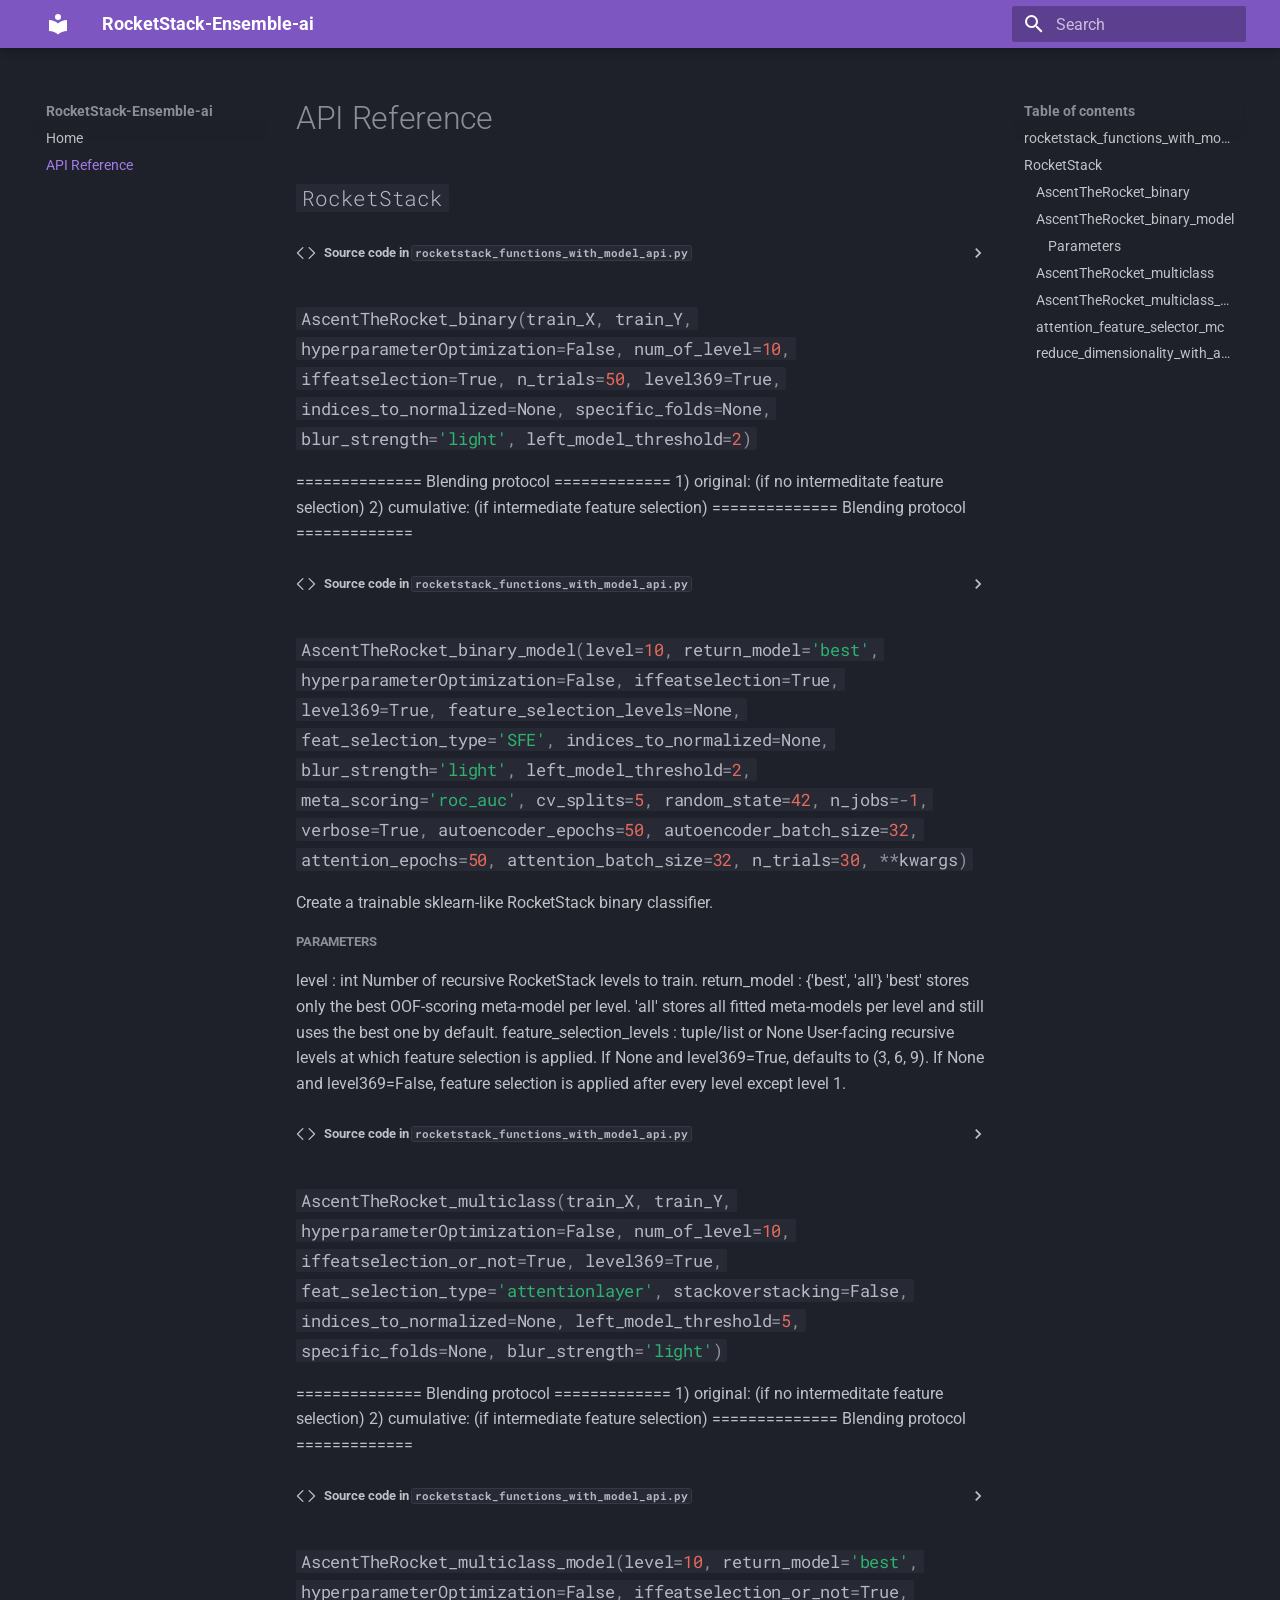
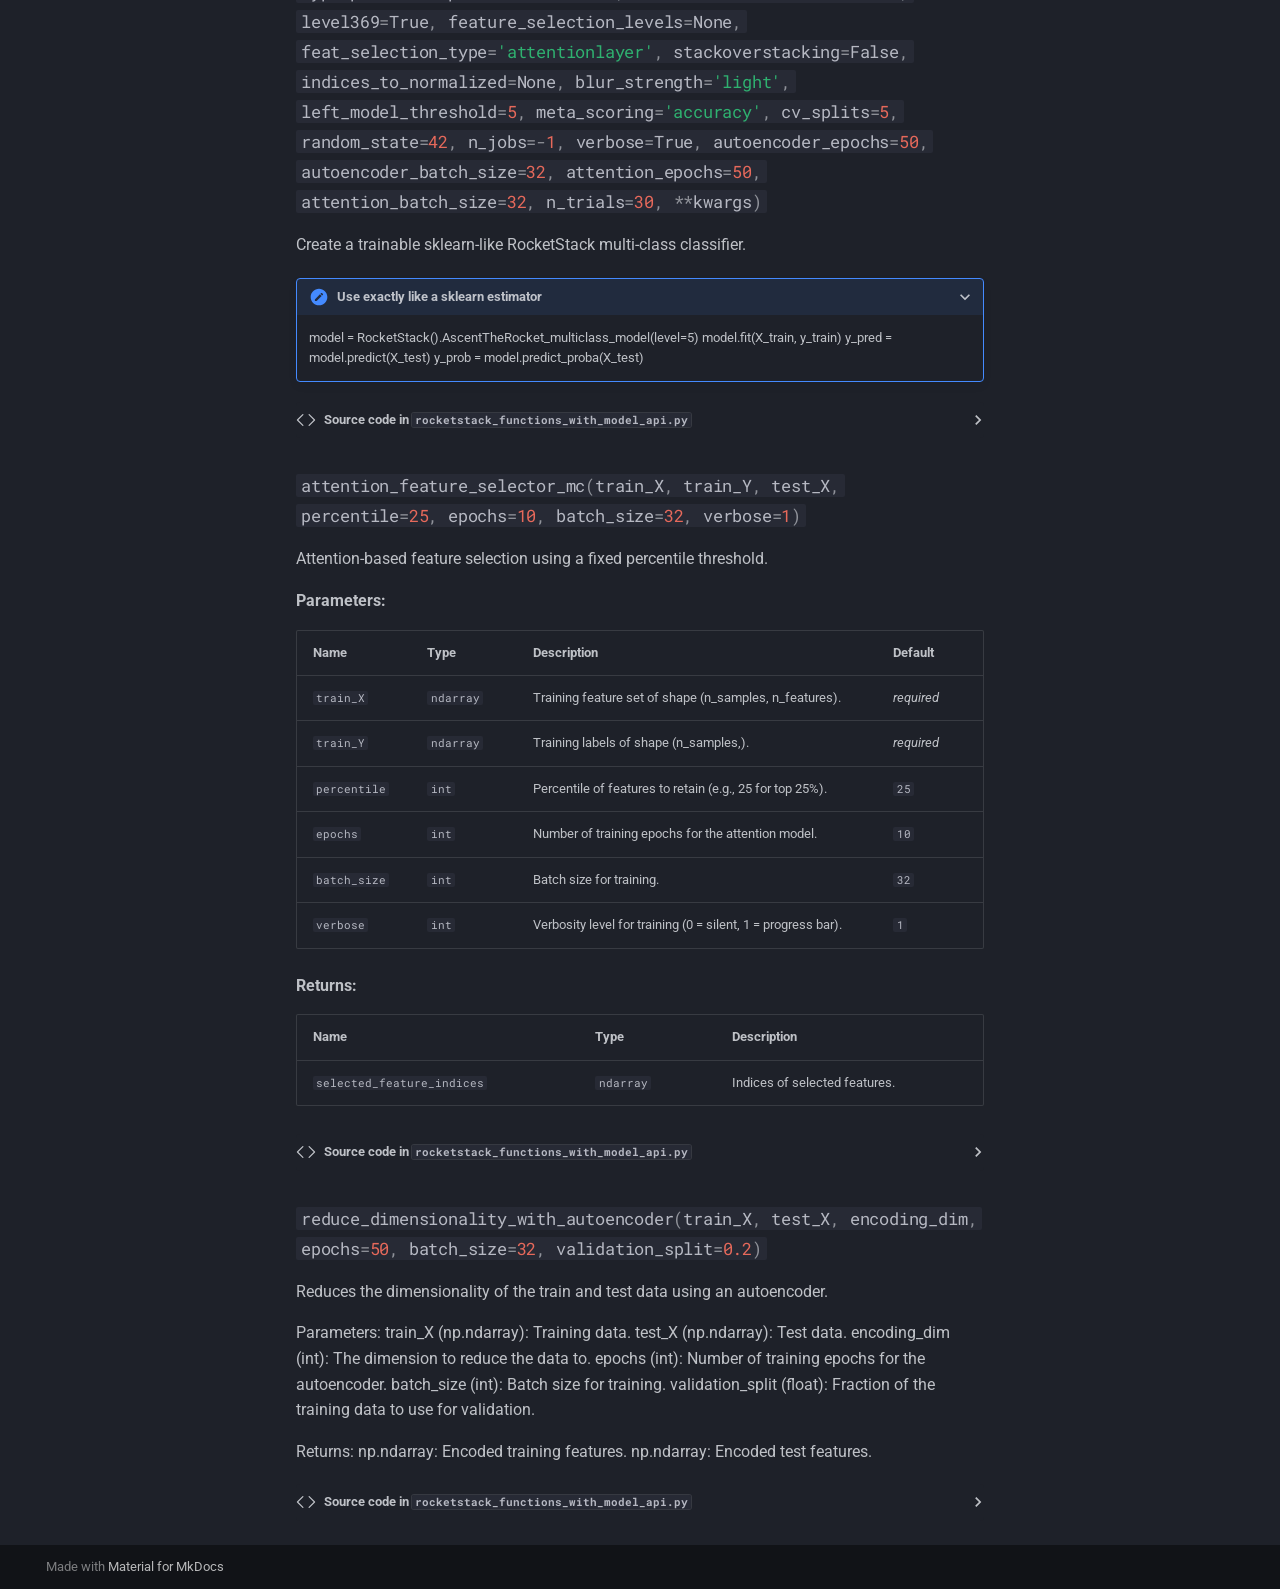
==== api/index.html @ 07960286 "Add files via upload" ====
<!doctype html>
<html lang="en" class="no-js">
  <head>
    
      <meta charset="utf-8">
      <meta name="viewport" content="width=device-width,initial-scale=1">
      
      
      
        <link rel="canonical" href="https://caghangir-1.github.io/RocketStack-Ensemble-ai/api/">
      
      
        <link rel="prev" href="..">
      
      
      
        
      
      
      <link rel="icon" href="../assets/images/favicon.png">
      <meta name="generator" content="mkdocs-1.6.1, mkdocs-material-9.7.6">
    
    
      
        <title>API Reference - RocketStack-Ensemble-ai</title>
      
    
    
      <link rel="stylesheet" href="../assets/stylesheets/main.484c7ddc.min.css">
      
        
        <link rel="stylesheet" href="../assets/stylesheets/palette.ab4e12ef.min.css">
      
      


    
    
      
    
    
      
        
        
        <link rel="preconnect" href="https://fonts.gstatic.com" crossorigin>
        <link rel="stylesheet" href="https://fonts.googleapis.com/css?family=Roboto:300,300i,400,400i,700,700i%7CRoboto+Mono:400,400i,700,700i&display=fallback">
        <style>:root{--md-text-font:"Roboto";--md-code-font:"Roboto Mono"}</style>
      
    
    
      <link rel="stylesheet" href="../assets/_mkdocstrings.css">
    
    <script>__md_scope=new URL("..",location),__md_hash=e=>[...e].reduce(((e,_)=>(e<<5)-e+_.charCodeAt(0)),0),__md_get=(e,_=localStorage,t=__md_scope)=>JSON.parse(_.getItem(t.pathname+"."+e)),__md_set=(e,_,t=localStorage,a=__md_scope)=>{try{t.setItem(a.pathname+"."+e,JSON.stringify(_))}catch(e){}}</script>
    
      

    
    
  </head>
  
  
    
    
    
    
    
    <body dir="ltr" data-md-color-scheme="slate" data-md-color-primary="deep-purple" data-md-color-accent="indigo">
  
    
    <input class="md-toggle" data-md-toggle="drawer" type="checkbox" id="__drawer" autocomplete="off">
    <input class="md-toggle" data-md-toggle="search" type="checkbox" id="__search" autocomplete="off">
    <label class="md-overlay" for="__drawer"></label>
    <div data-md-component="skip">
      
        
        <a href="#api-reference" class="md-skip">
          Skip to content
        </a>
      
    </div>
    <div data-md-component="announce">
      
    </div>
    
    
      

  

<header class="md-header md-header--shadow" data-md-component="header">
  <nav class="md-header__inner md-grid" aria-label="Header">
    <a href=".." title="RocketStack-Ensemble-ai" class="md-header__button md-logo" aria-label="RocketStack-Ensemble-ai" data-md-component="logo">
      
  
  <svg xmlns="http://www.w3.org/2000/svg" viewBox="0 0 24 24"><path d="M12 8a3 3 0 0 0 3-3 3 3 0 0 0-3-3 3 3 0 0 0-3 3 3 3 0 0 0 3 3m0 3.54C9.64 9.35 6.5 8 3 8v11c3.5 0 6.64 1.35 9 3.54 2.36-2.19 5.5-3.54 9-3.54V8c-3.5 0-6.64 1.35-9 3.54"/></svg>

    </a>
    <label class="md-header__button md-icon" for="__drawer">
      
      <svg xmlns="http://www.w3.org/2000/svg" viewBox="0 0 24 24"><path d="M3 6h18v2H3zm0 5h18v2H3zm0 5h18v2H3z"/></svg>
    </label>
    <div class="md-header__title" data-md-component="header-title">
      <div class="md-header__ellipsis">
        <div class="md-header__topic">
          <span class="md-ellipsis">
            RocketStack-Ensemble-ai
          </span>
        </div>
        <div class="md-header__topic" data-md-component="header-topic">
          <span class="md-ellipsis">
            
              API Reference
            
          </span>
        </div>
      </div>
    </div>
    
      
    
    
    
    
      
      
        <label class="md-header__button md-icon" for="__search">
          
          <svg xmlns="http://www.w3.org/2000/svg" viewBox="0 0 24 24"><path d="M9.5 3A6.5 6.5 0 0 1 16 9.5c0 1.61-.59 3.09-1.56 4.23l.27.27h.79l5 5-1.5 1.5-5-5v-.79l-.27-.27A6.52 6.52 0 0 1 9.5 16 6.5 6.5 0 0 1 3 9.5 6.5 6.5 0 0 1 9.5 3m0 2C7 5 5 7 5 9.5S7 14 9.5 14 14 12 14 9.5 12 5 9.5 5"/></svg>
        </label>
        <div class="md-search" data-md-component="search" role="dialog">
  <label class="md-search__overlay" for="__search"></label>
  <div class="md-search__inner" role="search">
    <form class="md-search__form" name="search">
      <input type="text" class="md-search__input" name="query" aria-label="Search" placeholder="Search" autocapitalize="off" autocorrect="off" autocomplete="off" spellcheck="false" data-md-component="search-query" required>
      <label class="md-search__icon md-icon" for="__search">
        
        <svg xmlns="http://www.w3.org/2000/svg" viewBox="0 0 24 24"><path d="M9.5 3A6.5 6.5 0 0 1 16 9.5c0 1.61-.59 3.09-1.56 4.23l.27.27h.79l5 5-1.5 1.5-5-5v-.79l-.27-.27A6.52 6.52 0 0 1 9.5 16 6.5 6.5 0 0 1 3 9.5 6.5 6.5 0 0 1 9.5 3m0 2C7 5 5 7 5 9.5S7 14 9.5 14 14 12 14 9.5 12 5 9.5 5"/></svg>
        
        <svg xmlns="http://www.w3.org/2000/svg" viewBox="0 0 24 24"><path d="M20 11v2H8l5.5 5.5-1.42 1.42L4.16 12l7.92-7.92L13.5 5.5 8 11z"/></svg>
      </label>
      <nav class="md-search__options" aria-label="Search">
        
        <button type="reset" class="md-search__icon md-icon" title="Clear" aria-label="Clear" tabindex="-1">
          
          <svg xmlns="http://www.w3.org/2000/svg" viewBox="0 0 24 24"><path d="M19 6.41 17.59 5 12 10.59 6.41 5 5 6.41 10.59 12 5 17.59 6.41 19 12 13.41 17.59 19 19 17.59 13.41 12z"/></svg>
        </button>
      </nav>
      
    </form>
    <div class="md-search__output">
      <div class="md-search__scrollwrap" tabindex="0" data-md-scrollfix>
        <div class="md-search-result" data-md-component="search-result">
          <div class="md-search-result__meta">
            Initializing search
          </div>
          <ol class="md-search-result__list" role="presentation"></ol>
        </div>
      </div>
    </div>
  </div>
</div>
      
    
    
  </nav>
  
</header>
    
    <div class="md-container" data-md-component="container">
      
      
        
          
        
      
      <main class="md-main" data-md-component="main">
        <div class="md-main__inner md-grid">
          
            
              
              <div class="md-sidebar md-sidebar--primary" data-md-component="sidebar" data-md-type="navigation" >
                <div class="md-sidebar__scrollwrap">
                  <div class="md-sidebar__inner">
                    



<nav class="md-nav md-nav--primary" aria-label="Navigation" data-md-level="0">
  <label class="md-nav__title" for="__drawer">
    <a href=".." title="RocketStack-Ensemble-ai" class="md-nav__button md-logo" aria-label="RocketStack-Ensemble-ai" data-md-component="logo">
      
  
  <svg xmlns="http://www.w3.org/2000/svg" viewBox="0 0 24 24"><path d="M12 8a3 3 0 0 0 3-3 3 3 0 0 0-3-3 3 3 0 0 0-3 3 3 3 0 0 0 3 3m0 3.54C9.64 9.35 6.5 8 3 8v11c3.5 0 6.64 1.35 9 3.54 2.36-2.19 5.5-3.54 9-3.54V8c-3.5 0-6.64 1.35-9 3.54"/></svg>

    </a>
    RocketStack-Ensemble-ai
  </label>
  
  <ul class="md-nav__list" data-md-scrollfix>
    
      
      
  
  
  
  
    <li class="md-nav__item">
      <a href=".." class="md-nav__link">
        
  
  
  <span class="md-ellipsis">
    
  
    Home
  

    
  </span>
  
  

      </a>
    </li>
  

    
      
      
  
  
    
  
  
  
    <li class="md-nav__item md-nav__item--active">
      
      <input class="md-nav__toggle md-toggle" type="checkbox" id="__toc">
      
      
        
      
      
        <label class="md-nav__link md-nav__link--active" for="__toc">
          
  
  
  <span class="md-ellipsis">
    
  
    API Reference
  

    
  </span>
  
  

          <span class="md-nav__icon md-icon"></span>
        </label>
      
      <a href="./" class="md-nav__link md-nav__link--active">
        
  
  
  <span class="md-ellipsis">
    
  
    API Reference
  

    
  </span>
  
  

      </a>
      
        

<nav class="md-nav md-nav--secondary" aria-label="Table of contents">
  
  
  
    
  
  
    <label class="md-nav__title" for="__toc">
      <span class="md-nav__icon md-icon"></span>
      Table of contents
    </label>
    <ul class="md-nav__list" data-md-component="toc" data-md-scrollfix>
      
        <li class="md-nav__item">
  <a href="#rocketstack_functions_with_model_api" class="md-nav__link">
    <span class="md-ellipsis">
      
        rocketstack_functions_with_model_api
      
    </span>
  </a>
  
</li>
      
        <li class="md-nav__item">
  <a href="#rocketstack_functions_with_model_api.RocketStack" class="md-nav__link">
    <span class="md-ellipsis">
      
        RocketStack
      
    </span>
  </a>
  
    <nav class="md-nav" aria-label="RocketStack">
      <ul class="md-nav__list">
        
          <li class="md-nav__item">
  <a href="#rocketstack_functions_with_model_api.RocketStack.AscentTheRocket_binary" class="md-nav__link">
    <span class="md-ellipsis">
      
        AscentTheRocket_binary
      
    </span>
  </a>
  
</li>
        
          <li class="md-nav__item">
  <a href="#rocketstack_functions_with_model_api.RocketStack.AscentTheRocket_binary_model" class="md-nav__link">
    <span class="md-ellipsis">
      
        AscentTheRocket_binary_model
      
    </span>
  </a>
  
    <nav class="md-nav" aria-label="AscentTheRocket_binary_model">
      <ul class="md-nav__list">
        
          <li class="md-nav__item">
  <a href="#rocketstack_functions_with_model_api.RocketStack.AscentTheRocket_binary_model--parameters" class="md-nav__link">
    <span class="md-ellipsis">
      
        Parameters
      
    </span>
  </a>
  
</li>
        
      </ul>
    </nav>
  
</li>
        
          <li class="md-nav__item">
  <a href="#rocketstack_functions_with_model_api.RocketStack.AscentTheRocket_multiclass" class="md-nav__link">
    <span class="md-ellipsis">
      
        AscentTheRocket_multiclass
      
    </span>
  </a>
  
</li>
        
          <li class="md-nav__item">
  <a href="#rocketstack_functions_with_model_api.RocketStack.AscentTheRocket_multiclass_model" class="md-nav__link">
    <span class="md-ellipsis">
      
        AscentTheRocket_multiclass_model
      
    </span>
  </a>
  
</li>
        
          <li class="md-nav__item">
  <a href="#rocketstack_functions_with_model_api.RocketStack.attention_feature_selector_mc" class="md-nav__link">
    <span class="md-ellipsis">
      
        attention_feature_selector_mc
      
    </span>
  </a>
  
</li>
        
          <li class="md-nav__item">
  <a href="#rocketstack_functions_with_model_api.RocketStack.reduce_dimensionality_with_autoencoder" class="md-nav__link">
    <span class="md-ellipsis">
      
        reduce_dimensionality_with_autoencoder
      
    </span>
  </a>
  
</li>
        
      </ul>
    </nav>
  
</li>
      
    </ul>
  
</nav>
      
    </li>
  

    
  </ul>
</nav>
                  </div>
                </div>
              </div>
            
            
              
              <div class="md-sidebar md-sidebar--secondary" data-md-component="sidebar" data-md-type="toc" >
                <div class="md-sidebar__scrollwrap">
                  <div class="md-sidebar__inner">
                    

<nav class="md-nav md-nav--secondary" aria-label="Table of contents">
  
  
  
    
  
  
    <label class="md-nav__title" for="__toc">
      <span class="md-nav__icon md-icon"></span>
      Table of contents
    </label>
    <ul class="md-nav__list" data-md-component="toc" data-md-scrollfix>
      
        <li class="md-nav__item">
  <a href="#rocketstack_functions_with_model_api" class="md-nav__link">
    <span class="md-ellipsis">
      
        rocketstack_functions_with_model_api
      
    </span>
  </a>
  
</li>
      
        <li class="md-nav__item">
  <a href="#rocketstack_functions_with_model_api.RocketStack" class="md-nav__link">
    <span class="md-ellipsis">
      
        RocketStack
      
    </span>
  </a>
  
    <nav class="md-nav" aria-label="RocketStack">
      <ul class="md-nav__list">
        
          <li class="md-nav__item">
  <a href="#rocketstack_functions_with_model_api.RocketStack.AscentTheRocket_binary" class="md-nav__link">
    <span class="md-ellipsis">
      
        AscentTheRocket_binary
      
    </span>
  </a>
  
</li>
        
          <li class="md-nav__item">
  <a href="#rocketstack_functions_with_model_api.RocketStack.AscentTheRocket_binary_model" class="md-nav__link">
    <span class="md-ellipsis">
      
        AscentTheRocket_binary_model
      
    </span>
  </a>
  
    <nav class="md-nav" aria-label="AscentTheRocket_binary_model">
      <ul class="md-nav__list">
        
          <li class="md-nav__item">
  <a href="#rocketstack_functions_with_model_api.RocketStack.AscentTheRocket_binary_model--parameters" class="md-nav__link">
    <span class="md-ellipsis">
      
        Parameters
      
    </span>
  </a>
  
</li>
        
      </ul>
    </nav>
  
</li>
        
          <li class="md-nav__item">
  <a href="#rocketstack_functions_with_model_api.RocketStack.AscentTheRocket_multiclass" class="md-nav__link">
    <span class="md-ellipsis">
      
        AscentTheRocket_multiclass
      
    </span>
  </a>
  
</li>
        
          <li class="md-nav__item">
  <a href="#rocketstack_functions_with_model_api.RocketStack.AscentTheRocket_multiclass_model" class="md-nav__link">
    <span class="md-ellipsis">
      
        AscentTheRocket_multiclass_model
      
    </span>
  </a>
  
</li>
        
          <li class="md-nav__item">
  <a href="#rocketstack_functions_with_model_api.RocketStack.attention_feature_selector_mc" class="md-nav__link">
    <span class="md-ellipsis">
      
        attention_feature_selector_mc
      
    </span>
  </a>
  
</li>
        
          <li class="md-nav__item">
  <a href="#rocketstack_functions_with_model_api.RocketStack.reduce_dimensionality_with_autoencoder" class="md-nav__link">
    <span class="md-ellipsis">
      
        reduce_dimensionality_with_autoencoder
      
    </span>
  </a>
  
</li>
        
      </ul>
    </nav>
  
</li>
      
    </ul>
  
</nav>
                  </div>
                </div>
              </div>
            
          
          
            <div class="md-content" data-md-component="content">
              
              <article class="md-content__inner md-typeset">
                
                  



<h1 id="api-reference">API Reference</h1>


<div class="doc doc-object doc-module">



<a id="rocketstack_functions_with_model_api"></a>
    <div class="doc doc-contents first">










<div class="doc doc-children">









<div class="doc doc-object doc-class">



<h2 id="rocketstack_functions_with_model_api.RocketStack" class="doc doc-heading">
            <code>RocketStack</code>


</h2>


    <div class="doc doc-contents ">










              <details class="mkdocstrings-source">
                <summary>Source code in <code>rocketstack_functions_with_model_api.py</code></summary>
                <div class="highlight"><table class="highlighttable"><tr><td class="linenos"><div class="linenodiv"><pre><span></span><span class="normal">  48</span>
<span class="normal">  49</span>
<span class="normal">  50</span>
<span class="normal">  51</span>
<span class="normal">  52</span>
<span class="normal">  53</span>
<span class="normal">  54</span>
<span class="normal">  55</span>
<span class="normal">  56</span>
<span class="normal">  57</span>
<span class="normal">  58</span>
<span class="normal">  59</span>
<span class="normal">  60</span>
<span class="normal">  61</span>
<span class="normal">  62</span>
<span class="normal">  63</span>
<span class="normal">  64</span>
<span class="normal">  65</span>
<span class="normal">  66</span>
<span class="normal">  67</span>
<span class="normal">  68</span>
<span class="normal">  69</span>
<span class="normal">  70</span>
<span class="normal">  71</span>
<span class="normal">  72</span>
<span class="normal">  73</span>
<span class="normal">  74</span>
<span class="normal">  75</span>
<span class="normal">  76</span>
<span class="normal">  77</span>
<span class="normal">  78</span>
<span class="normal">  79</span>
<span class="normal">  80</span>
<span class="normal">  81</span>
<span class="normal">  82</span>
<span class="normal">  83</span>
<span class="normal">  84</span>
<span class="normal">  85</span>
<span class="normal">  86</span>
<span class="normal">  87</span>
<span class="normal">  88</span>
<span class="normal">  89</span>
<span class="normal">  90</span>
<span class="normal">  91</span>
<span class="normal">  92</span>
<span class="normal">  93</span>
<span class="normal">  94</span>
<span class="normal">  95</span>
<span class="normal">  96</span>
<span class="normal">  97</span>
<span class="normal">  98</span>
<span class="normal">  99</span>
<span class="normal"> 100</span>
<span class="normal"> 101</span>
<span class="normal"> 102</span>
<span class="normal"> 103</span>
<span class="normal"> 104</span>
<span class="normal"> 105</span>
<span class="normal"> 106</span>
<span class="normal"> 107</span>
<span class="normal"> 108</span>
<span class="normal"> 109</span>
<span class="normal"> 110</span>
<span class="normal"> 111</span>
<span class="normal"> 112</span>
<span class="normal"> 113</span>
<span class="normal"> 114</span>
<span class="normal"> 115</span>
<span class="normal"> 116</span>
<span class="normal"> 117</span>
<span class="normal"> 118</span>
<span class="normal"> 119</span>
<span class="normal"> 120</span>
<span class="normal"> 121</span>
<span class="normal"> 122</span>
<span class="normal"> 123</span>
<span class="normal"> 124</span>
<span class="normal"> 125</span>
<span class="normal"> 126</span>
<span class="normal"> 127</span>
<span class="normal"> 128</span>
<span class="normal"> 129</span>
<span class="normal"> 130</span>
<span class="normal"> 131</span>
<span class="normal"> 132</span>
<span class="normal"> 133</span>
<span class="normal"> 134</span>
<span class="normal"> 135</span>
<span class="normal"> 136</span>
<span class="normal"> 137</span>
<span class="normal"> 138</span>
<span class="normal"> 139</span>
<span class="normal"> 140</span>
<span class="normal"> 141</span>
<span class="normal"> 142</span>
<span class="normal"> 143</span>
<span class="normal"> 144</span>
<span class="normal"> 145</span>
<span class="normal"> 146</span>
<span class="normal"> 147</span>
<span class="normal"> 148</span>
<span class="normal"> 149</span>
<span class="normal"> 150</span>
<span class="normal"> 151</span>
<span class="normal"> 152</span>
<span class="normal"> 153</span>
<span class="normal"> 154</span>
<span class="normal"> 155</span>
<span class="normal"> 156</span>
<span class="normal"> 157</span>
<span class="normal"> 158</span>
<span class="normal"> 159</span>
<span class="normal"> 160</span>
<span class="normal"> 161</span>
<span class="normal"> 162</span>
<span class="normal"> 163</span>
<span class="normal"> 164</span>
<span class="normal"> 165</span>
<span class="normal"> 166</span>
<span class="normal"> 167</span>
<span class="normal"> 168</span>
<span class="normal"> 169</span>
<span class="normal"> 170</span>
<span class="normal"> 171</span>
<span class="normal"> 172</span>
<span class="normal"> 173</span>
<span class="normal"> 174</span>
<span class="normal"> 175</span>
<span class="normal"> 176</span>
<span class="normal"> 177</span>
<span class="normal"> 178</span>
<span class="normal"> 179</span>
<span class="normal"> 180</span>
<span class="normal"> 181</span>
<span class="normal"> 182</span>
<span class="normal"> 183</span>
<span class="normal"> 184</span>
<span class="normal"> 185</span>
<span class="normal"> 186</span>
<span class="normal"> 187</span>
<span class="normal"> 188</span>
<span class="normal"> 189</span>
<span class="normal"> 190</span>
<span class="normal"> 191</span>
<span class="normal"> 192</span>
<span class="normal"> 193</span>
<span class="normal"> 194</span>
<span class="normal"> 195</span>
<span class="normal"> 196</span>
<span class="normal"> 197</span>
<span class="normal"> 198</span>
<span class="normal"> 199</span>
<span class="normal"> 200</span>
<span class="normal"> 201</span>
<span class="normal"> 202</span>
<span class="normal"> 203</span>
<span class="normal"> 204</span>
<span class="normal"> 205</span>
<span class="normal"> 206</span>
<span class="normal"> 207</span>
<span class="normal"> 208</span>
<span class="normal"> 209</span>
<span class="normal"> 210</span>
<span class="normal"> 211</span>
<span class="normal"> 212</span>
<span class="normal"> 213</span>
<span class="normal"> 214</span>
<span class="normal"> 215</span>
<span class="normal"> 216</span>
<span class="normal"> 217</span>
<span class="normal"> 218</span>
<span class="normal"> 219</span>
<span class="normal"> 220</span>
<span class="normal"> 221</span>
<span class="normal"> 222</span>
<span class="normal"> 223</span>
<span class="normal"> 224</span>
<span class="normal"> 225</span>
<span class="normal"> 226</span>
<span class="normal"> 227</span>
<span class="normal"> 228</span>
<span class="normal"> 229</span>
<span class="normal"> 230</span>
<span class="normal"> 231</span>
<span class="normal"> 232</span>
<span class="normal"> 233</span>
<span class="normal"> 234</span>
<span class="normal"> 235</span>
<span class="normal"> 236</span>
<span class="normal"> 237</span>
<span class="normal"> 238</span>
<span class="normal"> 239</span>
<span class="normal"> 240</span>
<span class="normal"> 241</span>
<span class="normal"> 242</span>
<span class="normal"> 243</span>
<span class="normal"> 244</span>
<span class="normal"> 245</span>
<span class="normal"> 246</span>
<span class="normal"> 247</span>
<span class="normal"> 248</span>
<span class="normal"> 249</span>
<span class="normal"> 250</span>
<span class="normal"> 251</span>
<span class="normal"> 252</span>
<span class="normal"> 253</span>
<span class="normal"> 254</span>
<span class="normal"> 255</span>
<span class="normal"> 256</span>
<span class="normal"> 257</span>
<span class="normal"> 258</span>
<span class="normal"> 259</span>
<span class="normal"> 260</span>
<span class="normal"> 261</span>
<span class="normal"> 262</span>
<span class="normal"> 263</span>
<span class="normal"> 264</span>
<span class="normal"> 265</span>
<span class="normal"> 266</span>
<span class="normal"> 267</span>
<span class="normal"> 268</span>
<span class="normal"> 269</span>
<span class="normal"> 270</span>
<span class="normal"> 271</span>
<span class="normal"> 272</span>
<span class="normal"> 273</span>
<span class="normal"> 274</span>
<span class="normal"> 275</span>
<span class="normal"> 276</span>
<span class="normal"> 277</span>
<span class="normal"> 278</span>
<span class="normal"> 279</span>
<span class="normal"> 280</span>
<span class="normal"> 281</span>
<span class="normal"> 282</span>
<span class="normal"> 283</span>
<span class="normal"> 284</span>
<span class="normal"> 285</span>
<span class="normal"> 286</span>
<span class="normal"> 287</span>
<span class="normal"> 288</span>
<span class="normal"> 289</span>
<span class="normal"> 290</span>
<span class="normal"> 291</span>
<span class="normal"> 292</span>
<span class="normal"> 293</span>
<span class="normal"> 294</span>
<span class="normal"> 295</span>
<span class="normal"> 296</span>
<span class="normal"> 297</span>
<span class="normal"> 298</span>
<span class="normal"> 299</span>
<span class="normal"> 300</span>
<span class="normal"> 301</span>
<span class="normal"> 302</span>
<span class="normal"> 303</span>
<span class="normal"> 304</span>
<span class="normal"> 305</span>
<span class="normal"> 306</span>
<span class="normal"> 307</span>
<span class="normal"> 308</span>
<span class="normal"> 309</span>
<span class="normal"> 310</span>
<span class="normal"> 311</span>
<span class="normal"> 312</span>
<span class="normal"> 313</span>
<span class="normal"> 314</span>
<span class="normal"> 315</span>
<span class="normal"> 316</span>
<span class="normal"> 317</span>
<span class="normal"> 318</span>
<span class="normal"> 319</span>
<span class="normal"> 320</span>
<span class="normal"> 321</span>
<span class="normal"> 322</span>
<span class="normal"> 323</span>
<span class="normal"> 324</span>
<span class="normal"> 325</span>
<span class="normal"> 326</span>
<span class="normal"> 327</span>
<span class="normal"> 328</span>
<span class="normal"> 329</span>
<span class="normal"> 330</span>
<span class="normal"> 331</span>
<span class="normal"> 332</span>
<span class="normal"> 333</span>
<span class="normal"> 334</span>
<span class="normal"> 335</span>
<span class="normal"> 336</span>
<span class="normal"> 337</span>
<span class="normal"> 338</span>
<span class="normal"> 339</span>
<span class="normal"> 340</span>
<span class="normal"> 341</span>
<span class="normal"> 342</span>
<span class="normal"> 343</span>
<span class="normal"> 344</span>
<span class="normal"> 345</span>
<span class="normal"> 346</span>
<span class="normal"> 347</span>
<span class="normal"> 348</span>
<span class="normal"> 349</span>
<span class="normal"> 350</span>
<span class="normal"> 351</span>
<span class="normal"> 352</span>
<span class="normal"> 353</span>
<span class="normal"> 354</span>
<span class="normal"> 355</span>
<span class="normal"> 356</span>
<span class="normal"> 357</span>
<span class="normal"> 358</span>
<span class="normal"> 359</span>
<span class="normal"> 360</span>
<span class="normal"> 361</span>
<span class="normal"> 362</span>
<span class="normal"> 363</span>
<span class="normal"> 364</span>
<span class="normal"> 365</span>
<span class="normal"> 366</span>
<span class="normal"> 367</span>
<span class="normal"> 368</span>
<span class="normal"> 369</span>
<span class="normal"> 370</span>
<span class="normal"> 371</span>
<span class="normal"> 372</span>
<span class="normal"> 373</span>
<span class="normal"> 374</span>
<span class="normal"> 375</span>
<span class="normal"> 376</span>
<span class="normal"> 377</span>
<span class="normal"> 378</span>
<span class="normal"> 379</span>
<span class="normal"> 380</span>
<span class="normal"> 381</span>
<span class="normal"> 382</span>
<span class="normal"> 383</span>
<span class="normal"> 384</span>
<span class="normal"> 385</span>
<span class="normal"> 386</span>
<span class="normal"> 387</span>
<span class="normal"> 388</span>
<span class="normal"> 389</span>
<span class="normal"> 390</span>
<span class="normal"> 391</span>
<span class="normal"> 392</span>
<span class="normal"> 393</span>
<span class="normal"> 394</span>
<span class="normal"> 395</span>
<span class="normal"> 396</span>
<span class="normal"> 397</span>
<span class="normal"> 398</span>
<span class="normal"> 399</span>
<span class="normal"> 400</span>
<span class="normal"> 401</span>
<span class="normal"> 402</span>
<span class="normal"> 403</span>
<span class="normal"> 404</span>
<span class="normal"> 405</span>
<span class="normal"> 406</span>
<span class="normal"> 407</span>
<span class="normal"> 408</span>
<span class="normal"> 409</span>
<span class="normal"> 410</span>
<span class="normal"> 411</span>
<span class="normal"> 412</span>
<span class="normal"> 413</span>
<span class="normal"> 414</span>
<span class="normal"> 415</span>
<span class="normal"> 416</span>
<span class="normal"> 417</span>
<span class="normal"> 418</span>
<span class="normal"> 419</span>
<span class="normal"> 420</span>
<span class="normal"> 421</span>
<span class="normal"> 422</span>
<span class="normal"> 423</span>
<span class="normal"> 424</span>
<span class="normal"> 425</span>
<span class="normal"> 426</span>
<span class="normal"> 427</span>
<span class="normal"> 428</span>
<span class="normal"> 429</span>
<span class="normal"> 430</span>
<span class="normal"> 431</span>
<span class="normal"> 432</span>
<span class="normal"> 433</span>
<span class="normal"> 434</span>
<span class="normal"> 435</span>
<span class="normal"> 436</span>
<span class="normal"> 437</span>
<span class="normal"> 438</span>
<span class="normal"> 439</span>
<span class="normal"> 440</span>
<span class="normal"> 441</span>
<span class="normal"> 442</span>
<span class="normal"> 443</span>
<span class="normal"> 444</span>
<span class="normal"> 445</span>
<span class="normal"> 446</span>
<span class="normal"> 447</span>
<span class="normal"> 448</span>
<span class="normal"> 449</span>
<span class="normal"> 450</span>
<span class="normal"> 451</span>
<span class="normal"> 452</span>
<span class="normal"> 453</span>
<span class="normal"> 454</span>
<span class="normal"> 455</span>
<span class="normal"> 456</span>
<span class="normal"> 457</span>
<span class="normal"> 458</span>
<span class="normal"> 459</span>
<span class="normal"> 460</span>
<span class="normal"> 461</span>
<span class="normal"> 462</span>
<span class="normal"> 463</span>
<span class="normal"> 464</span>
<span class="normal"> 465</span>
<span class="normal"> 466</span>
<span class="normal"> 467</span>
<span class="normal"> 468</span>
<span class="normal"> 469</span>
<span class="normal"> 470</span>
<span class="normal"> 471</span>
<span class="normal"> 472</span>
<span class="normal"> 473</span>
<span class="normal"> 474</span>
<span class="normal"> 475</span>
<span class="normal"> 476</span>
<span class="normal"> 477</span>
<span class="normal"> 478</span>
<span class="normal"> 479</span>
<span class="normal"> 480</span>
<span class="normal"> 481</span>
<span class="normal"> 482</span>
<span class="normal"> 483</span>
<span class="normal"> 484</span>
<span class="normal"> 485</span>
<span class="normal"> 486</span>
<span class="normal"> 487</span>
<span class="normal"> 488</span>
<span class="normal"> 489</span>
<span class="normal"> 490</span>
<span class="normal"> 491</span>
<span class="normal"> 492</span>
<span class="normal"> 493</span>
<span class="normal"> 494</span>
<span class="normal"> 495</span>
<span class="normal"> 496</span>
<span class="normal"> 497</span>
<span class="normal"> 498</span>
<span class="normal"> 499</span>
<span class="normal"> 500</span>
<span class="normal"> 501</span>
<span class="normal"> 502</span>
<span class="normal"> 503</span>
<span class="normal"> 504</span>
<span class="normal"> 505</span>
<span class="normal"> 506</span>
<span class="normal"> 507</span>
<span class="normal"> 508</span>
<span class="normal"> 509</span>
<span class="normal"> 510</span>
<span class="normal"> 511</span>
<span class="normal"> 512</span>
<span class="normal"> 513</span>
<span class="normal"> 514</span>
<span class="normal"> 515</span>
<span class="normal"> 516</span>
<span class="normal"> 517</span>
<span class="normal"> 518</span>
<span class="normal"> 519</span>
<span class="normal"> 520</span>
<span class="normal"> 521</span>
<span class="normal"> 522</span>
<span class="normal"> 523</span>
<span class="normal"> 524</span>
<span class="normal"> 525</span>
<span class="normal"> 526</span>
<span class="normal"> 527</span>
<span class="normal"> 528</span>
<span class="normal"> 529</span>
<span class="normal"> 530</span>
<span class="normal"> 531</span>
<span class="normal"> 532</span>
<span class="normal"> 533</span>
<span class="normal"> 534</span>
<span class="normal"> 535</span>
<span class="normal"> 536</span>
<span class="normal"> 537</span>
<span class="normal"> 538</span>
<span class="normal"> 539</span>
<span class="normal"> 540</span>
<span class="normal"> 541</span>
<span class="normal"> 542</span>
<span class="normal"> 543</span>
<span class="normal"> 544</span>
<span class="normal"> 545</span>
<span class="normal"> 546</span>
<span class="normal"> 547</span>
<span class="normal"> 548</span>
<span class="normal"> 549</span>
<span class="normal"> 550</span>
<span class="normal"> 551</span>
<span class="normal"> 552</span>
<span class="normal"> 553</span>
<span class="normal"> 554</span>
<span class="normal"> 555</span>
<span class="normal"> 556</span>
<span class="normal"> 557</span>
<span class="normal"> 558</span>
<span class="normal"> 559</span>
<span class="normal"> 560</span>
<span class="normal"> 561</span>
<span class="normal"> 562</span>
<span class="normal"> 563</span>
<span class="normal"> 564</span>
<span class="normal"> 565</span>
<span class="normal"> 566</span>
<span class="normal"> 567</span>
<span class="normal"> 568</span>
<span class="normal"> 569</span>
<span class="normal"> 570</span>
<span class="normal"> 571</span>
<span class="normal"> 572</span>
<span class="normal"> 573</span>
<span class="normal"> 574</span>
<span class="normal"> 575</span>
<span class="normal"> 576</span>
<span class="normal"> 577</span>
<span class="normal"> 578</span>
<span class="normal"> 579</span>
<span class="normal"> 580</span>
<span class="normal"> 581</span>
<span class="normal"> 582</span>
<span class="normal"> 583</span>
<span class="normal"> 584</span>
<span class="normal"> 585</span>
<span class="normal"> 586</span>
<span class="normal"> 587</span>
<span class="normal"> 588</span>
<span class="normal"> 589</span>
<span class="normal"> 590</span>
<span class="normal"> 591</span>
<span class="normal"> 592</span>
<span class="normal"> 593</span>
<span class="normal"> 594</span>
<span class="normal"> 595</span>
<span class="normal"> 596</span>
<span class="normal"> 597</span>
<span class="normal"> 598</span>
<span class="normal"> 599</span>
<span class="normal"> 600</span>
<span class="normal"> 601</span>
<span class="normal"> 602</span>
<span class="normal"> 603</span>
<span class="normal"> 604</span>
<span class="normal"> 605</span>
<span class="normal"> 606</span>
<span class="normal"> 607</span>
<span class="normal"> 608</span>
<span class="normal"> 609</span>
<span class="normal"> 610</span>
<span class="normal"> 611</span>
<span class="normal"> 612</span>
<span class="normal"> 613</span>
<span class="normal"> 614</span>
<span class="normal"> 615</span>
<span class="normal"> 616</span>
<span class="normal"> 617</span>
<span class="normal"> 618</span>
<span class="normal"> 619</span>
<span class="normal"> 620</span>
<span class="normal"> 621</span>
<span class="normal"> 622</span>
<span class="normal"> 623</span>
<span class="normal"> 624</span>
<span class="normal"> 625</span>
<span class="normal"> 626</span>
<span class="normal"> 627</span>
<span class="normal"> 628</span>
<span class="normal"> 629</span>
<span class="normal"> 630</span>
<span class="normal"> 631</span>
<span class="normal"> 632</span>
<span class="normal"> 633</span>
<span class="normal"> 634</span>
<span class="normal"> 635</span>
<span class="normal"> 636</span>
<span class="normal"> 637</span>
<span class="normal"> 638</span>
<span class="normal"> 639</span>
<span class="normal"> 640</span>
<span class="normal"> 641</span>
<span class="normal"> 642</span>
<span class="normal"> 643</span>
<span class="normal"> 644</span>
<span class="normal"> 645</span>
<span class="normal"> 646</span>
<span class="normal"> 647</span>
<span class="normal"> 648</span>
<span class="normal"> 649</span>
<span class="normal"> 650</span>
<span class="normal"> 651</span>
<span class="normal"> 652</span>
<span class="normal"> 653</span>
<span class="normal"> 654</span>
<span class="normal"> 655</span>
<span class="normal"> 656</span>
<span class="normal"> 657</span>
<span class="normal"> 658</span>
<span class="normal"> 659</span>
<span class="normal"> 660</span>
<span class="normal"> 661</span>
<span class="normal"> 662</span>
<span class="normal"> 663</span>
<span class="normal"> 664</span>
<span class="normal"> 665</span>
<span class="normal"> 666</span>
<span class="normal"> 667</span>
<span class="normal"> 668</span>
<span class="normal"> 669</span>
<span class="normal"> 670</span>
<span class="normal"> 671</span>
<span class="normal"> 672</span>
<span class="normal"> 673</span>
<span class="normal"> 674</span>
<span class="normal"> 675</span>
<span class="normal"> 676</span>
<span class="normal"> 677</span>
<span class="normal"> 678</span>
<span class="normal"> 679</span>
<span class="normal"> 680</span>
<span class="normal"> 681</span>
<span class="normal"> 682</span>
<span class="normal"> 683</span>
<span class="normal"> 684</span>
<span class="normal"> 685</span>
<span class="normal"> 686</span>
<span class="normal"> 687</span>
<span class="normal"> 688</span>
<span class="normal"> 689</span>
<span class="normal"> 690</span>
<span class="normal"> 691</span>
<span class="normal"> 692</span>
<span class="normal"> 693</span>
<span class="normal"> 694</span>
<span class="normal"> 695</span>
<span class="normal"> 696</span>
<span class="normal"> 697</span>
<span class="normal"> 698</span>
<span class="normal"> 699</span>
<span class="normal"> 700</span>
<span class="normal"> 701</span>
<span class="normal"> 702</span>
<span class="normal"> 703</span>
<span class="normal"> 704</span>
<span class="normal"> 705</span>
<span class="normal"> 706</span>
<span class="normal"> 707</span>
<span class="normal"> 708</span>
<span class="normal"> 709</span>
<span class="normal"> 710</span>
<span class="normal"> 711</span>
<span class="normal"> 712</span>
<span class="normal"> 713</span>
<span class="normal"> 714</span>
<span class="normal"> 715</span>
<span class="normal"> 716</span>
<span class="normal"> 717</span>
<span class="normal"> 718</span>
<span class="normal"> 719</span>
<span class="normal"> 720</span>
<span class="normal"> 721</span>
<span class="normal"> 722</span>
<span class="normal"> 723</span>
<span class="normal"> 724</span>
<span class="normal"> 725</span>
<span class="normal"> 726</span>
<span class="normal"> 727</span>
<span class="normal"> 728</span>
<span class="normal"> 729</span>
<span class="normal"> 730</span>
<span class="normal"> 731</span>
<span class="normal"> 732</span>
<span class="normal"> 733</span>
<span class="normal"> 734</span>
<span class="normal"> 735</span>
<span class="normal"> 736</span>
<span class="normal"> 737</span>
<span class="normal"> 738</span>
<span class="normal"> 739</span>
<span class="normal"> 740</span>
<span class="normal"> 741</span>
<span class="normal"> 742</span>
<span class="normal"> 743</span>
<span class="normal"> 744</span>
<span class="normal"> 745</span>
<span class="normal"> 746</span>
<span class="normal"> 747</span>
<span class="normal"> 748</span>
<span class="normal"> 749</span>
<span class="normal"> 750</span>
<span class="normal"> 751</span>
<span class="normal"> 752</span>
<span class="normal"> 753</span>
<span class="normal"> 754</span>
<span class="normal"> 755</span>
<span class="normal"> 756</span>
<span class="normal"> 757</span>
<span class="normal"> 758</span>
<span class="normal"> 759</span>
<span class="normal"> 760</span>
<span class="normal"> 761</span>
<span class="normal"> 762</span>
<span class="normal"> 763</span>
<span class="normal"> 764</span>
<span class="normal"> 765</span>
<span class="normal"> 766</span>
<span class="normal"> 767</span>
<span class="normal"> 768</span>
<span class="normal"> 769</span>
<span class="normal"> 770</span>
<span class="normal"> 771</span>
<span class="normal"> 772</span>
<span class="normal"> 773</span>
<span class="normal"> 774</span>
<span class="normal"> 775</span>
<span class="normal"> 776</span>
<span class="normal"> 777</span>
<span class="normal"> 778</span>
<span class="normal"> 779</span>
<span class="normal"> 780</span>
<span class="normal"> 781</span>
<span class="normal"> 782</span>
<span class="normal"> 783</span>
<span class="normal"> 784</span>
<span class="normal"> 785</span>
<span class="normal"> 786</span>
<span class="normal"> 787</span>
<span class="normal"> 788</span>
<span class="normal"> 789</span>
<span class="normal"> 790</span>
<span class="normal"> 791</span>
<span class="normal"> 792</span>
<span class="normal"> 793</span>
<span class="normal"> 794</span>
<span class="normal"> 795</span>
<span class="normal"> 796</span>
<span class="normal"> 797</span>
<span class="normal"> 798</span>
<span class="normal"> 799</span>
<span class="normal"> 800</span>
<span class="normal"> 801</span>
<span class="normal"> 802</span>
<span class="normal"> 803</span>
<span class="normal"> 804</span>
<span class="normal"> 805</span>
<span class="normal"> 806</span>
<span class="normal"> 807</span>
<span class="normal"> 808</span>
<span class="normal"> 809</span>
<span class="normal"> 810</span>
<span class="normal"> 811</span>
<span class="normal"> 812</span>
<span class="normal"> 813</span>
<span class="normal"> 814</span>
<span class="normal"> 815</span>
<span class="normal"> 816</span>
<span class="normal"> 817</span>
<span class="normal"> 818</span>
<span class="normal"> 819</span>
<span class="normal"> 820</span>
<span class="normal"> 821</span>
<span class="normal"> 822</span>
<span class="normal"> 823</span>
<span class="normal"> 824</span>
<span class="normal"> 825</span>
<span class="normal"> 826</span>
<span class="normal"> 827</span>
<span class="normal"> 828</span>
<span class="normal"> 829</span>
<span class="normal"> 830</span>
<span class="normal"> 831</span>
<span class="normal"> 832</span>
<span class="normal"> 833</span>
<span class="normal"> 834</span>
<span class="normal"> 835</span>
<span class="normal"> 836</span>
<span class="normal"> 837</span>
<span class="normal"> 838</span>
<span class="normal"> 839</span>
<span class="normal"> 840</span>
<span class="normal"> 841</span>
<span class="normal"> 842</span>
<span class="normal"> 843</span>
<span class="normal"> 844</span>
<span class="normal"> 845</span>
<span class="normal"> 846</span>
<span class="normal"> 847</span>
<span class="normal"> 848</span>
<span class="normal"> 849</span>
<span class="normal"> 850</span>
<span class="normal"> 851</span>
<span class="normal"> 852</span>
<span class="normal"> 853</span>
<span class="normal"> 854</span>
<span class="normal"> 855</span>
<span class="normal"> 856</span>
<span class="normal"> 857</span>
<span class="normal"> 858</span>
<span class="normal"> 859</span>
<span class="normal"> 860</span>
<span class="normal"> 861</span>
<span class="normal"> 862</span>
<span class="normal"> 863</span>
<span class="normal"> 864</span>
<span class="normal"> 865</span>
<span class="normal"> 866</span>
<span class="normal"> 867</span>
<span class="normal"> 868</span>
<span class="normal"> 869</span>
<span class="normal"> 870</span>
<span class="normal"> 871</span>
<span class="normal"> 872</span>
<span class="normal"> 873</span>
<span class="normal"> 874</span>
<span class="normal"> 875</span>
<span class="normal"> 876</span>
<span class="normal"> 877</span>
<span class="normal"> 878</span>
<span class="normal"> 879</span>
<span class="normal"> 880</span>
<span class="normal"> 881</span>
<span class="normal"> 882</span>
<span class="normal"> 883</span>
<span class="normal"> 884</span>
<span class="normal"> 885</span>
<span class="normal"> 886</span>
<span class="normal"> 887</span>
<span class="normal"> 888</span>
<span class="normal"> 889</span>
<span class="normal"> 890</span>
<span class="normal"> 891</span>
<span class="normal"> 892</span>
<span class="normal"> 893</span>
<span class="normal"> 894</span>
<span class="normal"> 895</span>
<span class="normal"> 896</span>
<span class="normal"> 897</span>
<span class="normal"> 898</span>
<span class="normal"> 899</span>
<span class="normal"> 900</span>
<span class="normal"> 901</span>
<span class="normal"> 902</span>
<span class="normal"> 903</span>
<span class="normal"> 904</span>
<span class="normal"> 905</span>
<span class="normal"> 906</span>
<span class="normal"> 907</span>
<span class="normal"> 908</span>
<span class="normal"> 909</span>
<span class="normal"> 910</span>
<span class="normal"> 911</span>
<span class="normal"> 912</span>
<span class="normal"> 913</span>
<span class="normal"> 914</span>
<span class="normal"> 915</span>
<span class="normal"> 916</span>
<span class="normal"> 917</span>
<span class="normal"> 918</span>
<span class="normal"> 919</span>
<span class="normal"> 920</span>
<span class="normal"> 921</span>
<span class="normal"> 922</span>
<span class="normal"> 923</span>
<span class="normal"> 924</span>
<span class="normal"> 925</span>
<span class="normal"> 926</span>
<span class="normal"> 927</span>
<span class="normal"> 928</span>
<span class="normal"> 929</span>
<span class="normal"> 930</span>
<span class="normal"> 931</span>
<span class="normal"> 932</span>
<span class="normal"> 933</span>
<span class="normal"> 934</span>
<span class="normal"> 935</span>
<span class="normal"> 936</span>
<span class="normal"> 937</span>
<span class="normal"> 938</span>
<span class="normal"> 939</span>
<span class="normal"> 940</span>
<span class="normal"> 941</span>
<span class="normal"> 942</span>
<span class="normal"> 943</span>
<span class="normal"> 944</span>
<span class="normal"> 945</span>
<span class="normal"> 946</span>
<span class="normal"> 947</span>
<span class="normal"> 948</span>
<span class="normal"> 949</span>
<span class="normal"> 950</span>
<span class="normal"> 951</span>
<span class="normal"> 952</span>
<span class="normal"> 953</span>
<span class="normal"> 954</span>
<span class="normal"> 955</span>
<span class="normal"> 956</span>
<span class="normal"> 957</span>
<span class="normal"> 958</span>
<span class="normal"> 959</span>
<span class="normal"> 960</span>
<span class="normal"> 961</span>
<span class="normal"> 962</span>
<span class="normal"> 963</span>
<span class="normal"> 964</span>
<span class="normal"> 965</span>
<span class="normal"> 966</span>
<span class="normal"> 967</span>
<span class="normal"> 968</span>
<span class="normal"> 969</span>
<span class="normal"> 970</span>
<span class="normal"> 971</span>
<span class="normal"> 972</span>
<span class="normal"> 973</span>
<span class="normal"> 974</span>
<span class="normal"> 975</span>
<span class="normal"> 976</span>
<span class="normal"> 977</span>
<span class="normal"> 978</span>
<span class="normal"> 979</span>
<span class="normal"> 980</span>
<span class="normal"> 981</span>
<span class="normal"> 982</span>
<span class="normal"> 983</span>
<span class="normal"> 984</span>
<span class="normal"> 985</span>
<span class="normal"> 986</span>
<span class="normal"> 987</span>
<span class="normal"> 988</span>
<span class="normal"> 989</span>
<span class="normal"> 990</span>
<span class="normal"> 991</span>
<span class="normal"> 992</span>
<span class="normal"> 993</span>
<span class="normal"> 994</span>
<span class="normal"> 995</span>
<span class="normal"> 996</span>
<span class="normal"> 997</span>
<span class="normal"> 998</span>
<span class="normal"> 999</span>
<span class="normal">1000</span>
<span class="normal">1001</span>
<span class="normal">1002</span>
<span class="normal">1003</span>
<span class="normal">1004</span>
<span class="normal">1005</span>
<span class="normal">1006</span>
<span class="normal">1007</span>
<span class="normal">1008</span>
<span class="normal">1009</span>
<span class="normal">1010</span>
<span class="normal">1011</span>
<span class="normal">1012</span>
<span class="normal">1013</span>
<span class="normal">1014</span>
<span class="normal">1015</span>
<span class="normal">1016</span>
<span class="normal">1017</span>
<span class="normal">1018</span>
<span class="normal">1019</span>
<span class="normal">1020</span>
<span class="normal">1021</span>
<span class="normal">1022</span>
<span class="normal">1023</span>
<span class="normal">1024</span>
<span class="normal">1025</span>
<span class="normal">1026</span>
<span class="normal">1027</span>
<span class="normal">1028</span>
<span class="normal">1029</span>
<span class="normal">1030</span>
<span class="normal">1031</span>
<span class="normal">1032</span>
<span class="normal">1033</span>
<span class="normal">1034</span>
<span class="normal">1035</span>
<span class="normal">1036</span>
<span class="normal">1037</span>
<span class="normal">1038</span>
<span class="normal">1039</span>
<span class="normal">1040</span>
<span class="normal">1041</span>
<span class="normal">1042</span>
<span class="normal">1043</span>
<span class="normal">1044</span>
<span class="normal">1045</span>
<span class="normal">1046</span>
<span class="normal">1047</span>
<span class="normal">1048</span>
<span class="normal">1049</span>
<span class="normal">1050</span>
<span class="normal">1051</span>
<span class="normal">1052</span>
<span class="normal">1053</span>
<span class="normal">1054</span>
<span class="normal">1055</span>
<span class="normal">1056</span>
<span class="normal">1057</span>
<span class="normal">1058</span>
<span class="normal">1059</span>
<span class="normal">1060</span>
<span class="normal">1061</span>
<span class="normal">1062</span>
<span class="normal">1063</span>
<span class="normal">1064</span>
<span class="normal">1065</span>
<span class="normal">1066</span>
<span class="normal">1067</span>
<span class="normal">1068</span>
<span class="normal">1069</span>
<span class="normal">1070</span>
<span class="normal">1071</span>
<span class="normal">1072</span>
<span class="normal">1073</span>
<span class="normal">1074</span>
<span class="normal">1075</span>
<span class="normal">1076</span>
<span class="normal">1077</span>
<span class="normal">1078</span>
<span class="normal">1079</span>
<span class="normal">1080</span>
<span class="normal">1081</span>
<span class="normal">1082</span>
<span class="normal">1083</span>
<span class="normal">1084</span>
<span class="normal">1085</span>
<span class="normal">1086</span>
<span class="normal">1087</span>
<span class="normal">1088</span>
<span class="normal">1089</span>
<span class="normal">1090</span>
<span class="normal">1091</span>
<span class="normal">1092</span>
<span class="normal">1093</span>
<span class="normal">1094</span>
<span class="normal">1095</span>
<span class="normal">1096</span>
<span class="normal">1097</span>
<span class="normal">1098</span>
<span class="normal">1099</span>
<span class="normal">1100</span>
<span class="normal">1101</span>
<span class="normal">1102</span>
<span class="normal">1103</span>
<span class="normal">1104</span>
<span class="normal">1105</span>
<span class="normal">1106</span>
<span class="normal">1107</span>
<span class="normal">1108</span>
<span class="normal">1109</span>
<span class="normal">1110</span>
<span class="normal">1111</span>
<span class="normal">1112</span>
<span class="normal">1113</span>
<span class="normal">1114</span>
<span class="normal">1115</span>
<span class="normal">1116</span>
<span class="normal">1117</span>
<span class="normal">1118</span>
<span class="normal">1119</span>
<span class="normal">1120</span>
<span class="normal">1121</span>
<span class="normal">1122</span>
<span class="normal">1123</span>
<span class="normal">1124</span>
<span class="normal">1125</span>
<span class="normal">1126</span>
<span class="normal">1127</span>
<span class="normal">1128</span>
<span class="normal">1129</span>
<span class="normal">1130</span>
<span class="normal">1131</span>
<span class="normal">1132</span>
<span class="normal">1133</span>
<span class="normal">1134</span>
<span class="normal">1135</span>
<span class="normal">1136</span>
<span class="normal">1137</span>
<span class="normal">1138</span>
<span class="normal">1139</span>
<span class="normal">1140</span>
<span class="normal">1141</span>
<span class="normal">1142</span>
<span class="normal">1143</span>
<span class="normal">1144</span>
<span class="normal">1145</span>
<span class="normal">1146</span>
<span class="normal">1147</span>
<span class="normal">1148</span>
<span class="normal">1149</span>
<span class="normal">1150</span>
<span class="normal">1151</span>
<span class="normal">1152</span>
<span class="normal">1153</span>
<span class="normal">1154</span>
<span class="normal">1155</span>
<span class="normal">1156</span>
<span class="normal">1157</span>
<span class="normal">1158</span>
<span class="normal">1159</span>
<span class="normal">1160</span>
<span class="normal">1161</span>
<span class="normal">1162</span>
<span class="normal">1163</span>
<span class="normal">1164</span>
<span class="normal">1165</span>
<span class="normal">1166</span>
<span class="normal">1167</span>
<span class="normal">1168</span>
<span class="normal">1169</span>
<span class="normal">1170</span>
<span class="normal">1171</span>
<span class="normal">1172</span>
<span class="normal">1173</span>
<span class="normal">1174</span>
<span class="normal">1175</span>
<span class="normal">1176</span>
<span class="normal">1177</span>
<span class="normal">1178</span>
<span class="normal">1179</span>
<span class="normal">1180</span>
<span class="normal">1181</span>
<span class="normal">1182</span>
<span class="normal">1183</span>
<span class="normal">1184</span>
<span class="normal">1185</span>
<span class="normal">1186</span>
<span class="normal">1187</span>
<span class="normal">1188</span>
<span class="normal">1189</span>
<span class="normal">1190</span>
<span class="normal">1191</span>
<span class="normal">1192</span>
<span class="normal">1193</span>
<span class="normal">1194</span>
<span class="normal">1195</span>
<span class="normal">1196</span>
<span class="normal">1197</span>
<span class="normal">1198</span>
<span class="normal">1199</span>
<span class="normal">1200</span>
<span class="normal">1201</span>
<span class="normal">1202</span>
<span class="normal">1203</span>
<span class="normal">1204</span>
<span class="normal">1205</span>
<span class="normal">1206</span>
<span class="normal">1207</span>
<span class="normal">1208</span>
<span class="normal">1209</span>
<span class="normal">1210</span>
<span class="normal">1211</span>
<span class="normal">1212</span>
<span class="normal">1213</span>
<span class="normal">1214</span>
<span class="normal">1215</span>
<span class="normal">1216</span>
<span class="normal">1217</span>
<span class="normal">1218</span>
<span class="normal">1219</span>
<span class="normal">1220</span>
<span class="normal">1221</span>
<span class="normal">1222</span>
<span class="normal">1223</span>
<span class="normal">1224</span>
<span class="normal">1225</span>
<span class="normal">1226</span>
<span class="normal">1227</span>
<span class="normal">1228</span>
<span class="normal">1229</span>
<span class="normal">1230</span>
<span class="normal">1231</span>
<span class="normal">1232</span>
<span class="normal">1233</span>
<span class="normal">1234</span>
<span class="normal">1235</span>
<span class="normal">1236</span>
<span class="normal">1237</span>
<span class="normal">1238</span>
<span class="normal">1239</span>
<span class="normal">1240</span>
<span class="normal">1241</span>
<span class="normal">1242</span>
<span class="normal">1243</span>
<span class="normal">1244</span>
<span class="normal">1245</span>
<span class="normal">1246</span>
<span class="normal">1247</span>
<span class="normal">1248</span>
<span class="normal">1249</span>
<span class="normal">1250</span>
<span class="normal">1251</span>
<span class="normal">1252</span>
<span class="normal">1253</span>
<span class="normal">1254</span>
<span class="normal">1255</span>
<span class="normal">1256</span>
<span class="normal">1257</span>
<span class="normal">1258</span>
<span class="normal">1259</span>
<span class="normal">1260</span>
<span class="normal">1261</span>
<span class="normal">1262</span>
<span class="normal">1263</span>
<span class="normal">1264</span>
<span class="normal">1265</span>
<span class="normal">1266</span>
<span class="normal">1267</span>
<span class="normal">1268</span>
<span class="normal">1269</span>
<span class="normal">1270</span>
<span class="normal">1271</span>
<span class="normal">1272</span>
<span class="normal">1273</span>
<span class="normal">1274</span>
<span class="normal">1275</span>
<span class="normal">1276</span>
<span class="normal">1277</span>
<span class="normal">1278</span>
<span class="normal">1279</span>
<span class="normal">1280</span>
<span class="normal">1281</span>
<span class="normal">1282</span>
<span class="normal">1283</span>
<span class="normal">1284</span>
<span class="normal">1285</span>
<span class="normal">1286</span>
<span class="normal">1287</span>
<span class="normal">1288</span>
<span class="normal">1289</span>
<span class="normal">1290</span>
<span class="normal">1291</span>
<span class="normal">1292</span>
<span class="normal">1293</span>
<span class="normal">1294</span>
<span class="normal">1295</span>
<span class="normal">1296</span>
<span class="normal">1297</span>
<span class="normal">1298</span>
<span class="normal">1299</span>
<span class="normal">1300</span>
<span class="normal">1301</span>
<span class="normal">1302</span>
<span class="normal">1303</span>
<span class="normal">1304</span>
<span class="normal">1305</span>
<span class="normal">1306</span>
<span class="normal">1307</span>
<span class="normal">1308</span>
<span class="normal">1309</span>
<span class="normal">1310</span>
<span class="normal">1311</span>
<span class="normal">1312</span>
<span class="normal">1313</span>
<span class="normal">1314</span>
<span class="normal">1315</span>
<span class="normal">1316</span>
<span class="normal">1317</span>
<span class="normal">1318</span>
<span class="normal">1319</span>
<span class="normal">1320</span>
<span class="normal">1321</span>
<span class="normal">1322</span>
<span class="normal">1323</span>
<span class="normal">1324</span>
<span class="normal">1325</span>
<span class="normal">1326</span>
<span class="normal">1327</span>
<span class="normal">1328</span>
<span class="normal">1329</span>
<span class="normal">1330</span>
<span class="normal">1331</span>
<span class="normal">1332</span>
<span class="normal">1333</span>
<span class="normal">1334</span>
<span class="normal">1335</span>
<span class="normal">1336</span>
<span class="normal">1337</span>
<span class="normal">1338</span>
<span class="normal">1339</span>
<span class="normal">1340</span>
<span class="normal">1341</span>
<span class="normal">1342</span>
<span class="normal">1343</span>
<span class="normal">1344</span>
<span class="normal">1345</span>
<span class="normal">1346</span>
<span class="normal">1347</span>
<span class="normal">1348</span>
<span class="normal">1349</span>
<span class="normal">1350</span>
<span class="normal">1351</span>
<span class="normal">1352</span>
<span class="normal">1353</span>
<span class="normal">1354</span>
<span class="normal">1355</span>
<span class="normal">1356</span>
<span class="normal">1357</span>
<span class="normal">1358</span>
<span class="normal">1359</span>
<span class="normal">1360</span>
<span class="normal">1361</span>
<span class="normal">1362</span>
<span class="normal">1363</span>
<span class="normal">1364</span>
<span class="normal">1365</span>
<span class="normal">1366</span>
<span class="normal">1367</span>
<span class="normal">1368</span>
<span class="normal">1369</span>
<span class="normal">1370</span>
<span class="normal">1371</span>
<span class="normal">1372</span>
<span class="normal">1373</span>
<span class="normal">1374</span>
<span class="normal">1375</span>
<span class="normal">1376</span>
<span class="normal">1377</span>
<span class="normal">1378</span>
<span class="normal">1379</span>
<span class="normal">1380</span>
<span class="normal">1381</span>
<span class="normal">1382</span>
<span class="normal">1383</span>
<span class="normal">1384</span>
<span class="normal">1385</span>
<span class="normal">1386</span>
<span class="normal">1387</span>
<span class="normal">1388</span>
<span class="normal">1389</span>
<span class="normal">1390</span>
<span class="normal">1391</span>
<span class="normal">1392</span>
<span class="normal">1393</span>
<span class="normal">1394</span>
<span class="normal">1395</span>
<span class="normal">1396</span>
<span class="normal">1397</span>
<span class="normal">1398</span>
<span class="normal">1399</span>
<span class="normal">1400</span>
<span class="normal">1401</span>
<span class="normal">1402</span>
<span class="normal">1403</span>
<span class="normal">1404</span>
<span class="normal">1405</span>
<span class="normal">1406</span>
<span class="normal">1407</span>
<span class="normal">1408</span>
<span class="normal">1409</span>
<span class="normal">1410</span>
<span class="normal">1411</span>
<span class="normal">1412</span>
<span class="normal">1413</span>
<span class="normal">1414</span>
<span class="normal">1415</span>
<span class="normal">1416</span>
<span class="normal">1417</span>
<span class="normal">1418</span>
<span class="normal">1419</span>
<span class="normal">1420</span>
<span class="normal">1421</span>
<span class="normal">1422</span>
<span class="normal">1423</span>
<span class="normal">1424</span>
<span class="normal">1425</span>
<span class="normal">1426</span>
<span class="normal">1427</span>
<span class="normal">1428</span>
<span class="normal">1429</span>
<span class="normal">1430</span>
<span class="normal">1431</span>
<span class="normal">1432</span>
<span class="normal">1433</span>
<span class="normal">1434</span>
<span class="normal">1435</span>
<span class="normal">1436</span>
<span class="normal">1437</span>
<span class="normal">1438</span>
<span class="normal">1439</span>
<span class="normal">1440</span>
<span class="normal">1441</span>
<span class="normal">1442</span>
<span class="normal">1443</span>
<span class="normal">1444</span>
<span class="normal">1445</span>
<span class="normal">1446</span>
<span class="normal">1447</span>
<span class="normal">1448</span>
<span class="normal">1449</span>
<span class="normal">1450</span>
<span class="normal">1451</span>
<span class="normal">1452</span>
<span class="normal">1453</span>
<span class="normal">1454</span>
<span class="normal">1455</span>
<span class="normal">1456</span>
<span class="normal">1457</span>
<span class="normal">1458</span>
<span class="normal">1459</span>
<span class="normal">1460</span>
<span class="normal">1461</span>
<span class="normal">1462</span>
<span class="normal">1463</span>
<span class="normal">1464</span>
<span class="normal">1465</span>
<span class="normal">1466</span>
<span class="normal">1467</span>
<span class="normal">1468</span>
<span class="normal">1469</span>
<span class="normal">1470</span>
<span class="normal">1471</span>
<span class="normal">1472</span>
<span class="normal">1473</span>
<span class="normal">1474</span>
<span class="normal">1475</span>
<span class="normal">1476</span>
<span class="normal">1477</span>
<span class="normal">1478</span>
<span class="normal">1479</span>
<span class="normal">1480</span>
<span class="normal">1481</span>
<span class="normal">1482</span>
<span class="normal">1483</span>
<span class="normal">1484</span>
<span class="normal">1485</span>
<span class="normal">1486</span>
<span class="normal">1487</span>
<span class="normal">1488</span>
<span class="normal">1489</span>
<span class="normal">1490</span>
<span class="normal">1491</span>
<span class="normal">1492</span>
<span class="normal">1493</span>
<span class="normal">1494</span>
<span class="normal">1495</span>
<span class="normal">1496</span>
<span class="normal">1497</span>
<span class="normal">1498</span>
<span class="normal">1499</span>
<span class="normal">1500</span>
<span class="normal">1501</span>
<span class="normal">1502</span>
<span class="normal">1503</span>
<span class="normal">1504</span>
<span class="normal">1505</span>
<span class="normal">1506</span>
<span class="normal">1507</span>
<span class="normal">1508</span>
<span class="normal">1509</span>
<span class="normal">1510</span>
<span class="normal">1511</span>
<span class="normal">1512</span>
<span class="normal">1513</span>
<span class="normal">1514</span>
<span class="normal">1515</span>
<span class="normal">1516</span>
<span class="normal">1517</span>
<span class="normal">1518</span>
<span class="normal">1519</span>
<span class="normal">1520</span>
<span class="normal">1521</span>
<span class="normal">1522</span>
<span class="normal">1523</span>
<span class="normal">1524</span>
<span class="normal">1525</span>
<span class="normal">1526</span>
<span class="normal">1527</span>
<span class="normal">1528</span>
<span class="normal">1529</span>
<span class="normal">1530</span>
<span class="normal">1531</span>
<span class="normal">1532</span>
<span class="normal">1533</span>
<span class="normal">1534</span>
<span class="normal">1535</span>
<span class="normal">1536</span>
<span class="normal">1537</span>
<span class="normal">1538</span>
<span class="normal">1539</span>
<span class="normal">1540</span>
<span class="normal">1541</span>
<span class="normal">1542</span>
<span class="normal">1543</span>
<span class="normal">1544</span>
<span class="normal">1545</span>
<span class="normal">1546</span>
<span class="normal">1547</span>
<span class="normal">1548</span>
<span class="normal">1549</span>
<span class="normal">1550</span>
<span class="normal">1551</span>
<span class="normal">1552</span>
<span class="normal">1553</span>
<span class="normal">1554</span>
<span class="normal">1555</span>
<span class="normal">1556</span>
<span class="normal">1557</span>
<span class="normal">1558</span>
<span class="normal">1559</span>
<span class="normal">1560</span>
<span class="normal">1561</span>
<span class="normal">1562</span>
<span class="normal">1563</span>
<span class="normal">1564</span>
<span class="normal">1565</span>
<span class="normal">1566</span>
<span class="normal">1567</span>
<span class="normal">1568</span>
<span class="normal">1569</span>
<span class="normal">1570</span>
<span class="normal">1571</span>
<span class="normal">1572</span>
<span class="normal">1573</span>
<span class="normal">1574</span>
<span class="normal">1575</span>
<span class="normal">1576</span>
<span class="normal">1577</span>
<span class="normal">1578</span>
<span class="normal">1579</span>
<span class="normal">1580</span>
<span class="normal">1581</span>
<span class="normal">1582</span>
<span class="normal">1583</span>
<span class="normal">1584</span>
<span class="normal">1585</span>
<span class="normal">1586</span>
<span class="normal">1587</span>
<span class="normal">1588</span>
<span class="normal">1589</span>
<span class="normal">1590</span>
<span class="normal">1591</span>
<span class="normal">1592</span>
<span class="normal">1593</span>
<span class="normal">1594</span>
<span class="normal">1595</span>
<span class="normal">1596</span>
<span class="normal">1597</span>
<span class="normal">1598</span>
<span class="normal">1599</span>
<span class="normal">1600</span>
<span class="normal">1601</span>
<span class="normal">1602</span>
<span class="normal">1603</span>
<span class="normal">1604</span>
<span class="normal">1605</span>
<span class="normal">1606</span>
<span class="normal">1607</span>
<span class="normal">1608</span>
<span class="normal">1609</span>
<span class="normal">1610</span>
<span class="normal">1611</span>
<span class="normal">1612</span>
<span class="normal">1613</span>
<span class="normal">1614</span>
<span class="normal">1615</span>
<span class="normal">1616</span>
<span class="normal">1617</span>
<span class="normal">1618</span>
<span class="normal">1619</span>
<span class="normal">1620</span>
<span class="normal">1621</span>
<span class="normal">1622</span>
<span class="normal">1623</span>
<span class="normal">1624</span>
<span class="normal">1625</span>
<span class="normal">1626</span>
<span class="normal">1627</span>
<span class="normal">1628</span>
<span class="normal">1629</span>
<span class="normal">1630</span>
<span class="normal">1631</span>
<span class="normal">1632</span>
<span class="normal">1633</span>
<span class="normal">1634</span>
<span class="normal">1635</span>
<span class="normal">1636</span>
<span class="normal">1637</span>
<span class="normal">1638</span>
<span class="normal">1639</span>
<span class="normal">1640</span>
<span class="normal">1641</span>
<span class="normal">1642</span>
<span class="normal">1643</span>
<span class="normal">1644</span>
<span class="normal">1645</span>
<span class="normal">1646</span>
<span class="normal">1647</span>
<span class="normal">1648</span>
<span class="normal">1649</span>
<span class="normal">1650</span>
<span class="normal">1651</span>
<span class="normal">1652</span>
<span class="normal">1653</span>
<span class="normal">1654</span>
<span class="normal">1655</span>
<span class="normal">1656</span>
<span class="normal">1657</span>
<span class="normal">1658</span>
<span class="normal">1659</span>
<span class="normal">1660</span>
<span class="normal">1661</span>
<span class="normal">1662</span>
<span class="normal">1663</span>
<span class="normal">1664</span>
<span class="normal">1665</span>
<span class="normal">1666</span>
<span class="normal">1667</span>
<span class="normal">1668</span>
<span class="normal">1669</span>
<span class="normal">1670</span>
<span class="normal">1671</span>
<span class="normal">1672</span>
<span class="normal">1673</span>
<span class="normal">1674</span>
<span class="normal">1675</span>
<span class="normal">1676</span>
<span class="normal">1677</span>
<span class="normal">1678</span>
<span class="normal">1679</span>
<span class="normal">1680</span>
<span class="normal">1681</span>
<span class="normal">1682</span>
<span class="normal">1683</span>
<span class="normal">1684</span>
<span class="normal">1685</span>
<span class="normal">1686</span>
<span class="normal">1687</span>
<span class="normal">1688</span>
<span class="normal">1689</span>
<span class="normal">1690</span>
<span class="normal">1691</span>
<span class="normal">1692</span>
<span class="normal">1693</span>
<span class="normal">1694</span>
<span class="normal">1695</span>
<span class="normal">1696</span>
<span class="normal">1697</span>
<span class="normal">1698</span>
<span class="normal">1699</span>
<span class="normal">1700</span>
<span class="normal">1701</span>
<span class="normal">1702</span>
<span class="normal">1703</span>
<span class="normal">1704</span>
<span class="normal">1705</span>
<span class="normal">1706</span>
<span class="normal">1707</span>
<span class="normal">1708</span>
<span class="normal">1709</span>
<span class="normal">1710</span>
<span class="normal">1711</span>
<span class="normal">1712</span>
<span class="normal">1713</span>
<span class="normal">1714</span>
<span class="normal">1715</span>
<span class="normal">1716</span>
<span class="normal">1717</span>
<span class="normal">1718</span>
<span class="normal">1719</span>
<span class="normal">1720</span>
<span class="normal">1721</span>
<span class="normal">1722</span>
<span class="normal">1723</span>
<span class="normal">1724</span>
<span class="normal">1725</span>
<span class="normal">1726</span>
<span class="normal">1727</span>
<span class="normal">1728</span>
<span class="normal">1729</span>
<span class="normal">1730</span>
<span class="normal">1731</span>
<span class="normal">1732</span>
<span class="normal">1733</span>
<span class="normal">1734</span>
<span class="normal">1735</span>
<span class="normal">1736</span>
<span class="normal">1737</span>
<span class="normal">1738</span>
<span class="normal">1739</span>
<span class="normal">1740</span>
<span class="normal">1741</span>
<span class="normal">1742</span>
<span class="normal">1743</span>
<span class="normal">1744</span>
<span class="normal">1745</span>
<span class="normal">1746</span>
<span class="normal">1747</span>
<span class="normal">1748</span>
<span class="normal">1749</span>
<span class="normal">1750</span>
<span class="normal">1751</span>
<span class="normal">1752</span>
<span class="normal">1753</span>
<span class="normal">1754</span>
<span class="normal">1755</span>
<span class="normal">1756</span>
<span class="normal">1757</span>
<span class="normal">1758</span>
<span class="normal">1759</span>
<span class="normal">1760</span>
<span class="normal">1761</span>
<span class="normal">1762</span>
<span class="normal">1763</span>
<span class="normal">1764</span>
<span class="normal">1765</span>
<span class="normal">1766</span>
<span class="normal">1767</span>
<span class="normal">1768</span>
<span class="normal">1769</span>
<span class="normal">1770</span>
<span class="normal">1771</span>
<span class="normal">1772</span>
<span class="normal">1773</span>
<span class="normal">1774</span>
<span class="normal">1775</span>
<span class="normal">1776</span>
<span class="normal">1777</span>
<span class="normal">1778</span>
<span class="normal">1779</span>
<span class="normal">1780</span>
<span class="normal">1781</span>
<span class="normal">1782</span>
<span class="normal">1783</span>
<span class="normal">1784</span>
<span class="normal">1785</span>
<span class="normal">1786</span>
<span class="normal">1787</span>
<span class="normal">1788</span>
<span class="normal">1789</span>
<span class="normal">1790</span>
<span class="normal">1791</span>
<span class="normal">1792</span>
<span class="normal">1793</span>
<span class="normal">1794</span>
<span class="normal">1795</span>
<span class="normal">1796</span>
<span class="normal">1797</span>
<span class="normal">1798</span>
<span class="normal">1799</span>
<span class="normal">1800</span>
<span class="normal">1801</span>
<span class="normal">1802</span>
<span class="normal">1803</span>
<span class="normal">1804</span>
<span class="normal">1805</span>
<span class="normal">1806</span>
<span class="normal">1807</span>
<span class="normal">1808</span>
<span class="normal">1809</span>
<span class="normal">1810</span>
<span class="normal">1811</span>
<span class="normal">1812</span>
<span class="normal">1813</span>
<span class="normal">1814</span>
<span class="normal">1815</span>
<span class="normal">1816</span>
<span class="normal">1817</span>
<span class="normal">1818</span>
<span class="normal">1819</span>
<span class="normal">1820</span>
<span class="normal">1821</span>
<span class="normal">1822</span>
<span class="normal">1823</span>
<span class="normal">1824</span>
<span class="normal">1825</span>
<span class="normal">1826</span>
<span class="normal">1827</span>
<span class="normal">1828</span>
<span class="normal">1829</span>
<span class="normal">1830</span>
<span class="normal">1831</span>
<span class="normal">1832</span>
<span class="normal">1833</span>
<span class="normal">1834</span>
<span class="normal">1835</span>
<span class="normal">1836</span>
<span class="normal">1837</span>
<span class="normal">1838</span>
<span class="normal">1839</span>
<span class="normal">1840</span>
<span class="normal">1841</span>
<span class="normal">1842</span>
<span class="normal">1843</span>
<span class="normal">1844</span>
<span class="normal">1845</span>
<span class="normal">1846</span>
<span class="normal">1847</span>
<span class="normal">1848</span>
<span class="normal">1849</span>
<span class="normal">1850</span>
<span class="normal">1851</span>
<span class="normal">1852</span>
<span class="normal">1853</span>
<span class="normal">1854</span>
<span class="normal">1855</span>
<span class="normal">1856</span>
<span class="normal">1857</span>
<span class="normal">1858</span>
<span class="normal">1859</span>
<span class="normal">1860</span>
<span class="normal">1861</span>
<span class="normal">1862</span>
<span class="normal">1863</span>
<span class="normal">1864</span>
<span class="normal">1865</span>
<span class="normal">1866</span>
<span class="normal">1867</span>
<span class="normal">1868</span>
<span class="normal">1869</span>
<span class="normal">1870</span>
<span class="normal">1871</span>
<span class="normal">1872</span>
<span class="normal">1873</span>
<span class="normal">1874</span>
<span class="normal">1875</span>
<span class="normal">1876</span>
<span class="normal">1877</span>
<span class="normal">1878</span>
<span class="normal">1879</span>
<span class="normal">1880</span>
<span class="normal">1881</span>
<span class="normal">1882</span>
<span class="normal">1883</span>
<span class="normal">1884</span>
<span class="normal">1885</span>
<span class="normal">1886</span>
<span class="normal">1887</span>
<span class="normal">1888</span>
<span class="normal">1889</span>
<span class="normal">1890</span>
<span class="normal">1891</span>
<span class="normal">1892</span>
<span class="normal">1893</span>
<span class="normal">1894</span>
<span class="normal">1895</span>
<span class="normal">1896</span>
<span class="normal">1897</span>
<span class="normal">1898</span>
<span class="normal">1899</span>
<span class="normal">1900</span>
<span class="normal">1901</span>
<span class="normal">1902</span>
<span class="normal">1903</span>
<span class="normal">1904</span>
<span class="normal">1905</span>
<span class="normal">1906</span>
<span class="normal">1907</span>
<span class="normal">1908</span>
<span class="normal">1909</span>
<span class="normal">1910</span>
<span class="normal">1911</span>
<span class="normal">1912</span>
<span class="normal">1913</span>
<span class="normal">1914</span>
<span class="normal">1915</span>
<span class="normal">1916</span>
<span class="normal">1917</span>
<span class="normal">1918</span>
<span class="normal">1919</span>
<span class="normal">1920</span>
<span class="normal">1921</span>
<span class="normal">1922</span>
<span class="normal">1923</span>
<span class="normal">1924</span>
<span class="normal">1925</span>
<span class="normal">1926</span>
<span class="normal">1927</span>
<span class="normal">1928</span>
<span class="normal">1929</span>
<span class="normal">1930</span>
<span class="normal">1931</span>
<span class="normal">1932</span>
<span class="normal">1933</span>
<span class="normal">1934</span>
<span class="normal">1935</span>
<span class="normal">1936</span>
<span class="normal">1937</span>
<span class="normal">1938</span>
<span class="normal">1939</span>
<span class="normal">1940</span>
<span class="normal">1941</span>
<span class="normal">1942</span>
<span class="normal">1943</span>
<span class="normal">1944</span>
<span class="normal">1945</span>
<span class="normal">1946</span>
<span class="normal">1947</span>
<span class="normal">1948</span>
<span class="normal">1949</span>
<span class="normal">1950</span>
<span class="normal">1951</span>
<span class="normal">1952</span>
<span class="normal">1953</span>
<span class="normal">1954</span>
<span class="normal">1955</span>
<span class="normal">1956</span>
<span class="normal">1957</span>
<span class="normal">1958</span>
<span class="normal">1959</span>
<span class="normal">1960</span>
<span class="normal">1961</span>
<span class="normal">1962</span>
<span class="normal">1963</span>
<span class="normal">1964</span>
<span class="normal">1965</span>
<span class="normal">1966</span>
<span class="normal">1967</span>
<span class="normal">1968</span>
<span class="normal">1969</span>
<span class="normal">1970</span>
<span class="normal">1971</span>
<span class="normal">1972</span>
<span class="normal">1973</span>
<span class="normal">1974</span>
<span class="normal">1975</span>
<span class="normal">1976</span>
<span class="normal">1977</span>
<span class="normal">1978</span>
<span class="normal">1979</span>
<span class="normal">1980</span>
<span class="normal">1981</span>
<span class="normal">1982</span>
<span class="normal">1983</span>
<span class="normal">1984</span>
<span class="normal">1985</span>
<span class="normal">1986</span>
<span class="normal">1987</span>
<span class="normal">1988</span>
<span class="normal">1989</span>
<span class="normal">1990</span>
<span class="normal">1991</span>
<span class="normal">1992</span>
<span class="normal">1993</span>
<span class="normal">1994</span>
<span class="normal">1995</span>
<span class="normal">1996</span>
<span class="normal">1997</span>
<span class="normal">1998</span>
<span class="normal">1999</span>
<span class="normal">2000</span>
<span class="normal">2001</span>
<span class="normal">2002</span>
<span class="normal">2003</span>
<span class="normal">2004</span>
<span class="normal">2005</span>
<span class="normal">2006</span>
<span class="normal">2007</span>
<span class="normal">2008</span>
<span class="normal">2009</span>
<span class="normal">2010</span>
<span class="normal">2011</span>
<span class="normal">2012</span>
<span class="normal">2013</span>
<span class="normal">2014</span>
<span class="normal">2015</span>
<span class="normal">2016</span>
<span class="normal">2017</span>
<span class="normal">2018</span>
<span class="normal">2019</span>
<span class="normal">2020</span>
<span class="normal">2021</span>
<span class="normal">2022</span>
<span class="normal">2023</span>
<span class="normal">2024</span>
<span class="normal">2025</span>
<span class="normal">2026</span>
<span class="normal">2027</span>
<span class="normal">2028</span>
<span class="normal">2029</span>
<span class="normal">2030</span>
<span class="normal">2031</span>
<span class="normal">2032</span>
<span class="normal">2033</span>
<span class="normal">2034</span>
<span class="normal">2035</span>
<span class="normal">2036</span>
<span class="normal">2037</span>
<span class="normal">2038</span>
<span class="normal">2039</span>
<span class="normal">2040</span>
<span class="normal">2041</span>
<span class="normal">2042</span>
<span class="normal">2043</span>
<span class="normal">2044</span>
<span class="normal">2045</span>
<span class="normal">2046</span>
<span class="normal">2047</span>
<span class="normal">2048</span>
<span class="normal">2049</span>
<span class="normal">2050</span>
<span class="normal">2051</span>
<span class="normal">2052</span>
<span class="normal">2053</span>
<span class="normal">2054</span>
<span class="normal">2055</span>
<span class="normal">2056</span>
<span class="normal">2057</span>
<span class="normal">2058</span>
<span class="normal">2059</span>
<span class="normal">2060</span>
<span class="normal">2061</span>
<span class="normal">2062</span>
<span class="normal">2063</span>
<span class="normal">2064</span>
<span class="normal">2065</span>
<span class="normal">2066</span>
<span class="normal">2067</span>
<span class="normal">2068</span>
<span class="normal">2069</span>
<span class="normal">2070</span>
<span class="normal">2071</span>
<span class="normal">2072</span>
<span class="normal">2073</span>
<span class="normal">2074</span>
<span class="normal">2075</span>
<span class="normal">2076</span>
<span class="normal">2077</span>
<span class="normal">2078</span>
<span class="normal">2079</span>
<span class="normal">2080</span>
<span class="normal">2081</span>
<span class="normal">2082</span>
<span class="normal">2083</span>
<span class="normal">2084</span>
<span class="normal">2085</span>
<span class="normal">2086</span>
<span class="normal">2087</span>
<span class="normal">2088</span>
<span class="normal">2089</span>
<span class="normal">2090</span>
<span class="normal">2091</span>
<span class="normal">2092</span>
<span class="normal">2093</span>
<span class="normal">2094</span>
<span class="normal">2095</span>
<span class="normal">2096</span>
<span class="normal">2097</span>
<span class="normal">2098</span>
<span class="normal">2099</span>
<span class="normal">2100</span>
<span class="normal">2101</span>
<span class="normal">2102</span>
<span class="normal">2103</span>
<span class="normal">2104</span>
<span class="normal">2105</span>
<span class="normal">2106</span>
<span class="normal">2107</span>
<span class="normal">2108</span>
<span class="normal">2109</span>
<span class="normal">2110</span>
<span class="normal">2111</span>
<span class="normal">2112</span>
<span class="normal">2113</span>
<span class="normal">2114</span>
<span class="normal">2115</span>
<span class="normal">2116</span>
<span class="normal">2117</span>
<span class="normal">2118</span>
<span class="normal">2119</span>
<span class="normal">2120</span>
<span class="normal">2121</span>
<span class="normal">2122</span>
<span class="normal">2123</span>
<span class="normal">2124</span>
<span class="normal">2125</span>
<span class="normal">2126</span>
<span class="normal">2127</span>
<span class="normal">2128</span>
<span class="normal">2129</span>
<span class="normal">2130</span>
<span class="normal">2131</span>
<span class="normal">2132</span>
<span class="normal">2133</span>
<span class="normal">2134</span>
<span class="normal">2135</span>
<span class="normal">2136</span>
<span class="normal">2137</span>
<span class="normal">2138</span>
<span class="normal">2139</span>
<span class="normal">2140</span>
<span class="normal">2141</span>
<span class="normal">2142</span>
<span class="normal">2143</span>
<span class="normal">2144</span>
<span class="normal">2145</span>
<span class="normal">2146</span>
<span class="normal">2147</span>
<span class="normal">2148</span>
<span class="normal">2149</span>
<span class="normal">2150</span>
<span class="normal">2151</span>
<span class="normal">2152</span>
<span class="normal">2153</span>
<span class="normal">2154</span>
<span class="normal">2155</span>
<span class="normal">2156</span>
<span class="normal">2157</span>
<span class="normal">2158</span>
<span class="normal">2159</span>
<span class="normal">2160</span>
<span class="normal">2161</span>
<span class="normal">2162</span>
<span class="normal">2163</span>
<span class="normal">2164</span>
<span class="normal">2165</span>
<span class="normal">2166</span>
<span class="normal">2167</span>
<span class="normal">2168</span>
<span class="normal">2169</span>
<span class="normal">2170</span>
<span class="normal">2171</span>
<span class="normal">2172</span>
<span class="normal">2173</span>
<span class="normal">2174</span>
<span class="normal">2175</span>
<span class="normal">2176</span>
<span class="normal">2177</span>
<span class="normal">2178</span>
<span class="normal">2179</span>
<span class="normal">2180</span>
<span class="normal">2181</span>
<span class="normal">2182</span>
<span class="normal">2183</span>
<span class="normal">2184</span>
<span class="normal">2185</span>
<span class="normal">2186</span>
<span class="normal">2187</span>
<span class="normal">2188</span>
<span class="normal">2189</span>
<span class="normal">2190</span>
<span class="normal">2191</span>
<span class="normal">2192</span>
<span class="normal">2193</span>
<span class="normal">2194</span>
<span class="normal">2195</span>
<span class="normal">2196</span>
<span class="normal">2197</span>
<span class="normal">2198</span>
<span class="normal">2199</span>
<span class="normal">2200</span>
<span class="normal">2201</span>
<span class="normal">2202</span>
<span class="normal">2203</span>
<span class="normal">2204</span>
<span class="normal">2205</span>
<span class="normal">2206</span>
<span class="normal">2207</span>
<span class="normal">2208</span>
<span class="normal">2209</span>
<span class="normal">2210</span>
<span class="normal">2211</span>
<span class="normal">2212</span>
<span class="normal">2213</span>
<span class="normal">2214</span>
<span class="normal">2215</span>
<span class="normal">2216</span>
<span class="normal">2217</span>
<span class="normal">2218</span>
<span class="normal">2219</span>
<span class="normal">2220</span>
<span class="normal">2221</span>
<span class="normal">2222</span>
<span class="normal">2223</span>
<span class="normal">2224</span>
<span class="normal">2225</span>
<span class="normal">2226</span>
<span class="normal">2227</span>
<span class="normal">2228</span>
<span class="normal">2229</span>
<span class="normal">2230</span>
<span class="normal">2231</span>
<span class="normal">2232</span>
<span class="normal">2233</span>
<span class="normal">2234</span>
<span class="normal">2235</span>
<span class="normal">2236</span>
<span class="normal">2237</span>
<span class="normal">2238</span>
<span class="normal">2239</span>
<span class="normal">2240</span>
<span class="normal">2241</span>
<span class="normal">2242</span>
<span class="normal">2243</span>
<span class="normal">2244</span>
<span class="normal">2245</span>
<span class="normal">2246</span>
<span class="normal">2247</span>
<span class="normal">2248</span>
<span class="normal">2249</span>
<span class="normal">2250</span>
<span class="normal">2251</span>
<span class="normal">2252</span>
<span class="normal">2253</span>
<span class="normal">2254</span>
<span class="normal">2255</span>
<span class="normal">2256</span>
<span class="normal">2257</span>
<span class="normal">2258</span>
<span class="normal">2259</span>
<span class="normal">2260</span>
<span class="normal">2261</span>
<span class="normal">2262</span>
<span class="normal">2263</span>
<span class="normal">2264</span>
<span class="normal">2265</span>
<span class="normal">2266</span>
<span class="normal">2267</span>
<span class="normal">2268</span>
<span class="normal">2269</span>
<span class="normal">2270</span>
<span class="normal">2271</span>
<span class="normal">2272</span>
<span class="normal">2273</span>
<span class="normal">2274</span>
<span class="normal">2275</span>
<span class="normal">2276</span>
<span class="normal">2277</span>
<span class="normal">2278</span>
<span class="normal">2279</span>
<span class="normal">2280</span>
<span class="normal">2281</span>
<span class="normal">2282</span>
<span class="normal">2283</span>
<span class="normal">2284</span>
<span class="normal">2285</span>
<span class="normal">2286</span>
<span class="normal">2287</span>
<span class="normal">2288</span>
<span class="normal">2289</span>
<span class="normal">2290</span>
<span class="normal">2291</span>
<span class="normal">2292</span>
<span class="normal">2293</span>
<span class="normal">2294</span>
<span class="normal">2295</span>
<span class="normal">2296</span>
<span class="normal">2297</span>
<span class="normal">2298</span>
<span class="normal">2299</span>
<span class="normal">2300</span>
<span class="normal">2301</span>
<span class="normal">2302</span>
<span class="normal">2303</span>
<span class="normal">2304</span>
<span class="normal">2305</span>
<span class="normal">2306</span>
<span class="normal">2307</span>
<span class="normal">2308</span>
<span class="normal">2309</span>
<span class="normal">2310</span>
<span class="normal">2311</span>
<span class="normal">2312</span>
<span class="normal">2313</span>
<span class="normal">2314</span>
<span class="normal">2315</span>
<span class="normal">2316</span>
<span class="normal">2317</span>
<span class="normal">2318</span>
<span class="normal">2319</span>
<span class="normal">2320</span>
<span class="normal">2321</span>
<span class="normal">2322</span>
<span class="normal">2323</span>
<span class="normal">2324</span>
<span class="normal">2325</span>
<span class="normal">2326</span>
<span class="normal">2327</span>
<span class="normal">2328</span>
<span class="normal">2329</span>
<span class="normal">2330</span>
<span class="normal">2331</span>
<span class="normal">2332</span>
<span class="normal">2333</span>
<span class="normal">2334</span>
<span class="normal">2335</span>
<span class="normal">2336</span>
<span class="normal">2337</span>
<span class="normal">2338</span>
<span class="normal">2339</span>
<span class="normal">2340</span>
<span class="normal">2341</span>
<span class="normal">2342</span>
<span class="normal">2343</span>
<span class="normal">2344</span>
<span class="normal">2345</span>
<span class="normal">2346</span>
<span class="normal">2347</span>
<span class="normal">2348</span>
<span class="normal">2349</span>
<span class="normal">2350</span>
<span class="normal">2351</span>
<span class="normal">2352</span>
<span class="normal">2353</span>
<span class="normal">2354</span>
<span class="normal">2355</span>
<span class="normal">2356</span>
<span class="normal">2357</span>
<span class="normal">2358</span>
<span class="normal">2359</span>
<span class="normal">2360</span>
<span class="normal">2361</span>
<span class="normal">2362</span>
<span class="normal">2363</span>
<span class="normal">2364</span>
<span class="normal">2365</span>
<span class="normal">2366</span>
<span class="normal">2367</span>
<span class="normal">2368</span>
<span class="normal">2369</span>
<span class="normal">2370</span>
<span class="normal">2371</span>
<span class="normal">2372</span>
<span class="normal">2373</span>
<span class="normal">2374</span>
<span class="normal">2375</span>
<span class="normal">2376</span>
<span class="normal">2377</span>
<span class="normal">2378</span>
<span class="normal">2379</span>
<span class="normal">2380</span>
<span class="normal">2381</span>
<span class="normal">2382</span>
<span class="normal">2383</span>
<span class="normal">2384</span>
<span class="normal">2385</span>
<span class="normal">2386</span>
<span class="normal">2387</span>
<span class="normal">2388</span>
<span class="normal">2389</span>
<span class="normal">2390</span>
<span class="normal">2391</span>
<span class="normal">2392</span>
<span class="normal">2393</span>
<span class="normal">2394</span>
<span class="normal">2395</span>
<span class="normal">2396</span>
<span class="normal">2397</span>
<span class="normal">2398</span>
<span class="normal">2399</span>
<span class="normal">2400</span>
<span class="normal">2401</span>
<span class="normal">2402</span>
<span class="normal">2403</span>
<span class="normal">2404</span>
<span class="normal">2405</span>
<span class="normal">2406</span>
<span class="normal">2407</span>
<span class="normal">2408</span>
<span class="normal">2409</span>
<span class="normal">2410</span>
<span class="normal">2411</span>
<span class="normal">2412</span>
<span class="normal">2413</span>
<span class="normal">2414</span>
<span class="normal">2415</span>
<span class="normal">2416</span>
<span class="normal">2417</span>
<span class="normal">2418</span>
<span class="normal">2419</span>
<span class="normal">2420</span>
<span class="normal">2421</span>
<span class="normal">2422</span>
<span class="normal">2423</span>
<span class="normal">2424</span>
<span class="normal">2425</span>
<span class="normal">2426</span>
<span class="normal">2427</span>
<span class="normal">2428</span>
<span class="normal">2429</span>
<span class="normal">2430</span>
<span class="normal">2431</span>
<span class="normal">2432</span>
<span class="normal">2433</span>
<span class="normal">2434</span>
<span class="normal">2435</span>
<span class="normal">2436</span>
<span class="normal">2437</span>
<span class="normal">2438</span>
<span class="normal">2439</span>
<span class="normal">2440</span>
<span class="normal">2441</span>
<span class="normal">2442</span>
<span class="normal">2443</span>
<span class="normal">2444</span>
<span class="normal">2445</span>
<span class="normal">2446</span>
<span class="normal">2447</span>
<span class="normal">2448</span>
<span class="normal">2449</span>
<span class="normal">2450</span>
<span class="normal">2451</span>
<span class="normal">2452</span>
<span class="normal">2453</span>
<span class="normal">2454</span>
<span class="normal">2455</span>
<span class="normal">2456</span>
<span class="normal">2457</span>
<span class="normal">2458</span>
<span class="normal">2459</span>
<span class="normal">2460</span>
<span class="normal">2461</span>
<span class="normal">2462</span>
<span class="normal">2463</span>
<span class="normal">2464</span>
<span class="normal">2465</span>
<span class="normal">2466</span>
<span class="normal">2467</span>
<span class="normal">2468</span>
<span class="normal">2469</span>
<span class="normal">2470</span>
<span class="normal">2471</span>
<span class="normal">2472</span>
<span class="normal">2473</span>
<span class="normal">2474</span>
<span class="normal">2475</span>
<span class="normal">2476</span>
<span class="normal">2477</span>
<span class="normal">2478</span>
<span class="normal">2479</span>
<span class="normal">2480</span>
<span class="normal">2481</span>
<span class="normal">2482</span>
<span class="normal">2483</span>
<span class="normal">2484</span>
<span class="normal">2485</span>
<span class="normal">2486</span>
<span class="normal">2487</span>
<span class="normal">2488</span>
<span class="normal">2489</span>
<span class="normal">2490</span>
<span class="normal">2491</span>
<span class="normal">2492</span>
<span class="normal">2493</span></pre></div></td><td class="code"><div><pre><span></span><code><span class="k">class</span><span class="w"> </span><span class="nc">RocketStack</span><span class="p">():</span>

    <span class="k">def</span><span class="w"> </span><span class="nf">SFE_fit</span><span class="p">(</span><span class="bp">self</span><span class="p">,</span> <span class="n">xtrain</span><span class="p">,</span> <span class="n">ytrain</span><span class="p">,</span> <span class="n">kk</span><span class="p">):</span>
         <span class="n">k</span> <span class="o">=</span> <span class="mi">5</span>
         <span class="k">if</span> <span class="nb">len</span><span class="p">(</span><span class="n">kk</span><span class="p">)</span> <span class="o">==</span> <span class="mi">0</span><span class="p">:</span>
             <span class="n">seed</span><span class="p">(</span><span class="mi">1</span><span class="p">)</span>
             <span class="n">kk</span><span class="o">=</span> <span class="n">randint</span><span class="p">(</span><span class="mi">1</span><span class="p">,</span> <span class="n">np</span><span class="o">.</span><span class="n">size</span><span class="p">(</span><span class="n">xtrain</span><span class="p">,</span> <span class="mi">1</span><span class="p">))</span>
        <span class="c1">#print(sf)</span>
         <span class="n">sf</span><span class="o">=</span> <span class="p">[]</span>
         <span class="n">pos</span><span class="o">=</span><span class="p">[]</span>
         <span class="k">for</span> <span class="n">i</span> <span class="ow">in</span> <span class="nb">range</span><span class="p">(</span><span class="mi">0</span><span class="p">,</span> <span class="n">np</span><span class="o">.</span><span class="n">size</span><span class="p">(</span><span class="n">xtrain</span><span class="p">,</span> <span class="mi">1</span><span class="p">)):</span>
             <span class="k">if</span><span class="p">(</span><span class="n">kk</span><span class="p">[</span><span class="n">i</span><span class="p">]</span><span class="o">==</span><span class="mi">1</span><span class="p">):</span>
                 <span class="n">sf</span><span class="o">.</span><span class="n">append</span><span class="p">(</span><span class="n">i</span><span class="p">)</span> 


         <span class="n">pos</span><span class="o">=</span><span class="n">np</span><span class="o">.</span><span class="n">transpose</span><span class="p">(</span><span class="n">sf</span><span class="p">)</span>

         <span class="n">model</span>  <span class="o">=</span> <span class="n">KNeighborsClassifier</span><span class="p">(</span><span class="n">n_neighbors</span> <span class="o">=</span><span class="mi">1</span><span class="p">,</span><span class="n">metric</span><span class="o">=</span><span class="s1">&#39;euclidean&#39;</span><span class="p">)</span> 
         <span class="n">X</span><span class="o">=</span><span class="n">xtrain</span><span class="p">[:,</span><span class="n">pos</span><span class="p">]</span>
         <span class="n">scores</span> <span class="o">=</span> <span class="n">cross_val_score</span><span class="p">(</span><span class="n">model</span><span class="p">,</span> <span class="n">X</span><span class="p">,</span> <span class="n">ytrain</span><span class="p">,</span> <span class="n">cv</span><span class="o">=</span><span class="mi">5</span><span class="p">)</span>


         <span class="n">cost</span> <span class="o">=</span> <span class="nb">sum</span><span class="p">(</span><span class="n">scores</span><span class="p">)</span><span class="o">/</span><span class="n">k</span>


         <span class="k">return</span> <span class="n">cost</span><span class="o">*</span><span class="mi">100</span>

    <span class="c1">#% =============== SFE Run ====================</span>
    <span class="k">def</span><span class="w"> </span><span class="nf">SFE_run</span><span class="p">(</span><span class="bp">self</span><span class="p">,</span> <span class="n">Input</span><span class="p">,</span> <span class="n">Target</span><span class="p">,</span> <span class="n">UR</span><span class="p">,</span> <span class="n">UR_Max</span><span class="p">,</span> <span class="n">UR_Min</span><span class="p">,</span> <span class="n">Max_FEs</span><span class="p">,</span> <span class="n">Max_Run</span><span class="p">,</span> <span class="n">Run</span><span class="p">,</span> <span class="n">Cost</span><span class="p">):</span>

        <span class="n">np</span><span class="o">.</span><span class="n">random</span><span class="o">.</span><span class="n">seed</span><span class="p">(</span><span class="mi">31</span><span class="p">)</span> <span class="c1">#to initialize weights same every time</span>

        <span class="n">X_New</span> <span class="o">=</span> <span class="kc">None</span>
        <span class="k">while</span> <span class="p">(</span><span class="n">Run</span> <span class="o">&lt;=</span> <span class="n">Max_Run</span><span class="p">):</span>

            <span class="n">EFs</span> <span class="o">=</span> <span class="mi">1</span>

            <span class="n">X</span> <span class="o">=</span> <span class="n">np</span><span class="o">.</span><span class="n">random</span><span class="o">.</span><span class="n">randint</span><span class="p">(</span><span class="mi">0</span><span class="p">,</span> <span class="mi">2</span><span class="p">,</span> <span class="n">np</span><span class="o">.</span><span class="n">size</span><span class="p">(</span><span class="n">Input</span><span class="p">,</span> <span class="mi">1</span><span class="p">))</span>   <span class="c1"># Initialize an Individual X</span>
            <span class="n">Fit_X</span> <span class="o">=</span> <span class="bp">self</span><span class="o">.</span><span class="n">SFE_fit</span><span class="p">(</span><span class="n">Input</span><span class="p">,</span> <span class="n">Target</span><span class="p">,</span> <span class="n">X</span><span class="p">)</span>                    <span class="c1"># Calculate the Fitness of X</span>
            <span class="n">Nvar</span> <span class="o">=</span> <span class="n">np</span><span class="o">.</span><span class="n">size</span><span class="p">(</span><span class="n">Input</span><span class="p">,</span> <span class="mi">1</span><span class="p">)</span>                         <span class="c1"># Number of Features in Dataset</span>


            <span class="k">while</span> <span class="p">(</span><span class="n">EFs</span> <span class="o">&lt;=</span> <span class="n">Max_FEs</span><span class="p">):</span>

                <span class="n">X_New</span> <span class="o">=</span> <span class="n">np</span><span class="o">.</span><span class="n">copy</span><span class="p">(</span><span class="n">X</span><span class="p">)</span>
                <span class="c1"># Non-selection operation:</span>

                <span class="n">U_Index</span> <span class="o">=</span> <span class="n">np</span><span class="o">.</span><span class="n">where</span><span class="p">(</span><span class="n">X</span> <span class="o">==</span> <span class="mi">1</span><span class="p">)</span>                      <span class="c1"># Find Selected Features in X</span>
                <span class="n">NUSF_X</span> <span class="o">=</span> <span class="n">np</span><span class="o">.</span><span class="n">size</span><span class="p">(</span><span class="n">U_Index</span><span class="p">,</span> <span class="mi">1</span><span class="p">)</span>                    <span class="c1"># Number of Selected Features in X</span>
                <span class="n">UN</span> <span class="o">=</span> <span class="n">math</span><span class="o">.</span><span class="n">ceil</span><span class="p">(</span><span class="n">UR</span><span class="o">*</span><span class="n">Nvar</span><span class="p">)</span>                         <span class="c1"># The Number of Features to Unselect: Eq(2)</span>
                <span class="c1"># SF=randperm(20,1)                             # The Number of Features to Unselect: Eq(4)</span>
                <span class="c1"># UN=ceil(rand*Nvar/SF);                        # The Number of Features to Unselect: Eq(4)</span>
                <span class="n">K1</span> <span class="o">=</span> <span class="n">np</span><span class="o">.</span><span class="n">random</span><span class="o">.</span><span class="n">randint</span><span class="p">(</span><span class="mi">0</span><span class="p">,</span> <span class="n">NUSF_X</span><span class="p">,</span> <span class="n">UN</span><span class="p">)</span>           <span class="c1"># Generate UN random number between 1 to the number of slected features in X</span>
                <span class="n">res</span> <span class="o">=</span> <span class="n">np</span><span class="o">.</span><span class="n">array</span><span class="p">([</span><span class="o">*</span><span class="nb">set</span><span class="p">(</span><span class="n">K1</span><span class="p">)])</span>
                <span class="n">res1</span> <span class="o">=</span> <span class="n">np</span><span class="o">.</span><span class="n">array</span><span class="p">(</span><span class="n">res</span><span class="p">)</span>
                <span class="n">K</span> <span class="o">=</span> <span class="n">U_Index</span><span class="p">[</span><span class="mi">0</span><span class="p">][[</span><span class="n">res1</span><span class="p">]]</span>                          <span class="c1"># K=index(U)</span>
                <span class="n">X_New</span><span class="p">[</span><span class="n">K</span><span class="p">]</span> <span class="o">=</span> <span class="mi">0</span>                                    <span class="c1"># Set X_New (K)=0 </span>


               <span class="c1"># Selection operation:</span>
                <span class="k">if</span> <span class="n">np</span><span class="o">.</span><span class="n">sum</span><span class="p">(</span><span class="n">X_New</span><span class="p">)</span> <span class="o">==</span> <span class="mi">0</span><span class="p">:</span>
                    <span class="n">S_Index</span> <span class="o">=</span> <span class="n">np</span><span class="o">.</span><span class="n">where</span><span class="p">(</span><span class="n">X</span> <span class="o">==</span> <span class="mi">0</span><span class="p">)</span>                  <span class="c1"># Find non-selected Features in X</span>
                    <span class="n">NSF_X</span> <span class="o">=</span> <span class="n">np</span><span class="o">.</span><span class="n">size</span><span class="p">(</span><span class="n">S_Index</span><span class="p">,</span> <span class="mi">1</span><span class="p">)</span>                 <span class="c1"># Number of non-selected Features in X</span>
                    <span class="n">SN</span> <span class="o">=</span> <span class="mi">1</span>                                      <span class="c1"># The Number of Features to Select</span>
                    <span class="n">K1</span> <span class="o">=</span> <span class="n">np</span><span class="o">.</span><span class="n">random</span><span class="o">.</span><span class="n">randint</span><span class="p">(</span><span class="mi">0</span><span class="p">,</span> <span class="n">NSF_X</span><span class="p">,</span> <span class="n">SN</span><span class="p">)</span>        <span class="c1"># Generate SN random number between 1 to the number of non-selected features in X</span>
                    <span class="n">res</span> <span class="o">=</span> <span class="n">np</span><span class="o">.</span><span class="n">array</span><span class="p">([</span><span class="o">*</span><span class="nb">set</span><span class="p">(</span><span class="n">K1</span><span class="p">)])</span>
                    <span class="n">res1</span> <span class="o">=</span> <span class="n">np</span><span class="o">.</span><span class="n">array</span><span class="p">(</span><span class="n">res</span><span class="p">)</span>
                    <span class="n">K</span> <span class="o">=</span> <span class="n">S_Index</span><span class="p">[</span><span class="mi">0</span><span class="p">][[</span><span class="n">res1</span><span class="p">]]</span>
                    <span class="n">X_New</span> <span class="o">=</span> <span class="n">np</span><span class="o">.</span><span class="n">copy</span><span class="p">(</span><span class="n">X</span><span class="p">)</span>
                    <span class="n">X_New</span><span class="p">[</span><span class="n">K</span><span class="p">]</span> <span class="o">=</span> <span class="mi">1</span>                                <span class="c1"># Set X_New (K)=1</span>


                <span class="n">Fit_X_New</span> <span class="o">=</span> <span class="bp">self</span><span class="o">.</span><span class="n">SFE_fit</span><span class="p">(</span><span class="n">Input</span><span class="p">,</span><span class="n">Target</span><span class="p">,</span><span class="n">X_New</span><span class="p">)</span>             <span class="c1"># Calculate the Fitness of X_New</span>

                <span class="k">if</span> <span class="n">Fit_X_New</span> <span class="o">&gt;</span> <span class="n">Fit_X</span><span class="p">:</span>
                    <span class="n">X</span> <span class="o">=</span> <span class="n">np</span><span class="o">.</span><span class="n">copy</span><span class="p">(</span><span class="n">X_New</span><span class="p">)</span>
                    <span class="n">Fit_X</span> <span class="o">=</span> <span class="n">Fit_X_New</span>

                <span class="n">UR</span> <span class="o">=</span> <span class="p">(</span><span class="n">UR_Max</span><span class="o">-</span><span class="n">UR_Min</span><span class="p">)</span><span class="o">*</span><span class="p">((</span><span class="n">Max_FEs</span><span class="o">-</span><span class="n">EFs</span><span class="p">)</span><span class="o">/</span><span class="n">Max_FEs</span><span class="p">)</span><span class="o">+</span><span class="n">UR_Min</span>  <span class="c1"># Eq(3)</span>
                <span class="n">Cost</span><span class="p">[</span><span class="n">EFs</span><span class="o">-</span><span class="mi">1</span><span class="p">,</span><span class="n">Run</span><span class="o">-</span><span class="mi">1</span><span class="p">]</span><span class="o">=</span><span class="n">Fit_X</span>
                <span class="c1"># print(&#39;Iteration = {} :   Accuracy = {} :   Number of Selected Features= {} :  Run= {}&#39;.format( EFs, Fit_X, np.sum(X), Run))</span>
                <span class="n">EFs</span> <span class="o">=</span> <span class="n">EFs</span><span class="o">+</span><span class="mi">1</span>

            <span class="n">Run</span> <span class="o">=</span> <span class="n">Run</span><span class="o">+</span><span class="mi">1</span>
        <span class="n">cost1</span><span class="o">=</span><span class="n">Cost</span><span class="p">[</span><span class="o">-</span><span class="mi">1</span><span class="p">,:]</span>

        <span class="nb">print</span><span class="p">(</span><span class="s1">&#39;</span><span class="se">\n</span><span class="s1">&#39;</span><span class="p">)</span>

        <span class="nb">print</span><span class="p">(</span><span class="s1">&#39;*************************SFE Algorithm**********************************&#39;</span><span class="p">)</span>

        <span class="nb">print</span><span class="p">(</span><span class="s1">&#39;</span><span class="se">\n</span><span class="s1"> Best = </span><span class="si">{}</span><span class="s1"> &#39;</span><span class="o">.</span><span class="n">format</span><span class="p">(</span><span class="nb">max</span><span class="p">(</span><span class="n">cost1</span><span class="p">)))</span>
        <span class="nb">print</span><span class="p">(</span><span class="s1">&#39;</span><span class="se">\n</span><span class="s1"> Mean = </span><span class="si">{}</span><span class="s1"> &#39;</span><span class="o">.</span><span class="n">format</span><span class="p">(</span><span class="n">cost1</span><span class="o">.</span><span class="n">mean</span><span class="p">(</span><span class="mi">0</span><span class="p">)))</span>
        <span class="nb">print</span><span class="p">(</span><span class="s1">&#39;</span><span class="se">\n</span><span class="s1"> Worst = </span><span class="si">{}</span><span class="s1">  &#39;</span><span class="o">.</span><span class="n">format</span><span class="p">(</span><span class="nb">min</span><span class="p">(</span><span class="n">cost1</span><span class="p">)))</span>
        <span class="nb">print</span><span class="p">(</span><span class="s1">&#39;</span><span class="se">\n</span><span class="s1"> std  = </span><span class="si">{}</span><span class="s1">&#39;</span><span class="o">.</span><span class="n">format</span><span class="p">(</span><span class="n">np</span><span class="o">.</span><span class="n">std</span><span class="p">(</span><span class="n">cost1</span><span class="p">)))</span>

        <span class="n">selected_features</span> <span class="o">=</span> <span class="n">np</span><span class="o">.</span><span class="n">where</span><span class="p">(</span><span class="n">X_New</span> <span class="o">==</span> <span class="mi">1</span><span class="p">)[</span><span class="mi">0</span><span class="p">]</span>

        <span class="k">return</span> <span class="n">selected_features</span>
    <span class="c1">#% =============== SFE Run ==================== </span>

    <span class="k">def</span><span class="w"> </span><span class="nf">reduce_dimensionality_with_autoencoder</span><span class="p">(</span><span class="bp">self</span><span class="p">,</span> <span class="n">train_X</span><span class="p">,</span> <span class="n">test_X</span><span class="p">,</span> <span class="n">encoding_dim</span><span class="p">,</span> <span class="n">epochs</span><span class="o">=</span><span class="mi">50</span><span class="p">,</span> <span class="n">batch_size</span><span class="o">=</span><span class="mi">32</span><span class="p">,</span> <span class="n">validation_split</span><span class="o">=</span><span class="mf">0.2</span><span class="p">):</span>

<span class="w">        </span><span class="sd">&quot;&quot;&quot;</span>
<span class="sd">        Reduces the dimensionality of the train and test data using an autoencoder.</span>

<span class="sd">        Parameters:</span>
<span class="sd">        train_X (np.ndarray): Training data.</span>
<span class="sd">        test_X (np.ndarray): Test data.</span>
<span class="sd">        encoding_dim (int): The dimension to reduce the data to.</span>
<span class="sd">        epochs (int): Number of training epochs for the autoencoder.</span>
<span class="sd">        batch_size (int): Batch size for training.</span>
<span class="sd">        validation_split (float): Fraction of the training data to use for validation.</span>

<span class="sd">        Returns:</span>
<span class="sd">        np.ndarray: Encoded training features.</span>
<span class="sd">        np.ndarray: Encoded test features.</span>
<span class="sd">        &quot;&quot;&quot;</span>

        <span class="n">scaler</span> <span class="o">=</span> <span class="n">StandardScaler</span><span class="p">()</span>
        <span class="n">train_X_scaled</span> <span class="o">=</span> <span class="n">scaler</span><span class="o">.</span><span class="n">fit_transform</span><span class="p">(</span><span class="n">train_X</span><span class="p">)</span>
        <span class="n">test_X_scaled</span> <span class="o">=</span> <span class="n">scaler</span><span class="o">.</span><span class="n">transform</span><span class="p">(</span><span class="n">test_X</span><span class="p">)</span>

        <span class="n">input_dim</span> <span class="o">=</span> <span class="n">train_X_scaled</span><span class="o">.</span><span class="n">shape</span><span class="p">[</span><span class="mi">1</span><span class="p">]</span>

        <span class="c1"># Define the autoencoder model</span>
        <span class="n">input_layer</span> <span class="o">=</span> <span class="n">Input</span><span class="p">(</span><span class="n">shape</span><span class="o">=</span><span class="p">(</span><span class="n">input_dim</span><span class="p">,))</span>
        <span class="n">encoded</span> <span class="o">=</span> <span class="n">Dense</span><span class="p">(</span><span class="n">encoding_dim</span><span class="p">,</span> <span class="n">activation</span><span class="o">=</span><span class="s1">&#39;relu&#39;</span><span class="p">)(</span><span class="n">input_layer</span><span class="p">)</span>
        <span class="n">decoded</span> <span class="o">=</span> <span class="n">Dense</span><span class="p">(</span><span class="n">input_dim</span><span class="p">,</span> <span class="n">activation</span><span class="o">=</span><span class="s1">&#39;sigmoid&#39;</span><span class="p">)(</span><span class="n">encoded</span><span class="p">)</span>

        <span class="n">autoencoder</span> <span class="o">=</span> <span class="n">Model</span><span class="p">(</span><span class="n">inputs</span><span class="o">=</span><span class="n">input_layer</span><span class="p">,</span> <span class="n">outputs</span><span class="o">=</span><span class="n">decoded</span><span class="p">)</span>
        <span class="n">encoder</span> <span class="o">=</span> <span class="n">Model</span><span class="p">(</span><span class="n">inputs</span><span class="o">=</span><span class="n">input_layer</span><span class="p">,</span> <span class="n">outputs</span><span class="o">=</span><span class="n">encoded</span><span class="p">)</span>

        <span class="c1"># Compile the autoencoder</span>
        <span class="n">autoencoder</span><span class="o">.</span><span class="n">compile</span><span class="p">(</span><span class="n">optimizer</span><span class="o">=</span><span class="s1">&#39;adam&#39;</span><span class="p">,</span> <span class="n">loss</span><span class="o">=</span><span class="s1">&#39;mse&#39;</span><span class="p">)</span>

        <span class="c1"># Train the autoencoder</span>
        <span class="n">autoencoder</span><span class="o">.</span><span class="n">fit</span><span class="p">(</span><span class="n">train_X_scaled</span><span class="p">,</span> <span class="n">train_X_scaled</span><span class="p">,</span> <span class="n">epochs</span><span class="o">=</span><span class="n">epochs</span><span class="p">,</span> <span class="n">batch_size</span><span class="o">=</span><span class="n">batch_size</span><span class="p">,</span> <span class="n">shuffle</span><span class="o">=</span><span class="kc">True</span><span class="p">,</span> <span class="n">validation_split</span><span class="o">=</span><span class="n">validation_split</span><span class="p">,</span> <span class="n">verbose</span><span class="o">=</span><span class="mi">0</span><span class="p">)</span>

        <span class="c1"># Encode the train and test data using the encoder part of the autoencoder</span>
        <span class="n">encoded_train_features</span> <span class="o">=</span> <span class="n">encoder</span><span class="o">.</span><span class="n">predict</span><span class="p">(</span><span class="n">train_X_scaled</span><span class="p">)</span>
        <span class="n">encoded_test_features</span> <span class="o">=</span> <span class="n">encoder</span><span class="o">.</span><span class="n">predict</span><span class="p">(</span><span class="n">test_X_scaled</span><span class="p">)</span>

        <span class="k">return</span> <span class="n">encoded_train_features</span><span class="p">,</span> <span class="n">encoded_test_features</span>

    <span class="k">def</span><span class="w"> </span><span class="nf">reduce_dimensionality_with_autoencoder2</span><span class="p">(</span><span class="bp">self</span><span class="p">,</span> <span class="n">train_X</span><span class="p">,</span> <span class="n">test_X</span><span class="p">,</span> <span class="n">epochs</span><span class="o">=</span><span class="mi">50</span><span class="p">,</span> <span class="n">batch_size</span><span class="o">=</span><span class="mi">32</span><span class="p">,</span> <span class="n">validation_split</span><span class="o">=</span><span class="mf">0.2</span><span class="p">):</span>

        <span class="n">scaler</span> <span class="o">=</span> <span class="n">StandardScaler</span><span class="p">()</span>
        <span class="n">train_X_scaled</span> <span class="o">=</span> <span class="n">scaler</span><span class="o">.</span><span class="n">fit_transform</span><span class="p">(</span><span class="n">train_X</span><span class="p">)</span>
        <span class="n">test_X_scaled</span> <span class="o">=</span> <span class="n">scaler</span><span class="o">.</span><span class="n">transform</span><span class="p">(</span><span class="n">test_X</span><span class="p">)</span>

        <span class="n">input_dim</span> <span class="o">=</span> <span class="n">train_X_scaled</span><span class="o">.</span><span class="n">shape</span><span class="p">[</span><span class="mi">1</span><span class="p">]</span>

        <span class="c1"># Define the autoencoder model with 2 encoding and 2 decoding layers</span>
        <span class="n">input_layer</span> <span class="o">=</span> <span class="n">Input</span><span class="p">(</span><span class="n">shape</span><span class="o">=</span><span class="p">(</span><span class="n">input_dim</span><span class="p">,))</span>
        <span class="n">encoded</span> <span class="o">=</span> <span class="n">Dense</span><span class="p">(</span><span class="n">input_dim</span> <span class="o">//</span> <span class="mi">2</span><span class="p">,</span> <span class="n">activation</span><span class="o">=</span><span class="s1">&#39;relu&#39;</span><span class="p">)(</span><span class="n">input_layer</span><span class="p">)</span>
        <span class="n">encoded</span> <span class="o">=</span> <span class="n">Dense</span><span class="p">(</span><span class="n">input_dim</span> <span class="o">//</span> <span class="mi">3</span><span class="p">,</span> <span class="n">activation</span><span class="o">=</span><span class="s1">&#39;relu&#39;</span><span class="p">)(</span><span class="n">encoded</span><span class="p">)</span>

        <span class="n">decoded</span> <span class="o">=</span> <span class="n">Dense</span><span class="p">(</span><span class="n">input_dim</span> <span class="o">//</span> <span class="mi">2</span><span class="p">,</span> <span class="n">activation</span><span class="o">=</span><span class="s1">&#39;relu&#39;</span><span class="p">)(</span><span class="n">encoded</span><span class="p">)</span>
        <span class="n">decoded</span> <span class="o">=</span> <span class="n">Dense</span><span class="p">(</span><span class="n">input_dim</span><span class="p">,</span> <span class="n">activation</span><span class="o">=</span><span class="s1">&#39;sigmoid&#39;</span><span class="p">)(</span><span class="n">decoded</span><span class="p">)</span>

        <span class="n">autoencoder</span> <span class="o">=</span> <span class="n">Model</span><span class="p">(</span><span class="n">inputs</span><span class="o">=</span><span class="n">input_layer</span><span class="p">,</span> <span class="n">outputs</span><span class="o">=</span><span class="n">decoded</span><span class="p">)</span>
        <span class="n">encoder</span> <span class="o">=</span> <span class="n">Model</span><span class="p">(</span><span class="n">inputs</span><span class="o">=</span><span class="n">input_layer</span><span class="p">,</span> <span class="n">outputs</span><span class="o">=</span><span class="n">encoded</span><span class="p">)</span>

        <span class="c1"># Compile the autoencoder</span>
        <span class="n">autoencoder</span><span class="o">.</span><span class="n">compile</span><span class="p">(</span><span class="n">optimizer</span><span class="o">=</span><span class="s1">&#39;adam&#39;</span><span class="p">,</span> <span class="n">loss</span><span class="o">=</span><span class="s1">&#39;mse&#39;</span><span class="p">)</span>

        <span class="c1"># Train the autoencoder</span>
        <span class="n">autoencoder</span><span class="o">.</span><span class="n">fit</span><span class="p">(</span><span class="n">train_X_scaled</span><span class="p">,</span> <span class="n">train_X_scaled</span><span class="p">,</span> <span class="n">epochs</span><span class="o">=</span><span class="n">epochs</span><span class="p">,</span> <span class="n">batch_size</span><span class="o">=</span><span class="n">batch_size</span><span class="p">,</span> <span class="n">shuffle</span><span class="o">=</span><span class="kc">True</span><span class="p">,</span> <span class="n">validation_split</span><span class="o">=</span><span class="n">validation_split</span><span class="p">,</span> <span class="n">verbose</span><span class="o">=</span><span class="mi">0</span><span class="p">)</span>

        <span class="c1"># Encode the train and test data using the encoder part of the autoencoder</span>
        <span class="n">encoded_train_features</span> <span class="o">=</span> <span class="n">encoder</span><span class="o">.</span><span class="n">predict</span><span class="p">(</span><span class="n">train_X_scaled</span><span class="p">)</span>
        <span class="n">encoded_test_features</span> <span class="o">=</span> <span class="n">encoder</span><span class="o">.</span><span class="n">predict</span><span class="p">(</span><span class="n">test_X_scaled</span><span class="p">)</span>

        <span class="k">return</span> <span class="n">encoded_train_features</span><span class="p">,</span> <span class="n">encoded_test_features</span>

    <span class="k">def</span><span class="w"> </span><span class="nf">attention_feature_selector_mc</span><span class="p">(</span><span class="bp">self</span><span class="p">,</span> <span class="n">train_X</span><span class="p">,</span> <span class="n">train_Y</span><span class="p">,</span> <span class="n">test_X</span><span class="p">,</span> <span class="n">percentile</span><span class="o">=</span><span class="mi">25</span><span class="p">,</span> <span class="n">epochs</span><span class="o">=</span><span class="mi">10</span><span class="p">,</span> <span class="n">batch_size</span><span class="o">=</span><span class="mi">32</span><span class="p">,</span> <span class="n">verbose</span><span class="o">=</span><span class="mi">1</span><span class="p">):</span>

<span class="w">        </span><span class="sd">&quot;&quot;&quot;</span>
<span class="sd">        Attention-based feature selection using a fixed percentile threshold.</span>

<span class="sd">        Parameters:</span>
<span class="sd">            train_X (ndarray): Training feature set of shape (n_samples, n_features).</span>
<span class="sd">            train_Y (ndarray): Training labels of shape (n_samples,).</span>
<span class="sd">            percentile (int): Percentile of features to retain (e.g., 25 for top 25%).</span>
<span class="sd">            epochs (int): Number of training epochs for the attention model.</span>
<span class="sd">            batch_size (int): Batch size for training.</span>
<span class="sd">            verbose (int): Verbosity level for training (0 = silent, 1 = progress bar).</span>

<span class="sd">        Returns:</span>
<span class="sd">            selected_feature_indices (ndarray): Indices of selected features.</span>
<span class="sd">        &quot;&quot;&quot;</span>

        <span class="c1"># Get the number of features</span>
        <span class="n">input_dim</span> <span class="o">=</span> <span class="n">train_X</span><span class="o">.</span><span class="n">shape</span><span class="p">[</span><span class="mi">1</span><span class="p">]</span>

        <span class="n">num_classes</span> <span class="o">=</span> <span class="nb">len</span><span class="p">(</span><span class="n">np</span><span class="o">.</span><span class="n">unique</span><span class="p">(</span><span class="n">train_Y</span><span class="p">))</span>

        <span class="c1"># Build and train the attention model</span>
        <span class="n">attention_model</span> <span class="o">=</span> <span class="bp">self</span><span class="o">.</span><span class="n">build_attention_model_multiclass</span><span class="p">(</span><span class="n">input_dim</span><span class="p">,</span> <span class="n">num_classes</span><span class="p">)</span>
        <span class="n">attention_model</span><span class="o">.</span><span class="n">fit</span><span class="p">(</span><span class="n">train_X</span><span class="p">,</span> <span class="n">train_Y</span><span class="p">,</span> <span class="n">epochs</span><span class="o">=</span><span class="n">epochs</span><span class="p">,</span> <span class="n">batch_size</span><span class="o">=</span><span class="n">batch_size</span><span class="p">,</span> <span class="n">validation_split</span><span class="o">=</span><span class="mf">0.2</span><span class="p">,</span> <span class="n">verbose</span><span class="o">=</span><span class="n">verbose</span><span class="p">)</span>

        <span class="c1"># Extract attention weights</span>
        <span class="n">attention_layer_model</span> <span class="o">=</span> <span class="n">Model</span><span class="p">(</span><span class="n">inputs</span><span class="o">=</span><span class="n">attention_model</span><span class="o">.</span><span class="n">input</span><span class="p">,</span> <span class="n">outputs</span><span class="o">=</span><span class="n">attention_model</span><span class="o">.</span><span class="n">get_layer</span><span class="p">(</span><span class="s2">&quot;attention_weights&quot;</span><span class="p">)</span><span class="o">.</span><span class="n">output</span><span class="p">)</span>
        <span class="n">attention_weights</span> <span class="o">=</span> <span class="n">attention_layer_model</span><span class="o">.</span><span class="n">predict</span><span class="p">(</span><span class="n">train_X</span><span class="p">)</span>

        <span class="c1"># Percentile-Based Feature Selection</span>
        <span class="n">mean_attention_weights</span> <span class="o">=</span> <span class="n">attention_weights</span><span class="o">.</span><span class="n">mean</span><span class="p">(</span><span class="n">axis</span><span class="o">=</span><span class="mi">0</span><span class="p">)</span>
        <span class="n">threshold</span> <span class="o">=</span> <span class="n">np</span><span class="o">.</span><span class="n">percentile</span><span class="p">(</span><span class="n">mean_attention_weights</span><span class="p">,</span> <span class="mi">100</span> <span class="o">-</span> <span class="n">percentile</span><span class="p">)</span>
        <span class="n">selected_feature_indices</span> <span class="o">=</span> <span class="n">np</span><span class="o">.</span><span class="n">where</span><span class="p">(</span><span class="n">mean_attention_weights</span> <span class="o">&gt;</span> <span class="n">threshold</span><span class="p">)[</span><span class="mi">0</span><span class="p">]</span>

        <span class="nb">print</span><span class="p">(</span><span class="sa">f</span><span class="s2">&quot;Initial Feature Count: </span><span class="si">{</span><span class="n">input_dim</span><span class="si">}</span><span class="s2">&quot;</span><span class="p">)</span>
        <span class="nb">print</span><span class="p">(</span><span class="sa">f</span><span class="s2">&quot;Selected Feature Count: </span><span class="si">{</span><span class="nb">len</span><span class="p">(</span><span class="n">selected_feature_indices</span><span class="p">)</span><span class="si">}</span><span class="s2">&quot;</span><span class="p">)</span>

        <span class="n">train_X_selected</span> <span class="o">=</span> <span class="n">train_X</span><span class="p">[:,</span> <span class="n">selected_feature_indices</span><span class="p">]</span>
        <span class="n">test_X_selected</span> <span class="o">=</span> <span class="n">test_X</span><span class="p">[:,</span> <span class="n">selected_feature_indices</span><span class="p">]</span>

        <span class="k">return</span> <span class="n">train_X_selected</span><span class="p">,</span> <span class="n">test_X_selected</span>

    <span class="k">def</span><span class="w"> </span><span class="nf">build_attention_model_multiclass</span><span class="p">(</span><span class="bp">self</span><span class="p">,</span> <span class="n">input_dim</span><span class="p">,</span> <span class="n">num_classes</span><span class="p">):</span>

        <span class="n">input_layer</span> <span class="o">=</span> <span class="n">Input</span><span class="p">(</span><span class="n">shape</span><span class="o">=</span><span class="p">(</span><span class="n">input_dim</span><span class="p">,))</span>

        <span class="c1"># Attention mechanism</span>
        <span class="n">attention_weights</span> <span class="o">=</span> <span class="n">Dense</span><span class="p">(</span><span class="n">input_dim</span><span class="p">,</span> <span class="n">activation</span><span class="o">=</span><span class="s2">&quot;softmax&quot;</span><span class="p">,</span> <span class="n">name</span><span class="o">=</span><span class="s2">&quot;attention_weights&quot;</span><span class="p">)(</span><span class="n">input_layer</span><span class="p">)</span>
        <span class="n">weighted_features</span> <span class="o">=</span> <span class="n">Multiply</span><span class="p">(</span><span class="n">name</span><span class="o">=</span><span class="s2">&quot;weighted_features&quot;</span><span class="p">)([</span><span class="n">input_layer</span><span class="p">,</span> <span class="n">attention_weights</span><span class="p">])</span>

        <span class="c1"># Multi-class classification output</span>
        <span class="n">output_layer</span> <span class="o">=</span> <span class="n">Dense</span><span class="p">(</span><span class="n">num_classes</span><span class="p">,</span> <span class="n">activation</span><span class="o">=</span><span class="s2">&quot;softmax&quot;</span><span class="p">)(</span><span class="n">weighted_features</span><span class="p">)</span>

        <span class="c1"># Compile the model</span>
        <span class="n">model</span> <span class="o">=</span> <span class="n">Model</span><span class="p">(</span><span class="n">inputs</span><span class="o">=</span><span class="n">input_layer</span><span class="p">,</span> <span class="n">outputs</span><span class="o">=</span><span class="n">output_layer</span><span class="p">)</span>
        <span class="n">model</span><span class="o">.</span><span class="n">compile</span><span class="p">(</span><span class="n">optimizer</span><span class="o">=</span><span class="s2">&quot;adam&quot;</span><span class="p">,</span> <span class="n">loss</span><span class="o">=</span><span class="s2">&quot;sparse_categorical_crossentropy&quot;</span><span class="p">,</span> <span class="n">metrics</span><span class="o">=</span><span class="p">[</span><span class="s2">&quot;accuracy&quot;</span><span class="p">])</span>

        <span class="k">return</span> <span class="n">model</span>

    <span class="k">def</span><span class="w"> </span><span class="nf">AscentTheRocket_binary</span><span class="p">(</span><span class="bp">self</span><span class="p">,</span> <span class="n">train_X</span><span class="p">,</span> <span class="n">train_Y</span><span class="p">,</span> <span class="n">hyperparameterOptimization</span><span class="o">=</span><span class="kc">False</span><span class="p">,</span> <span class="n">num_of_level</span><span class="o">=</span><span class="mi">10</span><span class="p">,</span> <span class="n">iffeatselection</span><span class="o">=</span><span class="kc">True</span><span class="p">,</span> <span class="n">n_trials</span><span class="o">=</span><span class="mi">50</span><span class="p">,</span>
                                                                       <span class="n">level369</span><span class="o">=</span><span class="kc">True</span><span class="p">,</span> <span class="n">indices_to_normalized</span><span class="o">=</span><span class="kc">None</span><span class="p">,</span> <span class="n">specific_folds</span><span class="o">=</span><span class="kc">None</span><span class="p">,</span> <span class="n">blur_strength</span><span class="o">=</span><span class="s1">&#39;light&#39;</span><span class="p">,</span> <span class="n">left_model_threshold</span><span class="o">=</span><span class="mi">2</span><span class="p">):</span>

<span class="w">        </span><span class="sd">&#39;&#39;&#39; ============== Blending protocol =============</span>
<span class="sd">        1) original: (if no intermeditate feature selection)</span>
<span class="sd">        2) cumulative: (if intermediate feature selection)</span>
<span class="sd">         ============== Blending protocol ============= &#39;&#39;&#39;</span>

<span class="w">        </span><span class="sd">&#39;&#39;&#39; Indexing the model order: </span>

<span class="sd">        ======= Stand-alone models ======= (standalone_preds: [19])</span>
<span class="sd">        1) xgb --&gt; Bayesopt possibility</span>
<span class="sd">        2) lgbm --&gt; Bayesopt possibility</span>
<span class="sd">        3) randomforest --&gt; Bayesopt possibility</span>
<span class="sd">        4) ctb_clf --&gt; Bayesopt possibility</span>
<span class="sd">        5) sgd</span>
<span class="sd">        6) svc</span>
<span class="sd">        7) bagging</span>
<span class="sd">        8) adaboost</span>
<span class="sd">        9) knn</span>
<span class="sd">        10) LDA</span>
<span class="sd">        11) gpc</span>

<span class="sd">        12) extratrees</span>
<span class="sd">        13) gradient boosting</span>
<span class="sd">        14) calibrated ridge classifier</span>
<span class="sd">        15) logistic regression</span>
<span class="sd">        16) calibrated passive aggressive</span>
<span class="sd">        17) benoulli</span>
<span class="sd">        18) gaussian</span>
<span class="sd">        20) MLP</span>
<span class="sd">        21) histgradient boosting</span>
<span class="sd">        ======= Stand-alone models =======</span>
<span class="sd">        &#39;&#39;&#39;</span>

        <span class="c1"># Clean up logs</span>
        <span class="n">optuna</span><span class="o">.</span><span class="n">logging</span><span class="o">.</span><span class="n">set_verbosity</span><span class="p">(</span><span class="n">optuna</span><span class="o">.</span><span class="n">logging</span><span class="o">.</span><span class="n">WARNING</span><span class="p">)</span>
        <span class="n">warnings</span><span class="o">.</span><span class="n">filterwarnings</span><span class="p">(</span><span class="s2">&quot;ignore&quot;</span><span class="p">)</span>
        <span class="n">warnings</span><span class="o">.</span><span class="n">filterwarnings</span><span class="p">(</span><span class="s2">&quot;ignore&quot;</span><span class="p">,</span> <span class="n">message</span><span class="o">=</span><span class="s2">&quot;[LightGBM]&quot;</span><span class="p">)</span>
        <span class="n">warnings</span><span class="o">.</span><span class="n">simplefilter</span><span class="p">(</span><span class="s1">&#39;ignore&#39;</span><span class="p">,</span> <span class="n">category</span><span class="o">=</span><span class="n">ConvergenceWarning</span><span class="p">)</span>

        <span class="n">np</span><span class="o">.</span><span class="n">random</span><span class="o">.</span><span class="n">seed</span><span class="p">(</span><span class="mi">31</span><span class="p">)</span> <span class="c1">#to initialize weights same every time</span>
        <span class="n">cv</span> <span class="o">=</span> <span class="n">StratifiedKFold</span><span class="p">(</span><span class="n">n_splits</span><span class="o">=</span><span class="mi">5</span><span class="p">,</span> <span class="n">shuffle</span><span class="o">=</span><span class="kc">True</span><span class="p">,</span> <span class="n">random_state</span><span class="o">=</span><span class="mi">42</span><span class="p">)</span> <span class="c1">#this cv will be used eternally in this very function</span>

<span class="w">        </span><span class="sd">&#39;&#39;&#39; ================= Metric initialization hub ================ &#39;&#39;&#39;</span>
        <span class="n">num_of_folds</span> <span class="o">=</span> <span class="mi">5</span>
        <span class="n">num_of_models</span> <span class="o">=</span> <span class="mi">20</span>
        <span class="c1"># num_of_classes = 2</span>

<span class="w">        </span><span class="sd">&#39;&#39;&#39; ======== Metric initialization individual ======== &#39;&#39;&#39;</span>
        <span class="n">accuracies_ind</span> <span class="o">=</span> <span class="n">np</span><span class="o">.</span><span class="n">zeros</span><span class="p">((</span><span class="n">num_of_models</span><span class="p">,</span> <span class="n">num_of_folds</span><span class="p">))</span>
        <span class="n">f1scores_ind</span> <span class="o">=</span> <span class="n">np</span><span class="o">.</span><span class="n">zeros</span><span class="p">((</span><span class="n">num_of_models</span><span class="p">,</span> <span class="n">num_of_folds</span><span class="p">))</span>
        <span class="n">precisions_ind</span> <span class="o">=</span> <span class="n">np</span><span class="o">.</span><span class="n">zeros</span><span class="p">((</span><span class="n">num_of_models</span><span class="p">,</span> <span class="n">num_of_folds</span><span class="p">))</span>
        <span class="n">recalls_ind</span> <span class="o">=</span> <span class="n">np</span><span class="o">.</span><span class="n">zeros</span><span class="p">((</span><span class="n">num_of_models</span><span class="p">,</span> <span class="n">num_of_folds</span><span class="p">))</span>
        <span class="n">log_lossess_ind</span> <span class="o">=</span> <span class="n">np</span><span class="o">.</span><span class="n">zeros</span><span class="p">((</span><span class="n">num_of_models</span><span class="p">,</span> <span class="n">num_of_folds</span><span class="p">))</span>
        <span class="n">roc_auc_score_ind</span> <span class="o">=</span> <span class="n">np</span><span class="o">.</span><span class="n">zeros</span><span class="p">((</span><span class="n">num_of_models</span><span class="p">,</span> <span class="n">num_of_folds</span><span class="p">))</span>
        <span class="n">elapsedtimes_individual</span> <span class="o">=</span> <span class="n">np</span><span class="o">.</span><span class="n">zeros</span><span class="p">(</span><span class="n">num_of_models</span><span class="p">)</span>
<span class="w">        </span><span class="sd">&#39;&#39;&#39; ======== Metric initialization individual ======== &#39;&#39;&#39;</span>

<span class="w">        </span><span class="sd">&#39;&#39;&#39; ======== Metric initialization blend ensemble (L1 -- L10) ======== &#39;&#39;&#39;</span>   
        <span class="n">accuracies_blnd</span> <span class="o">=</span> <span class="n">np</span><span class="o">.</span><span class="n">zeros</span><span class="p">((</span><span class="n">num_of_folds</span><span class="p">,</span> <span class="n">num_of_level</span><span class="p">,</span> <span class="n">num_of_models</span><span class="p">))</span>
        <span class="n">f1scores_blnd</span> <span class="o">=</span> <span class="n">np</span><span class="o">.</span><span class="n">zeros</span><span class="p">((</span><span class="n">num_of_folds</span><span class="p">,</span> <span class="n">num_of_level</span><span class="p">,</span> <span class="n">num_of_models</span><span class="p">))</span>
        <span class="n">precisions_blnd</span> <span class="o">=</span> <span class="n">np</span><span class="o">.</span><span class="n">zeros</span><span class="p">((</span><span class="n">num_of_folds</span><span class="p">,</span> <span class="n">num_of_level</span><span class="p">,</span> <span class="n">num_of_models</span><span class="p">))</span>
        <span class="n">recalls_blnd</span> <span class="o">=</span> <span class="n">np</span><span class="o">.</span><span class="n">zeros</span><span class="p">((</span><span class="n">num_of_folds</span><span class="p">,</span> <span class="n">num_of_level</span><span class="p">,</span> <span class="n">num_of_models</span><span class="p">))</span>
        <span class="n">log_lossess_blnd</span> <span class="o">=</span> <span class="n">np</span><span class="o">.</span><span class="n">zeros</span><span class="p">((</span><span class="n">num_of_folds</span><span class="p">,</span> <span class="n">num_of_level</span><span class="p">,</span> <span class="n">num_of_models</span><span class="p">))</span>
        <span class="n">roc_auc_score_blnd</span> <span class="o">=</span> <span class="n">np</span><span class="o">.</span><span class="n">zeros</span><span class="p">((</span><span class="n">num_of_folds</span><span class="p">,</span> <span class="n">num_of_level</span><span class="p">,</span> <span class="n">num_of_models</span><span class="p">))</span>

        <span class="n">elapsedtimes_blendensemble_levels</span> <span class="o">=</span> <span class="n">np</span><span class="o">.</span><span class="n">zeros</span><span class="p">((</span><span class="n">num_of_folds</span><span class="p">,</span> <span class="n">num_of_level</span><span class="p">,</span> <span class="n">num_of_models</span><span class="p">))</span>
        <span class="n">elapsedtimes_blendensemble_until_meta_learning</span> <span class="o">=</span> <span class="n">np</span><span class="o">.</span><span class="n">zeros</span><span class="p">((</span><span class="n">num_of_folds</span><span class="p">,</span> <span class="n">num_of_level</span><span class="p">))</span>
        <span class="n">elapsedtimes_blendensemble_just_meta_learning</span> <span class="o">=</span> <span class="n">np</span><span class="o">.</span><span class="n">zeros</span><span class="p">((</span><span class="n">num_of_folds</span><span class="p">,</span> <span class="n">num_of_level</span><span class="p">,</span> <span class="n">num_of_models</span><span class="p">))</span>

        <span class="n">number_of_feautures_blendensemble_levels</span> <span class="o">=</span> <span class="n">np</span><span class="o">.</span><span class="n">zeros</span><span class="p">((</span><span class="n">num_of_folds</span><span class="p">,</span> <span class="n">num_of_level</span><span class="p">))</span>
<span class="w">        </span><span class="sd">&#39;&#39;&#39; ======== Metric initialization blend ensemble (L1 -- L10) ======== &#39;&#39;&#39;</span>

<span class="w">        </span><span class="sd">&#39;&#39;&#39; ======= Metric initialization stack-of-stacking ======== (Features + L1....L10) &#39;&#39;&#39;</span>
        <span class="n">accuracies_stackofstack</span> <span class="o">=</span> <span class="n">np</span><span class="o">.</span><span class="n">zeros</span><span class="p">((</span><span class="n">num_of_folds</span><span class="p">,</span> <span class="n">num_of_models</span><span class="p">))</span>
        <span class="n">f1scores_stackofstack</span> <span class="o">=</span> <span class="n">np</span><span class="o">.</span><span class="n">zeros</span><span class="p">((</span><span class="n">num_of_folds</span><span class="p">,</span> <span class="n">num_of_models</span><span class="p">))</span>
        <span class="n">precisions_stackofstack</span> <span class="o">=</span> <span class="n">np</span><span class="o">.</span><span class="n">zeros</span><span class="p">((</span><span class="n">num_of_folds</span><span class="p">,</span> <span class="n">num_of_models</span><span class="p">))</span>
        <span class="n">recalls_stackofstack</span> <span class="o">=</span> <span class="n">np</span><span class="o">.</span><span class="n">zeros</span><span class="p">((</span><span class="n">num_of_folds</span><span class="p">,</span> <span class="n">num_of_models</span><span class="p">))</span>
        <span class="n">log_lossess_stackofstack</span> <span class="o">=</span> <span class="n">np</span><span class="o">.</span><span class="n">zeros</span><span class="p">((</span><span class="n">num_of_folds</span><span class="p">,</span> <span class="n">num_of_models</span><span class="p">))</span>
        <span class="n">roc_auc_score_stackofstack</span> <span class="o">=</span> <span class="n">np</span><span class="o">.</span><span class="n">zeros</span><span class="p">((</span><span class="n">num_of_folds</span><span class="p">,</span> <span class="n">num_of_models</span><span class="p">))</span>

        <span class="n">elapsedtimes_stackofstacking</span> <span class="o">=</span> <span class="n">np</span><span class="o">.</span><span class="n">zeros</span><span class="p">((</span><span class="n">num_of_folds</span><span class="p">,</span> <span class="n">num_of_models</span><span class="p">))</span>
<span class="w">        </span><span class="sd">&#39;&#39;&#39; ======= Metric initialization stack-of-stacking ======== (Features + L1....L10) &#39;&#39;&#39;</span>

<span class="w">        </span><span class="sd">&#39;&#39;&#39; ======= INTERNAL OPTIMIZATION FUNCTION (Nested CV) ======= &#39;&#39;&#39;</span>
        <span class="k">def</span><span class="w"> </span><span class="nf">get_optimized_model_for_fold</span><span class="p">(</span><span class="n">model_name</span><span class="p">,</span> <span class="n">X_train</span><span class="p">,</span> <span class="n">y_train</span><span class="p">):</span>
<span class="w">            </span><span class="sd">&quot;&quot;&quot; Runs Optuna on the fold&#39;s training data to find best params. &quot;&quot;&quot;</span>

            <span class="k">def</span><span class="w"> </span><span class="nf">objective</span><span class="p">(</span><span class="n">trial</span><span class="p">):</span>
                <span class="c1"># --- Group 1: Heavy Hitters ---</span>
                <span class="k">if</span> <span class="n">model_name</span> <span class="o">==</span> <span class="s1">&#39;xgb&#39;</span><span class="p">:</span>
                    <span class="n">params</span> <span class="o">=</span> <span class="p">{</span>
                        <span class="s1">&#39;n_estimators&#39;</span><span class="p">:</span> <span class="n">trial</span><span class="o">.</span><span class="n">suggest_int</span><span class="p">(</span><span class="s1">&#39;n_estimators&#39;</span><span class="p">,</span> <span class="mi">100</span><span class="p">,</span> <span class="mi">500</span><span class="p">),</span>
                        <span class="s1">&#39;max_depth&#39;</span><span class="p">:</span> <span class="n">trial</span><span class="o">.</span><span class="n">suggest_int</span><span class="p">(</span><span class="s1">&#39;max_depth&#39;</span><span class="p">,</span> <span class="mi">3</span><span class="p">,</span> <span class="mi">10</span><span class="p">),</span>
                        <span class="s1">&#39;learning_rate&#39;</span><span class="p">:</span> <span class="n">trial</span><span class="o">.</span><span class="n">suggest_float</span><span class="p">(</span><span class="s1">&#39;learning_rate&#39;</span><span class="p">,</span> <span class="mf">1e-3</span><span class="p">,</span> <span class="mf">0.3</span><span class="p">,</span> <span class="n">log</span><span class="o">=</span><span class="kc">True</span><span class="p">),</span>
                        <span class="s1">&#39;subsample&#39;</span><span class="p">:</span> <span class="n">trial</span><span class="o">.</span><span class="n">suggest_float</span><span class="p">(</span><span class="s1">&#39;subsample&#39;</span><span class="p">,</span> <span class="mf">0.5</span><span class="p">,</span> <span class="mf">1.0</span><span class="p">),</span>
                        <span class="s1">&#39;n_jobs&#39;</span><span class="p">:</span> <span class="o">-</span><span class="mi">1</span><span class="p">,</span> <span class="s1">&#39;random_state&#39;</span><span class="p">:</span> <span class="mi">42</span><span class="p">,</span> <span class="s1">&#39;verbosity&#39;</span><span class="p">:</span> <span class="mi">0</span>
                    <span class="p">}</span>
                    <span class="n">model</span> <span class="o">=</span> <span class="n">XGBClassifier</span><span class="p">(</span><span class="o">**</span><span class="n">params</span><span class="p">)</span>
                <span class="k">elif</span> <span class="n">model_name</span> <span class="o">==</span> <span class="s1">&#39;lgbm&#39;</span><span class="p">:</span>
                    <span class="n">params</span> <span class="o">=</span> <span class="p">{</span>
                        <span class="s1">&#39;n_estimators&#39;</span><span class="p">:</span> <span class="n">trial</span><span class="o">.</span><span class="n">suggest_int</span><span class="p">(</span><span class="s1">&#39;n_estimators&#39;</span><span class="p">,</span> <span class="mi">100</span><span class="p">,</span> <span class="mi">500</span><span class="p">),</span>
                        <span class="s1">&#39;num_leaves&#39;</span><span class="p">:</span> <span class="n">trial</span><span class="o">.</span><span class="n">suggest_int</span><span class="p">(</span><span class="s1">&#39;num_leaves&#39;</span><span class="p">,</span> <span class="mi">20</span><span class="p">,</span> <span class="mi">150</span><span class="p">),</span>
                        <span class="s1">&#39;max_depth&#39;</span><span class="p">:</span> <span class="n">trial</span><span class="o">.</span><span class="n">suggest_int</span><span class="p">(</span><span class="s1">&#39;max_depth&#39;</span><span class="p">,</span> <span class="mi">3</span><span class="p">,</span> <span class="mi">15</span><span class="p">),</span>
                        <span class="s1">&#39;learning_rate&#39;</span><span class="p">:</span> <span class="n">trial</span><span class="o">.</span><span class="n">suggest_float</span><span class="p">(</span><span class="s1">&#39;learning_rate&#39;</span><span class="p">,</span> <span class="mf">1e-3</span><span class="p">,</span> <span class="mf">0.3</span><span class="p">,</span> <span class="n">log</span><span class="o">=</span><span class="kc">True</span><span class="p">),</span>
                        <span class="s1">&#39;n_jobs&#39;</span><span class="p">:</span> <span class="o">-</span><span class="mi">1</span><span class="p">,</span> <span class="s1">&#39;random_state&#39;</span><span class="p">:</span> <span class="mi">42</span><span class="p">,</span> <span class="s1">&#39;verbose&#39;</span><span class="p">:</span> <span class="o">-</span><span class="mi">1</span>
                    <span class="p">}</span>
                    <span class="n">model</span> <span class="o">=</span> <span class="n">lgb</span><span class="o">.</span><span class="n">LGBMClassifier</span><span class="p">(</span><span class="o">**</span><span class="n">params</span><span class="p">)</span>
                <span class="k">elif</span> <span class="n">model_name</span> <span class="o">==</span> <span class="s1">&#39;ctbclf&#39;</span><span class="p">:</span>
                    <span class="n">params</span> <span class="o">=</span> <span class="p">{</span>
                        <span class="s1">&#39;iterations&#39;</span><span class="p">:</span> <span class="n">trial</span><span class="o">.</span><span class="n">suggest_int</span><span class="p">(</span><span class="s1">&#39;iterations&#39;</span><span class="p">,</span> <span class="mi">100</span><span class="p">,</span> <span class="mi">500</span><span class="p">),</span>
                        <span class="s1">&#39;depth&#39;</span><span class="p">:</span> <span class="n">trial</span><span class="o">.</span><span class="n">suggest_int</span><span class="p">(</span><span class="s1">&#39;depth&#39;</span><span class="p">,</span> <span class="mi">3</span><span class="p">,</span> <span class="mi">10</span><span class="p">),</span>
                        <span class="s1">&#39;learning_rate&#39;</span><span class="p">:</span> <span class="n">trial</span><span class="o">.</span><span class="n">suggest_float</span><span class="p">(</span><span class="s1">&#39;learning_rate&#39;</span><span class="p">,</span> <span class="mf">1e-3</span><span class="p">,</span> <span class="mf">0.3</span><span class="p">,</span> <span class="n">log</span><span class="o">=</span><span class="kc">True</span><span class="p">),</span>
                        <span class="s1">&#39;l2_leaf_reg&#39;</span><span class="p">:</span> <span class="n">trial</span><span class="o">.</span><span class="n">suggest_float</span><span class="p">(</span><span class="s1">&#39;l2_leaf_reg&#39;</span><span class="p">,</span> <span class="mf">1e-3</span><span class="p">,</span> <span class="mf">10.0</span><span class="p">,</span> <span class="n">log</span><span class="o">=</span><span class="kc">True</span><span class="p">),</span>
                        <span class="s1">&#39;thread_count&#39;</span><span class="p">:</span> <span class="o">-</span><span class="mi">1</span><span class="p">,</span> <span class="s1">&#39;random_seed&#39;</span><span class="p">:</span> <span class="mi">42</span><span class="p">,</span> <span class="s1">&#39;verbose&#39;</span><span class="p">:</span> <span class="kc">False</span><span class="p">,</span> <span class="s1">&#39;allow_writing_files&#39;</span><span class="p">:</span> <span class="kc">False</span>
                    <span class="p">}</span>
                    <span class="n">model</span> <span class="o">=</span> <span class="n">ctb</span><span class="o">.</span><span class="n">CatBoostClassifier</span><span class="p">(</span><span class="o">**</span><span class="n">params</span><span class="p">)</span>
                <span class="k">elif</span> <span class="n">model_name</span> <span class="o">==</span> <span class="s1">&#39;randforest&#39;</span><span class="p">:</span>
                    <span class="n">params</span> <span class="o">=</span> <span class="p">{</span>
                        <span class="s1">&#39;n_estimators&#39;</span><span class="p">:</span> <span class="n">trial</span><span class="o">.</span><span class="n">suggest_int</span><span class="p">(</span><span class="s1">&#39;n_estimators&#39;</span><span class="p">,</span> <span class="mi">100</span><span class="p">,</span> <span class="mi">500</span><span class="p">),</span>
                        <span class="s1">&#39;max_depth&#39;</span><span class="p">:</span> <span class="n">trial</span><span class="o">.</span><span class="n">suggest_int</span><span class="p">(</span><span class="s1">&#39;max_depth&#39;</span><span class="p">,</span> <span class="mi">5</span><span class="p">,</span> <span class="mi">30</span><span class="p">),</span>
                        <span class="s1">&#39;min_samples_split&#39;</span><span class="p">:</span> <span class="n">trial</span><span class="o">.</span><span class="n">suggest_int</span><span class="p">(</span><span class="s1">&#39;min_samples_split&#39;</span><span class="p">,</span> <span class="mi">2</span><span class="p">,</span> <span class="mi">20</span><span class="p">),</span>
                        <span class="s1">&#39;n_jobs&#39;</span><span class="p">:</span> <span class="o">-</span><span class="mi">1</span><span class="p">,</span> <span class="s1">&#39;random_state&#39;</span><span class="p">:</span> <span class="mi">42</span>
                    <span class="p">}</span>
                    <span class="n">model</span> <span class="o">=</span> <span class="n">RandomForestClassifier</span><span class="p">(</span><span class="o">**</span><span class="n">params</span><span class="p">)</span>
                <span class="c1"># --- Group 2: Linear / SVM ---</span>
                <span class="k">elif</span> <span class="n">model_name</span> <span class="o">==</span> <span class="s1">&#39;svc&#39;</span><span class="p">:</span>
                    <span class="n">params</span> <span class="o">=</span> <span class="p">{</span>
                        <span class="s1">&#39;C&#39;</span><span class="p">:</span> <span class="n">trial</span><span class="o">.</span><span class="n">suggest_float</span><span class="p">(</span><span class="s1">&#39;C&#39;</span><span class="p">,</span> <span class="mf">1e-3</span><span class="p">,</span> <span class="mf">100.0</span><span class="p">,</span> <span class="n">log</span><span class="o">=</span><span class="kc">True</span><span class="p">),</span>
                        <span class="s1">&#39;kernel&#39;</span><span class="p">:</span> <span class="n">trial</span><span class="o">.</span><span class="n">suggest_categorical</span><span class="p">(</span><span class="s1">&#39;kernel&#39;</span><span class="p">,</span> <span class="p">[</span><span class="s1">&#39;linear&#39;</span><span class="p">,</span> <span class="s1">&#39;rbf&#39;</span><span class="p">]),</span>
                        <span class="s1">&#39;gamma&#39;</span><span class="p">:</span> <span class="s1">&#39;scale&#39;</span><span class="p">,</span>  <span class="c1"># Explicitly set gamma to scale for stability</span>
                        <span class="s1">&#39;probability&#39;</span><span class="p">:</span> <span class="kc">True</span><span class="p">,</span> 
                        <span class="s1">&#39;random_state&#39;</span><span class="p">:</span> <span class="mi">42</span><span class="p">,</span>
                        <span class="s1">&#39;max_iter&#39;</span><span class="p">:</span> <span class="mi">2000</span><span class="p">,</span>   <span class="c1"># HARD LIMIT: Stops infinite loops on hard margins</span>
                        <span class="s1">&#39;cache_size&#39;</span><span class="p">:</span> <span class="mi">2000</span>  <span class="c1"># Give it 2GB RAM to speed up matrix calcs</span>
                    <span class="p">}</span>
                    <span class="n">model</span> <span class="o">=</span> <span class="n">SVC</span><span class="p">(</span><span class="o">**</span><span class="n">params</span><span class="p">)</span>
                <span class="k">elif</span> <span class="n">model_name</span> <span class="o">==</span> <span class="s1">&#39;sgd&#39;</span><span class="p">:</span>
                    <span class="n">params</span> <span class="o">=</span> <span class="p">{</span>
                        <span class="s1">&#39;alpha&#39;</span><span class="p">:</span> <span class="n">trial</span><span class="o">.</span><span class="n">suggest_float</span><span class="p">(</span><span class="s1">&#39;alpha&#39;</span><span class="p">,</span> <span class="mf">1e-5</span><span class="p">,</span> <span class="mf">1e-1</span><span class="p">,</span> <span class="n">log</span><span class="o">=</span><span class="kc">True</span><span class="p">),</span>
                        <span class="s1">&#39;penalty&#39;</span><span class="p">:</span> <span class="n">trial</span><span class="o">.</span><span class="n">suggest_categorical</span><span class="p">(</span><span class="s1">&#39;penalty&#39;</span><span class="p">,</span> <span class="p">[</span><span class="s1">&#39;l2&#39;</span><span class="p">,</span> <span class="s1">&#39;l1&#39;</span><span class="p">,</span> <span class="s1">&#39;elasticnet&#39;</span><span class="p">]),</span>
                        <span class="s1">&#39;loss&#39;</span><span class="p">:</span> <span class="s1">&#39;log_loss&#39;</span><span class="p">,</span> <span class="s1">&#39;max_iter&#39;</span><span class="p">:</span> <span class="mi">1000</span><span class="p">,</span> <span class="s1">&#39;n_jobs&#39;</span><span class="p">:</span> <span class="o">-</span><span class="mi">1</span><span class="p">,</span> <span class="s1">&#39;random_state&#39;</span><span class="p">:</span> <span class="mi">42</span>
                    <span class="p">}</span>
                    <span class="n">model</span> <span class="o">=</span> <span class="n">SGDClassifier</span><span class="p">(</span><span class="o">**</span><span class="n">params</span><span class="p">)</span>
                <span class="c1"># --- Group 3: Others ---</span>
                <span class="k">elif</span> <span class="n">model_name</span> <span class="o">==</span> <span class="s1">&#39;knn&#39;</span><span class="p">:</span>
                    <span class="n">n_neighbors</span> <span class="o">=</span> <span class="n">trial</span><span class="o">.</span><span class="n">suggest_int</span><span class="p">(</span><span class="s1">&#39;n_neighbors&#39;</span><span class="p">,</span> <span class="mi">3</span><span class="p">,</span> <span class="mi">50</span><span class="p">)</span>
                    <span class="n">model</span> <span class="o">=</span> <span class="n">KNeighborsClassifier</span><span class="p">(</span><span class="n">n_neighbors</span><span class="o">=</span><span class="n">n_neighbors</span><span class="p">,</span> <span class="n">n_jobs</span><span class="o">=-</span><span class="mi">1</span><span class="p">)</span>
                <span class="k">elif</span> <span class="n">model_name</span> <span class="o">==</span> <span class="s1">&#39;mlp&#39;</span><span class="p">:</span>
                    <span class="n">params</span> <span class="o">=</span> <span class="p">{</span>
                        <span class="s1">&#39;alpha&#39;</span><span class="p">:</span> <span class="n">trial</span><span class="o">.</span><span class="n">suggest_float</span><span class="p">(</span><span class="s1">&#39;alpha&#39;</span><span class="p">,</span> <span class="mf">1e-5</span><span class="p">,</span> <span class="mf">1e-2</span><span class="p">,</span> <span class="n">log</span><span class="o">=</span><span class="kc">True</span><span class="p">),</span>
                        <span class="s1">&#39;learning_rate_init&#39;</span><span class="p">:</span> <span class="n">trial</span><span class="o">.</span><span class="n">suggest_float</span><span class="p">(</span><span class="s1">&#39;learning_rate_init&#39;</span><span class="p">,</span> <span class="mf">1e-4</span><span class="p">,</span> <span class="mf">1e-2</span><span class="p">,</span> <span class="n">log</span><span class="o">=</span><span class="kc">True</span><span class="p">),</span>
                        <span class="s1">&#39;max_iter&#39;</span><span class="p">:</span> <span class="mi">500</span><span class="p">,</span> <span class="s1">&#39;random_state&#39;</span><span class="p">:</span> <span class="mi">42</span>
                    <span class="p">}</span>
                    <span class="n">model</span> <span class="o">=</span> <span class="n">MLPClassifier</span><span class="p">(</span><span class="o">**</span><span class="n">params</span><span class="p">)</span>
                <span class="c1"># --- Fallbacks for simple models (still tuned lightly) ---</span>
                <span class="k">elif</span> <span class="n">model_name</span> <span class="o">==</span> <span class="s1">&#39;bagging&#39;</span><span class="p">:</span>
                    <span class="n">model</span> <span class="o">=</span> <span class="n">BaggingClassifier</span><span class="p">(</span><span class="n">n_estimators</span><span class="o">=</span><span class="n">trial</span><span class="o">.</span><span class="n">suggest_int</span><span class="p">(</span><span class="s1">&#39;n&#39;</span><span class="p">,</span> <span class="mi">10</span><span class="p">,</span> <span class="mi">50</span><span class="p">),</span> <span class="n">n_jobs</span><span class="o">=-</span><span class="mi">1</span><span class="p">,</span> <span class="n">random_state</span><span class="o">=</span><span class="mi">42</span><span class="p">)</span>
                <span class="k">elif</span> <span class="n">model_name</span> <span class="o">==</span> <span class="s1">&#39;adaboost&#39;</span><span class="p">:</span>
                    <span class="n">model</span> <span class="o">=</span> <span class="n">AdaBoostClassifier</span><span class="p">(</span><span class="n">n_estimators</span><span class="o">=</span><span class="n">trial</span><span class="o">.</span><span class="n">suggest_int</span><span class="p">(</span><span class="s1">&#39;n&#39;</span><span class="p">,</span> <span class="mi">50</span><span class="p">,</span> <span class="mi">150</span><span class="p">),</span> <span class="n">algorithm</span><span class="o">=</span><span class="s1">&#39;SAMME&#39;</span><span class="p">,</span> <span class="n">random_state</span><span class="o">=</span><span class="mi">42</span><span class="p">)</span>
                <span class="k">elif</span> <span class="n">model_name</span> <span class="o">==</span> <span class="s1">&#39;lda&#39;</span><span class="p">:</span>
                    <span class="n">model</span> <span class="o">=</span> <span class="n">LinearDiscriminantAnalysis</span><span class="p">(</span><span class="n">solver</span><span class="o">=</span><span class="s1">&#39;lsqr&#39;</span><span class="p">,</span> <span class="n">shrinkage</span><span class="o">=</span><span class="s1">&#39;auto&#39;</span><span class="p">)</span> <span class="c1"># Simple tune</span>
                <span class="k">elif</span> <span class="n">model_name</span> <span class="o">==</span> <span class="s1">&#39;gpc&#39;</span><span class="p">:</span>
                    <span class="n">model</span> <span class="o">=</span> <span class="n">GaussianProcessClassifier</span><span class="p">(</span><span class="n">random_state</span><span class="o">=</span><span class="mi">42</span><span class="p">,</span> <span class="n">n_jobs</span><span class="o">=-</span><span class="mi">1</span><span class="p">,</span> <span class="n">max_iter_predict</span><span class="o">=</span><span class="mi">20</span><span class="p">)</span>
                <span class="k">elif</span> <span class="n">model_name</span> <span class="o">==</span> <span class="s1">&#39;extra_trees&#39;</span><span class="p">:</span>
                    <span class="n">model</span> <span class="o">=</span> <span class="n">ExtraTreesClassifier</span><span class="p">(</span><span class="n">n_estimators</span><span class="o">=</span><span class="n">trial</span><span class="o">.</span><span class="n">suggest_int</span><span class="p">(</span><span class="s1">&#39;n&#39;</span><span class="p">,</span> <span class="mi">100</span><span class="p">,</span> <span class="mi">300</span><span class="p">),</span> <span class="n">n_jobs</span><span class="o">=-</span><span class="mi">1</span><span class="p">,</span> <span class="n">random_state</span><span class="o">=</span><span class="mi">42</span><span class="p">)</span>
                <span class="k">elif</span> <span class="n">model_name</span> <span class="o">==</span> <span class="s1">&#39;gradient_boosting&#39;</span><span class="p">:</span>
                    <span class="n">model</span> <span class="o">=</span> <span class="n">GradientBoostingClassifier</span><span class="p">(</span><span class="n">n_estimators</span><span class="o">=</span><span class="n">trial</span><span class="o">.</span><span class="n">suggest_int</span><span class="p">(</span><span class="s1">&#39;n&#39;</span><span class="p">,</span> <span class="mi">100</span><span class="p">,</span> <span class="mi">300</span><span class="p">),</span> <span class="n">random_state</span><span class="o">=</span><span class="mi">42</span><span class="p">)</span>
                <span class="k">elif</span> <span class="n">model_name</span> <span class="o">==</span> <span class="s1">&#39;hist_gradient_boosting&#39;</span><span class="p">:</span>
                    <span class="n">model</span> <span class="o">=</span> <span class="n">HistGradientBoostingClassifier</span><span class="p">(</span><span class="n">max_iter</span><span class="o">=</span><span class="n">trial</span><span class="o">.</span><span class="n">suggest_int</span><span class="p">(</span><span class="s1">&#39;n&#39;</span><span class="p">,</span> <span class="mi">100</span><span class="p">,</span> <span class="mi">300</span><span class="p">),</span> <span class="n">random_state</span><span class="o">=</span><span class="mi">42</span><span class="p">)</span>
                <span class="c1"># --- Wrappers ---</span>
                <span class="k">elif</span> <span class="n">model_name</span> <span class="o">==</span> <span class="s1">&#39;calibrated_ridge&#39;</span><span class="p">:</span>
                    <span class="n">alpha</span> <span class="o">=</span> <span class="n">trial</span><span class="o">.</span><span class="n">suggest_float</span><span class="p">(</span><span class="s1">&#39;alpha&#39;</span><span class="p">,</span> <span class="mf">0.1</span><span class="p">,</span> <span class="mf">10.0</span><span class="p">,</span> <span class="n">log</span><span class="o">=</span><span class="kc">True</span><span class="p">)</span>
                    <span class="n">model</span> <span class="o">=</span> <span class="n">CalibratedClassifierCV</span><span class="p">(</span><span class="n">RidgeClassifier</span><span class="p">(</span><span class="n">alpha</span><span class="o">=</span><span class="n">alpha</span><span class="p">),</span> <span class="n">cv</span><span class="o">=</span><span class="mi">3</span><span class="p">)</span>
                <span class="k">elif</span> <span class="n">model_name</span> <span class="o">==</span> <span class="s1">&#39;logistic_regression&#39;</span><span class="p">:</span>
                     <span class="n">model</span> <span class="o">=</span> <span class="n">LogisticRegression</span><span class="p">(</span><span class="n">C</span><span class="o">=</span><span class="n">trial</span><span class="o">.</span><span class="n">suggest_float</span><span class="p">(</span><span class="s1">&#39;C&#39;</span><span class="p">,</span> <span class="mf">0.1</span><span class="p">,</span> <span class="mf">10.0</span><span class="p">,</span> <span class="n">log</span><span class="o">=</span><span class="kc">True</span><span class="p">),</span> <span class="n">max_iter</span><span class="o">=</span><span class="mi">1000</span><span class="p">,</span> <span class="n">n_jobs</span><span class="o">=-</span><span class="mi">1</span><span class="p">)</span>
                <span class="k">elif</span> <span class="n">model_name</span> <span class="o">==</span> <span class="s1">&#39;calibrated_passive_aggressive&#39;</span><span class="p">:</span>
                    <span class="n">C</span> <span class="o">=</span> <span class="n">trial</span><span class="o">.</span><span class="n">suggest_float</span><span class="p">(</span><span class="s1">&#39;C&#39;</span><span class="p">,</span> <span class="mf">0.01</span><span class="p">,</span> <span class="mf">10.0</span><span class="p">,</span> <span class="n">log</span><span class="o">=</span><span class="kc">True</span><span class="p">)</span>
                    <span class="n">model</span> <span class="o">=</span> <span class="n">CalibratedClassifierCV</span><span class="p">(</span><span class="n">PassiveAggressiveClassifier</span><span class="p">(</span><span class="n">C</span><span class="o">=</span><span class="n">C</span><span class="p">,</span> <span class="n">max_iter</span><span class="o">=</span><span class="mi">1000</span><span class="p">),</span> <span class="n">cv</span><span class="o">=</span><span class="mi">3</span><span class="p">)</span>
                <span class="k">elif</span> <span class="n">model_name</span> <span class="o">==</span> <span class="s1">&#39;bernoulli_nb&#39;</span><span class="p">:</span>
                    <span class="n">model</span> <span class="o">=</span> <span class="n">BernoulliNB</span><span class="p">(</span><span class="n">alpha</span><span class="o">=</span><span class="n">trial</span><span class="o">.</span><span class="n">suggest_float</span><span class="p">(</span><span class="s1">&#39;alpha&#39;</span><span class="p">,</span> <span class="mf">0.1</span><span class="p">,</span> <span class="mf">2.0</span><span class="p">))</span>
                <span class="k">elif</span> <span class="n">model_name</span> <span class="o">==</span> <span class="s1">&#39;gaussian_nb&#39;</span><span class="p">:</span>
                    <span class="n">model</span> <span class="o">=</span> <span class="n">GaussianNB</span><span class="p">(</span><span class="n">var_smoothing</span><span class="o">=</span><span class="n">trial</span><span class="o">.</span><span class="n">suggest_float</span><span class="p">(</span><span class="s1">&#39;var&#39;</span><span class="p">,</span> <span class="mf">1e-9</span><span class="p">,</span> <span class="mf">1e-5</span><span class="p">,</span> <span class="n">log</span><span class="o">=</span><span class="kc">True</span><span class="p">))</span>
                <span class="k">else</span><span class="p">:</span> 
                    <span class="k">return</span> <span class="mi">0</span>

                <span class="c1"># Fast internal CV (3-fold) for HPO</span>
                <span class="k">try</span><span class="p">:</span>
                    <span class="k">return</span> <span class="n">cross_val_score</span><span class="p">(</span><span class="n">model</span><span class="p">,</span> <span class="n">X_train</span><span class="p">,</span> <span class="n">y_train</span><span class="p">,</span> <span class="n">cv</span><span class="o">=</span><span class="mi">3</span><span class="p">,</span> <span class="n">scoring</span><span class="o">=</span><span class="s1">&#39;accuracy&#39;</span><span class="p">,</span> <span class="n">n_jobs</span><span class="o">=</span><span class="mi">1</span><span class="p">)</span><span class="o">.</span><span class="n">mean</span><span class="p">()</span>
                <span class="k">except</span><span class="p">:</span>
                    <span class="k">return</span> <span class="mf">0.0</span>

            <span class="n">study</span> <span class="o">=</span> <span class="n">optuna</span><span class="o">.</span><span class="n">create_study</span><span class="p">(</span><span class="n">direction</span><span class="o">=</span><span class="s1">&#39;maximize&#39;</span><span class="p">)</span>
            <span class="n">study</span><span class="o">.</span><span class="n">optimize</span><span class="p">(</span><span class="n">objective</span><span class="p">,</span> <span class="n">n_trials</span><span class="o">=</span><span class="n">n_trials</span><span class="p">)</span> <span class="c1"># 50 trials per fold to keep runtime managed</span>
            <span class="n">best</span> <span class="o">=</span> <span class="n">study</span><span class="o">.</span><span class="n">best_params</span>

            <span class="c1"># Return fresh model with best params</span>
            <span class="k">if</span> <span class="n">model_name</span> <span class="o">==</span> <span class="s1">&#39;xgb&#39;</span><span class="p">:</span> <span class="k">return</span> <span class="n">XGBClassifier</span><span class="p">(</span><span class="o">**</span><span class="n">best</span><span class="p">,</span> <span class="n">n_jobs</span><span class="o">=-</span><span class="mi">1</span><span class="p">,</span> <span class="n">random_state</span><span class="o">=</span><span class="mi">42</span><span class="p">,</span> <span class="n">verbosity</span><span class="o">=</span><span class="mi">0</span><span class="p">)</span>
            <span class="k">if</span> <span class="n">model_name</span> <span class="o">==</span> <span class="s1">&#39;lgbm&#39;</span><span class="p">:</span> <span class="k">return</span> <span class="n">lgb</span><span class="o">.</span><span class="n">LGBMClassifier</span><span class="p">(</span><span class="o">**</span><span class="n">best</span><span class="p">,</span> <span class="n">n_jobs</span><span class="o">=-</span><span class="mi">1</span><span class="p">,</span> <span class="n">verbose</span><span class="o">=-</span><span class="mi">1</span><span class="p">,</span> <span class="n">random_state</span><span class="o">=</span><span class="mi">42</span><span class="p">)</span>
            <span class="k">if</span> <span class="n">model_name</span> <span class="o">==</span> <span class="s1">&#39;ctbclf&#39;</span><span class="p">:</span> <span class="k">return</span> <span class="n">ctb</span><span class="o">.</span><span class="n">CatBoostClassifier</span><span class="p">(</span><span class="o">**</span><span class="n">best</span><span class="p">,</span> <span class="n">thread_count</span><span class="o">=-</span><span class="mi">1</span><span class="p">,</span> <span class="n">verbose</span><span class="o">=</span><span class="kc">False</span><span class="p">,</span> <span class="n">allow_writing_files</span><span class="o">=</span><span class="kc">False</span><span class="p">,</span> <span class="n">random_seed</span><span class="o">=</span><span class="mi">42</span><span class="p">)</span>
            <span class="k">if</span> <span class="n">model_name</span> <span class="o">==</span> <span class="s1">&#39;randforest&#39;</span><span class="p">:</span> <span class="k">return</span> <span class="n">RandomForestClassifier</span><span class="p">(</span><span class="o">**</span><span class="n">best</span><span class="p">,</span> <span class="n">n_jobs</span><span class="o">=-</span><span class="mi">1</span><span class="p">,</span> <span class="n">random_state</span><span class="o">=</span><span class="mi">42</span><span class="p">)</span>
            <span class="k">if</span> <span class="n">model_name</span> <span class="o">==</span> <span class="s1">&#39;svc&#39;</span><span class="p">:</span> <span class="k">return</span> <span class="n">SVC</span><span class="p">(</span><span class="o">**</span><span class="n">best</span><span class="p">,</span> <span class="n">probability</span><span class="o">=</span><span class="kc">True</span><span class="p">,</span> <span class="n">random_state</span><span class="o">=</span><span class="mi">42</span><span class="p">)</span>
            <span class="k">if</span> <span class="n">model_name</span> <span class="o">==</span> <span class="s1">&#39;sgd&#39;</span><span class="p">:</span> <span class="k">return</span> <span class="n">SGDClassifier</span><span class="p">(</span><span class="o">**</span><span class="n">best</span><span class="p">,</span> <span class="n">loss</span><span class="o">=</span><span class="s1">&#39;log_loss&#39;</span><span class="p">,</span> <span class="n">max_iter</span><span class="o">=</span><span class="mi">1000</span><span class="p">,</span> <span class="n">n_jobs</span><span class="o">=-</span><span class="mi">1</span><span class="p">,</span> <span class="n">random_state</span><span class="o">=</span><span class="mi">42</span><span class="p">)</span>
            <span class="k">if</span> <span class="n">model_name</span> <span class="o">==</span> <span class="s1">&#39;knn&#39;</span><span class="p">:</span> <span class="k">return</span> <span class="n">KNeighborsClassifier</span><span class="p">(</span><span class="o">**</span><span class="n">best</span><span class="p">,</span> <span class="n">n_jobs</span><span class="o">=-</span><span class="mi">1</span><span class="p">)</span>
            <span class="k">if</span> <span class="n">model_name</span> <span class="o">==</span> <span class="s1">&#39;mlp&#39;</span><span class="p">:</span> <span class="k">return</span> <span class="n">MLPClassifier</span><span class="p">(</span><span class="o">**</span><span class="n">best</span><span class="p">,</span> <span class="n">max_iter</span><span class="o">=</span><span class="mi">500</span><span class="p">,</span> <span class="n">random_state</span><span class="o">=</span><span class="mi">42</span><span class="p">)</span>
            <span class="k">if</span> <span class="n">model_name</span> <span class="o">==</span> <span class="s1">&#39;bagging&#39;</span><span class="p">:</span> <span class="k">return</span> <span class="n">BaggingClassifier</span><span class="p">(</span><span class="n">n_estimators</span><span class="o">=</span><span class="n">best</span><span class="p">[</span><span class="s1">&#39;n&#39;</span><span class="p">],</span> <span class="n">n_jobs</span><span class="o">=-</span><span class="mi">1</span><span class="p">,</span> <span class="n">random_state</span><span class="o">=</span><span class="mi">42</span><span class="p">)</span>
            <span class="k">if</span> <span class="n">model_name</span> <span class="o">==</span> <span class="s1">&#39;adaboost&#39;</span><span class="p">:</span> <span class="k">return</span> <span class="n">AdaBoostClassifier</span><span class="p">(</span><span class="n">n_estimators</span><span class="o">=</span><span class="n">best</span><span class="p">[</span><span class="s1">&#39;n&#39;</span><span class="p">],</span> <span class="n">algorithm</span><span class="o">=</span><span class="s1">&#39;SAMME&#39;</span><span class="p">,</span> <span class="n">random_state</span><span class="o">=</span><span class="mi">42</span><span class="p">)</span>
            <span class="k">if</span> <span class="n">model_name</span> <span class="o">==</span> <span class="s1">&#39;extra_trees&#39;</span><span class="p">:</span> <span class="k">return</span> <span class="n">ExtraTreesClassifier</span><span class="p">(</span><span class="n">n_estimators</span><span class="o">=</span><span class="n">best</span><span class="p">[</span><span class="s1">&#39;n&#39;</span><span class="p">],</span> <span class="n">n_jobs</span><span class="o">=-</span><span class="mi">1</span><span class="p">,</span> <span class="n">random_state</span><span class="o">=</span><span class="mi">42</span><span class="p">)</span>
            <span class="k">if</span> <span class="n">model_name</span> <span class="o">==</span> <span class="s1">&#39;gradient_boosting&#39;</span><span class="p">:</span> <span class="k">return</span> <span class="n">GradientBoostingClassifier</span><span class="p">(</span><span class="n">n_estimators</span><span class="o">=</span><span class="n">best</span><span class="p">[</span><span class="s1">&#39;n&#39;</span><span class="p">],</span> <span class="n">random_state</span><span class="o">=</span><span class="mi">42</span><span class="p">)</span>
            <span class="k">if</span> <span class="n">model_name</span> <span class="o">==</span> <span class="s1">&#39;hist_gradient_boosting&#39;</span><span class="p">:</span> <span class="k">return</span> <span class="n">HistGradientBoostingClassifier</span><span class="p">(</span><span class="n">max_iter</span><span class="o">=</span><span class="n">best</span><span class="p">[</span><span class="s1">&#39;n&#39;</span><span class="p">],</span> <span class="n">random_state</span><span class="o">=</span><span class="mi">42</span><span class="p">)</span>
            <span class="k">if</span> <span class="n">model_name</span> <span class="o">==</span> <span class="s1">&#39;calibrated_ridge&#39;</span><span class="p">:</span> <span class="k">return</span> <span class="n">CalibratedClassifierCV</span><span class="p">(</span><span class="n">RidgeClassifier</span><span class="p">(</span><span class="n">alpha</span><span class="o">=</span><span class="n">best</span><span class="p">[</span><span class="s1">&#39;alpha&#39;</span><span class="p">]),</span> <span class="n">cv</span><span class="o">=</span><span class="mi">5</span><span class="p">)</span>
            <span class="k">if</span> <span class="n">model_name</span> <span class="o">==</span> <span class="s1">&#39;logistic_regression&#39;</span><span class="p">:</span> <span class="k">return</span> <span class="n">LogisticRegression</span><span class="p">(</span><span class="n">C</span><span class="o">=</span><span class="n">best</span><span class="p">[</span><span class="s1">&#39;C&#39;</span><span class="p">],</span> <span class="n">max_iter</span><span class="o">=</span><span class="mi">1000</span><span class="p">,</span> <span class="n">n_jobs</span><span class="o">=-</span><span class="mi">1</span><span class="p">)</span>
            <span class="k">if</span> <span class="n">model_name</span> <span class="o">==</span> <span class="s1">&#39;calibrated_passive_aggressive&#39;</span><span class="p">:</span> <span class="k">return</span> <span class="n">CalibratedClassifierCV</span><span class="p">(</span><span class="n">PassiveAggressiveClassifier</span><span class="p">(</span><span class="n">C</span><span class="o">=</span><span class="n">best</span><span class="p">[</span><span class="s1">&#39;C&#39;</span><span class="p">],</span> <span class="n">max_iter</span><span class="o">=</span><span class="mi">1000</span><span class="p">),</span> <span class="n">cv</span><span class="o">=</span><span class="mi">5</span><span class="p">)</span>
            <span class="k">if</span> <span class="n">model_name</span> <span class="o">==</span> <span class="s1">&#39;bernoulli_nb&#39;</span><span class="p">:</span> <span class="k">return</span> <span class="n">BernoulliNB</span><span class="p">(</span><span class="n">alpha</span><span class="o">=</span><span class="n">best</span><span class="p">[</span><span class="s1">&#39;alpha&#39;</span><span class="p">])</span>
            <span class="k">if</span> <span class="n">model_name</span> <span class="o">==</span> <span class="s1">&#39;gaussian_nb&#39;</span><span class="p">:</span> <span class="k">return</span> <span class="n">GaussianNB</span><span class="p">(</span><span class="n">var_smoothing</span><span class="o">=</span><span class="n">best</span><span class="p">[</span><span class="s1">&#39;var&#39;</span><span class="p">])</span>
            <span class="c1"># Fallbacks</span>
            <span class="k">if</span> <span class="n">model_name</span> <span class="o">==</span> <span class="s1">&#39;lda&#39;</span><span class="p">:</span> <span class="k">return</span> <span class="n">LinearDiscriminantAnalysis</span><span class="p">(</span><span class="n">solver</span><span class="o">=</span><span class="s1">&#39;lsqr&#39;</span><span class="p">,</span> <span class="n">shrinkage</span><span class="o">=</span><span class="s1">&#39;auto&#39;</span><span class="p">)</span>
            <span class="k">if</span> <span class="n">model_name</span> <span class="o">==</span> <span class="s1">&#39;gpc&#39;</span><span class="p">:</span> <span class="k">return</span> <span class="n">GaussianProcessClassifier</span><span class="p">(</span><span class="n">random_state</span><span class="o">=</span><span class="mi">42</span><span class="p">,</span> <span class="n">n_jobs</span><span class="o">=-</span><span class="mi">1</span><span class="p">)</span>
            <span class="k">return</span> <span class="kc">None</span>
<span class="w">        </span><span class="sd">&#39;&#39;&#39; ======= INTERNAL OPTIMIZATION FUNCTION END ======= &#39;&#39;&#39;</span>

<span class="w">        </span><span class="sd">&#39;&#39;&#39; ========= Model Name Map ========== &#39;&#39;&#39;</span>
        <span class="n">model_names_list</span> <span class="o">=</span> <span class="p">[</span><span class="s1">&#39;xgb&#39;</span><span class="p">,</span> <span class="s1">&#39;lgbm&#39;</span><span class="p">,</span> <span class="s1">&#39;randforest&#39;</span><span class="p">,</span> <span class="s1">&#39;ctbclf&#39;</span><span class="p">,</span> <span class="s1">&#39;sgd&#39;</span><span class="p">,</span> <span class="s1">&#39;svc&#39;</span><span class="p">,</span> <span class="s1">&#39;bagging&#39;</span><span class="p">,</span> <span class="s1">&#39;adaboost&#39;</span><span class="p">,</span> <span class="s1">&#39;knn&#39;</span><span class="p">,</span> 
                            <span class="s1">&#39;lda&#39;</span><span class="p">,</span> <span class="s1">&#39;gpc&#39;</span><span class="p">,</span> <span class="s1">&#39;extra_trees&#39;</span><span class="p">,</span> <span class="s1">&#39;gradient_boosting&#39;</span><span class="p">,</span> <span class="s1">&#39;calibrated_ridge&#39;</span><span class="p">,</span> <span class="s1">&#39;logistic_regression&#39;</span><span class="p">,</span> 
                            <span class="s1">&#39;calibrated_passive_aggressive&#39;</span><span class="p">,</span> <span class="s1">&#39;bernoulli_nb&#39;</span><span class="p">,</span> <span class="s1">&#39;gaussian_nb&#39;</span><span class="p">,</span> <span class="s1">&#39;mlp&#39;</span><span class="p">,</span> <span class="s1">&#39;hist_gradient_boosting&#39;</span><span class="p">]</span>

        <span class="c1"># Define DEFAULTS (used if HPO=False, or as base for cloning)</span>
        <span class="n">defaults</span> <span class="o">=</span> <span class="p">{</span>
            <span class="s1">&#39;xgb&#39;</span><span class="p">:</span> <span class="n">XGBClassifier</span><span class="p">(</span><span class="n">n_jobs</span><span class="o">=-</span><span class="mi">1</span><span class="p">,</span> <span class="n">random_state</span><span class="o">=</span><span class="mi">42</span><span class="p">,</span> <span class="n">verbosity</span><span class="o">=</span><span class="mi">0</span><span class="p">),</span>
            <span class="s1">&#39;lgbm&#39;</span><span class="p">:</span> <span class="n">lgb</span><span class="o">.</span><span class="n">LGBMClassifier</span><span class="p">(</span><span class="n">n_jobs</span><span class="o">=-</span><span class="mi">1</span><span class="p">,</span> <span class="n">verbose</span><span class="o">=-</span><span class="mi">1</span><span class="p">,</span> <span class="n">random_state</span><span class="o">=</span><span class="mi">42</span><span class="p">),</span>
            <span class="s1">&#39;randforest&#39;</span><span class="p">:</span> <span class="n">RandomForestClassifier</span><span class="p">(</span><span class="n">n_estimators</span><span class="o">=</span><span class="mi">100</span><span class="p">,</span> <span class="n">n_jobs</span><span class="o">=-</span><span class="mi">1</span><span class="p">,</span> <span class="n">random_state</span><span class="o">=</span><span class="mi">42</span><span class="p">),</span>
            <span class="s1">&#39;ctbclf&#39;</span><span class="p">:</span> <span class="n">ctb</span><span class="o">.</span><span class="n">CatBoostClassifier</span><span class="p">(</span><span class="n">silent</span><span class="o">=</span><span class="kc">True</span><span class="p">,</span> <span class="n">thread_count</span><span class="o">=-</span><span class="mi">1</span><span class="p">,</span> <span class="n">random_seed</span><span class="o">=</span><span class="mi">42</span><span class="p">),</span>
            <span class="s1">&#39;sgd&#39;</span><span class="p">:</span> <span class="n">SGDClassifier</span><span class="p">(</span><span class="n">loss</span><span class="o">=</span><span class="s1">&#39;log_loss&#39;</span><span class="p">,</span> <span class="n">n_jobs</span><span class="o">=-</span><span class="mi">1</span><span class="p">,</span> <span class="n">random_state</span><span class="o">=</span><span class="mi">42</span><span class="p">),</span>
            <span class="s1">&#39;svc&#39;</span><span class="p">:</span> <span class="n">SVC</span><span class="p">(</span><span class="n">probability</span><span class="o">=</span><span class="kc">True</span><span class="p">,</span> <span class="n">random_state</span><span class="o">=</span><span class="mi">42</span><span class="p">),</span>
            <span class="s1">&#39;bagging&#39;</span><span class="p">:</span> <span class="n">BaggingClassifier</span><span class="p">(</span><span class="n">n_jobs</span><span class="o">=-</span><span class="mi">1</span><span class="p">,</span> <span class="n">random_state</span><span class="o">=</span><span class="mi">42</span><span class="p">),</span>
            <span class="s1">&#39;adaboost&#39;</span><span class="p">:</span> <span class="n">AdaBoostClassifier</span><span class="p">(</span><span class="n">algorithm</span><span class="o">=</span><span class="s1">&#39;SAMME&#39;</span><span class="p">,</span> <span class="n">random_state</span><span class="o">=</span><span class="mi">42</span><span class="p">),</span>
            <span class="s1">&#39;knn&#39;</span><span class="p">:</span> <span class="n">KNeighborsClassifier</span><span class="p">(</span><span class="n">n_jobs</span><span class="o">=-</span><span class="mi">1</span><span class="p">),</span>
            <span class="s1">&#39;lda&#39;</span><span class="p">:</span> <span class="n">LinearDiscriminantAnalysis</span><span class="p">(</span><span class="n">solver</span><span class="o">=</span><span class="s1">&#39;lsqr&#39;</span><span class="p">,</span> <span class="n">shrinkage</span><span class="o">=</span><span class="s1">&#39;auto&#39;</span><span class="p">),</span>
            <span class="s1">&#39;gpc&#39;</span><span class="p">:</span> <span class="n">GaussianProcessClassifier</span><span class="p">(</span><span class="n">n_jobs</span><span class="o">=-</span><span class="mi">1</span><span class="p">,</span> <span class="n">random_state</span><span class="o">=</span><span class="mi">42</span><span class="p">),</span>
            <span class="s1">&#39;extra_trees&#39;</span><span class="p">:</span> <span class="n">ExtraTreesClassifier</span><span class="p">(</span><span class="n">n_jobs</span><span class="o">=-</span><span class="mi">1</span><span class="p">,</span> <span class="n">random_state</span><span class="o">=</span><span class="mi">42</span><span class="p">),</span>
            <span class="s1">&#39;gradient_boosting&#39;</span><span class="p">:</span> <span class="n">GradientBoostingClassifier</span><span class="p">(</span><span class="n">random_state</span><span class="o">=</span><span class="mi">42</span><span class="p">),</span>
            <span class="s1">&#39;calibrated_ridge&#39;</span><span class="p">:</span> <span class="n">CalibratedClassifierCV</span><span class="p">(</span><span class="n">RidgeClassifier</span><span class="p">(),</span> <span class="n">cv</span><span class="o">=</span><span class="mi">5</span><span class="p">),</span>
            <span class="s1">&#39;logistic_regression&#39;</span><span class="p">:</span> <span class="n">LogisticRegression</span><span class="p">(</span><span class="n">n_jobs</span><span class="o">=-</span><span class="mi">1</span><span class="p">),</span>
            <span class="s1">&#39;calibrated_passive_aggressive&#39;</span><span class="p">:</span> <span class="n">CalibratedClassifierCV</span><span class="p">(</span><span class="n">PassiveAggressiveClassifier</span><span class="p">(),</span> <span class="n">cv</span><span class="o">=</span><span class="mi">5</span><span class="p">),</span>
            <span class="s1">&#39;bernoulli_nb&#39;</span><span class="p">:</span> <span class="n">BernoulliNB</span><span class="p">(),</span>
            <span class="s1">&#39;gaussian_nb&#39;</span><span class="p">:</span> <span class="n">GaussianNB</span><span class="p">(),</span>
            <span class="s1">&#39;mlp&#39;</span><span class="p">:</span> <span class="n">MLPClassifier</span><span class="p">(</span><span class="n">random_state</span><span class="o">=</span><span class="mi">42</span><span class="p">),</span>
            <span class="s1">&#39;hist_gradient_boosting&#39;</span><span class="p">:</span> <span class="n">HistGradientBoostingClassifier</span><span class="p">(</span><span class="n">random_state</span><span class="o">=</span><span class="mi">42</span><span class="p">)</span>
        <span class="p">}</span>

<span class="w">        </span><span class="sd">&#39;&#39;&#39; ================================================= Recursive blend ensemble hub v1.2 ============================================= &#39;&#39;&#39;</span>

<span class="w">        </span><span class="sd">&#39;&#39;&#39; ============ Parameter first initialization ============ &#39;&#39;&#39;</span>
        <span class="n">num_probabilities</span> <span class="o">=</span> <span class="mi">1</span> <span class="c1">#only 1 prob is enough to represent 2 class probabilities</span>
        <span class="n">average</span> <span class="o">=</span> <span class="s1">&#39;weighted&#39;</span>
        <span class="n">numbers_of_selected_models</span> <span class="o">=</span> <span class="n">np</span><span class="o">.</span><span class="n">zeros</span><span class="p">(</span><span class="n">num_of_level</span><span class="p">)</span>

        <span class="n">selected_models_in_each_level</span> <span class="o">=</span> <span class="nb">dict</span><span class="p">()</span>
        <span class="k">for</span> <span class="n">n_fold</span> <span class="ow">in</span> <span class="nb">range</span><span class="p">(</span><span class="mi">5</span><span class="p">):</span>
            <span class="n">selected_models_in_each_level</span><span class="p">[</span><span class="n">n_fold</span><span class="p">]</span> <span class="o">=</span> <span class="nb">dict</span><span class="p">()</span>
            <span class="k">for</span> <span class="n">featsel</span> <span class="ow">in</span> <span class="nb">range</span><span class="p">(</span><span class="mi">2</span><span class="p">):</span>
                <span class="n">selected_models_in_each_level</span><span class="p">[</span><span class="n">n_fold</span><span class="p">][</span><span class="n">featsel</span><span class="p">]</span> <span class="o">=</span> <span class="nb">dict</span><span class="p">()</span>
                <span class="k">for</span> <span class="n">level</span> <span class="ow">in</span> <span class="nb">range</span><span class="p">(</span><span class="n">num_of_level</span><span class="p">):</span>
                    <span class="n">selected_models_in_each_level</span><span class="p">[</span><span class="n">n_fold</span><span class="p">][</span><span class="n">featsel</span><span class="p">][</span><span class="n">level</span><span class="p">]</span> <span class="o">=</span> <span class="nb">dict</span><span class="p">()</span>

        <span class="n">model_names</span> <span class="o">=</span> <span class="n">model_names_list</span> 
<span class="w">        </span><span class="sd">&#39;&#39;&#39; ============ Parameter first initialization ============ &#39;&#39;&#39;</span>

        <span class="n">exit_flag</span> <span class="o">=</span> <span class="kc">False</span> <span class="c1">#for breaking the nested loops if necessary</span>
        <span class="k">for</span> <span class="n">n_fold</span><span class="p">,</span> <span class="p">(</span><span class="n">train_idx</span><span class="p">,</span> <span class="n">test_idx</span><span class="p">)</span> <span class="ow">in</span> <span class="nb">enumerate</span><span class="p">(</span><span class="n">cv</span><span class="o">.</span><span class="n">split</span><span class="p">(</span><span class="n">train_X</span><span class="p">,</span> <span class="n">train_Y</span><span class="p">)):</span>

            <span class="k">if</span> <span class="n">specific_folds</span> <span class="ow">is</span> <span class="ow">not</span> <span class="kc">None</span><span class="p">:</span>
                <span class="k">if</span> <span class="n">n_fold</span> <span class="ow">not</span> <span class="ow">in</span> <span class="n">specific_folds</span><span class="p">:</span>
                    <span class="k">continue</span>  <span class="c1"># Skip this fold and move to the next</span>

            <span class="nb">print</span><span class="p">(</span><span class="s1">&#39;Entered to blending fold </span><span class="si">%d</span><span class="s1">&#39;</span> <span class="o">%</span> <span class="n">n_fold</span><span class="p">)</span>

<span class="w">            </span><span class="sd">&#39;&#39;&#39; ========= initialize train / test folds (reset for each feature selection strategy) ===========&#39;&#39;&#39;</span>
            <span class="n">temp_train_X</span><span class="p">,</span> <span class="n">temp_test_X</span> <span class="o">=</span> <span class="n">train_X</span><span class="p">[</span><span class="n">train_idx</span><span class="p">],</span> <span class="n">train_X</span><span class="p">[</span><span class="n">test_idx</span><span class="p">]</span> <span class="c1">#initialize expandable train, test feature sets</span>
            <span class="n">y_train</span><span class="p">,</span> <span class="n">y_test</span> <span class="o">=</span> <span class="n">train_Y</span><span class="p">[</span><span class="n">train_idx</span><span class="p">],</span> <span class="n">train_Y</span><span class="p">[</span><span class="n">test_idx</span><span class="p">]</span>

            <span class="c1"># =========== Only some numerical values need to be normalized ============</span>
            <span class="k">if</span><span class="p">(</span><span class="n">indices_to_normalized</span> <span class="ow">is</span> <span class="ow">not</span> <span class="kc">None</span><span class="p">):</span>
                <span class="n">scaler</span> <span class="o">=</span> <span class="n">StandardScaler</span><span class="p">()</span>
                <span class="n">temp_train_X</span><span class="p">[:,</span> <span class="n">indices_to_normalized</span><span class="p">]</span> <span class="o">=</span> <span class="n">scaler</span><span class="o">.</span><span class="n">fit_transform</span><span class="p">(</span><span class="n">temp_train_X</span><span class="p">[:,</span> <span class="n">indices_to_normalized</span><span class="p">])</span>
                <span class="n">temp_test_X</span><span class="p">[:,</span> <span class="n">indices_to_normalized</span><span class="p">]</span> <span class="o">=</span> <span class="n">scaler</span><span class="o">.</span><span class="n">transform</span><span class="p">(</span><span class="n">temp_test_X</span><span class="p">[:,</span> <span class="n">indices_to_normalized</span><span class="p">])</span>
            <span class="c1"># =========== Only some numerical values need to be normalized ============</span>

            <span class="n">temp_stackofstack_train_X</span><span class="p">,</span> <span class="n">temp_stackofstack_test_X</span> <span class="o">=</span> <span class="n">temp_train_X</span><span class="o">.</span><span class="n">copy</span><span class="p">(),</span> <span class="n">temp_test_X</span><span class="o">.</span><span class="n">copy</span><span class="p">()</span>
<span class="w">            </span><span class="sd">&#39;&#39;&#39; ========= initialize train / test folds (reset for each feature selection strategy) ===========&#39;&#39;&#39;</span>

<span class="w">            </span><span class="sd">&#39;&#39;&#39; ======= CRITICAL: LEVEL-0 HPO (OPTIMIZED) &amp; INDIVIDUAL EVALUATION (Moved Inside Loop) =========== &#39;&#39;&#39;</span>

            <span class="n">current_fold_stacking_models</span> <span class="o">=</span> <span class="p">[]</span>

            <span class="nb">print</span><span class="p">(</span><span class="sa">f</span><span class="s1">&#39;Starting Level-0 Optimization &amp; Evaluation for Fold </span><span class="si">{</span><span class="n">n_fold</span><span class="si">}</span><span class="s1">...&#39;</span><span class="p">)</span>
            <span class="k">for</span> <span class="n">idx</span><span class="p">,</span> <span class="n">name</span> <span class="ow">in</span> <span class="nb">enumerate</span><span class="p">(</span><span class="n">model_names</span><span class="p">):</span>

                <span class="c1"># 1. OPTIMIZE (Nested CV) or LOAD DEFAULT</span>
                <span class="k">if</span> <span class="n">hyperparameterOptimization</span><span class="p">:</span>
                    <span class="nb">print</span><span class="p">(</span><span class="sa">f</span><span class="s2">&quot;  &gt; Tuning </span><span class="si">{</span><span class="n">name</span><span class="si">}</span><span class="s2"> on Fold </span><span class="si">{</span><span class="n">n_fold</span><span class="si">}</span><span class="s2"> training set...&quot;</span><span class="p">)</span>
                    <span class="k">try</span><span class="p">:</span>
                        <span class="n">begin</span> <span class="o">=</span> <span class="n">time</span><span class="o">.</span><span class="n">time</span><span class="p">()</span>
                        <span class="n">learner</span> <span class="o">=</span> <span class="n">get_optimized_model_for_fold</span><span class="p">(</span><span class="n">name</span><span class="p">,</span> <span class="n">temp_train_X</span><span class="p">,</span> <span class="n">y_train</span><span class="p">)</span>
                        <span class="n">end</span> <span class="o">=</span> <span class="n">time</span><span class="o">.</span><span class="n">time</span><span class="p">()</span>
                        <span class="nb">print</span><span class="p">(</span><span class="n">end</span><span class="o">-</span><span class="n">begin</span><span class="p">)</span>
                        <span class="k">if</span> <span class="n">learner</span> <span class="ow">is</span> <span class="kc">None</span><span class="p">:</span> <span class="n">learner</span> <span class="o">=</span> <span class="n">clone</span><span class="p">(</span><span class="n">defaults</span><span class="p">[</span><span class="n">name</span><span class="p">])</span>
                    <span class="k">except</span><span class="p">:</span>
                        <span class="n">learner</span> <span class="o">=</span> <span class="n">clone</span><span class="p">(</span><span class="n">defaults</span><span class="p">[</span><span class="n">name</span><span class="p">])</span>
                <span class="k">else</span><span class="p">:</span>
                    <span class="n">learner</span> <span class="o">=</span> <span class="n">clone</span><span class="p">(</span><span class="n">defaults</span><span class="p">[</span><span class="n">name</span><span class="p">])</span>

                <span class="c1"># 2. INDIVIDUAL EVALUATION (Train on this fold, Test on this fold)</span>
                <span class="c1"># This replaces the global cross_validate to ensure we use the Fold-Specific Optimized Model</span>
                <span class="n">t_start</span> <span class="o">=</span> <span class="n">time</span><span class="o">.</span><span class="n">time</span><span class="p">()</span>
                <span class="n">learner</span><span class="o">.</span><span class="n">fit</span><span class="p">(</span><span class="n">temp_train_X</span><span class="p">,</span> <span class="n">y_train</span><span class="p">)</span>
                <span class="n">t_end</span> <span class="o">=</span> <span class="n">time</span><span class="o">.</span><span class="n">time</span><span class="p">()</span>
                <span class="n">elapsedtimes_individual</span><span class="p">[</span><span class="n">idx</span><span class="p">]</span> <span class="o">+=</span> <span class="p">(</span><span class="n">t_end</span> <span class="o">-</span> <span class="n">t_start</span><span class="p">)</span> <span class="c1"># Accumulate time across folds</span>

                <span class="c1"># Predictions for Metrics</span>
                <span class="n">preds</span> <span class="o">=</span> <span class="n">learner</span><span class="o">.</span><span class="n">predict</span><span class="p">(</span><span class="n">temp_test_X</span><span class="p">)</span>
                <span class="n">probs</span> <span class="o">=</span> <span class="n">learner</span><span class="o">.</span><span class="n">predict_proba</span><span class="p">(</span><span class="n">temp_test_X</span><span class="p">)</span>

                <span class="c1"># Store Metrics (Fold-wise)</span>
                <span class="n">accuracies_ind</span><span class="p">[</span><span class="n">idx</span><span class="p">,</span> <span class="n">n_fold</span><span class="p">]</span> <span class="o">=</span> <span class="n">accuracy_score</span><span class="p">(</span><span class="n">y_test</span><span class="p">,</span> <span class="n">preds</span><span class="p">)</span>
                <span class="n">f1scores_ind</span><span class="p">[</span><span class="n">idx</span><span class="p">,</span> <span class="n">n_fold</span><span class="p">]</span> <span class="o">=</span> <span class="n">f1_score</span><span class="p">(</span><span class="n">y_test</span><span class="p">,</span> <span class="n">preds</span><span class="p">,</span> <span class="n">average</span><span class="o">=</span><span class="s1">&#39;weighted&#39;</span><span class="p">)</span>
                <span class="n">precisions_ind</span><span class="p">[</span><span class="n">idx</span><span class="p">,</span> <span class="n">n_fold</span><span class="p">]</span> <span class="o">=</span> <span class="n">precision_score</span><span class="p">(</span><span class="n">y_test</span><span class="p">,</span> <span class="n">preds</span><span class="p">,</span> <span class="n">average</span><span class="o">=</span><span class="s1">&#39;weighted&#39;</span><span class="p">,</span> <span class="n">zero_division</span><span class="o">=</span><span class="mi">0</span><span class="p">)</span>
                <span class="n">recalls_ind</span><span class="p">[</span><span class="n">idx</span><span class="p">,</span> <span class="n">n_fold</span><span class="p">]</span> <span class="o">=</span> <span class="n">recall_score</span><span class="p">(</span><span class="n">y_test</span><span class="p">,</span> <span class="n">preds</span><span class="p">,</span> <span class="n">average</span><span class="o">=</span><span class="s1">&#39;weighted&#39;</span><span class="p">)</span>
                <span class="n">log_lossess_ind</span><span class="p">[</span><span class="n">idx</span><span class="p">,</span> <span class="n">n_fold</span><span class="p">]</span> <span class="o">=</span> <span class="n">log_loss</span><span class="p">(</span><span class="n">y_test</span><span class="p">,</span> <span class="n">probs</span><span class="p">)</span>
                <span class="n">roc_auc_score_ind</span><span class="p">[</span><span class="n">idx</span><span class="p">,</span> <span class="n">n_fold</span><span class="p">]</span> <span class="o">=</span> <span class="n">roc_auc_score</span><span class="p">(</span><span class="n">y_test</span><span class="p">,</span> <span class="n">probs</span><span class="p">[:,</span> <span class="mi">1</span><span class="p">])</span>

                <span class="c1"># 3. Add to Stacking List (Name, Fitted_Model_Copy_or_New_Instance)</span>
                <span class="c1"># Note: For stacking, we usually re-fit or use cross_val_predict. </span>
                <span class="c1"># We pass the FRESH instance (not fitted) to the stacking loop, but initialized with BEST PARAMS.</span>
                <span class="c1"># Clone creates a fresh unfitted estimator with the same params.</span>
                <span class="n">current_fold_stacking_models</span><span class="o">.</span><span class="n">append</span><span class="p">((</span><span class="n">name</span><span class="p">,</span> <span class="n">clone</span><span class="p">(</span><span class="n">learner</span><span class="p">)))</span>

            <span class="nb">print</span><span class="p">(</span><span class="sa">f</span><span class="s1">&#39;Level-0 Optimization &amp; Evaluation for Fold </span><span class="si">{</span><span class="n">n_fold</span><span class="si">}</span><span class="s1"> Completed.&#39;</span><span class="p">)</span>

            <span class="c1"># Replace the global list with this fold&#39;s optimized list</span>
            <span class="n">temp_stacking_models</span> <span class="o">=</span> <span class="n">current_fold_stacking_models</span> 
<span class="w">            </span><span class="sd">&#39;&#39;&#39; ======= CRITICAL: LEVEL-0 HPO (OPTIMIZED) &amp; INDIVIDUAL EVALUATION (Moved Inside Loop) =========== &#39;&#39;&#39;</span>

            <span class="n">selected_modelindices_levelN_truefalse</span> <span class="o">=</span> <span class="n">np</span><span class="o">.</span><span class="n">ones</span><span class="p">(</span><span class="nb">len</span><span class="p">(</span><span class="n">temp_stacking_models</span><span class="p">),</span> <span class="n">dtype</span><span class="o">=</span><span class="nb">bool</span><span class="p">)</span>

            <span class="n">begin_blending</span> <span class="o">=</span> <span class="n">time</span><span class="o">.</span><span class="n">time</span><span class="p">()</span>
            <span class="c1"># Qcustoms = np.zeros(10)</span>
            <span class="k">for</span> <span class="n">level</span> <span class="ow">in</span> <span class="nb">range</span><span class="p">(</span><span class="n">num_of_level</span><span class="p">):</span> <span class="c1">#1 to 10</span>

<span class="w">                </span><span class="sd">&#39;&#39;&#39; ========== Parameter intermediate initialization ========== &#39;&#39;&#39;</span>
                <span class="n">num_basefeats</span> <span class="o">=</span> <span class="n">temp_train_X</span><span class="o">.</span><span class="n">shape</span><span class="p">[</span><span class="mi">1</span><span class="p">]</span>
                <span class="n">num_estimators</span> <span class="o">=</span> <span class="nb">len</span><span class="p">(</span><span class="n">temp_stacking_models</span><span class="p">)</span>

                <span class="n">num_feats</span> <span class="o">=</span> <span class="n">num_estimators</span> <span class="o">*</span> <span class="n">num_probabilities</span> <span class="o">+</span> <span class="n">num_basefeats</span> <span class="c1">#blended total amount</span>
<span class="w">                </span><span class="sd">&#39;&#39;&#39; ========== Parameter intermediate initialization ========== &#39;&#39;&#39;</span>

<span class="w">                </span><span class="sd">&#39;&#39;&#39; =========== Out-of-fold prediction for level-N for all learners ========== &#39;&#39;&#39;</span>
                <span class="n">temp_oof_train_X</span> <span class="o">=</span> <span class="n">np</span><span class="o">.</span><span class="n">zeros</span><span class="p">((</span><span class="nb">int</span><span class="p">(</span><span class="nb">len</span><span class="p">(</span><span class="n">temp_train_X</span><span class="p">)),</span> <span class="n">num_feats</span><span class="p">))</span>
                <span class="n">temp_oof_test_X</span> <span class="o">=</span> <span class="n">np</span><span class="o">.</span><span class="n">zeros</span><span class="p">((</span><span class="nb">int</span><span class="p">(</span><span class="nb">len</span><span class="p">(</span><span class="n">temp_test_X</span><span class="p">)),</span> <span class="n">num_feats</span><span class="p">))</span>

                <span class="n">begin_innermostloop</span> <span class="o">=</span> <span class="n">time</span><span class="o">.</span><span class="n">time</span><span class="p">()</span>

                <span class="n">temp_roc_auc_modelwise</span> <span class="o">=</span> <span class="n">np</span><span class="o">.</span><span class="n">zeros</span><span class="p">((</span><span class="nb">len</span><span class="p">(</span><span class="n">temp_stacking_models</span><span class="p">)))</span>

                <span class="k">for</span> <span class="n">j</span><span class="p">,</span> <span class="p">(</span><span class="n">learner_name</span><span class="p">,</span> <span class="n">learner</span><span class="p">)</span> <span class="ow">in</span> <span class="nb">enumerate</span><span class="p">(</span><span class="n">temp_stacking_models</span><span class="p">):</span>

                    <span class="c1"># NOTE: learner here is the OPTIMIZED model for this fold (from Level-0 HPO)</span>
                    <span class="c1"># cross_val_predict here performs the inner CV for OOF generation</span>
                    <span class="n">n_jobs</span> <span class="o">=</span> <span class="o">-</span><span class="mi">1</span> 
                    <span class="n">temp_oof_predictions</span> <span class="o">=</span> <span class="n">cross_val_predict</span><span class="p">(</span><span class="n">learner</span><span class="p">,</span> <span class="n">temp_train_X</span><span class="p">,</span> <span class="n">y_train</span><span class="p">,</span> <span class="n">cv</span><span class="o">=</span><span class="mi">5</span><span class="p">,</span> <span class="n">method</span><span class="o">=</span><span class="s1">&#39;predict_proba&#39;</span><span class="p">,</span> <span class="n">n_jobs</span><span class="o">=</span><span class="n">n_jobs</span><span class="p">)</span> <span class="c1">#OOF</span>

                    <span class="n">learner</span><span class="o">.</span><span class="n">fit</span><span class="p">(</span><span class="n">temp_train_X</span><span class="p">,</span> <span class="n">y_train</span><span class="p">)</span>

                    <span class="nb">print</span><span class="p">(</span><span class="s1">&#39;Entered to OOF prediction of feat selection </span><span class="si">%d</span><span class="s1">, level </span><span class="si">%d</span><span class="s1">, and model no </span><span class="si">%d</span><span class="s1">&#39;</span> <span class="o">%</span> <span class="p">(</span><span class="mi">0</span><span class="p">,</span> <span class="n">level</span><span class="o">+</span><span class="mi">1</span><span class="p">,</span> <span class="n">j</span><span class="p">))</span>

<span class="w">                    </span><span class="sd">&#39;&#39;&#39; ====== Temp level-N train &amp; test sets stacking ======= &#39;&#39;&#39;</span>                        
                    <span class="k">if</span><span class="p">(</span><span class="n">num_probabilities</span> <span class="o">==</span> <span class="mi">1</span><span class="p">):</span> <span class="c1">#in case if the classification is binary, you need only one probability to represent 2 classess</span>
                        <span class="n">temp_oof_train_X</span><span class="p">[:,</span> <span class="n">j</span> <span class="o">*</span> <span class="n">num_probabilities</span>  <span class="p">:</span> <span class="p">(</span><span class="n">j</span><span class="o">+</span><span class="mi">1</span><span class="p">)</span> <span class="o">*</span> <span class="n">num_probabilities</span><span class="p">]</span> <span class="o">=</span> <span class="n">temp_oof_predictions</span><span class="p">[:,</span><span class="mi">0</span><span class="p">][</span><span class="o">...</span><span class="p">,</span> <span class="n">np</span><span class="o">.</span><span class="n">newaxis</span><span class="p">]</span> <span class="c1">#scalar to 2D array conversion</span>
                        <span class="n">temp_oof_test_X</span><span class="p">[:,</span> <span class="n">j</span> <span class="o">*</span> <span class="n">num_probabilities</span>  <span class="p">:</span> <span class="p">(</span><span class="n">j</span><span class="o">+</span><span class="mi">1</span><span class="p">)</span> <span class="o">*</span> <span class="n">num_probabilities</span><span class="p">]</span> <span class="o">=</span> <span class="n">learner</span><span class="o">.</span><span class="n">predict_proba</span><span class="p">(</span><span class="n">temp_test_X</span><span class="p">)[:,</span><span class="mi">0</span><span class="p">][</span><span class="o">...</span><span class="p">,</span> <span class="n">np</span><span class="o">.</span><span class="n">newaxis</span><span class="p">]</span> <span class="c1">#scalar to 2D array conversion</span>
                    <span class="k">else</span><span class="p">:</span>
                        <span class="n">temp_oof_train_X</span><span class="p">[:,</span> <span class="n">j</span> <span class="o">*</span> <span class="n">num_probabilities</span>  <span class="p">:</span> <span class="p">(</span><span class="n">j</span><span class="o">+</span><span class="mi">1</span><span class="p">)</span> <span class="o">*</span> <span class="n">num_probabilities</span><span class="p">]</span> <span class="o">=</span> <span class="n">temp_oof_predictions</span>
                        <span class="n">temp_oof_test_X</span><span class="p">[:,</span> <span class="n">j</span> <span class="o">*</span> <span class="n">num_probabilities</span>  <span class="p">:</span> <span class="p">(</span><span class="n">j</span><span class="o">+</span><span class="mi">1</span><span class="p">)</span> <span class="o">*</span> <span class="n">num_probabilities</span><span class="p">]</span> <span class="o">=</span> <span class="n">learner</span><span class="o">.</span><span class="n">predict_proba</span><span class="p">(</span><span class="n">temp_test_X</span><span class="p">)</span>
<span class="w">                    </span><span class="sd">&#39;&#39;&#39; ====== Temp level-N train &amp; test sets stacking ======= &#39;&#39;&#39;</span>

                    <span class="n">temp_roc_auc_modelwise</span><span class="p">[</span><span class="n">j</span><span class="p">]</span> <span class="o">=</span> <span class="n">roc_auc_score</span><span class="p">(</span><span class="n">y_train</span><span class="p">,</span> <span class="n">temp_oof_predictions</span><span class="p">[:,</span> <span class="mi">1</span><span class="p">])</span>
<span class="w">                </span><span class="sd">&#39;&#39;&#39; =========== Out-of-fold prediction for level-N for all learners ========== &#39;&#39;&#39;</span>

<span class="w">                </span><span class="sd">&#39;&#39;&#39; ======== Blending with input feature set ======== &#39;&#39;&#39;</span>
                <span class="n">temp_oof_train_X</span><span class="p">[:,</span> <span class="o">-</span><span class="mi">1</span> <span class="o">*</span> <span class="n">num_basefeats</span><span class="p">:]</span> <span class="o">=</span> <span class="n">temp_train_X</span>
                <span class="n">temp_oof_test_X</span><span class="p">[:,</span> <span class="o">-</span><span class="mi">1</span> <span class="o">*</span> <span class="n">num_basefeats</span><span class="p">:]</span> <span class="o">=</span> <span class="n">temp_test_X</span>
<span class="w">                </span><span class="sd">&#39;&#39;&#39; ======== Blending with input feature set ======== &#39;&#39;&#39;</span>

<span class="w">                </span><span class="sd">&#39;&#39;&#39; ======= Final feature selection of level-N blended ensemble train &amp; test datasets ======= &#39;&#39;&#39;</span>
                <span class="n">initial_feature_size</span> <span class="o">=</span> <span class="n">temp_oof_train_X</span><span class="o">.</span><span class="n">shape</span><span class="p">[</span><span class="mi">1</span><span class="p">]</span>

                <span class="k">if</span><span class="p">(</span><span class="n">level369</span> <span class="o">==</span> <span class="kc">True</span><span class="p">):</span>

                    <span class="k">if</span><span class="p">((</span><span class="n">iffeatselection</span> <span class="o">==</span> <span class="kc">True</span><span class="p">)</span> <span class="ow">and</span> <span class="p">(</span><span class="n">level</span> <span class="o">%</span> <span class="mi">3</span> <span class="o">==</span> <span class="mi">0</span><span class="p">)</span> <span class="ow">and</span> <span class="p">(</span><span class="n">level</span> <span class="o">&gt;</span> <span class="mi">0</span><span class="p">)):</span>

                        <span class="n">UR</span> <span class="o">=</span> <span class="mf">0.3</span>
                        <span class="n">UR_Max</span> <span class="o">=</span> <span class="mf">0.3</span>
                        <span class="n">UR_Min</span> <span class="o">=</span> <span class="mf">0.001</span>
                        <span class="n">Max_FEs</span> <span class="o">=</span> <span class="mi">200</span>
                        <span class="n">Max_Run</span> <span class="o">=</span> <span class="mi">5</span>
                        <span class="n">Run</span> <span class="o">=</span> <span class="mi">1</span>
                        <span class="n">Cost</span> <span class="o">=</span> <span class="n">np</span><span class="o">.</span><span class="n">zeros</span><span class="p">([</span><span class="n">Max_FEs</span><span class="p">,</span> <span class="n">Max_Run</span><span class="p">])</span>

                        <span class="n">selected_feaure_indices</span> <span class="o">=</span> <span class="bp">self</span><span class="o">.</span><span class="n">SFE_run</span><span class="p">(</span><span class="n">Input</span><span class="o">=</span><span class="n">temp_oof_train_X</span><span class="p">,</span> <span class="n">Target</span><span class="o">=</span><span class="n">y_train</span><span class="p">,</span> <span class="n">UR</span><span class="o">=</span><span class="n">UR</span><span class="p">,</span> <span class="n">UR_Max</span><span class="o">=</span><span class="n">UR_Max</span><span class="p">,</span> <span class="n">UR_Min</span><span class="o">=</span><span class="n">UR_Min</span><span class="p">,</span> <span class="n">Max_FEs</span><span class="o">=</span><span class="n">Max_FEs</span><span class="p">,</span> <span class="n">Max_Run</span><span class="o">=</span><span class="n">Max_Run</span><span class="p">,</span> <span class="n">Run</span><span class="o">=</span><span class="n">Run</span><span class="p">,</span> <span class="n">Cost</span><span class="o">=</span><span class="n">Cost</span><span class="p">)</span>

                        <span class="n">temp_oof_train_X</span><span class="p">,</span> <span class="n">temp_oof_test_X</span> <span class="o">=</span> <span class="n">temp_oof_train_X</span><span class="p">[:,</span> <span class="n">selected_feaure_indices</span><span class="p">],</span> <span class="n">temp_oof_test_X</span><span class="p">[:,</span> <span class="n">selected_feaure_indices</span><span class="p">]</span>

                        <span class="nb">print</span><span class="p">(</span><span class="s1">&#39;Boruta feature selection of level </span><span class="si">%d</span><span class="s1"> done successfully&#39;</span> <span class="o">%</span> <span class="n">level</span><span class="p">)</span>
                        <span class="nb">print</span><span class="p">(</span><span class="s1">&#39;Selected number of features are F=</span><span class="si">%d</span><span class="s1"> out of </span><span class="si">%d</span><span class="s1">&#39;</span> <span class="o">%</span> <span class="p">(</span><span class="nb">len</span><span class="p">(</span><span class="n">selected_feaure_indices</span><span class="p">),</span> <span class="n">initial_feature_size</span><span class="p">))</span>

                <span class="k">else</span><span class="p">:</span>

                    <span class="k">if</span><span class="p">((</span><span class="n">iffeatselection</span> <span class="o">==</span> <span class="kc">True</span><span class="p">)</span> <span class="ow">and</span> <span class="p">(</span><span class="n">level</span> <span class="o">&gt;</span> <span class="mi">0</span><span class="p">)):</span>

                        <span class="n">UR</span> <span class="o">=</span> <span class="mf">0.3</span>
                        <span class="n">UR_Max</span> <span class="o">=</span> <span class="mf">0.3</span>
                        <span class="n">UR_Min</span> <span class="o">=</span> <span class="mf">0.001</span>
                        <span class="n">Max_FEs</span> <span class="o">=</span> <span class="mi">200</span>
                        <span class="n">Max_Run</span> <span class="o">=</span> <span class="mi">5</span>
                        <span class="n">Run</span> <span class="o">=</span> <span class="mi">1</span>
                        <span class="n">Cost</span> <span class="o">=</span> <span class="n">np</span><span class="o">.</span><span class="n">zeros</span><span class="p">([</span><span class="n">Max_FEs</span><span class="p">,</span> <span class="n">Max_Run</span><span class="p">])</span>

                        <span class="n">selected_feaure_indices</span> <span class="o">=</span> <span class="bp">self</span><span class="o">.</span><span class="n">SFE_run</span><span class="p">(</span><span class="n">Input</span><span class="o">=</span><span class="n">temp_oof_train_X</span><span class="p">,</span> <span class="n">Target</span><span class="o">=</span><span class="n">y_train</span><span class="p">,</span> <span class="n">UR</span><span class="o">=</span><span class="n">UR</span><span class="p">,</span> <span class="n">UR_Max</span><span class="o">=</span><span class="n">UR_Max</span><span class="p">,</span> <span class="n">UR_Min</span><span class="o">=</span><span class="n">UR_Min</span><span class="p">,</span> <span class="n">Max_FEs</span><span class="o">=</span><span class="n">Max_FEs</span><span class="p">,</span> <span class="n">Max_Run</span><span class="o">=</span><span class="n">Max_Run</span><span class="p">,</span> <span class="n">Run</span><span class="o">=</span><span class="n">Run</span><span class="p">,</span> <span class="n">Cost</span><span class="o">=</span><span class="n">Cost</span><span class="p">)</span>

                        <span class="n">temp_oof_train_X</span><span class="p">,</span> <span class="n">temp_oof_test_X</span> <span class="o">=</span> <span class="n">temp_oof_train_X</span><span class="p">[:,</span> <span class="n">selected_feaure_indices</span><span class="p">],</span> <span class="n">temp_oof_test_X</span><span class="p">[:,</span> <span class="n">selected_feaure_indices</span><span class="p">]</span>

                        <span class="nb">print</span><span class="p">(</span><span class="s1">&#39;Boruta feature selection of level </span><span class="si">%d</span><span class="s1"> done successfully&#39;</span> <span class="o">%</span> <span class="n">level</span><span class="p">)</span>
                        <span class="nb">print</span><span class="p">(</span><span class="s1">&#39;Selected number of features are F=</span><span class="si">%d</span><span class="s1"> out of </span><span class="si">%d</span><span class="s1">&#39;</span> <span class="o">%</span> <span class="p">(</span><span class="nb">len</span><span class="p">(</span><span class="n">selected_feaure_indices</span><span class="p">),</span> <span class="n">initial_feature_size</span><span class="p">))</span>

<span class="w">                </span><span class="sd">&#39;&#39;&#39; ======= Final feature selection of level-N blended ensemble train &amp; test datasets ======= &#39;&#39;&#39;</span>

                <span class="n">until_meta_learning</span> <span class="o">=</span> <span class="n">time</span><span class="o">.</span><span class="n">time</span><span class="p">()</span>

                <span class="n">accumulated_just_meta_learnings_for_this_fold</span> <span class="o">=</span> <span class="n">np</span><span class="o">.</span><span class="n">sum</span><span class="p">(</span><span class="n">elapsedtimes_blendensemble_just_meta_learning</span><span class="p">[</span><span class="n">n_fold</span><span class="p">,</span> <span class="mi">0</span> <span class="p">:</span> <span class="n">level</span><span class="p">,</span> <span class="p">:])</span>
                <span class="n">elapsedtimes_blendensemble_until_meta_learning</span><span class="p">[</span><span class="n">n_fold</span><span class="p">,</span> <span class="n">level</span><span class="p">]</span> <span class="o">=</span> <span class="n">until_meta_learning</span> <span class="o">-</span> <span class="p">(</span><span class="n">begin_blending</span> <span class="o">+</span> <span class="n">accumulated_just_meta_learnings_for_this_fold</span><span class="p">)</span>

<span class="w">                </span><span class="sd">&#39;&#39;&#39; ======== Meta-model evaluation of final blended ensemble train set with test set ========= &#39;&#39;&#39;</span>
                <span class="k">for</span> <span class="n">ifselected</span><span class="p">,</span> <span class="n">selected_indice</span> <span class="ow">in</span> <span class="nb">zip</span><span class="p">(</span><span class="n">selected_modelindices_levelN_truefalse</span><span class="p">,</span> <span class="nb">range</span><span class="p">(</span><span class="mi">20</span><span class="p">)):</span>

                    <span class="k">if</span><span class="p">(</span><span class="n">ifselected</span> <span class="o">==</span> <span class="kc">True</span><span class="p">):</span>

                        <span class="n">final_estimator</span> <span class="o">=</span> <span class="n">clone</span><span class="p">(</span><span class="n">current_fold_stacking_models</span><span class="p">[</span><span class="n">selected_indice</span><span class="p">][</span><span class="mi">1</span><span class="p">])</span> <span class="c1">#initialize for each fold using Optimized Model</span>

                        <span class="n">end_blending</span> <span class="o">=</span> <span class="n">time</span><span class="o">.</span><span class="n">time</span><span class="p">()</span>

                        <span class="n">begin_metalearning</span> <span class="o">=</span> <span class="n">time</span><span class="o">.</span><span class="n">time</span><span class="p">()</span>
                        <span class="n">final_estimator</span><span class="o">.</span><span class="n">fit</span><span class="p">(</span><span class="n">temp_oof_train_X</span><span class="p">,</span> <span class="n">y_train</span><span class="p">)</span>
                        <span class="n">end_metalearning</span> <span class="o">=</span> <span class="n">time</span><span class="o">.</span><span class="n">time</span><span class="p">()</span>

                        <span class="n">elapsedtimes_blendensemble_levels</span><span class="p">[</span><span class="n">n_fold</span><span class="p">,</span> <span class="n">level</span><span class="p">,</span> <span class="n">selected_indice</span><span class="p">]</span> <span class="o">=</span> <span class="p">(</span><span class="n">until_meta_learning</span> <span class="o">-</span> <span class="n">begin_blending</span><span class="p">)</span> <span class="o">+</span> <span class="p">(</span><span class="n">end_metalearning</span> <span class="o">-</span> <span class="n">begin_metalearning</span><span class="p">)</span> 
                        <span class="n">elapsedtimes_blendensemble_just_meta_learning</span><span class="p">[</span><span class="n">n_fold</span><span class="p">,</span> <span class="n">level</span><span class="p">,</span> <span class="n">selected_indice</span><span class="p">]</span> <span class="o">=</span> <span class="n">end_metalearning</span> <span class="o">-</span> <span class="n">begin_metalearning</span>

                        <span class="n">final_predictions</span> <span class="o">=</span> <span class="n">final_estimator</span><span class="o">.</span><span class="n">predict</span><span class="p">(</span><span class="n">temp_oof_test_X</span><span class="p">)</span>
                        <span class="n">final_prediction_probs</span> <span class="o">=</span> <span class="n">final_estimator</span><span class="o">.</span><span class="n">predict_proba</span><span class="p">(</span><span class="n">temp_oof_test_X</span><span class="p">)</span>

<span class="w">                        </span><span class="sd">&#39;&#39;&#39; ========== Temp results logging ========== &#39;&#39;&#39;</span>
                        <span class="n">accuracies_blnd</span><span class="p">[</span><span class="n">n_fold</span><span class="p">,</span> <span class="n">level</span><span class="p">,</span> <span class="n">selected_indice</span><span class="p">]</span> <span class="o">=</span> <span class="n">accuracy_score</span><span class="p">(</span><span class="n">y_test</span><span class="p">,</span> <span class="n">final_predictions</span><span class="p">)</span>
                        <span class="n">f1scores_blnd</span><span class="p">[</span><span class="n">n_fold</span><span class="p">,</span> <span class="n">level</span><span class="p">,</span> <span class="n">selected_indice</span><span class="p">]</span> <span class="o">=</span> <span class="n">f1_score</span><span class="p">(</span><span class="n">y_test</span><span class="p">,</span> <span class="n">final_predictions</span><span class="p">,</span> <span class="n">average</span><span class="o">=</span><span class="n">average</span><span class="p">)</span>
                        <span class="n">precisions_blnd</span><span class="p">[</span><span class="n">n_fold</span><span class="p">,</span> <span class="n">level</span><span class="p">,</span> <span class="n">selected_indice</span><span class="p">]</span> <span class="o">=</span> <span class="n">precision_score</span><span class="p">(</span><span class="n">y_test</span><span class="p">,</span> <span class="n">final_predictions</span><span class="p">,</span> <span class="n">average</span><span class="o">=</span><span class="n">average</span><span class="p">)</span>
                        <span class="n">recalls_blnd</span><span class="p">[</span><span class="n">n_fold</span><span class="p">,</span> <span class="n">level</span><span class="p">,</span> <span class="n">selected_indice</span><span class="p">]</span> <span class="o">=</span> <span class="n">recall_score</span><span class="p">(</span><span class="n">y_test</span><span class="p">,</span> <span class="n">final_predictions</span><span class="p">,</span> <span class="n">average</span><span class="o">=</span><span class="n">average</span><span class="p">)</span>
                        <span class="n">log_lossess_blnd</span><span class="p">[</span><span class="n">n_fold</span><span class="p">,</span> <span class="n">level</span><span class="p">,</span> <span class="n">selected_indice</span><span class="p">]</span> <span class="o">=</span> <span class="n">log_loss</span><span class="p">(</span><span class="n">y_test</span><span class="p">,</span> <span class="n">final_prediction_probs</span><span class="p">)</span>
                        <span class="n">roc_auc_score_blnd</span><span class="p">[</span><span class="n">n_fold</span><span class="p">,</span> <span class="n">level</span><span class="p">,</span> <span class="n">selected_indice</span><span class="p">]</span> <span class="o">=</span> <span class="n">roc_auc_score</span><span class="p">(</span><span class="n">y_test</span><span class="p">,</span> <span class="n">final_prediction_probs</span><span class="p">[:,</span><span class="mi">1</span><span class="p">])</span>
<span class="w">                        </span><span class="sd">&#39;&#39;&#39; ========== Temp results logging ========== &#39;&#39;&#39;</span>

<span class="w">                </span><span class="sd">&#39;&#39;&#39; ======== Meta-model evaluation of final blended ensemble train set with test set ========= &#39;&#39;&#39;</span>


<span class="w">                </span><span class="sd">&#39;&#39;&#39; ================================== Ensemble Level-N model elimination randomized OOF-based [heuristical] ========================== &#39;&#39;&#39;</span>                
                <span class="nb">print</span><span class="p">(</span><span class="s1">&#39;Model elimination process has begun...&#39;</span><span class="p">)</span>

                <span class="n">threshold_percentile_init</span> <span class="o">=</span> <span class="mi">10</span>

                <span class="c1"># --- Compute range and apply strength factor ---</span>
                <span class="n">range_val</span> <span class="o">=</span> <span class="n">np</span><span class="o">.</span><span class="n">max</span><span class="p">(</span><span class="n">temp_roc_auc_modelwise</span><span class="p">)</span> <span class="o">-</span> <span class="n">np</span><span class="o">.</span><span class="n">min</span><span class="p">(</span><span class="n">temp_roc_auc_modelwise</span><span class="p">)</span>
                <span class="k">if</span> <span class="n">blur_strength</span> <span class="o">==</span> <span class="s1">&#39;light&#39;</span><span class="p">:</span>
                    <span class="n">noise_scale</span> <span class="o">=</span> <span class="mf">0.05</span> <span class="o">*</span> <span class="n">range_val</span>
                <span class="k">elif</span> <span class="n">blur_strength</span> <span class="o">==</span> <span class="s1">&#39;moderate&#39;</span><span class="p">:</span>
                    <span class="n">noise_scale</span> <span class="o">=</span> <span class="mf">0.10</span> <span class="o">*</span> <span class="n">range_val</span>
                <span class="k">elif</span> <span class="n">blur_strength</span> <span class="o">==</span> <span class="s1">&#39;oof-strict&#39;</span><span class="p">:</span>
                    <span class="nb">print</span><span class="p">(</span><span class="s1">&#39;no noise induction&#39;</span><span class="p">)</span>
                    <span class="n">noise_scale</span> <span class="o">=</span> <span class="mi">0</span>
                <span class="k">else</span><span class="p">:</span>
                    <span class="k">raise</span> <span class="ne">ValueError</span><span class="p">(</span><span class="s2">&quot;Invalid blur_strength&quot;</span><span class="p">)</span>

                <span class="nb">print</span><span class="p">(</span><span class="sa">f</span><span class="s1">&#39;[Blurrization] Level </span><span class="si">{</span><span class="n">level</span><span class="o">+</span><span class="mi">1</span><span class="si">}</span><span class="s1">: noise_scale = </span><span class="si">{</span><span class="n">noise_scale</span><span class="si">:</span><span class="s1">.6f</span><span class="si">}</span><span class="s1"> (range-based, strength = </span><span class="si">{</span><span class="n">blur_strength</span><span class="si">}</span><span class="s1">)&#39;</span><span class="p">)</span>

                <span class="c1"># --- Inject Gaussian noise to blur OOF-based scores ---</span>
                <span class="k">if</span><span class="p">(</span><span class="n">blur_strength</span> <span class="o">!=</span> <span class="s1">&#39;oof-strict&#39;</span><span class="p">):</span>

                    <span class="n">noisy_accuracy_modelwise</span> <span class="o">=</span> <span class="n">temp_roc_auc_modelwise</span> <span class="o">+</span> <span class="n">np</span><span class="o">.</span><span class="n">random</span><span class="o">.</span><span class="n">normal</span><span class="p">(</span>
                        <span class="n">loc</span><span class="o">=</span><span class="mf">0.0</span><span class="p">,</span>
                        <span class="n">scale</span><span class="o">=</span><span class="n">noise_scale</span><span class="p">,</span>
                        <span class="n">size</span><span class="o">=</span><span class="n">temp_roc_auc_modelwise</span><span class="o">.</span><span class="n">shape</span>
                    <span class="p">)</span>

                <span class="k">else</span><span class="p">:</span>

                    <span class="n">noisy_accuracy_modelwise</span> <span class="o">=</span> <span class="n">temp_roc_auc_modelwise</span>

                <span class="c1"># --- Determine new percentile threshold based on noisy scores ---</span>
                <span class="n">temp_std</span> <span class="o">=</span> <span class="n">np</span><span class="o">.</span><span class="n">std</span><span class="p">(</span><span class="n">noisy_accuracy_modelwise</span><span class="p">)</span>
                <span class="n">new_threshold_percentile</span> <span class="o">=</span> <span class="n">threshold_percentile_init</span> <span class="o">/</span> <span class="mi">2</span> <span class="o">+</span> <span class="p">(</span><span class="n">temp_std</span> <span class="o">**</span> <span class="mi">2</span><span class="p">)</span> <span class="o">*</span> <span class="mi">80</span>
                <span class="n">Qcustom</span> <span class="o">=</span> <span class="n">np</span><span class="o">.</span><span class="n">percentile</span><span class="p">(</span><span class="n">noisy_accuracy_modelwise</span><span class="p">,</span> <span class="n">new_threshold_percentile</span><span class="p">)</span>

                <span class="c1"># --- Prune based on blurred threshold ---</span>
                <span class="n">selected_modelindices_levelN_previously</span> <span class="o">=</span> <span class="n">np</span><span class="o">.</span><span class="n">argwhere</span><span class="p">(</span><span class="n">selected_modelindices_levelN_truefalse</span> <span class="o">==</span> <span class="kc">True</span><span class="p">)[:,</span> <span class="mi">0</span><span class="p">]</span>
                <span class="n">selected_modelindices_levelN</span> <span class="o">=</span> <span class="n">np</span><span class="o">.</span><span class="n">argwhere</span><span class="p">(</span><span class="n">noisy_accuracy_modelwise</span> <span class="o">&gt;=</span> <span class="n">Qcustom</span><span class="p">)[:,</span> <span class="mi">0</span><span class="p">]</span>
                <span class="n">indices_to_be_selected</span> <span class="o">=</span> <span class="n">selected_modelindices_levelN_previously</span><span class="p">[</span><span class="n">selected_modelindices_levelN</span><span class="p">]</span>

                <span class="n">selected_modelindices_levelN_truefalse</span> <span class="o">=</span> <span class="n">np</span><span class="o">.</span><span class="n">zeros</span><span class="p">(</span><span class="nb">len</span><span class="p">(</span><span class="n">selected_modelindices_levelN_truefalse</span><span class="p">),</span> <span class="n">dtype</span><span class="o">=</span><span class="nb">bool</span><span class="p">)</span>
                <span class="n">selected_modelindices_levelN_truefalse</span><span class="p">[</span><span class="n">indices_to_be_selected</span><span class="p">]</span> <span class="o">=</span> <span class="kc">True</span>

                <span class="c1"># --- Log selected models ---</span>
                <span class="n">numbers_of_selected_models</span><span class="p">[</span><span class="n">level</span><span class="p">]</span> <span class="o">=</span> <span class="nb">len</span><span class="p">(</span><span class="n">selected_modelindices_levelN</span><span class="p">)</span>
                <span class="nb">print</span><span class="p">(</span><span class="s1">&#39;The number of selected models in level </span><span class="si">%d</span><span class="s1"> is </span><span class="si">%d</span><span class="s1">&#39;</span> <span class="o">%</span> <span class="p">(</span><span class="n">level</span> <span class="o">+</span> <span class="mi">1</span><span class="p">,</span> <span class="n">numbers_of_selected_models</span><span class="p">[</span><span class="n">level</span><span class="p">]))</span>

                <span class="n">selected_modelindices_levelN_currently</span> <span class="o">=</span> <span class="n">np</span><span class="o">.</span><span class="n">argwhere</span><span class="p">(</span><span class="n">selected_modelindices_levelN_truefalse</span> <span class="o">==</span> <span class="kc">True</span><span class="p">)[:,</span> <span class="mi">0</span><span class="p">]</span>
                <span class="n">model_names</span> <span class="o">=</span> <span class="n">model_names_list</span> <span class="c1"># reset names to full list to index correctly? No, need mapping. </span>
                <span class="n">selected_models_in_each_level</span><span class="p">[</span><span class="n">n_fold</span><span class="p">][</span><span class="n">level</span><span class="p">]</span> <span class="o">=</span> <span class="p">[</span><span class="n">model_names_list</span><span class="p">[</span><span class="n">indice</span><span class="p">]</span> <span class="k">for</span> <span class="n">indice</span> <span class="ow">in</span> <span class="n">selected_modelindices_levelN_currently</span><span class="p">]</span>

                <span class="c1"># --- Check exit condition or continue stacking ---</span>
                <span class="k">if</span> <span class="n">numbers_of_selected_models</span><span class="p">[</span><span class="n">level</span><span class="p">]</span> <span class="o">&lt;</span> <span class="n">left_model_threshold</span><span class="p">:</span>
                    <span class="n">exit_flag</span> <span class="o">=</span> <span class="kc">True</span>
                    <span class="k">break</span>
                <span class="k">else</span><span class="p">:</span>
                    <span class="n">temp_stacking_models</span> <span class="o">=</span> <span class="p">[</span><span class="n">current_fold_stacking_models</span><span class="p">[</span><span class="n">indice</span><span class="p">]</span> <span class="k">for</span> <span class="n">indice</span> <span class="ow">in</span> <span class="n">selected_modelindices_levelN_currently</span><span class="p">]</span>
<span class="w">                </span><span class="sd">&#39;&#39;&#39; ================================== Ensemble Level-N model elimination randomized OOF-based [heuristical] ========================== &#39;&#39;&#39;</span> 

<span class="w">                </span><span class="sd">&#39;&#39;&#39; ===== approximating total time required ==== &#39;&#39;&#39;</span>
                <span class="n">end_innermostloop</span> <span class="o">=</span> <span class="n">time</span><span class="o">.</span><span class="n">time</span><span class="p">()</span>
                <span class="n">total_time_for_innermostloop</span> <span class="o">=</span> <span class="n">end_innermostloop</span> <span class="o">-</span> <span class="n">begin_innermostloop</span>
                <span class="nb">print</span><span class="p">(</span><span class="s1">&#39;Total approximate time required is </span><span class="si">%d</span><span class="s1"> seconds&#39;</span> <span class="o">%</span> <span class="p">(</span><span class="n">total_time_for_innermostloop</span> <span class="o">*</span> <span class="mi">100</span><span class="p">))</span>
<span class="w">                </span><span class="sd">&#39;&#39;&#39; ===== approximating total time required ==== &#39;&#39;&#39;</span>

<span class="w">                </span><span class="sd">&#39;&#39;&#39; ======= Recursively change the initial train / test data blended --&gt; input data ====== &#39;&#39;&#39;</span>
                <span class="n">temp_train_X</span><span class="p">,</span> <span class="n">temp_test_X</span> <span class="o">=</span> <span class="n">temp_oof_train_X</span><span class="o">.</span><span class="n">copy</span><span class="p">(),</span> <span class="n">temp_oof_test_X</span><span class="o">.</span><span class="n">copy</span><span class="p">()</span>

                <span class="n">number_of_feautures_blendensemble_levels</span><span class="p">[</span><span class="n">n_fold</span><span class="p">,</span> <span class="n">level</span><span class="p">]</span> <span class="o">=</span> <span class="n">np</span><span class="o">.</span><span class="n">shape</span><span class="p">(</span><span class="n">temp_oof_train_X</span><span class="p">)[</span><span class="mi">1</span><span class="p">]</span>
<span class="w">                </span><span class="sd">&#39;&#39;&#39; ======= Recursively change the initial train / test data blended --&gt; input data ====== &#39;&#39;&#39;</span>

<span class="w">                </span><span class="sd">&#39;&#39;&#39; ======= Stack-of-stacking ======== &#39;&#39;&#39;</span>
                <span class="n">temp_stackofstack_train_X</span><span class="p">,</span> <span class="n">temp_stackofstack_test_X</span> <span class="o">=</span> <span class="n">np</span><span class="o">.</span><span class="n">column_stack</span><span class="p">((</span><span class="n">temp_stackofstack_train_X</span><span class="p">,</span> <span class="n">temp_train_X</span><span class="p">)),</span> <span class="n">np</span><span class="o">.</span><span class="n">column_stack</span><span class="p">((</span><span class="n">temp_stackofstack_test_X</span><span class="p">,</span> <span class="n">temp_test_X</span><span class="p">))</span>
<span class="w">                </span><span class="sd">&#39;&#39;&#39; ======= Stack-of-stacking ======== &#39;&#39;&#39;</span>

<span class="w">            </span><span class="sd">&#39;&#39;&#39; ========= Stack-of-stacking evaluation ========== &#39;&#39;&#39;</span>
            <span class="k">for</span> <span class="n">selected_indice</span> <span class="ow">in</span> <span class="nb">range</span><span class="p">(</span><span class="mi">20</span><span class="p">):</span>

                <span class="n">final_estimator</span> <span class="o">=</span> <span class="n">clone</span><span class="p">(</span><span class="n">current_fold_stacking_models</span><span class="p">[</span><span class="n">selected_indice</span><span class="p">][</span><span class="mi">1</span><span class="p">])</span> <span class="c1">#initialize for each fold using Optimized</span>

                <span class="n">end_blending</span> <span class="o">=</span> <span class="n">time</span><span class="o">.</span><span class="n">time</span><span class="p">()</span>

                <span class="n">begin_metalearning</span> <span class="o">=</span> <span class="n">time</span><span class="o">.</span><span class="n">time</span><span class="p">()</span>
                <span class="n">final_estimator</span><span class="o">.</span><span class="n">fit</span><span class="p">(</span><span class="n">temp_stackofstack_train_X</span><span class="p">,</span> <span class="n">y_train</span><span class="p">)</span>
                <span class="n">end_metalearning</span> <span class="o">=</span> <span class="n">time</span><span class="o">.</span><span class="n">time</span><span class="p">()</span>

                <span class="n">elapsedtimes_stackofstacking</span><span class="p">[</span><span class="n">n_fold</span><span class="p">,</span> <span class="n">selected_indice</span><span class="p">]</span> <span class="o">=</span> <span class="p">(</span><span class="n">end_blending</span> <span class="o">-</span> <span class="n">begin_blending</span><span class="p">)</span> <span class="o">+</span> <span class="p">(</span><span class="n">end_metalearning</span> <span class="o">-</span> <span class="n">begin_metalearning</span><span class="p">)</span> 

                <span class="n">final_predictions</span> <span class="o">=</span> <span class="n">final_estimator</span><span class="o">.</span><span class="n">predict</span><span class="p">(</span><span class="n">temp_stackofstack_test_X</span><span class="p">)</span>
                <span class="n">final_prediction_probs</span> <span class="o">=</span> <span class="n">final_estimator</span><span class="o">.</span><span class="n">predict_proba</span><span class="p">(</span><span class="n">temp_stackofstack_test_X</span><span class="p">)</span>

<span class="w">                </span><span class="sd">&#39;&#39;&#39; ========== Temp results logging ========== &#39;&#39;&#39;</span>
                <span class="n">accuracies_stackofstack</span><span class="p">[</span><span class="n">n_fold</span><span class="p">,</span> <span class="n">selected_indice</span><span class="p">]</span> <span class="o">=</span> <span class="n">accuracy_score</span><span class="p">(</span><span class="n">y_test</span><span class="p">,</span> <span class="n">final_predictions</span><span class="p">)</span>
                <span class="n">f1scores_stackofstack</span><span class="p">[</span><span class="n">n_fold</span><span class="p">,</span> <span class="n">selected_indice</span><span class="p">]</span> <span class="o">=</span> <span class="n">f1_score</span><span class="p">(</span><span class="n">y_test</span><span class="p">,</span> <span class="n">final_predictions</span><span class="p">,</span> <span class="n">average</span><span class="o">=</span><span class="n">average</span><span class="p">)</span>
                <span class="n">precisions_stackofstack</span><span class="p">[</span><span class="n">n_fold</span><span class="p">,</span> <span class="n">selected_indice</span><span class="p">]</span> <span class="o">=</span> <span class="n">precision_score</span><span class="p">(</span><span class="n">y_test</span><span class="p">,</span> <span class="n">final_predictions</span><span class="p">,</span> <span class="n">average</span><span class="o">=</span><span class="n">average</span><span class="p">)</span>
                <span class="n">recalls_stackofstack</span><span class="p">[</span><span class="n">n_fold</span><span class="p">,</span> <span class="n">selected_indice</span><span class="p">]</span> <span class="o">=</span> <span class="n">recall_score</span><span class="p">(</span><span class="n">y_test</span><span class="p">,</span> <span class="n">final_predictions</span><span class="p">,</span> <span class="n">average</span><span class="o">=</span><span class="n">average</span><span class="p">)</span>
                <span class="n">log_lossess_stackofstack</span><span class="p">[</span><span class="n">n_fold</span><span class="p">,</span> <span class="n">selected_indice</span><span class="p">]</span> <span class="o">=</span> <span class="n">log_loss</span><span class="p">(</span><span class="n">y_test</span><span class="p">,</span> <span class="n">final_prediction_probs</span><span class="p">)</span>
                <span class="n">roc_auc_score_stackofstack</span><span class="p">[</span><span class="n">n_fold</span><span class="p">,</span> <span class="n">selected_indice</span><span class="p">]</span> <span class="o">=</span> <span class="n">roc_auc_score</span><span class="p">(</span><span class="n">y_test</span><span class="p">,</span> <span class="n">final_prediction_probs</span><span class="p">[:,</span><span class="mi">1</span><span class="p">])</span>
<span class="w">                </span><span class="sd">&#39;&#39;&#39; ========== Temp results logging ========== &#39;&#39;&#39;</span>

<span class="w">            </span><span class="sd">&#39;&#39;&#39; ========= Stack-of-stacking evaluation ========== &#39;&#39;&#39;</span>

<span class="w">        </span><span class="sd">&#39;&#39;&#39; ================================================================ Elapsed time handler  ================================================================== &#39;&#39;&#39;</span>
<span class="w">        </span><span class="sd">&#39;&#39;&#39; ================================================================ Elapsed time handler  ================================================================== &#39;&#39;&#39;</span>
<span class="w">        </span><span class="sd">&#39;&#39;&#39; ================================================================ Elapsed time handler  ================================================================== &#39;&#39;&#39;</span>

<span class="w">        </span><span class="sd">&#39;&#39;&#39;</span>
<span class="sd">        What has been happening here:</span>
<span class="sd">        1) this is elapsed time handler section of the function</span>
<span class="sd">        2) I am trying to restructure the results for more meaningful storing as dictionaries but need re-ordering the mess</span>
<span class="sd">        3) I want with and without normalized versions of:</span>
<span class="sd">         3.1) fold-wise individual model elapsed times + each blend level elapsed time</span>
<span class="sd">         3.2) averaged of those folds as another dictionary</span>
<span class="sd">        4) stack-of-stacking results as separate dictionary without normalization</span>
<span class="sd">        &#39;&#39;&#39;</span>

<span class="w">        </span><span class="sd">&#39;&#39;&#39; ==================== Initial summation operation ==================== &#39;&#39;&#39;</span>
        <span class="n">elapsedtimes_blendensemble_levels_sum</span> <span class="o">=</span> <span class="n">np</span><span class="o">.</span><span class="n">sum</span><span class="p">(</span><span class="n">elapsedtimes_blendensemble_levels</span><span class="p">,</span> <span class="n">axis</span><span class="o">=</span><span class="p">(</span><span class="mi">0</span><span class="p">,</span><span class="mi">2</span><span class="p">))</span>
        <span class="n">elapsedtimes_blendensemble_levels_sum_perfold</span> <span class="o">=</span> <span class="n">np</span><span class="o">.</span><span class="n">sum</span><span class="p">(</span><span class="n">elapsedtimes_blendensemble_levels</span><span class="p">,</span> <span class="n">axis</span><span class="o">=</span><span class="p">(</span><span class="mi">2</span><span class="p">))</span>

        <span class="n">elapsedtimes_stackofstacking_sum</span> <span class="o">=</span> <span class="n">np</span><span class="o">.</span><span class="n">sum</span><span class="p">(</span><span class="n">elapsedtimes_stackofstacking</span><span class="p">,</span> <span class="n">axis</span><span class="o">=</span><span class="p">(</span><span class="mi">0</span><span class="p">,</span><span class="mi">1</span><span class="p">))</span>
<span class="w">        </span><span class="sd">&#39;&#39;&#39; ==================== Initial summation operation ==================== &#39;&#39;&#39;</span>

<span class="w">        </span><span class="sd">&#39;&#39;&#39; ============================================== Without stack-of-stacking ================================================== &#39;&#39;&#39;</span>
<span class="w">        </span><span class="sd">&#39;&#39;&#39; ============================================== Without stack-of-stacking ================================================== &#39;&#39;&#39;</span>

<span class="w">        </span><span class="sd">&#39;&#39;&#39; =========== Elapsed time without normalization and without stack-of-stacking =========== &#39;&#39;&#39;</span>
        <span class="n">elapsedtimes_individual_withoutnorm</span> <span class="o">=</span> <span class="n">elapsedtimes_individual</span>
        <span class="n">elapsedtimes_blendensemble_levels_withoutnorm</span> <span class="o">=</span> <span class="n">elapsedtimes_blendensemble_levels_sum</span>
        <span class="n">elapsedtimes_blendensemble_levels_withoutnorm_perfold</span> <span class="o">=</span> <span class="n">elapsedtimes_blendensemble_levels_sum_perfold</span>
<span class="w">        </span><span class="sd">&#39;&#39;&#39; =========== Elapsed time without normalization and without stack-of-stacking =========== &#39;&#39;&#39;</span>

<span class="w">        </span><span class="sd">&#39;&#39;&#39; =========== Elapsed time normalizer without stack-of-stacking =========== &#39;&#39;&#39;</span>
        <span class="n">maximum_elapsed_time</span> <span class="o">=</span> <span class="nb">max</span><span class="p">(</span><span class="n">np</span><span class="o">.</span><span class="n">max</span><span class="p">(</span><span class="n">elapsedtimes_individual</span><span class="p">),</span> <span class="n">np</span><span class="o">.</span><span class="n">max</span><span class="p">(</span><span class="n">elapsedtimes_blendensemble_levels_sum</span><span class="p">))</span>

        <span class="n">elapsedtimes_individual_norm</span> <span class="o">=</span> <span class="n">elapsedtimes_individual</span> <span class="o">/</span> <span class="n">maximum_elapsed_time</span>
        <span class="n">elapsedtimes_blendensemble_levels_norm</span> <span class="o">=</span> <span class="n">elapsedtimes_blendensemble_levels_sum</span> <span class="o">/</span> <span class="n">maximum_elapsed_time</span>

<span class="w">        </span><span class="sd">&#39;&#39;&#39; ======== Special per fold treatment ======== &#39;&#39;&#39;</span>
        <span class="n">elapsedtimes_individual_norm_perfold</span> <span class="o">=</span> <span class="n">np</span><span class="o">.</span><span class="n">zeros</span><span class="p">((</span><span class="mi">5</span><span class="p">,</span><span class="mi">20</span><span class="p">))</span>
        <span class="n">elapsedtimes_blendensemble_levels_norm_perfold</span> <span class="o">=</span> <span class="n">np</span><span class="o">.</span><span class="n">zeros</span><span class="p">((</span><span class="mi">5</span><span class="p">,</span><span class="mi">10</span><span class="p">))</span>
        <span class="k">for</span> <span class="n">fold</span> <span class="ow">in</span> <span class="nb">range</span><span class="p">(</span><span class="mi">5</span><span class="p">):</span>
            <span class="n">maximum_elapsed_time_perfold</span> <span class="o">=</span> <span class="nb">max</span><span class="p">(</span><span class="n">np</span><span class="o">.</span><span class="n">max</span><span class="p">(</span><span class="n">elapsedtimes_individual</span> <span class="o">/</span> <span class="mi">5</span><span class="p">),</span> <span class="n">np</span><span class="o">.</span><span class="n">max</span><span class="p">(</span><span class="n">elapsedtimes_blendensemble_levels_sum_perfold</span><span class="p">[</span><span class="n">fold</span><span class="p">]))</span>
            <span class="n">elapsedtimes_individual_norm_perfold</span><span class="p">[</span><span class="n">fold</span><span class="p">]</span> <span class="o">=</span> <span class="p">(</span><span class="n">elapsedtimes_individual</span> <span class="o">/</span> <span class="mi">5</span><span class="p">)</span> <span class="o">/</span> <span class="n">maximum_elapsed_time_perfold</span>
            <span class="n">elapsedtimes_blendensemble_levels_norm_perfold</span><span class="p">[</span><span class="n">fold</span><span class="p">]</span> <span class="o">=</span> <span class="n">elapsedtimes_blendensemble_levels_sum_perfold</span><span class="p">[</span><span class="n">fold</span><span class="p">]</span> <span class="o">/</span> <span class="n">maximum_elapsed_time_perfold</span>
<span class="w">        </span><span class="sd">&#39;&#39;&#39; ======== Special per fold treatment ======== &#39;&#39;&#39;</span>

<span class="w">        </span><span class="sd">&#39;&#39;&#39; =========== Elapsed time normalizer without stack-of-stacking =========== &#39;&#39;&#39;</span>

<span class="w">        </span><span class="sd">&#39;&#39;&#39; =========== Elapsed time without stack-of-stacking: numpy --&gt; dict ============ &#39;&#39;&#39;</span>
        <span class="n">elapsedtimes_individual_norm_dict</span><span class="p">,</span> <span class="n">elapsedtimes_blendensemble_levels_norm_dict</span> <span class="o">=</span> <span class="p">{},</span> <span class="p">{}</span>
        <span class="n">elapsedtimes_individual_norm_perfold_dict</span><span class="p">,</span> <span class="n">elapsedtimes_blendensemble_levels_norm_perfold_dict</span> <span class="o">=</span> <span class="p">{},</span> <span class="p">{}</span>
        <span class="n">elapsedtimes_individual_withoutnorm_dict</span><span class="p">,</span> <span class="n">elapsedtimes_blendensemble_levels_withoutnorm_dict</span> <span class="o">=</span> <span class="p">{},</span> <span class="p">{}</span>

        <span class="n">model_names</span> <span class="o">=</span> <span class="n">model_names_list</span> 
        <span class="k">for</span> <span class="n">i</span> <span class="ow">in</span> <span class="nb">range</span><span class="p">(</span><span class="nb">len</span><span class="p">(</span><span class="n">model_names</span><span class="p">)):</span>
            <span class="n">elapsedtimes_individual_norm_dict</span><span class="p">[</span><span class="n">model_names</span><span class="p">[</span><span class="n">i</span><span class="p">]]</span> <span class="o">=</span> <span class="n">elapsedtimes_individual_norm</span><span class="p">[</span><span class="n">i</span><span class="p">]</span>
            <span class="n">elapsedtimes_individual_withoutnorm_dict</span><span class="p">[</span><span class="n">model_names</span><span class="p">[</span><span class="n">i</span><span class="p">]]</span> <span class="o">=</span> <span class="n">elapsedtimes_individual_withoutnorm</span><span class="p">[</span><span class="n">i</span><span class="p">]</span>

        <span class="k">for</span> <span class="n">i</span> <span class="ow">in</span> <span class="nb">range</span><span class="p">(</span><span class="n">num_of_level</span><span class="p">):</span>
            <span class="n">elapsedtimes_blendensemble_levels_norm_dict</span><span class="p">[</span><span class="s1">&#39;_level_&#39;</span> <span class="o">+</span> <span class="nb">str</span><span class="p">(</span><span class="n">i</span><span class="o">+</span><span class="mi">1</span><span class="p">)]</span> <span class="o">=</span> <span class="n">elapsedtimes_blendensemble_levels_norm</span><span class="p">[</span><span class="n">i</span><span class="p">]</span>

            <span class="n">elapsedtimes_blendensemble_levels_withoutnorm_dict</span><span class="p">[</span><span class="s1">&#39;_level_&#39;</span> <span class="o">+</span> <span class="nb">str</span><span class="p">(</span><span class="n">i</span><span class="o">+</span><span class="mi">1</span><span class="p">)]</span> <span class="o">=</span> <span class="n">elapsedtimes_blendensemble_levels_withoutnorm</span><span class="p">[</span><span class="n">i</span><span class="p">]</span>

<span class="w">        </span><span class="sd">&#39;&#39;&#39; ======== Special per fold treatment from numpy to dict ======== &#39;&#39;&#39;</span>
        <span class="k">for</span> <span class="n">fold</span> <span class="ow">in</span> <span class="nb">range</span><span class="p">(</span><span class="mi">5</span><span class="p">):</span>
            <span class="n">temp_elapsedtimes_blendensemble_levels_norm_fold_dict</span> <span class="o">=</span> <span class="nb">dict</span><span class="p">()</span>
            <span class="n">temp_elapsedtimes_individual_norm_fold_dict</span> <span class="o">=</span> <span class="nb">dict</span><span class="p">()</span>

            <span class="k">for</span> <span class="n">i</span> <span class="ow">in</span> <span class="nb">range</span><span class="p">(</span><span class="n">num_of_level</span><span class="p">):</span>
                <span class="n">temp_elapsedtimes_blendensemble_levels_norm_fold_dict</span><span class="p">[</span><span class="s1">&#39;_level_&#39;</span> <span class="o">+</span> <span class="nb">str</span><span class="p">(</span><span class="n">i</span><span class="o">+</span><span class="mi">1</span><span class="p">)]</span> <span class="o">=</span> <span class="n">elapsedtimes_blendensemble_levels_norm_perfold</span><span class="p">[</span><span class="n">fold</span><span class="p">,</span><span class="n">i</span><span class="p">]</span>

                <span class="n">temp_elapsedtimes_individual_norm_fold_dict</span><span class="p">[</span><span class="n">model_names</span><span class="p">[</span><span class="n">i</span><span class="p">]]</span> <span class="o">=</span> <span class="n">elapsedtimes_individual_norm_perfold</span><span class="p">[</span><span class="n">fold</span><span class="p">,</span> <span class="n">i</span><span class="p">]</span>

            <span class="n">elapsedtimes_blendensemble_levels_norm_perfold_dict</span><span class="p">[</span><span class="s1">&#39;fold_&#39;</span> <span class="o">+</span> <span class="nb">str</span><span class="p">(</span><span class="n">fold</span><span class="p">)]</span> <span class="o">=</span> <span class="n">temp_elapsedtimes_blendensemble_levels_norm_fold_dict</span>
            <span class="n">elapsedtimes_individual_norm_perfold_dict</span><span class="p">[</span><span class="s1">&#39;fold_&#39;</span> <span class="o">+</span> <span class="nb">str</span><span class="p">(</span><span class="n">fold</span><span class="p">)]</span> <span class="o">=</span> <span class="n">temp_elapsedtimes_individual_norm_fold_dict</span>
<span class="w">        </span><span class="sd">&#39;&#39;&#39; ======== Special per fold treatment from numpy to dict ======== &#39;&#39;&#39;</span>

<span class="w">        </span><span class="sd">&#39;&#39;&#39; =========== Elapsed time without stack-of-stacking: numpy --&gt; dict ============ &#39;&#39;&#39;</span>

<span class="w">        </span><span class="sd">&#39;&#39;&#39; ============================================== Without stack-of-stacking ================================================== &#39;&#39;&#39;</span>
<span class="w">        </span><span class="sd">&#39;&#39;&#39; ============================================== Without stack-of-stacking ================================================== &#39;&#39;&#39;</span>

<span class="w">        </span><span class="sd">&#39;&#39;&#39; ============================================== With stack-of-stacking ================================================== &#39;&#39;&#39;</span>
<span class="w">        </span><span class="sd">&#39;&#39;&#39; ============================================== With stack-of-stacking ================================================== &#39;&#39;&#39;</span>

<span class="w">        </span><span class="sd">&#39;&#39;&#39; =========== Elapsed time normalizer with stack-of-stacking =========== &#39;&#39;&#39;</span>
        <span class="n">maximum_elapsed_time2</span> <span class="o">=</span> <span class="nb">max</span><span class="p">(</span><span class="n">np</span><span class="o">.</span><span class="n">max</span><span class="p">(</span><span class="n">elapsedtimes_individual</span><span class="p">),</span> <span class="n">np</span><span class="o">.</span><span class="n">max</span><span class="p">(</span><span class="n">elapsedtimes_stackofstacking_sum</span><span class="p">))</span>
        <span class="n">elapsedtimes_individual_norm2</span> <span class="o">=</span> <span class="n">elapsedtimes_individual</span> <span class="o">/</span> <span class="n">maximum_elapsed_time2</span>
        <span class="n">elapsedtimes_blendensemble_levels_norm2</span> <span class="o">=</span> <span class="n">elapsedtimes_blendensemble_levels_sum</span> <span class="o">/</span> <span class="n">maximum_elapsed_time2</span>
        <span class="n">elapsedtimes_stackofstacking_norm</span> <span class="o">=</span> <span class="n">elapsedtimes_stackofstacking_sum</span> <span class="o">/</span> <span class="n">maximum_elapsed_time2</span>
<span class="w">        </span><span class="sd">&#39;&#39;&#39; =========== Elapsed time normalizer with stack-of-stacking =========== &#39;&#39;&#39;</span>

<span class="w">        </span><span class="sd">&#39;&#39;&#39; =========== Elapsed time with stack-of-stacking: numpy --&gt; dict ============ &#39;&#39;&#39;</span>
        <span class="n">elapsedtimes_individual_norm_dict2</span><span class="p">,</span> <span class="n">elapsedtimes_blendensemble_levels_norm_dict2</span><span class="p">,</span> <span class="n">elapsedtimes_stackofstacking_norm_dict</span> <span class="o">=</span> <span class="p">{},</span> <span class="p">{},</span> <span class="p">{}</span>

        <span class="k">for</span> <span class="n">i</span> <span class="ow">in</span> <span class="nb">range</span><span class="p">(</span><span class="nb">len</span><span class="p">(</span><span class="n">model_names</span><span class="p">)):</span>
            <span class="n">elapsedtimes_individual_norm_dict2</span><span class="p">[</span><span class="n">model_names</span><span class="p">[</span><span class="n">i</span><span class="p">]]</span> <span class="o">=</span> <span class="n">elapsedtimes_individual_norm2</span><span class="p">[</span><span class="n">i</span><span class="p">]</span>

        <span class="k">for</span> <span class="n">i</span> <span class="ow">in</span> <span class="nb">range</span><span class="p">(</span><span class="n">num_of_level</span><span class="p">):</span>
            <span class="n">elapsedtimes_blendensemble_levels_norm_dict2</span><span class="p">[</span><span class="s1">&#39;_level_&#39;</span> <span class="o">+</span> <span class="nb">str</span><span class="p">(</span><span class="n">i</span><span class="o">+</span><span class="mi">1</span><span class="p">)]</span> <span class="o">=</span> <span class="n">elapsedtimes_blendensemble_levels_norm2</span><span class="p">[</span><span class="n">i</span><span class="p">]</span>

        <span class="n">elapsedtimes_stackofstacking_norm_dict</span> <span class="o">=</span> <span class="n">elapsedtimes_stackofstacking_norm</span>
<span class="w">        </span><span class="sd">&#39;&#39;&#39; =========== Elapsed time with stack-of-stacking: numpy --&gt; dict ============ &#39;&#39;&#39;</span>

<span class="w">        </span><span class="sd">&#39;&#39;&#39; ============================================== With stack-of-stacking ================================================== &#39;&#39;&#39;</span>
<span class="w">        </span><span class="sd">&#39;&#39;&#39; ============================================== With stack-of-stacking ================================================== &#39;&#39;&#39;</span>

<span class="w">        </span><span class="sd">&#39;&#39;&#39; ================================================================ Elapsed time handler  ================================================================== &#39;&#39;&#39;</span>
<span class="w">        </span><span class="sd">&#39;&#39;&#39; ================================================================ Elapsed time handler  ================================================================== &#39;&#39;&#39;</span>
<span class="w">        </span><span class="sd">&#39;&#39;&#39; ================================================================ Elapsed time handler  ================================================================== &#39;&#39;&#39;</span>

<span class="w">        </span><span class="sd">&#39;&#39;&#39; ===================== Return results ==================== &#39;&#39;&#39;</span>

        <span class="c1"># ============= Averaging &amp; std non-zeros =============</span>
        <span class="n">accuracies_blnd_nan</span> <span class="o">=</span> <span class="n">np</span><span class="o">.</span><span class="n">where</span><span class="p">(</span><span class="n">accuracies_blnd</span> <span class="o">==</span> <span class="mi">0</span><span class="p">,</span> <span class="n">np</span><span class="o">.</span><span class="n">nan</span><span class="p">,</span> <span class="n">accuracies_blnd</span><span class="p">)</span>
        <span class="n">accuracies_blnd_mean</span> <span class="o">=</span> <span class="n">np</span><span class="o">.</span><span class="n">nanmean</span><span class="p">(</span><span class="n">accuracies_blnd_nan</span><span class="p">,</span> <span class="n">axis</span><span class="o">=</span><span class="mi">0</span><span class="p">)</span> <span class="c1"># Compute the mean along the last dimension, ignoring NaN values</span>
        <span class="n">accuracies_blnd_std</span> <span class="o">=</span> <span class="n">np</span><span class="o">.</span><span class="n">nanstd</span><span class="p">(</span><span class="n">accuracies_blnd_nan</span><span class="p">,</span> <span class="n">axis</span><span class="o">=</span><span class="mi">0</span><span class="p">)</span> <span class="c1"># Compute the std along the last dimension, ignoring NaN values</span>

        <span class="n">f1scores_blnd_nan</span> <span class="o">=</span> <span class="n">np</span><span class="o">.</span><span class="n">where</span><span class="p">(</span><span class="n">f1scores_blnd</span> <span class="o">==</span> <span class="mi">0</span><span class="p">,</span> <span class="n">np</span><span class="o">.</span><span class="n">nan</span><span class="p">,</span> <span class="n">f1scores_blnd</span><span class="p">)</span>
        <span class="n">f1scores_blnd_mean</span> <span class="o">=</span> <span class="n">np</span><span class="o">.</span><span class="n">nanmean</span><span class="p">(</span><span class="n">f1scores_blnd_nan</span><span class="p">,</span> <span class="n">axis</span><span class="o">=</span><span class="mi">0</span><span class="p">)</span> <span class="c1"># Compute the mean along the last dimension, ignoring NaN values</span>
        <span class="n">f1scores_blnd_std</span> <span class="o">=</span> <span class="n">np</span><span class="o">.</span><span class="n">nanstd</span><span class="p">(</span><span class="n">f1scores_blnd_nan</span><span class="p">,</span> <span class="n">axis</span><span class="o">=</span><span class="mi">0</span><span class="p">)</span> <span class="c1"># Compute the std along the last dimension, ignoring NaN values</span>

        <span class="n">precisions_blnd_nan</span> <span class="o">=</span> <span class="n">np</span><span class="o">.</span><span class="n">where</span><span class="p">(</span><span class="n">precisions_blnd</span> <span class="o">==</span> <span class="mi">0</span><span class="p">,</span> <span class="n">np</span><span class="o">.</span><span class="n">nan</span><span class="p">,</span> <span class="n">precisions_blnd</span><span class="p">)</span>
        <span class="n">precisions_blnd_mean</span> <span class="o">=</span> <span class="n">np</span><span class="o">.</span><span class="n">nanmean</span><span class="p">(</span><span class="n">precisions_blnd_nan</span><span class="p">,</span> <span class="n">axis</span><span class="o">=</span><span class="mi">0</span><span class="p">)</span> <span class="c1"># Compute the mean along the last dimension, ignoring NaN values</span>
        <span class="n">precisions_blnd_std</span> <span class="o">=</span> <span class="n">np</span><span class="o">.</span><span class="n">nanstd</span><span class="p">(</span><span class="n">precisions_blnd_nan</span><span class="p">,</span> <span class="n">axis</span><span class="o">=</span><span class="mi">0</span><span class="p">)</span> <span class="c1"># Compute the std along the last dimension, ignoring NaN values</span>

        <span class="n">recalls_blnd_nan</span> <span class="o">=</span> <span class="n">np</span><span class="o">.</span><span class="n">where</span><span class="p">(</span><span class="n">recalls_blnd</span> <span class="o">==</span> <span class="mi">0</span><span class="p">,</span> <span class="n">np</span><span class="o">.</span><span class="n">nan</span><span class="p">,</span> <span class="n">recalls_blnd</span><span class="p">)</span>
        <span class="n">recalls_blnd_mean</span> <span class="o">=</span> <span class="n">np</span><span class="o">.</span><span class="n">nanmean</span><span class="p">(</span><span class="n">recalls_blnd_nan</span><span class="p">,</span> <span class="n">axis</span><span class="o">=</span><span class="mi">0</span><span class="p">)</span> <span class="c1"># Compute the mean along the last dimension, ignoring NaN values</span>
        <span class="n">recalls_blnd_std</span> <span class="o">=</span> <span class="n">np</span><span class="o">.</span><span class="n">nanstd</span><span class="p">(</span><span class="n">recalls_blnd_nan</span><span class="p">,</span> <span class="n">axis</span><span class="o">=</span><span class="mi">0</span><span class="p">)</span> <span class="c1"># Compute the std along the last dimension, ignoring NaN values</span>

        <span class="n">log_lossess_blnd_nan</span> <span class="o">=</span> <span class="n">np</span><span class="o">.</span><span class="n">where</span><span class="p">(</span><span class="n">log_lossess_blnd</span> <span class="o">==</span> <span class="mi">0</span><span class="p">,</span> <span class="n">np</span><span class="o">.</span><span class="n">nan</span><span class="p">,</span> <span class="n">log_lossess_blnd</span><span class="p">)</span>
        <span class="n">log_lossess_blnd_mean</span> <span class="o">=</span> <span class="n">np</span><span class="o">.</span><span class="n">nanmean</span><span class="p">(</span><span class="n">log_lossess_blnd_nan</span><span class="p">,</span> <span class="n">axis</span><span class="o">=</span><span class="mi">0</span><span class="p">)</span> <span class="c1"># Compute the mean along the last dimension, ignoring NaN values</span>
        <span class="n">log_lossess_blnd_std</span> <span class="o">=</span> <span class="n">np</span><span class="o">.</span><span class="n">nanstd</span><span class="p">(</span><span class="n">log_lossess_blnd_nan</span><span class="p">,</span> <span class="n">axis</span><span class="o">=</span><span class="mi">0</span><span class="p">)</span> <span class="c1"># Compute the std along the last dimension, ignoring NaN values</span>

        <span class="n">roc_auc_score_blnd_nan</span> <span class="o">=</span> <span class="n">np</span><span class="o">.</span><span class="n">where</span><span class="p">(</span><span class="n">roc_auc_score_blnd</span> <span class="o">==</span> <span class="mi">0</span><span class="p">,</span> <span class="n">np</span><span class="o">.</span><span class="n">nan</span><span class="p">,</span> <span class="n">roc_auc_score_blnd</span><span class="p">)</span>
        <span class="n">roc_auc_score_blnd_mean</span> <span class="o">=</span> <span class="n">np</span><span class="o">.</span><span class="n">nanmean</span><span class="p">(</span><span class="n">roc_auc_score_blnd_nan</span><span class="p">,</span> <span class="n">axis</span><span class="o">=</span><span class="mi">0</span><span class="p">)</span> <span class="c1"># Compute the mean along the last dimension, ignoring NaN values</span>
        <span class="n">roc_auc_score_blnd_std</span> <span class="o">=</span> <span class="n">np</span><span class="o">.</span><span class="n">nanstd</span><span class="p">(</span><span class="n">roc_auc_score_blnd_nan</span><span class="p">,</span> <span class="n">axis</span><span class="o">=</span><span class="mi">0</span><span class="p">)</span> <span class="c1"># Compute the std along the last dimension, ignoring NaN values</span>
        <span class="c1"># ============= Averaging &amp; std non-zeros =============</span>

        <span class="c1"># ============= Averaging &amp; std of stack of stacking =============</span>
        <span class="n">accuracies_stackofstack_mean</span> <span class="o">=</span> <span class="n">np</span><span class="o">.</span><span class="n">mean</span><span class="p">(</span><span class="n">accuracies_stackofstack</span><span class="p">,</span> <span class="n">axis</span><span class="o">=</span><span class="mi">0</span><span class="p">)</span>
        <span class="n">accuracies_stackofstack_std</span> <span class="o">=</span> <span class="n">np</span><span class="o">.</span><span class="n">std</span><span class="p">(</span><span class="n">accuracies_stackofstack</span><span class="p">,</span> <span class="n">axis</span><span class="o">=</span><span class="mi">0</span><span class="p">)</span>

        <span class="n">precisions_stackofstack_mean</span> <span class="o">=</span> <span class="n">np</span><span class="o">.</span><span class="n">mean</span><span class="p">(</span><span class="n">precisions_stackofstack</span><span class="p">,</span> <span class="n">axis</span><span class="o">=</span><span class="mi">0</span><span class="p">)</span>
        <span class="n">precisions_stackofstack_std</span> <span class="o">=</span> <span class="n">np</span><span class="o">.</span><span class="n">std</span><span class="p">(</span><span class="n">precisions_stackofstack</span><span class="p">,</span> <span class="n">axis</span><span class="o">=</span><span class="mi">0</span><span class="p">)</span>

        <span class="n">f1scores_stackofstack_mean</span> <span class="o">=</span> <span class="n">np</span><span class="o">.</span><span class="n">mean</span><span class="p">(</span><span class="n">f1scores_stackofstack</span><span class="p">,</span> <span class="n">axis</span><span class="o">=</span><span class="mi">0</span><span class="p">)</span>
        <span class="n">f1scores_stackofstack_std</span> <span class="o">=</span> <span class="n">np</span><span class="o">.</span><span class="n">std</span><span class="p">(</span><span class="n">f1scores_stackofstack</span><span class="p">,</span> <span class="n">axis</span><span class="o">=</span><span class="mi">0</span><span class="p">)</span>

        <span class="n">recalls_stackofstack_mean</span> <span class="o">=</span> <span class="n">np</span><span class="o">.</span><span class="n">mean</span><span class="p">(</span><span class="n">recalls_stackofstack</span><span class="p">,</span> <span class="n">axis</span><span class="o">=</span><span class="mi">0</span><span class="p">)</span>
        <span class="n">recalls_stackofstack_std</span> <span class="o">=</span> <span class="n">np</span><span class="o">.</span><span class="n">std</span><span class="p">(</span><span class="n">recalls_stackofstack</span><span class="p">,</span> <span class="n">axis</span><span class="o">=</span><span class="mi">0</span><span class="p">)</span>

        <span class="n">log_lossess_stackofstack_mean</span> <span class="o">=</span> <span class="n">np</span><span class="o">.</span><span class="n">mean</span><span class="p">(</span><span class="n">log_lossess_stackofstack</span><span class="p">,</span> <span class="n">axis</span><span class="o">=</span><span class="mi">0</span><span class="p">)</span>
        <span class="n">log_lossess_stackofstack_std</span> <span class="o">=</span> <span class="n">np</span><span class="o">.</span><span class="n">std</span><span class="p">(</span><span class="n">log_lossess_stackofstack</span><span class="p">,</span> <span class="n">axis</span><span class="o">=</span><span class="mi">0</span><span class="p">)</span>

        <span class="n">roc_auc_score_stackofstack_mean</span> <span class="o">=</span> <span class="n">np</span><span class="o">.</span><span class="n">mean</span><span class="p">(</span><span class="n">roc_auc_score_stackofstack</span><span class="p">,</span> <span class="n">axis</span><span class="o">=</span><span class="mi">0</span><span class="p">)</span>
        <span class="n">roc_auc_score_stackofstack_std</span> <span class="o">=</span> <span class="n">np</span><span class="o">.</span><span class="n">std</span><span class="p">(</span><span class="n">roc_auc_score_stackofstack</span><span class="p">,</span> <span class="n">axis</span><span class="o">=</span><span class="mi">0</span><span class="p">)</span>
        <span class="c1"># ============= Averaging &amp; std of stack of stacking =============</span>

        <span class="n">all_results</span> <span class="o">=</span> <span class="p">{</span><span class="s1">&#39;individual_results&#39;</span><span class="p">:</span> <span class="p">{</span><span class="s1">&#39;accuracy_ind&#39;</span><span class="p">:</span> <span class="n">accuracies_ind</span><span class="p">,</span> <span class="s1">&#39;f1scores_ind&#39;</span><span class="p">:</span> <span class="n">f1scores_ind</span><span class="p">,</span> <span class="s1">&#39;precisions_ind&#39;</span><span class="p">:</span> <span class="n">precisions_ind</span><span class="p">,</span>
                                             <span class="s1">&#39;recalls_ind&#39;</span><span class="p">:</span> <span class="n">recalls_ind</span><span class="p">,</span> <span class="s1">&#39;log_lossess_ind&#39;</span><span class="p">:</span> <span class="n">log_lossess_ind</span><span class="p">,</span> <span class="s1">&#39;auc_rocs_ind&#39;</span><span class="p">:</span> <span class="n">roc_auc_score_ind</span><span class="p">},</span> \
                      <span class="s1">&#39;individual_avg_results&#39;</span><span class="p">:</span> <span class="p">{</span><span class="s1">&#39;avg_accuracy_ind&#39;</span><span class="p">:</span> <span class="n">np</span><span class="o">.</span><span class="n">mean</span><span class="p">(</span><span class="n">accuracies_ind</span><span class="p">,</span> <span class="n">axis</span><span class="o">=</span><span class="mi">1</span><span class="p">),</span> <span class="s1">&#39;std_accuracy_ind&#39;</span><span class="p">:</span> <span class="n">np</span><span class="o">.</span><span class="n">std</span><span class="p">(</span><span class="n">accuracies_ind</span><span class="p">,</span> <span class="n">axis</span><span class="o">=</span><span class="mi">1</span><span class="p">),</span> 
                                                 <span class="s1">&#39;avg_f1scores_ind&#39;</span><span class="p">:</span> <span class="n">np</span><span class="o">.</span><span class="n">mean</span><span class="p">(</span><span class="n">f1scores_ind</span><span class="p">,</span> <span class="n">axis</span><span class="o">=</span><span class="mi">1</span><span class="p">),</span> <span class="s1">&#39;avg_precisions_ind&#39;</span><span class="p">:</span> <span class="n">np</span><span class="o">.</span><span class="n">mean</span><span class="p">(</span><span class="n">precisions_ind</span><span class="p">,</span> <span class="n">axis</span><span class="o">=</span><span class="mi">1</span><span class="p">),</span>
                                                 <span class="s1">&#39;avg_recalls_ind&#39;</span><span class="p">:</span> <span class="n">np</span><span class="o">.</span><span class="n">mean</span><span class="p">(</span><span class="n">recalls_ind</span><span class="p">,</span> <span class="n">axis</span><span class="o">=</span><span class="mi">1</span><span class="p">)</span> <span class="p">,</span> <span class="s1">&#39;avg_log_lossess_ind&#39;</span><span class="p">:</span> <span class="n">np</span><span class="o">.</span><span class="n">mean</span><span class="p">(</span><span class="n">log_lossess_ind</span><span class="p">,</span> <span class="n">axis</span><span class="o">=</span><span class="mi">1</span><span class="p">),</span>
                                                 <span class="s1">&#39;auc_rocs_ind&#39;</span><span class="p">:</span> <span class="n">np</span><span class="o">.</span><span class="n">mean</span><span class="p">(</span><span class="n">roc_auc_score_ind</span><span class="p">,</span> <span class="n">axis</span><span class="o">=</span><span class="mi">1</span><span class="p">)},</span> \

                      <span class="s1">&#39;blendensemble_results&#39;</span><span class="p">:</span> <span class="p">{</span><span class="s1">&#39;accuracy_blnd&#39;</span><span class="p">:</span> <span class="n">accuracies_blnd</span><span class="p">,</span> <span class="s1">&#39;f1scores_blnd&#39;</span><span class="p">:</span> <span class="n">f1scores_blnd</span><span class="p">,</span>
                                                 <span class="s1">&#39;precisions_blnd&#39;</span><span class="p">:</span> <span class="n">precisions_blnd</span><span class="p">,</span> <span class="s1">&#39;recalls_blnd&#39;</span><span class="p">:</span> <span class="n">recalls_blnd</span><span class="p">,</span>
                                                 <span class="s1">&#39;log_losses_blnd&#39;</span><span class="p">:</span> <span class="n">log_lossess_blnd</span><span class="p">,</span> <span class="s1">&#39;roc_aucs_blnd&#39;</span><span class="p">:</span> <span class="n">roc_auc_score_blnd</span><span class="p">},</span> \
                      <span class="s1">&#39;blendensemble_avg_results&#39;</span><span class="p">:</span> <span class="p">{</span><span class="s1">&#39;avg_accuracy_blnd&#39;</span><span class="p">:</span> <span class="n">accuracies_blnd_mean</span> <span class="p">,</span> <span class="s1">&#39;std_accuracy_blnd&#39;</span><span class="p">:</span> <span class="n">accuracies_blnd_std</span><span class="p">,</span>
                                                 <span class="s1">&#39;avg_f1scores_blnd&#39;</span><span class="p">:</span> <span class="n">f1scores_blnd_mean</span><span class="p">,</span> <span class="s1">&#39;std_f1scores_blnd&#39;</span><span class="p">:</span> <span class="n">f1scores_blnd_std</span><span class="p">,</span>
                                                 <span class="s1">&#39;avg_precisions_blnd&#39;</span><span class="p">:</span> <span class="n">precisions_blnd_mean</span><span class="p">,</span> <span class="s1">&#39;std_precisions_blnd&#39;</span><span class="p">:</span> <span class="n">precisions_blnd_std</span><span class="p">,</span>
                                                 <span class="s1">&#39;avg_recalls_blnd&#39;</span><span class="p">:</span> <span class="n">recalls_blnd_mean</span><span class="p">,</span> <span class="s1">&#39;std_recalls_blnd&#39;</span><span class="p">:</span> <span class="n">recalls_blnd_std</span><span class="p">,</span>
                                                 <span class="s1">&#39;avg_log_losses_blnd&#39;</span><span class="p">:</span> <span class="n">log_lossess_blnd_mean</span><span class="p">,</span> <span class="s1">&#39;std_log_losses_blnd&#39;</span><span class="p">:</span> <span class="n">log_lossess_blnd_std</span><span class="p">,</span>
                                                 <span class="s1">&#39;avg_roc_aucs_blnd&#39;</span><span class="p">:</span> <span class="n">roc_auc_score_blnd_mean</span><span class="p">,</span> <span class="s1">&#39;std_roc_aucs_blnd&#39;</span><span class="p">:</span> <span class="n">roc_auc_score_blnd_std</span><span class="p">},</span> \

                      <span class="s1">&#39;stackofstacking_results&#39;</span><span class="p">:</span> <span class="p">{</span><span class="s1">&#39;accuracies_stackofstack&#39;</span><span class="p">:</span> <span class="n">accuracies_stackofstack</span><span class="p">,</span> <span class="s1">&#39;f1scores_stackofstack&#39;</span><span class="p">:</span> <span class="n">f1scores_stackofstack</span><span class="p">,</span>
                                                 <span class="s1">&#39;precisions_stackofstack&#39;</span><span class="p">:</span> <span class="n">precisions_stackofstack</span><span class="p">,</span> <span class="s1">&#39;recalls_stackofstack&#39;</span><span class="p">:</span> <span class="n">recalls_stackofstack</span><span class="p">,</span>
                                                 <span class="s1">&#39;log_lossess_stackofstack&#39;</span><span class="p">:</span> <span class="n">log_lossess_stackofstack</span><span class="p">,</span> <span class="s1">&#39;roc_aucs_stackofstack&#39;</span><span class="p">:</span> <span class="n">roc_auc_score_stackofstack</span><span class="p">},</span> \
                      <span class="s1">&#39;stackofstacking_avg_results&#39;</span><span class="p">:</span> <span class="p">{</span><span class="s1">&#39;accuracies_stackofstack_mean&#39;</span><span class="p">:</span> <span class="n">accuracies_stackofstack_mean</span> <span class="p">,</span> <span class="s1">&#39;accuracies_stackofstack_std&#39;</span><span class="p">:</span> <span class="n">accuracies_stackofstack_std</span><span class="p">,</span>
                                                 <span class="s1">&#39;f1scores_stackofstack_mean&#39;</span><span class="p">:</span> <span class="n">f1scores_stackofstack_mean</span><span class="p">,</span> <span class="s1">&#39;f1scores_stackofstack_std&#39;</span><span class="p">:</span> <span class="n">f1scores_stackofstack_std</span><span class="p">,</span>
                                                 <span class="s1">&#39;precisions_stackofstack_mean&#39;</span><span class="p">:</span> <span class="n">precisions_stackofstack_mean</span><span class="p">,</span> <span class="s1">&#39;precisions_stackofstack_std&#39;</span><span class="p">:</span> <span class="n">precisions_stackofstack_std</span><span class="p">,</span>
                                                 <span class="s1">&#39;recalls_stackofstack_mean&#39;</span><span class="p">:</span> <span class="n">recalls_stackofstack_mean</span><span class="p">,</span> <span class="s1">&#39;recalls_stackofstack_std&#39;</span><span class="p">:</span> <span class="n">recalls_stackofstack_std</span><span class="p">,</span>
                                                 <span class="s1">&#39;log_lossess_stackofstack_mean&#39;</span><span class="p">:</span> <span class="n">log_lossess_stackofstack_mean</span><span class="p">,</span> <span class="s1">&#39;log_lossess_stackofstack_std&#39;</span><span class="p">:</span> <span class="n">log_lossess_stackofstack_std</span><span class="p">,</span>
                                                 <span class="s1">&#39;roc_aucs_stackofstack_mean&#39;</span><span class="p">:</span> <span class="n">roc_auc_score_stackofstack_mean</span><span class="p">,</span> <span class="s1">&#39;roc_aucs_stackofstack_std&#39;</span><span class="p">:</span> <span class="n">roc_auc_score_stackofstack_std</span><span class="p">},</span> \

                      <span class="s1">&#39;elapsedtimes_withoutstackofstacking_normed&#39;</span><span class="p">:</span> <span class="p">{</span><span class="s1">&#39;individual_models_normed&#39;</span><span class="p">:</span> <span class="n">elapsedtimes_individual_norm_dict</span><span class="p">,</span> <span class="s1">&#39;blend_ensemble_level1-10_normed&#39;</span><span class="p">:</span> <span class="n">elapsedtimes_blendensemble_levels_norm_dict</span><span class="p">},</span> \
                      <span class="s1">&#39;elapsedtimes_withoutstackofstacking_normed_perfold&#39;</span><span class="p">:</span> <span class="p">{</span><span class="s1">&#39;individual_models_normed_perfold&#39;</span><span class="p">:</span> <span class="n">elapsedtimes_individual_norm_perfold_dict</span><span class="p">,</span> 
                                                                             <span class="s1">&#39;blend_ensemble_level1-10_normed_perfold&#39;</span><span class="p">:</span> <span class="n">elapsedtimes_blendensemble_levels_norm_perfold_dict</span><span class="p">},</span> \

                      <span class="s1">&#39;elapsedtimes_withoutstackofstacking_withoutnormed&#39;</span><span class="p">:</span> <span class="p">{</span><span class="s1">&#39;individual_models_normed&#39;</span><span class="p">:</span> <span class="n">elapsedtimes_individual_withoutnorm_dict</span><span class="p">,</span> 
                                                                            <span class="s1">&#39;blend_ensemble_level1-10_normed&#39;</span><span class="p">:</span> <span class="n">elapsedtimes_blendensemble_levels_withoutnorm_dict</span><span class="p">},</span> \
                      <span class="s1">&#39;elapsedtimes_withstackofstacking&#39;</span><span class="p">:</span> <span class="p">{</span><span class="s1">&#39;individual_models2&#39;</span><span class="p">:</span> <span class="n">elapsedtimes_individual_norm_dict2</span><span class="p">,</span> <span class="s1">&#39;blend_ensemble_level1-10&#39;</span><span class="p">:</span> <span class="n">elapsedtimes_blendensemble_levels_norm_dict2</span><span class="p">,</span>
                                                           <span class="s1">&#39;elapsedtimes_stackofstacking_norm_dict&#39;</span><span class="p">:</span> <span class="n">elapsedtimes_stackofstacking_norm_dict</span><span class="p">},</span> \
                      <span class="s1">&#39;other information&#39;</span><span class="p">:</span> <span class="p">{</span><span class="s1">&#39;number_of_feautures_blendensemble_levels&#39;</span><span class="p">:</span> <span class="n">number_of_feautures_blendensemble_levels</span><span class="p">,</span> 
                                            <span class="s1">&#39;bare_elapsedtimes_blendensemble_levels&#39;</span><span class="p">:</span> <span class="n">elapsedtimes_blendensemble_levels</span><span class="p">,</span> 
                                            <span class="s1">&#39;elapsedtimes_blendensemble_until_meta_learning&#39;</span><span class="p">:</span> <span class="n">elapsedtimes_blendensemble_until_meta_learning</span><span class="p">,</span>
                                            <span class="s1">&#39;elapsedtimes_blendensemble_just_meta_learning&#39;</span><span class="p">:</span> <span class="n">elapsedtimes_blendensemble_just_meta_learning</span><span class="p">}</span>
                              <span class="p">}</span>

        <span class="k">return</span> <span class="n">all_results</span>

    <span class="k">def</span><span class="w"> </span><span class="nf">AscentTheRocket_multiclass</span><span class="p">(</span><span class="bp">self</span><span class="p">,</span> <span class="n">train_X</span><span class="p">,</span> <span class="n">train_Y</span><span class="p">,</span> <span class="n">hyperparameterOptimization</span><span class="o">=</span><span class="kc">False</span><span class="p">,</span> <span class="n">num_of_level</span><span class="o">=</span><span class="mi">10</span><span class="p">,</span> <span class="n">iffeatselection_or_not</span><span class="o">=</span><span class="kc">True</span><span class="p">,</span> <span class="n">level369</span><span class="o">=</span><span class="kc">True</span><span class="p">,</span> 
                                                                                         <span class="n">feat_selection_type</span><span class="o">=</span><span class="s1">&#39;attentionlayer&#39;</span><span class="p">,</span> <span class="n">stackoverstacking</span><span class="o">=</span><span class="kc">False</span><span class="p">,</span> <span class="n">indices_to_normalized</span><span class="o">=</span><span class="kc">None</span><span class="p">,</span> <span class="n">left_model_threshold</span><span class="o">=</span><span class="mi">5</span><span class="p">,</span> 
                                                                                         <span class="n">specific_folds</span><span class="o">=</span><span class="kc">None</span><span class="p">,</span> <span class="n">blur_strength</span><span class="o">=</span><span class="s1">&#39;light&#39;</span><span class="p">):</span>

<span class="w">        </span><span class="sd">&#39;&#39;&#39; ============== Blending protocol =============</span>
<span class="sd">        1) original: (if no intermeditate feature selection)</span>
<span class="sd">        2) cumulative: (if intermediate feature selection)</span>
<span class="sd">         ============== Blending protocol ============= &#39;&#39;&#39;</span>

<span class="w">        </span><span class="sd">&#39;&#39;&#39; Indexing the model order: </span>

<span class="sd">        ======= Stand-alone models ======= (14 models)</span>
<span class="sd">        1) xgb </span>
<span class="sd">        2) lgbm </span>
<span class="sd">        3) randomforest </span>
<span class="sd">        4) svc</span>
<span class="sd">        5) bagging</span>
<span class="sd">        6) adaboost</span>
<span class="sd">        7) knn</span>
<span class="sd">        8) extra_trees</span>
<span class="sd">        9) gradient_boosting</span>
<span class="sd">        10) logistic_regression</span>
<span class="sd">        11) bernoulli_nb</span>
<span class="sd">        12) gaussian_nb</span>
<span class="sd">        13) mlp</span>
<span class="sd">        14) histgradient boosting</span>
<span class="sd">        ======= Stand-alone models =======</span>
<span class="sd">        &#39;&#39;&#39;</span>

        <span class="c1"># --- Imports for HPO and Models ---</span>

        <span class="c1"># Clean up logs</span>
        <span class="n">optuna</span><span class="o">.</span><span class="n">logging</span><span class="o">.</span><span class="n">set_verbosity</span><span class="p">(</span><span class="n">optuna</span><span class="o">.</span><span class="n">logging</span><span class="o">.</span><span class="n">WARNING</span><span class="p">)</span>
        <span class="n">warnings</span><span class="o">.</span><span class="n">filterwarnings</span><span class="p">(</span><span class="s2">&quot;ignore&quot;</span><span class="p">)</span>
        <span class="n">warnings</span><span class="o">.</span><span class="n">filterwarnings</span><span class="p">(</span><span class="s2">&quot;ignore&quot;</span><span class="p">,</span> <span class="n">message</span><span class="o">=</span><span class="s2">&quot;[LightGBM]&quot;</span><span class="p">)</span>
        <span class="n">warnings</span><span class="o">.</span><span class="n">simplefilter</span><span class="p">(</span><span class="s1">&#39;ignore&#39;</span><span class="p">,</span> <span class="n">category</span><span class="o">=</span><span class="n">ConvergenceWarning</span><span class="p">)</span>

        <span class="n">np</span><span class="o">.</span><span class="n">random</span><span class="o">.</span><span class="n">seed</span><span class="p">(</span><span class="mi">31</span><span class="p">)</span> 
        <span class="n">cv</span> <span class="o">=</span> <span class="n">StratifiedKFold</span><span class="p">(</span><span class="n">n_splits</span><span class="o">=</span><span class="mi">5</span><span class="p">,</span> <span class="n">shuffle</span><span class="o">=</span><span class="kc">True</span><span class="p">,</span> <span class="n">random_state</span><span class="o">=</span><span class="mi">42</span><span class="p">)</span> 

<span class="w">        </span><span class="sd">&#39;&#39;&#39; ================= Metric initialization hub ================ &#39;&#39;&#39;</span>
        <span class="n">num_of_folds</span> <span class="o">=</span> <span class="mi">5</span>
        <span class="n">num_of_models</span> <span class="o">=</span> <span class="mi">14</span> <span class="c1"># Adjusted to match your list (SGD removed)</span>
        <span class="n">num_of_classes</span> <span class="o">=</span> <span class="nb">len</span><span class="p">(</span><span class="n">np</span><span class="o">.</span><span class="n">unique</span><span class="p">(</span><span class="n">train_Y</span><span class="p">))</span>

<span class="w">        </span><span class="sd">&#39;&#39;&#39; ======== Metric initialization individual ======== &#39;&#39;&#39;</span>
        <span class="n">accuracies_ind</span> <span class="o">=</span> <span class="n">np</span><span class="o">.</span><span class="n">zeros</span><span class="p">((</span><span class="n">num_of_models</span><span class="p">,</span> <span class="n">num_of_folds</span><span class="p">))</span>
        <span class="n">f1scores_ind</span> <span class="o">=</span> <span class="n">np</span><span class="o">.</span><span class="n">zeros</span><span class="p">((</span><span class="n">num_of_models</span><span class="p">,</span> <span class="n">num_of_folds</span><span class="p">))</span>
        <span class="n">precisions_ind</span> <span class="o">=</span> <span class="n">np</span><span class="o">.</span><span class="n">zeros</span><span class="p">((</span><span class="n">num_of_models</span><span class="p">,</span> <span class="n">num_of_folds</span><span class="p">))</span>
        <span class="n">recalls_ind</span> <span class="o">=</span> <span class="n">np</span><span class="o">.</span><span class="n">zeros</span><span class="p">((</span><span class="n">num_of_models</span><span class="p">,</span> <span class="n">num_of_folds</span><span class="p">))</span>
        <span class="n">log_lossess_ind</span> <span class="o">=</span> <span class="n">np</span><span class="o">.</span><span class="n">zeros</span><span class="p">((</span><span class="n">num_of_models</span><span class="p">,</span> <span class="n">num_of_folds</span><span class="p">))</span>
        <span class="n">elapsedtimes_individual</span> <span class="o">=</span> <span class="n">np</span><span class="o">.</span><span class="n">zeros</span><span class="p">(</span><span class="n">num_of_models</span><span class="p">)</span>
<span class="w">        </span><span class="sd">&#39;&#39;&#39; ======== Metric initialization individual ======== &#39;&#39;&#39;</span>

<span class="w">        </span><span class="sd">&#39;&#39;&#39; ======== Metric initialization blend ensemble (L1 -- L10) ======== &#39;&#39;&#39;</span>   
        <span class="n">accuracies_blnd</span> <span class="o">=</span> <span class="n">np</span><span class="o">.</span><span class="n">zeros</span><span class="p">((</span><span class="n">num_of_folds</span><span class="p">,</span> <span class="n">num_of_level</span><span class="p">,</span> <span class="n">num_of_models</span><span class="p">))</span>
        <span class="n">f1scores_blnd</span> <span class="o">=</span> <span class="n">np</span><span class="o">.</span><span class="n">zeros</span><span class="p">((</span><span class="n">num_of_folds</span><span class="p">,</span> <span class="n">num_of_level</span><span class="p">,</span> <span class="n">num_of_models</span><span class="p">))</span>
        <span class="n">precisions_blnd</span> <span class="o">=</span> <span class="n">np</span><span class="o">.</span><span class="n">zeros</span><span class="p">((</span><span class="n">num_of_folds</span><span class="p">,</span> <span class="n">num_of_level</span><span class="p">,</span> <span class="n">num_of_models</span><span class="p">))</span>
        <span class="n">recalls_blnd</span> <span class="o">=</span> <span class="n">np</span><span class="o">.</span><span class="n">zeros</span><span class="p">((</span><span class="n">num_of_folds</span><span class="p">,</span> <span class="n">num_of_level</span><span class="p">,</span> <span class="n">num_of_models</span><span class="p">))</span>
        <span class="n">log_lossess_blnd</span> <span class="o">=</span> <span class="n">np</span><span class="o">.</span><span class="n">zeros</span><span class="p">((</span><span class="n">num_of_folds</span><span class="p">,</span> <span class="n">num_of_level</span><span class="p">,</span> <span class="n">num_of_models</span><span class="p">))</span>

        <span class="n">elapsedtimes_blendensemble_levels</span> <span class="o">=</span> <span class="n">np</span><span class="o">.</span><span class="n">zeros</span><span class="p">((</span><span class="n">num_of_folds</span><span class="p">,</span> <span class="n">num_of_level</span><span class="p">,</span> <span class="n">num_of_models</span><span class="p">))</span>
        <span class="n">elapsedtimes_blendensemble_until_meta_learning</span> <span class="o">=</span> <span class="n">np</span><span class="o">.</span><span class="n">zeros</span><span class="p">((</span><span class="n">num_of_folds</span><span class="p">,</span> <span class="n">num_of_level</span><span class="p">))</span>
        <span class="n">elapsedtimes_blendensemble_just_meta_learning</span> <span class="o">=</span> <span class="n">np</span><span class="o">.</span><span class="n">zeros</span><span class="p">((</span><span class="n">num_of_folds</span><span class="p">,</span> <span class="n">num_of_level</span><span class="p">,</span> <span class="n">num_of_models</span><span class="p">))</span>

        <span class="n">number_of_feautures_blendensemble_levels</span> <span class="o">=</span> <span class="n">np</span><span class="o">.</span><span class="n">zeros</span><span class="p">((</span><span class="n">num_of_folds</span><span class="p">,</span> <span class="n">num_of_level</span><span class="p">))</span>
<span class="w">        </span><span class="sd">&#39;&#39;&#39; ======== Metric initialization blend ensemble (L1 -- L10) ======== &#39;&#39;&#39;</span>

<span class="w">        </span><span class="sd">&#39;&#39;&#39; ======= Metric initialization stack-of-stacking ======== (Features + L1....L10) &#39;&#39;&#39;</span>
        <span class="n">accuracies_stackofstack</span> <span class="o">=</span> <span class="n">np</span><span class="o">.</span><span class="n">zeros</span><span class="p">((</span><span class="n">num_of_folds</span><span class="p">,</span> <span class="n">num_of_models</span><span class="p">))</span>
        <span class="n">f1scores_stackofstack</span> <span class="o">=</span> <span class="n">np</span><span class="o">.</span><span class="n">zeros</span><span class="p">((</span><span class="n">num_of_folds</span><span class="p">,</span> <span class="n">num_of_models</span><span class="p">))</span>
        <span class="n">precisions_stackofstack</span> <span class="o">=</span> <span class="n">np</span><span class="o">.</span><span class="n">zeros</span><span class="p">((</span><span class="n">num_of_folds</span><span class="p">,</span> <span class="n">num_of_models</span><span class="p">))</span>
        <span class="n">recalls_stackofstack</span> <span class="o">=</span> <span class="n">np</span><span class="o">.</span><span class="n">zeros</span><span class="p">((</span><span class="n">num_of_folds</span><span class="p">,</span> <span class="n">num_of_models</span><span class="p">))</span>
        <span class="n">log_lossess_stackofstack</span> <span class="o">=</span> <span class="n">np</span><span class="o">.</span><span class="n">zeros</span><span class="p">((</span><span class="n">num_of_folds</span><span class="p">,</span> <span class="n">num_of_models</span><span class="p">))</span>

        <span class="n">elapsedtimes_stackofstacking</span> <span class="o">=</span> <span class="n">np</span><span class="o">.</span><span class="n">zeros</span><span class="p">((</span><span class="n">num_of_folds</span><span class="p">,</span> <span class="n">num_of_models</span><span class="p">))</span>
<span class="w">        </span><span class="sd">&#39;&#39;&#39; ======= Metric initialization stack-of-stacking ======== (Features + L1....L10) &#39;&#39;&#39;</span>

<span class="w">        </span><span class="sd">&#39;&#39;&#39; ======= INTERNAL OPTIMIZATION FUNCTION (Nested CV) ======= &#39;&#39;&#39;</span>
        <span class="k">def</span><span class="w"> </span><span class="nf">get_optimized_model_for_fold</span><span class="p">(</span><span class="n">model_name</span><span class="p">,</span> <span class="n">X_train</span><span class="p">,</span> <span class="n">y_train</span><span class="p">):</span>
<span class="w">            </span><span class="sd">&quot;&quot;&quot; Runs Optuna on the fold&#39;s training data to find best params (Multi-Class). &quot;&quot;&quot;</span>

            <span class="k">def</span><span class="w"> </span><span class="nf">objective</span><span class="p">(</span><span class="n">trial</span><span class="p">):</span>
                <span class="c1"># --- Group 1: Heavy Hitters ---</span>
                <span class="k">if</span> <span class="n">model_name</span> <span class="o">==</span> <span class="s1">&#39;xgb&#39;</span><span class="p">:</span>
                    <span class="n">params</span> <span class="o">=</span> <span class="p">{</span>
                        <span class="s1">&#39;n_estimators&#39;</span><span class="p">:</span> <span class="n">trial</span><span class="o">.</span><span class="n">suggest_int</span><span class="p">(</span><span class="s1">&#39;n_estimators&#39;</span><span class="p">,</span> <span class="mi">100</span><span class="p">,</span> <span class="mi">500</span><span class="p">),</span>
                        <span class="s1">&#39;max_depth&#39;</span><span class="p">:</span> <span class="n">trial</span><span class="o">.</span><span class="n">suggest_int</span><span class="p">(</span><span class="s1">&#39;max_depth&#39;</span><span class="p">,</span> <span class="mi">3</span><span class="p">,</span> <span class="mi">10</span><span class="p">),</span>
                        <span class="s1">&#39;learning_rate&#39;</span><span class="p">:</span> <span class="n">trial</span><span class="o">.</span><span class="n">suggest_float</span><span class="p">(</span><span class="s1">&#39;learning_rate&#39;</span><span class="p">,</span> <span class="mf">1e-3</span><span class="p">,</span> <span class="mf">0.3</span><span class="p">,</span> <span class="n">log</span><span class="o">=</span><span class="kc">True</span><span class="p">),</span>
                        <span class="s1">&#39;subsample&#39;</span><span class="p">:</span> <span class="n">trial</span><span class="o">.</span><span class="n">suggest_float</span><span class="p">(</span><span class="s1">&#39;subsample&#39;</span><span class="p">,</span> <span class="mf">0.5</span><span class="p">,</span> <span class="mf">1.0</span><span class="p">),</span>
                        <span class="s1">&#39;objective&#39;</span><span class="p">:</span> <span class="s1">&#39;multi:softprob&#39;</span><span class="p">,</span> <span class="s1">&#39;num_class&#39;</span><span class="p">:</span> <span class="n">num_of_classes</span><span class="p">,</span>
                        <span class="s1">&#39;n_jobs&#39;</span><span class="p">:</span> <span class="o">-</span><span class="mi">1</span><span class="p">,</span> <span class="s1">&#39;random_state&#39;</span><span class="p">:</span> <span class="mi">42</span><span class="p">,</span> <span class="s1">&#39;verbosity&#39;</span><span class="p">:</span> <span class="mi">0</span>
                    <span class="p">}</span>
                    <span class="n">model</span> <span class="o">=</span> <span class="n">XGBClassifier</span><span class="p">(</span><span class="o">**</span><span class="n">params</span><span class="p">)</span>
                <span class="k">elif</span> <span class="n">model_name</span> <span class="o">==</span> <span class="s1">&#39;lgbm&#39;</span><span class="p">:</span>
                    <span class="n">params</span> <span class="o">=</span> <span class="p">{</span>
                        <span class="s1">&#39;n_estimators&#39;</span><span class="p">:</span> <span class="n">trial</span><span class="o">.</span><span class="n">suggest_int</span><span class="p">(</span><span class="s1">&#39;n_estimators&#39;</span><span class="p">,</span> <span class="mi">100</span><span class="p">,</span> <span class="mi">500</span><span class="p">),</span>
                        <span class="s1">&#39;num_leaves&#39;</span><span class="p">:</span> <span class="n">trial</span><span class="o">.</span><span class="n">suggest_int</span><span class="p">(</span><span class="s1">&#39;num_leaves&#39;</span><span class="p">,</span> <span class="mi">20</span><span class="p">,</span> <span class="mi">150</span><span class="p">),</span>
                        <span class="s1">&#39;max_depth&#39;</span><span class="p">:</span> <span class="n">trial</span><span class="o">.</span><span class="n">suggest_int</span><span class="p">(</span><span class="s1">&#39;max_depth&#39;</span><span class="p">,</span> <span class="mi">3</span><span class="p">,</span> <span class="mi">15</span><span class="p">),</span>
                        <span class="s1">&#39;learning_rate&#39;</span><span class="p">:</span> <span class="n">trial</span><span class="o">.</span><span class="n">suggest_float</span><span class="p">(</span><span class="s1">&#39;learning_rate&#39;</span><span class="p">,</span> <span class="mf">1e-3</span><span class="p">,</span> <span class="mf">0.3</span><span class="p">,</span> <span class="n">log</span><span class="o">=</span><span class="kc">True</span><span class="p">),</span>
                        <span class="s1">&#39;objective&#39;</span><span class="p">:</span> <span class="s1">&#39;multiclass&#39;</span><span class="p">,</span> <span class="s1">&#39;num_class&#39;</span><span class="p">:</span> <span class="n">num_of_classes</span><span class="p">,</span>
                        <span class="s1">&#39;n_jobs&#39;</span><span class="p">:</span> <span class="o">-</span><span class="mi">1</span><span class="p">,</span> <span class="s1">&#39;random_state&#39;</span><span class="p">:</span> <span class="mi">42</span><span class="p">,</span> <span class="s1">&#39;verbose&#39;</span><span class="p">:</span> <span class="o">-</span><span class="mi">1</span>
                    <span class="p">}</span>
                    <span class="n">model</span> <span class="o">=</span> <span class="n">lgb</span><span class="o">.</span><span class="n">LGBMClassifier</span><span class="p">(</span><span class="o">**</span><span class="n">params</span><span class="p">)</span>
                <span class="k">elif</span> <span class="n">model_name</span> <span class="o">==</span> <span class="s1">&#39;randforest&#39;</span><span class="p">:</span>
                    <span class="n">params</span> <span class="o">=</span> <span class="p">{</span>
                        <span class="s1">&#39;n_estimators&#39;</span><span class="p">:</span> <span class="n">trial</span><span class="o">.</span><span class="n">suggest_int</span><span class="p">(</span><span class="s1">&#39;n_estimators&#39;</span><span class="p">,</span> <span class="mi">100</span><span class="p">,</span> <span class="mi">500</span><span class="p">),</span>
                        <span class="s1">&#39;max_depth&#39;</span><span class="p">:</span> <span class="n">trial</span><span class="o">.</span><span class="n">suggest_int</span><span class="p">(</span><span class="s1">&#39;max_depth&#39;</span><span class="p">,</span> <span class="mi">5</span><span class="p">,</span> <span class="mi">30</span><span class="p">),</span>
                        <span class="s1">&#39;min_samples_split&#39;</span><span class="p">:</span> <span class="n">trial</span><span class="o">.</span><span class="n">suggest_int</span><span class="p">(</span><span class="s1">&#39;min_samples_split&#39;</span><span class="p">,</span> <span class="mi">2</span><span class="p">,</span> <span class="mi">20</span><span class="p">),</span>
                        <span class="s1">&#39;n_jobs&#39;</span><span class="p">:</span> <span class="o">-</span><span class="mi">1</span><span class="p">,</span> <span class="s1">&#39;random_state&#39;</span><span class="p">:</span> <span class="mi">42</span>
                    <span class="p">}</span>
                    <span class="n">model</span> <span class="o">=</span> <span class="n">RandomForestClassifier</span><span class="p">(</span><span class="o">**</span><span class="n">params</span><span class="p">)</span>
                <span class="c1"># --- Group 2: Linear / SVM ---</span>
                <span class="k">elif</span> <span class="n">model_name</span> <span class="o">==</span> <span class="s1">&#39;svc&#39;</span><span class="p">:</span>
                    <span class="n">params</span> <span class="o">=</span> <span class="p">{</span>
                        <span class="s1">&#39;C&#39;</span><span class="p">:</span> <span class="n">trial</span><span class="o">.</span><span class="n">suggest_float</span><span class="p">(</span><span class="s1">&#39;C&#39;</span><span class="p">,</span> <span class="mf">1e-3</span><span class="p">,</span> <span class="mf">100.0</span><span class="p">,</span> <span class="n">log</span><span class="o">=</span><span class="kc">True</span><span class="p">),</span>
                        <span class="s1">&#39;kernel&#39;</span><span class="p">:</span> <span class="n">trial</span><span class="o">.</span><span class="n">suggest_categorical</span><span class="p">(</span><span class="s1">&#39;kernel&#39;</span><span class="p">,</span> <span class="p">[</span><span class="s1">&#39;linear&#39;</span><span class="p">,</span> <span class="s1">&#39;rbf&#39;</span><span class="p">]),</span>
                        <span class="s1">&#39;probability&#39;</span><span class="p">:</span> <span class="kc">True</span><span class="p">,</span> <span class="s1">&#39;random_state&#39;</span><span class="p">:</span> <span class="mi">42</span><span class="p">,</span>
                        <span class="s1">&#39;decision_function_shape&#39;</span><span class="p">:</span> <span class="s1">&#39;ovr&#39;</span><span class="p">,</span>
                        <span class="s1">&#39;max_iter&#39;</span><span class="p">:</span> <span class="mi">2000</span><span class="p">,</span> <span class="s1">&#39;cache_size&#39;</span><span class="p">:</span> <span class="mi">2000</span> <span class="c1"># Hard limits for speed</span>
                    <span class="p">}</span>
                    <span class="n">model</span> <span class="o">=</span> <span class="n">SVC</span><span class="p">(</span><span class="o">**</span><span class="n">params</span><span class="p">)</span>
                <span class="c1"># --- Group 3: Others ---</span>
                <span class="k">elif</span> <span class="n">model_name</span> <span class="o">==</span> <span class="s1">&#39;knn&#39;</span><span class="p">:</span>
                    <span class="n">n_neighbors</span> <span class="o">=</span> <span class="n">trial</span><span class="o">.</span><span class="n">suggest_int</span><span class="p">(</span><span class="s1">&#39;n_neighbors&#39;</span><span class="p">,</span> <span class="mi">3</span><span class="p">,</span> <span class="mi">50</span><span class="p">)</span>
                    <span class="n">model</span> <span class="o">=</span> <span class="n">KNeighborsClassifier</span><span class="p">(</span><span class="n">n_neighbors</span><span class="o">=</span><span class="n">n_neighbors</span><span class="p">,</span> <span class="n">n_jobs</span><span class="o">=-</span><span class="mi">1</span><span class="p">)</span>
                <span class="k">elif</span> <span class="n">model_name</span> <span class="o">==</span> <span class="s1">&#39;mlp&#39;</span><span class="p">:</span>
                    <span class="n">params</span> <span class="o">=</span> <span class="p">{</span>
                        <span class="s1">&#39;alpha&#39;</span><span class="p">:</span> <span class="n">trial</span><span class="o">.</span><span class="n">suggest_float</span><span class="p">(</span><span class="s1">&#39;alpha&#39;</span><span class="p">,</span> <span class="mf">1e-5</span><span class="p">,</span> <span class="mf">1e-2</span><span class="p">,</span> <span class="n">log</span><span class="o">=</span><span class="kc">True</span><span class="p">),</span>
                        <span class="s1">&#39;learning_rate_init&#39;</span><span class="p">:</span> <span class="n">trial</span><span class="o">.</span><span class="n">suggest_float</span><span class="p">(</span><span class="s1">&#39;learning_rate_init&#39;</span><span class="p">,</span> <span class="mf">1e-4</span><span class="p">,</span> <span class="mf">1e-2</span><span class="p">,</span> <span class="n">log</span><span class="o">=</span><span class="kc">True</span><span class="p">),</span>
                        <span class="s1">&#39;max_iter&#39;</span><span class="p">:</span> <span class="mi">500</span><span class="p">,</span> <span class="s1">&#39;random_state&#39;</span><span class="p">:</span> <span class="mi">42</span>
                    <span class="p">}</span>
                    <span class="n">model</span> <span class="o">=</span> <span class="n">MLPClassifier</span><span class="p">(</span><span class="o">**</span><span class="n">params</span><span class="p">)</span>
                <span class="c1"># --- Fallbacks for simple models ---</span>
                <span class="k">elif</span> <span class="n">model_name</span> <span class="o">==</span> <span class="s1">&#39;bagging&#39;</span><span class="p">:</span>
                    <span class="n">model</span> <span class="o">=</span> <span class="n">BaggingClassifier</span><span class="p">(</span><span class="n">n_estimators</span><span class="o">=</span><span class="n">trial</span><span class="o">.</span><span class="n">suggest_int</span><span class="p">(</span><span class="s1">&#39;n&#39;</span><span class="p">,</span> <span class="mi">10</span><span class="p">,</span> <span class="mi">50</span><span class="p">),</span> <span class="n">n_jobs</span><span class="o">=-</span><span class="mi">1</span><span class="p">,</span> <span class="n">random_state</span><span class="o">=</span><span class="mi">42</span><span class="p">)</span>
                <span class="k">elif</span> <span class="n">model_name</span> <span class="o">==</span> <span class="s1">&#39;adaboost&#39;</span><span class="p">:</span>
                    <span class="n">model</span> <span class="o">=</span> <span class="n">AdaBoostClassifier</span><span class="p">(</span><span class="n">n_estimators</span><span class="o">=</span><span class="n">trial</span><span class="o">.</span><span class="n">suggest_int</span><span class="p">(</span><span class="s1">&#39;n&#39;</span><span class="p">,</span> <span class="mi">50</span><span class="p">,</span> <span class="mi">150</span><span class="p">),</span> <span class="n">algorithm</span><span class="o">=</span><span class="s1">&#39;SAMME&#39;</span><span class="p">,</span> <span class="n">random_state</span><span class="o">=</span><span class="mi">42</span><span class="p">)</span>
                <span class="k">elif</span> <span class="n">model_name</span> <span class="o">==</span> <span class="s1">&#39;extra_trees&#39;</span><span class="p">:</span>
                    <span class="n">model</span> <span class="o">=</span> <span class="n">ExtraTreesClassifier</span><span class="p">(</span><span class="n">n_estimators</span><span class="o">=</span><span class="n">trial</span><span class="o">.</span><span class="n">suggest_int</span><span class="p">(</span><span class="s1">&#39;n&#39;</span><span class="p">,</span> <span class="mi">100</span><span class="p">,</span> <span class="mi">300</span><span class="p">),</span> <span class="n">n_jobs</span><span class="o">=-</span><span class="mi">1</span><span class="p">,</span> <span class="n">random_state</span><span class="o">=</span><span class="mi">42</span><span class="p">)</span>
                <span class="k">elif</span> <span class="n">model_name</span> <span class="o">==</span> <span class="s1">&#39;gradient_boosting&#39;</span><span class="p">:</span>
                    <span class="n">model</span> <span class="o">=</span> <span class="n">GradientBoostingClassifier</span><span class="p">(</span><span class="n">n_estimators</span><span class="o">=</span><span class="n">trial</span><span class="o">.</span><span class="n">suggest_int</span><span class="p">(</span><span class="s1">&#39;n&#39;</span><span class="p">,</span> <span class="mi">100</span><span class="p">,</span> <span class="mi">300</span><span class="p">),</span> <span class="n">random_state</span><span class="o">=</span><span class="mi">42</span><span class="p">)</span>
                <span class="k">elif</span> <span class="n">model_name</span> <span class="o">==</span> <span class="s1">&#39;hist_gradient_boosting&#39;</span><span class="p">:</span>
                    <span class="n">model</span> <span class="o">=</span> <span class="n">HistGradientBoostingClassifier</span><span class="p">(</span><span class="n">max_iter</span><span class="o">=</span><span class="n">trial</span><span class="o">.</span><span class="n">suggest_int</span><span class="p">(</span><span class="s1">&#39;n&#39;</span><span class="p">,</span> <span class="mi">100</span><span class="p">,</span> <span class="mi">300</span><span class="p">),</span> <span class="n">random_state</span><span class="o">=</span><span class="mi">42</span><span class="p">)</span>
                <span class="k">elif</span> <span class="n">model_name</span> <span class="o">==</span> <span class="s1">&#39;logistic_regression&#39;</span><span class="p">:</span>
                     <span class="n">model</span> <span class="o">=</span> <span class="n">LogisticRegression</span><span class="p">(</span><span class="n">C</span><span class="o">=</span><span class="n">trial</span><span class="o">.</span><span class="n">suggest_float</span><span class="p">(</span><span class="s1">&#39;C&#39;</span><span class="p">,</span> <span class="mf">0.1</span><span class="p">,</span> <span class="mf">10.0</span><span class="p">,</span> <span class="n">log</span><span class="o">=</span><span class="kc">True</span><span class="p">),</span> <span class="n">max_iter</span><span class="o">=</span><span class="mi">1000</span><span class="p">,</span> <span class="n">n_jobs</span><span class="o">=-</span><span class="mi">1</span><span class="p">)</span>
                <span class="k">elif</span> <span class="n">model_name</span> <span class="o">==</span> <span class="s1">&#39;bernoulli_nb&#39;</span><span class="p">:</span>
                    <span class="n">model</span> <span class="o">=</span> <span class="n">BernoulliNB</span><span class="p">(</span><span class="n">alpha</span><span class="o">=</span><span class="n">trial</span><span class="o">.</span><span class="n">suggest_float</span><span class="p">(</span><span class="s1">&#39;alpha&#39;</span><span class="p">,</span> <span class="mf">0.1</span><span class="p">,</span> <span class="mf">2.0</span><span class="p">))</span>
                <span class="k">elif</span> <span class="n">model_name</span> <span class="o">==</span> <span class="s1">&#39;gaussian_nb&#39;</span><span class="p">:</span>
                    <span class="n">model</span> <span class="o">=</span> <span class="n">GaussianNB</span><span class="p">(</span><span class="n">var_smoothing</span><span class="o">=</span><span class="n">trial</span><span class="o">.</span><span class="n">suggest_float</span><span class="p">(</span><span class="s1">&#39;var&#39;</span><span class="p">,</span> <span class="mf">1e-9</span><span class="p">,</span> <span class="mf">1e-5</span><span class="p">,</span> <span class="n">log</span><span class="o">=</span><span class="kc">True</span><span class="p">))</span>
                <span class="k">else</span><span class="p">:</span> 
                    <span class="k">return</span> <span class="mi">0</span>

                <span class="c1"># Fast internal CV (3-fold) for HPO - Use Accuracy for simplicity in HPO</span>
                <span class="k">try</span><span class="p">:</span>
                    <span class="k">return</span> <span class="n">cross_val_score</span><span class="p">(</span><span class="n">model</span><span class="p">,</span> <span class="n">X_train</span><span class="p">,</span> <span class="n">y_train</span><span class="p">,</span> <span class="n">cv</span><span class="o">=</span><span class="mi">3</span><span class="p">,</span> <span class="n">scoring</span><span class="o">=</span><span class="s1">&#39;accuracy&#39;</span><span class="p">,</span> <span class="n">n_jobs</span><span class="o">=</span><span class="mi">1</span><span class="p">)</span><span class="o">.</span><span class="n">mean</span><span class="p">()</span>
                <span class="k">except</span><span class="p">:</span>
                    <span class="k">return</span> <span class="mf">0.0</span>

            <span class="n">study</span> <span class="o">=</span> <span class="n">optuna</span><span class="o">.</span><span class="n">create_study</span><span class="p">(</span><span class="n">direction</span><span class="o">=</span><span class="s1">&#39;maximize&#39;</span><span class="p">)</span>
            <span class="n">study</span><span class="o">.</span><span class="n">optimize</span><span class="p">(</span><span class="n">objective</span><span class="p">,</span> <span class="n">n_trials</span><span class="o">=</span><span class="mi">30</span><span class="p">)</span> <span class="c1"># 30 trials per fold</span>
            <span class="n">best</span> <span class="o">=</span> <span class="n">study</span><span class="o">.</span><span class="n">best_params</span>

            <span class="c1"># Return fresh model with best params</span>
            <span class="k">if</span> <span class="n">model_name</span> <span class="o">==</span> <span class="s1">&#39;xgb&#39;</span><span class="p">:</span> <span class="k">return</span> <span class="n">XGBClassifier</span><span class="p">(</span><span class="o">**</span><span class="n">best</span><span class="p">,</span> <span class="n">objective</span><span class="o">=</span><span class="s1">&#39;multi:softprob&#39;</span><span class="p">,</span> <span class="n">num_class</span><span class="o">=</span><span class="n">num_of_classes</span><span class="p">,</span> <span class="n">n_jobs</span><span class="o">=-</span><span class="mi">1</span><span class="p">,</span> <span class="n">random_state</span><span class="o">=</span><span class="mi">42</span><span class="p">,</span> <span class="n">verbosity</span><span class="o">=</span><span class="mi">0</span><span class="p">)</span>
            <span class="k">if</span> <span class="n">model_name</span> <span class="o">==</span> <span class="s1">&#39;lgbm&#39;</span><span class="p">:</span> <span class="k">return</span> <span class="n">lgb</span><span class="o">.</span><span class="n">LGBMClassifier</span><span class="p">(</span><span class="o">**</span><span class="n">best</span><span class="p">,</span> <span class="n">objective</span><span class="o">=</span><span class="s1">&#39;multiclass&#39;</span><span class="p">,</span> <span class="n">num_class</span><span class="o">=</span><span class="n">num_of_classes</span><span class="p">,</span> <span class="n">n_jobs</span><span class="o">=-</span><span class="mi">1</span><span class="p">,</span> <span class="n">verbose</span><span class="o">=-</span><span class="mi">1</span><span class="p">,</span> <span class="n">random_state</span><span class="o">=</span><span class="mi">42</span><span class="p">)</span>
            <span class="k">if</span> <span class="n">model_name</span> <span class="o">==</span> <span class="s1">&#39;randforest&#39;</span><span class="p">:</span> <span class="k">return</span> <span class="n">RandomForestClassifier</span><span class="p">(</span><span class="o">**</span><span class="n">best</span><span class="p">,</span> <span class="n">n_jobs</span><span class="o">=-</span><span class="mi">1</span><span class="p">,</span> <span class="n">random_state</span><span class="o">=</span><span class="mi">42</span><span class="p">)</span>
            <span class="k">if</span> <span class="n">model_name</span> <span class="o">==</span> <span class="s1">&#39;svc&#39;</span><span class="p">:</span> <span class="k">return</span> <span class="n">SVC</span><span class="p">(</span><span class="o">**</span><span class="n">best</span><span class="p">,</span> <span class="n">probability</span><span class="o">=</span><span class="kc">True</span><span class="p">,</span> <span class="n">random_state</span><span class="o">=</span><span class="mi">42</span><span class="p">,</span> <span class="n">decision_function_shape</span><span class="o">=</span><span class="s1">&#39;ovr&#39;</span><span class="p">,</span> <span class="n">max_iter</span><span class="o">=</span><span class="mi">2000</span><span class="p">,</span> <span class="n">cache_size</span><span class="o">=</span><span class="mi">2000</span><span class="p">)</span>
            <span class="k">if</span> <span class="n">model_name</span> <span class="o">==</span> <span class="s1">&#39;knn&#39;</span><span class="p">:</span> <span class="k">return</span> <span class="n">KNeighborsClassifier</span><span class="p">(</span><span class="o">**</span><span class="n">best</span><span class="p">,</span> <span class="n">n_jobs</span><span class="o">=-</span><span class="mi">1</span><span class="p">)</span>
            <span class="k">if</span> <span class="n">model_name</span> <span class="o">==</span> <span class="s1">&#39;mlp&#39;</span><span class="p">:</span> <span class="k">return</span> <span class="n">MLPClassifier</span><span class="p">(</span><span class="o">**</span><span class="n">best</span><span class="p">,</span> <span class="n">max_iter</span><span class="o">=</span><span class="mi">500</span><span class="p">,</span> <span class="n">random_state</span><span class="o">=</span><span class="mi">42</span><span class="p">)</span>
            <span class="k">if</span> <span class="n">model_name</span> <span class="o">==</span> <span class="s1">&#39;bagging&#39;</span><span class="p">:</span> <span class="k">return</span> <span class="n">BaggingClassifier</span><span class="p">(</span><span class="n">n_estimators</span><span class="o">=</span><span class="n">best</span><span class="p">[</span><span class="s1">&#39;n&#39;</span><span class="p">],</span> <span class="n">n_jobs</span><span class="o">=-</span><span class="mi">1</span><span class="p">,</span> <span class="n">random_state</span><span class="o">=</span><span class="mi">42</span><span class="p">)</span>
            <span class="k">if</span> <span class="n">model_name</span> <span class="o">==</span> <span class="s1">&#39;adaboost&#39;</span><span class="p">:</span> <span class="k">return</span> <span class="n">AdaBoostClassifier</span><span class="p">(</span><span class="n">n_estimators</span><span class="o">=</span><span class="n">best</span><span class="p">[</span><span class="s1">&#39;n&#39;</span><span class="p">],</span> <span class="n">algorithm</span><span class="o">=</span><span class="s1">&#39;SAMME&#39;</span><span class="p">,</span> <span class="n">random_state</span><span class="o">=</span><span class="mi">42</span><span class="p">)</span>
            <span class="k">if</span> <span class="n">model_name</span> <span class="o">==</span> <span class="s1">&#39;extra_trees&#39;</span><span class="p">:</span> <span class="k">return</span> <span class="n">ExtraTreesClassifier</span><span class="p">(</span><span class="n">n_estimators</span><span class="o">=</span><span class="n">best</span><span class="p">[</span><span class="s1">&#39;n&#39;</span><span class="p">],</span> <span class="n">n_jobs</span><span class="o">=-</span><span class="mi">1</span><span class="p">,</span> <span class="n">random_state</span><span class="o">=</span><span class="mi">42</span><span class="p">)</span>
            <span class="k">if</span> <span class="n">model_name</span> <span class="o">==</span> <span class="s1">&#39;gradient_boosting&#39;</span><span class="p">:</span> <span class="k">return</span> <span class="n">GradientBoostingClassifier</span><span class="p">(</span><span class="n">n_estimators</span><span class="o">=</span><span class="n">best</span><span class="p">[</span><span class="s1">&#39;n&#39;</span><span class="p">],</span> <span class="n">random_state</span><span class="o">=</span><span class="mi">42</span><span class="p">)</span>
            <span class="k">if</span> <span class="n">model_name</span> <span class="o">==</span> <span class="s1">&#39;hist_gradient_boosting&#39;</span><span class="p">:</span> <span class="k">return</span> <span class="n">HistGradientBoostingClassifier</span><span class="p">(</span><span class="n">max_iter</span><span class="o">=</span><span class="n">best</span><span class="p">[</span><span class="s1">&#39;n&#39;</span><span class="p">],</span> <span class="n">random_state</span><span class="o">=</span><span class="mi">42</span><span class="p">)</span>
            <span class="k">if</span> <span class="n">model_name</span> <span class="o">==</span> <span class="s1">&#39;logistic_regression&#39;</span><span class="p">:</span> <span class="k">return</span> <span class="n">LogisticRegression</span><span class="p">(</span><span class="n">C</span><span class="o">=</span><span class="n">best</span><span class="p">[</span><span class="s1">&#39;C&#39;</span><span class="p">],</span> <span class="n">max_iter</span><span class="o">=</span><span class="mi">1000</span><span class="p">,</span> <span class="n">n_jobs</span><span class="o">=-</span><span class="mi">1</span><span class="p">)</span>
            <span class="k">if</span> <span class="n">model_name</span> <span class="o">==</span> <span class="s1">&#39;bernoulli_nb&#39;</span><span class="p">:</span> <span class="k">return</span> <span class="n">BernoulliNB</span><span class="p">(</span><span class="n">alpha</span><span class="o">=</span><span class="n">best</span><span class="p">[</span><span class="s1">&#39;alpha&#39;</span><span class="p">])</span>
            <span class="k">if</span> <span class="n">model_name</span> <span class="o">==</span> <span class="s1">&#39;gaussian_nb&#39;</span><span class="p">:</span> <span class="k">return</span> <span class="n">GaussianNB</span><span class="p">(</span><span class="n">var_smoothing</span><span class="o">=</span><span class="n">best</span><span class="p">[</span><span class="s1">&#39;var&#39;</span><span class="p">])</span>
            <span class="k">return</span> <span class="kc">None</span>
<span class="w">        </span><span class="sd">&#39;&#39;&#39; ======= INTERNAL OPTIMIZATION FUNCTION END ======= &#39;&#39;&#39;</span>

<span class="w">        </span><span class="sd">&#39;&#39;&#39; ========= Model Name Map (14 Models) ========== &#39;&#39;&#39;</span>
        <span class="n">model_names_list</span> <span class="o">=</span> <span class="p">[</span><span class="s1">&#39;xgb&#39;</span><span class="p">,</span> <span class="s1">&#39;lgbm&#39;</span><span class="p">,</span> <span class="s1">&#39;randforest&#39;</span><span class="p">,</span> <span class="s1">&#39;svc&#39;</span><span class="p">,</span> <span class="s1">&#39;bagging&#39;</span><span class="p">,</span> <span class="s1">&#39;adaboost&#39;</span><span class="p">,</span> <span class="s1">&#39;knn&#39;</span><span class="p">,</span>
                            <span class="s1">&#39;extra_trees&#39;</span><span class="p">,</span> <span class="s1">&#39;gradient_boosting&#39;</span><span class="p">,</span> <span class="s1">&#39;logistic_regression&#39;</span><span class="p">,</span>
                            <span class="s1">&#39;bernoulli_nb&#39;</span><span class="p">,</span> <span class="s1">&#39;gaussian_nb&#39;</span><span class="p">,</span> <span class="s1">&#39;mlp&#39;</span><span class="p">,</span> <span class="s1">&#39;hist_gradient_boosting&#39;</span><span class="p">]</span>

        <span class="c1"># Define DEFAULTS (used if HPO=False, or as base for cloning)</span>
        <span class="n">defaults</span> <span class="o">=</span> <span class="p">{</span>
            <span class="s1">&#39;xgb&#39;</span><span class="p">:</span> <span class="n">XGBClassifier</span><span class="p">(</span><span class="n">n_jobs</span><span class="o">=-</span><span class="mi">1</span><span class="p">,</span> <span class="n">random_state</span><span class="o">=</span><span class="mi">42</span><span class="p">,</span> <span class="n">verbosity</span><span class="o">=</span><span class="mi">0</span><span class="p">),</span>
            <span class="s1">&#39;lgbm&#39;</span><span class="p">:</span> <span class="n">lgb</span><span class="o">.</span><span class="n">LGBMClassifier</span><span class="p">(</span><span class="n">n_jobs</span><span class="o">=-</span><span class="mi">1</span><span class="p">,</span> <span class="n">verbose</span><span class="o">=-</span><span class="mi">1</span><span class="p">,</span> <span class="n">random_state</span><span class="o">=</span><span class="mi">42</span><span class="p">),</span>
            <span class="s1">&#39;randforest&#39;</span><span class="p">:</span> <span class="n">RandomForestClassifier</span><span class="p">(</span><span class="n">n_estimators</span><span class="o">=</span><span class="mi">100</span><span class="p">,</span> <span class="n">n_jobs</span><span class="o">=-</span><span class="mi">1</span><span class="p">,</span> <span class="n">random_state</span><span class="o">=</span><span class="mi">42</span><span class="p">),</span>
            <span class="s1">&#39;svc&#39;</span><span class="p">:</span> <span class="n">SVC</span><span class="p">(</span><span class="n">probability</span><span class="o">=</span><span class="kc">True</span><span class="p">,</span> <span class="n">random_state</span><span class="o">=</span><span class="mi">42</span><span class="p">),</span>
            <span class="s1">&#39;bagging&#39;</span><span class="p">:</span> <span class="n">BaggingClassifier</span><span class="p">(</span><span class="n">n_jobs</span><span class="o">=-</span><span class="mi">1</span><span class="p">,</span> <span class="n">random_state</span><span class="o">=</span><span class="mi">42</span><span class="p">),</span>
            <span class="s1">&#39;adaboost&#39;</span><span class="p">:</span> <span class="n">AdaBoostClassifier</span><span class="p">(</span><span class="n">algorithm</span><span class="o">=</span><span class="s1">&#39;SAMME&#39;</span><span class="p">,</span> <span class="n">random_state</span><span class="o">=</span><span class="mi">42</span><span class="p">),</span>
            <span class="s1">&#39;knn&#39;</span><span class="p">:</span> <span class="n">KNeighborsClassifier</span><span class="p">(</span><span class="n">n_jobs</span><span class="o">=-</span><span class="mi">1</span><span class="p">),</span>
            <span class="s1">&#39;extra_trees&#39;</span><span class="p">:</span> <span class="n">ExtraTreesClassifier</span><span class="p">(</span><span class="n">n_jobs</span><span class="o">=-</span><span class="mi">1</span><span class="p">,</span> <span class="n">random_state</span><span class="o">=</span><span class="mi">42</span><span class="p">),</span>
            <span class="s1">&#39;gradient_boosting&#39;</span><span class="p">:</span> <span class="n">GradientBoostingClassifier</span><span class="p">(</span><span class="n">random_state</span><span class="o">=</span><span class="mi">42</span><span class="p">),</span>
            <span class="s1">&#39;logistic_regression&#39;</span><span class="p">:</span> <span class="n">LogisticRegression</span><span class="p">(</span><span class="n">n_jobs</span><span class="o">=-</span><span class="mi">1</span><span class="p">),</span>
            <span class="s1">&#39;bernoulli_nb&#39;</span><span class="p">:</span> <span class="n">BernoulliNB</span><span class="p">(),</span>
            <span class="s1">&#39;gaussian_nb&#39;</span><span class="p">:</span> <span class="n">GaussianNB</span><span class="p">(),</span>
            <span class="s1">&#39;mlp&#39;</span><span class="p">:</span> <span class="n">MLPClassifier</span><span class="p">(</span><span class="n">random_state</span><span class="o">=</span><span class="mi">42</span><span class="p">),</span>
            <span class="s1">&#39;hist_gradient_boosting&#39;</span><span class="p">:</span> <span class="n">HistGradientBoostingClassifier</span><span class="p">(</span><span class="n">random_state</span><span class="o">=</span><span class="mi">42</span><span class="p">)</span>
        <span class="p">}</span>

<span class="w">        </span><span class="sd">&#39;&#39;&#39; ================================================= Recursive blend ensemble hub v1.2 ============================================= &#39;&#39;&#39;</span>

<span class="w">        </span><span class="sd">&#39;&#39;&#39; ============ Parameter first initialization ============ &#39;&#39;&#39;</span>
        <span class="n">num_probabilities</span> <span class="o">=</span> <span class="nb">len</span><span class="p">(</span><span class="n">np</span><span class="o">.</span><span class="n">unique</span><span class="p">(</span><span class="n">train_Y</span><span class="p">))</span>
        <span class="k">if</span><span class="p">(</span><span class="n">num_probabilities</span> <span class="o">==</span> <span class="mi">2</span><span class="p">):</span>
            <span class="n">num_probabilities</span> <span class="o">=</span> <span class="mi">1</span> <span class="c1">#only 1 prob is enough to represent 2 class probabilities</span>
            <span class="n">average</span> <span class="o">=</span> <span class="s1">&#39;binary&#39;</span>
        <span class="k">else</span><span class="p">:</span>
            <span class="n">average</span> <span class="o">=</span> <span class="s1">&#39;weighted&#39;</span>
        <span class="c1"># num_probabilities logic handled in loop (depends on model)</span>
        <span class="c1"># For multi-class, we usually stack all class probabilities</span>

        <span class="n">numbers_of_selected_models</span> <span class="o">=</span> <span class="n">np</span><span class="o">.</span><span class="n">zeros</span><span class="p">(</span><span class="n">num_of_level</span><span class="p">)</span>

        <span class="n">selected_models_in_each_level</span> <span class="o">=</span> <span class="nb">dict</span><span class="p">()</span>
        <span class="k">for</span> <span class="n">n_fold</span> <span class="ow">in</span> <span class="nb">range</span><span class="p">(</span><span class="mi">5</span><span class="p">):</span>
            <span class="n">selected_models_in_each_level</span><span class="p">[</span><span class="n">n_fold</span><span class="p">]</span> <span class="o">=</span> <span class="nb">dict</span><span class="p">()</span>
            <span class="k">for</span> <span class="n">featsel</span> <span class="ow">in</span> <span class="nb">range</span><span class="p">(</span><span class="mi">2</span><span class="p">):</span>
                <span class="n">selected_models_in_each_level</span><span class="p">[</span><span class="n">n_fold</span><span class="p">][</span><span class="n">featsel</span><span class="p">]</span> <span class="o">=</span> <span class="nb">dict</span><span class="p">()</span>
                <span class="k">for</span> <span class="n">level</span> <span class="ow">in</span> <span class="nb">range</span><span class="p">(</span><span class="n">num_of_level</span><span class="p">):</span>
                    <span class="n">selected_models_in_each_level</span><span class="p">[</span><span class="n">n_fold</span><span class="p">][</span><span class="n">featsel</span><span class="p">][</span><span class="n">level</span><span class="p">]</span> <span class="o">=</span> <span class="nb">dict</span><span class="p">()</span>

        <span class="n">model_names</span> <span class="o">=</span> <span class="n">model_names_list</span> 
<span class="w">        </span><span class="sd">&#39;&#39;&#39; ============ Parameter first initialization ============ &#39;&#39;&#39;</span>

        <span class="n">exit_flag</span> <span class="o">=</span> <span class="kc">False</span> 
        <span class="k">for</span> <span class="n">n_fold</span><span class="p">,</span> <span class="p">(</span><span class="n">train_idx</span><span class="p">,</span> <span class="n">test_idx</span><span class="p">)</span> <span class="ow">in</span> <span class="nb">enumerate</span><span class="p">(</span><span class="n">cv</span><span class="o">.</span><span class="n">split</span><span class="p">(</span><span class="n">train_X</span><span class="p">,</span> <span class="n">train_Y</span><span class="p">)):</span>

            <span class="k">if</span> <span class="n">specific_folds</span> <span class="ow">is</span> <span class="ow">not</span> <span class="kc">None</span><span class="p">:</span>
                <span class="k">if</span> <span class="n">n_fold</span> <span class="ow">not</span> <span class="ow">in</span> <span class="n">specific_folds</span><span class="p">:</span>
                    <span class="k">continue</span> 

            <span class="nb">print</span><span class="p">(</span><span class="s1">&#39;Entered to blending fold </span><span class="si">%d</span><span class="s1">&#39;</span> <span class="o">%</span> <span class="n">n_fold</span><span class="p">)</span>

<span class="w">            </span><span class="sd">&#39;&#39;&#39; ========= initialize train / test folds ===========&#39;&#39;&#39;</span>
            <span class="n">temp_train_X</span><span class="p">,</span> <span class="n">temp_test_X</span> <span class="o">=</span> <span class="n">train_X</span><span class="p">[</span><span class="n">train_idx</span><span class="p">],</span> <span class="n">train_X</span><span class="p">[</span><span class="n">test_idx</span><span class="p">]</span> 
            <span class="n">y_train</span><span class="p">,</span> <span class="n">y_test</span> <span class="o">=</span> <span class="n">train_Y</span><span class="p">[</span><span class="n">train_idx</span><span class="p">],</span> <span class="n">train_Y</span><span class="p">[</span><span class="n">test_idx</span><span class="p">]</span>

            <span class="k">if</span><span class="p">(</span><span class="n">indices_to_normalized</span> <span class="ow">is</span> <span class="ow">not</span> <span class="kc">None</span><span class="p">):</span>
                <span class="n">scaler</span> <span class="o">=</span> <span class="n">StandardScaler</span><span class="p">()</span>
                <span class="n">temp_train_X</span><span class="p">[:,</span> <span class="n">indices_to_normalized</span><span class="p">]</span> <span class="o">=</span> <span class="n">scaler</span><span class="o">.</span><span class="n">fit_transform</span><span class="p">(</span><span class="n">temp_train_X</span><span class="p">[:,</span> <span class="n">indices_to_normalized</span><span class="p">])</span>
                <span class="n">temp_test_X</span><span class="p">[:,</span> <span class="n">indices_to_normalized</span><span class="p">]</span> <span class="o">=</span> <span class="n">scaler</span><span class="o">.</span><span class="n">transform</span><span class="p">(</span><span class="n">temp_test_X</span><span class="p">[:,</span> <span class="n">indices_to_normalized</span><span class="p">])</span>

            <span class="n">temp_stackofstack_train_X</span><span class="p">,</span> <span class="n">temp_stackofstack_test_X</span> <span class="o">=</span> <span class="n">temp_train_X</span><span class="o">.</span><span class="n">copy</span><span class="p">(),</span> <span class="n">temp_test_X</span><span class="o">.</span><span class="n">copy</span><span class="p">()</span>
<span class="w">            </span><span class="sd">&#39;&#39;&#39; ========= initialize train / test folds ===========&#39;&#39;&#39;</span>

            <span class="c1"># =========================================================================</span>
            <span class="c1">#  CRITICAL: LEVEL-0 HPO (OPTIMIZED) &amp; INDIVIDUAL EVALUATION (Moved Inside Loop)</span>
            <span class="c1"># =========================================================================</span>
            <span class="n">current_fold_stacking_models</span> <span class="o">=</span> <span class="p">[]</span>

            <span class="nb">print</span><span class="p">(</span><span class="sa">f</span><span class="s1">&#39;Starting Level-0 Optimization &amp; Evaluation for Fold </span><span class="si">{</span><span class="n">n_fold</span><span class="si">}</span><span class="s1">...&#39;</span><span class="p">)</span>
            <span class="k">for</span> <span class="n">idx</span><span class="p">,</span> <span class="n">name</span> <span class="ow">in</span> <span class="nb">enumerate</span><span class="p">(</span><span class="n">model_names</span><span class="p">):</span>

                <span class="c1"># 1. OPTIMIZE (Nested CV) or LOAD DEFAULT</span>
                <span class="k">if</span> <span class="n">hyperparameterOptimization</span><span class="p">:</span>
                    <span class="nb">print</span><span class="p">(</span><span class="sa">f</span><span class="s2">&quot;  &gt; Tuning </span><span class="si">{</span><span class="n">name</span><span class="si">}</span><span class="s2"> on Fold </span><span class="si">{</span><span class="n">n_fold</span><span class="si">}</span><span class="s2"> training set...&quot;</span><span class="p">)</span>
                    <span class="k">try</span><span class="p">:</span>
                        <span class="n">learner</span> <span class="o">=</span> <span class="n">get_optimized_model_for_fold</span><span class="p">(</span><span class="n">name</span><span class="p">,</span> <span class="n">temp_train_X</span><span class="p">,</span> <span class="n">y_train</span><span class="p">)</span>
                        <span class="k">if</span> <span class="n">learner</span> <span class="ow">is</span> <span class="kc">None</span><span class="p">:</span> <span class="n">learner</span> <span class="o">=</span> <span class="n">clone</span><span class="p">(</span><span class="n">defaults</span><span class="p">[</span><span class="n">name</span><span class="p">])</span>
                    <span class="k">except</span><span class="p">:</span>
                        <span class="n">learner</span> <span class="o">=</span> <span class="n">clone</span><span class="p">(</span><span class="n">defaults</span><span class="p">[</span><span class="n">name</span><span class="p">])</span>
                <span class="k">else</span><span class="p">:</span>
                    <span class="n">learner</span> <span class="o">=</span> <span class="n">clone</span><span class="p">(</span><span class="n">defaults</span><span class="p">[</span><span class="n">name</span><span class="p">])</span>

                <span class="c1"># 2. INDIVIDUAL EVALUATION (Train on this fold, Test on this fold)</span>
                <span class="n">t_start</span> <span class="o">=</span> <span class="n">time</span><span class="o">.</span><span class="n">time</span><span class="p">()</span>
                <span class="n">learner</span><span class="o">.</span><span class="n">fit</span><span class="p">(</span><span class="n">temp_train_X</span><span class="p">,</span> <span class="n">y_train</span><span class="p">)</span>
                <span class="n">t_end</span> <span class="o">=</span> <span class="n">time</span><span class="o">.</span><span class="n">time</span><span class="p">()</span>
                <span class="n">elapsedtimes_individual</span><span class="p">[</span><span class="n">idx</span><span class="p">]</span> <span class="o">+=</span> <span class="p">(</span><span class="n">t_end</span> <span class="o">-</span> <span class="n">t_start</span><span class="p">)</span> 

                <span class="n">preds</span> <span class="o">=</span> <span class="n">learner</span><span class="o">.</span><span class="n">predict</span><span class="p">(</span><span class="n">temp_test_X</span><span class="p">)</span>
                <span class="n">probs</span> <span class="o">=</span> <span class="n">learner</span><span class="o">.</span><span class="n">predict_proba</span><span class="p">(</span><span class="n">temp_test_X</span><span class="p">)</span>

                <span class="n">accuracies_ind</span><span class="p">[</span><span class="n">idx</span><span class="p">,</span> <span class="n">n_fold</span><span class="p">]</span> <span class="o">=</span> <span class="n">accuracy_score</span><span class="p">(</span><span class="n">y_test</span><span class="p">,</span> <span class="n">preds</span><span class="p">)</span>
                <span class="n">f1scores_ind</span><span class="p">[</span><span class="n">idx</span><span class="p">,</span> <span class="n">n_fold</span><span class="p">]</span> <span class="o">=</span> <span class="n">f1_score</span><span class="p">(</span><span class="n">y_test</span><span class="p">,</span> <span class="n">preds</span><span class="p">,</span> <span class="n">average</span><span class="o">=</span><span class="s1">&#39;weighted&#39;</span><span class="p">)</span>
                <span class="n">precisions_ind</span><span class="p">[</span><span class="n">idx</span><span class="p">,</span> <span class="n">n_fold</span><span class="p">]</span> <span class="o">=</span> <span class="n">precision_score</span><span class="p">(</span><span class="n">y_test</span><span class="p">,</span> <span class="n">preds</span><span class="p">,</span> <span class="n">average</span><span class="o">=</span><span class="s1">&#39;weighted&#39;</span><span class="p">,</span> <span class="n">zero_division</span><span class="o">=</span><span class="mi">0</span><span class="p">)</span>
                <span class="n">recalls_ind</span><span class="p">[</span><span class="n">idx</span><span class="p">,</span> <span class="n">n_fold</span><span class="p">]</span> <span class="o">=</span> <span class="n">recall_score</span><span class="p">(</span><span class="n">y_test</span><span class="p">,</span> <span class="n">preds</span><span class="p">,</span> <span class="n">average</span><span class="o">=</span><span class="s1">&#39;weighted&#39;</span><span class="p">)</span>
                <span class="n">log_lossess_ind</span><span class="p">[</span><span class="n">idx</span><span class="p">,</span> <span class="n">n_fold</span><span class="p">]</span> <span class="o">=</span> <span class="n">log_loss</span><span class="p">(</span><span class="n">y_test</span><span class="p">,</span> <span class="n">probs</span><span class="p">)</span>

                <span class="c1"># 3. Add to Stacking List </span>
                <span class="n">current_fold_stacking_models</span><span class="o">.</span><span class="n">append</span><span class="p">((</span><span class="n">name</span><span class="p">,</span> <span class="n">clone</span><span class="p">(</span><span class="n">learner</span><span class="p">)))</span>

            <span class="nb">print</span><span class="p">(</span><span class="sa">f</span><span class="s1">&#39;Level-0 Optimization &amp; Evaluation for Fold </span><span class="si">{</span><span class="n">n_fold</span><span class="si">}</span><span class="s1"> Completed.&#39;</span><span class="p">)</span>

            <span class="n">temp_stacking_models</span> <span class="o">=</span> <span class="n">current_fold_stacking_models</span> 
            <span class="c1"># =========================================================================</span>

            <span class="n">selected_modelindices_levelN_truefalse</span> <span class="o">=</span> <span class="n">np</span><span class="o">.</span><span class="n">ones</span><span class="p">(</span><span class="nb">len</span><span class="p">(</span><span class="n">temp_stacking_models</span><span class="p">),</span> <span class="n">dtype</span><span class="o">=</span><span class="nb">bool</span><span class="p">)</span>

            <span class="n">begin_blending</span> <span class="o">=</span> <span class="n">time</span><span class="o">.</span><span class="n">time</span><span class="p">()</span>
            <span class="k">for</span> <span class="n">level</span> <span class="ow">in</span> <span class="nb">range</span><span class="p">(</span><span class="n">num_of_level</span><span class="p">):</span> 

<span class="w">                </span><span class="sd">&#39;&#39;&#39; ========== Parameter intermediate initialization ========== &#39;&#39;&#39;</span>
                <span class="n">num_basefeats</span> <span class="o">=</span> <span class="n">temp_train_X</span><span class="o">.</span><span class="n">shape</span><span class="p">[</span><span class="mi">1</span><span class="p">]</span>
                <span class="n">num_estimators</span> <span class="o">=</span> <span class="nb">len</span><span class="p">(</span><span class="n">temp_stacking_models</span><span class="p">)</span>

                <span class="c1"># Multi-class stacking dimension calculation:</span>
                <span class="c1"># Each model outputs N_Classes probabilities</span>
                <span class="n">num_feats</span> <span class="o">=</span> <span class="n">num_estimators</span> <span class="o">*</span> <span class="n">num_of_classes</span> <span class="o">+</span> <span class="n">num_basefeats</span> 
<span class="w">                </span><span class="sd">&#39;&#39;&#39; ========== Parameter intermediate initialization ========== &#39;&#39;&#39;</span>

<span class="w">                </span><span class="sd">&#39;&#39;&#39; =========== Out-of-fold prediction for level-N for all learners ========== &#39;&#39;&#39;</span>
                <span class="n">temp_oof_train_X</span> <span class="o">=</span> <span class="n">np</span><span class="o">.</span><span class="n">zeros</span><span class="p">((</span><span class="nb">int</span><span class="p">(</span><span class="nb">len</span><span class="p">(</span><span class="n">temp_train_X</span><span class="p">)),</span> <span class="n">num_feats</span><span class="p">))</span>
                <span class="n">temp_oof_test_X</span> <span class="o">=</span> <span class="n">np</span><span class="o">.</span><span class="n">zeros</span><span class="p">((</span><span class="nb">int</span><span class="p">(</span><span class="nb">len</span><span class="p">(</span><span class="n">temp_test_X</span><span class="p">)),</span> <span class="n">num_feats</span><span class="p">))</span>

                <span class="n">begin_innermostloop</span> <span class="o">=</span> <span class="n">time</span><span class="o">.</span><span class="n">time</span><span class="p">()</span>

                <span class="n">temp_accuracy_modelwise</span> <span class="o">=</span> <span class="n">np</span><span class="o">.</span><span class="n">zeros</span><span class="p">((</span><span class="nb">len</span><span class="p">(</span><span class="n">temp_stacking_models</span><span class="p">)))</span>

                <span class="k">for</span> <span class="n">j</span><span class="p">,</span> <span class="p">(</span><span class="n">learner_name</span><span class="p">,</span> <span class="n">learner</span><span class="p">)</span> <span class="ow">in</span> <span class="nb">enumerate</span><span class="p">(</span><span class="n">temp_stacking_models</span><span class="p">):</span> 

                    <span class="n">n_jobs</span> <span class="o">=</span> <span class="o">-</span><span class="mi">1</span> 
                    <span class="n">temp_oof_predictions</span> <span class="o">=</span> <span class="n">cross_val_predict</span><span class="p">(</span><span class="n">learner</span><span class="p">,</span> <span class="n">temp_train_X</span><span class="p">,</span> <span class="n">y_train</span><span class="p">,</span> <span class="n">cv</span><span class="o">=</span><span class="mi">5</span><span class="p">,</span> <span class="n">method</span><span class="o">=</span><span class="s1">&#39;predict_proba&#39;</span><span class="p">,</span> <span class="n">n_jobs</span><span class="o">=</span><span class="n">n_jobs</span><span class="p">)</span> <span class="c1">#OOF</span>
                    <span class="nb">print</span><span class="p">(</span><span class="s1">&#39;If NAN in temp_oof_prediction of model no: </span><span class="si">%d</span><span class="s1"> is </span><span class="si">%s</span><span class="s1">&#39;</span> <span class="o">%</span> <span class="p">(</span><span class="n">j</span><span class="p">,</span> <span class="n">np</span><span class="o">.</span><span class="n">isnan</span><span class="p">(</span><span class="n">temp_oof_predictions</span><span class="p">)</span><span class="o">.</span><span class="n">any</span><span class="p">()))</span>

                    <span class="n">learner</span><span class="o">.</span><span class="n">fit</span><span class="p">(</span><span class="n">temp_train_X</span><span class="p">,</span> <span class="n">y_train</span><span class="p">)</span>

                    <span class="nb">print</span><span class="p">(</span><span class="s1">&#39;Entered to OOF prediction, level </span><span class="si">%d</span><span class="s1">, and model no </span><span class="si">%d</span><span class="s1">&#39;</span> <span class="o">%</span> <span class="p">(</span><span class="n">level</span><span class="o">+</span><span class="mi">1</span><span class="p">,</span> <span class="n">j</span><span class="p">))</span>

<span class="w">                    </span><span class="sd">&#39;&#39;&#39; ====== Temp level-N train &amp; test sets stacking (Multi-Class) ======= &#39;&#39;&#39;</span>                        
                    <span class="c1"># Stack ALL class probabilities</span>
                    <span class="n">start_idx</span> <span class="o">=</span> <span class="n">j</span> <span class="o">*</span> <span class="n">num_of_classes</span>
                    <span class="n">end_idx</span> <span class="o">=</span> <span class="p">(</span><span class="n">j</span><span class="o">+</span><span class="mi">1</span><span class="p">)</span> <span class="o">*</span> <span class="n">num_of_classes</span>

                    <span class="n">temp_oof_train_X</span><span class="p">[:,</span> <span class="n">start_idx</span> <span class="p">:</span> <span class="n">end_idx</span><span class="p">]</span> <span class="o">=</span> <span class="n">temp_oof_predictions</span>
                    <span class="n">temp_oof_test_X</span><span class="p">[:,</span> <span class="n">start_idx</span> <span class="p">:</span> <span class="n">end_idx</span><span class="p">]</span> <span class="o">=</span> <span class="n">learner</span><span class="o">.</span><span class="n">predict_proba</span><span class="p">(</span><span class="n">temp_test_X</span><span class="p">)</span>
<span class="w">                    </span><span class="sd">&#39;&#39;&#39; ====== Temp level-N train &amp; test sets stacking (Multi-Class) ======= &#39;&#39;&#39;</span>

                    <span class="n">y_pred_labels</span> <span class="o">=</span> <span class="n">np</span><span class="o">.</span><span class="n">argmax</span><span class="p">(</span><span class="n">temp_oof_predictions</span><span class="p">,</span> <span class="n">axis</span><span class="o">=</span><span class="mi">1</span><span class="p">)</span>
                    <span class="n">temp_accuracy_modelwise</span><span class="p">[</span><span class="n">j</span><span class="p">]</span> <span class="o">=</span> <span class="n">accuracy_score</span><span class="p">(</span><span class="n">y_train</span><span class="p">,</span> <span class="n">y_pred_labels</span><span class="p">)</span>

<span class="w">                </span><span class="sd">&#39;&#39;&#39; =========== Out-of-fold prediction for level-N for all learners ========== &#39;&#39;&#39;</span>

<span class="w">                </span><span class="sd">&#39;&#39;&#39; ======== Blending with input feature set ======== &#39;&#39;&#39;</span>
                <span class="n">temp_oof_train_X</span><span class="p">[:,</span> <span class="o">-</span><span class="mi">1</span> <span class="o">*</span> <span class="n">num_basefeats</span><span class="p">:]</span> <span class="o">=</span> <span class="n">temp_train_X</span>
                <span class="n">temp_oof_test_X</span><span class="p">[:,</span> <span class="o">-</span><span class="mi">1</span> <span class="o">*</span> <span class="n">num_basefeats</span><span class="p">:]</span> <span class="o">=</span> <span class="n">temp_test_X</span>
<span class="w">                </span><span class="sd">&#39;&#39;&#39; ======== Blending with input feature set ======== &#39;&#39;&#39;</span>

<span class="w">                </span><span class="sd">&#39;&#39;&#39; ================================== Final feature selection ================================== &#39;&#39;&#39;</span>
                <span class="n">initial_feature_size</span> <span class="o">=</span> <span class="n">temp_oof_train_X</span><span class="o">.</span><span class="n">shape</span><span class="p">[</span><span class="mi">1</span><span class="p">]</span>

                <span class="k">if</span><span class="p">((</span><span class="n">level369</span> <span class="o">==</span> <span class="kc">True</span><span class="p">)</span> <span class="ow">and</span> <span class="p">(</span><span class="n">iffeatselection_or_not</span> <span class="o">==</span> <span class="kc">True</span><span class="p">)):</span> 

                    <span class="k">if</span><span class="p">((</span><span class="n">level</span> <span class="o">%</span> <span class="mi">3</span> <span class="o">==</span> <span class="mi">0</span><span class="p">)</span> <span class="ow">and</span> <span class="p">(</span><span class="n">level</span> <span class="o">&gt;</span> <span class="mi">0</span><span class="p">)):</span>

                        <span class="k">if</span><span class="p">(</span><span class="n">feat_selection_type</span> <span class="o">==</span> <span class="s1">&#39;SFE&#39;</span><span class="p">):</span>
                            <span class="n">UR</span> <span class="o">=</span> <span class="mf">0.3</span>
                            <span class="n">UR_Max</span> <span class="o">=</span> <span class="mf">0.3</span>
                            <span class="n">UR_Min</span> <span class="o">=</span> <span class="mf">0.001</span>
                            <span class="n">Max_FEs</span> <span class="o">=</span> <span class="mi">200</span>
                            <span class="n">Max_Run</span> <span class="o">=</span> <span class="mi">5</span>
                            <span class="n">Run</span> <span class="o">=</span> <span class="mi">1</span>
                            <span class="n">Cost</span> <span class="o">=</span> <span class="n">np</span><span class="o">.</span><span class="n">zeros</span><span class="p">([</span><span class="n">Max_FEs</span><span class="p">,</span> <span class="n">Max_Run</span><span class="p">])</span>

                            <span class="n">selected_feaure_indices</span> <span class="o">=</span> <span class="bp">self</span><span class="o">.</span><span class="n">SFE_run</span><span class="p">(</span><span class="n">Input</span><span class="o">=</span><span class="n">temp_oof_train_X</span><span class="p">,</span> <span class="n">Target</span><span class="o">=</span><span class="n">y_train</span><span class="p">,</span> <span class="n">UR</span><span class="o">=</span><span class="n">UR</span><span class="p">,</span> <span class="n">UR_Max</span><span class="o">=</span><span class="n">UR_Max</span><span class="p">,</span> <span class="n">UR_Min</span><span class="o">=</span><span class="n">UR_Min</span><span class="p">,</span> <span class="n">Max_FEs</span><span class="o">=</span><span class="n">Max_FEs</span><span class="p">,</span> <span class="n">Max_Run</span><span class="o">=</span><span class="n">Max_Run</span><span class="p">,</span> <span class="n">Run</span><span class="o">=</span><span class="n">Run</span><span class="p">,</span> <span class="n">Cost</span><span class="o">=</span><span class="n">Cost</span><span class="p">)</span>

                            <span class="n">temp_oof_train_X</span><span class="p">,</span> <span class="n">temp_oof_test_X</span> <span class="o">=</span> <span class="n">temp_oof_train_X</span><span class="p">[:,</span> <span class="n">selected_feaure_indices</span><span class="p">],</span> <span class="n">temp_oof_test_X</span><span class="p">[:,</span> <span class="n">selected_feaure_indices</span><span class="p">]</span>

                            <span class="nb">print</span><span class="p">(</span><span class="s1">&#39;SFE feature selection of level </span><span class="si">%d</span><span class="s1"> done successfully&#39;</span> <span class="o">%</span> <span class="n">level</span><span class="p">)</span>
                            <span class="nb">print</span><span class="p">(</span><span class="s1">&#39;Selected number of features are F=</span><span class="si">%d</span><span class="s1"> out of </span><span class="si">%d</span><span class="s1">&#39;</span> <span class="o">%</span> <span class="p">(</span><span class="nb">len</span><span class="p">(</span><span class="n">selected_feaure_indices</span><span class="p">),</span> <span class="n">initial_feature_size</span><span class="p">))</span>

                        <span class="k">elif</span><span class="p">(</span><span class="n">feat_selection_type</span> <span class="o">==</span> <span class="s1">&#39;autoencoder_2layers&#39;</span><span class="p">):</span> 
                            <span class="n">temp_oof_train_X</span><span class="p">,</span> <span class="n">temp_oof_test_X</span> <span class="o">=</span> <span class="bp">self</span><span class="o">.</span><span class="n">reduce_dimensionality_with_autoencoder</span><span class="p">(</span><span class="n">temp_oof_train_X</span><span class="p">,</span> <span class="n">temp_oof_test_X</span><span class="p">,</span> <span class="n">encoding_dim</span><span class="o">=</span><span class="nb">int</span><span class="p">(</span><span class="n">initial_feature_size</span> <span class="o">/</span> <span class="mi">3</span><span class="p">))</span>

                            <span class="nb">print</span><span class="p">(</span><span class="s1">&#39;Autoencoder x2 feature selection of level </span><span class="si">%d</span><span class="s1"> done successfully&#39;</span> <span class="o">%</span> <span class="n">level</span><span class="p">)</span>

                        <span class="k">elif</span><span class="p">(</span><span class="n">feat_selection_type</span> <span class="o">==</span> <span class="s1">&#39;autoencoder_4layers&#39;</span><span class="p">):</span> 
                            <span class="n">temp_oof_train_X</span><span class="p">,</span> <span class="n">temp_oof_test_X</span> <span class="o">=</span> <span class="bp">self</span><span class="o">.</span><span class="n">reduce_dimensionality_with_autoencoder2</span><span class="p">(</span><span class="n">temp_oof_train_X</span><span class="p">,</span> <span class="n">temp_oof_test_X</span><span class="p">)</span>

                            <span class="nb">print</span><span class="p">(</span><span class="s1">&#39;Autoencoder x4 feature selection of level </span><span class="si">%d</span><span class="s1"> done successfully&#39;</span> <span class="o">%</span> <span class="n">level</span><span class="p">)</span>

                        <span class="k">elif</span><span class="p">(</span><span class="n">feat_selection_type</span> <span class="o">==</span> <span class="s1">&#39;attentionlayer&#39;</span><span class="p">):</span>
                            <span class="n">temp_oof_train_X</span><span class="p">,</span> <span class="n">temp_oof_test_X</span> <span class="o">=</span> <span class="bp">self</span><span class="o">.</span><span class="n">attention_feature_selector_mc</span><span class="p">(</span><span class="n">temp_oof_train_X</span><span class="p">,</span> <span class="n">y_train</span><span class="p">,</span> <span class="n">temp_oof_test_X</span><span class="p">,</span> <span class="n">percentile</span><span class="o">=</span><span class="mi">25</span><span class="p">,</span> <span class="n">epochs</span><span class="o">=</span><span class="mi">50</span><span class="p">,</span> <span class="n">batch_size</span><span class="o">=</span><span class="mi">32</span><span class="p">)</span>

                <span class="k">elif</span><span class="p">((</span><span class="n">level369</span> <span class="o">==</span> <span class="kc">False</span><span class="p">)</span> <span class="ow">and</span> <span class="p">(</span><span class="n">iffeatselection_or_not</span> <span class="o">==</span> <span class="kc">True</span><span class="p">)):</span> 

                    <span class="k">if</span><span class="p">(</span><span class="n">level</span> <span class="o">&gt;</span> <span class="mi">0</span><span class="p">):</span>
                        <span class="k">if</span><span class="p">(</span><span class="n">feat_selection_type</span> <span class="o">==</span> <span class="s1">&#39;SFE&#39;</span><span class="p">):</span>
                            <span class="n">UR</span> <span class="o">=</span> <span class="mf">0.3</span>
                            <span class="n">UR_Max</span> <span class="o">=</span> <span class="mf">0.3</span>
                            <span class="n">UR_Min</span> <span class="o">=</span> <span class="mf">0.001</span>
                            <span class="n">Max_FEs</span> <span class="o">=</span> <span class="mi">200</span>
                            <span class="n">Max_Run</span> <span class="o">=</span> <span class="mi">5</span>
                            <span class="n">Run</span> <span class="o">=</span> <span class="mi">1</span>
                            <span class="n">Cost</span> <span class="o">=</span> <span class="n">np</span><span class="o">.</span><span class="n">zeros</span><span class="p">([</span><span class="n">Max_FEs</span><span class="p">,</span> <span class="n">Max_Run</span><span class="p">])</span>

                            <span class="n">selected_feaure_indices</span> <span class="o">=</span> <span class="bp">self</span><span class="o">.</span><span class="n">SFE_run</span><span class="p">(</span><span class="n">Input</span><span class="o">=</span><span class="n">temp_oof_train_X</span><span class="p">,</span> <span class="n">Target</span><span class="o">=</span><span class="n">y_train</span><span class="p">,</span> <span class="n">UR</span><span class="o">=</span><span class="n">UR</span><span class="p">,</span> <span class="n">UR_Max</span><span class="o">=</span><span class="n">UR_Max</span><span class="p">,</span> <span class="n">UR_Min</span><span class="o">=</span><span class="n">UR_Min</span><span class="p">,</span> <span class="n">Max_FEs</span><span class="o">=</span><span class="n">Max_FEs</span><span class="p">,</span> <span class="n">Max_Run</span><span class="o">=</span><span class="n">Max_Run</span><span class="p">,</span> <span class="n">Run</span><span class="o">=</span><span class="n">Run</span><span class="p">,</span> <span class="n">Cost</span><span class="o">=</span><span class="n">Cost</span><span class="p">)</span>

                            <span class="n">temp_oof_train_X</span><span class="p">,</span> <span class="n">temp_oof_test_X</span> <span class="o">=</span> <span class="n">temp_oof_train_X</span><span class="p">[:,</span> <span class="n">selected_feaure_indices</span><span class="p">],</span> <span class="n">temp_oof_test_X</span><span class="p">[:,</span> <span class="n">selected_feaure_indices</span><span class="p">]</span>

                            <span class="nb">print</span><span class="p">(</span><span class="s1">&#39;SFE feature selection of level </span><span class="si">%d</span><span class="s1"> done successfully&#39;</span> <span class="o">%</span> <span class="n">level</span><span class="p">)</span>
                            <span class="nb">print</span><span class="p">(</span><span class="s1">&#39;Selected number of features are F=</span><span class="si">%d</span><span class="s1"> out of </span><span class="si">%d</span><span class="s1">&#39;</span> <span class="o">%</span> <span class="p">(</span><span class="nb">len</span><span class="p">(</span><span class="n">selected_feaure_indices</span><span class="p">),</span> <span class="n">initial_feature_size</span><span class="p">))</span>

                        <span class="k">elif</span><span class="p">(</span><span class="n">feat_selection_type</span> <span class="o">==</span> <span class="s1">&#39;autoencoder_2layers&#39;</span><span class="p">):</span> 
                            <span class="n">temp_oof_train_X</span><span class="p">,</span> <span class="n">temp_oof_test_X</span> <span class="o">=</span> <span class="bp">self</span><span class="o">.</span><span class="n">reduce_dimensionality_with_autoencoder</span><span class="p">(</span><span class="n">temp_oof_train_X</span><span class="p">,</span> <span class="n">temp_oof_test_X</span><span class="p">,</span> <span class="n">encoding_dim</span><span class="o">=</span><span class="nb">int</span><span class="p">(</span><span class="n">initial_feature_size</span> <span class="o">/</span> <span class="mi">3</span><span class="p">))</span>
                            <span class="nb">print</span><span class="p">(</span><span class="s1">&#39;Autoencoder x2 feature selection of level </span><span class="si">%d</span><span class="s1"> done successfully&#39;</span> <span class="o">%</span> <span class="n">level</span><span class="p">)</span>

                        <span class="k">elif</span><span class="p">(</span><span class="n">feat_selection_type</span> <span class="o">==</span> <span class="s1">&#39;autoencoder_4layers&#39;</span><span class="p">):</span> 
                            <span class="n">temp_oof_train_X</span><span class="p">,</span> <span class="n">temp_oof_test_X</span> <span class="o">=</span> <span class="bp">self</span><span class="o">.</span><span class="n">reduce_dimensionality_with_autoencoder2</span><span class="p">(</span><span class="n">temp_oof_train_X</span><span class="p">,</span> <span class="n">temp_oof_test_X</span><span class="p">)</span>
                            <span class="nb">print</span><span class="p">(</span><span class="s1">&#39;Autoencoder x4 feature selection of level </span><span class="si">%d</span><span class="s1"> done successfully&#39;</span> <span class="o">%</span> <span class="n">level</span><span class="p">)</span>

                        <span class="k">elif</span><span class="p">(</span><span class="n">feat_selection_type</span> <span class="o">==</span> <span class="s1">&#39;attentionlayer&#39;</span><span class="p">):</span>
                            <span class="n">temp_oof_train_X</span><span class="p">,</span> <span class="n">temp_oof_test_X</span> <span class="o">=</span> <span class="bp">self</span><span class="o">.</span><span class="n">attention_feature_selector_mc</span><span class="p">(</span><span class="n">temp_oof_train_X</span><span class="p">,</span> <span class="n">y_train</span><span class="p">,</span> <span class="n">temp_oof_test_X</span><span class="p">,</span> <span class="n">percentile</span><span class="o">=</span><span class="mi">25</span><span class="p">,</span> <span class="n">epochs</span><span class="o">=</span><span class="mi">50</span><span class="p">,</span> <span class="n">batch_size</span><span class="o">=</span><span class="mi">32</span><span class="p">)</span>

<span class="w">                </span><span class="sd">&#39;&#39;&#39; ================================== Final feature selection ================================== &#39;&#39;&#39;</span>

                <span class="nb">print</span><span class="p">(</span><span class="s1">&#39;If NAN in train data is </span><span class="si">%s</span><span class="s1">&#39;</span> <span class="o">%</span> <span class="n">np</span><span class="o">.</span><span class="n">isnan</span><span class="p">(</span><span class="n">temp_oof_train_X</span><span class="p">)</span><span class="o">.</span><span class="n">any</span><span class="p">())</span>
                <span class="nb">print</span><span class="p">(</span><span class="s1">&#39;If NAN in test data is </span><span class="si">%s</span><span class="s1">&#39;</span> <span class="o">%</span> <span class="n">np</span><span class="o">.</span><span class="n">isnan</span><span class="p">(</span><span class="n">temp_oof_test_X</span><span class="p">)</span><span class="o">.</span><span class="n">any</span><span class="p">())</span>

                <span class="n">until_meta_learning</span> <span class="o">=</span> <span class="n">time</span><span class="o">.</span><span class="n">time</span><span class="p">()</span>

                <span class="n">accumulated_just_meta_learnings_for_this_fold</span> <span class="o">=</span> <span class="n">np</span><span class="o">.</span><span class="n">sum</span><span class="p">(</span><span class="n">elapsedtimes_blendensemble_just_meta_learning</span><span class="p">[</span><span class="n">n_fold</span><span class="p">,</span> <span class="mi">0</span> <span class="p">:</span> <span class="n">level</span><span class="p">,</span> <span class="p">:])</span>
                <span class="n">elapsedtimes_blendensemble_until_meta_learning</span><span class="p">[</span><span class="n">n_fold</span><span class="p">,</span> <span class="n">level</span><span class="p">]</span> <span class="o">=</span> <span class="n">until_meta_learning</span> <span class="o">-</span> <span class="p">(</span><span class="n">begin_blending</span> <span class="o">+</span> <span class="n">accumulated_just_meta_learnings_for_this_fold</span><span class="p">)</span>

<span class="w">                </span><span class="sd">&#39;&#39;&#39; ======== Meta-model evaluation ========= &#39;&#39;&#39;</span>
                <span class="k">for</span> <span class="n">ifselected</span><span class="p">,</span> <span class="n">selected_indice</span> <span class="ow">in</span> <span class="nb">zip</span><span class="p">(</span><span class="n">selected_modelindices_levelN_truefalse</span><span class="p">,</span> <span class="nb">range</span><span class="p">(</span><span class="n">num_of_models</span><span class="p">)):</span>

                    <span class="k">if</span><span class="p">(</span><span class="n">ifselected</span> <span class="o">==</span> <span class="kc">True</span><span class="p">):</span>

                        <span class="nb">print</span><span class="p">(</span><span class="s1">&#39;meta-model evaluation with selected indice of </span><span class="si">%d</span><span class="s1">&#39;</span> <span class="o">%</span> <span class="n">selected_indice</span><span class="p">)</span>

                        <span class="n">final_estimator</span> <span class="o">=</span> <span class="n">clone</span><span class="p">(</span><span class="n">current_fold_stacking_models</span><span class="p">[</span><span class="n">selected_indice</span><span class="p">][</span><span class="mi">1</span><span class="p">])</span> <span class="c1">#initialize for each fold using Optimized</span>

                        <span class="n">begin_metalearning</span> <span class="o">=</span> <span class="n">time</span><span class="o">.</span><span class="n">time</span><span class="p">()</span>
                        <span class="n">final_estimator</span><span class="o">.</span><span class="n">fit</span><span class="p">(</span><span class="n">temp_oof_train_X</span><span class="p">,</span> <span class="n">y_train</span><span class="p">)</span>
                        <span class="n">end_metalearning</span> <span class="o">=</span> <span class="n">time</span><span class="o">.</span><span class="n">time</span><span class="p">()</span>

                        <span class="n">elapsedtimes_blendensemble_levels</span><span class="p">[</span><span class="n">n_fold</span><span class="p">,</span> <span class="n">level</span><span class="p">,</span> <span class="n">selected_indice</span><span class="p">]</span> <span class="o">=</span> <span class="p">(</span><span class="n">until_meta_learning</span> <span class="o">-</span> <span class="n">begin_blending</span><span class="p">)</span> <span class="o">+</span> <span class="p">(</span><span class="n">end_metalearning</span> <span class="o">-</span> <span class="n">begin_metalearning</span><span class="p">)</span> 
                        <span class="n">elapsedtimes_blendensemble_just_meta_learning</span><span class="p">[</span><span class="n">n_fold</span><span class="p">,</span> <span class="n">level</span><span class="p">,</span> <span class="n">selected_indice</span><span class="p">]</span> <span class="o">=</span> <span class="n">end_metalearning</span> <span class="o">-</span> <span class="n">begin_metalearning</span>

                        <span class="n">final_predictions</span> <span class="o">=</span> <span class="n">final_estimator</span><span class="o">.</span><span class="n">predict</span><span class="p">(</span><span class="n">temp_oof_test_X</span><span class="p">)</span>
                        <span class="n">final_prediction_probs</span> <span class="o">=</span> <span class="n">final_estimator</span><span class="o">.</span><span class="n">predict_proba</span><span class="p">(</span><span class="n">temp_oof_test_X</span><span class="p">)</span>

<span class="w">                        </span><span class="sd">&#39;&#39;&#39; ========== Temp results logging ========== &#39;&#39;&#39;</span>     
                        <span class="n">accuracies_blnd</span><span class="p">[</span><span class="n">n_fold</span><span class="p">,</span> <span class="n">level</span><span class="p">,</span> <span class="n">selected_indice</span><span class="p">]</span> <span class="o">=</span> <span class="n">accuracy_score</span><span class="p">(</span><span class="n">y_test</span><span class="p">,</span> <span class="n">final_predictions</span><span class="p">)</span>
                        <span class="n">f1scores_blnd</span><span class="p">[</span><span class="n">n_fold</span><span class="p">,</span> <span class="n">level</span><span class="p">,</span> <span class="n">selected_indice</span><span class="p">]</span> <span class="o">=</span> <span class="n">f1_score</span><span class="p">(</span><span class="n">y_test</span><span class="p">,</span> <span class="n">final_predictions</span><span class="p">,</span> <span class="n">average</span><span class="o">=</span><span class="n">average</span><span class="p">)</span>
                        <span class="n">precisions_blnd</span><span class="p">[</span><span class="n">n_fold</span><span class="p">,</span> <span class="n">level</span><span class="p">,</span> <span class="n">selected_indice</span><span class="p">]</span> <span class="o">=</span> <span class="n">precision_score</span><span class="p">(</span><span class="n">y_test</span><span class="p">,</span> <span class="n">final_predictions</span><span class="p">,</span> <span class="n">average</span><span class="o">=</span><span class="n">average</span><span class="p">)</span>
                        <span class="n">recalls_blnd</span><span class="p">[</span><span class="n">n_fold</span><span class="p">,</span> <span class="n">level</span><span class="p">,</span> <span class="n">selected_indice</span><span class="p">]</span> <span class="o">=</span> <span class="n">recall_score</span><span class="p">(</span><span class="n">y_test</span><span class="p">,</span> <span class="n">final_predictions</span><span class="p">,</span> <span class="n">average</span><span class="o">=</span><span class="n">average</span><span class="p">)</span>
                        <span class="n">log_lossess_blnd</span><span class="p">[</span><span class="n">n_fold</span><span class="p">,</span> <span class="n">level</span><span class="p">,</span> <span class="n">selected_indice</span><span class="p">]</span> <span class="o">=</span> <span class="n">log_loss</span><span class="p">(</span><span class="n">y_test</span><span class="p">,</span> <span class="n">final_prediction_probs</span><span class="p">)</span>
<span class="w">                        </span><span class="sd">&#39;&#39;&#39; ========== Temp results logging ========== &#39;&#39;&#39;</span>

<span class="w">                </span><span class="sd">&#39;&#39;&#39; ======== Meta-model evaluation ========= &#39;&#39;&#39;</span>

<span class="w">                </span><span class="sd">&#39;&#39;&#39; ================================== Ensemble Level-N model elimination ========================== &#39;&#39;&#39;</span>

                <span class="nb">print</span><span class="p">(</span><span class="s1">&#39;Model elimination process has begun...&#39;</span><span class="p">)</span>

                <span class="n">threshold_percentile_init</span> <span class="o">=</span> <span class="mi">10</span>

                <span class="c1"># --- Compute range and apply strength factor ---</span>
                <span class="n">range_val</span> <span class="o">=</span> <span class="n">np</span><span class="o">.</span><span class="n">max</span><span class="p">(</span><span class="n">temp_accuracy_modelwise</span><span class="p">)</span> <span class="o">-</span> <span class="n">np</span><span class="o">.</span><span class="n">min</span><span class="p">(</span><span class="n">temp_accuracy_modelwise</span><span class="p">)</span>
                <span class="k">if</span> <span class="n">blur_strength</span> <span class="o">==</span> <span class="s1">&#39;light&#39;</span><span class="p">:</span>
                    <span class="n">noise_scale</span> <span class="o">=</span> <span class="mf">0.05</span> <span class="o">*</span> <span class="n">range_val</span>
                <span class="k">elif</span> <span class="n">blur_strength</span> <span class="o">==</span> <span class="s1">&#39;moderate&#39;</span><span class="p">:</span>
                    <span class="n">noise_scale</span> <span class="o">=</span> <span class="mf">0.10</span> <span class="o">*</span> <span class="n">range_val</span>
                <span class="k">else</span><span class="p">:</span>
                    <span class="k">raise</span> <span class="ne">ValueError</span><span class="p">(</span><span class="s2">&quot;Invalid blur_strength&quot;</span><span class="p">)</span>

                <span class="nb">print</span><span class="p">(</span><span class="sa">f</span><span class="s1">&#39;[Blurrization] Level </span><span class="si">{</span><span class="n">level</span><span class="o">+</span><span class="mi">1</span><span class="si">}</span><span class="s1">: noise_scale = </span><span class="si">{</span><span class="n">noise_scale</span><span class="si">:</span><span class="s1">.6f</span><span class="si">}</span><span class="s1"> (range-based, strength = </span><span class="si">{</span><span class="n">blur_strength</span><span class="si">}</span><span class="s1">)&#39;</span><span class="p">)</span>

                <span class="c1"># --- Inject Gaussian noise to blur OOF-based scores ---</span>
                <span class="n">noisy_accuracy_modelwise</span> <span class="o">=</span> <span class="n">temp_accuracy_modelwise</span> <span class="o">+</span> <span class="n">np</span><span class="o">.</span><span class="n">random</span><span class="o">.</span><span class="n">normal</span><span class="p">(</span>
                    <span class="n">loc</span><span class="o">=</span><span class="mf">0.0</span><span class="p">,</span>
                    <span class="n">scale</span><span class="o">=</span><span class="n">noise_scale</span><span class="p">,</span>
                    <span class="n">size</span><span class="o">=</span><span class="n">temp_accuracy_modelwise</span><span class="o">.</span><span class="n">shape</span>
                <span class="p">)</span>

                <span class="c1"># --- Determine new percentile threshold based on noisy scores ---</span>
                <span class="n">temp_std</span> <span class="o">=</span> <span class="n">np</span><span class="o">.</span><span class="n">std</span><span class="p">(</span><span class="n">noisy_accuracy_modelwise</span><span class="p">)</span>
                <span class="n">new_threshold_percentile</span> <span class="o">=</span> <span class="n">threshold_percentile_init</span> <span class="o">/</span> <span class="mi">2</span> <span class="o">+</span> <span class="p">(</span><span class="n">temp_std</span> <span class="o">**</span> <span class="mi">2</span><span class="p">)</span> <span class="o">*</span> <span class="mi">80</span>
                <span class="n">Qcustom</span> <span class="o">=</span> <span class="n">np</span><span class="o">.</span><span class="n">percentile</span><span class="p">(</span><span class="n">noisy_accuracy_modelwise</span><span class="p">,</span> <span class="n">new_threshold_percentile</span><span class="p">)</span>

                <span class="c1"># --- Prune based on blurred threshold ---</span>
                <span class="n">selected_modelindices_levelN_previously</span> <span class="o">=</span> <span class="n">np</span><span class="o">.</span><span class="n">argwhere</span><span class="p">(</span><span class="n">selected_modelindices_levelN_truefalse</span> <span class="o">==</span> <span class="kc">True</span><span class="p">)[:,</span> <span class="mi">0</span><span class="p">]</span>
                <span class="n">selected_modelindices_levelN</span> <span class="o">=</span> <span class="n">np</span><span class="o">.</span><span class="n">argwhere</span><span class="p">(</span><span class="n">noisy_accuracy_modelwise</span> <span class="o">&gt;=</span> <span class="n">Qcustom</span><span class="p">)[:,</span> <span class="mi">0</span><span class="p">]</span>
                <span class="n">indices_to_be_selected</span> <span class="o">=</span> <span class="n">selected_modelindices_levelN_previously</span><span class="p">[</span><span class="n">selected_modelindices_levelN</span><span class="p">]</span>

                <span class="n">selected_modelindices_levelN_truefalse</span> <span class="o">=</span> <span class="n">np</span><span class="o">.</span><span class="n">zeros</span><span class="p">(</span><span class="nb">len</span><span class="p">(</span><span class="n">selected_modelindices_levelN_truefalse</span><span class="p">),</span> <span class="n">dtype</span><span class="o">=</span><span class="nb">bool</span><span class="p">)</span>
                <span class="n">selected_modelindices_levelN_truefalse</span><span class="p">[</span><span class="n">indices_to_be_selected</span><span class="p">]</span> <span class="o">=</span> <span class="kc">True</span>

                <span class="c1"># --- Log selected models ---</span>
                <span class="n">numbers_of_selected_models</span><span class="p">[</span><span class="n">level</span><span class="p">]</span> <span class="o">=</span> <span class="nb">len</span><span class="p">(</span><span class="n">selected_modelindices_levelN</span><span class="p">)</span>
                <span class="nb">print</span><span class="p">(</span><span class="s1">&#39;The number of selected models in level </span><span class="si">%d</span><span class="s1"> is </span><span class="si">%d</span><span class="s1">&#39;</span> <span class="o">%</span> <span class="p">(</span><span class="n">level</span> <span class="o">+</span> <span class="mi">1</span><span class="p">,</span> <span class="n">numbers_of_selected_models</span><span class="p">[</span><span class="n">level</span><span class="p">]))</span>

                <span class="n">selected_modelindices_levelN_currently</span> <span class="o">=</span> <span class="n">np</span><span class="o">.</span><span class="n">argwhere</span><span class="p">(</span><span class="n">selected_modelindices_levelN_truefalse</span> <span class="o">==</span> <span class="kc">True</span><span class="p">)[:,</span> <span class="mi">0</span><span class="p">]</span>
                <span class="n">selected_models_in_each_level</span><span class="p">[</span><span class="n">n_fold</span><span class="p">][</span><span class="n">level</span><span class="p">]</span> <span class="o">=</span> <span class="p">[</span><span class="n">model_names</span><span class="p">[</span><span class="n">indice</span><span class="p">]</span> <span class="k">for</span> <span class="n">indice</span> <span class="ow">in</span> <span class="n">selected_modelindices_levelN_currently</span><span class="p">]</span>

                <span class="c1"># --- Check exit condition or continue stacking ---</span>
                <span class="k">if</span> <span class="n">numbers_of_selected_models</span><span class="p">[</span><span class="n">level</span><span class="p">]</span> <span class="o">&lt;</span> <span class="n">left_model_threshold</span><span class="p">:</span>
                    <span class="n">exit_flag</span> <span class="o">=</span> <span class="kc">True</span>
                    <span class="k">break</span>
                <span class="k">else</span><span class="p">:</span>
                    <span class="n">temp_stacking_models</span> <span class="o">=</span> <span class="p">[</span><span class="n">current_fold_stacking_models</span><span class="p">[</span><span class="n">indice</span><span class="p">]</span> <span class="k">for</span> <span class="n">indice</span> <span class="ow">in</span> <span class="n">selected_modelindices_levelN_currently</span><span class="p">]</span>
<span class="w">                </span><span class="sd">&#39;&#39;&#39; ================================== Ensemble Level-N model elimination ========================== &#39;&#39;&#39;</span>

<span class="w">                </span><span class="sd">&#39;&#39;&#39; ===== approximating total time required ==== &#39;&#39;&#39;</span>
                <span class="n">end_innermostloop</span> <span class="o">=</span> <span class="n">time</span><span class="o">.</span><span class="n">time</span><span class="p">()</span>
                <span class="n">total_time_for_innermostloop</span> <span class="o">=</span> <span class="n">end_innermostloop</span> <span class="o">-</span> <span class="n">begin_innermostloop</span>
                <span class="nb">print</span><span class="p">(</span><span class="s1">&#39;Total approximate time required is </span><span class="si">%d</span><span class="s1"> seconds&#39;</span> <span class="o">%</span> <span class="p">(</span><span class="n">total_time_for_innermostloop</span> <span class="o">*</span> <span class="mi">100</span><span class="p">))</span>
<span class="w">                </span><span class="sd">&#39;&#39;&#39; ===== approximating total time required ==== &#39;&#39;&#39;</span>

<span class="w">                </span><span class="sd">&#39;&#39;&#39; ======= Recursively change the initial train / test data blended --&gt; input data ====== &#39;&#39;&#39;</span>
                <span class="k">if</span><span class="p">(</span><span class="n">stackoverstacking</span> <span class="o">==</span> <span class="kc">True</span><span class="p">):</span>
                    <span class="n">temp_train_X</span><span class="p">,</span> <span class="n">temp_test_X</span> <span class="o">=</span> <span class="n">np</span><span class="o">.</span><span class="n">column_stack</span><span class="p">((</span><span class="n">temp_train_X</span><span class="p">,</span> <span class="n">temp_oof_train_X</span><span class="p">))</span><span class="o">.</span><span class="n">copy</span><span class="p">(),</span> <span class="n">np</span><span class="o">.</span><span class="n">column_stack</span><span class="p">((</span><span class="n">temp_test_X</span><span class="p">,</span> <span class="n">temp_oof_test_X</span><span class="p">))</span><span class="o">.</span><span class="n">copy</span><span class="p">()</span>
                <span class="k">else</span><span class="p">:</span>
                    <span class="n">temp_train_X</span><span class="p">,</span> <span class="n">temp_test_X</span> <span class="o">=</span> <span class="n">temp_oof_train_X</span><span class="o">.</span><span class="n">copy</span><span class="p">(),</span> <span class="n">temp_oof_test_X</span><span class="o">.</span><span class="n">copy</span><span class="p">()</span>

                <span class="n">number_of_feautures_blendensemble_levels</span><span class="p">[</span><span class="n">n_fold</span><span class="p">,</span> <span class="n">level</span><span class="p">]</span> <span class="o">=</span> <span class="n">np</span><span class="o">.</span><span class="n">shape</span><span class="p">(</span><span class="n">temp_train_X</span><span class="p">)[</span><span class="mi">1</span><span class="p">]</span>
<span class="w">                </span><span class="sd">&#39;&#39;&#39; ======= Recursively change the initial train / test data blended --&gt; input data ====== &#39;&#39;&#39;</span>

<span class="w">                </span><span class="sd">&#39;&#39;&#39; ======= Stack-of-stacking ======== &#39;&#39;&#39;</span>
                <span class="k">if</span><span class="p">(</span><span class="n">stackoverstacking</span> <span class="o">==</span> <span class="kc">False</span><span class="p">):</span>
                    <span class="n">temp_stackofstack_train_X</span><span class="p">,</span> <span class="n">temp_stackofstack_test_X</span> <span class="o">=</span> <span class="n">np</span><span class="o">.</span><span class="n">column_stack</span><span class="p">((</span><span class="n">temp_stackofstack_train_X</span><span class="p">,</span> <span class="n">temp_train_X</span><span class="p">)),</span> <span class="n">np</span><span class="o">.</span><span class="n">column_stack</span><span class="p">((</span><span class="n">temp_stackofstack_test_X</span><span class="p">,</span> <span class="n">temp_test_X</span><span class="p">))</span>
<span class="w">                </span><span class="sd">&#39;&#39;&#39; ======= Stack-of-stacking ======== &#39;&#39;&#39;</span>

<span class="w">            </span><span class="sd">&#39;&#39;&#39; ========= Stack-of-stacking evaluation ========== &#39;&#39;&#39;</span>
            <span class="k">if</span><span class="p">(</span><span class="n">stackoverstacking</span> <span class="o">==</span> <span class="kc">False</span><span class="p">):</span>

                <span class="k">for</span> <span class="n">selected_indice</span> <span class="ow">in</span> <span class="nb">range</span><span class="p">(</span><span class="n">num_of_models</span><span class="p">):</span>

                    <span class="n">final_estimator</span> <span class="o">=</span> <span class="n">clone</span><span class="p">(</span><span class="n">current_fold_stacking_models</span><span class="p">[</span><span class="n">selected_indice</span><span class="p">][</span><span class="mi">1</span><span class="p">])</span> <span class="c1">#initialize for each fold using Optimized</span>

                    <span class="n">end_blending</span> <span class="o">=</span> <span class="n">time</span><span class="o">.</span><span class="n">time</span><span class="p">()</span>

                    <span class="n">begin_metalearning</span> <span class="o">=</span> <span class="n">time</span><span class="o">.</span><span class="n">time</span><span class="p">()</span>
                    <span class="n">final_estimator</span><span class="o">.</span><span class="n">fit</span><span class="p">(</span><span class="n">temp_stackofstack_train_X</span><span class="p">,</span> <span class="n">y_train</span><span class="p">)</span>
                    <span class="n">end_metalearning</span> <span class="o">=</span> <span class="n">time</span><span class="o">.</span><span class="n">time</span><span class="p">()</span>

                    <span class="n">elapsedtimes_stackofstacking</span><span class="p">[</span><span class="n">n_fold</span><span class="p">,</span> <span class="n">selected_indice</span><span class="p">]</span> <span class="o">=</span> <span class="p">(</span><span class="n">end_blending</span> <span class="o">-</span> <span class="n">begin_blending</span><span class="p">)</span> <span class="o">+</span> <span class="p">(</span><span class="n">end_metalearning</span> <span class="o">-</span> <span class="n">begin_metalearning</span><span class="p">)</span> 

                    <span class="n">final_predictions</span> <span class="o">=</span> <span class="n">final_estimator</span><span class="o">.</span><span class="n">predict</span><span class="p">(</span><span class="n">temp_stackofstack_test_X</span><span class="p">)</span>
                    <span class="n">final_prediction_probs</span> <span class="o">=</span> <span class="n">final_estimator</span><span class="o">.</span><span class="n">predict_proba</span><span class="p">(</span><span class="n">temp_stackofstack_test_X</span><span class="p">)</span>

<span class="w">                    </span><span class="sd">&#39;&#39;&#39; ========== Temp results logging ========== &#39;&#39;&#39;</span>
                    <span class="n">accuracies_stackofstack</span><span class="p">[</span><span class="n">n_fold</span><span class="p">,</span> <span class="n">selected_indice</span><span class="p">]</span> <span class="o">=</span> <span class="n">accuracy_score</span><span class="p">(</span><span class="n">y_test</span><span class="p">,</span> <span class="n">final_predictions</span><span class="p">)</span>
                    <span class="n">f1scores_stackofstack</span><span class="p">[</span><span class="n">n_fold</span><span class="p">,</span> <span class="n">selected_indice</span><span class="p">]</span> <span class="o">=</span> <span class="n">f1_score</span><span class="p">(</span><span class="n">y_test</span><span class="p">,</span> <span class="n">final_predictions</span><span class="p">,</span> <span class="n">average</span><span class="o">=</span><span class="n">average</span><span class="p">)</span>
                    <span class="n">precisions_stackofstack</span><span class="p">[</span><span class="n">n_fold</span><span class="p">,</span> <span class="n">selected_indice</span><span class="p">]</span> <span class="o">=</span> <span class="n">precision_score</span><span class="p">(</span><span class="n">y_test</span><span class="p">,</span> <span class="n">final_predictions</span><span class="p">,</span> <span class="n">average</span><span class="o">=</span><span class="n">average</span><span class="p">)</span>
                    <span class="n">recalls_stackofstack</span><span class="p">[</span><span class="n">n_fold</span><span class="p">,</span> <span class="n">selected_indice</span><span class="p">]</span> <span class="o">=</span> <span class="n">recall_score</span><span class="p">(</span><span class="n">y_test</span><span class="p">,</span> <span class="n">final_predictions</span><span class="p">,</span> <span class="n">average</span><span class="o">=</span><span class="n">average</span><span class="p">)</span>
                    <span class="n">log_lossess_stackofstack</span><span class="p">[</span><span class="n">n_fold</span><span class="p">,</span> <span class="n">selected_indice</span><span class="p">]</span> <span class="o">=</span> <span class="n">log_loss</span><span class="p">(</span><span class="n">y_test</span><span class="p">,</span> <span class="n">final_prediction_probs</span><span class="p">)</span>
<span class="w">                    </span><span class="sd">&#39;&#39;&#39; ========== Temp results logging ========== &#39;&#39;&#39;</span>

<span class="w">            </span><span class="sd">&#39;&#39;&#39; ========= Stack-of-stacking evaluation ========== &#39;&#39;&#39;</span>

<span class="w">        </span><span class="sd">&#39;&#39;&#39; ================================================================ Elapsed time handler  ================================================================== &#39;&#39;&#39;</span>
<span class="w">        </span><span class="sd">&#39;&#39;&#39; ================================================================ Elapsed time handler  ================================================================== &#39;&#39;&#39;</span>
<span class="w">        </span><span class="sd">&#39;&#39;&#39; ================================================================ Elapsed time handler  ================================================================== &#39;&#39;&#39;</span>

<span class="w">        </span><span class="sd">&#39;&#39;&#39;</span>
<span class="sd">        What has been happening here:</span>
<span class="sd">        1) this is elapsed time handler section of the function</span>
<span class="sd">        2) I am trying to restructure the results for more meaningful storing as dictionaries but need re-ordering the mess</span>
<span class="sd">        3) I want with and without normalized versions of:</span>
<span class="sd">         3.1) fold-wise individual model elapsed times + each blend level elapsed time</span>
<span class="sd">         3.2) averaged of those folds as another dictionary</span>
<span class="sd">        4) stack-of-stacking results as separate dictionary without normalization</span>
<span class="sd">        &#39;&#39;&#39;</span>

        <span class="c1"># elapsedtimes_blendensemble_levels = np.random.rand(num_of_folds, num_of_level, num_of_models)</span>

<span class="w">        </span><span class="sd">&#39;&#39;&#39; ==================== Initial summation operation ==================== &#39;&#39;&#39;</span>
        <span class="c1"># elapsedtimes_stackofstacking --&gt; num_of_folds, num_of_models</span>
        <span class="c1"># elapsedtimes_blendensemble_levels --&gt; num_of_folds, num_of_level, num_of_models</span>
        <span class="c1"># elapsedtimes_individual --&gt; num_of_models</span>

        <span class="n">elapsedtimes_blendensemble_levels_sum</span> <span class="o">=</span> <span class="n">np</span><span class="o">.</span><span class="n">sum</span><span class="p">(</span><span class="n">elapsedtimes_blendensemble_levels</span><span class="p">,</span> <span class="n">axis</span><span class="o">=</span><span class="p">(</span><span class="mi">0</span><span class="p">,</span><span class="mi">2</span><span class="p">))</span>
        <span class="n">elapsedtimes_blendensemble_levels_sum_perfold</span> <span class="o">=</span> <span class="n">np</span><span class="o">.</span><span class="n">sum</span><span class="p">(</span><span class="n">elapsedtimes_blendensemble_levels</span><span class="p">,</span> <span class="n">axis</span><span class="o">=</span><span class="p">(</span><span class="mi">2</span><span class="p">))</span>

        <span class="n">elapsedtimes_stackofstacking_sum</span> <span class="o">=</span> <span class="n">np</span><span class="o">.</span><span class="n">sum</span><span class="p">(</span><span class="n">elapsedtimes_stackofstacking</span><span class="p">,</span> <span class="n">axis</span><span class="o">=</span><span class="p">(</span><span class="mi">0</span><span class="p">,</span><span class="mi">1</span><span class="p">))</span>
<span class="w">        </span><span class="sd">&#39;&#39;&#39; ==================== Initial summation operation ==================== &#39;&#39;&#39;</span>

<span class="w">        </span><span class="sd">&#39;&#39;&#39; ============================================== Without stack-of-stacking ================================================== &#39;&#39;&#39;</span>
<span class="w">        </span><span class="sd">&#39;&#39;&#39; ============================================== Without stack-of-stacking ================================================== &#39;&#39;&#39;</span>

<span class="w">        </span><span class="sd">&#39;&#39;&#39; =========== Elapsed time without normalization and without stack-of-stacking =========== &#39;&#39;&#39;</span>
        <span class="n">elapsedtimes_individual_withoutnorm</span> <span class="o">=</span> <span class="n">elapsedtimes_individual</span>
        <span class="n">elapsedtimes_blendensemble_levels_withoutnorm</span> <span class="o">=</span> <span class="n">elapsedtimes_blendensemble_levels_sum</span>
        <span class="n">elapsedtimes_blendensemble_levels_withoutnorm_perfold</span> <span class="o">=</span> <span class="n">elapsedtimes_blendensemble_levels_sum_perfold</span>
<span class="w">        </span><span class="sd">&#39;&#39;&#39; =========== Elapsed time without normalization and without stack-of-stacking =========== &#39;&#39;&#39;</span>

<span class="w">        </span><span class="sd">&#39;&#39;&#39; =========== Elapsed time normalizer without stack-of-stacking =========== &#39;&#39;&#39;</span>
        <span class="n">maximum_elapsed_time</span> <span class="o">=</span> <span class="nb">max</span><span class="p">(</span><span class="n">np</span><span class="o">.</span><span class="n">max</span><span class="p">(</span><span class="n">elapsedtimes_individual</span><span class="p">),</span> <span class="n">np</span><span class="o">.</span><span class="n">max</span><span class="p">(</span><span class="n">elapsedtimes_blendensemble_levels_sum</span><span class="p">))</span>

        <span class="n">elapsedtimes_individual_norm</span> <span class="o">=</span> <span class="n">elapsedtimes_individual</span> <span class="o">/</span> <span class="n">maximum_elapsed_time</span>
        <span class="n">elapsedtimes_blendensemble_levels_norm</span> <span class="o">=</span> <span class="n">elapsedtimes_blendensemble_levels_sum</span> <span class="o">/</span> <span class="n">maximum_elapsed_time</span>

<span class="w">        </span><span class="sd">&#39;&#39;&#39; ======== Special per fold treatment ======== &#39;&#39;&#39;</span>
        <span class="n">elapsedtimes_individual_norm_perfold</span> <span class="o">=</span> <span class="n">np</span><span class="o">.</span><span class="n">zeros</span><span class="p">((</span><span class="mi">5</span><span class="p">,</span><span class="mi">14</span><span class="p">))</span>
        <span class="n">elapsedtimes_blendensemble_levels_norm_perfold</span> <span class="o">=</span> <span class="n">np</span><span class="o">.</span><span class="n">zeros</span><span class="p">((</span><span class="mi">5</span><span class="p">,</span><span class="mi">10</span><span class="p">))</span>
        <span class="k">for</span> <span class="n">fold</span> <span class="ow">in</span> <span class="nb">range</span><span class="p">(</span><span class="mi">5</span><span class="p">):</span>
            <span class="n">maximum_elapsed_time_perfold</span> <span class="o">=</span> <span class="nb">max</span><span class="p">(</span><span class="n">np</span><span class="o">.</span><span class="n">max</span><span class="p">(</span><span class="n">elapsedtimes_individual</span> <span class="o">/</span> <span class="mi">5</span><span class="p">),</span> <span class="n">np</span><span class="o">.</span><span class="n">max</span><span class="p">(</span><span class="n">elapsedtimes_blendensemble_levels_sum_perfold</span><span class="p">[</span><span class="n">fold</span><span class="p">]))</span>
            <span class="n">elapsedtimes_individual_norm_perfold</span><span class="p">[</span><span class="n">fold</span><span class="p">]</span> <span class="o">=</span> <span class="p">(</span><span class="n">elapsedtimes_individual</span> <span class="o">/</span> <span class="mi">5</span><span class="p">)</span> <span class="o">/</span> <span class="n">maximum_elapsed_time_perfold</span>
            <span class="n">elapsedtimes_blendensemble_levels_norm_perfold</span><span class="p">[</span><span class="n">fold</span><span class="p">]</span> <span class="o">=</span> <span class="n">elapsedtimes_blendensemble_levels_sum_perfold</span><span class="p">[</span><span class="n">fold</span><span class="p">]</span> <span class="o">/</span> <span class="n">maximum_elapsed_time_perfold</span>
<span class="w">        </span><span class="sd">&#39;&#39;&#39; ======== Special per fold treatment ======== &#39;&#39;&#39;</span>

<span class="w">        </span><span class="sd">&#39;&#39;&#39; =========== Elapsed time normalizer without stack-of-stacking =========== &#39;&#39;&#39;</span>

<span class="w">        </span><span class="sd">&#39;&#39;&#39; =========== Elapsed time without stack-of-stacking: numpy --&gt; dict ============ &#39;&#39;&#39;</span>
        <span class="n">elapsedtimes_individual_norm_dict</span><span class="p">,</span> <span class="n">elapsedtimes_blendensemble_levels_norm_dict</span> <span class="o">=</span> <span class="p">{},</span> <span class="p">{}</span>
        <span class="n">elapsedtimes_individual_norm_perfold_dict</span><span class="p">,</span> <span class="n">elapsedtimes_blendensemble_levels_norm_perfold_dict</span> <span class="o">=</span> <span class="p">{},</span> <span class="p">{}</span>
        <span class="n">elapsedtimes_individual_withoutnorm_dict</span><span class="p">,</span> <span class="n">elapsedtimes_blendensemble_levels_withoutnorm_dict</span> <span class="o">=</span> <span class="p">{},</span> <span class="p">{}</span>

        <span class="n">model_names</span> <span class="o">=</span> <span class="n">model_names_list</span> 
        <span class="k">for</span> <span class="n">i</span> <span class="ow">in</span> <span class="nb">range</span><span class="p">(</span><span class="nb">len</span><span class="p">(</span><span class="n">model_names</span><span class="p">)):</span>
            <span class="n">elapsedtimes_individual_norm_dict</span><span class="p">[</span><span class="n">model_names</span><span class="p">[</span><span class="n">i</span><span class="p">]]</span> <span class="o">=</span> <span class="n">elapsedtimes_individual_norm</span><span class="p">[</span><span class="n">i</span><span class="p">]</span>
            <span class="n">elapsedtimes_individual_withoutnorm_dict</span><span class="p">[</span><span class="n">model_names</span><span class="p">[</span><span class="n">i</span><span class="p">]]</span> <span class="o">=</span> <span class="n">elapsedtimes_individual_withoutnorm</span><span class="p">[</span><span class="n">i</span><span class="p">]</span>

        <span class="k">for</span> <span class="n">i</span> <span class="ow">in</span> <span class="nb">range</span><span class="p">(</span><span class="n">num_of_level</span><span class="p">):</span>
            <span class="n">elapsedtimes_blendensemble_levels_norm_dict</span><span class="p">[</span><span class="s1">&#39;_level_&#39;</span> <span class="o">+</span> <span class="nb">str</span><span class="p">(</span><span class="n">i</span><span class="o">+</span><span class="mi">1</span><span class="p">)]</span> <span class="o">=</span> <span class="n">elapsedtimes_blendensemble_levels_norm</span><span class="p">[</span><span class="n">i</span><span class="p">]</span>

            <span class="n">elapsedtimes_blendensemble_levels_withoutnorm_dict</span><span class="p">[</span><span class="s1">&#39;_level_&#39;</span> <span class="o">+</span> <span class="nb">str</span><span class="p">(</span><span class="n">i</span><span class="o">+</span><span class="mi">1</span><span class="p">)]</span> <span class="o">=</span> <span class="n">elapsedtimes_blendensemble_levels_withoutnorm</span><span class="p">[</span><span class="n">i</span><span class="p">]</span>

<span class="w">        </span><span class="sd">&#39;&#39;&#39; ======== Special per fold treatment from numpy to dict ======== &#39;&#39;&#39;</span>
        <span class="k">for</span> <span class="n">fold</span> <span class="ow">in</span> <span class="nb">range</span><span class="p">(</span><span class="mi">5</span><span class="p">):</span>
            <span class="n">temp_elapsedtimes_blendensemble_levels_norm_fold_dict</span> <span class="o">=</span> <span class="nb">dict</span><span class="p">()</span>
            <span class="n">temp_elapsedtimes_individual_norm_fold_dict</span> <span class="o">=</span> <span class="nb">dict</span><span class="p">()</span>

            <span class="k">for</span> <span class="n">i</span> <span class="ow">in</span> <span class="nb">range</span><span class="p">(</span><span class="n">num_of_level</span><span class="p">):</span>
                <span class="n">temp_elapsedtimes_blendensemble_levels_norm_fold_dict</span><span class="p">[</span><span class="s1">&#39;_level_&#39;</span> <span class="o">+</span> <span class="nb">str</span><span class="p">(</span><span class="n">i</span><span class="o">+</span><span class="mi">1</span><span class="p">)]</span> <span class="o">=</span> <span class="n">elapsedtimes_blendensemble_levels_norm_perfold</span><span class="p">[</span><span class="n">fold</span><span class="p">,</span><span class="n">i</span><span class="p">]</span>

                <span class="n">temp_elapsedtimes_individual_norm_fold_dict</span><span class="p">[</span><span class="n">model_names</span><span class="p">[</span><span class="n">i</span><span class="p">]]</span> <span class="o">=</span> <span class="n">elapsedtimes_individual_norm_perfold</span><span class="p">[</span><span class="n">fold</span><span class="p">,</span> <span class="n">i</span><span class="p">]</span>

                <span class="c1"># temp_elapsedtimes_individual_norm_fold_dict[&#39;_level_&#39; + str(i+1)] = elapsedtimes_individual_norm_perfold[fold,i]</span>

            <span class="n">elapsedtimes_blendensemble_levels_norm_perfold_dict</span><span class="p">[</span><span class="s1">&#39;fold_&#39;</span> <span class="o">+</span> <span class="nb">str</span><span class="p">(</span><span class="n">fold</span><span class="p">)]</span> <span class="o">=</span> <span class="n">temp_elapsedtimes_blendensemble_levels_norm_fold_dict</span>
            <span class="n">elapsedtimes_individual_norm_perfold_dict</span><span class="p">[</span><span class="s1">&#39;fold_&#39;</span> <span class="o">+</span> <span class="nb">str</span><span class="p">(</span><span class="n">fold</span><span class="p">)]</span> <span class="o">=</span> <span class="n">temp_elapsedtimes_individual_norm_fold_dict</span>
<span class="w">        </span><span class="sd">&#39;&#39;&#39; ======== Special per fold treatment from numpy to dict ======== &#39;&#39;&#39;</span>

<span class="w">        </span><span class="sd">&#39;&#39;&#39; =========== Elapsed time without stack-of-stacking: numpy --&gt; dict ============ &#39;&#39;&#39;</span>

<span class="w">        </span><span class="sd">&#39;&#39;&#39; ============================================== Without stack-of-stacking ================================================== &#39;&#39;&#39;</span>
<span class="w">        </span><span class="sd">&#39;&#39;&#39; ============================================== Without stack-of-stacking ================================================== &#39;&#39;&#39;</span>

<span class="w">        </span><span class="sd">&#39;&#39;&#39; ============================================== With stack-of-stacking ================================================== &#39;&#39;&#39;</span>
<span class="w">        </span><span class="sd">&#39;&#39;&#39; ============================================== With stack-of-stacking ================================================== &#39;&#39;&#39;</span>

<span class="w">        </span><span class="sd">&#39;&#39;&#39; =========== Elapsed time normalizer with stack-of-stacking =========== &#39;&#39;&#39;</span>
        <span class="n">maximum_elapsed_time2</span> <span class="o">=</span> <span class="nb">max</span><span class="p">(</span><span class="n">np</span><span class="o">.</span><span class="n">max</span><span class="p">(</span><span class="n">elapsedtimes_individual</span><span class="p">),</span> <span class="n">np</span><span class="o">.</span><span class="n">max</span><span class="p">(</span><span class="n">elapsedtimes_stackofstacking_sum</span><span class="p">))</span>
        <span class="n">elapsedtimes_individual_norm2</span> <span class="o">=</span> <span class="n">elapsedtimes_individual</span> <span class="o">/</span> <span class="n">maximum_elapsed_time2</span>
        <span class="n">elapsedtimes_blendensemble_levels_norm2</span> <span class="o">=</span> <span class="n">elapsedtimes_blendensemble_levels_sum</span> <span class="o">/</span> <span class="n">maximum_elapsed_time2</span>
        <span class="n">elapsedtimes_stackofstacking_norm</span> <span class="o">=</span> <span class="n">elapsedtimes_stackofstacking_sum</span> <span class="o">/</span> <span class="n">maximum_elapsed_time2</span>
<span class="w">        </span><span class="sd">&#39;&#39;&#39; =========== Elapsed time normalizer with stack-of-stacking =========== &#39;&#39;&#39;</span>

<span class="w">        </span><span class="sd">&#39;&#39;&#39; =========== Elapsed time with stack-of-stacking: numpy --&gt; dict ============ &#39;&#39;&#39;</span>
        <span class="n">elapsedtimes_individual_norm_dict2</span><span class="p">,</span> <span class="n">elapsedtimes_blendensemble_levels_norm_dict2</span><span class="p">,</span> <span class="n">elapsedtimes_stackofstacking_norm_dict</span> <span class="o">=</span> <span class="p">{},</span> <span class="p">{},</span> <span class="p">{}</span>

        <span class="k">for</span> <span class="n">i</span> <span class="ow">in</span> <span class="nb">range</span><span class="p">(</span><span class="nb">len</span><span class="p">(</span><span class="n">model_names</span><span class="p">)):</span>
            <span class="n">elapsedtimes_individual_norm_dict2</span><span class="p">[</span><span class="n">model_names</span><span class="p">[</span><span class="n">i</span><span class="p">]]</span> <span class="o">=</span> <span class="n">elapsedtimes_individual_norm2</span><span class="p">[</span><span class="n">i</span><span class="p">]</span>

        <span class="k">for</span> <span class="n">i</span> <span class="ow">in</span> <span class="nb">range</span><span class="p">(</span><span class="n">num_of_level</span><span class="p">):</span>
            <span class="n">elapsedtimes_blendensemble_levels_norm_dict2</span><span class="p">[</span><span class="s1">&#39;_level_&#39;</span> <span class="o">+</span> <span class="nb">str</span><span class="p">(</span><span class="n">i</span><span class="o">+</span><span class="mi">1</span><span class="p">)]</span> <span class="o">=</span> <span class="n">elapsedtimes_blendensemble_levels_norm2</span><span class="p">[</span><span class="n">i</span><span class="p">]</span>

        <span class="n">elapsedtimes_stackofstacking_norm_dict</span> <span class="o">=</span> <span class="n">elapsedtimes_stackofstacking_norm</span>
<span class="w">        </span><span class="sd">&#39;&#39;&#39; =========== Elapsed time with stack-of-stacking: numpy --&gt; dict ============ &#39;&#39;&#39;</span>

<span class="w">        </span><span class="sd">&#39;&#39;&#39; ============================================== With stack-of-stacking ================================================== &#39;&#39;&#39;</span>
<span class="w">        </span><span class="sd">&#39;&#39;&#39; ============================================== With stack-of-stacking ================================================== &#39;&#39;&#39;</span>

<span class="w">        </span><span class="sd">&#39;&#39;&#39; ================================================================ Elapsed time handler  ================================================================== &#39;&#39;&#39;</span>
<span class="w">        </span><span class="sd">&#39;&#39;&#39; ================================================================ Elapsed time handler  ================================================================== &#39;&#39;&#39;</span>
<span class="w">        </span><span class="sd">&#39;&#39;&#39; ================================================================ Elapsed time handler  ================================================================== &#39;&#39;&#39;</span>

<span class="w">        </span><span class="sd">&#39;&#39;&#39; ===================== Return results ==================== &#39;&#39;&#39;</span>

        <span class="c1"># ============= Averaging &amp; std non-zeros =============</span>
        <span class="n">accuracies_blnd_nan</span> <span class="o">=</span> <span class="n">np</span><span class="o">.</span><span class="n">where</span><span class="p">(</span><span class="n">accuracies_blnd</span> <span class="o">==</span> <span class="mi">0</span><span class="p">,</span> <span class="n">np</span><span class="o">.</span><span class="n">nan</span><span class="p">,</span> <span class="n">accuracies_blnd</span><span class="p">)</span>
        <span class="n">accuracies_blnd_mean</span> <span class="o">=</span> <span class="n">np</span><span class="o">.</span><span class="n">nanmean</span><span class="p">(</span><span class="n">accuracies_blnd_nan</span><span class="p">,</span> <span class="n">axis</span><span class="o">=</span><span class="mi">0</span><span class="p">)</span> <span class="c1"># Compute the mean along the last dimension, ignoring NaN values</span>
        <span class="n">accuracies_blnd_std</span> <span class="o">=</span> <span class="n">np</span><span class="o">.</span><span class="n">nanstd</span><span class="p">(</span><span class="n">accuracies_blnd_nan</span><span class="p">,</span> <span class="n">axis</span><span class="o">=</span><span class="mi">0</span><span class="p">)</span> <span class="c1"># Compute the std along the last dimension, ignoring NaN values</span>

        <span class="n">f1scores_blnd_nan</span> <span class="o">=</span> <span class="n">np</span><span class="o">.</span><span class="n">where</span><span class="p">(</span><span class="n">f1scores_blnd</span> <span class="o">==</span> <span class="mi">0</span><span class="p">,</span> <span class="n">np</span><span class="o">.</span><span class="n">nan</span><span class="p">,</span> <span class="n">f1scores_blnd</span><span class="p">)</span>
        <span class="n">f1scores_blnd_mean</span> <span class="o">=</span> <span class="n">np</span><span class="o">.</span><span class="n">nanmean</span><span class="p">(</span><span class="n">f1scores_blnd_nan</span><span class="p">,</span> <span class="n">axis</span><span class="o">=</span><span class="mi">0</span><span class="p">)</span> <span class="c1"># Compute the mean along the last dimension, ignoring NaN values</span>
        <span class="n">f1scores_blnd_std</span> <span class="o">=</span> <span class="n">np</span><span class="o">.</span><span class="n">nanstd</span><span class="p">(</span><span class="n">f1scores_blnd_nan</span><span class="p">,</span> <span class="n">axis</span><span class="o">=</span><span class="mi">0</span><span class="p">)</span> <span class="c1"># Compute the std along the last dimension, ignoring NaN values</span>

        <span class="n">precisions_blnd_nan</span> <span class="o">=</span> <span class="n">np</span><span class="o">.</span><span class="n">where</span><span class="p">(</span><span class="n">precisions_blnd</span> <span class="o">==</span> <span class="mi">0</span><span class="p">,</span> <span class="n">np</span><span class="o">.</span><span class="n">nan</span><span class="p">,</span> <span class="n">precisions_blnd</span><span class="p">)</span>
        <span class="n">precisions_blnd_mean</span> <span class="o">=</span> <span class="n">np</span><span class="o">.</span><span class="n">nanmean</span><span class="p">(</span><span class="n">precisions_blnd_nan</span><span class="p">,</span> <span class="n">axis</span><span class="o">=</span><span class="mi">0</span><span class="p">)</span> <span class="c1"># Compute the mean along the last dimension, ignoring NaN values</span>
        <span class="n">precisions_blnd_std</span> <span class="o">=</span> <span class="n">np</span><span class="o">.</span><span class="n">nanstd</span><span class="p">(</span><span class="n">precisions_blnd_nan</span><span class="p">,</span> <span class="n">axis</span><span class="o">=</span><span class="mi">0</span><span class="p">)</span> <span class="c1"># Compute the std along the last dimension, ignoring NaN values</span>

        <span class="n">recalls_blnd_nan</span> <span class="o">=</span> <span class="n">np</span><span class="o">.</span><span class="n">where</span><span class="p">(</span><span class="n">recalls_blnd</span> <span class="o">==</span> <span class="mi">0</span><span class="p">,</span> <span class="n">np</span><span class="o">.</span><span class="n">nan</span><span class="p">,</span> <span class="n">recalls_blnd</span><span class="p">)</span>
        <span class="n">recalls_blnd_mean</span> <span class="o">=</span> <span class="n">np</span><span class="o">.</span><span class="n">nanmean</span><span class="p">(</span><span class="n">recalls_blnd_nan</span><span class="p">,</span> <span class="n">axis</span><span class="o">=</span><span class="mi">0</span><span class="p">)</span> <span class="c1"># Compute the mean along the last dimension, ignoring NaN values</span>
        <span class="n">recalls_blnd_std</span> <span class="o">=</span> <span class="n">np</span><span class="o">.</span><span class="n">nanstd</span><span class="p">(</span><span class="n">recalls_blnd_nan</span><span class="p">,</span> <span class="n">axis</span><span class="o">=</span><span class="mi">0</span><span class="p">)</span> <span class="c1"># Compute the std along the last dimension, ignoring NaN values</span>

        <span class="n">log_lossess_blnd_nan</span> <span class="o">=</span> <span class="n">np</span><span class="o">.</span><span class="n">where</span><span class="p">(</span><span class="n">log_lossess_blnd</span> <span class="o">==</span> <span class="mi">0</span><span class="p">,</span> <span class="n">np</span><span class="o">.</span><span class="n">nan</span><span class="p">,</span> <span class="n">log_lossess_blnd</span><span class="p">)</span>
        <span class="n">log_lossess_blnd_mean</span> <span class="o">=</span> <span class="n">np</span><span class="o">.</span><span class="n">nanmean</span><span class="p">(</span><span class="n">log_lossess_blnd_nan</span><span class="p">,</span> <span class="n">axis</span><span class="o">=</span><span class="mi">0</span><span class="p">)</span> <span class="c1"># Compute the mean along the last dimension, ignoring NaN values</span>
        <span class="n">log_lossess_blnd_std</span> <span class="o">=</span> <span class="n">np</span><span class="o">.</span><span class="n">nanstd</span><span class="p">(</span><span class="n">log_lossess_blnd_nan</span><span class="p">,</span> <span class="n">axis</span><span class="o">=</span><span class="mi">0</span><span class="p">)</span> <span class="c1"># Compute the std along the last dimension, ignoring NaN values</span>
        <span class="c1"># ============= Averaging &amp; std non-zeros =============</span>

        <span class="c1"># ============= Averaging &amp; std of stack of stacking =============</span>
        <span class="n">accuracies_stackofstack_mean</span> <span class="o">=</span> <span class="n">np</span><span class="o">.</span><span class="n">mean</span><span class="p">(</span><span class="n">accuracies_stackofstack</span><span class="p">,</span> <span class="n">axis</span><span class="o">=</span><span class="mi">0</span><span class="p">)</span>
        <span class="n">accuracies_stackofstack_std</span> <span class="o">=</span> <span class="n">np</span><span class="o">.</span><span class="n">std</span><span class="p">(</span><span class="n">accuracies_stackofstack</span><span class="p">,</span> <span class="n">axis</span><span class="o">=</span><span class="mi">0</span><span class="p">)</span>

        <span class="n">precisions_stackofstack_mean</span> <span class="o">=</span> <span class="n">np</span><span class="o">.</span><span class="n">mean</span><span class="p">(</span><span class="n">precisions_stackofstack</span><span class="p">,</span> <span class="n">axis</span><span class="o">=</span><span class="mi">0</span><span class="p">)</span>
        <span class="n">precisions_stackofstack_std</span> <span class="o">=</span> <span class="n">np</span><span class="o">.</span><span class="n">std</span><span class="p">(</span><span class="n">precisions_stackofstack</span><span class="p">,</span> <span class="n">axis</span><span class="o">=</span><span class="mi">0</span><span class="p">)</span>

        <span class="n">f1scores_stackofstack_mean</span> <span class="o">=</span> <span class="n">np</span><span class="o">.</span><span class="n">mean</span><span class="p">(</span><span class="n">f1scores_stackofstack</span><span class="p">,</span> <span class="n">axis</span><span class="o">=</span><span class="mi">0</span><span class="p">)</span>
        <span class="n">f1scores_stackofstack_std</span> <span class="o">=</span> <span class="n">np</span><span class="o">.</span><span class="n">std</span><span class="p">(</span><span class="n">f1scores_stackofstack</span><span class="p">,</span> <span class="n">axis</span><span class="o">=</span><span class="mi">0</span><span class="p">)</span>

        <span class="n">recalls_stackofstack_mean</span> <span class="o">=</span> <span class="n">np</span><span class="o">.</span><span class="n">mean</span><span class="p">(</span><span class="n">recalls_stackofstack</span><span class="p">,</span> <span class="n">axis</span><span class="o">=</span><span class="mi">0</span><span class="p">)</span>
        <span class="n">recalls_stackofstack_std</span> <span class="o">=</span> <span class="n">np</span><span class="o">.</span><span class="n">std</span><span class="p">(</span><span class="n">recalls_stackofstack</span><span class="p">,</span> <span class="n">axis</span><span class="o">=</span><span class="mi">0</span><span class="p">)</span>

        <span class="n">log_lossess_stackofstack_mean</span> <span class="o">=</span> <span class="n">np</span><span class="o">.</span><span class="n">mean</span><span class="p">(</span><span class="n">log_lossess_stackofstack</span><span class="p">,</span> <span class="n">axis</span><span class="o">=</span><span class="mi">0</span><span class="p">)</span>
        <span class="n">log_lossess_stackofstack_std</span> <span class="o">=</span> <span class="n">np</span><span class="o">.</span><span class="n">std</span><span class="p">(</span><span class="n">log_lossess_stackofstack</span><span class="p">,</span> <span class="n">axis</span><span class="o">=</span><span class="mi">0</span><span class="p">)</span>
        <span class="c1"># ============= Averaging &amp; std of stack of stacking =============</span>

        <span class="n">all_results</span> <span class="o">=</span> <span class="p">{</span><span class="s1">&#39;individual_results&#39;</span><span class="p">:</span> <span class="p">{</span><span class="s1">&#39;accuracy_ind&#39;</span><span class="p">:</span> <span class="n">accuracies_ind</span><span class="p">,</span> <span class="s1">&#39;f1scores_ind&#39;</span><span class="p">:</span> <span class="n">f1scores_ind</span><span class="p">,</span> <span class="s1">&#39;precisions_ind&#39;</span><span class="p">:</span> <span class="n">precisions_ind</span><span class="p">,</span>
                                             <span class="s1">&#39;recalls_ind&#39;</span><span class="p">:</span> <span class="n">recalls_ind</span><span class="p">,</span> <span class="s1">&#39;log_lossess_ind&#39;</span><span class="p">:</span> <span class="n">log_lossess_ind</span><span class="p">},</span> \
                      <span class="s1">&#39;individual_avg_results&#39;</span><span class="p">:</span> <span class="p">{</span><span class="s1">&#39;avg_accuracy_ind&#39;</span><span class="p">:</span> <span class="n">np</span><span class="o">.</span><span class="n">mean</span><span class="p">(</span><span class="n">accuracies_ind</span><span class="p">,</span> <span class="n">axis</span><span class="o">=</span><span class="mi">1</span><span class="p">),</span> <span class="s1">&#39;std_accuracy_ind&#39;</span><span class="p">:</span> <span class="n">np</span><span class="o">.</span><span class="n">std</span><span class="p">(</span><span class="n">accuracies_ind</span><span class="p">,</span> <span class="n">axis</span><span class="o">=</span><span class="mi">1</span><span class="p">),</span> 
                                                 <span class="s1">&#39;avg_f1scores_ind&#39;</span><span class="p">:</span> <span class="n">np</span><span class="o">.</span><span class="n">mean</span><span class="p">(</span><span class="n">f1scores_ind</span><span class="p">,</span> <span class="n">axis</span><span class="o">=</span><span class="mi">1</span><span class="p">),</span> <span class="s1">&#39;avg_precisions_ind&#39;</span><span class="p">:</span> <span class="n">np</span><span class="o">.</span><span class="n">mean</span><span class="p">(</span><span class="n">precisions_ind</span><span class="p">,</span> <span class="n">axis</span><span class="o">=</span><span class="mi">1</span><span class="p">),</span>
                                                 <span class="s1">&#39;avg_recalls_ind&#39;</span><span class="p">:</span> <span class="n">np</span><span class="o">.</span><span class="n">mean</span><span class="p">(</span><span class="n">recalls_ind</span><span class="p">,</span> <span class="n">axis</span><span class="o">=</span><span class="mi">1</span><span class="p">)</span> <span class="p">,</span> <span class="s1">&#39;avg_log_lossess_ind&#39;</span><span class="p">:</span> <span class="n">np</span><span class="o">.</span><span class="n">mean</span><span class="p">(</span><span class="n">log_lossess_ind</span><span class="p">,</span> <span class="n">axis</span><span class="o">=</span><span class="mi">1</span><span class="p">)},</span> \

                      <span class="s1">&#39;blendensemble_results&#39;</span><span class="p">:</span> <span class="p">{</span><span class="s1">&#39;accuracy_blnd&#39;</span><span class="p">:</span> <span class="n">accuracies_blnd</span><span class="p">,</span> <span class="s1">&#39;f1scores_blnd&#39;</span><span class="p">:</span> <span class="n">f1scores_blnd</span><span class="p">,</span>
                                                 <span class="s1">&#39;precisions_blnd&#39;</span><span class="p">:</span> <span class="n">precisions_blnd</span><span class="p">,</span> <span class="s1">&#39;recalls_blnd&#39;</span><span class="p">:</span> <span class="n">recalls_blnd</span><span class="p">,</span>
                                                 <span class="s1">&#39;log_losses_blnd&#39;</span><span class="p">:</span> <span class="n">log_lossess_blnd</span><span class="p">},</span> \
                      <span class="s1">&#39;blendensemble_avg_results&#39;</span><span class="p">:</span> <span class="p">{</span><span class="s1">&#39;avg_accuracy_blnd&#39;</span><span class="p">:</span> <span class="n">accuracies_blnd_mean</span> <span class="p">,</span> <span class="s1">&#39;std_accuracy_blnd&#39;</span><span class="p">:</span> <span class="n">accuracies_blnd_std</span><span class="p">,</span>
                                                 <span class="s1">&#39;avg_f1scores_blnd&#39;</span><span class="p">:</span> <span class="n">f1scores_blnd_mean</span><span class="p">,</span> <span class="s1">&#39;std_f1scores_blnd&#39;</span><span class="p">:</span> <span class="n">f1scores_blnd_std</span><span class="p">,</span>
                                                 <span class="s1">&#39;avg_precisions_blnd&#39;</span><span class="p">:</span> <span class="n">precisions_blnd_mean</span><span class="p">,</span> <span class="s1">&#39;std_precisions_blnd&#39;</span><span class="p">:</span> <span class="n">precisions_blnd_std</span><span class="p">,</span>
                                                 <span class="s1">&#39;avg_recalls_blnd&#39;</span><span class="p">:</span> <span class="n">recalls_blnd_mean</span><span class="p">,</span> <span class="s1">&#39;std_recalls_blnd&#39;</span><span class="p">:</span> <span class="n">recalls_blnd_std</span><span class="p">,</span>
                                                 <span class="s1">&#39;avg_log_losses_blnd&#39;</span><span class="p">:</span> <span class="n">log_lossess_blnd_mean</span><span class="p">,</span> <span class="s1">&#39;std_log_losses_blnd&#39;</span><span class="p">:</span> <span class="n">log_lossess_blnd_std</span><span class="p">},</span> \

                      <span class="s1">&#39;stackofstacking_results&#39;</span><span class="p">:</span> <span class="p">{</span><span class="s1">&#39;accuracies_stackofstack&#39;</span><span class="p">:</span> <span class="n">accuracies_stackofstack</span><span class="p">,</span> <span class="s1">&#39;f1scores_stackofstack&#39;</span><span class="p">:</span> <span class="n">f1scores_stackofstack</span><span class="p">,</span>
                                                 <span class="s1">&#39;precisions_stackofstack&#39;</span><span class="p">:</span> <span class="n">precisions_stackofstack</span><span class="p">,</span> <span class="s1">&#39;recalls_stackofstack&#39;</span><span class="p">:</span> <span class="n">recalls_stackofstack</span><span class="p">,</span>
                                                 <span class="s1">&#39;log_lossess_stackofstack&#39;</span><span class="p">:</span> <span class="n">log_lossess_stackofstack</span><span class="p">},</span> \
                      <span class="s1">&#39;stackofstacking_avg_results&#39;</span><span class="p">:</span> <span class="p">{</span><span class="s1">&#39;accuracies_stackofstack_mean&#39;</span><span class="p">:</span> <span class="n">accuracies_stackofstack_mean</span> <span class="p">,</span> <span class="s1">&#39;accuracies_stackofstack_std&#39;</span><span class="p">:</span> <span class="n">accuracies_stackofstack_std</span><span class="p">,</span>
                                                 <span class="s1">&#39;f1scores_stackofstack_mean&#39;</span><span class="p">:</span> <span class="n">f1scores_stackofstack_mean</span><span class="p">,</span> <span class="s1">&#39;f1scores_stackofstack_std&#39;</span><span class="p">:</span> <span class="n">f1scores_stackofstack_std</span><span class="p">,</span>
                                                 <span class="s1">&#39;precisions_stackofstack_mean&#39;</span><span class="p">:</span> <span class="n">precisions_stackofstack_mean</span><span class="p">,</span> <span class="s1">&#39;precisions_stackofstack_std&#39;</span><span class="p">:</span> <span class="n">precisions_stackofstack_std</span><span class="p">,</span>
                                                 <span class="s1">&#39;recalls_stackofstack_mean&#39;</span><span class="p">:</span> <span class="n">recalls_stackofstack_mean</span><span class="p">,</span> <span class="s1">&#39;recalls_stackofstack_std&#39;</span><span class="p">:</span> <span class="n">recalls_stackofstack_std</span><span class="p">,</span>
                                                 <span class="s1">&#39;log_lossess_stackofstack_mean&#39;</span><span class="p">:</span> <span class="n">log_lossess_stackofstack_mean</span><span class="p">,</span> <span class="s1">&#39;log_lossess_stackofstack_std&#39;</span><span class="p">:</span> <span class="n">log_lossess_stackofstack_std</span><span class="p">},</span> \

                      <span class="s1">&#39;elapsedtimes_withoutstackofstacking_normed&#39;</span><span class="p">:</span> <span class="p">{</span><span class="s1">&#39;individual_models_normed&#39;</span><span class="p">:</span> <span class="n">elapsedtimes_individual_norm_dict</span><span class="p">,</span> <span class="s1">&#39;blend_ensemble_level1-10_normed&#39;</span><span class="p">:</span> <span class="n">elapsedtimes_blendensemble_levels_norm_dict</span><span class="p">},</span> \
                      <span class="s1">&#39;elapsedtimes_withoutstackofstacking_normed_perfold&#39;</span><span class="p">:</span> <span class="p">{</span><span class="s1">&#39;individual_models_normed_perfold&#39;</span><span class="p">:</span> <span class="n">elapsedtimes_individual_norm_perfold_dict</span><span class="p">,</span> 
                                                                             <span class="s1">&#39;blend_ensemble_level1-10_normed_perfold&#39;</span><span class="p">:</span> <span class="n">elapsedtimes_blendensemble_levels_norm_perfold_dict</span><span class="p">},</span> \

                      <span class="s1">&#39;elapsedtimes_withoutstackofstacking_withoutnormed&#39;</span><span class="p">:</span> <span class="p">{</span><span class="s1">&#39;individual_models_normed&#39;</span><span class="p">:</span> <span class="n">elapsedtimes_individual_withoutnorm_dict</span><span class="p">,</span> 
                                                                            <span class="s1">&#39;blend_ensemble_level1-10_normed&#39;</span><span class="p">:</span> <span class="n">elapsedtimes_blendensemble_levels_withoutnorm_dict</span><span class="p">},</span> \
                      <span class="s1">&#39;elapsedtimes_withstackofstacking&#39;</span><span class="p">:</span> <span class="p">{</span><span class="s1">&#39;individual_models2&#39;</span><span class="p">:</span> <span class="n">elapsedtimes_individual_norm_dict2</span><span class="p">,</span> <span class="s1">&#39;blend_ensemble_level1-10&#39;</span><span class="p">:</span> <span class="n">elapsedtimes_blendensemble_levels_norm_dict2</span><span class="p">,</span>
                                                           <span class="s1">&#39;elapsedtimes_stackofstacking_norm_dict&#39;</span><span class="p">:</span> <span class="n">elapsedtimes_stackofstacking_norm_dict</span><span class="p">},</span> \
                      <span class="s1">&#39;other information&#39;</span><span class="p">:</span> <span class="p">{</span><span class="s1">&#39;number_of_feautures_blendensemble_levels&#39;</span><span class="p">:</span> <span class="n">number_of_feautures_blendensemble_levels</span><span class="p">,</span> 
                                            <span class="s1">&#39;bare_elapsedtimes_blendensemble_levels&#39;</span><span class="p">:</span> <span class="n">elapsedtimes_blendensemble_levels</span><span class="p">,</span> 
                                            <span class="s1">&#39;elapsedtimes_blendensemble_until_meta_learning&#39;</span><span class="p">:</span> <span class="n">elapsedtimes_blendensemble_until_meta_learning</span><span class="p">,</span>
                                            <span class="s1">&#39;elapsedtimes_blendensemble_just_meta_learning&#39;</span><span class="p">:</span> <span class="n">elapsedtimes_blendensemble_just_meta_learning</span><span class="p">}</span>
                              <span class="p">}</span>

        <span class="k">return</span> <span class="n">all_results</span>        

    <span class="c1"># ==================================================================================================</span>
    <span class="c1"># Trainable / sklearn-like RocketStack wrappers</span>
    <span class="c1"># ==================================================================================================</span>
    <span class="k">class</span><span class="w"> </span><span class="nc">_ColumnSelector</span><span class="p">:</span>
<span class="w">        </span><span class="sd">&quot;&quot;&quot;Small fitted transformer used to preserve SFE/attention-selected columns.&quot;&quot;&quot;</span>
        <span class="k">def</span><span class="w"> </span><span class="fm">__init__</span><span class="p">(</span><span class="bp">self</span><span class="p">,</span> <span class="n">selected_indices</span><span class="p">):</span>
            <span class="bp">self</span><span class="o">.</span><span class="n">selected_indices</span> <span class="o">=</span> <span class="n">np</span><span class="o">.</span><span class="n">asarray</span><span class="p">(</span><span class="n">selected_indices</span><span class="p">,</span> <span class="n">dtype</span><span class="o">=</span><span class="nb">int</span><span class="p">)</span>

        <span class="k">def</span><span class="w"> </span><span class="nf">transform</span><span class="p">(</span><span class="bp">self</span><span class="p">,</span> <span class="n">X</span><span class="p">):</span>
            <span class="k">return</span> <span class="n">np</span><span class="o">.</span><span class="n">asarray</span><span class="p">(</span><span class="n">X</span><span class="p">)[:,</span> <span class="bp">self</span><span class="o">.</span><span class="n">selected_indices</span><span class="p">]</span>

    <span class="k">class</span><span class="w"> </span><span class="nc">_KerasEncoderTransformer</span><span class="p">:</span>
<span class="w">        </span><span class="sd">&quot;&quot;&quot;Fitted autoencoder encoder + scaler, so new data can be transformed after training.&quot;&quot;&quot;</span>
        <span class="k">def</span><span class="w"> </span><span class="fm">__init__</span><span class="p">(</span><span class="bp">self</span><span class="p">,</span> <span class="n">scaler</span><span class="p">,</span> <span class="n">encoder</span><span class="p">):</span>
            <span class="bp">self</span><span class="o">.</span><span class="n">scaler</span> <span class="o">=</span> <span class="n">scaler</span>
            <span class="bp">self</span><span class="o">.</span><span class="n">encoder</span> <span class="o">=</span> <span class="n">encoder</span>

        <span class="k">def</span><span class="w"> </span><span class="nf">transform</span><span class="p">(</span><span class="bp">self</span><span class="p">,</span> <span class="n">X</span><span class="p">):</span>
            <span class="n">X_scaled</span> <span class="o">=</span> <span class="bp">self</span><span class="o">.</span><span class="n">scaler</span><span class="o">.</span><span class="n">transform</span><span class="p">(</span><span class="n">np</span><span class="o">.</span><span class="n">asarray</span><span class="p">(</span><span class="n">X</span><span class="p">,</span> <span class="n">dtype</span><span class="o">=</span><span class="nb">float</span><span class="p">))</span>
            <span class="k">return</span> <span class="bp">self</span><span class="o">.</span><span class="n">encoder</span><span class="o">.</span><span class="n">predict</span><span class="p">(</span><span class="n">X_scaled</span><span class="p">,</span> <span class="n">verbose</span><span class="o">=</span><span class="mi">0</span><span class="p">)</span>

    <span class="k">class</span><span class="w"> </span><span class="nc">_RocketStackTrainableModel</span><span class="p">:</span>
<span class="w">        </span><span class="sd">&quot;&quot;&quot;</span>
<span class="sd">        Sklearn-like fitted RocketStack object.</span>

<span class="sd">        The object stores, for each recursive level:</span>
<span class="sd">          1) fitted base learners used to generate level-N probability features,</span>
<span class="sd">          2) the fitted feature selector/reducer, if any,</span>
<span class="sd">          3) the best OOF-scoring meta-learner fitted on the full level-N training representation.</span>

<span class="sd">        Typical use:</span>
<span class="sd">            rs = RocketStack()</span>
<span class="sd">            model = rs.AscentTheRocket_binary_model(level=5, return_model=&#39;best&#39;)</span>
<span class="sd">            model.fit(X_train, y_train)</span>
<span class="sd">            y_pred = model.predict(X_test)</span>
<span class="sd">            y_prob = model.predict_proba(X_test)</span>
<span class="sd">        &quot;&quot;&quot;</span>

        <span class="k">def</span><span class="w"> </span><span class="fm">__init__</span><span class="p">(</span><span class="bp">self</span><span class="p">,</span> <span class="n">parent</span><span class="p">,</span> <span class="n">problem_type</span><span class="o">=</span><span class="s1">&#39;binary&#39;</span><span class="p">,</span> <span class="n">num_of_level</span><span class="o">=</span><span class="mi">10</span><span class="p">,</span> <span class="n">return_model</span><span class="o">=</span><span class="s1">&#39;best&#39;</span><span class="p">,</span>
                     <span class="n">iffeatselection</span><span class="o">=</span><span class="kc">True</span><span class="p">,</span> <span class="n">feat_selection_type</span><span class="o">=</span><span class="s1">&#39;SFE&#39;</span><span class="p">,</span> <span class="n">feature_selection_levels</span><span class="o">=</span><span class="p">(</span><span class="mi">3</span><span class="p">,</span> <span class="mi">6</span><span class="p">,</span> <span class="mi">9</span><span class="p">),</span>
                     <span class="n">stackoverstacking</span><span class="o">=</span><span class="kc">False</span><span class="p">,</span> <span class="n">indices_to_normalized</span><span class="o">=</span><span class="kc">None</span><span class="p">,</span> <span class="n">blur_strength</span><span class="o">=</span><span class="s1">&#39;light&#39;</span><span class="p">,</span>
                     <span class="n">left_model_threshold</span><span class="o">=</span><span class="mi">2</span><span class="p">,</span> <span class="n">meta_scoring</span><span class="o">=</span><span class="kc">None</span><span class="p">,</span> <span class="n">cv_splits</span><span class="o">=</span><span class="mi">5</span><span class="p">,</span> <span class="n">random_state</span><span class="o">=</span><span class="mi">42</span><span class="p">,</span>
                     <span class="n">n_jobs</span><span class="o">=-</span><span class="mi">1</span><span class="p">,</span> <span class="n">autoencoder_epochs</span><span class="o">=</span><span class="mi">50</span><span class="p">,</span> <span class="n">autoencoder_batch_size</span><span class="o">=</span><span class="mi">32</span><span class="p">,</span>
                     <span class="n">attention_epochs</span><span class="o">=</span><span class="mi">50</span><span class="p">,</span> <span class="n">attention_batch_size</span><span class="o">=</span><span class="mi">32</span><span class="p">,</span> <span class="n">verbose</span><span class="o">=</span><span class="kc">True</span><span class="p">,</span>
                     <span class="n">hyperparameterOptimization</span><span class="o">=</span><span class="kc">False</span><span class="p">,</span> <span class="n">n_trials</span><span class="o">=</span><span class="mi">30</span><span class="p">):</span>
            <span class="k">if</span> <span class="n">return_model</span> <span class="ow">not</span> <span class="ow">in</span> <span class="p">(</span><span class="s1">&#39;best&#39;</span><span class="p">,</span> <span class="s1">&#39;all&#39;</span><span class="p">):</span>
                <span class="k">raise</span> <span class="ne">ValueError</span><span class="p">(</span><span class="s2">&quot;return_model must be either &#39;best&#39; or &#39;all&#39;.&quot;</span><span class="p">)</span>
            <span class="k">if</span> <span class="n">problem_type</span> <span class="ow">not</span> <span class="ow">in</span> <span class="p">(</span><span class="s1">&#39;binary&#39;</span><span class="p">,</span> <span class="s1">&#39;multiclass&#39;</span><span class="p">):</span>
                <span class="k">raise</span> <span class="ne">ValueError</span><span class="p">(</span><span class="s2">&quot;problem_type must be either &#39;binary&#39; or &#39;multiclass&#39;.&quot;</span><span class="p">)</span>
            <span class="k">if</span> <span class="n">hyperparameterOptimization</span><span class="p">:</span>
                <span class="k">raise</span> <span class="ne">NotImplementedError</span><span class="p">(</span>
                    <span class="s2">&quot;The trainable model wrapper currently supports the default RocketStack model pool. &quot;</span>
                    <span class="s2">&quot;Hyperparameter optimization can be added later, but is intentionally disabled here &quot;</span>
                    <span class="s2">&quot;to keep the stored train/test pipeline stable and reproducible.&quot;</span>
                <span class="p">)</span>

            <span class="bp">self</span><span class="o">.</span><span class="n">parent</span> <span class="o">=</span> <span class="n">parent</span>
            <span class="bp">self</span><span class="o">.</span><span class="n">problem_type</span> <span class="o">=</span> <span class="n">problem_type</span>
            <span class="bp">self</span><span class="o">.</span><span class="n">num_of_level</span> <span class="o">=</span> <span class="nb">int</span><span class="p">(</span><span class="n">num_of_level</span><span class="p">)</span>
            <span class="bp">self</span><span class="o">.</span><span class="n">return_model</span> <span class="o">=</span> <span class="n">return_model</span>
            <span class="bp">self</span><span class="o">.</span><span class="n">iffeatselection</span> <span class="o">=</span> <span class="nb">bool</span><span class="p">(</span><span class="n">iffeatselection</span><span class="p">)</span>
            <span class="bp">self</span><span class="o">.</span><span class="n">feat_selection_type</span> <span class="o">=</span> <span class="n">feat_selection_type</span>
            <span class="bp">self</span><span class="o">.</span><span class="n">feature_selection_levels</span> <span class="o">=</span> <span class="n">feature_selection_levels</span>
            <span class="bp">self</span><span class="o">.</span><span class="n">stackoverstacking</span> <span class="o">=</span> <span class="nb">bool</span><span class="p">(</span><span class="n">stackoverstacking</span><span class="p">)</span>
            <span class="bp">self</span><span class="o">.</span><span class="n">indices_to_normalized</span> <span class="o">=</span> <span class="n">indices_to_normalized</span>
            <span class="bp">self</span><span class="o">.</span><span class="n">blur_strength</span> <span class="o">=</span> <span class="n">blur_strength</span>
            <span class="bp">self</span><span class="o">.</span><span class="n">left_model_threshold</span> <span class="o">=</span> <span class="nb">int</span><span class="p">(</span><span class="n">left_model_threshold</span><span class="p">)</span>
            <span class="bp">self</span><span class="o">.</span><span class="n">meta_scoring</span> <span class="o">=</span> <span class="n">meta_scoring</span>
            <span class="bp">self</span><span class="o">.</span><span class="n">cv_splits</span> <span class="o">=</span> <span class="nb">int</span><span class="p">(</span><span class="n">cv_splits</span><span class="p">)</span>
            <span class="bp">self</span><span class="o">.</span><span class="n">random_state</span> <span class="o">=</span> <span class="nb">int</span><span class="p">(</span><span class="n">random_state</span><span class="p">)</span>
            <span class="bp">self</span><span class="o">.</span><span class="n">n_jobs</span> <span class="o">=</span> <span class="n">n_jobs</span>
            <span class="bp">self</span><span class="o">.</span><span class="n">autoencoder_epochs</span> <span class="o">=</span> <span class="nb">int</span><span class="p">(</span><span class="n">autoencoder_epochs</span><span class="p">)</span>
            <span class="bp">self</span><span class="o">.</span><span class="n">autoencoder_batch_size</span> <span class="o">=</span> <span class="nb">int</span><span class="p">(</span><span class="n">autoencoder_batch_size</span><span class="p">)</span>
            <span class="bp">self</span><span class="o">.</span><span class="n">attention_epochs</span> <span class="o">=</span> <span class="nb">int</span><span class="p">(</span><span class="n">attention_epochs</span><span class="p">)</span>
            <span class="bp">self</span><span class="o">.</span><span class="n">attention_batch_size</span> <span class="o">=</span> <span class="nb">int</span><span class="p">(</span><span class="n">attention_batch_size</span><span class="p">)</span>
            <span class="bp">self</span><span class="o">.</span><span class="n">verbose</span> <span class="o">=</span> <span class="nb">bool</span><span class="p">(</span><span class="n">verbose</span><span class="p">)</span>
            <span class="bp">self</span><span class="o">.</span><span class="n">hyperparameterOptimization</span> <span class="o">=</span> <span class="n">hyperparameterOptimization</span>
            <span class="bp">self</span><span class="o">.</span><span class="n">n_trials</span> <span class="o">=</span> <span class="nb">int</span><span class="p">(</span><span class="n">n_trials</span><span class="p">)</span>

            <span class="bp">self</span><span class="o">.</span><span class="n">is_fitted_</span> <span class="o">=</span> <span class="kc">False</span>
            <span class="bp">self</span><span class="o">.</span><span class="n">levels_</span> <span class="o">=</span> <span class="p">[]</span>
            <span class="bp">self</span><span class="o">.</span><span class="n">model_names_list_</span> <span class="o">=</span> <span class="kc">None</span>
            <span class="bp">self</span><span class="o">.</span><span class="n">defaults_</span> <span class="o">=</span> <span class="kc">None</span>
            <span class="bp">self</span><span class="o">.</span><span class="n">classes_</span> <span class="o">=</span> <span class="kc">None</span>
            <span class="bp">self</span><span class="o">.</span><span class="n">n_classes_</span> <span class="o">=</span> <span class="kc">None</span>
            <span class="bp">self</span><span class="o">.</span><span class="n">initial_scaler_</span> <span class="o">=</span> <span class="kc">None</span>
            <span class="bp">self</span><span class="o">.</span><span class="n">best_level_</span> <span class="o">=</span> <span class="kc">None</span>
            <span class="bp">self</span><span class="o">.</span><span class="n">best_model_name_</span> <span class="o">=</span> <span class="kc">None</span>
            <span class="bp">self</span><span class="o">.</span><span class="n">best_oof_score_</span> <span class="o">=</span> <span class="kc">None</span>
            <span class="bp">self</span><span class="o">.</span><span class="n">effective_num_levels_</span> <span class="o">=</span> <span class="mi">0</span>

        <span class="c1"># ------------------------- public sklearn-like API -------------------------</span>
        <span class="k">def</span><span class="w"> </span><span class="nf">fit</span><span class="p">(</span><span class="bp">self</span><span class="p">,</span> <span class="n">X</span><span class="p">,</span> <span class="n">y</span><span class="p">):</span>
            <span class="n">X</span> <span class="o">=</span> <span class="n">np</span><span class="o">.</span><span class="n">asarray</span><span class="p">(</span><span class="n">X</span><span class="p">,</span> <span class="n">dtype</span><span class="o">=</span><span class="nb">float</span><span class="p">)</span>
            <span class="n">y</span> <span class="o">=</span> <span class="n">np</span><span class="o">.</span><span class="n">asarray</span><span class="p">(</span><span class="n">y</span><span class="p">)</span>
            <span class="k">if</span> <span class="n">X</span><span class="o">.</span><span class="n">ndim</span> <span class="o">!=</span> <span class="mi">2</span><span class="p">:</span>
                <span class="k">raise</span> <span class="ne">ValueError</span><span class="p">(</span><span class="s2">&quot;X must be a 2D array-like object.&quot;</span><span class="p">)</span>
            <span class="k">if</span> <span class="nb">len</span><span class="p">(</span><span class="n">X</span><span class="p">)</span> <span class="o">!=</span> <span class="nb">len</span><span class="p">(</span><span class="n">y</span><span class="p">):</span>
                <span class="k">raise</span> <span class="ne">ValueError</span><span class="p">(</span><span class="s2">&quot;X and y must contain the same number of samples.&quot;</span><span class="p">)</span>

            <span class="bp">self</span><span class="o">.</span><span class="n">classes_</span> <span class="o">=</span> <span class="n">np</span><span class="o">.</span><span class="n">unique</span><span class="p">(</span><span class="n">y</span><span class="p">)</span>
            <span class="bp">self</span><span class="o">.</span><span class="n">n_classes_</span> <span class="o">=</span> <span class="nb">len</span><span class="p">(</span><span class="bp">self</span><span class="o">.</span><span class="n">classes_</span><span class="p">)</span>
            <span class="k">if</span> <span class="bp">self</span><span class="o">.</span><span class="n">problem_type</span> <span class="o">==</span> <span class="s1">&#39;binary&#39;</span> <span class="ow">and</span> <span class="bp">self</span><span class="o">.</span><span class="n">n_classes_</span> <span class="o">!=</span> <span class="mi">2</span><span class="p">:</span>
                <span class="k">raise</span> <span class="ne">ValueError</span><span class="p">(</span><span class="s2">&quot;AscentTheRocket_binary_model requires exactly two classes.&quot;</span><span class="p">)</span>
            <span class="k">if</span> <span class="bp">self</span><span class="o">.</span><span class="n">problem_type</span> <span class="o">==</span> <span class="s1">&#39;multiclass&#39;</span> <span class="ow">and</span> <span class="bp">self</span><span class="o">.</span><span class="n">n_classes_</span> <span class="o">&lt;</span> <span class="mi">2</span><span class="p">:</span>
                <span class="k">raise</span> <span class="ne">ValueError</span><span class="p">(</span><span class="s2">&quot;AscentTheRocket_multiclass_model requires at least two classes.&quot;</span><span class="p">)</span>

            <span class="bp">self</span><span class="o">.</span><span class="n">model_names_list_</span><span class="p">,</span> <span class="bp">self</span><span class="o">.</span><span class="n">defaults_</span> <span class="o">=</span> <span class="bp">self</span><span class="o">.</span><span class="n">_make_model_pool</span><span class="p">()</span>
            <span class="k">if</span> <span class="bp">self</span><span class="o">.</span><span class="n">meta_scoring</span> <span class="ow">is</span> <span class="kc">None</span><span class="p">:</span>
                <span class="bp">self</span><span class="o">.</span><span class="n">meta_scoring</span> <span class="o">=</span> <span class="s1">&#39;roc_auc&#39;</span> <span class="k">if</span> <span class="bp">self</span><span class="o">.</span><span class="n">problem_type</span> <span class="o">==</span> <span class="s1">&#39;binary&#39;</span> <span class="k">else</span> <span class="s1">&#39;accuracy&#39;</span>

            <span class="n">np</span><span class="o">.</span><span class="n">random</span><span class="o">.</span><span class="n">seed</span><span class="p">(</span><span class="bp">self</span><span class="o">.</span><span class="n">random_state</span><span class="p">)</span>
            <span class="n">rng</span> <span class="o">=</span> <span class="n">np</span><span class="o">.</span><span class="n">random</span><span class="o">.</span><span class="n">default_rng</span><span class="p">(</span><span class="bp">self</span><span class="o">.</span><span class="n">random_state</span><span class="p">)</span>
            <span class="n">cv</span> <span class="o">=</span> <span class="n">StratifiedKFold</span><span class="p">(</span><span class="n">n_splits</span><span class="o">=</span><span class="bp">self</span><span class="o">.</span><span class="n">cv_splits</span><span class="p">,</span> <span class="n">shuffle</span><span class="o">=</span><span class="kc">True</span><span class="p">,</span> <span class="n">random_state</span><span class="o">=</span><span class="bp">self</span><span class="o">.</span><span class="n">random_state</span><span class="p">)</span>

            <span class="n">X_current</span> <span class="o">=</span> <span class="bp">self</span><span class="o">.</span><span class="n">_prepare_initial_X_fit</span><span class="p">(</span><span class="n">X</span><span class="p">)</span>
            <span class="n">X_stack</span> <span class="o">=</span> <span class="n">X_current</span><span class="o">.</span><span class="n">copy</span><span class="p">()</span>
            <span class="n">active_indices</span> <span class="o">=</span> <span class="nb">list</span><span class="p">(</span><span class="nb">range</span><span class="p">(</span><span class="nb">len</span><span class="p">(</span><span class="bp">self</span><span class="o">.</span><span class="n">model_names_list_</span><span class="p">)))</span>
            <span class="bp">self</span><span class="o">.</span><span class="n">levels_</span> <span class="o">=</span> <span class="p">[]</span>

            <span class="k">for</span> <span class="n">level_idx</span> <span class="ow">in</span> <span class="nb">range</span><span class="p">(</span><span class="bp">self</span><span class="o">.</span><span class="n">num_of_level</span><span class="p">):</span>
                <span class="n">level_number</span> <span class="o">=</span> <span class="n">level_idx</span> <span class="o">+</span> <span class="mi">1</span>
                <span class="k">if</span> <span class="bp">self</span><span class="o">.</span><span class="n">verbose</span><span class="p">:</span>
                    <span class="nb">print</span><span class="p">(</span><span class="sa">f</span><span class="s2">&quot;[RocketStack-</span><span class="si">{</span><span class="bp">self</span><span class="o">.</span><span class="n">problem_type</span><span class="si">}</span><span class="s2">] Fitting level </span><span class="si">{</span><span class="n">level_number</span><span class="si">}</span><span class="s2">/</span><span class="si">{</span><span class="bp">self</span><span class="o">.</span><span class="n">num_of_level</span><span class="si">}</span><span class="s2"> with </span><span class="si">{</span><span class="nb">len</span><span class="p">(</span><span class="n">active_indices</span><span class="p">)</span><span class="si">}</span><span class="s2"> active models&quot;</span><span class="p">)</span>

                <span class="n">X_level_raw</span><span class="p">,</span> <span class="n">fitted_base_models</span><span class="p">,</span> <span class="n">modelwise_scores</span> <span class="o">=</span> <span class="bp">self</span><span class="o">.</span><span class="n">_make_level_features_fit</span><span class="p">(</span>
                    <span class="n">X_current</span><span class="o">=</span><span class="n">X_current</span><span class="p">,</span>
                    <span class="n">y</span><span class="o">=</span><span class="n">y</span><span class="p">,</span>
                    <span class="n">active_indices</span><span class="o">=</span><span class="n">active_indices</span><span class="p">,</span>
                    <span class="n">cv</span><span class="o">=</span><span class="n">cv</span>
                <span class="p">)</span>

                <span class="n">feature_transformer</span> <span class="o">=</span> <span class="bp">self</span><span class="o">.</span><span class="n">_fit_feature_transformer</span><span class="p">(</span>
                    <span class="n">X_level_raw</span><span class="p">,</span>
                    <span class="n">y</span><span class="p">,</span>
                    <span class="n">level_number</span><span class="o">=</span><span class="n">level_number</span>
                <span class="p">)</span>
                <span class="n">X_level</span> <span class="o">=</span> <span class="n">feature_transformer</span><span class="o">.</span><span class="n">transform</span><span class="p">(</span><span class="n">X_level_raw</span><span class="p">)</span> <span class="k">if</span> <span class="n">feature_transformer</span> <span class="ow">is</span> <span class="ow">not</span> <span class="kc">None</span> <span class="k">else</span> <span class="n">X_level_raw</span>

                <span class="k">if</span> <span class="bp">self</span><span class="o">.</span><span class="n">stackoverstacking</span><span class="p">:</span>
                    <span class="n">X_meta_input</span> <span class="o">=</span> <span class="n">np</span><span class="o">.</span><span class="n">column_stack</span><span class="p">((</span><span class="n">X_current</span><span class="p">,</span> <span class="n">X_level</span><span class="p">))</span>
                <span class="k">else</span><span class="p">:</span>
                    <span class="n">X_meta_input</span> <span class="o">=</span> <span class="n">X_level</span>

                <span class="n">meta_scores</span> <span class="o">=</span> <span class="bp">self</span><span class="o">.</span><span class="n">_score_meta_candidates</span><span class="p">(</span><span class="n">X_meta_input</span><span class="p">,</span> <span class="n">y</span><span class="p">,</span> <span class="n">active_indices</span><span class="p">,</span> <span class="n">cv</span><span class="p">)</span>
                <span class="n">best_global_index</span> <span class="o">=</span> <span class="nb">max</span><span class="p">(</span><span class="n">meta_scores</span><span class="p">,</span> <span class="n">key</span><span class="o">=</span><span class="n">meta_scores</span><span class="o">.</span><span class="n">get</span><span class="p">)</span>
                <span class="n">best_model_name</span> <span class="o">=</span> <span class="bp">self</span><span class="o">.</span><span class="n">model_names_list_</span><span class="p">[</span><span class="n">best_global_index</span><span class="p">]</span>

                <span class="n">meta_estimators</span> <span class="o">=</span> <span class="p">{}</span>
                <span class="k">if</span> <span class="bp">self</span><span class="o">.</span><span class="n">return_model</span> <span class="o">==</span> <span class="s1">&#39;all&#39;</span><span class="p">:</span>
                    <span class="k">for</span> <span class="n">global_index</span> <span class="ow">in</span> <span class="n">active_indices</span><span class="p">:</span>
                        <span class="n">name</span> <span class="o">=</span> <span class="bp">self</span><span class="o">.</span><span class="n">model_names_list_</span><span class="p">[</span><span class="n">global_index</span><span class="p">]</span>
                        <span class="n">meta_estimators</span><span class="p">[</span><span class="n">name</span><span class="p">]</span> <span class="o">=</span> <span class="n">clone</span><span class="p">(</span><span class="bp">self</span><span class="o">.</span><span class="n">defaults_</span><span class="p">[</span><span class="n">name</span><span class="p">])</span><span class="o">.</span><span class="n">fit</span><span class="p">(</span><span class="n">X_meta_input</span><span class="p">,</span> <span class="n">y</span><span class="p">)</span>
                    <span class="n">best_meta_estimator</span> <span class="o">=</span> <span class="n">meta_estimators</span><span class="p">[</span><span class="n">best_model_name</span><span class="p">]</span>
                <span class="k">else</span><span class="p">:</span>
                    <span class="n">best_meta_estimator</span> <span class="o">=</span> <span class="n">clone</span><span class="p">(</span><span class="bp">self</span><span class="o">.</span><span class="n">defaults_</span><span class="p">[</span><span class="n">best_model_name</span><span class="p">])</span><span class="o">.</span><span class="n">fit</span><span class="p">(</span><span class="n">X_meta_input</span><span class="p">,</span> <span class="n">y</span><span class="p">)</span>

                <span class="n">selected_next_indices</span><span class="p">,</span> <span class="n">noisy_scores</span><span class="p">,</span> <span class="n">threshold</span> <span class="o">=</span> <span class="bp">self</span><span class="o">.</span><span class="n">_prune_active_models</span><span class="p">(</span>
                    <span class="n">active_indices</span><span class="o">=</span><span class="n">active_indices</span><span class="p">,</span>
                    <span class="n">modelwise_scores</span><span class="o">=</span><span class="n">modelwise_scores</span><span class="p">,</span>
                    <span class="n">rng</span><span class="o">=</span><span class="n">rng</span>
                <span class="p">)</span>

                <span class="n">level_info</span> <span class="o">=</span> <span class="p">{</span>
                    <span class="s1">&#39;level&#39;</span><span class="p">:</span> <span class="n">level_number</span><span class="p">,</span>
                    <span class="s1">&#39;input_n_features&#39;</span><span class="p">:</span> <span class="n">X_current</span><span class="o">.</span><span class="n">shape</span><span class="p">[</span><span class="mi">1</span><span class="p">],</span>
                    <span class="s1">&#39;output_n_features&#39;</span><span class="p">:</span> <span class="n">X_meta_input</span><span class="o">.</span><span class="n">shape</span><span class="p">[</span><span class="mi">1</span><span class="p">],</span>
                    <span class="s1">&#39;active_model_indices&#39;</span><span class="p">:</span> <span class="n">active_indices</span><span class="o">.</span><span class="n">copy</span><span class="p">(),</span>
                    <span class="s1">&#39;active_model_names&#39;</span><span class="p">:</span> <span class="p">[</span><span class="bp">self</span><span class="o">.</span><span class="n">model_names_list_</span><span class="p">[</span><span class="n">i</span><span class="p">]</span> <span class="k">for</span> <span class="n">i</span> <span class="ow">in</span> <span class="n">active_indices</span><span class="p">],</span>
                    <span class="s1">&#39;fitted_base_models&#39;</span><span class="p">:</span> <span class="n">fitted_base_models</span><span class="p">,</span>
                    <span class="s1">&#39;feature_transformer&#39;</span><span class="p">:</span> <span class="n">feature_transformer</span><span class="p">,</span>
                    <span class="s1">&#39;stackoverstacking&#39;</span><span class="p">:</span> <span class="bp">self</span><span class="o">.</span><span class="n">stackoverstacking</span><span class="p">,</span>
                    <span class="s1">&#39;best_meta_model_index&#39;</span><span class="p">:</span> <span class="n">best_global_index</span><span class="p">,</span>
                    <span class="s1">&#39;best_meta_model_name&#39;</span><span class="p">:</span> <span class="n">best_model_name</span><span class="p">,</span>
                    <span class="s1">&#39;best_oof_score&#39;</span><span class="p">:</span> <span class="n">meta_scores</span><span class="p">[</span><span class="n">best_global_index</span><span class="p">],</span>
                    <span class="s1">&#39;best_meta_estimator&#39;</span><span class="p">:</span> <span class="n">best_meta_estimator</span><span class="p">,</span>
                    <span class="s1">&#39;meta_oof_scores&#39;</span><span class="p">:</span> <span class="p">{</span><span class="bp">self</span><span class="o">.</span><span class="n">model_names_list_</span><span class="p">[</span><span class="n">k</span><span class="p">]:</span> <span class="n">v</span> <span class="k">for</span> <span class="n">k</span><span class="p">,</span> <span class="n">v</span> <span class="ow">in</span> <span class="n">meta_scores</span><span class="o">.</span><span class="n">items</span><span class="p">()},</span>
                    <span class="s1">&#39;meta_estimators&#39;</span><span class="p">:</span> <span class="n">meta_estimators</span> <span class="k">if</span> <span class="bp">self</span><span class="o">.</span><span class="n">return_model</span> <span class="o">==</span> <span class="s1">&#39;all&#39;</span> <span class="k">else</span> <span class="kc">None</span><span class="p">,</span>
                    <span class="s1">&#39;modelwise_oof_scores&#39;</span><span class="p">:</span> <span class="p">{</span><span class="bp">self</span><span class="o">.</span><span class="n">model_names_list_</span><span class="p">[</span><span class="n">active_indices</span><span class="p">[</span><span class="n">i</span><span class="p">]]:</span> <span class="nb">float</span><span class="p">(</span><span class="n">modelwise_scores</span><span class="p">[</span><span class="n">i</span><span class="p">])</span>
                                             <span class="k">for</span> <span class="n">i</span> <span class="ow">in</span> <span class="nb">range</span><span class="p">(</span><span class="nb">len</span><span class="p">(</span><span class="n">active_indices</span><span class="p">))},</span>
                    <span class="s1">&#39;modelwise_noisy_scores&#39;</span><span class="p">:</span> <span class="p">{</span><span class="bp">self</span><span class="o">.</span><span class="n">model_names_list_</span><span class="p">[</span><span class="n">active_indices</span><span class="p">[</span><span class="n">i</span><span class="p">]]:</span> <span class="nb">float</span><span class="p">(</span><span class="n">noisy_scores</span><span class="p">[</span><span class="n">i</span><span class="p">])</span>
                                               <span class="k">for</span> <span class="n">i</span> <span class="ow">in</span> <span class="nb">range</span><span class="p">(</span><span class="nb">len</span><span class="p">(</span><span class="n">active_indices</span><span class="p">))},</span>
                    <span class="s1">&#39;pruning_threshold&#39;</span><span class="p">:</span> <span class="nb">float</span><span class="p">(</span><span class="n">threshold</span><span class="p">),</span>
                    <span class="s1">&#39;selected_next_model_indices&#39;</span><span class="p">:</span> <span class="n">selected_next_indices</span><span class="o">.</span><span class="n">copy</span><span class="p">(),</span>
                    <span class="s1">&#39;selected_next_model_names&#39;</span><span class="p">:</span> <span class="p">[</span><span class="bp">self</span><span class="o">.</span><span class="n">model_names_list_</span><span class="p">[</span><span class="n">i</span><span class="p">]</span> <span class="k">for</span> <span class="n">i</span> <span class="ow">in</span> <span class="n">selected_next_indices</span><span class="p">]</span>
                <span class="p">}</span>
                <span class="bp">self</span><span class="o">.</span><span class="n">levels_</span><span class="o">.</span><span class="n">append</span><span class="p">(</span><span class="n">level_info</span><span class="p">)</span>

                <span class="k">if</span> <span class="bp">self</span><span class="o">.</span><span class="n">verbose</span><span class="p">:</span>
                    <span class="nb">print</span><span class="p">(</span><span class="sa">f</span><span class="s2">&quot;[RocketStack-</span><span class="si">{</span><span class="bp">self</span><span class="o">.</span><span class="n">problem_type</span><span class="si">}</span><span class="s2">] Level </span><span class="si">{</span><span class="n">level_number</span><span class="si">}</span><span class="s2">: best meta-model = </span><span class="si">{</span><span class="n">best_model_name</span><span class="si">}</span><span class="s2">, OOF score = </span><span class="si">{</span><span class="n">meta_scores</span><span class="p">[</span><span class="n">best_global_index</span><span class="p">]</span><span class="si">:</span><span class="s2">.6f</span><span class="si">}</span><span class="s2">&quot;</span><span class="p">)</span>
                    <span class="nb">print</span><span class="p">(</span><span class="sa">f</span><span class="s2">&quot;[RocketStack-</span><span class="si">{</span><span class="bp">self</span><span class="o">.</span><span class="n">problem_type</span><span class="si">}</span><span class="s2">] Level </span><span class="si">{</span><span class="n">level_number</span><span class="si">}</span><span class="s2">: retained </span><span class="si">{</span><span class="nb">len</span><span class="p">(</span><span class="n">selected_next_indices</span><span class="p">)</span><span class="si">}</span><span class="s2"> models for next level&quot;</span><span class="p">)</span>

                <span class="c1"># Stop if pruning leaves too few models for a meaningful next recursive level.</span>
                <span class="k">if</span> <span class="nb">len</span><span class="p">(</span><span class="n">selected_next_indices</span><span class="p">)</span> <span class="o">&lt;</span> <span class="bp">self</span><span class="o">.</span><span class="n">left_model_threshold</span><span class="p">:</span>
                    <span class="k">if</span> <span class="bp">self</span><span class="o">.</span><span class="n">verbose</span><span class="p">:</span>
                        <span class="nb">print</span><span class="p">(</span><span class="sa">f</span><span class="s2">&quot;[RocketStack-</span><span class="si">{</span><span class="bp">self</span><span class="o">.</span><span class="n">problem_type</span><span class="si">}</span><span class="s2">] Early stop after level </span><span class="si">{</span><span class="n">level_number</span><span class="si">}</span><span class="s2">: fewer than left_model_threshold models remain&quot;</span><span class="p">)</span>
                    <span class="k">break</span>

                <span class="k">if</span> <span class="bp">self</span><span class="o">.</span><span class="n">stackoverstacking</span><span class="p">:</span>
                    <span class="n">X_current</span> <span class="o">=</span> <span class="n">np</span><span class="o">.</span><span class="n">column_stack</span><span class="p">((</span><span class="n">X_current</span><span class="p">,</span> <span class="n">X_level</span><span class="p">))</span><span class="o">.</span><span class="n">copy</span><span class="p">()</span>
                <span class="k">else</span><span class="p">:</span>
                    <span class="n">X_current</span> <span class="o">=</span> <span class="n">X_level</span><span class="o">.</span><span class="n">copy</span><span class="p">()</span>

                <span class="k">if</span> <span class="ow">not</span> <span class="bp">self</span><span class="o">.</span><span class="n">stackoverstacking</span><span class="p">:</span>
                    <span class="n">X_stack</span> <span class="o">=</span> <span class="n">np</span><span class="o">.</span><span class="n">column_stack</span><span class="p">((</span><span class="n">X_stack</span><span class="p">,</span> <span class="n">X_current</span><span class="p">))</span>

                <span class="n">active_indices</span> <span class="o">=</span> <span class="n">selected_next_indices</span><span class="o">.</span><span class="n">copy</span><span class="p">()</span>

            <span class="bp">self</span><span class="o">.</span><span class="n">effective_num_levels_</span> <span class="o">=</span> <span class="nb">len</span><span class="p">(</span><span class="bp">self</span><span class="o">.</span><span class="n">levels_</span><span class="p">)</span>
            <span class="bp">self</span><span class="o">.</span><span class="n">best_level_</span> <span class="o">=</span> <span class="bp">self</span><span class="o">.</span><span class="n">effective_num_levels_</span>
            <span class="n">final_info</span> <span class="o">=</span> <span class="bp">self</span><span class="o">.</span><span class="n">levels_</span><span class="p">[</span><span class="bp">self</span><span class="o">.</span><span class="n">best_level_</span> <span class="o">-</span> <span class="mi">1</span><span class="p">]</span>
            <span class="bp">self</span><span class="o">.</span><span class="n">best_model_name_</span> <span class="o">=</span> <span class="n">final_info</span><span class="p">[</span><span class="s1">&#39;best_meta_model_name&#39;</span><span class="p">]</span>
            <span class="bp">self</span><span class="o">.</span><span class="n">best_oof_score_</span> <span class="o">=</span> <span class="n">final_info</span><span class="p">[</span><span class="s1">&#39;best_oof_score&#39;</span><span class="p">]</span>
            <span class="bp">self</span><span class="o">.</span><span class="n">is_fitted_</span> <span class="o">=</span> <span class="kc">True</span>
            <span class="k">return</span> <span class="bp">self</span>

        <span class="k">def</span><span class="w"> </span><span class="nf">predict</span><span class="p">(</span><span class="bp">self</span><span class="p">,</span> <span class="n">X</span><span class="p">,</span> <span class="n">level</span><span class="o">=</span><span class="kc">None</span><span class="p">,</span> <span class="n">model_name</span><span class="o">=</span><span class="kc">None</span><span class="p">):</span>
            <span class="n">estimator</span><span class="p">,</span> <span class="n">X_level</span> <span class="o">=</span> <span class="bp">self</span><span class="o">.</span><span class="n">_prepare_prediction_input</span><span class="p">(</span><span class="n">X</span><span class="p">,</span> <span class="n">level</span><span class="o">=</span><span class="n">level</span><span class="p">,</span> <span class="n">model_name</span><span class="o">=</span><span class="n">model_name</span><span class="p">)</span>
            <span class="k">return</span> <span class="n">estimator</span><span class="o">.</span><span class="n">predict</span><span class="p">(</span><span class="n">X_level</span><span class="p">)</span>

        <span class="k">def</span><span class="w"> </span><span class="nf">predict_proba</span><span class="p">(</span><span class="bp">self</span><span class="p">,</span> <span class="n">X</span><span class="p">,</span> <span class="n">level</span><span class="o">=</span><span class="kc">None</span><span class="p">,</span> <span class="n">model_name</span><span class="o">=</span><span class="kc">None</span><span class="p">):</span>
            <span class="n">estimator</span><span class="p">,</span> <span class="n">X_level</span> <span class="o">=</span> <span class="bp">self</span><span class="o">.</span><span class="n">_prepare_prediction_input</span><span class="p">(</span><span class="n">X</span><span class="p">,</span> <span class="n">level</span><span class="o">=</span><span class="n">level</span><span class="p">,</span> <span class="n">model_name</span><span class="o">=</span><span class="n">model_name</span><span class="p">)</span>
            <span class="k">if</span> <span class="ow">not</span> <span class="nb">hasattr</span><span class="p">(</span><span class="n">estimator</span><span class="p">,</span> <span class="s1">&#39;predict_proba&#39;</span><span class="p">):</span>
                <span class="k">raise</span> <span class="ne">AttributeError</span><span class="p">(</span><span class="sa">f</span><span class="s2">&quot;Selected estimator </span><span class="si">{</span><span class="n">estimator</span><span class="o">.</span><span class="vm">__class__</span><span class="o">.</span><span class="vm">__name__</span><span class="si">}</span><span class="s2"> does not provide predict_proba().&quot;</span><span class="p">)</span>
            <span class="k">return</span> <span class="n">estimator</span><span class="o">.</span><span class="n">predict_proba</span><span class="p">(</span><span class="n">X_level</span><span class="p">)</span>

        <span class="k">def</span><span class="w"> </span><span class="nf">score</span><span class="p">(</span><span class="bp">self</span><span class="p">,</span> <span class="n">X</span><span class="p">,</span> <span class="n">y</span><span class="p">,</span> <span class="n">metric</span><span class="o">=</span><span class="s1">&#39;accuracy&#39;</span><span class="p">,</span> <span class="n">level</span><span class="o">=</span><span class="kc">None</span><span class="p">,</span> <span class="n">model_name</span><span class="o">=</span><span class="kc">None</span><span class="p">):</span>
            <span class="n">y</span> <span class="o">=</span> <span class="n">np</span><span class="o">.</span><span class="n">asarray</span><span class="p">(</span><span class="n">y</span><span class="p">)</span>
            <span class="k">if</span> <span class="n">metric</span> <span class="o">==</span> <span class="s1">&#39;accuracy&#39;</span><span class="p">:</span>
                <span class="k">return</span> <span class="n">accuracy_score</span><span class="p">(</span><span class="n">y</span><span class="p">,</span> <span class="bp">self</span><span class="o">.</span><span class="n">predict</span><span class="p">(</span><span class="n">X</span><span class="p">,</span> <span class="n">level</span><span class="o">=</span><span class="n">level</span><span class="p">,</span> <span class="n">model_name</span><span class="o">=</span><span class="n">model_name</span><span class="p">))</span>
            <span class="k">if</span> <span class="n">metric</span> <span class="o">==</span> <span class="s1">&#39;f1&#39;</span><span class="p">:</span>
                <span class="n">average</span> <span class="o">=</span> <span class="s1">&#39;binary&#39;</span> <span class="k">if</span> <span class="bp">self</span><span class="o">.</span><span class="n">problem_type</span> <span class="o">==</span> <span class="s1">&#39;binary&#39;</span> <span class="k">else</span> <span class="s1">&#39;weighted&#39;</span>
                <span class="k">return</span> <span class="n">f1_score</span><span class="p">(</span><span class="n">y</span><span class="p">,</span> <span class="bp">self</span><span class="o">.</span><span class="n">predict</span><span class="p">(</span><span class="n">X</span><span class="p">,</span> <span class="n">level</span><span class="o">=</span><span class="n">level</span><span class="p">,</span> <span class="n">model_name</span><span class="o">=</span><span class="n">model_name</span><span class="p">),</span> <span class="n">average</span><span class="o">=</span><span class="n">average</span><span class="p">)</span>
            <span class="k">if</span> <span class="n">metric</span> <span class="o">==</span> <span class="s1">&#39;precision&#39;</span><span class="p">:</span>
                <span class="n">average</span> <span class="o">=</span> <span class="s1">&#39;binary&#39;</span> <span class="k">if</span> <span class="bp">self</span><span class="o">.</span><span class="n">problem_type</span> <span class="o">==</span> <span class="s1">&#39;binary&#39;</span> <span class="k">else</span> <span class="s1">&#39;weighted&#39;</span>
                <span class="k">return</span> <span class="n">precision_score</span><span class="p">(</span><span class="n">y</span><span class="p">,</span> <span class="bp">self</span><span class="o">.</span><span class="n">predict</span><span class="p">(</span><span class="n">X</span><span class="p">,</span> <span class="n">level</span><span class="o">=</span><span class="n">level</span><span class="p">,</span> <span class="n">model_name</span><span class="o">=</span><span class="n">model_name</span><span class="p">),</span> <span class="n">average</span><span class="o">=</span><span class="n">average</span><span class="p">,</span> <span class="n">zero_division</span><span class="o">=</span><span class="mi">0</span><span class="p">)</span>
            <span class="k">if</span> <span class="n">metric</span> <span class="o">==</span> <span class="s1">&#39;recall&#39;</span><span class="p">:</span>
                <span class="n">average</span> <span class="o">=</span> <span class="s1">&#39;binary&#39;</span> <span class="k">if</span> <span class="bp">self</span><span class="o">.</span><span class="n">problem_type</span> <span class="o">==</span> <span class="s1">&#39;binary&#39;</span> <span class="k">else</span> <span class="s1">&#39;weighted&#39;</span>
                <span class="k">return</span> <span class="n">recall_score</span><span class="p">(</span><span class="n">y</span><span class="p">,</span> <span class="bp">self</span><span class="o">.</span><span class="n">predict</span><span class="p">(</span><span class="n">X</span><span class="p">,</span> <span class="n">level</span><span class="o">=</span><span class="n">level</span><span class="p">,</span> <span class="n">model_name</span><span class="o">=</span><span class="n">model_name</span><span class="p">),</span> <span class="n">average</span><span class="o">=</span><span class="n">average</span><span class="p">)</span>
            <span class="k">if</span> <span class="n">metric</span> <span class="o">==</span> <span class="s1">&#39;log_loss&#39;</span><span class="p">:</span>
                <span class="k">return</span> <span class="n">log_loss</span><span class="p">(</span><span class="n">y</span><span class="p">,</span> <span class="bp">self</span><span class="o">.</span><span class="n">predict_proba</span><span class="p">(</span><span class="n">X</span><span class="p">,</span> <span class="n">level</span><span class="o">=</span><span class="n">level</span><span class="p">,</span> <span class="n">model_name</span><span class="o">=</span><span class="n">model_name</span><span class="p">))</span>
            <span class="k">if</span> <span class="n">metric</span> <span class="ow">in</span> <span class="p">(</span><span class="s1">&#39;roc_auc&#39;</span><span class="p">,</span> <span class="s1">&#39;auc&#39;</span><span class="p">):</span>
                <span class="n">probs</span> <span class="o">=</span> <span class="bp">self</span><span class="o">.</span><span class="n">predict_proba</span><span class="p">(</span><span class="n">X</span><span class="p">,</span> <span class="n">level</span><span class="o">=</span><span class="n">level</span><span class="p">,</span> <span class="n">model_name</span><span class="o">=</span><span class="n">model_name</span><span class="p">)</span>
                <span class="k">if</span> <span class="bp">self</span><span class="o">.</span><span class="n">problem_type</span> <span class="o">==</span> <span class="s1">&#39;binary&#39;</span><span class="p">:</span>
                    <span class="k">return</span> <span class="n">roc_auc_score</span><span class="p">(</span><span class="n">y</span><span class="p">,</span> <span class="n">probs</span><span class="p">[:,</span> <span class="mi">1</span><span class="p">])</span>
                <span class="k">return</span> <span class="n">roc_auc_score</span><span class="p">(</span><span class="n">y</span><span class="p">,</span> <span class="n">probs</span><span class="p">,</span> <span class="n">multi_class</span><span class="o">=</span><span class="s1">&#39;ovr&#39;</span><span class="p">)</span>
            <span class="k">raise</span> <span class="ne">ValueError</span><span class="p">(</span><span class="s2">&quot;metric must be one of: accuracy, f1, precision, recall, log_loss, roc_auc&quot;</span><span class="p">)</span>

        <span class="k">def</span><span class="w"> </span><span class="nf">get_level_summary</span><span class="p">(</span><span class="bp">self</span><span class="p">):</span>
            <span class="k">if</span> <span class="ow">not</span> <span class="bp">self</span><span class="o">.</span><span class="n">is_fitted_</span><span class="p">:</span>
                <span class="k">raise</span> <span class="ne">RuntimeError</span><span class="p">(</span><span class="s2">&quot;Call fit() before get_level_summary().&quot;</span><span class="p">)</span>
            <span class="k">return</span> <span class="p">[</span>
                <span class="p">{</span>
                    <span class="s1">&#39;level&#39;</span><span class="p">:</span> <span class="n">info</span><span class="p">[</span><span class="s1">&#39;level&#39;</span><span class="p">],</span>
                    <span class="s1">&#39;best_meta_model_name&#39;</span><span class="p">:</span> <span class="n">info</span><span class="p">[</span><span class="s1">&#39;best_meta_model_name&#39;</span><span class="p">],</span>
                    <span class="s1">&#39;best_oof_score&#39;</span><span class="p">:</span> <span class="n">info</span><span class="p">[</span><span class="s1">&#39;best_oof_score&#39;</span><span class="p">],</span>
                    <span class="s1">&#39;active_model_names&#39;</span><span class="p">:</span> <span class="n">info</span><span class="p">[</span><span class="s1">&#39;active_model_names&#39;</span><span class="p">],</span>
                    <span class="s1">&#39;selected_next_model_names&#39;</span><span class="p">:</span> <span class="n">info</span><span class="p">[</span><span class="s1">&#39;selected_next_model_names&#39;</span><span class="p">],</span>
                    <span class="s1">&#39;input_n_features&#39;</span><span class="p">:</span> <span class="n">info</span><span class="p">[</span><span class="s1">&#39;input_n_features&#39;</span><span class="p">],</span>
                    <span class="s1">&#39;output_n_features&#39;</span><span class="p">:</span> <span class="n">info</span><span class="p">[</span><span class="s1">&#39;output_n_features&#39;</span><span class="p">]</span>
                <span class="p">}</span>
                <span class="k">for</span> <span class="n">info</span> <span class="ow">in</span> <span class="bp">self</span><span class="o">.</span><span class="n">levels_</span>
            <span class="p">]</span>

        <span class="c1"># ------------------------- internals -------------------------</span>
        <span class="k">def</span><span class="w"> </span><span class="nf">_make_model_pool</span><span class="p">(</span><span class="bp">self</span><span class="p">):</span>
            <span class="k">if</span> <span class="bp">self</span><span class="o">.</span><span class="n">problem_type</span> <span class="o">==</span> <span class="s1">&#39;binary&#39;</span><span class="p">:</span>
                <span class="n">model_names_list</span> <span class="o">=</span> <span class="p">[</span><span class="s1">&#39;xgb&#39;</span><span class="p">,</span> <span class="s1">&#39;lgbm&#39;</span><span class="p">,</span> <span class="s1">&#39;randforest&#39;</span><span class="p">,</span> <span class="s1">&#39;ctbclf&#39;</span><span class="p">,</span> <span class="s1">&#39;sgd&#39;</span><span class="p">,</span> <span class="s1">&#39;svc&#39;</span><span class="p">,</span> <span class="s1">&#39;bagging&#39;</span><span class="p">,</span> <span class="s1">&#39;adaboost&#39;</span><span class="p">,</span> <span class="s1">&#39;knn&#39;</span><span class="p">,</span>
                                    <span class="s1">&#39;lda&#39;</span><span class="p">,</span> <span class="s1">&#39;gpc&#39;</span><span class="p">,</span> <span class="s1">&#39;extra_trees&#39;</span><span class="p">,</span> <span class="s1">&#39;gradient_boosting&#39;</span><span class="p">,</span> <span class="s1">&#39;calibrated_ridge&#39;</span><span class="p">,</span>
                                    <span class="s1">&#39;logistic_regression&#39;</span><span class="p">,</span> <span class="s1">&#39;calibrated_passive_aggressive&#39;</span><span class="p">,</span> <span class="s1">&#39;bernoulli_nb&#39;</span><span class="p">,</span>
                                    <span class="s1">&#39;gaussian_nb&#39;</span><span class="p">,</span> <span class="s1">&#39;mlp&#39;</span><span class="p">,</span> <span class="s1">&#39;hist_gradient_boosting&#39;</span><span class="p">]</span>
                <span class="n">defaults</span> <span class="o">=</span> <span class="p">{</span>
                    <span class="s1">&#39;xgb&#39;</span><span class="p">:</span> <span class="n">XGBClassifier</span><span class="p">(</span><span class="n">n_jobs</span><span class="o">=-</span><span class="mi">1</span><span class="p">,</span> <span class="n">random_state</span><span class="o">=</span><span class="bp">self</span><span class="o">.</span><span class="n">random_state</span><span class="p">,</span> <span class="n">verbosity</span><span class="o">=</span><span class="mi">0</span><span class="p">),</span>
                    <span class="s1">&#39;lgbm&#39;</span><span class="p">:</span> <span class="n">lgb</span><span class="o">.</span><span class="n">LGBMClassifier</span><span class="p">(</span><span class="n">n_jobs</span><span class="o">=-</span><span class="mi">1</span><span class="p">,</span> <span class="n">verbose</span><span class="o">=-</span><span class="mi">1</span><span class="p">,</span> <span class="n">random_state</span><span class="o">=</span><span class="bp">self</span><span class="o">.</span><span class="n">random_state</span><span class="p">),</span>
                    <span class="s1">&#39;randforest&#39;</span><span class="p">:</span> <span class="n">RandomForestClassifier</span><span class="p">(</span><span class="n">n_estimators</span><span class="o">=</span><span class="mi">100</span><span class="p">,</span> <span class="n">n_jobs</span><span class="o">=-</span><span class="mi">1</span><span class="p">,</span> <span class="n">random_state</span><span class="o">=</span><span class="bp">self</span><span class="o">.</span><span class="n">random_state</span><span class="p">),</span>
                    <span class="s1">&#39;ctbclf&#39;</span><span class="p">:</span> <span class="n">ctb</span><span class="o">.</span><span class="n">CatBoostClassifier</span><span class="p">(</span><span class="n">silent</span><span class="o">=</span><span class="kc">True</span><span class="p">,</span> <span class="n">thread_count</span><span class="o">=-</span><span class="mi">1</span><span class="p">,</span> <span class="n">random_seed</span><span class="o">=</span><span class="bp">self</span><span class="o">.</span><span class="n">random_state</span><span class="p">),</span>
                    <span class="s1">&#39;sgd&#39;</span><span class="p">:</span> <span class="n">SGDClassifier</span><span class="p">(</span><span class="n">loss</span><span class="o">=</span><span class="s1">&#39;log_loss&#39;</span><span class="p">,</span> <span class="n">n_jobs</span><span class="o">=-</span><span class="mi">1</span><span class="p">,</span> <span class="n">random_state</span><span class="o">=</span><span class="bp">self</span><span class="o">.</span><span class="n">random_state</span><span class="p">),</span>
                    <span class="s1">&#39;svc&#39;</span><span class="p">:</span> <span class="n">SVC</span><span class="p">(</span><span class="n">probability</span><span class="o">=</span><span class="kc">True</span><span class="p">,</span> <span class="n">random_state</span><span class="o">=</span><span class="bp">self</span><span class="o">.</span><span class="n">random_state</span><span class="p">),</span>
                    <span class="s1">&#39;bagging&#39;</span><span class="p">:</span> <span class="n">BaggingClassifier</span><span class="p">(</span><span class="n">n_jobs</span><span class="o">=-</span><span class="mi">1</span><span class="p">,</span> <span class="n">random_state</span><span class="o">=</span><span class="bp">self</span><span class="o">.</span><span class="n">random_state</span><span class="p">),</span>
                    <span class="s1">&#39;adaboost&#39;</span><span class="p">:</span> <span class="n">AdaBoostClassifier</span><span class="p">(</span><span class="n">algorithm</span><span class="o">=</span><span class="s1">&#39;SAMME&#39;</span><span class="p">,</span> <span class="n">random_state</span><span class="o">=</span><span class="bp">self</span><span class="o">.</span><span class="n">random_state</span><span class="p">),</span>
                    <span class="s1">&#39;knn&#39;</span><span class="p">:</span> <span class="n">KNeighborsClassifier</span><span class="p">(</span><span class="n">n_jobs</span><span class="o">=-</span><span class="mi">1</span><span class="p">),</span>
                    <span class="s1">&#39;lda&#39;</span><span class="p">:</span> <span class="n">LinearDiscriminantAnalysis</span><span class="p">(</span><span class="n">solver</span><span class="o">=</span><span class="s1">&#39;lsqr&#39;</span><span class="p">,</span> <span class="n">shrinkage</span><span class="o">=</span><span class="s1">&#39;auto&#39;</span><span class="p">),</span>
                    <span class="s1">&#39;gpc&#39;</span><span class="p">:</span> <span class="n">GaussianProcessClassifier</span><span class="p">(</span><span class="n">n_jobs</span><span class="o">=-</span><span class="mi">1</span><span class="p">,</span> <span class="n">random_state</span><span class="o">=</span><span class="bp">self</span><span class="o">.</span><span class="n">random_state</span><span class="p">),</span>
                    <span class="s1">&#39;extra_trees&#39;</span><span class="p">:</span> <span class="n">ExtraTreesClassifier</span><span class="p">(</span><span class="n">n_jobs</span><span class="o">=-</span><span class="mi">1</span><span class="p">,</span> <span class="n">random_state</span><span class="o">=</span><span class="bp">self</span><span class="o">.</span><span class="n">random_state</span><span class="p">),</span>
                    <span class="s1">&#39;gradient_boosting&#39;</span><span class="p">:</span> <span class="n">GradientBoostingClassifier</span><span class="p">(</span><span class="n">random_state</span><span class="o">=</span><span class="bp">self</span><span class="o">.</span><span class="n">random_state</span><span class="p">),</span>
                    <span class="s1">&#39;calibrated_ridge&#39;</span><span class="p">:</span> <span class="n">CalibratedClassifierCV</span><span class="p">(</span><span class="n">RidgeClassifier</span><span class="p">(),</span> <span class="n">cv</span><span class="o">=</span><span class="mi">5</span><span class="p">),</span>
                    <span class="s1">&#39;logistic_regression&#39;</span><span class="p">:</span> <span class="n">LogisticRegression</span><span class="p">(</span><span class="n">n_jobs</span><span class="o">=-</span><span class="mi">1</span><span class="p">,</span> <span class="n">max_iter</span><span class="o">=</span><span class="mi">1000</span><span class="p">),</span>
                    <span class="s1">&#39;calibrated_passive_aggressive&#39;</span><span class="p">:</span> <span class="n">CalibratedClassifierCV</span><span class="p">(</span><span class="n">PassiveAggressiveClassifier</span><span class="p">(),</span> <span class="n">cv</span><span class="o">=</span><span class="mi">5</span><span class="p">),</span>
                    <span class="s1">&#39;bernoulli_nb&#39;</span><span class="p">:</span> <span class="n">BernoulliNB</span><span class="p">(),</span>
                    <span class="s1">&#39;gaussian_nb&#39;</span><span class="p">:</span> <span class="n">GaussianNB</span><span class="p">(),</span>
                    <span class="s1">&#39;mlp&#39;</span><span class="p">:</span> <span class="n">MLPClassifier</span><span class="p">(</span><span class="n">random_state</span><span class="o">=</span><span class="bp">self</span><span class="o">.</span><span class="n">random_state</span><span class="p">),</span>
                    <span class="s1">&#39;hist_gradient_boosting&#39;</span><span class="p">:</span> <span class="n">HistGradientBoostingClassifier</span><span class="p">(</span><span class="n">random_state</span><span class="o">=</span><span class="bp">self</span><span class="o">.</span><span class="n">random_state</span><span class="p">)</span>
                <span class="p">}</span>
            <span class="k">else</span><span class="p">:</span>
                <span class="n">model_names_list</span> <span class="o">=</span> <span class="p">[</span><span class="s1">&#39;xgb&#39;</span><span class="p">,</span> <span class="s1">&#39;lgbm&#39;</span><span class="p">,</span> <span class="s1">&#39;randforest&#39;</span><span class="p">,</span> <span class="s1">&#39;svc&#39;</span><span class="p">,</span> <span class="s1">&#39;bagging&#39;</span><span class="p">,</span> <span class="s1">&#39;adaboost&#39;</span><span class="p">,</span> <span class="s1">&#39;knn&#39;</span><span class="p">,</span>
                                    <span class="s1">&#39;extra_trees&#39;</span><span class="p">,</span> <span class="s1">&#39;gradient_boosting&#39;</span><span class="p">,</span> <span class="s1">&#39;logistic_regression&#39;</span><span class="p">,</span>
                                    <span class="s1">&#39;bernoulli_nb&#39;</span><span class="p">,</span> <span class="s1">&#39;gaussian_nb&#39;</span><span class="p">,</span> <span class="s1">&#39;mlp&#39;</span><span class="p">,</span> <span class="s1">&#39;hist_gradient_boosting&#39;</span><span class="p">]</span>
                <span class="n">defaults</span> <span class="o">=</span> <span class="p">{</span>
                    <span class="s1">&#39;xgb&#39;</span><span class="p">:</span> <span class="n">XGBClassifier</span><span class="p">(</span><span class="n">n_jobs</span><span class="o">=-</span><span class="mi">1</span><span class="p">,</span> <span class="n">random_state</span><span class="o">=</span><span class="bp">self</span><span class="o">.</span><span class="n">random_state</span><span class="p">,</span> <span class="n">verbosity</span><span class="o">=</span><span class="mi">0</span><span class="p">),</span>
                    <span class="s1">&#39;lgbm&#39;</span><span class="p">:</span> <span class="n">lgb</span><span class="o">.</span><span class="n">LGBMClassifier</span><span class="p">(</span><span class="n">n_jobs</span><span class="o">=-</span><span class="mi">1</span><span class="p">,</span> <span class="n">verbose</span><span class="o">=-</span><span class="mi">1</span><span class="p">,</span> <span class="n">random_state</span><span class="o">=</span><span class="bp">self</span><span class="o">.</span><span class="n">random_state</span><span class="p">),</span>
                    <span class="s1">&#39;randforest&#39;</span><span class="p">:</span> <span class="n">RandomForestClassifier</span><span class="p">(</span><span class="n">n_estimators</span><span class="o">=</span><span class="mi">100</span><span class="p">,</span> <span class="n">n_jobs</span><span class="o">=-</span><span class="mi">1</span><span class="p">,</span> <span class="n">random_state</span><span class="o">=</span><span class="bp">self</span><span class="o">.</span><span class="n">random_state</span><span class="p">),</span>
                    <span class="s1">&#39;svc&#39;</span><span class="p">:</span> <span class="n">SVC</span><span class="p">(</span><span class="n">probability</span><span class="o">=</span><span class="kc">True</span><span class="p">,</span> <span class="n">random_state</span><span class="o">=</span><span class="bp">self</span><span class="o">.</span><span class="n">random_state</span><span class="p">,</span> <span class="n">decision_function_shape</span><span class="o">=</span><span class="s1">&#39;ovr&#39;</span><span class="p">),</span>
                    <span class="s1">&#39;bagging&#39;</span><span class="p">:</span> <span class="n">BaggingClassifier</span><span class="p">(</span><span class="n">n_jobs</span><span class="o">=-</span><span class="mi">1</span><span class="p">,</span> <span class="n">random_state</span><span class="o">=</span><span class="bp">self</span><span class="o">.</span><span class="n">random_state</span><span class="p">),</span>
                    <span class="s1">&#39;adaboost&#39;</span><span class="p">:</span> <span class="n">AdaBoostClassifier</span><span class="p">(</span><span class="n">algorithm</span><span class="o">=</span><span class="s1">&#39;SAMME&#39;</span><span class="p">,</span> <span class="n">random_state</span><span class="o">=</span><span class="bp">self</span><span class="o">.</span><span class="n">random_state</span><span class="p">),</span>
                    <span class="s1">&#39;knn&#39;</span><span class="p">:</span> <span class="n">KNeighborsClassifier</span><span class="p">(</span><span class="n">n_jobs</span><span class="o">=-</span><span class="mi">1</span><span class="p">),</span>
                    <span class="s1">&#39;extra_trees&#39;</span><span class="p">:</span> <span class="n">ExtraTreesClassifier</span><span class="p">(</span><span class="n">n_jobs</span><span class="o">=-</span><span class="mi">1</span><span class="p">,</span> <span class="n">random_state</span><span class="o">=</span><span class="bp">self</span><span class="o">.</span><span class="n">random_state</span><span class="p">),</span>
                    <span class="s1">&#39;gradient_boosting&#39;</span><span class="p">:</span> <span class="n">GradientBoostingClassifier</span><span class="p">(</span><span class="n">random_state</span><span class="o">=</span><span class="bp">self</span><span class="o">.</span><span class="n">random_state</span><span class="p">),</span>
                    <span class="s1">&#39;logistic_regression&#39;</span><span class="p">:</span> <span class="n">LogisticRegression</span><span class="p">(</span><span class="n">n_jobs</span><span class="o">=-</span><span class="mi">1</span><span class="p">,</span> <span class="n">max_iter</span><span class="o">=</span><span class="mi">1000</span><span class="p">),</span>
                    <span class="s1">&#39;bernoulli_nb&#39;</span><span class="p">:</span> <span class="n">BernoulliNB</span><span class="p">(),</span>
                    <span class="s1">&#39;gaussian_nb&#39;</span><span class="p">:</span> <span class="n">GaussianNB</span><span class="p">(),</span>
                    <span class="s1">&#39;mlp&#39;</span><span class="p">:</span> <span class="n">MLPClassifier</span><span class="p">(</span><span class="n">random_state</span><span class="o">=</span><span class="bp">self</span><span class="o">.</span><span class="n">random_state</span><span class="p">),</span>
                    <span class="s1">&#39;hist_gradient_boosting&#39;</span><span class="p">:</span> <span class="n">HistGradientBoostingClassifier</span><span class="p">(</span><span class="n">random_state</span><span class="o">=</span><span class="bp">self</span><span class="o">.</span><span class="n">random_state</span><span class="p">)</span>
                <span class="p">}</span>
            <span class="k">return</span> <span class="n">model_names_list</span><span class="p">,</span> <span class="n">defaults</span>

        <span class="k">def</span><span class="w"> </span><span class="nf">_prepare_initial_X_fit</span><span class="p">(</span><span class="bp">self</span><span class="p">,</span> <span class="n">X</span><span class="p">):</span>
            <span class="n">X_prepared</span> <span class="o">=</span> <span class="n">np</span><span class="o">.</span><span class="n">asarray</span><span class="p">(</span><span class="n">X</span><span class="p">,</span> <span class="n">dtype</span><span class="o">=</span><span class="nb">float</span><span class="p">)</span><span class="o">.</span><span class="n">copy</span><span class="p">()</span>
            <span class="k">if</span> <span class="bp">self</span><span class="o">.</span><span class="n">indices_to_normalized</span> <span class="ow">is</span> <span class="ow">not</span> <span class="kc">None</span><span class="p">:</span>
                <span class="n">idx</span> <span class="o">=</span> <span class="n">np</span><span class="o">.</span><span class="n">asarray</span><span class="p">(</span><span class="bp">self</span><span class="o">.</span><span class="n">indices_to_normalized</span><span class="p">,</span> <span class="n">dtype</span><span class="o">=</span><span class="nb">int</span><span class="p">)</span>
                <span class="bp">self</span><span class="o">.</span><span class="n">initial_scaler_</span> <span class="o">=</span> <span class="n">StandardScaler</span><span class="p">()</span>
                <span class="n">X_prepared</span><span class="p">[:,</span> <span class="n">idx</span><span class="p">]</span> <span class="o">=</span> <span class="bp">self</span><span class="o">.</span><span class="n">initial_scaler_</span><span class="o">.</span><span class="n">fit_transform</span><span class="p">(</span><span class="n">X_prepared</span><span class="p">[:,</span> <span class="n">idx</span><span class="p">])</span>
            <span class="k">return</span> <span class="n">X_prepared</span>

        <span class="k">def</span><span class="w"> </span><span class="nf">_prepare_initial_X_predict</span><span class="p">(</span><span class="bp">self</span><span class="p">,</span> <span class="n">X</span><span class="p">):</span>
            <span class="n">X_prepared</span> <span class="o">=</span> <span class="n">np</span><span class="o">.</span><span class="n">asarray</span><span class="p">(</span><span class="n">X</span><span class="p">,</span> <span class="n">dtype</span><span class="o">=</span><span class="nb">float</span><span class="p">)</span><span class="o">.</span><span class="n">copy</span><span class="p">()</span>
            <span class="k">if</span> <span class="bp">self</span><span class="o">.</span><span class="n">indices_to_normalized</span> <span class="ow">is</span> <span class="ow">not</span> <span class="kc">None</span><span class="p">:</span>
                <span class="k">if</span> <span class="bp">self</span><span class="o">.</span><span class="n">initial_scaler_</span> <span class="ow">is</span> <span class="kc">None</span><span class="p">:</span>
                    <span class="k">raise</span> <span class="ne">RuntimeError</span><span class="p">(</span><span class="s2">&quot;Initial scaler is missing. Was the model fitted correctly?&quot;</span><span class="p">)</span>
                <span class="n">idx</span> <span class="o">=</span> <span class="n">np</span><span class="o">.</span><span class="n">asarray</span><span class="p">(</span><span class="bp">self</span><span class="o">.</span><span class="n">indices_to_normalized</span><span class="p">,</span> <span class="n">dtype</span><span class="o">=</span><span class="nb">int</span><span class="p">)</span>
                <span class="n">X_prepared</span><span class="p">[:,</span> <span class="n">idx</span><span class="p">]</span> <span class="o">=</span> <span class="bp">self</span><span class="o">.</span><span class="n">initial_scaler_</span><span class="o">.</span><span class="n">transform</span><span class="p">(</span><span class="n">X_prepared</span><span class="p">[:,</span> <span class="n">idx</span><span class="p">])</span>
            <span class="k">return</span> <span class="n">X_prepared</span>

        <span class="k">def</span><span class="w"> </span><span class="nf">_make_level_features_fit</span><span class="p">(</span><span class="bp">self</span><span class="p">,</span> <span class="n">X_current</span><span class="p">,</span> <span class="n">y</span><span class="p">,</span> <span class="n">active_indices</span><span class="p">,</span> <span class="n">cv</span><span class="p">):</span>
            <span class="n">n_samples</span> <span class="o">=</span> <span class="n">X_current</span><span class="o">.</span><span class="n">shape</span><span class="p">[</span><span class="mi">0</span><span class="p">]</span>
            <span class="n">n_basefeats</span> <span class="o">=</span> <span class="n">X_current</span><span class="o">.</span><span class="n">shape</span><span class="p">[</span><span class="mi">1</span><span class="p">]</span>
            <span class="n">n_probability_features</span> <span class="o">=</span> <span class="mi">1</span> <span class="k">if</span> <span class="bp">self</span><span class="o">.</span><span class="n">problem_type</span> <span class="o">==</span> <span class="s1">&#39;binary&#39;</span> <span class="k">else</span> <span class="bp">self</span><span class="o">.</span><span class="n">n_classes_</span>
            <span class="n">X_level</span> <span class="o">=</span> <span class="n">np</span><span class="o">.</span><span class="n">zeros</span><span class="p">((</span><span class="n">n_samples</span><span class="p">,</span> <span class="nb">len</span><span class="p">(</span><span class="n">active_indices</span><span class="p">)</span> <span class="o">*</span> <span class="n">n_probability_features</span> <span class="o">+</span> <span class="n">n_basefeats</span><span class="p">))</span>
            <span class="n">fitted_base_models</span> <span class="o">=</span> <span class="p">[]</span>
            <span class="n">modelwise_scores</span> <span class="o">=</span> <span class="n">np</span><span class="o">.</span><span class="n">zeros</span><span class="p">(</span><span class="nb">len</span><span class="p">(</span><span class="n">active_indices</span><span class="p">),</span> <span class="n">dtype</span><span class="o">=</span><span class="nb">float</span><span class="p">)</span>

            <span class="k">for</span> <span class="n">local_idx</span><span class="p">,</span> <span class="n">global_idx</span> <span class="ow">in</span> <span class="nb">enumerate</span><span class="p">(</span><span class="n">active_indices</span><span class="p">):</span>
                <span class="n">model_name</span> <span class="o">=</span> <span class="bp">self</span><span class="o">.</span><span class="n">model_names_list_</span><span class="p">[</span><span class="n">global_idx</span><span class="p">]</span>
                <span class="n">learner_template</span> <span class="o">=</span> <span class="n">clone</span><span class="p">(</span><span class="bp">self</span><span class="o">.</span><span class="n">defaults_</span><span class="p">[</span><span class="n">model_name</span><span class="p">])</span>

                <span class="k">try</span><span class="p">:</span>
                    <span class="n">oof_probs</span> <span class="o">=</span> <span class="n">cross_val_predict</span><span class="p">(</span>
                        <span class="n">learner_template</span><span class="p">,</span>
                        <span class="n">X_current</span><span class="p">,</span>
                        <span class="n">y</span><span class="p">,</span>
                        <span class="n">cv</span><span class="o">=</span><span class="n">cv</span><span class="p">,</span>
                        <span class="n">method</span><span class="o">=</span><span class="s1">&#39;predict_proba&#39;</span><span class="p">,</span>
                        <span class="n">n_jobs</span><span class="o">=</span><span class="bp">self</span><span class="o">.</span><span class="n">n_jobs</span>
                    <span class="p">)</span>
                <span class="k">except</span> <span class="ne">Exception</span> <span class="k">as</span> <span class="n">exc</span><span class="p">:</span>
                    <span class="k">raise</span> <span class="ne">RuntimeError</span><span class="p">(</span><span class="sa">f</span><span class="s2">&quot;OOF prediction failed for model &#39;</span><span class="si">{</span><span class="n">model_name</span><span class="si">}</span><span class="s2">&#39;. Original error: </span><span class="si">{</span><span class="n">exc</span><span class="si">}</span><span class="s2">&quot;</span><span class="p">)</span>

                <span class="n">fitted_learner</span> <span class="o">=</span> <span class="n">clone</span><span class="p">(</span><span class="bp">self</span><span class="o">.</span><span class="n">defaults_</span><span class="p">[</span><span class="n">model_name</span><span class="p">])</span><span class="o">.</span><span class="n">fit</span><span class="p">(</span><span class="n">X_current</span><span class="p">,</span> <span class="n">y</span><span class="p">)</span>
                <span class="n">fitted_base_models</span><span class="o">.</span><span class="n">append</span><span class="p">({</span>
                    <span class="s1">&#39;name&#39;</span><span class="p">:</span> <span class="n">model_name</span><span class="p">,</span>
                    <span class="s1">&#39;global_index&#39;</span><span class="p">:</span> <span class="n">global_idx</span><span class="p">,</span>
                    <span class="s1">&#39;estimator&#39;</span><span class="p">:</span> <span class="n">fitted_learner</span>
                <span class="p">})</span>

                <span class="n">start</span> <span class="o">=</span> <span class="n">local_idx</span> <span class="o">*</span> <span class="n">n_probability_features</span>
                <span class="n">end</span> <span class="o">=</span> <span class="p">(</span><span class="n">local_idx</span> <span class="o">+</span> <span class="mi">1</span><span class="p">)</span> <span class="o">*</span> <span class="n">n_probability_features</span>
                <span class="k">if</span> <span class="bp">self</span><span class="o">.</span><span class="n">problem_type</span> <span class="o">==</span> <span class="s1">&#39;binary&#39;</span><span class="p">:</span>
                    <span class="n">X_level</span><span class="p">[:,</span> <span class="n">start</span><span class="p">:</span><span class="n">end</span><span class="p">]</span> <span class="o">=</span> <span class="n">oof_probs</span><span class="p">[:,</span> <span class="mi">0</span><span class="p">]</span><span class="o">.</span><span class="n">reshape</span><span class="p">(</span><span class="o">-</span><span class="mi">1</span><span class="p">,</span> <span class="mi">1</span><span class="p">)</span>
                    <span class="k">try</span><span class="p">:</span>
                        <span class="n">modelwise_scores</span><span class="p">[</span><span class="n">local_idx</span><span class="p">]</span> <span class="o">=</span> <span class="n">roc_auc_score</span><span class="p">(</span><span class="n">y</span><span class="p">,</span> <span class="n">oof_probs</span><span class="p">[:,</span> <span class="mi">1</span><span class="p">])</span>
                    <span class="k">except</span> <span class="ne">Exception</span><span class="p">:</span>
                        <span class="n">pred_labels</span> <span class="o">=</span> <span class="bp">self</span><span class="o">.</span><span class="n">classes_</span><span class="p">[</span><span class="n">np</span><span class="o">.</span><span class="n">argmax</span><span class="p">(</span><span class="n">oof_probs</span><span class="p">,</span> <span class="n">axis</span><span class="o">=</span><span class="mi">1</span><span class="p">)]</span>
                        <span class="n">modelwise_scores</span><span class="p">[</span><span class="n">local_idx</span><span class="p">]</span> <span class="o">=</span> <span class="n">accuracy_score</span><span class="p">(</span><span class="n">y</span><span class="p">,</span> <span class="n">pred_labels</span><span class="p">)</span>
                <span class="k">else</span><span class="p">:</span>
                    <span class="n">X_level</span><span class="p">[:,</span> <span class="n">start</span><span class="p">:</span><span class="n">end</span><span class="p">]</span> <span class="o">=</span> <span class="n">oof_probs</span>
                    <span class="n">pred_labels</span> <span class="o">=</span> <span class="bp">self</span><span class="o">.</span><span class="n">classes_</span><span class="p">[</span><span class="n">np</span><span class="o">.</span><span class="n">argmax</span><span class="p">(</span><span class="n">oof_probs</span><span class="p">,</span> <span class="n">axis</span><span class="o">=</span><span class="mi">1</span><span class="p">)]</span>
                    <span class="n">modelwise_scores</span><span class="p">[</span><span class="n">local_idx</span><span class="p">]</span> <span class="o">=</span> <span class="n">accuracy_score</span><span class="p">(</span><span class="n">y</span><span class="p">,</span> <span class="n">pred_labels</span><span class="p">)</span>

                <span class="k">if</span> <span class="bp">self</span><span class="o">.</span><span class="n">verbose</span><span class="p">:</span>
                    <span class="nb">print</span><span class="p">(</span><span class="sa">f</span><span class="s2">&quot;  OOF done: </span><span class="si">{</span><span class="n">model_name</span><span class="si">}</span><span class="s2">&quot;</span><span class="p">)</span>

            <span class="n">X_level</span><span class="p">[:,</span> <span class="o">-</span><span class="n">n_basefeats</span><span class="p">:]</span> <span class="o">=</span> <span class="n">X_current</span>
            <span class="k">return</span> <span class="n">X_level</span><span class="p">,</span> <span class="n">fitted_base_models</span><span class="p">,</span> <span class="n">modelwise_scores</span>

        <span class="k">def</span><span class="w"> </span><span class="nf">_make_level_features_predict</span><span class="p">(</span><span class="bp">self</span><span class="p">,</span> <span class="n">X_current</span><span class="p">,</span> <span class="n">level_info</span><span class="p">):</span>
            <span class="n">n_samples</span> <span class="o">=</span> <span class="n">X_current</span><span class="o">.</span><span class="n">shape</span><span class="p">[</span><span class="mi">0</span><span class="p">]</span>
            <span class="n">n_basefeats</span> <span class="o">=</span> <span class="n">X_current</span><span class="o">.</span><span class="n">shape</span><span class="p">[</span><span class="mi">1</span><span class="p">]</span>
            <span class="n">fitted_base_models</span> <span class="o">=</span> <span class="n">level_info</span><span class="p">[</span><span class="s1">&#39;fitted_base_models&#39;</span><span class="p">]</span>
            <span class="n">n_probability_features</span> <span class="o">=</span> <span class="mi">1</span> <span class="k">if</span> <span class="bp">self</span><span class="o">.</span><span class="n">problem_type</span> <span class="o">==</span> <span class="s1">&#39;binary&#39;</span> <span class="k">else</span> <span class="bp">self</span><span class="o">.</span><span class="n">n_classes_</span>
            <span class="n">X_level</span> <span class="o">=</span> <span class="n">np</span><span class="o">.</span><span class="n">zeros</span><span class="p">((</span><span class="n">n_samples</span><span class="p">,</span> <span class="nb">len</span><span class="p">(</span><span class="n">fitted_base_models</span><span class="p">)</span> <span class="o">*</span> <span class="n">n_probability_features</span> <span class="o">+</span> <span class="n">n_basefeats</span><span class="p">))</span>

            <span class="k">for</span> <span class="n">local_idx</span><span class="p">,</span> <span class="n">base_info</span> <span class="ow">in</span> <span class="nb">enumerate</span><span class="p">(</span><span class="n">fitted_base_models</span><span class="p">):</span>
                <span class="n">estimator</span> <span class="o">=</span> <span class="n">base_info</span><span class="p">[</span><span class="s1">&#39;estimator&#39;</span><span class="p">]</span>
                <span class="n">probs</span> <span class="o">=</span> <span class="n">estimator</span><span class="o">.</span><span class="n">predict_proba</span><span class="p">(</span><span class="n">X_current</span><span class="p">)</span>
                <span class="n">start</span> <span class="o">=</span> <span class="n">local_idx</span> <span class="o">*</span> <span class="n">n_probability_features</span>
                <span class="n">end</span> <span class="o">=</span> <span class="p">(</span><span class="n">local_idx</span> <span class="o">+</span> <span class="mi">1</span><span class="p">)</span> <span class="o">*</span> <span class="n">n_probability_features</span>
                <span class="k">if</span> <span class="bp">self</span><span class="o">.</span><span class="n">problem_type</span> <span class="o">==</span> <span class="s1">&#39;binary&#39;</span><span class="p">:</span>
                    <span class="n">X_level</span><span class="p">[:,</span> <span class="n">start</span><span class="p">:</span><span class="n">end</span><span class="p">]</span> <span class="o">=</span> <span class="n">probs</span><span class="p">[:,</span> <span class="mi">0</span><span class="p">]</span><span class="o">.</span><span class="n">reshape</span><span class="p">(</span><span class="o">-</span><span class="mi">1</span><span class="p">,</span> <span class="mi">1</span><span class="p">)</span>
                <span class="k">else</span><span class="p">:</span>
                    <span class="n">X_level</span><span class="p">[:,</span> <span class="n">start</span><span class="p">:</span><span class="n">end</span><span class="p">]</span> <span class="o">=</span> <span class="n">probs</span>

            <span class="n">X_level</span><span class="p">[:,</span> <span class="o">-</span><span class="n">n_basefeats</span><span class="p">:]</span> <span class="o">=</span> <span class="n">X_current</span>
            <span class="n">transformer</span> <span class="o">=</span> <span class="n">level_info</span><span class="p">[</span><span class="s1">&#39;feature_transformer&#39;</span><span class="p">]</span>
            <span class="n">X_level</span> <span class="o">=</span> <span class="n">transformer</span><span class="o">.</span><span class="n">transform</span><span class="p">(</span><span class="n">X_level</span><span class="p">)</span> <span class="k">if</span> <span class="n">transformer</span> <span class="ow">is</span> <span class="ow">not</span> <span class="kc">None</span> <span class="k">else</span> <span class="n">X_level</span>
            <span class="k">if</span> <span class="n">level_info</span><span class="p">[</span><span class="s1">&#39;stackoverstacking&#39;</span><span class="p">]:</span>
                <span class="n">X_level</span> <span class="o">=</span> <span class="n">np</span><span class="o">.</span><span class="n">column_stack</span><span class="p">((</span><span class="n">X_current</span><span class="p">,</span> <span class="n">X_level</span><span class="p">))</span>
            <span class="k">return</span> <span class="n">X_level</span>

        <span class="k">def</span><span class="w"> </span><span class="nf">_fit_feature_transformer</span><span class="p">(</span><span class="bp">self</span><span class="p">,</span> <span class="n">X_level_raw</span><span class="p">,</span> <span class="n">y</span><span class="p">,</span> <span class="n">level_number</span><span class="p">):</span>
            <span class="k">if</span> <span class="ow">not</span> <span class="bp">self</span><span class="o">.</span><span class="n">iffeatselection</span><span class="p">:</span>
                <span class="k">return</span> <span class="kc">None</span>
            <span class="k">if</span> <span class="bp">self</span><span class="o">.</span><span class="n">feature_selection_levels</span> <span class="ow">is</span> <span class="ow">not</span> <span class="kc">None</span> <span class="ow">and</span> <span class="n">level_number</span> <span class="ow">not</span> <span class="ow">in</span> <span class="bp">self</span><span class="o">.</span><span class="n">feature_selection_levels</span><span class="p">:</span>
                <span class="k">return</span> <span class="kc">None</span>
            <span class="k">if</span> <span class="bp">self</span><span class="o">.</span><span class="n">feature_selection_levels</span> <span class="ow">is</span> <span class="kc">None</span> <span class="ow">and</span> <span class="n">level_number</span> <span class="o">&lt;=</span> <span class="mi">1</span><span class="p">:</span>
                <span class="k">return</span> <span class="kc">None</span>

            <span class="n">initial_feature_size</span> <span class="o">=</span> <span class="n">X_level_raw</span><span class="o">.</span><span class="n">shape</span><span class="p">[</span><span class="mi">1</span><span class="p">]</span>
            <span class="k">if</span> <span class="bp">self</span><span class="o">.</span><span class="n">verbose</span><span class="p">:</span>
                <span class="nb">print</span><span class="p">(</span><span class="sa">f</span><span class="s2">&quot;[RocketStack-</span><span class="si">{</span><span class="bp">self</span><span class="o">.</span><span class="n">problem_type</span><span class="si">}</span><span class="s2">] Feature selection/reduction at level </span><span class="si">{</span><span class="n">level_number</span><span class="si">}</span><span class="s2">: </span><span class="si">{</span><span class="bp">self</span><span class="o">.</span><span class="n">feat_selection_type</span><span class="si">}</span><span class="s2">&quot;</span><span class="p">)</span>

            <span class="k">if</span> <span class="bp">self</span><span class="o">.</span><span class="n">feat_selection_type</span> <span class="o">==</span> <span class="s1">&#39;SFE&#39;</span><span class="p">:</span>
                <span class="n">UR</span> <span class="o">=</span> <span class="mf">0.3</span>
                <span class="n">UR_Max</span> <span class="o">=</span> <span class="mf">0.3</span>
                <span class="n">UR_Min</span> <span class="o">=</span> <span class="mf">0.001</span>
                <span class="n">Max_FEs</span> <span class="o">=</span> <span class="mi">200</span>
                <span class="n">Max_Run</span> <span class="o">=</span> <span class="mi">5</span>
                <span class="n">Run</span> <span class="o">=</span> <span class="mi">1</span>
                <span class="n">Cost</span> <span class="o">=</span> <span class="n">np</span><span class="o">.</span><span class="n">zeros</span><span class="p">([</span><span class="n">Max_FEs</span><span class="p">,</span> <span class="n">Max_Run</span><span class="p">])</span>
                <span class="n">selected_indices</span> <span class="o">=</span> <span class="bp">self</span><span class="o">.</span><span class="n">parent</span><span class="o">.</span><span class="n">SFE_run</span><span class="p">(</span>
                    <span class="n">Input</span><span class="o">=</span><span class="n">X_level_raw</span><span class="p">,</span>
                    <span class="n">Target</span><span class="o">=</span><span class="n">y</span><span class="p">,</span>
                    <span class="n">UR</span><span class="o">=</span><span class="n">UR</span><span class="p">,</span>
                    <span class="n">UR_Max</span><span class="o">=</span><span class="n">UR_Max</span><span class="p">,</span>
                    <span class="n">UR_Min</span><span class="o">=</span><span class="n">UR_Min</span><span class="p">,</span>
                    <span class="n">Max_FEs</span><span class="o">=</span><span class="n">Max_FEs</span><span class="p">,</span>
                    <span class="n">Max_Run</span><span class="o">=</span><span class="n">Max_Run</span><span class="p">,</span>
                    <span class="n">Run</span><span class="o">=</span><span class="n">Run</span><span class="p">,</span>
                    <span class="n">Cost</span><span class="o">=</span><span class="n">Cost</span>
                <span class="p">)</span>
                <span class="k">if</span> <span class="bp">self</span><span class="o">.</span><span class="n">verbose</span><span class="p">:</span>
                    <span class="nb">print</span><span class="p">(</span><span class="sa">f</span><span class="s2">&quot;  selected </span><span class="si">{</span><span class="nb">len</span><span class="p">(</span><span class="n">selected_indices</span><span class="p">)</span><span class="si">}</span><span class="s2"> / </span><span class="si">{</span><span class="n">initial_feature_size</span><span class="si">}</span><span class="s2"> features&quot;</span><span class="p">)</span>
                <span class="k">return</span> <span class="n">RocketStack</span><span class="o">.</span><span class="n">_ColumnSelector</span><span class="p">(</span><span class="n">selected_indices</span><span class="p">)</span>

            <span class="k">if</span> <span class="bp">self</span><span class="o">.</span><span class="n">feat_selection_type</span> <span class="o">==</span> <span class="s1">&#39;autoencoder_2layers&#39;</span><span class="p">:</span>
                <span class="n">encoding_dim</span> <span class="o">=</span> <span class="nb">max</span><span class="p">(</span><span class="mi">1</span><span class="p">,</span> <span class="nb">int</span><span class="p">(</span><span class="n">initial_feature_size</span> <span class="o">/</span> <span class="mi">3</span><span class="p">))</span>
                <span class="k">return</span> <span class="bp">self</span><span class="o">.</span><span class="n">_fit_autoencoder_transformer</span><span class="p">(</span><span class="n">X_level_raw</span><span class="p">,</span> <span class="n">encoding_dim</span><span class="o">=</span><span class="n">encoding_dim</span><span class="p">,</span> <span class="n">mode</span><span class="o">=</span><span class="s1">&#39;2layers&#39;</span><span class="p">)</span>

            <span class="k">if</span> <span class="bp">self</span><span class="o">.</span><span class="n">feat_selection_type</span> <span class="o">==</span> <span class="s1">&#39;autoencoder_4layers&#39;</span><span class="p">:</span>
                <span class="n">encoding_dim</span> <span class="o">=</span> <span class="nb">max</span><span class="p">(</span><span class="mi">1</span><span class="p">,</span> <span class="nb">int</span><span class="p">(</span><span class="n">initial_feature_size</span> <span class="o">/</span> <span class="mi">3</span><span class="p">))</span>
                <span class="k">return</span> <span class="bp">self</span><span class="o">.</span><span class="n">_fit_autoencoder_transformer</span><span class="p">(</span><span class="n">X_level_raw</span><span class="p">,</span> <span class="n">encoding_dim</span><span class="o">=</span><span class="n">encoding_dim</span><span class="p">,</span> <span class="n">mode</span><span class="o">=</span><span class="s1">&#39;4layers&#39;</span><span class="p">)</span>

            <span class="k">if</span> <span class="bp">self</span><span class="o">.</span><span class="n">feat_selection_type</span> <span class="o">==</span> <span class="s1">&#39;attentionlayer&#39;</span><span class="p">:</span>
                <span class="n">attention_model</span> <span class="o">=</span> <span class="bp">self</span><span class="o">.</span><span class="n">parent</span><span class="o">.</span><span class="n">build_attention_model_multiclass</span><span class="p">(</span><span class="n">initial_feature_size</span><span class="p">,</span> <span class="bp">self</span><span class="o">.</span><span class="n">n_classes_</span><span class="p">)</span>
                <span class="n">class_to_index</span> <span class="o">=</span> <span class="p">{</span><span class="n">label</span><span class="p">:</span> <span class="n">idx</span> <span class="k">for</span> <span class="n">idx</span><span class="p">,</span> <span class="n">label</span> <span class="ow">in</span> <span class="nb">enumerate</span><span class="p">(</span><span class="bp">self</span><span class="o">.</span><span class="n">classes_</span><span class="p">)}</span>
                <span class="n">y_attention</span> <span class="o">=</span> <span class="n">np</span><span class="o">.</span><span class="n">asarray</span><span class="p">([</span><span class="n">class_to_index</span><span class="p">[</span><span class="n">label</span><span class="p">]</span> <span class="k">for</span> <span class="n">label</span> <span class="ow">in</span> <span class="n">y</span><span class="p">],</span> <span class="n">dtype</span><span class="o">=</span><span class="nb">int</span><span class="p">)</span>
                <span class="n">attention_model</span><span class="o">.</span><span class="n">fit</span><span class="p">(</span>
                    <span class="n">X_level_raw</span><span class="p">,</span>
                    <span class="n">y_attention</span><span class="p">,</span>
                    <span class="n">epochs</span><span class="o">=</span><span class="bp">self</span><span class="o">.</span><span class="n">attention_epochs</span><span class="p">,</span>
                    <span class="n">batch_size</span><span class="o">=</span><span class="bp">self</span><span class="o">.</span><span class="n">attention_batch_size</span><span class="p">,</span>
                    <span class="n">validation_split</span><span class="o">=</span><span class="mf">0.2</span><span class="p">,</span>
                    <span class="n">verbose</span><span class="o">=</span><span class="mi">0</span> <span class="k">if</span> <span class="ow">not</span> <span class="bp">self</span><span class="o">.</span><span class="n">verbose</span> <span class="k">else</span> <span class="mi">1</span>
                <span class="p">)</span>
                <span class="n">attention_layer_model</span> <span class="o">=</span> <span class="n">Model</span><span class="p">(</span>
                    <span class="n">inputs</span><span class="o">=</span><span class="n">attention_model</span><span class="o">.</span><span class="n">input</span><span class="p">,</span>
                    <span class="n">outputs</span><span class="o">=</span><span class="n">attention_model</span><span class="o">.</span><span class="n">get_layer</span><span class="p">(</span><span class="s2">&quot;attention_weights&quot;</span><span class="p">)</span><span class="o">.</span><span class="n">output</span>
                <span class="p">)</span>
                <span class="n">attention_weights</span> <span class="o">=</span> <span class="n">attention_layer_model</span><span class="o">.</span><span class="n">predict</span><span class="p">(</span><span class="n">X_level_raw</span><span class="p">,</span> <span class="n">verbose</span><span class="o">=</span><span class="mi">0</span><span class="p">)</span>
                <span class="n">mean_attention_weights</span> <span class="o">=</span> <span class="n">attention_weights</span><span class="o">.</span><span class="n">mean</span><span class="p">(</span><span class="n">axis</span><span class="o">=</span><span class="mi">0</span><span class="p">)</span>
                <span class="n">threshold</span> <span class="o">=</span> <span class="n">np</span><span class="o">.</span><span class="n">percentile</span><span class="p">(</span><span class="n">mean_attention_weights</span><span class="p">,</span> <span class="mi">75</span><span class="p">)</span>
                <span class="n">selected_indices</span> <span class="o">=</span> <span class="n">np</span><span class="o">.</span><span class="n">where</span><span class="p">(</span><span class="n">mean_attention_weights</span> <span class="o">&gt;</span> <span class="n">threshold</span><span class="p">)[</span><span class="mi">0</span><span class="p">]</span>
                <span class="k">if</span> <span class="nb">len</span><span class="p">(</span><span class="n">selected_indices</span><span class="p">)</span> <span class="o">==</span> <span class="mi">0</span><span class="p">:</span>
                    <span class="n">selected_indices</span> <span class="o">=</span> <span class="n">np</span><span class="o">.</span><span class="n">array</span><span class="p">([</span><span class="nb">int</span><span class="p">(</span><span class="n">np</span><span class="o">.</span><span class="n">argmax</span><span class="p">(</span><span class="n">mean_attention_weights</span><span class="p">))])</span>
                <span class="k">if</span> <span class="bp">self</span><span class="o">.</span><span class="n">verbose</span><span class="p">:</span>
                    <span class="nb">print</span><span class="p">(</span><span class="sa">f</span><span class="s2">&quot;  selected </span><span class="si">{</span><span class="nb">len</span><span class="p">(</span><span class="n">selected_indices</span><span class="p">)</span><span class="si">}</span><span class="s2"> / </span><span class="si">{</span><span class="n">initial_feature_size</span><span class="si">}</span><span class="s2"> attention-weighted features&quot;</span><span class="p">)</span>
                <span class="k">return</span> <span class="n">RocketStack</span><span class="o">.</span><span class="n">_ColumnSelector</span><span class="p">(</span><span class="n">selected_indices</span><span class="p">)</span>

            <span class="k">raise</span> <span class="ne">ValueError</span><span class="p">(</span><span class="s2">&quot;feat_selection_type must be one of: SFE, autoencoder_2layers, autoencoder_4layers, attentionlayer&quot;</span><span class="p">)</span>

        <span class="k">def</span><span class="w"> </span><span class="nf">_fit_autoencoder_transformer</span><span class="p">(</span><span class="bp">self</span><span class="p">,</span> <span class="n">X</span><span class="p">,</span> <span class="n">encoding_dim</span><span class="p">,</span> <span class="n">mode</span><span class="o">=</span><span class="s1">&#39;2layers&#39;</span><span class="p">):</span>
            <span class="n">X</span> <span class="o">=</span> <span class="n">np</span><span class="o">.</span><span class="n">asarray</span><span class="p">(</span><span class="n">X</span><span class="p">,</span> <span class="n">dtype</span><span class="o">=</span><span class="nb">float</span><span class="p">)</span>
            <span class="n">scaler</span> <span class="o">=</span> <span class="n">StandardScaler</span><span class="p">()</span>
            <span class="n">X_scaled</span> <span class="o">=</span> <span class="n">scaler</span><span class="o">.</span><span class="n">fit_transform</span><span class="p">(</span><span class="n">X</span><span class="p">)</span>
            <span class="n">input_dim</span> <span class="o">=</span> <span class="n">X_scaled</span><span class="o">.</span><span class="n">shape</span><span class="p">[</span><span class="mi">1</span><span class="p">]</span>

            <span class="n">input_layer</span> <span class="o">=</span> <span class="n">Input</span><span class="p">(</span><span class="n">shape</span><span class="o">=</span><span class="p">(</span><span class="n">input_dim</span><span class="p">,))</span>
            <span class="k">if</span> <span class="n">mode</span> <span class="o">==</span> <span class="s1">&#39;2layers&#39;</span><span class="p">:</span>
                <span class="n">encoded</span> <span class="o">=</span> <span class="n">Dense</span><span class="p">(</span><span class="n">encoding_dim</span><span class="p">,</span> <span class="n">activation</span><span class="o">=</span><span class="s1">&#39;relu&#39;</span><span class="p">)(</span><span class="n">input_layer</span><span class="p">)</span>
                <span class="n">decoded</span> <span class="o">=</span> <span class="n">Dense</span><span class="p">(</span><span class="n">input_dim</span><span class="p">,</span> <span class="n">activation</span><span class="o">=</span><span class="s1">&#39;sigmoid&#39;</span><span class="p">)(</span><span class="n">encoded</span><span class="p">)</span>
            <span class="k">else</span><span class="p">:</span>
                <span class="n">encoded</span> <span class="o">=</span> <span class="n">Dense</span><span class="p">(</span><span class="nb">max</span><span class="p">(</span><span class="mi">1</span><span class="p">,</span> <span class="n">input_dim</span> <span class="o">//</span> <span class="mi">2</span><span class="p">),</span> <span class="n">activation</span><span class="o">=</span><span class="s1">&#39;relu&#39;</span><span class="p">)(</span><span class="n">input_layer</span><span class="p">)</span>
                <span class="n">encoded</span> <span class="o">=</span> <span class="n">Dense</span><span class="p">(</span><span class="nb">max</span><span class="p">(</span><span class="mi">1</span><span class="p">,</span> <span class="n">input_dim</span> <span class="o">//</span> <span class="mi">3</span><span class="p">),</span> <span class="n">activation</span><span class="o">=</span><span class="s1">&#39;relu&#39;</span><span class="p">)(</span><span class="n">encoded</span><span class="p">)</span>
                <span class="n">decoded</span> <span class="o">=</span> <span class="n">Dense</span><span class="p">(</span><span class="nb">max</span><span class="p">(</span><span class="mi">1</span><span class="p">,</span> <span class="n">input_dim</span> <span class="o">//</span> <span class="mi">2</span><span class="p">),</span> <span class="n">activation</span><span class="o">=</span><span class="s1">&#39;relu&#39;</span><span class="p">)(</span><span class="n">encoded</span><span class="p">)</span>
                <span class="n">decoded</span> <span class="o">=</span> <span class="n">Dense</span><span class="p">(</span><span class="n">input_dim</span><span class="p">,</span> <span class="n">activation</span><span class="o">=</span><span class="s1">&#39;sigmoid&#39;</span><span class="p">)(</span><span class="n">decoded</span><span class="p">)</span>

            <span class="n">autoencoder</span> <span class="o">=</span> <span class="n">Model</span><span class="p">(</span><span class="n">inputs</span><span class="o">=</span><span class="n">input_layer</span><span class="p">,</span> <span class="n">outputs</span><span class="o">=</span><span class="n">decoded</span><span class="p">)</span>
            <span class="n">encoder</span> <span class="o">=</span> <span class="n">Model</span><span class="p">(</span><span class="n">inputs</span><span class="o">=</span><span class="n">input_layer</span><span class="p">,</span> <span class="n">outputs</span><span class="o">=</span><span class="n">encoded</span><span class="p">)</span>
            <span class="n">autoencoder</span><span class="o">.</span><span class="n">compile</span><span class="p">(</span><span class="n">optimizer</span><span class="o">=</span><span class="s1">&#39;adam&#39;</span><span class="p">,</span> <span class="n">loss</span><span class="o">=</span><span class="s1">&#39;mse&#39;</span><span class="p">)</span>
            <span class="n">autoencoder</span><span class="o">.</span><span class="n">fit</span><span class="p">(</span>
                <span class="n">X_scaled</span><span class="p">,</span>
                <span class="n">X_scaled</span><span class="p">,</span>
                <span class="n">epochs</span><span class="o">=</span><span class="bp">self</span><span class="o">.</span><span class="n">autoencoder_epochs</span><span class="p">,</span>
                <span class="n">batch_size</span><span class="o">=</span><span class="bp">self</span><span class="o">.</span><span class="n">autoencoder_batch_size</span><span class="p">,</span>
                <span class="n">shuffle</span><span class="o">=</span><span class="kc">True</span><span class="p">,</span>
                <span class="n">validation_split</span><span class="o">=</span><span class="mf">0.2</span><span class="p">,</span>
                <span class="n">verbose</span><span class="o">=</span><span class="mi">0</span>
            <span class="p">)</span>
            <span class="k">return</span> <span class="n">RocketStack</span><span class="o">.</span><span class="n">_KerasEncoderTransformer</span><span class="p">(</span><span class="n">scaler</span><span class="o">=</span><span class="n">scaler</span><span class="p">,</span> <span class="n">encoder</span><span class="o">=</span><span class="n">encoder</span><span class="p">)</span>

        <span class="k">def</span><span class="w"> </span><span class="nf">_score_meta_candidates</span><span class="p">(</span><span class="bp">self</span><span class="p">,</span> <span class="n">X_meta_input</span><span class="p">,</span> <span class="n">y</span><span class="p">,</span> <span class="n">active_indices</span><span class="p">,</span> <span class="n">cv</span><span class="p">):</span>
            <span class="n">meta_scores</span> <span class="o">=</span> <span class="p">{}</span>
            <span class="k">for</span> <span class="n">global_idx</span> <span class="ow">in</span> <span class="n">active_indices</span><span class="p">:</span>
                <span class="n">model_name</span> <span class="o">=</span> <span class="bp">self</span><span class="o">.</span><span class="n">model_names_list_</span><span class="p">[</span><span class="n">global_idx</span><span class="p">]</span>
                <span class="n">estimator</span> <span class="o">=</span> <span class="n">clone</span><span class="p">(</span><span class="bp">self</span><span class="o">.</span><span class="n">defaults_</span><span class="p">[</span><span class="n">model_name</span><span class="p">])</span>
                <span class="k">try</span><span class="p">:</span>
                    <span class="n">scores</span> <span class="o">=</span> <span class="n">cross_val_score</span><span class="p">(</span>
                        <span class="n">estimator</span><span class="p">,</span>
                        <span class="n">X_meta_input</span><span class="p">,</span>
                        <span class="n">y</span><span class="p">,</span>
                        <span class="n">cv</span><span class="o">=</span><span class="n">cv</span><span class="p">,</span>
                        <span class="n">scoring</span><span class="o">=</span><span class="bp">self</span><span class="o">.</span><span class="n">meta_scoring</span><span class="p">,</span>
                        <span class="n">n_jobs</span><span class="o">=</span><span class="bp">self</span><span class="o">.</span><span class="n">n_jobs</span>
                    <span class="p">)</span>
                    <span class="n">score</span> <span class="o">=</span> <span class="nb">float</span><span class="p">(</span><span class="n">np</span><span class="o">.</span><span class="n">nanmean</span><span class="p">(</span><span class="n">scores</span><span class="p">))</span>
                <span class="k">except</span> <span class="ne">Exception</span><span class="p">:</span>
                    <span class="c1"># Fallback keeps training robust for models/scorers that fail on tiny folds.</span>
                    <span class="n">preds</span> <span class="o">=</span> <span class="n">cross_val_predict</span><span class="p">(</span>
                        <span class="n">estimator</span><span class="p">,</span>
                        <span class="n">X_meta_input</span><span class="p">,</span>
                        <span class="n">y</span><span class="p">,</span>
                        <span class="n">cv</span><span class="o">=</span><span class="n">cv</span><span class="p">,</span>
                        <span class="n">method</span><span class="o">=</span><span class="s1">&#39;predict&#39;</span><span class="p">,</span>
                        <span class="n">n_jobs</span><span class="o">=</span><span class="bp">self</span><span class="o">.</span><span class="n">n_jobs</span>
                    <span class="p">)</span>
                    <span class="n">score</span> <span class="o">=</span> <span class="nb">float</span><span class="p">(</span><span class="n">accuracy_score</span><span class="p">(</span><span class="n">y</span><span class="p">,</span> <span class="n">preds</span><span class="p">))</span>
                <span class="n">meta_scores</span><span class="p">[</span><span class="n">global_idx</span><span class="p">]</span> <span class="o">=</span> <span class="n">score</span>
            <span class="k">return</span> <span class="n">meta_scores</span>

        <span class="k">def</span><span class="w"> </span><span class="nf">_prune_active_models</span><span class="p">(</span><span class="bp">self</span><span class="p">,</span> <span class="n">active_indices</span><span class="p">,</span> <span class="n">modelwise_scores</span><span class="p">,</span> <span class="n">rng</span><span class="p">):</span>
            <span class="n">modelwise_scores</span> <span class="o">=</span> <span class="n">np</span><span class="o">.</span><span class="n">asarray</span><span class="p">(</span><span class="n">modelwise_scores</span><span class="p">,</span> <span class="n">dtype</span><span class="o">=</span><span class="nb">float</span><span class="p">)</span>
            <span class="n">threshold_percentile_init</span> <span class="o">=</span> <span class="mi">10</span>
            <span class="n">range_val</span> <span class="o">=</span> <span class="n">np</span><span class="o">.</span><span class="n">max</span><span class="p">(</span><span class="n">modelwise_scores</span><span class="p">)</span> <span class="o">-</span> <span class="n">np</span><span class="o">.</span><span class="n">min</span><span class="p">(</span><span class="n">modelwise_scores</span><span class="p">)</span>

            <span class="k">if</span> <span class="bp">self</span><span class="o">.</span><span class="n">blur_strength</span> <span class="o">==</span> <span class="s1">&#39;light&#39;</span><span class="p">:</span>
                <span class="n">noise_scale</span> <span class="o">=</span> <span class="mf">0.05</span> <span class="o">*</span> <span class="n">range_val</span>
            <span class="k">elif</span> <span class="bp">self</span><span class="o">.</span><span class="n">blur_strength</span> <span class="o">==</span> <span class="s1">&#39;moderate&#39;</span><span class="p">:</span>
                <span class="n">noise_scale</span> <span class="o">=</span> <span class="mf">0.10</span> <span class="o">*</span> <span class="n">range_val</span>
            <span class="k">elif</span> <span class="bp">self</span><span class="o">.</span><span class="n">blur_strength</span> <span class="ow">in</span> <span class="p">(</span><span class="s1">&#39;oof-strict&#39;</span><span class="p">,</span> <span class="s1">&#39;strict&#39;</span><span class="p">,</span> <span class="kc">None</span><span class="p">):</span>
                <span class="n">noise_scale</span> <span class="o">=</span> <span class="mf">0.0</span>
            <span class="k">else</span><span class="p">:</span>
                <span class="k">raise</span> <span class="ne">ValueError</span><span class="p">(</span><span class="s2">&quot;blur_strength must be &#39;light&#39;, &#39;moderate&#39;, or &#39;oof-strict&#39;.&quot;</span><span class="p">)</span>

            <span class="n">noisy_scores</span> <span class="o">=</span> <span class="n">modelwise_scores</span> <span class="o">+</span> <span class="n">rng</span><span class="o">.</span><span class="n">normal</span><span class="p">(</span><span class="n">loc</span><span class="o">=</span><span class="mf">0.0</span><span class="p">,</span> <span class="n">scale</span><span class="o">=</span><span class="n">noise_scale</span><span class="p">,</span> <span class="n">size</span><span class="o">=</span><span class="n">modelwise_scores</span><span class="o">.</span><span class="n">shape</span><span class="p">)</span>
            <span class="n">temp_std</span> <span class="o">=</span> <span class="n">np</span><span class="o">.</span><span class="n">std</span><span class="p">(</span><span class="n">noisy_scores</span><span class="p">)</span>
            <span class="n">new_threshold_percentile</span> <span class="o">=</span> <span class="n">threshold_percentile_init</span> <span class="o">/</span> <span class="mi">2</span> <span class="o">+</span> <span class="p">(</span><span class="n">temp_std</span> <span class="o">**</span> <span class="mi">2</span><span class="p">)</span> <span class="o">*</span> <span class="mi">80</span>
            <span class="n">threshold</span> <span class="o">=</span> <span class="n">np</span><span class="o">.</span><span class="n">percentile</span><span class="p">(</span><span class="n">noisy_scores</span><span class="p">,</span> <span class="n">new_threshold_percentile</span><span class="p">)</span>

            <span class="n">selected_local</span> <span class="o">=</span> <span class="n">np</span><span class="o">.</span><span class="n">argwhere</span><span class="p">(</span><span class="n">noisy_scores</span> <span class="o">&gt;=</span> <span class="n">threshold</span><span class="p">)[:,</span> <span class="mi">0</span><span class="p">]</span>
            <span class="n">selected_global</span> <span class="o">=</span> <span class="p">[</span><span class="n">active_indices</span><span class="p">[</span><span class="n">i</span><span class="p">]</span> <span class="k">for</span> <span class="n">i</span> <span class="ow">in</span> <span class="n">selected_local</span><span class="p">]</span>
            <span class="k">return</span> <span class="n">selected_global</span><span class="p">,</span> <span class="n">noisy_scores</span><span class="p">,</span> <span class="n">threshold</span>

        <span class="k">def</span><span class="w"> </span><span class="nf">_prepare_prediction_input</span><span class="p">(</span><span class="bp">self</span><span class="p">,</span> <span class="n">X</span><span class="p">,</span> <span class="n">level</span><span class="o">=</span><span class="kc">None</span><span class="p">,</span> <span class="n">model_name</span><span class="o">=</span><span class="kc">None</span><span class="p">):</span>
            <span class="k">if</span> <span class="ow">not</span> <span class="bp">self</span><span class="o">.</span><span class="n">is_fitted_</span><span class="p">:</span>
                <span class="k">raise</span> <span class="ne">RuntimeError</span><span class="p">(</span><span class="s2">&quot;Call fit() before predict(), predict_proba(), or score().&quot;</span><span class="p">)</span>
            <span class="k">if</span> <span class="n">level</span> <span class="ow">is</span> <span class="kc">None</span><span class="p">:</span>
                <span class="n">level</span> <span class="o">=</span> <span class="bp">self</span><span class="o">.</span><span class="n">best_level_</span>
            <span class="n">level</span> <span class="o">=</span> <span class="nb">int</span><span class="p">(</span><span class="n">level</span><span class="p">)</span>
            <span class="k">if</span> <span class="n">level</span> <span class="o">&lt;</span> <span class="mi">1</span> <span class="ow">or</span> <span class="n">level</span> <span class="o">&gt;</span> <span class="bp">self</span><span class="o">.</span><span class="n">effective_num_levels_</span><span class="p">:</span>
                <span class="k">raise</span> <span class="ne">ValueError</span><span class="p">(</span><span class="sa">f</span><span class="s2">&quot;level must be between 1 and </span><span class="si">{</span><span class="bp">self</span><span class="o">.</span><span class="n">effective_num_levels_</span><span class="si">}</span><span class="s2">.&quot;</span><span class="p">)</span>

            <span class="n">X_current</span> <span class="o">=</span> <span class="bp">self</span><span class="o">.</span><span class="n">_prepare_initial_X_predict</span><span class="p">(</span><span class="n">X</span><span class="p">)</span>
            <span class="n">X_level</span> <span class="o">=</span> <span class="kc">None</span>
            <span class="k">for</span> <span class="n">info</span> <span class="ow">in</span> <span class="bp">self</span><span class="o">.</span><span class="n">levels_</span><span class="p">[:</span><span class="n">level</span><span class="p">]:</span>
                <span class="n">X_level</span> <span class="o">=</span> <span class="bp">self</span><span class="o">.</span><span class="n">_make_level_features_predict</span><span class="p">(</span><span class="n">X_current</span><span class="p">,</span> <span class="n">info</span><span class="p">)</span>
                <span class="n">X_current</span> <span class="o">=</span> <span class="n">X_level</span><span class="o">.</span><span class="n">copy</span><span class="p">()</span>

            <span class="n">info</span> <span class="o">=</span> <span class="bp">self</span><span class="o">.</span><span class="n">levels_</span><span class="p">[</span><span class="n">level</span> <span class="o">-</span> <span class="mi">1</span><span class="p">]</span>
            <span class="k">if</span> <span class="n">model_name</span> <span class="ow">is</span> <span class="kc">None</span><span class="p">:</span>
                <span class="n">estimator</span> <span class="o">=</span> <span class="n">info</span><span class="p">[</span><span class="s1">&#39;best_meta_estimator&#39;</span><span class="p">]</span>
            <span class="k">else</span><span class="p">:</span>
                <span class="k">if</span> <span class="n">info</span><span class="p">[</span><span class="s1">&#39;meta_estimators&#39;</span><span class="p">]</span> <span class="ow">is</span> <span class="kc">None</span><span class="p">:</span>
                    <span class="k">raise</span> <span class="ne">ValueError</span><span class="p">(</span><span class="s2">&quot;This object was fitted with return_model=&#39;best&#39;. Fit with return_model=&#39;all&#39; to select a meta-model by name at prediction time.&quot;</span><span class="p">)</span>
                <span class="k">if</span> <span class="n">model_name</span> <span class="ow">not</span> <span class="ow">in</span> <span class="n">info</span><span class="p">[</span><span class="s1">&#39;meta_estimators&#39;</span><span class="p">]:</span>
                    <span class="k">raise</span> <span class="ne">ValueError</span><span class="p">(</span><span class="sa">f</span><span class="s2">&quot;model_name must be one of </span><span class="si">{</span><span class="nb">list</span><span class="p">(</span><span class="n">info</span><span class="p">[</span><span class="s1">&#39;meta_estimators&#39;</span><span class="p">]</span><span class="o">.</span><span class="n">keys</span><span class="p">())</span><span class="si">}</span><span class="s2">.&quot;</span><span class="p">)</span>
                <span class="n">estimator</span> <span class="o">=</span> <span class="n">info</span><span class="p">[</span><span class="s1">&#39;meta_estimators&#39;</span><span class="p">][</span><span class="n">model_name</span><span class="p">]</span>
            <span class="k">return</span> <span class="n">estimator</span><span class="p">,</span> <span class="n">X_level</span>

    <span class="k">def</span><span class="w"> </span><span class="nf">AscentTheRocket_binary_model</span><span class="p">(</span><span class="bp">self</span><span class="p">,</span> <span class="n">level</span><span class="o">=</span><span class="mi">10</span><span class="p">,</span> <span class="n">return_model</span><span class="o">=</span><span class="s1">&#39;best&#39;</span><span class="p">,</span> <span class="n">hyperparameterOptimization</span><span class="o">=</span><span class="kc">False</span><span class="p">,</span>
                                     <span class="n">iffeatselection</span><span class="o">=</span><span class="kc">True</span><span class="p">,</span> <span class="n">level369</span><span class="o">=</span><span class="kc">True</span><span class="p">,</span> <span class="n">feature_selection_levels</span><span class="o">=</span><span class="kc">None</span><span class="p">,</span>
                                     <span class="n">feat_selection_type</span><span class="o">=</span><span class="s1">&#39;SFE&#39;</span><span class="p">,</span> <span class="n">indices_to_normalized</span><span class="o">=</span><span class="kc">None</span><span class="p">,</span>
                                     <span class="n">blur_strength</span><span class="o">=</span><span class="s1">&#39;light&#39;</span><span class="p">,</span> <span class="n">left_model_threshold</span><span class="o">=</span><span class="mi">2</span><span class="p">,</span> <span class="n">meta_scoring</span><span class="o">=</span><span class="s1">&#39;roc_auc&#39;</span><span class="p">,</span>
                                     <span class="n">cv_splits</span><span class="o">=</span><span class="mi">5</span><span class="p">,</span> <span class="n">random_state</span><span class="o">=</span><span class="mi">42</span><span class="p">,</span> <span class="n">n_jobs</span><span class="o">=-</span><span class="mi">1</span><span class="p">,</span> <span class="n">verbose</span><span class="o">=</span><span class="kc">True</span><span class="p">,</span>
                                     <span class="n">autoencoder_epochs</span><span class="o">=</span><span class="mi">50</span><span class="p">,</span> <span class="n">autoencoder_batch_size</span><span class="o">=</span><span class="mi">32</span><span class="p">,</span>
                                     <span class="n">attention_epochs</span><span class="o">=</span><span class="mi">50</span><span class="p">,</span> <span class="n">attention_batch_size</span><span class="o">=</span><span class="mi">32</span><span class="p">,</span> <span class="n">n_trials</span><span class="o">=</span><span class="mi">30</span><span class="p">,</span> <span class="o">**</span><span class="n">kwargs</span><span class="p">):</span>
<span class="w">        </span><span class="sd">&quot;&quot;&quot;</span>
<span class="sd">        Create a trainable sklearn-like RocketStack binary classifier.</span>

<span class="sd">        Parameters</span>
<span class="sd">        ----------</span>
<span class="sd">        level : int</span>
<span class="sd">            Number of recursive RocketStack levels to train.</span>
<span class="sd">        return_model : {&#39;best&#39;, &#39;all&#39;}</span>
<span class="sd">            &#39;best&#39; stores only the best OOF-scoring meta-model per level.</span>
<span class="sd">            &#39;all&#39; stores all fitted meta-models per level and still uses the best one by default.</span>
<span class="sd">        feature_selection_levels : tuple/list or None</span>
<span class="sd">            User-facing recursive levels at which feature selection is applied. If None and level369=True,</span>
<span class="sd">            defaults to (3, 6, 9). If None and level369=False, feature selection is applied after every</span>
<span class="sd">            level except level 1.</span>
<span class="sd">        &quot;&quot;&quot;</span>
        <span class="k">if</span> <span class="s1">&#39;return&#39;</span> <span class="ow">in</span> <span class="n">kwargs</span><span class="p">:</span>
            <span class="n">return_model</span> <span class="o">=</span> <span class="n">kwargs</span><span class="o">.</span><span class="n">pop</span><span class="p">(</span><span class="s1">&#39;return&#39;</span><span class="p">)</span>
        <span class="k">if</span> <span class="n">kwargs</span><span class="p">:</span>
            <span class="k">raise</span> <span class="ne">TypeError</span><span class="p">(</span><span class="sa">f</span><span class="s2">&quot;Unexpected keyword argument(s): </span><span class="si">{</span><span class="nb">list</span><span class="p">(</span><span class="n">kwargs</span><span class="o">.</span><span class="n">keys</span><span class="p">())</span><span class="si">}</span><span class="s2">&quot;</span><span class="p">)</span>
        <span class="k">if</span> <span class="n">feature_selection_levels</span> <span class="ow">is</span> <span class="kc">None</span><span class="p">:</span>
            <span class="n">feature_selection_levels</span> <span class="o">=</span> <span class="nb">tuple</span><span class="p">(</span><span class="n">lv</span> <span class="k">for</span> <span class="n">lv</span> <span class="ow">in</span> <span class="p">(</span><span class="mi">3</span><span class="p">,</span> <span class="mi">6</span><span class="p">,</span> <span class="mi">9</span><span class="p">)</span> <span class="k">if</span> <span class="n">lv</span> <span class="o">&lt;=</span> <span class="n">level</span><span class="p">)</span> <span class="k">if</span> <span class="n">level369</span> <span class="k">else</span> <span class="kc">None</span>

        <span class="k">return</span> <span class="n">RocketStack</span><span class="o">.</span><span class="n">_RocketStackTrainableModel</span><span class="p">(</span>
            <span class="n">parent</span><span class="o">=</span><span class="bp">self</span><span class="p">,</span>
            <span class="n">problem_type</span><span class="o">=</span><span class="s1">&#39;binary&#39;</span><span class="p">,</span>
            <span class="n">num_of_level</span><span class="o">=</span><span class="n">level</span><span class="p">,</span>
            <span class="n">return_model</span><span class="o">=</span><span class="n">return_model</span><span class="p">,</span>
            <span class="n">iffeatselection</span><span class="o">=</span><span class="n">iffeatselection</span><span class="p">,</span>
            <span class="n">feat_selection_type</span><span class="o">=</span><span class="n">feat_selection_type</span><span class="p">,</span>
            <span class="n">feature_selection_levels</span><span class="o">=</span><span class="n">feature_selection_levels</span><span class="p">,</span>
            <span class="n">stackoverstacking</span><span class="o">=</span><span class="kc">False</span><span class="p">,</span>
            <span class="n">indices_to_normalized</span><span class="o">=</span><span class="n">indices_to_normalized</span><span class="p">,</span>
            <span class="n">blur_strength</span><span class="o">=</span><span class="n">blur_strength</span><span class="p">,</span>
            <span class="n">left_model_threshold</span><span class="o">=</span><span class="n">left_model_threshold</span><span class="p">,</span>
            <span class="n">meta_scoring</span><span class="o">=</span><span class="n">meta_scoring</span><span class="p">,</span>
            <span class="n">cv_splits</span><span class="o">=</span><span class="n">cv_splits</span><span class="p">,</span>
            <span class="n">random_state</span><span class="o">=</span><span class="n">random_state</span><span class="p">,</span>
            <span class="n">n_jobs</span><span class="o">=</span><span class="n">n_jobs</span><span class="p">,</span>
            <span class="n">autoencoder_epochs</span><span class="o">=</span><span class="n">autoencoder_epochs</span><span class="p">,</span>
            <span class="n">autoencoder_batch_size</span><span class="o">=</span><span class="n">autoencoder_batch_size</span><span class="p">,</span>
            <span class="n">attention_epochs</span><span class="o">=</span><span class="n">attention_epochs</span><span class="p">,</span>
            <span class="n">attention_batch_size</span><span class="o">=</span><span class="n">attention_batch_size</span><span class="p">,</span>
            <span class="n">verbose</span><span class="o">=</span><span class="n">verbose</span><span class="p">,</span>
            <span class="n">hyperparameterOptimization</span><span class="o">=</span><span class="n">hyperparameterOptimization</span><span class="p">,</span>
            <span class="n">n_trials</span><span class="o">=</span><span class="n">n_trials</span>
        <span class="p">)</span>

    <span class="k">def</span><span class="w"> </span><span class="nf">AscentTheRocket_multiclass_model</span><span class="p">(</span><span class="bp">self</span><span class="p">,</span> <span class="n">level</span><span class="o">=</span><span class="mi">10</span><span class="p">,</span> <span class="n">return_model</span><span class="o">=</span><span class="s1">&#39;best&#39;</span><span class="p">,</span> <span class="n">hyperparameterOptimization</span><span class="o">=</span><span class="kc">False</span><span class="p">,</span>
                                         <span class="n">iffeatselection_or_not</span><span class="o">=</span><span class="kc">True</span><span class="p">,</span> <span class="n">level369</span><span class="o">=</span><span class="kc">True</span><span class="p">,</span> <span class="n">feature_selection_levels</span><span class="o">=</span><span class="kc">None</span><span class="p">,</span>
                                         <span class="n">feat_selection_type</span><span class="o">=</span><span class="s1">&#39;attentionlayer&#39;</span><span class="p">,</span> <span class="n">stackoverstacking</span><span class="o">=</span><span class="kc">False</span><span class="p">,</span>
                                         <span class="n">indices_to_normalized</span><span class="o">=</span><span class="kc">None</span><span class="p">,</span> <span class="n">blur_strength</span><span class="o">=</span><span class="s1">&#39;light&#39;</span><span class="p">,</span> <span class="n">left_model_threshold</span><span class="o">=</span><span class="mi">5</span><span class="p">,</span>
                                         <span class="n">meta_scoring</span><span class="o">=</span><span class="s1">&#39;accuracy&#39;</span><span class="p">,</span> <span class="n">cv_splits</span><span class="o">=</span><span class="mi">5</span><span class="p">,</span> <span class="n">random_state</span><span class="o">=</span><span class="mi">42</span><span class="p">,</span> <span class="n">n_jobs</span><span class="o">=-</span><span class="mi">1</span><span class="p">,</span>
                                         <span class="n">verbose</span><span class="o">=</span><span class="kc">True</span><span class="p">,</span> <span class="n">autoencoder_epochs</span><span class="o">=</span><span class="mi">50</span><span class="p">,</span> <span class="n">autoencoder_batch_size</span><span class="o">=</span><span class="mi">32</span><span class="p">,</span>
                                         <span class="n">attention_epochs</span><span class="o">=</span><span class="mi">50</span><span class="p">,</span> <span class="n">attention_batch_size</span><span class="o">=</span><span class="mi">32</span><span class="p">,</span> <span class="n">n_trials</span><span class="o">=</span><span class="mi">30</span><span class="p">,</span> <span class="o">**</span><span class="n">kwargs</span><span class="p">):</span>
<span class="w">        </span><span class="sd">&quot;&quot;&quot;</span>
<span class="sd">        Create a trainable sklearn-like RocketStack multi-class classifier.</span>

<span class="sd">        Use exactly like a sklearn estimator:</span>
<span class="sd">            model = RocketStack().AscentTheRocket_multiclass_model(level=5)</span>
<span class="sd">            model.fit(X_train, y_train)</span>
<span class="sd">            y_pred = model.predict(X_test)</span>
<span class="sd">            y_prob = model.predict_proba(X_test)</span>
<span class="sd">        &quot;&quot;&quot;</span>
        <span class="k">if</span> <span class="s1">&#39;return&#39;</span> <span class="ow">in</span> <span class="n">kwargs</span><span class="p">:</span>
            <span class="n">return_model</span> <span class="o">=</span> <span class="n">kwargs</span><span class="o">.</span><span class="n">pop</span><span class="p">(</span><span class="s1">&#39;return&#39;</span><span class="p">)</span>
        <span class="k">if</span> <span class="n">kwargs</span><span class="p">:</span>
            <span class="k">raise</span> <span class="ne">TypeError</span><span class="p">(</span><span class="sa">f</span><span class="s2">&quot;Unexpected keyword argument(s): </span><span class="si">{</span><span class="nb">list</span><span class="p">(</span><span class="n">kwargs</span><span class="o">.</span><span class="n">keys</span><span class="p">())</span><span class="si">}</span><span class="s2">&quot;</span><span class="p">)</span>
        <span class="k">if</span> <span class="n">feature_selection_levels</span> <span class="ow">is</span> <span class="kc">None</span><span class="p">:</span>
            <span class="n">feature_selection_levels</span> <span class="o">=</span> <span class="nb">tuple</span><span class="p">(</span><span class="n">lv</span> <span class="k">for</span> <span class="n">lv</span> <span class="ow">in</span> <span class="p">(</span><span class="mi">3</span><span class="p">,</span> <span class="mi">6</span><span class="p">,</span> <span class="mi">9</span><span class="p">)</span> <span class="k">if</span> <span class="n">lv</span> <span class="o">&lt;=</span> <span class="n">level</span><span class="p">)</span> <span class="k">if</span> <span class="n">level369</span> <span class="k">else</span> <span class="kc">None</span>

        <span class="k">return</span> <span class="n">RocketStack</span><span class="o">.</span><span class="n">_RocketStackTrainableModel</span><span class="p">(</span>
            <span class="n">parent</span><span class="o">=</span><span class="bp">self</span><span class="p">,</span>
            <span class="n">problem_type</span><span class="o">=</span><span class="s1">&#39;multiclass&#39;</span><span class="p">,</span>
            <span class="n">num_of_level</span><span class="o">=</span><span class="n">level</span><span class="p">,</span>
            <span class="n">return_model</span><span class="o">=</span><span class="n">return_model</span><span class="p">,</span>
            <span class="n">iffeatselection</span><span class="o">=</span><span class="n">iffeatselection_or_not</span><span class="p">,</span>
            <span class="n">feat_selection_type</span><span class="o">=</span><span class="n">feat_selection_type</span><span class="p">,</span>
            <span class="n">feature_selection_levels</span><span class="o">=</span><span class="n">feature_selection_levels</span><span class="p">,</span>
            <span class="n">stackoverstacking</span><span class="o">=</span><span class="n">stackoverstacking</span><span class="p">,</span>
            <span class="n">indices_to_normalized</span><span class="o">=</span><span class="n">indices_to_normalized</span><span class="p">,</span>
            <span class="n">blur_strength</span><span class="o">=</span><span class="n">blur_strength</span><span class="p">,</span>
            <span class="n">left_model_threshold</span><span class="o">=</span><span class="n">left_model_threshold</span><span class="p">,</span>
            <span class="n">meta_scoring</span><span class="o">=</span><span class="n">meta_scoring</span><span class="p">,</span>
            <span class="n">cv_splits</span><span class="o">=</span><span class="n">cv_splits</span><span class="p">,</span>
            <span class="n">random_state</span><span class="o">=</span><span class="n">random_state</span><span class="p">,</span>
            <span class="n">n_jobs</span><span class="o">=</span><span class="n">n_jobs</span><span class="p">,</span>
            <span class="n">autoencoder_epochs</span><span class="o">=</span><span class="n">autoencoder_epochs</span><span class="p">,</span>
            <span class="n">autoencoder_batch_size</span><span class="o">=</span><span class="n">autoencoder_batch_size</span><span class="p">,</span>
            <span class="n">attention_epochs</span><span class="o">=</span><span class="n">attention_epochs</span><span class="p">,</span>
            <span class="n">attention_batch_size</span><span class="o">=</span><span class="n">attention_batch_size</span><span class="p">,</span>
            <span class="n">verbose</span><span class="o">=</span><span class="n">verbose</span><span class="p">,</span>
            <span class="n">hyperparameterOptimization</span><span class="o">=</span><span class="n">hyperparameterOptimization</span><span class="p">,</span>
            <span class="n">n_trials</span><span class="o">=</span><span class="n">n_trials</span>
        <span class="p">)</span>
</code></pre></div></td></tr></table></div>
              </details>



<div class="doc doc-children">










<div class="doc doc-object doc-function">


<h3 id="rocketstack_functions_with_model_api.RocketStack.AscentTheRocket_binary" class="doc doc-heading">
            <code class="highlight language-python"><span class="n">AscentTheRocket_binary</span><span class="p">(</span><span class="n">train_X</span><span class="p">,</span> <span class="n">train_Y</span><span class="p">,</span> <span class="n">hyperparameterOptimization</span><span class="o">=</span><span class="kc">False</span><span class="p">,</span> <span class="n">num_of_level</span><span class="o">=</span><span class="mi">10</span><span class="p">,</span> <span class="n">iffeatselection</span><span class="o">=</span><span class="kc">True</span><span class="p">,</span> <span class="n">n_trials</span><span class="o">=</span><span class="mi">50</span><span class="p">,</span> <span class="n">level369</span><span class="o">=</span><span class="kc">True</span><span class="p">,</span> <span class="n">indices_to_normalized</span><span class="o">=</span><span class="kc">None</span><span class="p">,</span> <span class="n">specific_folds</span><span class="o">=</span><span class="kc">None</span><span class="p">,</span> <span class="n">blur_strength</span><span class="o">=</span><span class="s1">&#39;light&#39;</span><span class="p">,</span> <span class="n">left_model_threshold</span><span class="o">=</span><span class="mi">2</span><span class="p">)</span></code>

</h3>


    <div class="doc doc-contents ">

        <p>============== Blending protocol =============
1) original: (if no intermeditate feature selection)
2) cumulative: (if intermediate feature selection)
 ============== Blending protocol =============</p>


            <details class="mkdocstrings-source">
              <summary>Source code in <code>rocketstack_functions_with_model_api.py</code></summary>
              <div class="highlight"><table class="highlighttable"><tr><td class="linenos"><div class="linenodiv"><pre><span></span><span class="normal"> 283</span>
<span class="normal"> 284</span>
<span class="normal"> 285</span>
<span class="normal"> 286</span>
<span class="normal"> 287</span>
<span class="normal"> 288</span>
<span class="normal"> 289</span>
<span class="normal"> 290</span>
<span class="normal"> 291</span>
<span class="normal"> 292</span>
<span class="normal"> 293</span>
<span class="normal"> 294</span>
<span class="normal"> 295</span>
<span class="normal"> 296</span>
<span class="normal"> 297</span>
<span class="normal"> 298</span>
<span class="normal"> 299</span>
<span class="normal"> 300</span>
<span class="normal"> 301</span>
<span class="normal"> 302</span>
<span class="normal"> 303</span>
<span class="normal"> 304</span>
<span class="normal"> 305</span>
<span class="normal"> 306</span>
<span class="normal"> 307</span>
<span class="normal"> 308</span>
<span class="normal"> 309</span>
<span class="normal"> 310</span>
<span class="normal"> 311</span>
<span class="normal"> 312</span>
<span class="normal"> 313</span>
<span class="normal"> 314</span>
<span class="normal"> 315</span>
<span class="normal"> 316</span>
<span class="normal"> 317</span>
<span class="normal"> 318</span>
<span class="normal"> 319</span>
<span class="normal"> 320</span>
<span class="normal"> 321</span>
<span class="normal"> 322</span>
<span class="normal"> 323</span>
<span class="normal"> 324</span>
<span class="normal"> 325</span>
<span class="normal"> 326</span>
<span class="normal"> 327</span>
<span class="normal"> 328</span>
<span class="normal"> 329</span>
<span class="normal"> 330</span>
<span class="normal"> 331</span>
<span class="normal"> 332</span>
<span class="normal"> 333</span>
<span class="normal"> 334</span>
<span class="normal"> 335</span>
<span class="normal"> 336</span>
<span class="normal"> 337</span>
<span class="normal"> 338</span>
<span class="normal"> 339</span>
<span class="normal"> 340</span>
<span class="normal"> 341</span>
<span class="normal"> 342</span>
<span class="normal"> 343</span>
<span class="normal"> 344</span>
<span class="normal"> 345</span>
<span class="normal"> 346</span>
<span class="normal"> 347</span>
<span class="normal"> 348</span>
<span class="normal"> 349</span>
<span class="normal"> 350</span>
<span class="normal"> 351</span>
<span class="normal"> 352</span>
<span class="normal"> 353</span>
<span class="normal"> 354</span>
<span class="normal"> 355</span>
<span class="normal"> 356</span>
<span class="normal"> 357</span>
<span class="normal"> 358</span>
<span class="normal"> 359</span>
<span class="normal"> 360</span>
<span class="normal"> 361</span>
<span class="normal"> 362</span>
<span class="normal"> 363</span>
<span class="normal"> 364</span>
<span class="normal"> 365</span>
<span class="normal"> 366</span>
<span class="normal"> 367</span>
<span class="normal"> 368</span>
<span class="normal"> 369</span>
<span class="normal"> 370</span>
<span class="normal"> 371</span>
<span class="normal"> 372</span>
<span class="normal"> 373</span>
<span class="normal"> 374</span>
<span class="normal"> 375</span>
<span class="normal"> 376</span>
<span class="normal"> 377</span>
<span class="normal"> 378</span>
<span class="normal"> 379</span>
<span class="normal"> 380</span>
<span class="normal"> 381</span>
<span class="normal"> 382</span>
<span class="normal"> 383</span>
<span class="normal"> 384</span>
<span class="normal"> 385</span>
<span class="normal"> 386</span>
<span class="normal"> 387</span>
<span class="normal"> 388</span>
<span class="normal"> 389</span>
<span class="normal"> 390</span>
<span class="normal"> 391</span>
<span class="normal"> 392</span>
<span class="normal"> 393</span>
<span class="normal"> 394</span>
<span class="normal"> 395</span>
<span class="normal"> 396</span>
<span class="normal"> 397</span>
<span class="normal"> 398</span>
<span class="normal"> 399</span>
<span class="normal"> 400</span>
<span class="normal"> 401</span>
<span class="normal"> 402</span>
<span class="normal"> 403</span>
<span class="normal"> 404</span>
<span class="normal"> 405</span>
<span class="normal"> 406</span>
<span class="normal"> 407</span>
<span class="normal"> 408</span>
<span class="normal"> 409</span>
<span class="normal"> 410</span>
<span class="normal"> 411</span>
<span class="normal"> 412</span>
<span class="normal"> 413</span>
<span class="normal"> 414</span>
<span class="normal"> 415</span>
<span class="normal"> 416</span>
<span class="normal"> 417</span>
<span class="normal"> 418</span>
<span class="normal"> 419</span>
<span class="normal"> 420</span>
<span class="normal"> 421</span>
<span class="normal"> 422</span>
<span class="normal"> 423</span>
<span class="normal"> 424</span>
<span class="normal"> 425</span>
<span class="normal"> 426</span>
<span class="normal"> 427</span>
<span class="normal"> 428</span>
<span class="normal"> 429</span>
<span class="normal"> 430</span>
<span class="normal"> 431</span>
<span class="normal"> 432</span>
<span class="normal"> 433</span>
<span class="normal"> 434</span>
<span class="normal"> 435</span>
<span class="normal"> 436</span>
<span class="normal"> 437</span>
<span class="normal"> 438</span>
<span class="normal"> 439</span>
<span class="normal"> 440</span>
<span class="normal"> 441</span>
<span class="normal"> 442</span>
<span class="normal"> 443</span>
<span class="normal"> 444</span>
<span class="normal"> 445</span>
<span class="normal"> 446</span>
<span class="normal"> 447</span>
<span class="normal"> 448</span>
<span class="normal"> 449</span>
<span class="normal"> 450</span>
<span class="normal"> 451</span>
<span class="normal"> 452</span>
<span class="normal"> 453</span>
<span class="normal"> 454</span>
<span class="normal"> 455</span>
<span class="normal"> 456</span>
<span class="normal"> 457</span>
<span class="normal"> 458</span>
<span class="normal"> 459</span>
<span class="normal"> 460</span>
<span class="normal"> 461</span>
<span class="normal"> 462</span>
<span class="normal"> 463</span>
<span class="normal"> 464</span>
<span class="normal"> 465</span>
<span class="normal"> 466</span>
<span class="normal"> 467</span>
<span class="normal"> 468</span>
<span class="normal"> 469</span>
<span class="normal"> 470</span>
<span class="normal"> 471</span>
<span class="normal"> 472</span>
<span class="normal"> 473</span>
<span class="normal"> 474</span>
<span class="normal"> 475</span>
<span class="normal"> 476</span>
<span class="normal"> 477</span>
<span class="normal"> 478</span>
<span class="normal"> 479</span>
<span class="normal"> 480</span>
<span class="normal"> 481</span>
<span class="normal"> 482</span>
<span class="normal"> 483</span>
<span class="normal"> 484</span>
<span class="normal"> 485</span>
<span class="normal"> 486</span>
<span class="normal"> 487</span>
<span class="normal"> 488</span>
<span class="normal"> 489</span>
<span class="normal"> 490</span>
<span class="normal"> 491</span>
<span class="normal"> 492</span>
<span class="normal"> 493</span>
<span class="normal"> 494</span>
<span class="normal"> 495</span>
<span class="normal"> 496</span>
<span class="normal"> 497</span>
<span class="normal"> 498</span>
<span class="normal"> 499</span>
<span class="normal"> 500</span>
<span class="normal"> 501</span>
<span class="normal"> 502</span>
<span class="normal"> 503</span>
<span class="normal"> 504</span>
<span class="normal"> 505</span>
<span class="normal"> 506</span>
<span class="normal"> 507</span>
<span class="normal"> 508</span>
<span class="normal"> 509</span>
<span class="normal"> 510</span>
<span class="normal"> 511</span>
<span class="normal"> 512</span>
<span class="normal"> 513</span>
<span class="normal"> 514</span>
<span class="normal"> 515</span>
<span class="normal"> 516</span>
<span class="normal"> 517</span>
<span class="normal"> 518</span>
<span class="normal"> 519</span>
<span class="normal"> 520</span>
<span class="normal"> 521</span>
<span class="normal"> 522</span>
<span class="normal"> 523</span>
<span class="normal"> 524</span>
<span class="normal"> 525</span>
<span class="normal"> 526</span>
<span class="normal"> 527</span>
<span class="normal"> 528</span>
<span class="normal"> 529</span>
<span class="normal"> 530</span>
<span class="normal"> 531</span>
<span class="normal"> 532</span>
<span class="normal"> 533</span>
<span class="normal"> 534</span>
<span class="normal"> 535</span>
<span class="normal"> 536</span>
<span class="normal"> 537</span>
<span class="normal"> 538</span>
<span class="normal"> 539</span>
<span class="normal"> 540</span>
<span class="normal"> 541</span>
<span class="normal"> 542</span>
<span class="normal"> 543</span>
<span class="normal"> 544</span>
<span class="normal"> 545</span>
<span class="normal"> 546</span>
<span class="normal"> 547</span>
<span class="normal"> 548</span>
<span class="normal"> 549</span>
<span class="normal"> 550</span>
<span class="normal"> 551</span>
<span class="normal"> 552</span>
<span class="normal"> 553</span>
<span class="normal"> 554</span>
<span class="normal"> 555</span>
<span class="normal"> 556</span>
<span class="normal"> 557</span>
<span class="normal"> 558</span>
<span class="normal"> 559</span>
<span class="normal"> 560</span>
<span class="normal"> 561</span>
<span class="normal"> 562</span>
<span class="normal"> 563</span>
<span class="normal"> 564</span>
<span class="normal"> 565</span>
<span class="normal"> 566</span>
<span class="normal"> 567</span>
<span class="normal"> 568</span>
<span class="normal"> 569</span>
<span class="normal"> 570</span>
<span class="normal"> 571</span>
<span class="normal"> 572</span>
<span class="normal"> 573</span>
<span class="normal"> 574</span>
<span class="normal"> 575</span>
<span class="normal"> 576</span>
<span class="normal"> 577</span>
<span class="normal"> 578</span>
<span class="normal"> 579</span>
<span class="normal"> 580</span>
<span class="normal"> 581</span>
<span class="normal"> 582</span>
<span class="normal"> 583</span>
<span class="normal"> 584</span>
<span class="normal"> 585</span>
<span class="normal"> 586</span>
<span class="normal"> 587</span>
<span class="normal"> 588</span>
<span class="normal"> 589</span>
<span class="normal"> 590</span>
<span class="normal"> 591</span>
<span class="normal"> 592</span>
<span class="normal"> 593</span>
<span class="normal"> 594</span>
<span class="normal"> 595</span>
<span class="normal"> 596</span>
<span class="normal"> 597</span>
<span class="normal"> 598</span>
<span class="normal"> 599</span>
<span class="normal"> 600</span>
<span class="normal"> 601</span>
<span class="normal"> 602</span>
<span class="normal"> 603</span>
<span class="normal"> 604</span>
<span class="normal"> 605</span>
<span class="normal"> 606</span>
<span class="normal"> 607</span>
<span class="normal"> 608</span>
<span class="normal"> 609</span>
<span class="normal"> 610</span>
<span class="normal"> 611</span>
<span class="normal"> 612</span>
<span class="normal"> 613</span>
<span class="normal"> 614</span>
<span class="normal"> 615</span>
<span class="normal"> 616</span>
<span class="normal"> 617</span>
<span class="normal"> 618</span>
<span class="normal"> 619</span>
<span class="normal"> 620</span>
<span class="normal"> 621</span>
<span class="normal"> 622</span>
<span class="normal"> 623</span>
<span class="normal"> 624</span>
<span class="normal"> 625</span>
<span class="normal"> 626</span>
<span class="normal"> 627</span>
<span class="normal"> 628</span>
<span class="normal"> 629</span>
<span class="normal"> 630</span>
<span class="normal"> 631</span>
<span class="normal"> 632</span>
<span class="normal"> 633</span>
<span class="normal"> 634</span>
<span class="normal"> 635</span>
<span class="normal"> 636</span>
<span class="normal"> 637</span>
<span class="normal"> 638</span>
<span class="normal"> 639</span>
<span class="normal"> 640</span>
<span class="normal"> 641</span>
<span class="normal"> 642</span>
<span class="normal"> 643</span>
<span class="normal"> 644</span>
<span class="normal"> 645</span>
<span class="normal"> 646</span>
<span class="normal"> 647</span>
<span class="normal"> 648</span>
<span class="normal"> 649</span>
<span class="normal"> 650</span>
<span class="normal"> 651</span>
<span class="normal"> 652</span>
<span class="normal"> 653</span>
<span class="normal"> 654</span>
<span class="normal"> 655</span>
<span class="normal"> 656</span>
<span class="normal"> 657</span>
<span class="normal"> 658</span>
<span class="normal"> 659</span>
<span class="normal"> 660</span>
<span class="normal"> 661</span>
<span class="normal"> 662</span>
<span class="normal"> 663</span>
<span class="normal"> 664</span>
<span class="normal"> 665</span>
<span class="normal"> 666</span>
<span class="normal"> 667</span>
<span class="normal"> 668</span>
<span class="normal"> 669</span>
<span class="normal"> 670</span>
<span class="normal"> 671</span>
<span class="normal"> 672</span>
<span class="normal"> 673</span>
<span class="normal"> 674</span>
<span class="normal"> 675</span>
<span class="normal"> 676</span>
<span class="normal"> 677</span>
<span class="normal"> 678</span>
<span class="normal"> 679</span>
<span class="normal"> 680</span>
<span class="normal"> 681</span>
<span class="normal"> 682</span>
<span class="normal"> 683</span>
<span class="normal"> 684</span>
<span class="normal"> 685</span>
<span class="normal"> 686</span>
<span class="normal"> 687</span>
<span class="normal"> 688</span>
<span class="normal"> 689</span>
<span class="normal"> 690</span>
<span class="normal"> 691</span>
<span class="normal"> 692</span>
<span class="normal"> 693</span>
<span class="normal"> 694</span>
<span class="normal"> 695</span>
<span class="normal"> 696</span>
<span class="normal"> 697</span>
<span class="normal"> 698</span>
<span class="normal"> 699</span>
<span class="normal"> 700</span>
<span class="normal"> 701</span>
<span class="normal"> 702</span>
<span class="normal"> 703</span>
<span class="normal"> 704</span>
<span class="normal"> 705</span>
<span class="normal"> 706</span>
<span class="normal"> 707</span>
<span class="normal"> 708</span>
<span class="normal"> 709</span>
<span class="normal"> 710</span>
<span class="normal"> 711</span>
<span class="normal"> 712</span>
<span class="normal"> 713</span>
<span class="normal"> 714</span>
<span class="normal"> 715</span>
<span class="normal"> 716</span>
<span class="normal"> 717</span>
<span class="normal"> 718</span>
<span class="normal"> 719</span>
<span class="normal"> 720</span>
<span class="normal"> 721</span>
<span class="normal"> 722</span>
<span class="normal"> 723</span>
<span class="normal"> 724</span>
<span class="normal"> 725</span>
<span class="normal"> 726</span>
<span class="normal"> 727</span>
<span class="normal"> 728</span>
<span class="normal"> 729</span>
<span class="normal"> 730</span>
<span class="normal"> 731</span>
<span class="normal"> 732</span>
<span class="normal"> 733</span>
<span class="normal"> 734</span>
<span class="normal"> 735</span>
<span class="normal"> 736</span>
<span class="normal"> 737</span>
<span class="normal"> 738</span>
<span class="normal"> 739</span>
<span class="normal"> 740</span>
<span class="normal"> 741</span>
<span class="normal"> 742</span>
<span class="normal"> 743</span>
<span class="normal"> 744</span>
<span class="normal"> 745</span>
<span class="normal"> 746</span>
<span class="normal"> 747</span>
<span class="normal"> 748</span>
<span class="normal"> 749</span>
<span class="normal"> 750</span>
<span class="normal"> 751</span>
<span class="normal"> 752</span>
<span class="normal"> 753</span>
<span class="normal"> 754</span>
<span class="normal"> 755</span>
<span class="normal"> 756</span>
<span class="normal"> 757</span>
<span class="normal"> 758</span>
<span class="normal"> 759</span>
<span class="normal"> 760</span>
<span class="normal"> 761</span>
<span class="normal"> 762</span>
<span class="normal"> 763</span>
<span class="normal"> 764</span>
<span class="normal"> 765</span>
<span class="normal"> 766</span>
<span class="normal"> 767</span>
<span class="normal"> 768</span>
<span class="normal"> 769</span>
<span class="normal"> 770</span>
<span class="normal"> 771</span>
<span class="normal"> 772</span>
<span class="normal"> 773</span>
<span class="normal"> 774</span>
<span class="normal"> 775</span>
<span class="normal"> 776</span>
<span class="normal"> 777</span>
<span class="normal"> 778</span>
<span class="normal"> 779</span>
<span class="normal"> 780</span>
<span class="normal"> 781</span>
<span class="normal"> 782</span>
<span class="normal"> 783</span>
<span class="normal"> 784</span>
<span class="normal"> 785</span>
<span class="normal"> 786</span>
<span class="normal"> 787</span>
<span class="normal"> 788</span>
<span class="normal"> 789</span>
<span class="normal"> 790</span>
<span class="normal"> 791</span>
<span class="normal"> 792</span>
<span class="normal"> 793</span>
<span class="normal"> 794</span>
<span class="normal"> 795</span>
<span class="normal"> 796</span>
<span class="normal"> 797</span>
<span class="normal"> 798</span>
<span class="normal"> 799</span>
<span class="normal"> 800</span>
<span class="normal"> 801</span>
<span class="normal"> 802</span>
<span class="normal"> 803</span>
<span class="normal"> 804</span>
<span class="normal"> 805</span>
<span class="normal"> 806</span>
<span class="normal"> 807</span>
<span class="normal"> 808</span>
<span class="normal"> 809</span>
<span class="normal"> 810</span>
<span class="normal"> 811</span>
<span class="normal"> 812</span>
<span class="normal"> 813</span>
<span class="normal"> 814</span>
<span class="normal"> 815</span>
<span class="normal"> 816</span>
<span class="normal"> 817</span>
<span class="normal"> 818</span>
<span class="normal"> 819</span>
<span class="normal"> 820</span>
<span class="normal"> 821</span>
<span class="normal"> 822</span>
<span class="normal"> 823</span>
<span class="normal"> 824</span>
<span class="normal"> 825</span>
<span class="normal"> 826</span>
<span class="normal"> 827</span>
<span class="normal"> 828</span>
<span class="normal"> 829</span>
<span class="normal"> 830</span>
<span class="normal"> 831</span>
<span class="normal"> 832</span>
<span class="normal"> 833</span>
<span class="normal"> 834</span>
<span class="normal"> 835</span>
<span class="normal"> 836</span>
<span class="normal"> 837</span>
<span class="normal"> 838</span>
<span class="normal"> 839</span>
<span class="normal"> 840</span>
<span class="normal"> 841</span>
<span class="normal"> 842</span>
<span class="normal"> 843</span>
<span class="normal"> 844</span>
<span class="normal"> 845</span>
<span class="normal"> 846</span>
<span class="normal"> 847</span>
<span class="normal"> 848</span>
<span class="normal"> 849</span>
<span class="normal"> 850</span>
<span class="normal"> 851</span>
<span class="normal"> 852</span>
<span class="normal"> 853</span>
<span class="normal"> 854</span>
<span class="normal"> 855</span>
<span class="normal"> 856</span>
<span class="normal"> 857</span>
<span class="normal"> 858</span>
<span class="normal"> 859</span>
<span class="normal"> 860</span>
<span class="normal"> 861</span>
<span class="normal"> 862</span>
<span class="normal"> 863</span>
<span class="normal"> 864</span>
<span class="normal"> 865</span>
<span class="normal"> 866</span>
<span class="normal"> 867</span>
<span class="normal"> 868</span>
<span class="normal"> 869</span>
<span class="normal"> 870</span>
<span class="normal"> 871</span>
<span class="normal"> 872</span>
<span class="normal"> 873</span>
<span class="normal"> 874</span>
<span class="normal"> 875</span>
<span class="normal"> 876</span>
<span class="normal"> 877</span>
<span class="normal"> 878</span>
<span class="normal"> 879</span>
<span class="normal"> 880</span>
<span class="normal"> 881</span>
<span class="normal"> 882</span>
<span class="normal"> 883</span>
<span class="normal"> 884</span>
<span class="normal"> 885</span>
<span class="normal"> 886</span>
<span class="normal"> 887</span>
<span class="normal"> 888</span>
<span class="normal"> 889</span>
<span class="normal"> 890</span>
<span class="normal"> 891</span>
<span class="normal"> 892</span>
<span class="normal"> 893</span>
<span class="normal"> 894</span>
<span class="normal"> 895</span>
<span class="normal"> 896</span>
<span class="normal"> 897</span>
<span class="normal"> 898</span>
<span class="normal"> 899</span>
<span class="normal"> 900</span>
<span class="normal"> 901</span>
<span class="normal"> 902</span>
<span class="normal"> 903</span>
<span class="normal"> 904</span>
<span class="normal"> 905</span>
<span class="normal"> 906</span>
<span class="normal"> 907</span>
<span class="normal"> 908</span>
<span class="normal"> 909</span>
<span class="normal"> 910</span>
<span class="normal"> 911</span>
<span class="normal"> 912</span>
<span class="normal"> 913</span>
<span class="normal"> 914</span>
<span class="normal"> 915</span>
<span class="normal"> 916</span>
<span class="normal"> 917</span>
<span class="normal"> 918</span>
<span class="normal"> 919</span>
<span class="normal"> 920</span>
<span class="normal"> 921</span>
<span class="normal"> 922</span>
<span class="normal"> 923</span>
<span class="normal"> 924</span>
<span class="normal"> 925</span>
<span class="normal"> 926</span>
<span class="normal"> 927</span>
<span class="normal"> 928</span>
<span class="normal"> 929</span>
<span class="normal"> 930</span>
<span class="normal"> 931</span>
<span class="normal"> 932</span>
<span class="normal"> 933</span>
<span class="normal"> 934</span>
<span class="normal"> 935</span>
<span class="normal"> 936</span>
<span class="normal"> 937</span>
<span class="normal"> 938</span>
<span class="normal"> 939</span>
<span class="normal"> 940</span>
<span class="normal"> 941</span>
<span class="normal"> 942</span>
<span class="normal"> 943</span>
<span class="normal"> 944</span>
<span class="normal"> 945</span>
<span class="normal"> 946</span>
<span class="normal"> 947</span>
<span class="normal"> 948</span>
<span class="normal"> 949</span>
<span class="normal"> 950</span>
<span class="normal"> 951</span>
<span class="normal"> 952</span>
<span class="normal"> 953</span>
<span class="normal"> 954</span>
<span class="normal"> 955</span>
<span class="normal"> 956</span>
<span class="normal"> 957</span>
<span class="normal"> 958</span>
<span class="normal"> 959</span>
<span class="normal"> 960</span>
<span class="normal"> 961</span>
<span class="normal"> 962</span>
<span class="normal"> 963</span>
<span class="normal"> 964</span>
<span class="normal"> 965</span>
<span class="normal"> 966</span>
<span class="normal"> 967</span>
<span class="normal"> 968</span>
<span class="normal"> 969</span>
<span class="normal"> 970</span>
<span class="normal"> 971</span>
<span class="normal"> 972</span>
<span class="normal"> 973</span>
<span class="normal"> 974</span>
<span class="normal"> 975</span>
<span class="normal"> 976</span>
<span class="normal"> 977</span>
<span class="normal"> 978</span>
<span class="normal"> 979</span>
<span class="normal"> 980</span>
<span class="normal"> 981</span>
<span class="normal"> 982</span>
<span class="normal"> 983</span>
<span class="normal"> 984</span>
<span class="normal"> 985</span>
<span class="normal"> 986</span>
<span class="normal"> 987</span>
<span class="normal"> 988</span>
<span class="normal"> 989</span>
<span class="normal"> 990</span>
<span class="normal"> 991</span>
<span class="normal"> 992</span>
<span class="normal"> 993</span>
<span class="normal"> 994</span>
<span class="normal"> 995</span>
<span class="normal"> 996</span>
<span class="normal"> 997</span>
<span class="normal"> 998</span>
<span class="normal"> 999</span>
<span class="normal">1000</span>
<span class="normal">1001</span>
<span class="normal">1002</span>
<span class="normal">1003</span>
<span class="normal">1004</span>
<span class="normal">1005</span>
<span class="normal">1006</span>
<span class="normal">1007</span>
<span class="normal">1008</span>
<span class="normal">1009</span>
<span class="normal">1010</span>
<span class="normal">1011</span>
<span class="normal">1012</span>
<span class="normal">1013</span>
<span class="normal">1014</span>
<span class="normal">1015</span>
<span class="normal">1016</span>
<span class="normal">1017</span>
<span class="normal">1018</span>
<span class="normal">1019</span>
<span class="normal">1020</span>
<span class="normal">1021</span>
<span class="normal">1022</span>
<span class="normal">1023</span>
<span class="normal">1024</span>
<span class="normal">1025</span>
<span class="normal">1026</span>
<span class="normal">1027</span>
<span class="normal">1028</span>
<span class="normal">1029</span>
<span class="normal">1030</span>
<span class="normal">1031</span>
<span class="normal">1032</span>
<span class="normal">1033</span>
<span class="normal">1034</span>
<span class="normal">1035</span>
<span class="normal">1036</span>
<span class="normal">1037</span>
<span class="normal">1038</span>
<span class="normal">1039</span>
<span class="normal">1040</span>
<span class="normal">1041</span>
<span class="normal">1042</span>
<span class="normal">1043</span>
<span class="normal">1044</span>
<span class="normal">1045</span>
<span class="normal">1046</span>
<span class="normal">1047</span>
<span class="normal">1048</span>
<span class="normal">1049</span>
<span class="normal">1050</span>
<span class="normal">1051</span>
<span class="normal">1052</span>
<span class="normal">1053</span>
<span class="normal">1054</span>
<span class="normal">1055</span>
<span class="normal">1056</span>
<span class="normal">1057</span>
<span class="normal">1058</span></pre></div></td><td class="code"><div><pre><span></span><code><span class="k">def</span><span class="w"> </span><span class="nf">AscentTheRocket_binary</span><span class="p">(</span><span class="bp">self</span><span class="p">,</span> <span class="n">train_X</span><span class="p">,</span> <span class="n">train_Y</span><span class="p">,</span> <span class="n">hyperparameterOptimization</span><span class="o">=</span><span class="kc">False</span><span class="p">,</span> <span class="n">num_of_level</span><span class="o">=</span><span class="mi">10</span><span class="p">,</span> <span class="n">iffeatselection</span><span class="o">=</span><span class="kc">True</span><span class="p">,</span> <span class="n">n_trials</span><span class="o">=</span><span class="mi">50</span><span class="p">,</span>
                                                                   <span class="n">level369</span><span class="o">=</span><span class="kc">True</span><span class="p">,</span> <span class="n">indices_to_normalized</span><span class="o">=</span><span class="kc">None</span><span class="p">,</span> <span class="n">specific_folds</span><span class="o">=</span><span class="kc">None</span><span class="p">,</span> <span class="n">blur_strength</span><span class="o">=</span><span class="s1">&#39;light&#39;</span><span class="p">,</span> <span class="n">left_model_threshold</span><span class="o">=</span><span class="mi">2</span><span class="p">):</span>

<span class="w">    </span><span class="sd">&#39;&#39;&#39; ============== Blending protocol =============</span>
<span class="sd">    1) original: (if no intermeditate feature selection)</span>
<span class="sd">    2) cumulative: (if intermediate feature selection)</span>
<span class="sd">     ============== Blending protocol ============= &#39;&#39;&#39;</span>

<span class="w">    </span><span class="sd">&#39;&#39;&#39; Indexing the model order: </span>

<span class="sd">    ======= Stand-alone models ======= (standalone_preds: [19])</span>
<span class="sd">    1) xgb --&gt; Bayesopt possibility</span>
<span class="sd">    2) lgbm --&gt; Bayesopt possibility</span>
<span class="sd">    3) randomforest --&gt; Bayesopt possibility</span>
<span class="sd">    4) ctb_clf --&gt; Bayesopt possibility</span>
<span class="sd">    5) sgd</span>
<span class="sd">    6) svc</span>
<span class="sd">    7) bagging</span>
<span class="sd">    8) adaboost</span>
<span class="sd">    9) knn</span>
<span class="sd">    10) LDA</span>
<span class="sd">    11) gpc</span>

<span class="sd">    12) extratrees</span>
<span class="sd">    13) gradient boosting</span>
<span class="sd">    14) calibrated ridge classifier</span>
<span class="sd">    15) logistic regression</span>
<span class="sd">    16) calibrated passive aggressive</span>
<span class="sd">    17) benoulli</span>
<span class="sd">    18) gaussian</span>
<span class="sd">    20) MLP</span>
<span class="sd">    21) histgradient boosting</span>
<span class="sd">    ======= Stand-alone models =======</span>
<span class="sd">    &#39;&#39;&#39;</span>

    <span class="c1"># Clean up logs</span>
    <span class="n">optuna</span><span class="o">.</span><span class="n">logging</span><span class="o">.</span><span class="n">set_verbosity</span><span class="p">(</span><span class="n">optuna</span><span class="o">.</span><span class="n">logging</span><span class="o">.</span><span class="n">WARNING</span><span class="p">)</span>
    <span class="n">warnings</span><span class="o">.</span><span class="n">filterwarnings</span><span class="p">(</span><span class="s2">&quot;ignore&quot;</span><span class="p">)</span>
    <span class="n">warnings</span><span class="o">.</span><span class="n">filterwarnings</span><span class="p">(</span><span class="s2">&quot;ignore&quot;</span><span class="p">,</span> <span class="n">message</span><span class="o">=</span><span class="s2">&quot;[LightGBM]&quot;</span><span class="p">)</span>
    <span class="n">warnings</span><span class="o">.</span><span class="n">simplefilter</span><span class="p">(</span><span class="s1">&#39;ignore&#39;</span><span class="p">,</span> <span class="n">category</span><span class="o">=</span><span class="n">ConvergenceWarning</span><span class="p">)</span>

    <span class="n">np</span><span class="o">.</span><span class="n">random</span><span class="o">.</span><span class="n">seed</span><span class="p">(</span><span class="mi">31</span><span class="p">)</span> <span class="c1">#to initialize weights same every time</span>
    <span class="n">cv</span> <span class="o">=</span> <span class="n">StratifiedKFold</span><span class="p">(</span><span class="n">n_splits</span><span class="o">=</span><span class="mi">5</span><span class="p">,</span> <span class="n">shuffle</span><span class="o">=</span><span class="kc">True</span><span class="p">,</span> <span class="n">random_state</span><span class="o">=</span><span class="mi">42</span><span class="p">)</span> <span class="c1">#this cv will be used eternally in this very function</span>

<span class="w">    </span><span class="sd">&#39;&#39;&#39; ================= Metric initialization hub ================ &#39;&#39;&#39;</span>
    <span class="n">num_of_folds</span> <span class="o">=</span> <span class="mi">5</span>
    <span class="n">num_of_models</span> <span class="o">=</span> <span class="mi">20</span>
    <span class="c1"># num_of_classes = 2</span>

<span class="w">    </span><span class="sd">&#39;&#39;&#39; ======== Metric initialization individual ======== &#39;&#39;&#39;</span>
    <span class="n">accuracies_ind</span> <span class="o">=</span> <span class="n">np</span><span class="o">.</span><span class="n">zeros</span><span class="p">((</span><span class="n">num_of_models</span><span class="p">,</span> <span class="n">num_of_folds</span><span class="p">))</span>
    <span class="n">f1scores_ind</span> <span class="o">=</span> <span class="n">np</span><span class="o">.</span><span class="n">zeros</span><span class="p">((</span><span class="n">num_of_models</span><span class="p">,</span> <span class="n">num_of_folds</span><span class="p">))</span>
    <span class="n">precisions_ind</span> <span class="o">=</span> <span class="n">np</span><span class="o">.</span><span class="n">zeros</span><span class="p">((</span><span class="n">num_of_models</span><span class="p">,</span> <span class="n">num_of_folds</span><span class="p">))</span>
    <span class="n">recalls_ind</span> <span class="o">=</span> <span class="n">np</span><span class="o">.</span><span class="n">zeros</span><span class="p">((</span><span class="n">num_of_models</span><span class="p">,</span> <span class="n">num_of_folds</span><span class="p">))</span>
    <span class="n">log_lossess_ind</span> <span class="o">=</span> <span class="n">np</span><span class="o">.</span><span class="n">zeros</span><span class="p">((</span><span class="n">num_of_models</span><span class="p">,</span> <span class="n">num_of_folds</span><span class="p">))</span>
    <span class="n">roc_auc_score_ind</span> <span class="o">=</span> <span class="n">np</span><span class="o">.</span><span class="n">zeros</span><span class="p">((</span><span class="n">num_of_models</span><span class="p">,</span> <span class="n">num_of_folds</span><span class="p">))</span>
    <span class="n">elapsedtimes_individual</span> <span class="o">=</span> <span class="n">np</span><span class="o">.</span><span class="n">zeros</span><span class="p">(</span><span class="n">num_of_models</span><span class="p">)</span>
<span class="w">    </span><span class="sd">&#39;&#39;&#39; ======== Metric initialization individual ======== &#39;&#39;&#39;</span>

<span class="w">    </span><span class="sd">&#39;&#39;&#39; ======== Metric initialization blend ensemble (L1 -- L10) ======== &#39;&#39;&#39;</span>   
    <span class="n">accuracies_blnd</span> <span class="o">=</span> <span class="n">np</span><span class="o">.</span><span class="n">zeros</span><span class="p">((</span><span class="n">num_of_folds</span><span class="p">,</span> <span class="n">num_of_level</span><span class="p">,</span> <span class="n">num_of_models</span><span class="p">))</span>
    <span class="n">f1scores_blnd</span> <span class="o">=</span> <span class="n">np</span><span class="o">.</span><span class="n">zeros</span><span class="p">((</span><span class="n">num_of_folds</span><span class="p">,</span> <span class="n">num_of_level</span><span class="p">,</span> <span class="n">num_of_models</span><span class="p">))</span>
    <span class="n">precisions_blnd</span> <span class="o">=</span> <span class="n">np</span><span class="o">.</span><span class="n">zeros</span><span class="p">((</span><span class="n">num_of_folds</span><span class="p">,</span> <span class="n">num_of_level</span><span class="p">,</span> <span class="n">num_of_models</span><span class="p">))</span>
    <span class="n">recalls_blnd</span> <span class="o">=</span> <span class="n">np</span><span class="o">.</span><span class="n">zeros</span><span class="p">((</span><span class="n">num_of_folds</span><span class="p">,</span> <span class="n">num_of_level</span><span class="p">,</span> <span class="n">num_of_models</span><span class="p">))</span>
    <span class="n">log_lossess_blnd</span> <span class="o">=</span> <span class="n">np</span><span class="o">.</span><span class="n">zeros</span><span class="p">((</span><span class="n">num_of_folds</span><span class="p">,</span> <span class="n">num_of_level</span><span class="p">,</span> <span class="n">num_of_models</span><span class="p">))</span>
    <span class="n">roc_auc_score_blnd</span> <span class="o">=</span> <span class="n">np</span><span class="o">.</span><span class="n">zeros</span><span class="p">((</span><span class="n">num_of_folds</span><span class="p">,</span> <span class="n">num_of_level</span><span class="p">,</span> <span class="n">num_of_models</span><span class="p">))</span>

    <span class="n">elapsedtimes_blendensemble_levels</span> <span class="o">=</span> <span class="n">np</span><span class="o">.</span><span class="n">zeros</span><span class="p">((</span><span class="n">num_of_folds</span><span class="p">,</span> <span class="n">num_of_level</span><span class="p">,</span> <span class="n">num_of_models</span><span class="p">))</span>
    <span class="n">elapsedtimes_blendensemble_until_meta_learning</span> <span class="o">=</span> <span class="n">np</span><span class="o">.</span><span class="n">zeros</span><span class="p">((</span><span class="n">num_of_folds</span><span class="p">,</span> <span class="n">num_of_level</span><span class="p">))</span>
    <span class="n">elapsedtimes_blendensemble_just_meta_learning</span> <span class="o">=</span> <span class="n">np</span><span class="o">.</span><span class="n">zeros</span><span class="p">((</span><span class="n">num_of_folds</span><span class="p">,</span> <span class="n">num_of_level</span><span class="p">,</span> <span class="n">num_of_models</span><span class="p">))</span>

    <span class="n">number_of_feautures_blendensemble_levels</span> <span class="o">=</span> <span class="n">np</span><span class="o">.</span><span class="n">zeros</span><span class="p">((</span><span class="n">num_of_folds</span><span class="p">,</span> <span class="n">num_of_level</span><span class="p">))</span>
<span class="w">    </span><span class="sd">&#39;&#39;&#39; ======== Metric initialization blend ensemble (L1 -- L10) ======== &#39;&#39;&#39;</span>

<span class="w">    </span><span class="sd">&#39;&#39;&#39; ======= Metric initialization stack-of-stacking ======== (Features + L1....L10) &#39;&#39;&#39;</span>
    <span class="n">accuracies_stackofstack</span> <span class="o">=</span> <span class="n">np</span><span class="o">.</span><span class="n">zeros</span><span class="p">((</span><span class="n">num_of_folds</span><span class="p">,</span> <span class="n">num_of_models</span><span class="p">))</span>
    <span class="n">f1scores_stackofstack</span> <span class="o">=</span> <span class="n">np</span><span class="o">.</span><span class="n">zeros</span><span class="p">((</span><span class="n">num_of_folds</span><span class="p">,</span> <span class="n">num_of_models</span><span class="p">))</span>
    <span class="n">precisions_stackofstack</span> <span class="o">=</span> <span class="n">np</span><span class="o">.</span><span class="n">zeros</span><span class="p">((</span><span class="n">num_of_folds</span><span class="p">,</span> <span class="n">num_of_models</span><span class="p">))</span>
    <span class="n">recalls_stackofstack</span> <span class="o">=</span> <span class="n">np</span><span class="o">.</span><span class="n">zeros</span><span class="p">((</span><span class="n">num_of_folds</span><span class="p">,</span> <span class="n">num_of_models</span><span class="p">))</span>
    <span class="n">log_lossess_stackofstack</span> <span class="o">=</span> <span class="n">np</span><span class="o">.</span><span class="n">zeros</span><span class="p">((</span><span class="n">num_of_folds</span><span class="p">,</span> <span class="n">num_of_models</span><span class="p">))</span>
    <span class="n">roc_auc_score_stackofstack</span> <span class="o">=</span> <span class="n">np</span><span class="o">.</span><span class="n">zeros</span><span class="p">((</span><span class="n">num_of_folds</span><span class="p">,</span> <span class="n">num_of_models</span><span class="p">))</span>

    <span class="n">elapsedtimes_stackofstacking</span> <span class="o">=</span> <span class="n">np</span><span class="o">.</span><span class="n">zeros</span><span class="p">((</span><span class="n">num_of_folds</span><span class="p">,</span> <span class="n">num_of_models</span><span class="p">))</span>
<span class="w">    </span><span class="sd">&#39;&#39;&#39; ======= Metric initialization stack-of-stacking ======== (Features + L1....L10) &#39;&#39;&#39;</span>

<span class="w">    </span><span class="sd">&#39;&#39;&#39; ======= INTERNAL OPTIMIZATION FUNCTION (Nested CV) ======= &#39;&#39;&#39;</span>
    <span class="k">def</span><span class="w"> </span><span class="nf">get_optimized_model_for_fold</span><span class="p">(</span><span class="n">model_name</span><span class="p">,</span> <span class="n">X_train</span><span class="p">,</span> <span class="n">y_train</span><span class="p">):</span>
<span class="w">        </span><span class="sd">&quot;&quot;&quot; Runs Optuna on the fold&#39;s training data to find best params. &quot;&quot;&quot;</span>

        <span class="k">def</span><span class="w"> </span><span class="nf">objective</span><span class="p">(</span><span class="n">trial</span><span class="p">):</span>
            <span class="c1"># --- Group 1: Heavy Hitters ---</span>
            <span class="k">if</span> <span class="n">model_name</span> <span class="o">==</span> <span class="s1">&#39;xgb&#39;</span><span class="p">:</span>
                <span class="n">params</span> <span class="o">=</span> <span class="p">{</span>
                    <span class="s1">&#39;n_estimators&#39;</span><span class="p">:</span> <span class="n">trial</span><span class="o">.</span><span class="n">suggest_int</span><span class="p">(</span><span class="s1">&#39;n_estimators&#39;</span><span class="p">,</span> <span class="mi">100</span><span class="p">,</span> <span class="mi">500</span><span class="p">),</span>
                    <span class="s1">&#39;max_depth&#39;</span><span class="p">:</span> <span class="n">trial</span><span class="o">.</span><span class="n">suggest_int</span><span class="p">(</span><span class="s1">&#39;max_depth&#39;</span><span class="p">,</span> <span class="mi">3</span><span class="p">,</span> <span class="mi">10</span><span class="p">),</span>
                    <span class="s1">&#39;learning_rate&#39;</span><span class="p">:</span> <span class="n">trial</span><span class="o">.</span><span class="n">suggest_float</span><span class="p">(</span><span class="s1">&#39;learning_rate&#39;</span><span class="p">,</span> <span class="mf">1e-3</span><span class="p">,</span> <span class="mf">0.3</span><span class="p">,</span> <span class="n">log</span><span class="o">=</span><span class="kc">True</span><span class="p">),</span>
                    <span class="s1">&#39;subsample&#39;</span><span class="p">:</span> <span class="n">trial</span><span class="o">.</span><span class="n">suggest_float</span><span class="p">(</span><span class="s1">&#39;subsample&#39;</span><span class="p">,</span> <span class="mf">0.5</span><span class="p">,</span> <span class="mf">1.0</span><span class="p">),</span>
                    <span class="s1">&#39;n_jobs&#39;</span><span class="p">:</span> <span class="o">-</span><span class="mi">1</span><span class="p">,</span> <span class="s1">&#39;random_state&#39;</span><span class="p">:</span> <span class="mi">42</span><span class="p">,</span> <span class="s1">&#39;verbosity&#39;</span><span class="p">:</span> <span class="mi">0</span>
                <span class="p">}</span>
                <span class="n">model</span> <span class="o">=</span> <span class="n">XGBClassifier</span><span class="p">(</span><span class="o">**</span><span class="n">params</span><span class="p">)</span>
            <span class="k">elif</span> <span class="n">model_name</span> <span class="o">==</span> <span class="s1">&#39;lgbm&#39;</span><span class="p">:</span>
                <span class="n">params</span> <span class="o">=</span> <span class="p">{</span>
                    <span class="s1">&#39;n_estimators&#39;</span><span class="p">:</span> <span class="n">trial</span><span class="o">.</span><span class="n">suggest_int</span><span class="p">(</span><span class="s1">&#39;n_estimators&#39;</span><span class="p">,</span> <span class="mi">100</span><span class="p">,</span> <span class="mi">500</span><span class="p">),</span>
                    <span class="s1">&#39;num_leaves&#39;</span><span class="p">:</span> <span class="n">trial</span><span class="o">.</span><span class="n">suggest_int</span><span class="p">(</span><span class="s1">&#39;num_leaves&#39;</span><span class="p">,</span> <span class="mi">20</span><span class="p">,</span> <span class="mi">150</span><span class="p">),</span>
                    <span class="s1">&#39;max_depth&#39;</span><span class="p">:</span> <span class="n">trial</span><span class="o">.</span><span class="n">suggest_int</span><span class="p">(</span><span class="s1">&#39;max_depth&#39;</span><span class="p">,</span> <span class="mi">3</span><span class="p">,</span> <span class="mi">15</span><span class="p">),</span>
                    <span class="s1">&#39;learning_rate&#39;</span><span class="p">:</span> <span class="n">trial</span><span class="o">.</span><span class="n">suggest_float</span><span class="p">(</span><span class="s1">&#39;learning_rate&#39;</span><span class="p">,</span> <span class="mf">1e-3</span><span class="p">,</span> <span class="mf">0.3</span><span class="p">,</span> <span class="n">log</span><span class="o">=</span><span class="kc">True</span><span class="p">),</span>
                    <span class="s1">&#39;n_jobs&#39;</span><span class="p">:</span> <span class="o">-</span><span class="mi">1</span><span class="p">,</span> <span class="s1">&#39;random_state&#39;</span><span class="p">:</span> <span class="mi">42</span><span class="p">,</span> <span class="s1">&#39;verbose&#39;</span><span class="p">:</span> <span class="o">-</span><span class="mi">1</span>
                <span class="p">}</span>
                <span class="n">model</span> <span class="o">=</span> <span class="n">lgb</span><span class="o">.</span><span class="n">LGBMClassifier</span><span class="p">(</span><span class="o">**</span><span class="n">params</span><span class="p">)</span>
            <span class="k">elif</span> <span class="n">model_name</span> <span class="o">==</span> <span class="s1">&#39;ctbclf&#39;</span><span class="p">:</span>
                <span class="n">params</span> <span class="o">=</span> <span class="p">{</span>
                    <span class="s1">&#39;iterations&#39;</span><span class="p">:</span> <span class="n">trial</span><span class="o">.</span><span class="n">suggest_int</span><span class="p">(</span><span class="s1">&#39;iterations&#39;</span><span class="p">,</span> <span class="mi">100</span><span class="p">,</span> <span class="mi">500</span><span class="p">),</span>
                    <span class="s1">&#39;depth&#39;</span><span class="p">:</span> <span class="n">trial</span><span class="o">.</span><span class="n">suggest_int</span><span class="p">(</span><span class="s1">&#39;depth&#39;</span><span class="p">,</span> <span class="mi">3</span><span class="p">,</span> <span class="mi">10</span><span class="p">),</span>
                    <span class="s1">&#39;learning_rate&#39;</span><span class="p">:</span> <span class="n">trial</span><span class="o">.</span><span class="n">suggest_float</span><span class="p">(</span><span class="s1">&#39;learning_rate&#39;</span><span class="p">,</span> <span class="mf">1e-3</span><span class="p">,</span> <span class="mf">0.3</span><span class="p">,</span> <span class="n">log</span><span class="o">=</span><span class="kc">True</span><span class="p">),</span>
                    <span class="s1">&#39;l2_leaf_reg&#39;</span><span class="p">:</span> <span class="n">trial</span><span class="o">.</span><span class="n">suggest_float</span><span class="p">(</span><span class="s1">&#39;l2_leaf_reg&#39;</span><span class="p">,</span> <span class="mf">1e-3</span><span class="p">,</span> <span class="mf">10.0</span><span class="p">,</span> <span class="n">log</span><span class="o">=</span><span class="kc">True</span><span class="p">),</span>
                    <span class="s1">&#39;thread_count&#39;</span><span class="p">:</span> <span class="o">-</span><span class="mi">1</span><span class="p">,</span> <span class="s1">&#39;random_seed&#39;</span><span class="p">:</span> <span class="mi">42</span><span class="p">,</span> <span class="s1">&#39;verbose&#39;</span><span class="p">:</span> <span class="kc">False</span><span class="p">,</span> <span class="s1">&#39;allow_writing_files&#39;</span><span class="p">:</span> <span class="kc">False</span>
                <span class="p">}</span>
                <span class="n">model</span> <span class="o">=</span> <span class="n">ctb</span><span class="o">.</span><span class="n">CatBoostClassifier</span><span class="p">(</span><span class="o">**</span><span class="n">params</span><span class="p">)</span>
            <span class="k">elif</span> <span class="n">model_name</span> <span class="o">==</span> <span class="s1">&#39;randforest&#39;</span><span class="p">:</span>
                <span class="n">params</span> <span class="o">=</span> <span class="p">{</span>
                    <span class="s1">&#39;n_estimators&#39;</span><span class="p">:</span> <span class="n">trial</span><span class="o">.</span><span class="n">suggest_int</span><span class="p">(</span><span class="s1">&#39;n_estimators&#39;</span><span class="p">,</span> <span class="mi">100</span><span class="p">,</span> <span class="mi">500</span><span class="p">),</span>
                    <span class="s1">&#39;max_depth&#39;</span><span class="p">:</span> <span class="n">trial</span><span class="o">.</span><span class="n">suggest_int</span><span class="p">(</span><span class="s1">&#39;max_depth&#39;</span><span class="p">,</span> <span class="mi">5</span><span class="p">,</span> <span class="mi">30</span><span class="p">),</span>
                    <span class="s1">&#39;min_samples_split&#39;</span><span class="p">:</span> <span class="n">trial</span><span class="o">.</span><span class="n">suggest_int</span><span class="p">(</span><span class="s1">&#39;min_samples_split&#39;</span><span class="p">,</span> <span class="mi">2</span><span class="p">,</span> <span class="mi">20</span><span class="p">),</span>
                    <span class="s1">&#39;n_jobs&#39;</span><span class="p">:</span> <span class="o">-</span><span class="mi">1</span><span class="p">,</span> <span class="s1">&#39;random_state&#39;</span><span class="p">:</span> <span class="mi">42</span>
                <span class="p">}</span>
                <span class="n">model</span> <span class="o">=</span> <span class="n">RandomForestClassifier</span><span class="p">(</span><span class="o">**</span><span class="n">params</span><span class="p">)</span>
            <span class="c1"># --- Group 2: Linear / SVM ---</span>
            <span class="k">elif</span> <span class="n">model_name</span> <span class="o">==</span> <span class="s1">&#39;svc&#39;</span><span class="p">:</span>
                <span class="n">params</span> <span class="o">=</span> <span class="p">{</span>
                    <span class="s1">&#39;C&#39;</span><span class="p">:</span> <span class="n">trial</span><span class="o">.</span><span class="n">suggest_float</span><span class="p">(</span><span class="s1">&#39;C&#39;</span><span class="p">,</span> <span class="mf">1e-3</span><span class="p">,</span> <span class="mf">100.0</span><span class="p">,</span> <span class="n">log</span><span class="o">=</span><span class="kc">True</span><span class="p">),</span>
                    <span class="s1">&#39;kernel&#39;</span><span class="p">:</span> <span class="n">trial</span><span class="o">.</span><span class="n">suggest_categorical</span><span class="p">(</span><span class="s1">&#39;kernel&#39;</span><span class="p">,</span> <span class="p">[</span><span class="s1">&#39;linear&#39;</span><span class="p">,</span> <span class="s1">&#39;rbf&#39;</span><span class="p">]),</span>
                    <span class="s1">&#39;gamma&#39;</span><span class="p">:</span> <span class="s1">&#39;scale&#39;</span><span class="p">,</span>  <span class="c1"># Explicitly set gamma to scale for stability</span>
                    <span class="s1">&#39;probability&#39;</span><span class="p">:</span> <span class="kc">True</span><span class="p">,</span> 
                    <span class="s1">&#39;random_state&#39;</span><span class="p">:</span> <span class="mi">42</span><span class="p">,</span>
                    <span class="s1">&#39;max_iter&#39;</span><span class="p">:</span> <span class="mi">2000</span><span class="p">,</span>   <span class="c1"># HARD LIMIT: Stops infinite loops on hard margins</span>
                    <span class="s1">&#39;cache_size&#39;</span><span class="p">:</span> <span class="mi">2000</span>  <span class="c1"># Give it 2GB RAM to speed up matrix calcs</span>
                <span class="p">}</span>
                <span class="n">model</span> <span class="o">=</span> <span class="n">SVC</span><span class="p">(</span><span class="o">**</span><span class="n">params</span><span class="p">)</span>
            <span class="k">elif</span> <span class="n">model_name</span> <span class="o">==</span> <span class="s1">&#39;sgd&#39;</span><span class="p">:</span>
                <span class="n">params</span> <span class="o">=</span> <span class="p">{</span>
                    <span class="s1">&#39;alpha&#39;</span><span class="p">:</span> <span class="n">trial</span><span class="o">.</span><span class="n">suggest_float</span><span class="p">(</span><span class="s1">&#39;alpha&#39;</span><span class="p">,</span> <span class="mf">1e-5</span><span class="p">,</span> <span class="mf">1e-1</span><span class="p">,</span> <span class="n">log</span><span class="o">=</span><span class="kc">True</span><span class="p">),</span>
                    <span class="s1">&#39;penalty&#39;</span><span class="p">:</span> <span class="n">trial</span><span class="o">.</span><span class="n">suggest_categorical</span><span class="p">(</span><span class="s1">&#39;penalty&#39;</span><span class="p">,</span> <span class="p">[</span><span class="s1">&#39;l2&#39;</span><span class="p">,</span> <span class="s1">&#39;l1&#39;</span><span class="p">,</span> <span class="s1">&#39;elasticnet&#39;</span><span class="p">]),</span>
                    <span class="s1">&#39;loss&#39;</span><span class="p">:</span> <span class="s1">&#39;log_loss&#39;</span><span class="p">,</span> <span class="s1">&#39;max_iter&#39;</span><span class="p">:</span> <span class="mi">1000</span><span class="p">,</span> <span class="s1">&#39;n_jobs&#39;</span><span class="p">:</span> <span class="o">-</span><span class="mi">1</span><span class="p">,</span> <span class="s1">&#39;random_state&#39;</span><span class="p">:</span> <span class="mi">42</span>
                <span class="p">}</span>
                <span class="n">model</span> <span class="o">=</span> <span class="n">SGDClassifier</span><span class="p">(</span><span class="o">**</span><span class="n">params</span><span class="p">)</span>
            <span class="c1"># --- Group 3: Others ---</span>
            <span class="k">elif</span> <span class="n">model_name</span> <span class="o">==</span> <span class="s1">&#39;knn&#39;</span><span class="p">:</span>
                <span class="n">n_neighbors</span> <span class="o">=</span> <span class="n">trial</span><span class="o">.</span><span class="n">suggest_int</span><span class="p">(</span><span class="s1">&#39;n_neighbors&#39;</span><span class="p">,</span> <span class="mi">3</span><span class="p">,</span> <span class="mi">50</span><span class="p">)</span>
                <span class="n">model</span> <span class="o">=</span> <span class="n">KNeighborsClassifier</span><span class="p">(</span><span class="n">n_neighbors</span><span class="o">=</span><span class="n">n_neighbors</span><span class="p">,</span> <span class="n">n_jobs</span><span class="o">=-</span><span class="mi">1</span><span class="p">)</span>
            <span class="k">elif</span> <span class="n">model_name</span> <span class="o">==</span> <span class="s1">&#39;mlp&#39;</span><span class="p">:</span>
                <span class="n">params</span> <span class="o">=</span> <span class="p">{</span>
                    <span class="s1">&#39;alpha&#39;</span><span class="p">:</span> <span class="n">trial</span><span class="o">.</span><span class="n">suggest_float</span><span class="p">(</span><span class="s1">&#39;alpha&#39;</span><span class="p">,</span> <span class="mf">1e-5</span><span class="p">,</span> <span class="mf">1e-2</span><span class="p">,</span> <span class="n">log</span><span class="o">=</span><span class="kc">True</span><span class="p">),</span>
                    <span class="s1">&#39;learning_rate_init&#39;</span><span class="p">:</span> <span class="n">trial</span><span class="o">.</span><span class="n">suggest_float</span><span class="p">(</span><span class="s1">&#39;learning_rate_init&#39;</span><span class="p">,</span> <span class="mf">1e-4</span><span class="p">,</span> <span class="mf">1e-2</span><span class="p">,</span> <span class="n">log</span><span class="o">=</span><span class="kc">True</span><span class="p">),</span>
                    <span class="s1">&#39;max_iter&#39;</span><span class="p">:</span> <span class="mi">500</span><span class="p">,</span> <span class="s1">&#39;random_state&#39;</span><span class="p">:</span> <span class="mi">42</span>
                <span class="p">}</span>
                <span class="n">model</span> <span class="o">=</span> <span class="n">MLPClassifier</span><span class="p">(</span><span class="o">**</span><span class="n">params</span><span class="p">)</span>
            <span class="c1"># --- Fallbacks for simple models (still tuned lightly) ---</span>
            <span class="k">elif</span> <span class="n">model_name</span> <span class="o">==</span> <span class="s1">&#39;bagging&#39;</span><span class="p">:</span>
                <span class="n">model</span> <span class="o">=</span> <span class="n">BaggingClassifier</span><span class="p">(</span><span class="n">n_estimators</span><span class="o">=</span><span class="n">trial</span><span class="o">.</span><span class="n">suggest_int</span><span class="p">(</span><span class="s1">&#39;n&#39;</span><span class="p">,</span> <span class="mi">10</span><span class="p">,</span> <span class="mi">50</span><span class="p">),</span> <span class="n">n_jobs</span><span class="o">=-</span><span class="mi">1</span><span class="p">,</span> <span class="n">random_state</span><span class="o">=</span><span class="mi">42</span><span class="p">)</span>
            <span class="k">elif</span> <span class="n">model_name</span> <span class="o">==</span> <span class="s1">&#39;adaboost&#39;</span><span class="p">:</span>
                <span class="n">model</span> <span class="o">=</span> <span class="n">AdaBoostClassifier</span><span class="p">(</span><span class="n">n_estimators</span><span class="o">=</span><span class="n">trial</span><span class="o">.</span><span class="n">suggest_int</span><span class="p">(</span><span class="s1">&#39;n&#39;</span><span class="p">,</span> <span class="mi">50</span><span class="p">,</span> <span class="mi">150</span><span class="p">),</span> <span class="n">algorithm</span><span class="o">=</span><span class="s1">&#39;SAMME&#39;</span><span class="p">,</span> <span class="n">random_state</span><span class="o">=</span><span class="mi">42</span><span class="p">)</span>
            <span class="k">elif</span> <span class="n">model_name</span> <span class="o">==</span> <span class="s1">&#39;lda&#39;</span><span class="p">:</span>
                <span class="n">model</span> <span class="o">=</span> <span class="n">LinearDiscriminantAnalysis</span><span class="p">(</span><span class="n">solver</span><span class="o">=</span><span class="s1">&#39;lsqr&#39;</span><span class="p">,</span> <span class="n">shrinkage</span><span class="o">=</span><span class="s1">&#39;auto&#39;</span><span class="p">)</span> <span class="c1"># Simple tune</span>
            <span class="k">elif</span> <span class="n">model_name</span> <span class="o">==</span> <span class="s1">&#39;gpc&#39;</span><span class="p">:</span>
                <span class="n">model</span> <span class="o">=</span> <span class="n">GaussianProcessClassifier</span><span class="p">(</span><span class="n">random_state</span><span class="o">=</span><span class="mi">42</span><span class="p">,</span> <span class="n">n_jobs</span><span class="o">=-</span><span class="mi">1</span><span class="p">,</span> <span class="n">max_iter_predict</span><span class="o">=</span><span class="mi">20</span><span class="p">)</span>
            <span class="k">elif</span> <span class="n">model_name</span> <span class="o">==</span> <span class="s1">&#39;extra_trees&#39;</span><span class="p">:</span>
                <span class="n">model</span> <span class="o">=</span> <span class="n">ExtraTreesClassifier</span><span class="p">(</span><span class="n">n_estimators</span><span class="o">=</span><span class="n">trial</span><span class="o">.</span><span class="n">suggest_int</span><span class="p">(</span><span class="s1">&#39;n&#39;</span><span class="p">,</span> <span class="mi">100</span><span class="p">,</span> <span class="mi">300</span><span class="p">),</span> <span class="n">n_jobs</span><span class="o">=-</span><span class="mi">1</span><span class="p">,</span> <span class="n">random_state</span><span class="o">=</span><span class="mi">42</span><span class="p">)</span>
            <span class="k">elif</span> <span class="n">model_name</span> <span class="o">==</span> <span class="s1">&#39;gradient_boosting&#39;</span><span class="p">:</span>
                <span class="n">model</span> <span class="o">=</span> <span class="n">GradientBoostingClassifier</span><span class="p">(</span><span class="n">n_estimators</span><span class="o">=</span><span class="n">trial</span><span class="o">.</span><span class="n">suggest_int</span><span class="p">(</span><span class="s1">&#39;n&#39;</span><span class="p">,</span> <span class="mi">100</span><span class="p">,</span> <span class="mi">300</span><span class="p">),</span> <span class="n">random_state</span><span class="o">=</span><span class="mi">42</span><span class="p">)</span>
            <span class="k">elif</span> <span class="n">model_name</span> <span class="o">==</span> <span class="s1">&#39;hist_gradient_boosting&#39;</span><span class="p">:</span>
                <span class="n">model</span> <span class="o">=</span> <span class="n">HistGradientBoostingClassifier</span><span class="p">(</span><span class="n">max_iter</span><span class="o">=</span><span class="n">trial</span><span class="o">.</span><span class="n">suggest_int</span><span class="p">(</span><span class="s1">&#39;n&#39;</span><span class="p">,</span> <span class="mi">100</span><span class="p">,</span> <span class="mi">300</span><span class="p">),</span> <span class="n">random_state</span><span class="o">=</span><span class="mi">42</span><span class="p">)</span>
            <span class="c1"># --- Wrappers ---</span>
            <span class="k">elif</span> <span class="n">model_name</span> <span class="o">==</span> <span class="s1">&#39;calibrated_ridge&#39;</span><span class="p">:</span>
                <span class="n">alpha</span> <span class="o">=</span> <span class="n">trial</span><span class="o">.</span><span class="n">suggest_float</span><span class="p">(</span><span class="s1">&#39;alpha&#39;</span><span class="p">,</span> <span class="mf">0.1</span><span class="p">,</span> <span class="mf">10.0</span><span class="p">,</span> <span class="n">log</span><span class="o">=</span><span class="kc">True</span><span class="p">)</span>
                <span class="n">model</span> <span class="o">=</span> <span class="n">CalibratedClassifierCV</span><span class="p">(</span><span class="n">RidgeClassifier</span><span class="p">(</span><span class="n">alpha</span><span class="o">=</span><span class="n">alpha</span><span class="p">),</span> <span class="n">cv</span><span class="o">=</span><span class="mi">3</span><span class="p">)</span>
            <span class="k">elif</span> <span class="n">model_name</span> <span class="o">==</span> <span class="s1">&#39;logistic_regression&#39;</span><span class="p">:</span>
                 <span class="n">model</span> <span class="o">=</span> <span class="n">LogisticRegression</span><span class="p">(</span><span class="n">C</span><span class="o">=</span><span class="n">trial</span><span class="o">.</span><span class="n">suggest_float</span><span class="p">(</span><span class="s1">&#39;C&#39;</span><span class="p">,</span> <span class="mf">0.1</span><span class="p">,</span> <span class="mf">10.0</span><span class="p">,</span> <span class="n">log</span><span class="o">=</span><span class="kc">True</span><span class="p">),</span> <span class="n">max_iter</span><span class="o">=</span><span class="mi">1000</span><span class="p">,</span> <span class="n">n_jobs</span><span class="o">=-</span><span class="mi">1</span><span class="p">)</span>
            <span class="k">elif</span> <span class="n">model_name</span> <span class="o">==</span> <span class="s1">&#39;calibrated_passive_aggressive&#39;</span><span class="p">:</span>
                <span class="n">C</span> <span class="o">=</span> <span class="n">trial</span><span class="o">.</span><span class="n">suggest_float</span><span class="p">(</span><span class="s1">&#39;C&#39;</span><span class="p">,</span> <span class="mf">0.01</span><span class="p">,</span> <span class="mf">10.0</span><span class="p">,</span> <span class="n">log</span><span class="o">=</span><span class="kc">True</span><span class="p">)</span>
                <span class="n">model</span> <span class="o">=</span> <span class="n">CalibratedClassifierCV</span><span class="p">(</span><span class="n">PassiveAggressiveClassifier</span><span class="p">(</span><span class="n">C</span><span class="o">=</span><span class="n">C</span><span class="p">,</span> <span class="n">max_iter</span><span class="o">=</span><span class="mi">1000</span><span class="p">),</span> <span class="n">cv</span><span class="o">=</span><span class="mi">3</span><span class="p">)</span>
            <span class="k">elif</span> <span class="n">model_name</span> <span class="o">==</span> <span class="s1">&#39;bernoulli_nb&#39;</span><span class="p">:</span>
                <span class="n">model</span> <span class="o">=</span> <span class="n">BernoulliNB</span><span class="p">(</span><span class="n">alpha</span><span class="o">=</span><span class="n">trial</span><span class="o">.</span><span class="n">suggest_float</span><span class="p">(</span><span class="s1">&#39;alpha&#39;</span><span class="p">,</span> <span class="mf">0.1</span><span class="p">,</span> <span class="mf">2.0</span><span class="p">))</span>
            <span class="k">elif</span> <span class="n">model_name</span> <span class="o">==</span> <span class="s1">&#39;gaussian_nb&#39;</span><span class="p">:</span>
                <span class="n">model</span> <span class="o">=</span> <span class="n">GaussianNB</span><span class="p">(</span><span class="n">var_smoothing</span><span class="o">=</span><span class="n">trial</span><span class="o">.</span><span class="n">suggest_float</span><span class="p">(</span><span class="s1">&#39;var&#39;</span><span class="p">,</span> <span class="mf">1e-9</span><span class="p">,</span> <span class="mf">1e-5</span><span class="p">,</span> <span class="n">log</span><span class="o">=</span><span class="kc">True</span><span class="p">))</span>
            <span class="k">else</span><span class="p">:</span> 
                <span class="k">return</span> <span class="mi">0</span>

            <span class="c1"># Fast internal CV (3-fold) for HPO</span>
            <span class="k">try</span><span class="p">:</span>
                <span class="k">return</span> <span class="n">cross_val_score</span><span class="p">(</span><span class="n">model</span><span class="p">,</span> <span class="n">X_train</span><span class="p">,</span> <span class="n">y_train</span><span class="p">,</span> <span class="n">cv</span><span class="o">=</span><span class="mi">3</span><span class="p">,</span> <span class="n">scoring</span><span class="o">=</span><span class="s1">&#39;accuracy&#39;</span><span class="p">,</span> <span class="n">n_jobs</span><span class="o">=</span><span class="mi">1</span><span class="p">)</span><span class="o">.</span><span class="n">mean</span><span class="p">()</span>
            <span class="k">except</span><span class="p">:</span>
                <span class="k">return</span> <span class="mf">0.0</span>

        <span class="n">study</span> <span class="o">=</span> <span class="n">optuna</span><span class="o">.</span><span class="n">create_study</span><span class="p">(</span><span class="n">direction</span><span class="o">=</span><span class="s1">&#39;maximize&#39;</span><span class="p">)</span>
        <span class="n">study</span><span class="o">.</span><span class="n">optimize</span><span class="p">(</span><span class="n">objective</span><span class="p">,</span> <span class="n">n_trials</span><span class="o">=</span><span class="n">n_trials</span><span class="p">)</span> <span class="c1"># 50 trials per fold to keep runtime managed</span>
        <span class="n">best</span> <span class="o">=</span> <span class="n">study</span><span class="o">.</span><span class="n">best_params</span>

        <span class="c1"># Return fresh model with best params</span>
        <span class="k">if</span> <span class="n">model_name</span> <span class="o">==</span> <span class="s1">&#39;xgb&#39;</span><span class="p">:</span> <span class="k">return</span> <span class="n">XGBClassifier</span><span class="p">(</span><span class="o">**</span><span class="n">best</span><span class="p">,</span> <span class="n">n_jobs</span><span class="o">=-</span><span class="mi">1</span><span class="p">,</span> <span class="n">random_state</span><span class="o">=</span><span class="mi">42</span><span class="p">,</span> <span class="n">verbosity</span><span class="o">=</span><span class="mi">0</span><span class="p">)</span>
        <span class="k">if</span> <span class="n">model_name</span> <span class="o">==</span> <span class="s1">&#39;lgbm&#39;</span><span class="p">:</span> <span class="k">return</span> <span class="n">lgb</span><span class="o">.</span><span class="n">LGBMClassifier</span><span class="p">(</span><span class="o">**</span><span class="n">best</span><span class="p">,</span> <span class="n">n_jobs</span><span class="o">=-</span><span class="mi">1</span><span class="p">,</span> <span class="n">verbose</span><span class="o">=-</span><span class="mi">1</span><span class="p">,</span> <span class="n">random_state</span><span class="o">=</span><span class="mi">42</span><span class="p">)</span>
        <span class="k">if</span> <span class="n">model_name</span> <span class="o">==</span> <span class="s1">&#39;ctbclf&#39;</span><span class="p">:</span> <span class="k">return</span> <span class="n">ctb</span><span class="o">.</span><span class="n">CatBoostClassifier</span><span class="p">(</span><span class="o">**</span><span class="n">best</span><span class="p">,</span> <span class="n">thread_count</span><span class="o">=-</span><span class="mi">1</span><span class="p">,</span> <span class="n">verbose</span><span class="o">=</span><span class="kc">False</span><span class="p">,</span> <span class="n">allow_writing_files</span><span class="o">=</span><span class="kc">False</span><span class="p">,</span> <span class="n">random_seed</span><span class="o">=</span><span class="mi">42</span><span class="p">)</span>
        <span class="k">if</span> <span class="n">model_name</span> <span class="o">==</span> <span class="s1">&#39;randforest&#39;</span><span class="p">:</span> <span class="k">return</span> <span class="n">RandomForestClassifier</span><span class="p">(</span><span class="o">**</span><span class="n">best</span><span class="p">,</span> <span class="n">n_jobs</span><span class="o">=-</span><span class="mi">1</span><span class="p">,</span> <span class="n">random_state</span><span class="o">=</span><span class="mi">42</span><span class="p">)</span>
        <span class="k">if</span> <span class="n">model_name</span> <span class="o">==</span> <span class="s1">&#39;svc&#39;</span><span class="p">:</span> <span class="k">return</span> <span class="n">SVC</span><span class="p">(</span><span class="o">**</span><span class="n">best</span><span class="p">,</span> <span class="n">probability</span><span class="o">=</span><span class="kc">True</span><span class="p">,</span> <span class="n">random_state</span><span class="o">=</span><span class="mi">42</span><span class="p">)</span>
        <span class="k">if</span> <span class="n">model_name</span> <span class="o">==</span> <span class="s1">&#39;sgd&#39;</span><span class="p">:</span> <span class="k">return</span> <span class="n">SGDClassifier</span><span class="p">(</span><span class="o">**</span><span class="n">best</span><span class="p">,</span> <span class="n">loss</span><span class="o">=</span><span class="s1">&#39;log_loss&#39;</span><span class="p">,</span> <span class="n">max_iter</span><span class="o">=</span><span class="mi">1000</span><span class="p">,</span> <span class="n">n_jobs</span><span class="o">=-</span><span class="mi">1</span><span class="p">,</span> <span class="n">random_state</span><span class="o">=</span><span class="mi">42</span><span class="p">)</span>
        <span class="k">if</span> <span class="n">model_name</span> <span class="o">==</span> <span class="s1">&#39;knn&#39;</span><span class="p">:</span> <span class="k">return</span> <span class="n">KNeighborsClassifier</span><span class="p">(</span><span class="o">**</span><span class="n">best</span><span class="p">,</span> <span class="n">n_jobs</span><span class="o">=-</span><span class="mi">1</span><span class="p">)</span>
        <span class="k">if</span> <span class="n">model_name</span> <span class="o">==</span> <span class="s1">&#39;mlp&#39;</span><span class="p">:</span> <span class="k">return</span> <span class="n">MLPClassifier</span><span class="p">(</span><span class="o">**</span><span class="n">best</span><span class="p">,</span> <span class="n">max_iter</span><span class="o">=</span><span class="mi">500</span><span class="p">,</span> <span class="n">random_state</span><span class="o">=</span><span class="mi">42</span><span class="p">)</span>
        <span class="k">if</span> <span class="n">model_name</span> <span class="o">==</span> <span class="s1">&#39;bagging&#39;</span><span class="p">:</span> <span class="k">return</span> <span class="n">BaggingClassifier</span><span class="p">(</span><span class="n">n_estimators</span><span class="o">=</span><span class="n">best</span><span class="p">[</span><span class="s1">&#39;n&#39;</span><span class="p">],</span> <span class="n">n_jobs</span><span class="o">=-</span><span class="mi">1</span><span class="p">,</span> <span class="n">random_state</span><span class="o">=</span><span class="mi">42</span><span class="p">)</span>
        <span class="k">if</span> <span class="n">model_name</span> <span class="o">==</span> <span class="s1">&#39;adaboost&#39;</span><span class="p">:</span> <span class="k">return</span> <span class="n">AdaBoostClassifier</span><span class="p">(</span><span class="n">n_estimators</span><span class="o">=</span><span class="n">best</span><span class="p">[</span><span class="s1">&#39;n&#39;</span><span class="p">],</span> <span class="n">algorithm</span><span class="o">=</span><span class="s1">&#39;SAMME&#39;</span><span class="p">,</span> <span class="n">random_state</span><span class="o">=</span><span class="mi">42</span><span class="p">)</span>
        <span class="k">if</span> <span class="n">model_name</span> <span class="o">==</span> <span class="s1">&#39;extra_trees&#39;</span><span class="p">:</span> <span class="k">return</span> <span class="n">ExtraTreesClassifier</span><span class="p">(</span><span class="n">n_estimators</span><span class="o">=</span><span class="n">best</span><span class="p">[</span><span class="s1">&#39;n&#39;</span><span class="p">],</span> <span class="n">n_jobs</span><span class="o">=-</span><span class="mi">1</span><span class="p">,</span> <span class="n">random_state</span><span class="o">=</span><span class="mi">42</span><span class="p">)</span>
        <span class="k">if</span> <span class="n">model_name</span> <span class="o">==</span> <span class="s1">&#39;gradient_boosting&#39;</span><span class="p">:</span> <span class="k">return</span> <span class="n">GradientBoostingClassifier</span><span class="p">(</span><span class="n">n_estimators</span><span class="o">=</span><span class="n">best</span><span class="p">[</span><span class="s1">&#39;n&#39;</span><span class="p">],</span> <span class="n">random_state</span><span class="o">=</span><span class="mi">42</span><span class="p">)</span>
        <span class="k">if</span> <span class="n">model_name</span> <span class="o">==</span> <span class="s1">&#39;hist_gradient_boosting&#39;</span><span class="p">:</span> <span class="k">return</span> <span class="n">HistGradientBoostingClassifier</span><span class="p">(</span><span class="n">max_iter</span><span class="o">=</span><span class="n">best</span><span class="p">[</span><span class="s1">&#39;n&#39;</span><span class="p">],</span> <span class="n">random_state</span><span class="o">=</span><span class="mi">42</span><span class="p">)</span>
        <span class="k">if</span> <span class="n">model_name</span> <span class="o">==</span> <span class="s1">&#39;calibrated_ridge&#39;</span><span class="p">:</span> <span class="k">return</span> <span class="n">CalibratedClassifierCV</span><span class="p">(</span><span class="n">RidgeClassifier</span><span class="p">(</span><span class="n">alpha</span><span class="o">=</span><span class="n">best</span><span class="p">[</span><span class="s1">&#39;alpha&#39;</span><span class="p">]),</span> <span class="n">cv</span><span class="o">=</span><span class="mi">5</span><span class="p">)</span>
        <span class="k">if</span> <span class="n">model_name</span> <span class="o">==</span> <span class="s1">&#39;logistic_regression&#39;</span><span class="p">:</span> <span class="k">return</span> <span class="n">LogisticRegression</span><span class="p">(</span><span class="n">C</span><span class="o">=</span><span class="n">best</span><span class="p">[</span><span class="s1">&#39;C&#39;</span><span class="p">],</span> <span class="n">max_iter</span><span class="o">=</span><span class="mi">1000</span><span class="p">,</span> <span class="n">n_jobs</span><span class="o">=-</span><span class="mi">1</span><span class="p">)</span>
        <span class="k">if</span> <span class="n">model_name</span> <span class="o">==</span> <span class="s1">&#39;calibrated_passive_aggressive&#39;</span><span class="p">:</span> <span class="k">return</span> <span class="n">CalibratedClassifierCV</span><span class="p">(</span><span class="n">PassiveAggressiveClassifier</span><span class="p">(</span><span class="n">C</span><span class="o">=</span><span class="n">best</span><span class="p">[</span><span class="s1">&#39;C&#39;</span><span class="p">],</span> <span class="n">max_iter</span><span class="o">=</span><span class="mi">1000</span><span class="p">),</span> <span class="n">cv</span><span class="o">=</span><span class="mi">5</span><span class="p">)</span>
        <span class="k">if</span> <span class="n">model_name</span> <span class="o">==</span> <span class="s1">&#39;bernoulli_nb&#39;</span><span class="p">:</span> <span class="k">return</span> <span class="n">BernoulliNB</span><span class="p">(</span><span class="n">alpha</span><span class="o">=</span><span class="n">best</span><span class="p">[</span><span class="s1">&#39;alpha&#39;</span><span class="p">])</span>
        <span class="k">if</span> <span class="n">model_name</span> <span class="o">==</span> <span class="s1">&#39;gaussian_nb&#39;</span><span class="p">:</span> <span class="k">return</span> <span class="n">GaussianNB</span><span class="p">(</span><span class="n">var_smoothing</span><span class="o">=</span><span class="n">best</span><span class="p">[</span><span class="s1">&#39;var&#39;</span><span class="p">])</span>
        <span class="c1"># Fallbacks</span>
        <span class="k">if</span> <span class="n">model_name</span> <span class="o">==</span> <span class="s1">&#39;lda&#39;</span><span class="p">:</span> <span class="k">return</span> <span class="n">LinearDiscriminantAnalysis</span><span class="p">(</span><span class="n">solver</span><span class="o">=</span><span class="s1">&#39;lsqr&#39;</span><span class="p">,</span> <span class="n">shrinkage</span><span class="o">=</span><span class="s1">&#39;auto&#39;</span><span class="p">)</span>
        <span class="k">if</span> <span class="n">model_name</span> <span class="o">==</span> <span class="s1">&#39;gpc&#39;</span><span class="p">:</span> <span class="k">return</span> <span class="n">GaussianProcessClassifier</span><span class="p">(</span><span class="n">random_state</span><span class="o">=</span><span class="mi">42</span><span class="p">,</span> <span class="n">n_jobs</span><span class="o">=-</span><span class="mi">1</span><span class="p">)</span>
        <span class="k">return</span> <span class="kc">None</span>
<span class="w">    </span><span class="sd">&#39;&#39;&#39; ======= INTERNAL OPTIMIZATION FUNCTION END ======= &#39;&#39;&#39;</span>

<span class="w">    </span><span class="sd">&#39;&#39;&#39; ========= Model Name Map ========== &#39;&#39;&#39;</span>
    <span class="n">model_names_list</span> <span class="o">=</span> <span class="p">[</span><span class="s1">&#39;xgb&#39;</span><span class="p">,</span> <span class="s1">&#39;lgbm&#39;</span><span class="p">,</span> <span class="s1">&#39;randforest&#39;</span><span class="p">,</span> <span class="s1">&#39;ctbclf&#39;</span><span class="p">,</span> <span class="s1">&#39;sgd&#39;</span><span class="p">,</span> <span class="s1">&#39;svc&#39;</span><span class="p">,</span> <span class="s1">&#39;bagging&#39;</span><span class="p">,</span> <span class="s1">&#39;adaboost&#39;</span><span class="p">,</span> <span class="s1">&#39;knn&#39;</span><span class="p">,</span> 
                        <span class="s1">&#39;lda&#39;</span><span class="p">,</span> <span class="s1">&#39;gpc&#39;</span><span class="p">,</span> <span class="s1">&#39;extra_trees&#39;</span><span class="p">,</span> <span class="s1">&#39;gradient_boosting&#39;</span><span class="p">,</span> <span class="s1">&#39;calibrated_ridge&#39;</span><span class="p">,</span> <span class="s1">&#39;logistic_regression&#39;</span><span class="p">,</span> 
                        <span class="s1">&#39;calibrated_passive_aggressive&#39;</span><span class="p">,</span> <span class="s1">&#39;bernoulli_nb&#39;</span><span class="p">,</span> <span class="s1">&#39;gaussian_nb&#39;</span><span class="p">,</span> <span class="s1">&#39;mlp&#39;</span><span class="p">,</span> <span class="s1">&#39;hist_gradient_boosting&#39;</span><span class="p">]</span>

    <span class="c1"># Define DEFAULTS (used if HPO=False, or as base for cloning)</span>
    <span class="n">defaults</span> <span class="o">=</span> <span class="p">{</span>
        <span class="s1">&#39;xgb&#39;</span><span class="p">:</span> <span class="n">XGBClassifier</span><span class="p">(</span><span class="n">n_jobs</span><span class="o">=-</span><span class="mi">1</span><span class="p">,</span> <span class="n">random_state</span><span class="o">=</span><span class="mi">42</span><span class="p">,</span> <span class="n">verbosity</span><span class="o">=</span><span class="mi">0</span><span class="p">),</span>
        <span class="s1">&#39;lgbm&#39;</span><span class="p">:</span> <span class="n">lgb</span><span class="o">.</span><span class="n">LGBMClassifier</span><span class="p">(</span><span class="n">n_jobs</span><span class="o">=-</span><span class="mi">1</span><span class="p">,</span> <span class="n">verbose</span><span class="o">=-</span><span class="mi">1</span><span class="p">,</span> <span class="n">random_state</span><span class="o">=</span><span class="mi">42</span><span class="p">),</span>
        <span class="s1">&#39;randforest&#39;</span><span class="p">:</span> <span class="n">RandomForestClassifier</span><span class="p">(</span><span class="n">n_estimators</span><span class="o">=</span><span class="mi">100</span><span class="p">,</span> <span class="n">n_jobs</span><span class="o">=-</span><span class="mi">1</span><span class="p">,</span> <span class="n">random_state</span><span class="o">=</span><span class="mi">42</span><span class="p">),</span>
        <span class="s1">&#39;ctbclf&#39;</span><span class="p">:</span> <span class="n">ctb</span><span class="o">.</span><span class="n">CatBoostClassifier</span><span class="p">(</span><span class="n">silent</span><span class="o">=</span><span class="kc">True</span><span class="p">,</span> <span class="n">thread_count</span><span class="o">=-</span><span class="mi">1</span><span class="p">,</span> <span class="n">random_seed</span><span class="o">=</span><span class="mi">42</span><span class="p">),</span>
        <span class="s1">&#39;sgd&#39;</span><span class="p">:</span> <span class="n">SGDClassifier</span><span class="p">(</span><span class="n">loss</span><span class="o">=</span><span class="s1">&#39;log_loss&#39;</span><span class="p">,</span> <span class="n">n_jobs</span><span class="o">=-</span><span class="mi">1</span><span class="p">,</span> <span class="n">random_state</span><span class="o">=</span><span class="mi">42</span><span class="p">),</span>
        <span class="s1">&#39;svc&#39;</span><span class="p">:</span> <span class="n">SVC</span><span class="p">(</span><span class="n">probability</span><span class="o">=</span><span class="kc">True</span><span class="p">,</span> <span class="n">random_state</span><span class="o">=</span><span class="mi">42</span><span class="p">),</span>
        <span class="s1">&#39;bagging&#39;</span><span class="p">:</span> <span class="n">BaggingClassifier</span><span class="p">(</span><span class="n">n_jobs</span><span class="o">=-</span><span class="mi">1</span><span class="p">,</span> <span class="n">random_state</span><span class="o">=</span><span class="mi">42</span><span class="p">),</span>
        <span class="s1">&#39;adaboost&#39;</span><span class="p">:</span> <span class="n">AdaBoostClassifier</span><span class="p">(</span><span class="n">algorithm</span><span class="o">=</span><span class="s1">&#39;SAMME&#39;</span><span class="p">,</span> <span class="n">random_state</span><span class="o">=</span><span class="mi">42</span><span class="p">),</span>
        <span class="s1">&#39;knn&#39;</span><span class="p">:</span> <span class="n">KNeighborsClassifier</span><span class="p">(</span><span class="n">n_jobs</span><span class="o">=-</span><span class="mi">1</span><span class="p">),</span>
        <span class="s1">&#39;lda&#39;</span><span class="p">:</span> <span class="n">LinearDiscriminantAnalysis</span><span class="p">(</span><span class="n">solver</span><span class="o">=</span><span class="s1">&#39;lsqr&#39;</span><span class="p">,</span> <span class="n">shrinkage</span><span class="o">=</span><span class="s1">&#39;auto&#39;</span><span class="p">),</span>
        <span class="s1">&#39;gpc&#39;</span><span class="p">:</span> <span class="n">GaussianProcessClassifier</span><span class="p">(</span><span class="n">n_jobs</span><span class="o">=-</span><span class="mi">1</span><span class="p">,</span> <span class="n">random_state</span><span class="o">=</span><span class="mi">42</span><span class="p">),</span>
        <span class="s1">&#39;extra_trees&#39;</span><span class="p">:</span> <span class="n">ExtraTreesClassifier</span><span class="p">(</span><span class="n">n_jobs</span><span class="o">=-</span><span class="mi">1</span><span class="p">,</span> <span class="n">random_state</span><span class="o">=</span><span class="mi">42</span><span class="p">),</span>
        <span class="s1">&#39;gradient_boosting&#39;</span><span class="p">:</span> <span class="n">GradientBoostingClassifier</span><span class="p">(</span><span class="n">random_state</span><span class="o">=</span><span class="mi">42</span><span class="p">),</span>
        <span class="s1">&#39;calibrated_ridge&#39;</span><span class="p">:</span> <span class="n">CalibratedClassifierCV</span><span class="p">(</span><span class="n">RidgeClassifier</span><span class="p">(),</span> <span class="n">cv</span><span class="o">=</span><span class="mi">5</span><span class="p">),</span>
        <span class="s1">&#39;logistic_regression&#39;</span><span class="p">:</span> <span class="n">LogisticRegression</span><span class="p">(</span><span class="n">n_jobs</span><span class="o">=-</span><span class="mi">1</span><span class="p">),</span>
        <span class="s1">&#39;calibrated_passive_aggressive&#39;</span><span class="p">:</span> <span class="n">CalibratedClassifierCV</span><span class="p">(</span><span class="n">PassiveAggressiveClassifier</span><span class="p">(),</span> <span class="n">cv</span><span class="o">=</span><span class="mi">5</span><span class="p">),</span>
        <span class="s1">&#39;bernoulli_nb&#39;</span><span class="p">:</span> <span class="n">BernoulliNB</span><span class="p">(),</span>
        <span class="s1">&#39;gaussian_nb&#39;</span><span class="p">:</span> <span class="n">GaussianNB</span><span class="p">(),</span>
        <span class="s1">&#39;mlp&#39;</span><span class="p">:</span> <span class="n">MLPClassifier</span><span class="p">(</span><span class="n">random_state</span><span class="o">=</span><span class="mi">42</span><span class="p">),</span>
        <span class="s1">&#39;hist_gradient_boosting&#39;</span><span class="p">:</span> <span class="n">HistGradientBoostingClassifier</span><span class="p">(</span><span class="n">random_state</span><span class="o">=</span><span class="mi">42</span><span class="p">)</span>
    <span class="p">}</span>

<span class="w">    </span><span class="sd">&#39;&#39;&#39; ================================================= Recursive blend ensemble hub v1.2 ============================================= &#39;&#39;&#39;</span>

<span class="w">    </span><span class="sd">&#39;&#39;&#39; ============ Parameter first initialization ============ &#39;&#39;&#39;</span>
    <span class="n">num_probabilities</span> <span class="o">=</span> <span class="mi">1</span> <span class="c1">#only 1 prob is enough to represent 2 class probabilities</span>
    <span class="n">average</span> <span class="o">=</span> <span class="s1">&#39;weighted&#39;</span>
    <span class="n">numbers_of_selected_models</span> <span class="o">=</span> <span class="n">np</span><span class="o">.</span><span class="n">zeros</span><span class="p">(</span><span class="n">num_of_level</span><span class="p">)</span>

    <span class="n">selected_models_in_each_level</span> <span class="o">=</span> <span class="nb">dict</span><span class="p">()</span>
    <span class="k">for</span> <span class="n">n_fold</span> <span class="ow">in</span> <span class="nb">range</span><span class="p">(</span><span class="mi">5</span><span class="p">):</span>
        <span class="n">selected_models_in_each_level</span><span class="p">[</span><span class="n">n_fold</span><span class="p">]</span> <span class="o">=</span> <span class="nb">dict</span><span class="p">()</span>
        <span class="k">for</span> <span class="n">featsel</span> <span class="ow">in</span> <span class="nb">range</span><span class="p">(</span><span class="mi">2</span><span class="p">):</span>
            <span class="n">selected_models_in_each_level</span><span class="p">[</span><span class="n">n_fold</span><span class="p">][</span><span class="n">featsel</span><span class="p">]</span> <span class="o">=</span> <span class="nb">dict</span><span class="p">()</span>
            <span class="k">for</span> <span class="n">level</span> <span class="ow">in</span> <span class="nb">range</span><span class="p">(</span><span class="n">num_of_level</span><span class="p">):</span>
                <span class="n">selected_models_in_each_level</span><span class="p">[</span><span class="n">n_fold</span><span class="p">][</span><span class="n">featsel</span><span class="p">][</span><span class="n">level</span><span class="p">]</span> <span class="o">=</span> <span class="nb">dict</span><span class="p">()</span>

    <span class="n">model_names</span> <span class="o">=</span> <span class="n">model_names_list</span> 
<span class="w">    </span><span class="sd">&#39;&#39;&#39; ============ Parameter first initialization ============ &#39;&#39;&#39;</span>

    <span class="n">exit_flag</span> <span class="o">=</span> <span class="kc">False</span> <span class="c1">#for breaking the nested loops if necessary</span>
    <span class="k">for</span> <span class="n">n_fold</span><span class="p">,</span> <span class="p">(</span><span class="n">train_idx</span><span class="p">,</span> <span class="n">test_idx</span><span class="p">)</span> <span class="ow">in</span> <span class="nb">enumerate</span><span class="p">(</span><span class="n">cv</span><span class="o">.</span><span class="n">split</span><span class="p">(</span><span class="n">train_X</span><span class="p">,</span> <span class="n">train_Y</span><span class="p">)):</span>

        <span class="k">if</span> <span class="n">specific_folds</span> <span class="ow">is</span> <span class="ow">not</span> <span class="kc">None</span><span class="p">:</span>
            <span class="k">if</span> <span class="n">n_fold</span> <span class="ow">not</span> <span class="ow">in</span> <span class="n">specific_folds</span><span class="p">:</span>
                <span class="k">continue</span>  <span class="c1"># Skip this fold and move to the next</span>

        <span class="nb">print</span><span class="p">(</span><span class="s1">&#39;Entered to blending fold </span><span class="si">%d</span><span class="s1">&#39;</span> <span class="o">%</span> <span class="n">n_fold</span><span class="p">)</span>

<span class="w">        </span><span class="sd">&#39;&#39;&#39; ========= initialize train / test folds (reset for each feature selection strategy) ===========&#39;&#39;&#39;</span>
        <span class="n">temp_train_X</span><span class="p">,</span> <span class="n">temp_test_X</span> <span class="o">=</span> <span class="n">train_X</span><span class="p">[</span><span class="n">train_idx</span><span class="p">],</span> <span class="n">train_X</span><span class="p">[</span><span class="n">test_idx</span><span class="p">]</span> <span class="c1">#initialize expandable train, test feature sets</span>
        <span class="n">y_train</span><span class="p">,</span> <span class="n">y_test</span> <span class="o">=</span> <span class="n">train_Y</span><span class="p">[</span><span class="n">train_idx</span><span class="p">],</span> <span class="n">train_Y</span><span class="p">[</span><span class="n">test_idx</span><span class="p">]</span>

        <span class="c1"># =========== Only some numerical values need to be normalized ============</span>
        <span class="k">if</span><span class="p">(</span><span class="n">indices_to_normalized</span> <span class="ow">is</span> <span class="ow">not</span> <span class="kc">None</span><span class="p">):</span>
            <span class="n">scaler</span> <span class="o">=</span> <span class="n">StandardScaler</span><span class="p">()</span>
            <span class="n">temp_train_X</span><span class="p">[:,</span> <span class="n">indices_to_normalized</span><span class="p">]</span> <span class="o">=</span> <span class="n">scaler</span><span class="o">.</span><span class="n">fit_transform</span><span class="p">(</span><span class="n">temp_train_X</span><span class="p">[:,</span> <span class="n">indices_to_normalized</span><span class="p">])</span>
            <span class="n">temp_test_X</span><span class="p">[:,</span> <span class="n">indices_to_normalized</span><span class="p">]</span> <span class="o">=</span> <span class="n">scaler</span><span class="o">.</span><span class="n">transform</span><span class="p">(</span><span class="n">temp_test_X</span><span class="p">[:,</span> <span class="n">indices_to_normalized</span><span class="p">])</span>
        <span class="c1"># =========== Only some numerical values need to be normalized ============</span>

        <span class="n">temp_stackofstack_train_X</span><span class="p">,</span> <span class="n">temp_stackofstack_test_X</span> <span class="o">=</span> <span class="n">temp_train_X</span><span class="o">.</span><span class="n">copy</span><span class="p">(),</span> <span class="n">temp_test_X</span><span class="o">.</span><span class="n">copy</span><span class="p">()</span>
<span class="w">        </span><span class="sd">&#39;&#39;&#39; ========= initialize train / test folds (reset for each feature selection strategy) ===========&#39;&#39;&#39;</span>

<span class="w">        </span><span class="sd">&#39;&#39;&#39; ======= CRITICAL: LEVEL-0 HPO (OPTIMIZED) &amp; INDIVIDUAL EVALUATION (Moved Inside Loop) =========== &#39;&#39;&#39;</span>

        <span class="n">current_fold_stacking_models</span> <span class="o">=</span> <span class="p">[]</span>

        <span class="nb">print</span><span class="p">(</span><span class="sa">f</span><span class="s1">&#39;Starting Level-0 Optimization &amp; Evaluation for Fold </span><span class="si">{</span><span class="n">n_fold</span><span class="si">}</span><span class="s1">...&#39;</span><span class="p">)</span>
        <span class="k">for</span> <span class="n">idx</span><span class="p">,</span> <span class="n">name</span> <span class="ow">in</span> <span class="nb">enumerate</span><span class="p">(</span><span class="n">model_names</span><span class="p">):</span>

            <span class="c1"># 1. OPTIMIZE (Nested CV) or LOAD DEFAULT</span>
            <span class="k">if</span> <span class="n">hyperparameterOptimization</span><span class="p">:</span>
                <span class="nb">print</span><span class="p">(</span><span class="sa">f</span><span class="s2">&quot;  &gt; Tuning </span><span class="si">{</span><span class="n">name</span><span class="si">}</span><span class="s2"> on Fold </span><span class="si">{</span><span class="n">n_fold</span><span class="si">}</span><span class="s2"> training set...&quot;</span><span class="p">)</span>
                <span class="k">try</span><span class="p">:</span>
                    <span class="n">begin</span> <span class="o">=</span> <span class="n">time</span><span class="o">.</span><span class="n">time</span><span class="p">()</span>
                    <span class="n">learner</span> <span class="o">=</span> <span class="n">get_optimized_model_for_fold</span><span class="p">(</span><span class="n">name</span><span class="p">,</span> <span class="n">temp_train_X</span><span class="p">,</span> <span class="n">y_train</span><span class="p">)</span>
                    <span class="n">end</span> <span class="o">=</span> <span class="n">time</span><span class="o">.</span><span class="n">time</span><span class="p">()</span>
                    <span class="nb">print</span><span class="p">(</span><span class="n">end</span><span class="o">-</span><span class="n">begin</span><span class="p">)</span>
                    <span class="k">if</span> <span class="n">learner</span> <span class="ow">is</span> <span class="kc">None</span><span class="p">:</span> <span class="n">learner</span> <span class="o">=</span> <span class="n">clone</span><span class="p">(</span><span class="n">defaults</span><span class="p">[</span><span class="n">name</span><span class="p">])</span>
                <span class="k">except</span><span class="p">:</span>
                    <span class="n">learner</span> <span class="o">=</span> <span class="n">clone</span><span class="p">(</span><span class="n">defaults</span><span class="p">[</span><span class="n">name</span><span class="p">])</span>
            <span class="k">else</span><span class="p">:</span>
                <span class="n">learner</span> <span class="o">=</span> <span class="n">clone</span><span class="p">(</span><span class="n">defaults</span><span class="p">[</span><span class="n">name</span><span class="p">])</span>

            <span class="c1"># 2. INDIVIDUAL EVALUATION (Train on this fold, Test on this fold)</span>
            <span class="c1"># This replaces the global cross_validate to ensure we use the Fold-Specific Optimized Model</span>
            <span class="n">t_start</span> <span class="o">=</span> <span class="n">time</span><span class="o">.</span><span class="n">time</span><span class="p">()</span>
            <span class="n">learner</span><span class="o">.</span><span class="n">fit</span><span class="p">(</span><span class="n">temp_train_X</span><span class="p">,</span> <span class="n">y_train</span><span class="p">)</span>
            <span class="n">t_end</span> <span class="o">=</span> <span class="n">time</span><span class="o">.</span><span class="n">time</span><span class="p">()</span>
            <span class="n">elapsedtimes_individual</span><span class="p">[</span><span class="n">idx</span><span class="p">]</span> <span class="o">+=</span> <span class="p">(</span><span class="n">t_end</span> <span class="o">-</span> <span class="n">t_start</span><span class="p">)</span> <span class="c1"># Accumulate time across folds</span>

            <span class="c1"># Predictions for Metrics</span>
            <span class="n">preds</span> <span class="o">=</span> <span class="n">learner</span><span class="o">.</span><span class="n">predict</span><span class="p">(</span><span class="n">temp_test_X</span><span class="p">)</span>
            <span class="n">probs</span> <span class="o">=</span> <span class="n">learner</span><span class="o">.</span><span class="n">predict_proba</span><span class="p">(</span><span class="n">temp_test_X</span><span class="p">)</span>

            <span class="c1"># Store Metrics (Fold-wise)</span>
            <span class="n">accuracies_ind</span><span class="p">[</span><span class="n">idx</span><span class="p">,</span> <span class="n">n_fold</span><span class="p">]</span> <span class="o">=</span> <span class="n">accuracy_score</span><span class="p">(</span><span class="n">y_test</span><span class="p">,</span> <span class="n">preds</span><span class="p">)</span>
            <span class="n">f1scores_ind</span><span class="p">[</span><span class="n">idx</span><span class="p">,</span> <span class="n">n_fold</span><span class="p">]</span> <span class="o">=</span> <span class="n">f1_score</span><span class="p">(</span><span class="n">y_test</span><span class="p">,</span> <span class="n">preds</span><span class="p">,</span> <span class="n">average</span><span class="o">=</span><span class="s1">&#39;weighted&#39;</span><span class="p">)</span>
            <span class="n">precisions_ind</span><span class="p">[</span><span class="n">idx</span><span class="p">,</span> <span class="n">n_fold</span><span class="p">]</span> <span class="o">=</span> <span class="n">precision_score</span><span class="p">(</span><span class="n">y_test</span><span class="p">,</span> <span class="n">preds</span><span class="p">,</span> <span class="n">average</span><span class="o">=</span><span class="s1">&#39;weighted&#39;</span><span class="p">,</span> <span class="n">zero_division</span><span class="o">=</span><span class="mi">0</span><span class="p">)</span>
            <span class="n">recalls_ind</span><span class="p">[</span><span class="n">idx</span><span class="p">,</span> <span class="n">n_fold</span><span class="p">]</span> <span class="o">=</span> <span class="n">recall_score</span><span class="p">(</span><span class="n">y_test</span><span class="p">,</span> <span class="n">preds</span><span class="p">,</span> <span class="n">average</span><span class="o">=</span><span class="s1">&#39;weighted&#39;</span><span class="p">)</span>
            <span class="n">log_lossess_ind</span><span class="p">[</span><span class="n">idx</span><span class="p">,</span> <span class="n">n_fold</span><span class="p">]</span> <span class="o">=</span> <span class="n">log_loss</span><span class="p">(</span><span class="n">y_test</span><span class="p">,</span> <span class="n">probs</span><span class="p">)</span>
            <span class="n">roc_auc_score_ind</span><span class="p">[</span><span class="n">idx</span><span class="p">,</span> <span class="n">n_fold</span><span class="p">]</span> <span class="o">=</span> <span class="n">roc_auc_score</span><span class="p">(</span><span class="n">y_test</span><span class="p">,</span> <span class="n">probs</span><span class="p">[:,</span> <span class="mi">1</span><span class="p">])</span>

            <span class="c1"># 3. Add to Stacking List (Name, Fitted_Model_Copy_or_New_Instance)</span>
            <span class="c1"># Note: For stacking, we usually re-fit or use cross_val_predict. </span>
            <span class="c1"># We pass the FRESH instance (not fitted) to the stacking loop, but initialized with BEST PARAMS.</span>
            <span class="c1"># Clone creates a fresh unfitted estimator with the same params.</span>
            <span class="n">current_fold_stacking_models</span><span class="o">.</span><span class="n">append</span><span class="p">((</span><span class="n">name</span><span class="p">,</span> <span class="n">clone</span><span class="p">(</span><span class="n">learner</span><span class="p">)))</span>

        <span class="nb">print</span><span class="p">(</span><span class="sa">f</span><span class="s1">&#39;Level-0 Optimization &amp; Evaluation for Fold </span><span class="si">{</span><span class="n">n_fold</span><span class="si">}</span><span class="s1"> Completed.&#39;</span><span class="p">)</span>

        <span class="c1"># Replace the global list with this fold&#39;s optimized list</span>
        <span class="n">temp_stacking_models</span> <span class="o">=</span> <span class="n">current_fold_stacking_models</span> 
<span class="w">        </span><span class="sd">&#39;&#39;&#39; ======= CRITICAL: LEVEL-0 HPO (OPTIMIZED) &amp; INDIVIDUAL EVALUATION (Moved Inside Loop) =========== &#39;&#39;&#39;</span>

        <span class="n">selected_modelindices_levelN_truefalse</span> <span class="o">=</span> <span class="n">np</span><span class="o">.</span><span class="n">ones</span><span class="p">(</span><span class="nb">len</span><span class="p">(</span><span class="n">temp_stacking_models</span><span class="p">),</span> <span class="n">dtype</span><span class="o">=</span><span class="nb">bool</span><span class="p">)</span>

        <span class="n">begin_blending</span> <span class="o">=</span> <span class="n">time</span><span class="o">.</span><span class="n">time</span><span class="p">()</span>
        <span class="c1"># Qcustoms = np.zeros(10)</span>
        <span class="k">for</span> <span class="n">level</span> <span class="ow">in</span> <span class="nb">range</span><span class="p">(</span><span class="n">num_of_level</span><span class="p">):</span> <span class="c1">#1 to 10</span>

<span class="w">            </span><span class="sd">&#39;&#39;&#39; ========== Parameter intermediate initialization ========== &#39;&#39;&#39;</span>
            <span class="n">num_basefeats</span> <span class="o">=</span> <span class="n">temp_train_X</span><span class="o">.</span><span class="n">shape</span><span class="p">[</span><span class="mi">1</span><span class="p">]</span>
            <span class="n">num_estimators</span> <span class="o">=</span> <span class="nb">len</span><span class="p">(</span><span class="n">temp_stacking_models</span><span class="p">)</span>

            <span class="n">num_feats</span> <span class="o">=</span> <span class="n">num_estimators</span> <span class="o">*</span> <span class="n">num_probabilities</span> <span class="o">+</span> <span class="n">num_basefeats</span> <span class="c1">#blended total amount</span>
<span class="w">            </span><span class="sd">&#39;&#39;&#39; ========== Parameter intermediate initialization ========== &#39;&#39;&#39;</span>

<span class="w">            </span><span class="sd">&#39;&#39;&#39; =========== Out-of-fold prediction for level-N for all learners ========== &#39;&#39;&#39;</span>
            <span class="n">temp_oof_train_X</span> <span class="o">=</span> <span class="n">np</span><span class="o">.</span><span class="n">zeros</span><span class="p">((</span><span class="nb">int</span><span class="p">(</span><span class="nb">len</span><span class="p">(</span><span class="n">temp_train_X</span><span class="p">)),</span> <span class="n">num_feats</span><span class="p">))</span>
            <span class="n">temp_oof_test_X</span> <span class="o">=</span> <span class="n">np</span><span class="o">.</span><span class="n">zeros</span><span class="p">((</span><span class="nb">int</span><span class="p">(</span><span class="nb">len</span><span class="p">(</span><span class="n">temp_test_X</span><span class="p">)),</span> <span class="n">num_feats</span><span class="p">))</span>

            <span class="n">begin_innermostloop</span> <span class="o">=</span> <span class="n">time</span><span class="o">.</span><span class="n">time</span><span class="p">()</span>

            <span class="n">temp_roc_auc_modelwise</span> <span class="o">=</span> <span class="n">np</span><span class="o">.</span><span class="n">zeros</span><span class="p">((</span><span class="nb">len</span><span class="p">(</span><span class="n">temp_stacking_models</span><span class="p">)))</span>

            <span class="k">for</span> <span class="n">j</span><span class="p">,</span> <span class="p">(</span><span class="n">learner_name</span><span class="p">,</span> <span class="n">learner</span><span class="p">)</span> <span class="ow">in</span> <span class="nb">enumerate</span><span class="p">(</span><span class="n">temp_stacking_models</span><span class="p">):</span>

                <span class="c1"># NOTE: learner here is the OPTIMIZED model for this fold (from Level-0 HPO)</span>
                <span class="c1"># cross_val_predict here performs the inner CV for OOF generation</span>
                <span class="n">n_jobs</span> <span class="o">=</span> <span class="o">-</span><span class="mi">1</span> 
                <span class="n">temp_oof_predictions</span> <span class="o">=</span> <span class="n">cross_val_predict</span><span class="p">(</span><span class="n">learner</span><span class="p">,</span> <span class="n">temp_train_X</span><span class="p">,</span> <span class="n">y_train</span><span class="p">,</span> <span class="n">cv</span><span class="o">=</span><span class="mi">5</span><span class="p">,</span> <span class="n">method</span><span class="o">=</span><span class="s1">&#39;predict_proba&#39;</span><span class="p">,</span> <span class="n">n_jobs</span><span class="o">=</span><span class="n">n_jobs</span><span class="p">)</span> <span class="c1">#OOF</span>

                <span class="n">learner</span><span class="o">.</span><span class="n">fit</span><span class="p">(</span><span class="n">temp_train_X</span><span class="p">,</span> <span class="n">y_train</span><span class="p">)</span>

                <span class="nb">print</span><span class="p">(</span><span class="s1">&#39;Entered to OOF prediction of feat selection </span><span class="si">%d</span><span class="s1">, level </span><span class="si">%d</span><span class="s1">, and model no </span><span class="si">%d</span><span class="s1">&#39;</span> <span class="o">%</span> <span class="p">(</span><span class="mi">0</span><span class="p">,</span> <span class="n">level</span><span class="o">+</span><span class="mi">1</span><span class="p">,</span> <span class="n">j</span><span class="p">))</span>

<span class="w">                </span><span class="sd">&#39;&#39;&#39; ====== Temp level-N train &amp; test sets stacking ======= &#39;&#39;&#39;</span>                        
                <span class="k">if</span><span class="p">(</span><span class="n">num_probabilities</span> <span class="o">==</span> <span class="mi">1</span><span class="p">):</span> <span class="c1">#in case if the classification is binary, you need only one probability to represent 2 classess</span>
                    <span class="n">temp_oof_train_X</span><span class="p">[:,</span> <span class="n">j</span> <span class="o">*</span> <span class="n">num_probabilities</span>  <span class="p">:</span> <span class="p">(</span><span class="n">j</span><span class="o">+</span><span class="mi">1</span><span class="p">)</span> <span class="o">*</span> <span class="n">num_probabilities</span><span class="p">]</span> <span class="o">=</span> <span class="n">temp_oof_predictions</span><span class="p">[:,</span><span class="mi">0</span><span class="p">][</span><span class="o">...</span><span class="p">,</span> <span class="n">np</span><span class="o">.</span><span class="n">newaxis</span><span class="p">]</span> <span class="c1">#scalar to 2D array conversion</span>
                    <span class="n">temp_oof_test_X</span><span class="p">[:,</span> <span class="n">j</span> <span class="o">*</span> <span class="n">num_probabilities</span>  <span class="p">:</span> <span class="p">(</span><span class="n">j</span><span class="o">+</span><span class="mi">1</span><span class="p">)</span> <span class="o">*</span> <span class="n">num_probabilities</span><span class="p">]</span> <span class="o">=</span> <span class="n">learner</span><span class="o">.</span><span class="n">predict_proba</span><span class="p">(</span><span class="n">temp_test_X</span><span class="p">)[:,</span><span class="mi">0</span><span class="p">][</span><span class="o">...</span><span class="p">,</span> <span class="n">np</span><span class="o">.</span><span class="n">newaxis</span><span class="p">]</span> <span class="c1">#scalar to 2D array conversion</span>
                <span class="k">else</span><span class="p">:</span>
                    <span class="n">temp_oof_train_X</span><span class="p">[:,</span> <span class="n">j</span> <span class="o">*</span> <span class="n">num_probabilities</span>  <span class="p">:</span> <span class="p">(</span><span class="n">j</span><span class="o">+</span><span class="mi">1</span><span class="p">)</span> <span class="o">*</span> <span class="n">num_probabilities</span><span class="p">]</span> <span class="o">=</span> <span class="n">temp_oof_predictions</span>
                    <span class="n">temp_oof_test_X</span><span class="p">[:,</span> <span class="n">j</span> <span class="o">*</span> <span class="n">num_probabilities</span>  <span class="p">:</span> <span class="p">(</span><span class="n">j</span><span class="o">+</span><span class="mi">1</span><span class="p">)</span> <span class="o">*</span> <span class="n">num_probabilities</span><span class="p">]</span> <span class="o">=</span> <span class="n">learner</span><span class="o">.</span><span class="n">predict_proba</span><span class="p">(</span><span class="n">temp_test_X</span><span class="p">)</span>
<span class="w">                </span><span class="sd">&#39;&#39;&#39; ====== Temp level-N train &amp; test sets stacking ======= &#39;&#39;&#39;</span>

                <span class="n">temp_roc_auc_modelwise</span><span class="p">[</span><span class="n">j</span><span class="p">]</span> <span class="o">=</span> <span class="n">roc_auc_score</span><span class="p">(</span><span class="n">y_train</span><span class="p">,</span> <span class="n">temp_oof_predictions</span><span class="p">[:,</span> <span class="mi">1</span><span class="p">])</span>
<span class="w">            </span><span class="sd">&#39;&#39;&#39; =========== Out-of-fold prediction for level-N for all learners ========== &#39;&#39;&#39;</span>

<span class="w">            </span><span class="sd">&#39;&#39;&#39; ======== Blending with input feature set ======== &#39;&#39;&#39;</span>
            <span class="n">temp_oof_train_X</span><span class="p">[:,</span> <span class="o">-</span><span class="mi">1</span> <span class="o">*</span> <span class="n">num_basefeats</span><span class="p">:]</span> <span class="o">=</span> <span class="n">temp_train_X</span>
            <span class="n">temp_oof_test_X</span><span class="p">[:,</span> <span class="o">-</span><span class="mi">1</span> <span class="o">*</span> <span class="n">num_basefeats</span><span class="p">:]</span> <span class="o">=</span> <span class="n">temp_test_X</span>
<span class="w">            </span><span class="sd">&#39;&#39;&#39; ======== Blending with input feature set ======== &#39;&#39;&#39;</span>

<span class="w">            </span><span class="sd">&#39;&#39;&#39; ======= Final feature selection of level-N blended ensemble train &amp; test datasets ======= &#39;&#39;&#39;</span>
            <span class="n">initial_feature_size</span> <span class="o">=</span> <span class="n">temp_oof_train_X</span><span class="o">.</span><span class="n">shape</span><span class="p">[</span><span class="mi">1</span><span class="p">]</span>

            <span class="k">if</span><span class="p">(</span><span class="n">level369</span> <span class="o">==</span> <span class="kc">True</span><span class="p">):</span>

                <span class="k">if</span><span class="p">((</span><span class="n">iffeatselection</span> <span class="o">==</span> <span class="kc">True</span><span class="p">)</span> <span class="ow">and</span> <span class="p">(</span><span class="n">level</span> <span class="o">%</span> <span class="mi">3</span> <span class="o">==</span> <span class="mi">0</span><span class="p">)</span> <span class="ow">and</span> <span class="p">(</span><span class="n">level</span> <span class="o">&gt;</span> <span class="mi">0</span><span class="p">)):</span>

                    <span class="n">UR</span> <span class="o">=</span> <span class="mf">0.3</span>
                    <span class="n">UR_Max</span> <span class="o">=</span> <span class="mf">0.3</span>
                    <span class="n">UR_Min</span> <span class="o">=</span> <span class="mf">0.001</span>
                    <span class="n">Max_FEs</span> <span class="o">=</span> <span class="mi">200</span>
                    <span class="n">Max_Run</span> <span class="o">=</span> <span class="mi">5</span>
                    <span class="n">Run</span> <span class="o">=</span> <span class="mi">1</span>
                    <span class="n">Cost</span> <span class="o">=</span> <span class="n">np</span><span class="o">.</span><span class="n">zeros</span><span class="p">([</span><span class="n">Max_FEs</span><span class="p">,</span> <span class="n">Max_Run</span><span class="p">])</span>

                    <span class="n">selected_feaure_indices</span> <span class="o">=</span> <span class="bp">self</span><span class="o">.</span><span class="n">SFE_run</span><span class="p">(</span><span class="n">Input</span><span class="o">=</span><span class="n">temp_oof_train_X</span><span class="p">,</span> <span class="n">Target</span><span class="o">=</span><span class="n">y_train</span><span class="p">,</span> <span class="n">UR</span><span class="o">=</span><span class="n">UR</span><span class="p">,</span> <span class="n">UR_Max</span><span class="o">=</span><span class="n">UR_Max</span><span class="p">,</span> <span class="n">UR_Min</span><span class="o">=</span><span class="n">UR_Min</span><span class="p">,</span> <span class="n">Max_FEs</span><span class="o">=</span><span class="n">Max_FEs</span><span class="p">,</span> <span class="n">Max_Run</span><span class="o">=</span><span class="n">Max_Run</span><span class="p">,</span> <span class="n">Run</span><span class="o">=</span><span class="n">Run</span><span class="p">,</span> <span class="n">Cost</span><span class="o">=</span><span class="n">Cost</span><span class="p">)</span>

                    <span class="n">temp_oof_train_X</span><span class="p">,</span> <span class="n">temp_oof_test_X</span> <span class="o">=</span> <span class="n">temp_oof_train_X</span><span class="p">[:,</span> <span class="n">selected_feaure_indices</span><span class="p">],</span> <span class="n">temp_oof_test_X</span><span class="p">[:,</span> <span class="n">selected_feaure_indices</span><span class="p">]</span>

                    <span class="nb">print</span><span class="p">(</span><span class="s1">&#39;Boruta feature selection of level </span><span class="si">%d</span><span class="s1"> done successfully&#39;</span> <span class="o">%</span> <span class="n">level</span><span class="p">)</span>
                    <span class="nb">print</span><span class="p">(</span><span class="s1">&#39;Selected number of features are F=</span><span class="si">%d</span><span class="s1"> out of </span><span class="si">%d</span><span class="s1">&#39;</span> <span class="o">%</span> <span class="p">(</span><span class="nb">len</span><span class="p">(</span><span class="n">selected_feaure_indices</span><span class="p">),</span> <span class="n">initial_feature_size</span><span class="p">))</span>

            <span class="k">else</span><span class="p">:</span>

                <span class="k">if</span><span class="p">((</span><span class="n">iffeatselection</span> <span class="o">==</span> <span class="kc">True</span><span class="p">)</span> <span class="ow">and</span> <span class="p">(</span><span class="n">level</span> <span class="o">&gt;</span> <span class="mi">0</span><span class="p">)):</span>

                    <span class="n">UR</span> <span class="o">=</span> <span class="mf">0.3</span>
                    <span class="n">UR_Max</span> <span class="o">=</span> <span class="mf">0.3</span>
                    <span class="n">UR_Min</span> <span class="o">=</span> <span class="mf">0.001</span>
                    <span class="n">Max_FEs</span> <span class="o">=</span> <span class="mi">200</span>
                    <span class="n">Max_Run</span> <span class="o">=</span> <span class="mi">5</span>
                    <span class="n">Run</span> <span class="o">=</span> <span class="mi">1</span>
                    <span class="n">Cost</span> <span class="o">=</span> <span class="n">np</span><span class="o">.</span><span class="n">zeros</span><span class="p">([</span><span class="n">Max_FEs</span><span class="p">,</span> <span class="n">Max_Run</span><span class="p">])</span>

                    <span class="n">selected_feaure_indices</span> <span class="o">=</span> <span class="bp">self</span><span class="o">.</span><span class="n">SFE_run</span><span class="p">(</span><span class="n">Input</span><span class="o">=</span><span class="n">temp_oof_train_X</span><span class="p">,</span> <span class="n">Target</span><span class="o">=</span><span class="n">y_train</span><span class="p">,</span> <span class="n">UR</span><span class="o">=</span><span class="n">UR</span><span class="p">,</span> <span class="n">UR_Max</span><span class="o">=</span><span class="n">UR_Max</span><span class="p">,</span> <span class="n">UR_Min</span><span class="o">=</span><span class="n">UR_Min</span><span class="p">,</span> <span class="n">Max_FEs</span><span class="o">=</span><span class="n">Max_FEs</span><span class="p">,</span> <span class="n">Max_Run</span><span class="o">=</span><span class="n">Max_Run</span><span class="p">,</span> <span class="n">Run</span><span class="o">=</span><span class="n">Run</span><span class="p">,</span> <span class="n">Cost</span><span class="o">=</span><span class="n">Cost</span><span class="p">)</span>

                    <span class="n">temp_oof_train_X</span><span class="p">,</span> <span class="n">temp_oof_test_X</span> <span class="o">=</span> <span class="n">temp_oof_train_X</span><span class="p">[:,</span> <span class="n">selected_feaure_indices</span><span class="p">],</span> <span class="n">temp_oof_test_X</span><span class="p">[:,</span> <span class="n">selected_feaure_indices</span><span class="p">]</span>

                    <span class="nb">print</span><span class="p">(</span><span class="s1">&#39;Boruta feature selection of level </span><span class="si">%d</span><span class="s1"> done successfully&#39;</span> <span class="o">%</span> <span class="n">level</span><span class="p">)</span>
                    <span class="nb">print</span><span class="p">(</span><span class="s1">&#39;Selected number of features are F=</span><span class="si">%d</span><span class="s1"> out of </span><span class="si">%d</span><span class="s1">&#39;</span> <span class="o">%</span> <span class="p">(</span><span class="nb">len</span><span class="p">(</span><span class="n">selected_feaure_indices</span><span class="p">),</span> <span class="n">initial_feature_size</span><span class="p">))</span>

<span class="w">            </span><span class="sd">&#39;&#39;&#39; ======= Final feature selection of level-N blended ensemble train &amp; test datasets ======= &#39;&#39;&#39;</span>

            <span class="n">until_meta_learning</span> <span class="o">=</span> <span class="n">time</span><span class="o">.</span><span class="n">time</span><span class="p">()</span>

            <span class="n">accumulated_just_meta_learnings_for_this_fold</span> <span class="o">=</span> <span class="n">np</span><span class="o">.</span><span class="n">sum</span><span class="p">(</span><span class="n">elapsedtimes_blendensemble_just_meta_learning</span><span class="p">[</span><span class="n">n_fold</span><span class="p">,</span> <span class="mi">0</span> <span class="p">:</span> <span class="n">level</span><span class="p">,</span> <span class="p">:])</span>
            <span class="n">elapsedtimes_blendensemble_until_meta_learning</span><span class="p">[</span><span class="n">n_fold</span><span class="p">,</span> <span class="n">level</span><span class="p">]</span> <span class="o">=</span> <span class="n">until_meta_learning</span> <span class="o">-</span> <span class="p">(</span><span class="n">begin_blending</span> <span class="o">+</span> <span class="n">accumulated_just_meta_learnings_for_this_fold</span><span class="p">)</span>

<span class="w">            </span><span class="sd">&#39;&#39;&#39; ======== Meta-model evaluation of final blended ensemble train set with test set ========= &#39;&#39;&#39;</span>
            <span class="k">for</span> <span class="n">ifselected</span><span class="p">,</span> <span class="n">selected_indice</span> <span class="ow">in</span> <span class="nb">zip</span><span class="p">(</span><span class="n">selected_modelindices_levelN_truefalse</span><span class="p">,</span> <span class="nb">range</span><span class="p">(</span><span class="mi">20</span><span class="p">)):</span>

                <span class="k">if</span><span class="p">(</span><span class="n">ifselected</span> <span class="o">==</span> <span class="kc">True</span><span class="p">):</span>

                    <span class="n">final_estimator</span> <span class="o">=</span> <span class="n">clone</span><span class="p">(</span><span class="n">current_fold_stacking_models</span><span class="p">[</span><span class="n">selected_indice</span><span class="p">][</span><span class="mi">1</span><span class="p">])</span> <span class="c1">#initialize for each fold using Optimized Model</span>

                    <span class="n">end_blending</span> <span class="o">=</span> <span class="n">time</span><span class="o">.</span><span class="n">time</span><span class="p">()</span>

                    <span class="n">begin_metalearning</span> <span class="o">=</span> <span class="n">time</span><span class="o">.</span><span class="n">time</span><span class="p">()</span>
                    <span class="n">final_estimator</span><span class="o">.</span><span class="n">fit</span><span class="p">(</span><span class="n">temp_oof_train_X</span><span class="p">,</span> <span class="n">y_train</span><span class="p">)</span>
                    <span class="n">end_metalearning</span> <span class="o">=</span> <span class="n">time</span><span class="o">.</span><span class="n">time</span><span class="p">()</span>

                    <span class="n">elapsedtimes_blendensemble_levels</span><span class="p">[</span><span class="n">n_fold</span><span class="p">,</span> <span class="n">level</span><span class="p">,</span> <span class="n">selected_indice</span><span class="p">]</span> <span class="o">=</span> <span class="p">(</span><span class="n">until_meta_learning</span> <span class="o">-</span> <span class="n">begin_blending</span><span class="p">)</span> <span class="o">+</span> <span class="p">(</span><span class="n">end_metalearning</span> <span class="o">-</span> <span class="n">begin_metalearning</span><span class="p">)</span> 
                    <span class="n">elapsedtimes_blendensemble_just_meta_learning</span><span class="p">[</span><span class="n">n_fold</span><span class="p">,</span> <span class="n">level</span><span class="p">,</span> <span class="n">selected_indice</span><span class="p">]</span> <span class="o">=</span> <span class="n">end_metalearning</span> <span class="o">-</span> <span class="n">begin_metalearning</span>

                    <span class="n">final_predictions</span> <span class="o">=</span> <span class="n">final_estimator</span><span class="o">.</span><span class="n">predict</span><span class="p">(</span><span class="n">temp_oof_test_X</span><span class="p">)</span>
                    <span class="n">final_prediction_probs</span> <span class="o">=</span> <span class="n">final_estimator</span><span class="o">.</span><span class="n">predict_proba</span><span class="p">(</span><span class="n">temp_oof_test_X</span><span class="p">)</span>

<span class="w">                    </span><span class="sd">&#39;&#39;&#39; ========== Temp results logging ========== &#39;&#39;&#39;</span>
                    <span class="n">accuracies_blnd</span><span class="p">[</span><span class="n">n_fold</span><span class="p">,</span> <span class="n">level</span><span class="p">,</span> <span class="n">selected_indice</span><span class="p">]</span> <span class="o">=</span> <span class="n">accuracy_score</span><span class="p">(</span><span class="n">y_test</span><span class="p">,</span> <span class="n">final_predictions</span><span class="p">)</span>
                    <span class="n">f1scores_blnd</span><span class="p">[</span><span class="n">n_fold</span><span class="p">,</span> <span class="n">level</span><span class="p">,</span> <span class="n">selected_indice</span><span class="p">]</span> <span class="o">=</span> <span class="n">f1_score</span><span class="p">(</span><span class="n">y_test</span><span class="p">,</span> <span class="n">final_predictions</span><span class="p">,</span> <span class="n">average</span><span class="o">=</span><span class="n">average</span><span class="p">)</span>
                    <span class="n">precisions_blnd</span><span class="p">[</span><span class="n">n_fold</span><span class="p">,</span> <span class="n">level</span><span class="p">,</span> <span class="n">selected_indice</span><span class="p">]</span> <span class="o">=</span> <span class="n">precision_score</span><span class="p">(</span><span class="n">y_test</span><span class="p">,</span> <span class="n">final_predictions</span><span class="p">,</span> <span class="n">average</span><span class="o">=</span><span class="n">average</span><span class="p">)</span>
                    <span class="n">recalls_blnd</span><span class="p">[</span><span class="n">n_fold</span><span class="p">,</span> <span class="n">level</span><span class="p">,</span> <span class="n">selected_indice</span><span class="p">]</span> <span class="o">=</span> <span class="n">recall_score</span><span class="p">(</span><span class="n">y_test</span><span class="p">,</span> <span class="n">final_predictions</span><span class="p">,</span> <span class="n">average</span><span class="o">=</span><span class="n">average</span><span class="p">)</span>
                    <span class="n">log_lossess_blnd</span><span class="p">[</span><span class="n">n_fold</span><span class="p">,</span> <span class="n">level</span><span class="p">,</span> <span class="n">selected_indice</span><span class="p">]</span> <span class="o">=</span> <span class="n">log_loss</span><span class="p">(</span><span class="n">y_test</span><span class="p">,</span> <span class="n">final_prediction_probs</span><span class="p">)</span>
                    <span class="n">roc_auc_score_blnd</span><span class="p">[</span><span class="n">n_fold</span><span class="p">,</span> <span class="n">level</span><span class="p">,</span> <span class="n">selected_indice</span><span class="p">]</span> <span class="o">=</span> <span class="n">roc_auc_score</span><span class="p">(</span><span class="n">y_test</span><span class="p">,</span> <span class="n">final_prediction_probs</span><span class="p">[:,</span><span class="mi">1</span><span class="p">])</span>
<span class="w">                    </span><span class="sd">&#39;&#39;&#39; ========== Temp results logging ========== &#39;&#39;&#39;</span>

<span class="w">            </span><span class="sd">&#39;&#39;&#39; ======== Meta-model evaluation of final blended ensemble train set with test set ========= &#39;&#39;&#39;</span>


<span class="w">            </span><span class="sd">&#39;&#39;&#39; ================================== Ensemble Level-N model elimination randomized OOF-based [heuristical] ========================== &#39;&#39;&#39;</span>                
            <span class="nb">print</span><span class="p">(</span><span class="s1">&#39;Model elimination process has begun...&#39;</span><span class="p">)</span>

            <span class="n">threshold_percentile_init</span> <span class="o">=</span> <span class="mi">10</span>

            <span class="c1"># --- Compute range and apply strength factor ---</span>
            <span class="n">range_val</span> <span class="o">=</span> <span class="n">np</span><span class="o">.</span><span class="n">max</span><span class="p">(</span><span class="n">temp_roc_auc_modelwise</span><span class="p">)</span> <span class="o">-</span> <span class="n">np</span><span class="o">.</span><span class="n">min</span><span class="p">(</span><span class="n">temp_roc_auc_modelwise</span><span class="p">)</span>
            <span class="k">if</span> <span class="n">blur_strength</span> <span class="o">==</span> <span class="s1">&#39;light&#39;</span><span class="p">:</span>
                <span class="n">noise_scale</span> <span class="o">=</span> <span class="mf">0.05</span> <span class="o">*</span> <span class="n">range_val</span>
            <span class="k">elif</span> <span class="n">blur_strength</span> <span class="o">==</span> <span class="s1">&#39;moderate&#39;</span><span class="p">:</span>
                <span class="n">noise_scale</span> <span class="o">=</span> <span class="mf">0.10</span> <span class="o">*</span> <span class="n">range_val</span>
            <span class="k">elif</span> <span class="n">blur_strength</span> <span class="o">==</span> <span class="s1">&#39;oof-strict&#39;</span><span class="p">:</span>
                <span class="nb">print</span><span class="p">(</span><span class="s1">&#39;no noise induction&#39;</span><span class="p">)</span>
                <span class="n">noise_scale</span> <span class="o">=</span> <span class="mi">0</span>
            <span class="k">else</span><span class="p">:</span>
                <span class="k">raise</span> <span class="ne">ValueError</span><span class="p">(</span><span class="s2">&quot;Invalid blur_strength&quot;</span><span class="p">)</span>

            <span class="nb">print</span><span class="p">(</span><span class="sa">f</span><span class="s1">&#39;[Blurrization] Level </span><span class="si">{</span><span class="n">level</span><span class="o">+</span><span class="mi">1</span><span class="si">}</span><span class="s1">: noise_scale = </span><span class="si">{</span><span class="n">noise_scale</span><span class="si">:</span><span class="s1">.6f</span><span class="si">}</span><span class="s1"> (range-based, strength = </span><span class="si">{</span><span class="n">blur_strength</span><span class="si">}</span><span class="s1">)&#39;</span><span class="p">)</span>

            <span class="c1"># --- Inject Gaussian noise to blur OOF-based scores ---</span>
            <span class="k">if</span><span class="p">(</span><span class="n">blur_strength</span> <span class="o">!=</span> <span class="s1">&#39;oof-strict&#39;</span><span class="p">):</span>

                <span class="n">noisy_accuracy_modelwise</span> <span class="o">=</span> <span class="n">temp_roc_auc_modelwise</span> <span class="o">+</span> <span class="n">np</span><span class="o">.</span><span class="n">random</span><span class="o">.</span><span class="n">normal</span><span class="p">(</span>
                    <span class="n">loc</span><span class="o">=</span><span class="mf">0.0</span><span class="p">,</span>
                    <span class="n">scale</span><span class="o">=</span><span class="n">noise_scale</span><span class="p">,</span>
                    <span class="n">size</span><span class="o">=</span><span class="n">temp_roc_auc_modelwise</span><span class="o">.</span><span class="n">shape</span>
                <span class="p">)</span>

            <span class="k">else</span><span class="p">:</span>

                <span class="n">noisy_accuracy_modelwise</span> <span class="o">=</span> <span class="n">temp_roc_auc_modelwise</span>

            <span class="c1"># --- Determine new percentile threshold based on noisy scores ---</span>
            <span class="n">temp_std</span> <span class="o">=</span> <span class="n">np</span><span class="o">.</span><span class="n">std</span><span class="p">(</span><span class="n">noisy_accuracy_modelwise</span><span class="p">)</span>
            <span class="n">new_threshold_percentile</span> <span class="o">=</span> <span class="n">threshold_percentile_init</span> <span class="o">/</span> <span class="mi">2</span> <span class="o">+</span> <span class="p">(</span><span class="n">temp_std</span> <span class="o">**</span> <span class="mi">2</span><span class="p">)</span> <span class="o">*</span> <span class="mi">80</span>
            <span class="n">Qcustom</span> <span class="o">=</span> <span class="n">np</span><span class="o">.</span><span class="n">percentile</span><span class="p">(</span><span class="n">noisy_accuracy_modelwise</span><span class="p">,</span> <span class="n">new_threshold_percentile</span><span class="p">)</span>

            <span class="c1"># --- Prune based on blurred threshold ---</span>
            <span class="n">selected_modelindices_levelN_previously</span> <span class="o">=</span> <span class="n">np</span><span class="o">.</span><span class="n">argwhere</span><span class="p">(</span><span class="n">selected_modelindices_levelN_truefalse</span> <span class="o">==</span> <span class="kc">True</span><span class="p">)[:,</span> <span class="mi">0</span><span class="p">]</span>
            <span class="n">selected_modelindices_levelN</span> <span class="o">=</span> <span class="n">np</span><span class="o">.</span><span class="n">argwhere</span><span class="p">(</span><span class="n">noisy_accuracy_modelwise</span> <span class="o">&gt;=</span> <span class="n">Qcustom</span><span class="p">)[:,</span> <span class="mi">0</span><span class="p">]</span>
            <span class="n">indices_to_be_selected</span> <span class="o">=</span> <span class="n">selected_modelindices_levelN_previously</span><span class="p">[</span><span class="n">selected_modelindices_levelN</span><span class="p">]</span>

            <span class="n">selected_modelindices_levelN_truefalse</span> <span class="o">=</span> <span class="n">np</span><span class="o">.</span><span class="n">zeros</span><span class="p">(</span><span class="nb">len</span><span class="p">(</span><span class="n">selected_modelindices_levelN_truefalse</span><span class="p">),</span> <span class="n">dtype</span><span class="o">=</span><span class="nb">bool</span><span class="p">)</span>
            <span class="n">selected_modelindices_levelN_truefalse</span><span class="p">[</span><span class="n">indices_to_be_selected</span><span class="p">]</span> <span class="o">=</span> <span class="kc">True</span>

            <span class="c1"># --- Log selected models ---</span>
            <span class="n">numbers_of_selected_models</span><span class="p">[</span><span class="n">level</span><span class="p">]</span> <span class="o">=</span> <span class="nb">len</span><span class="p">(</span><span class="n">selected_modelindices_levelN</span><span class="p">)</span>
            <span class="nb">print</span><span class="p">(</span><span class="s1">&#39;The number of selected models in level </span><span class="si">%d</span><span class="s1"> is </span><span class="si">%d</span><span class="s1">&#39;</span> <span class="o">%</span> <span class="p">(</span><span class="n">level</span> <span class="o">+</span> <span class="mi">1</span><span class="p">,</span> <span class="n">numbers_of_selected_models</span><span class="p">[</span><span class="n">level</span><span class="p">]))</span>

            <span class="n">selected_modelindices_levelN_currently</span> <span class="o">=</span> <span class="n">np</span><span class="o">.</span><span class="n">argwhere</span><span class="p">(</span><span class="n">selected_modelindices_levelN_truefalse</span> <span class="o">==</span> <span class="kc">True</span><span class="p">)[:,</span> <span class="mi">0</span><span class="p">]</span>
            <span class="n">model_names</span> <span class="o">=</span> <span class="n">model_names_list</span> <span class="c1"># reset names to full list to index correctly? No, need mapping. </span>
            <span class="n">selected_models_in_each_level</span><span class="p">[</span><span class="n">n_fold</span><span class="p">][</span><span class="n">level</span><span class="p">]</span> <span class="o">=</span> <span class="p">[</span><span class="n">model_names_list</span><span class="p">[</span><span class="n">indice</span><span class="p">]</span> <span class="k">for</span> <span class="n">indice</span> <span class="ow">in</span> <span class="n">selected_modelindices_levelN_currently</span><span class="p">]</span>

            <span class="c1"># --- Check exit condition or continue stacking ---</span>
            <span class="k">if</span> <span class="n">numbers_of_selected_models</span><span class="p">[</span><span class="n">level</span><span class="p">]</span> <span class="o">&lt;</span> <span class="n">left_model_threshold</span><span class="p">:</span>
                <span class="n">exit_flag</span> <span class="o">=</span> <span class="kc">True</span>
                <span class="k">break</span>
            <span class="k">else</span><span class="p">:</span>
                <span class="n">temp_stacking_models</span> <span class="o">=</span> <span class="p">[</span><span class="n">current_fold_stacking_models</span><span class="p">[</span><span class="n">indice</span><span class="p">]</span> <span class="k">for</span> <span class="n">indice</span> <span class="ow">in</span> <span class="n">selected_modelindices_levelN_currently</span><span class="p">]</span>
<span class="w">            </span><span class="sd">&#39;&#39;&#39; ================================== Ensemble Level-N model elimination randomized OOF-based [heuristical] ========================== &#39;&#39;&#39;</span> 

<span class="w">            </span><span class="sd">&#39;&#39;&#39; ===== approximating total time required ==== &#39;&#39;&#39;</span>
            <span class="n">end_innermostloop</span> <span class="o">=</span> <span class="n">time</span><span class="o">.</span><span class="n">time</span><span class="p">()</span>
            <span class="n">total_time_for_innermostloop</span> <span class="o">=</span> <span class="n">end_innermostloop</span> <span class="o">-</span> <span class="n">begin_innermostloop</span>
            <span class="nb">print</span><span class="p">(</span><span class="s1">&#39;Total approximate time required is </span><span class="si">%d</span><span class="s1"> seconds&#39;</span> <span class="o">%</span> <span class="p">(</span><span class="n">total_time_for_innermostloop</span> <span class="o">*</span> <span class="mi">100</span><span class="p">))</span>
<span class="w">            </span><span class="sd">&#39;&#39;&#39; ===== approximating total time required ==== &#39;&#39;&#39;</span>

<span class="w">            </span><span class="sd">&#39;&#39;&#39; ======= Recursively change the initial train / test data blended --&gt; input data ====== &#39;&#39;&#39;</span>
            <span class="n">temp_train_X</span><span class="p">,</span> <span class="n">temp_test_X</span> <span class="o">=</span> <span class="n">temp_oof_train_X</span><span class="o">.</span><span class="n">copy</span><span class="p">(),</span> <span class="n">temp_oof_test_X</span><span class="o">.</span><span class="n">copy</span><span class="p">()</span>

            <span class="n">number_of_feautures_blendensemble_levels</span><span class="p">[</span><span class="n">n_fold</span><span class="p">,</span> <span class="n">level</span><span class="p">]</span> <span class="o">=</span> <span class="n">np</span><span class="o">.</span><span class="n">shape</span><span class="p">(</span><span class="n">temp_oof_train_X</span><span class="p">)[</span><span class="mi">1</span><span class="p">]</span>
<span class="w">            </span><span class="sd">&#39;&#39;&#39; ======= Recursively change the initial train / test data blended --&gt; input data ====== &#39;&#39;&#39;</span>

<span class="w">            </span><span class="sd">&#39;&#39;&#39; ======= Stack-of-stacking ======== &#39;&#39;&#39;</span>
            <span class="n">temp_stackofstack_train_X</span><span class="p">,</span> <span class="n">temp_stackofstack_test_X</span> <span class="o">=</span> <span class="n">np</span><span class="o">.</span><span class="n">column_stack</span><span class="p">((</span><span class="n">temp_stackofstack_train_X</span><span class="p">,</span> <span class="n">temp_train_X</span><span class="p">)),</span> <span class="n">np</span><span class="o">.</span><span class="n">column_stack</span><span class="p">((</span><span class="n">temp_stackofstack_test_X</span><span class="p">,</span> <span class="n">temp_test_X</span><span class="p">))</span>
<span class="w">            </span><span class="sd">&#39;&#39;&#39; ======= Stack-of-stacking ======== &#39;&#39;&#39;</span>

<span class="w">        </span><span class="sd">&#39;&#39;&#39; ========= Stack-of-stacking evaluation ========== &#39;&#39;&#39;</span>
        <span class="k">for</span> <span class="n">selected_indice</span> <span class="ow">in</span> <span class="nb">range</span><span class="p">(</span><span class="mi">20</span><span class="p">):</span>

            <span class="n">final_estimator</span> <span class="o">=</span> <span class="n">clone</span><span class="p">(</span><span class="n">current_fold_stacking_models</span><span class="p">[</span><span class="n">selected_indice</span><span class="p">][</span><span class="mi">1</span><span class="p">])</span> <span class="c1">#initialize for each fold using Optimized</span>

            <span class="n">end_blending</span> <span class="o">=</span> <span class="n">time</span><span class="o">.</span><span class="n">time</span><span class="p">()</span>

            <span class="n">begin_metalearning</span> <span class="o">=</span> <span class="n">time</span><span class="o">.</span><span class="n">time</span><span class="p">()</span>
            <span class="n">final_estimator</span><span class="o">.</span><span class="n">fit</span><span class="p">(</span><span class="n">temp_stackofstack_train_X</span><span class="p">,</span> <span class="n">y_train</span><span class="p">)</span>
            <span class="n">end_metalearning</span> <span class="o">=</span> <span class="n">time</span><span class="o">.</span><span class="n">time</span><span class="p">()</span>

            <span class="n">elapsedtimes_stackofstacking</span><span class="p">[</span><span class="n">n_fold</span><span class="p">,</span> <span class="n">selected_indice</span><span class="p">]</span> <span class="o">=</span> <span class="p">(</span><span class="n">end_blending</span> <span class="o">-</span> <span class="n">begin_blending</span><span class="p">)</span> <span class="o">+</span> <span class="p">(</span><span class="n">end_metalearning</span> <span class="o">-</span> <span class="n">begin_metalearning</span><span class="p">)</span> 

            <span class="n">final_predictions</span> <span class="o">=</span> <span class="n">final_estimator</span><span class="o">.</span><span class="n">predict</span><span class="p">(</span><span class="n">temp_stackofstack_test_X</span><span class="p">)</span>
            <span class="n">final_prediction_probs</span> <span class="o">=</span> <span class="n">final_estimator</span><span class="o">.</span><span class="n">predict_proba</span><span class="p">(</span><span class="n">temp_stackofstack_test_X</span><span class="p">)</span>

<span class="w">            </span><span class="sd">&#39;&#39;&#39; ========== Temp results logging ========== &#39;&#39;&#39;</span>
            <span class="n">accuracies_stackofstack</span><span class="p">[</span><span class="n">n_fold</span><span class="p">,</span> <span class="n">selected_indice</span><span class="p">]</span> <span class="o">=</span> <span class="n">accuracy_score</span><span class="p">(</span><span class="n">y_test</span><span class="p">,</span> <span class="n">final_predictions</span><span class="p">)</span>
            <span class="n">f1scores_stackofstack</span><span class="p">[</span><span class="n">n_fold</span><span class="p">,</span> <span class="n">selected_indice</span><span class="p">]</span> <span class="o">=</span> <span class="n">f1_score</span><span class="p">(</span><span class="n">y_test</span><span class="p">,</span> <span class="n">final_predictions</span><span class="p">,</span> <span class="n">average</span><span class="o">=</span><span class="n">average</span><span class="p">)</span>
            <span class="n">precisions_stackofstack</span><span class="p">[</span><span class="n">n_fold</span><span class="p">,</span> <span class="n">selected_indice</span><span class="p">]</span> <span class="o">=</span> <span class="n">precision_score</span><span class="p">(</span><span class="n">y_test</span><span class="p">,</span> <span class="n">final_predictions</span><span class="p">,</span> <span class="n">average</span><span class="o">=</span><span class="n">average</span><span class="p">)</span>
            <span class="n">recalls_stackofstack</span><span class="p">[</span><span class="n">n_fold</span><span class="p">,</span> <span class="n">selected_indice</span><span class="p">]</span> <span class="o">=</span> <span class="n">recall_score</span><span class="p">(</span><span class="n">y_test</span><span class="p">,</span> <span class="n">final_predictions</span><span class="p">,</span> <span class="n">average</span><span class="o">=</span><span class="n">average</span><span class="p">)</span>
            <span class="n">log_lossess_stackofstack</span><span class="p">[</span><span class="n">n_fold</span><span class="p">,</span> <span class="n">selected_indice</span><span class="p">]</span> <span class="o">=</span> <span class="n">log_loss</span><span class="p">(</span><span class="n">y_test</span><span class="p">,</span> <span class="n">final_prediction_probs</span><span class="p">)</span>
            <span class="n">roc_auc_score_stackofstack</span><span class="p">[</span><span class="n">n_fold</span><span class="p">,</span> <span class="n">selected_indice</span><span class="p">]</span> <span class="o">=</span> <span class="n">roc_auc_score</span><span class="p">(</span><span class="n">y_test</span><span class="p">,</span> <span class="n">final_prediction_probs</span><span class="p">[:,</span><span class="mi">1</span><span class="p">])</span>
<span class="w">            </span><span class="sd">&#39;&#39;&#39; ========== Temp results logging ========== &#39;&#39;&#39;</span>

<span class="w">        </span><span class="sd">&#39;&#39;&#39; ========= Stack-of-stacking evaluation ========== &#39;&#39;&#39;</span>

<span class="w">    </span><span class="sd">&#39;&#39;&#39; ================================================================ Elapsed time handler  ================================================================== &#39;&#39;&#39;</span>
<span class="w">    </span><span class="sd">&#39;&#39;&#39; ================================================================ Elapsed time handler  ================================================================== &#39;&#39;&#39;</span>
<span class="w">    </span><span class="sd">&#39;&#39;&#39; ================================================================ Elapsed time handler  ================================================================== &#39;&#39;&#39;</span>

<span class="w">    </span><span class="sd">&#39;&#39;&#39;</span>
<span class="sd">    What has been happening here:</span>
<span class="sd">    1) this is elapsed time handler section of the function</span>
<span class="sd">    2) I am trying to restructure the results for more meaningful storing as dictionaries but need re-ordering the mess</span>
<span class="sd">    3) I want with and without normalized versions of:</span>
<span class="sd">     3.1) fold-wise individual model elapsed times + each blend level elapsed time</span>
<span class="sd">     3.2) averaged of those folds as another dictionary</span>
<span class="sd">    4) stack-of-stacking results as separate dictionary without normalization</span>
<span class="sd">    &#39;&#39;&#39;</span>

<span class="w">    </span><span class="sd">&#39;&#39;&#39; ==================== Initial summation operation ==================== &#39;&#39;&#39;</span>
    <span class="n">elapsedtimes_blendensemble_levels_sum</span> <span class="o">=</span> <span class="n">np</span><span class="o">.</span><span class="n">sum</span><span class="p">(</span><span class="n">elapsedtimes_blendensemble_levels</span><span class="p">,</span> <span class="n">axis</span><span class="o">=</span><span class="p">(</span><span class="mi">0</span><span class="p">,</span><span class="mi">2</span><span class="p">))</span>
    <span class="n">elapsedtimes_blendensemble_levels_sum_perfold</span> <span class="o">=</span> <span class="n">np</span><span class="o">.</span><span class="n">sum</span><span class="p">(</span><span class="n">elapsedtimes_blendensemble_levels</span><span class="p">,</span> <span class="n">axis</span><span class="o">=</span><span class="p">(</span><span class="mi">2</span><span class="p">))</span>

    <span class="n">elapsedtimes_stackofstacking_sum</span> <span class="o">=</span> <span class="n">np</span><span class="o">.</span><span class="n">sum</span><span class="p">(</span><span class="n">elapsedtimes_stackofstacking</span><span class="p">,</span> <span class="n">axis</span><span class="o">=</span><span class="p">(</span><span class="mi">0</span><span class="p">,</span><span class="mi">1</span><span class="p">))</span>
<span class="w">    </span><span class="sd">&#39;&#39;&#39; ==================== Initial summation operation ==================== &#39;&#39;&#39;</span>

<span class="w">    </span><span class="sd">&#39;&#39;&#39; ============================================== Without stack-of-stacking ================================================== &#39;&#39;&#39;</span>
<span class="w">    </span><span class="sd">&#39;&#39;&#39; ============================================== Without stack-of-stacking ================================================== &#39;&#39;&#39;</span>

<span class="w">    </span><span class="sd">&#39;&#39;&#39; =========== Elapsed time without normalization and without stack-of-stacking =========== &#39;&#39;&#39;</span>
    <span class="n">elapsedtimes_individual_withoutnorm</span> <span class="o">=</span> <span class="n">elapsedtimes_individual</span>
    <span class="n">elapsedtimes_blendensemble_levels_withoutnorm</span> <span class="o">=</span> <span class="n">elapsedtimes_blendensemble_levels_sum</span>
    <span class="n">elapsedtimes_blendensemble_levels_withoutnorm_perfold</span> <span class="o">=</span> <span class="n">elapsedtimes_blendensemble_levels_sum_perfold</span>
<span class="w">    </span><span class="sd">&#39;&#39;&#39; =========== Elapsed time without normalization and without stack-of-stacking =========== &#39;&#39;&#39;</span>

<span class="w">    </span><span class="sd">&#39;&#39;&#39; =========== Elapsed time normalizer without stack-of-stacking =========== &#39;&#39;&#39;</span>
    <span class="n">maximum_elapsed_time</span> <span class="o">=</span> <span class="nb">max</span><span class="p">(</span><span class="n">np</span><span class="o">.</span><span class="n">max</span><span class="p">(</span><span class="n">elapsedtimes_individual</span><span class="p">),</span> <span class="n">np</span><span class="o">.</span><span class="n">max</span><span class="p">(</span><span class="n">elapsedtimes_blendensemble_levels_sum</span><span class="p">))</span>

    <span class="n">elapsedtimes_individual_norm</span> <span class="o">=</span> <span class="n">elapsedtimes_individual</span> <span class="o">/</span> <span class="n">maximum_elapsed_time</span>
    <span class="n">elapsedtimes_blendensemble_levels_norm</span> <span class="o">=</span> <span class="n">elapsedtimes_blendensemble_levels_sum</span> <span class="o">/</span> <span class="n">maximum_elapsed_time</span>

<span class="w">    </span><span class="sd">&#39;&#39;&#39; ======== Special per fold treatment ======== &#39;&#39;&#39;</span>
    <span class="n">elapsedtimes_individual_norm_perfold</span> <span class="o">=</span> <span class="n">np</span><span class="o">.</span><span class="n">zeros</span><span class="p">((</span><span class="mi">5</span><span class="p">,</span><span class="mi">20</span><span class="p">))</span>
    <span class="n">elapsedtimes_blendensemble_levels_norm_perfold</span> <span class="o">=</span> <span class="n">np</span><span class="o">.</span><span class="n">zeros</span><span class="p">((</span><span class="mi">5</span><span class="p">,</span><span class="mi">10</span><span class="p">))</span>
    <span class="k">for</span> <span class="n">fold</span> <span class="ow">in</span> <span class="nb">range</span><span class="p">(</span><span class="mi">5</span><span class="p">):</span>
        <span class="n">maximum_elapsed_time_perfold</span> <span class="o">=</span> <span class="nb">max</span><span class="p">(</span><span class="n">np</span><span class="o">.</span><span class="n">max</span><span class="p">(</span><span class="n">elapsedtimes_individual</span> <span class="o">/</span> <span class="mi">5</span><span class="p">),</span> <span class="n">np</span><span class="o">.</span><span class="n">max</span><span class="p">(</span><span class="n">elapsedtimes_blendensemble_levels_sum_perfold</span><span class="p">[</span><span class="n">fold</span><span class="p">]))</span>
        <span class="n">elapsedtimes_individual_norm_perfold</span><span class="p">[</span><span class="n">fold</span><span class="p">]</span> <span class="o">=</span> <span class="p">(</span><span class="n">elapsedtimes_individual</span> <span class="o">/</span> <span class="mi">5</span><span class="p">)</span> <span class="o">/</span> <span class="n">maximum_elapsed_time_perfold</span>
        <span class="n">elapsedtimes_blendensemble_levels_norm_perfold</span><span class="p">[</span><span class="n">fold</span><span class="p">]</span> <span class="o">=</span> <span class="n">elapsedtimes_blendensemble_levels_sum_perfold</span><span class="p">[</span><span class="n">fold</span><span class="p">]</span> <span class="o">/</span> <span class="n">maximum_elapsed_time_perfold</span>
<span class="w">    </span><span class="sd">&#39;&#39;&#39; ======== Special per fold treatment ======== &#39;&#39;&#39;</span>

<span class="w">    </span><span class="sd">&#39;&#39;&#39; =========== Elapsed time normalizer without stack-of-stacking =========== &#39;&#39;&#39;</span>

<span class="w">    </span><span class="sd">&#39;&#39;&#39; =========== Elapsed time without stack-of-stacking: numpy --&gt; dict ============ &#39;&#39;&#39;</span>
    <span class="n">elapsedtimes_individual_norm_dict</span><span class="p">,</span> <span class="n">elapsedtimes_blendensemble_levels_norm_dict</span> <span class="o">=</span> <span class="p">{},</span> <span class="p">{}</span>
    <span class="n">elapsedtimes_individual_norm_perfold_dict</span><span class="p">,</span> <span class="n">elapsedtimes_blendensemble_levels_norm_perfold_dict</span> <span class="o">=</span> <span class="p">{},</span> <span class="p">{}</span>
    <span class="n">elapsedtimes_individual_withoutnorm_dict</span><span class="p">,</span> <span class="n">elapsedtimes_blendensemble_levels_withoutnorm_dict</span> <span class="o">=</span> <span class="p">{},</span> <span class="p">{}</span>

    <span class="n">model_names</span> <span class="o">=</span> <span class="n">model_names_list</span> 
    <span class="k">for</span> <span class="n">i</span> <span class="ow">in</span> <span class="nb">range</span><span class="p">(</span><span class="nb">len</span><span class="p">(</span><span class="n">model_names</span><span class="p">)):</span>
        <span class="n">elapsedtimes_individual_norm_dict</span><span class="p">[</span><span class="n">model_names</span><span class="p">[</span><span class="n">i</span><span class="p">]]</span> <span class="o">=</span> <span class="n">elapsedtimes_individual_norm</span><span class="p">[</span><span class="n">i</span><span class="p">]</span>
        <span class="n">elapsedtimes_individual_withoutnorm_dict</span><span class="p">[</span><span class="n">model_names</span><span class="p">[</span><span class="n">i</span><span class="p">]]</span> <span class="o">=</span> <span class="n">elapsedtimes_individual_withoutnorm</span><span class="p">[</span><span class="n">i</span><span class="p">]</span>

    <span class="k">for</span> <span class="n">i</span> <span class="ow">in</span> <span class="nb">range</span><span class="p">(</span><span class="n">num_of_level</span><span class="p">):</span>
        <span class="n">elapsedtimes_blendensemble_levels_norm_dict</span><span class="p">[</span><span class="s1">&#39;_level_&#39;</span> <span class="o">+</span> <span class="nb">str</span><span class="p">(</span><span class="n">i</span><span class="o">+</span><span class="mi">1</span><span class="p">)]</span> <span class="o">=</span> <span class="n">elapsedtimes_blendensemble_levels_norm</span><span class="p">[</span><span class="n">i</span><span class="p">]</span>

        <span class="n">elapsedtimes_blendensemble_levels_withoutnorm_dict</span><span class="p">[</span><span class="s1">&#39;_level_&#39;</span> <span class="o">+</span> <span class="nb">str</span><span class="p">(</span><span class="n">i</span><span class="o">+</span><span class="mi">1</span><span class="p">)]</span> <span class="o">=</span> <span class="n">elapsedtimes_blendensemble_levels_withoutnorm</span><span class="p">[</span><span class="n">i</span><span class="p">]</span>

<span class="w">    </span><span class="sd">&#39;&#39;&#39; ======== Special per fold treatment from numpy to dict ======== &#39;&#39;&#39;</span>
    <span class="k">for</span> <span class="n">fold</span> <span class="ow">in</span> <span class="nb">range</span><span class="p">(</span><span class="mi">5</span><span class="p">):</span>
        <span class="n">temp_elapsedtimes_blendensemble_levels_norm_fold_dict</span> <span class="o">=</span> <span class="nb">dict</span><span class="p">()</span>
        <span class="n">temp_elapsedtimes_individual_norm_fold_dict</span> <span class="o">=</span> <span class="nb">dict</span><span class="p">()</span>

        <span class="k">for</span> <span class="n">i</span> <span class="ow">in</span> <span class="nb">range</span><span class="p">(</span><span class="n">num_of_level</span><span class="p">):</span>
            <span class="n">temp_elapsedtimes_blendensemble_levels_norm_fold_dict</span><span class="p">[</span><span class="s1">&#39;_level_&#39;</span> <span class="o">+</span> <span class="nb">str</span><span class="p">(</span><span class="n">i</span><span class="o">+</span><span class="mi">1</span><span class="p">)]</span> <span class="o">=</span> <span class="n">elapsedtimes_blendensemble_levels_norm_perfold</span><span class="p">[</span><span class="n">fold</span><span class="p">,</span><span class="n">i</span><span class="p">]</span>

            <span class="n">temp_elapsedtimes_individual_norm_fold_dict</span><span class="p">[</span><span class="n">model_names</span><span class="p">[</span><span class="n">i</span><span class="p">]]</span> <span class="o">=</span> <span class="n">elapsedtimes_individual_norm_perfold</span><span class="p">[</span><span class="n">fold</span><span class="p">,</span> <span class="n">i</span><span class="p">]</span>

        <span class="n">elapsedtimes_blendensemble_levels_norm_perfold_dict</span><span class="p">[</span><span class="s1">&#39;fold_&#39;</span> <span class="o">+</span> <span class="nb">str</span><span class="p">(</span><span class="n">fold</span><span class="p">)]</span> <span class="o">=</span> <span class="n">temp_elapsedtimes_blendensemble_levels_norm_fold_dict</span>
        <span class="n">elapsedtimes_individual_norm_perfold_dict</span><span class="p">[</span><span class="s1">&#39;fold_&#39;</span> <span class="o">+</span> <span class="nb">str</span><span class="p">(</span><span class="n">fold</span><span class="p">)]</span> <span class="o">=</span> <span class="n">temp_elapsedtimes_individual_norm_fold_dict</span>
<span class="w">    </span><span class="sd">&#39;&#39;&#39; ======== Special per fold treatment from numpy to dict ======== &#39;&#39;&#39;</span>

<span class="w">    </span><span class="sd">&#39;&#39;&#39; =========== Elapsed time without stack-of-stacking: numpy --&gt; dict ============ &#39;&#39;&#39;</span>

<span class="w">    </span><span class="sd">&#39;&#39;&#39; ============================================== Without stack-of-stacking ================================================== &#39;&#39;&#39;</span>
<span class="w">    </span><span class="sd">&#39;&#39;&#39; ============================================== Without stack-of-stacking ================================================== &#39;&#39;&#39;</span>

<span class="w">    </span><span class="sd">&#39;&#39;&#39; ============================================== With stack-of-stacking ================================================== &#39;&#39;&#39;</span>
<span class="w">    </span><span class="sd">&#39;&#39;&#39; ============================================== With stack-of-stacking ================================================== &#39;&#39;&#39;</span>

<span class="w">    </span><span class="sd">&#39;&#39;&#39; =========== Elapsed time normalizer with stack-of-stacking =========== &#39;&#39;&#39;</span>
    <span class="n">maximum_elapsed_time2</span> <span class="o">=</span> <span class="nb">max</span><span class="p">(</span><span class="n">np</span><span class="o">.</span><span class="n">max</span><span class="p">(</span><span class="n">elapsedtimes_individual</span><span class="p">),</span> <span class="n">np</span><span class="o">.</span><span class="n">max</span><span class="p">(</span><span class="n">elapsedtimes_stackofstacking_sum</span><span class="p">))</span>
    <span class="n">elapsedtimes_individual_norm2</span> <span class="o">=</span> <span class="n">elapsedtimes_individual</span> <span class="o">/</span> <span class="n">maximum_elapsed_time2</span>
    <span class="n">elapsedtimes_blendensemble_levels_norm2</span> <span class="o">=</span> <span class="n">elapsedtimes_blendensemble_levels_sum</span> <span class="o">/</span> <span class="n">maximum_elapsed_time2</span>
    <span class="n">elapsedtimes_stackofstacking_norm</span> <span class="o">=</span> <span class="n">elapsedtimes_stackofstacking_sum</span> <span class="o">/</span> <span class="n">maximum_elapsed_time2</span>
<span class="w">    </span><span class="sd">&#39;&#39;&#39; =========== Elapsed time normalizer with stack-of-stacking =========== &#39;&#39;&#39;</span>

<span class="w">    </span><span class="sd">&#39;&#39;&#39; =========== Elapsed time with stack-of-stacking: numpy --&gt; dict ============ &#39;&#39;&#39;</span>
    <span class="n">elapsedtimes_individual_norm_dict2</span><span class="p">,</span> <span class="n">elapsedtimes_blendensemble_levels_norm_dict2</span><span class="p">,</span> <span class="n">elapsedtimes_stackofstacking_norm_dict</span> <span class="o">=</span> <span class="p">{},</span> <span class="p">{},</span> <span class="p">{}</span>

    <span class="k">for</span> <span class="n">i</span> <span class="ow">in</span> <span class="nb">range</span><span class="p">(</span><span class="nb">len</span><span class="p">(</span><span class="n">model_names</span><span class="p">)):</span>
        <span class="n">elapsedtimes_individual_norm_dict2</span><span class="p">[</span><span class="n">model_names</span><span class="p">[</span><span class="n">i</span><span class="p">]]</span> <span class="o">=</span> <span class="n">elapsedtimes_individual_norm2</span><span class="p">[</span><span class="n">i</span><span class="p">]</span>

    <span class="k">for</span> <span class="n">i</span> <span class="ow">in</span> <span class="nb">range</span><span class="p">(</span><span class="n">num_of_level</span><span class="p">):</span>
        <span class="n">elapsedtimes_blendensemble_levels_norm_dict2</span><span class="p">[</span><span class="s1">&#39;_level_&#39;</span> <span class="o">+</span> <span class="nb">str</span><span class="p">(</span><span class="n">i</span><span class="o">+</span><span class="mi">1</span><span class="p">)]</span> <span class="o">=</span> <span class="n">elapsedtimes_blendensemble_levels_norm2</span><span class="p">[</span><span class="n">i</span><span class="p">]</span>

    <span class="n">elapsedtimes_stackofstacking_norm_dict</span> <span class="o">=</span> <span class="n">elapsedtimes_stackofstacking_norm</span>
<span class="w">    </span><span class="sd">&#39;&#39;&#39; =========== Elapsed time with stack-of-stacking: numpy --&gt; dict ============ &#39;&#39;&#39;</span>

<span class="w">    </span><span class="sd">&#39;&#39;&#39; ============================================== With stack-of-stacking ================================================== &#39;&#39;&#39;</span>
<span class="w">    </span><span class="sd">&#39;&#39;&#39; ============================================== With stack-of-stacking ================================================== &#39;&#39;&#39;</span>

<span class="w">    </span><span class="sd">&#39;&#39;&#39; ================================================================ Elapsed time handler  ================================================================== &#39;&#39;&#39;</span>
<span class="w">    </span><span class="sd">&#39;&#39;&#39; ================================================================ Elapsed time handler  ================================================================== &#39;&#39;&#39;</span>
<span class="w">    </span><span class="sd">&#39;&#39;&#39; ================================================================ Elapsed time handler  ================================================================== &#39;&#39;&#39;</span>

<span class="w">    </span><span class="sd">&#39;&#39;&#39; ===================== Return results ==================== &#39;&#39;&#39;</span>

    <span class="c1"># ============= Averaging &amp; std non-zeros =============</span>
    <span class="n">accuracies_blnd_nan</span> <span class="o">=</span> <span class="n">np</span><span class="o">.</span><span class="n">where</span><span class="p">(</span><span class="n">accuracies_blnd</span> <span class="o">==</span> <span class="mi">0</span><span class="p">,</span> <span class="n">np</span><span class="o">.</span><span class="n">nan</span><span class="p">,</span> <span class="n">accuracies_blnd</span><span class="p">)</span>
    <span class="n">accuracies_blnd_mean</span> <span class="o">=</span> <span class="n">np</span><span class="o">.</span><span class="n">nanmean</span><span class="p">(</span><span class="n">accuracies_blnd_nan</span><span class="p">,</span> <span class="n">axis</span><span class="o">=</span><span class="mi">0</span><span class="p">)</span> <span class="c1"># Compute the mean along the last dimension, ignoring NaN values</span>
    <span class="n">accuracies_blnd_std</span> <span class="o">=</span> <span class="n">np</span><span class="o">.</span><span class="n">nanstd</span><span class="p">(</span><span class="n">accuracies_blnd_nan</span><span class="p">,</span> <span class="n">axis</span><span class="o">=</span><span class="mi">0</span><span class="p">)</span> <span class="c1"># Compute the std along the last dimension, ignoring NaN values</span>

    <span class="n">f1scores_blnd_nan</span> <span class="o">=</span> <span class="n">np</span><span class="o">.</span><span class="n">where</span><span class="p">(</span><span class="n">f1scores_blnd</span> <span class="o">==</span> <span class="mi">0</span><span class="p">,</span> <span class="n">np</span><span class="o">.</span><span class="n">nan</span><span class="p">,</span> <span class="n">f1scores_blnd</span><span class="p">)</span>
    <span class="n">f1scores_blnd_mean</span> <span class="o">=</span> <span class="n">np</span><span class="o">.</span><span class="n">nanmean</span><span class="p">(</span><span class="n">f1scores_blnd_nan</span><span class="p">,</span> <span class="n">axis</span><span class="o">=</span><span class="mi">0</span><span class="p">)</span> <span class="c1"># Compute the mean along the last dimension, ignoring NaN values</span>
    <span class="n">f1scores_blnd_std</span> <span class="o">=</span> <span class="n">np</span><span class="o">.</span><span class="n">nanstd</span><span class="p">(</span><span class="n">f1scores_blnd_nan</span><span class="p">,</span> <span class="n">axis</span><span class="o">=</span><span class="mi">0</span><span class="p">)</span> <span class="c1"># Compute the std along the last dimension, ignoring NaN values</span>

    <span class="n">precisions_blnd_nan</span> <span class="o">=</span> <span class="n">np</span><span class="o">.</span><span class="n">where</span><span class="p">(</span><span class="n">precisions_blnd</span> <span class="o">==</span> <span class="mi">0</span><span class="p">,</span> <span class="n">np</span><span class="o">.</span><span class="n">nan</span><span class="p">,</span> <span class="n">precisions_blnd</span><span class="p">)</span>
    <span class="n">precisions_blnd_mean</span> <span class="o">=</span> <span class="n">np</span><span class="o">.</span><span class="n">nanmean</span><span class="p">(</span><span class="n">precisions_blnd_nan</span><span class="p">,</span> <span class="n">axis</span><span class="o">=</span><span class="mi">0</span><span class="p">)</span> <span class="c1"># Compute the mean along the last dimension, ignoring NaN values</span>
    <span class="n">precisions_blnd_std</span> <span class="o">=</span> <span class="n">np</span><span class="o">.</span><span class="n">nanstd</span><span class="p">(</span><span class="n">precisions_blnd_nan</span><span class="p">,</span> <span class="n">axis</span><span class="o">=</span><span class="mi">0</span><span class="p">)</span> <span class="c1"># Compute the std along the last dimension, ignoring NaN values</span>

    <span class="n">recalls_blnd_nan</span> <span class="o">=</span> <span class="n">np</span><span class="o">.</span><span class="n">where</span><span class="p">(</span><span class="n">recalls_blnd</span> <span class="o">==</span> <span class="mi">0</span><span class="p">,</span> <span class="n">np</span><span class="o">.</span><span class="n">nan</span><span class="p">,</span> <span class="n">recalls_blnd</span><span class="p">)</span>
    <span class="n">recalls_blnd_mean</span> <span class="o">=</span> <span class="n">np</span><span class="o">.</span><span class="n">nanmean</span><span class="p">(</span><span class="n">recalls_blnd_nan</span><span class="p">,</span> <span class="n">axis</span><span class="o">=</span><span class="mi">0</span><span class="p">)</span> <span class="c1"># Compute the mean along the last dimension, ignoring NaN values</span>
    <span class="n">recalls_blnd_std</span> <span class="o">=</span> <span class="n">np</span><span class="o">.</span><span class="n">nanstd</span><span class="p">(</span><span class="n">recalls_blnd_nan</span><span class="p">,</span> <span class="n">axis</span><span class="o">=</span><span class="mi">0</span><span class="p">)</span> <span class="c1"># Compute the std along the last dimension, ignoring NaN values</span>

    <span class="n">log_lossess_blnd_nan</span> <span class="o">=</span> <span class="n">np</span><span class="o">.</span><span class="n">where</span><span class="p">(</span><span class="n">log_lossess_blnd</span> <span class="o">==</span> <span class="mi">0</span><span class="p">,</span> <span class="n">np</span><span class="o">.</span><span class="n">nan</span><span class="p">,</span> <span class="n">log_lossess_blnd</span><span class="p">)</span>
    <span class="n">log_lossess_blnd_mean</span> <span class="o">=</span> <span class="n">np</span><span class="o">.</span><span class="n">nanmean</span><span class="p">(</span><span class="n">log_lossess_blnd_nan</span><span class="p">,</span> <span class="n">axis</span><span class="o">=</span><span class="mi">0</span><span class="p">)</span> <span class="c1"># Compute the mean along the last dimension, ignoring NaN values</span>
    <span class="n">log_lossess_blnd_std</span> <span class="o">=</span> <span class="n">np</span><span class="o">.</span><span class="n">nanstd</span><span class="p">(</span><span class="n">log_lossess_blnd_nan</span><span class="p">,</span> <span class="n">axis</span><span class="o">=</span><span class="mi">0</span><span class="p">)</span> <span class="c1"># Compute the std along the last dimension, ignoring NaN values</span>

    <span class="n">roc_auc_score_blnd_nan</span> <span class="o">=</span> <span class="n">np</span><span class="o">.</span><span class="n">where</span><span class="p">(</span><span class="n">roc_auc_score_blnd</span> <span class="o">==</span> <span class="mi">0</span><span class="p">,</span> <span class="n">np</span><span class="o">.</span><span class="n">nan</span><span class="p">,</span> <span class="n">roc_auc_score_blnd</span><span class="p">)</span>
    <span class="n">roc_auc_score_blnd_mean</span> <span class="o">=</span> <span class="n">np</span><span class="o">.</span><span class="n">nanmean</span><span class="p">(</span><span class="n">roc_auc_score_blnd_nan</span><span class="p">,</span> <span class="n">axis</span><span class="o">=</span><span class="mi">0</span><span class="p">)</span> <span class="c1"># Compute the mean along the last dimension, ignoring NaN values</span>
    <span class="n">roc_auc_score_blnd_std</span> <span class="o">=</span> <span class="n">np</span><span class="o">.</span><span class="n">nanstd</span><span class="p">(</span><span class="n">roc_auc_score_blnd_nan</span><span class="p">,</span> <span class="n">axis</span><span class="o">=</span><span class="mi">0</span><span class="p">)</span> <span class="c1"># Compute the std along the last dimension, ignoring NaN values</span>
    <span class="c1"># ============= Averaging &amp; std non-zeros =============</span>

    <span class="c1"># ============= Averaging &amp; std of stack of stacking =============</span>
    <span class="n">accuracies_stackofstack_mean</span> <span class="o">=</span> <span class="n">np</span><span class="o">.</span><span class="n">mean</span><span class="p">(</span><span class="n">accuracies_stackofstack</span><span class="p">,</span> <span class="n">axis</span><span class="o">=</span><span class="mi">0</span><span class="p">)</span>
    <span class="n">accuracies_stackofstack_std</span> <span class="o">=</span> <span class="n">np</span><span class="o">.</span><span class="n">std</span><span class="p">(</span><span class="n">accuracies_stackofstack</span><span class="p">,</span> <span class="n">axis</span><span class="o">=</span><span class="mi">0</span><span class="p">)</span>

    <span class="n">precisions_stackofstack_mean</span> <span class="o">=</span> <span class="n">np</span><span class="o">.</span><span class="n">mean</span><span class="p">(</span><span class="n">precisions_stackofstack</span><span class="p">,</span> <span class="n">axis</span><span class="o">=</span><span class="mi">0</span><span class="p">)</span>
    <span class="n">precisions_stackofstack_std</span> <span class="o">=</span> <span class="n">np</span><span class="o">.</span><span class="n">std</span><span class="p">(</span><span class="n">precisions_stackofstack</span><span class="p">,</span> <span class="n">axis</span><span class="o">=</span><span class="mi">0</span><span class="p">)</span>

    <span class="n">f1scores_stackofstack_mean</span> <span class="o">=</span> <span class="n">np</span><span class="o">.</span><span class="n">mean</span><span class="p">(</span><span class="n">f1scores_stackofstack</span><span class="p">,</span> <span class="n">axis</span><span class="o">=</span><span class="mi">0</span><span class="p">)</span>
    <span class="n">f1scores_stackofstack_std</span> <span class="o">=</span> <span class="n">np</span><span class="o">.</span><span class="n">std</span><span class="p">(</span><span class="n">f1scores_stackofstack</span><span class="p">,</span> <span class="n">axis</span><span class="o">=</span><span class="mi">0</span><span class="p">)</span>

    <span class="n">recalls_stackofstack_mean</span> <span class="o">=</span> <span class="n">np</span><span class="o">.</span><span class="n">mean</span><span class="p">(</span><span class="n">recalls_stackofstack</span><span class="p">,</span> <span class="n">axis</span><span class="o">=</span><span class="mi">0</span><span class="p">)</span>
    <span class="n">recalls_stackofstack_std</span> <span class="o">=</span> <span class="n">np</span><span class="o">.</span><span class="n">std</span><span class="p">(</span><span class="n">recalls_stackofstack</span><span class="p">,</span> <span class="n">axis</span><span class="o">=</span><span class="mi">0</span><span class="p">)</span>

    <span class="n">log_lossess_stackofstack_mean</span> <span class="o">=</span> <span class="n">np</span><span class="o">.</span><span class="n">mean</span><span class="p">(</span><span class="n">log_lossess_stackofstack</span><span class="p">,</span> <span class="n">axis</span><span class="o">=</span><span class="mi">0</span><span class="p">)</span>
    <span class="n">log_lossess_stackofstack_std</span> <span class="o">=</span> <span class="n">np</span><span class="o">.</span><span class="n">std</span><span class="p">(</span><span class="n">log_lossess_stackofstack</span><span class="p">,</span> <span class="n">axis</span><span class="o">=</span><span class="mi">0</span><span class="p">)</span>

    <span class="n">roc_auc_score_stackofstack_mean</span> <span class="o">=</span> <span class="n">np</span><span class="o">.</span><span class="n">mean</span><span class="p">(</span><span class="n">roc_auc_score_stackofstack</span><span class="p">,</span> <span class="n">axis</span><span class="o">=</span><span class="mi">0</span><span class="p">)</span>
    <span class="n">roc_auc_score_stackofstack_std</span> <span class="o">=</span> <span class="n">np</span><span class="o">.</span><span class="n">std</span><span class="p">(</span><span class="n">roc_auc_score_stackofstack</span><span class="p">,</span> <span class="n">axis</span><span class="o">=</span><span class="mi">0</span><span class="p">)</span>
    <span class="c1"># ============= Averaging &amp; std of stack of stacking =============</span>

    <span class="n">all_results</span> <span class="o">=</span> <span class="p">{</span><span class="s1">&#39;individual_results&#39;</span><span class="p">:</span> <span class="p">{</span><span class="s1">&#39;accuracy_ind&#39;</span><span class="p">:</span> <span class="n">accuracies_ind</span><span class="p">,</span> <span class="s1">&#39;f1scores_ind&#39;</span><span class="p">:</span> <span class="n">f1scores_ind</span><span class="p">,</span> <span class="s1">&#39;precisions_ind&#39;</span><span class="p">:</span> <span class="n">precisions_ind</span><span class="p">,</span>
                                         <span class="s1">&#39;recalls_ind&#39;</span><span class="p">:</span> <span class="n">recalls_ind</span><span class="p">,</span> <span class="s1">&#39;log_lossess_ind&#39;</span><span class="p">:</span> <span class="n">log_lossess_ind</span><span class="p">,</span> <span class="s1">&#39;auc_rocs_ind&#39;</span><span class="p">:</span> <span class="n">roc_auc_score_ind</span><span class="p">},</span> \
                  <span class="s1">&#39;individual_avg_results&#39;</span><span class="p">:</span> <span class="p">{</span><span class="s1">&#39;avg_accuracy_ind&#39;</span><span class="p">:</span> <span class="n">np</span><span class="o">.</span><span class="n">mean</span><span class="p">(</span><span class="n">accuracies_ind</span><span class="p">,</span> <span class="n">axis</span><span class="o">=</span><span class="mi">1</span><span class="p">),</span> <span class="s1">&#39;std_accuracy_ind&#39;</span><span class="p">:</span> <span class="n">np</span><span class="o">.</span><span class="n">std</span><span class="p">(</span><span class="n">accuracies_ind</span><span class="p">,</span> <span class="n">axis</span><span class="o">=</span><span class="mi">1</span><span class="p">),</span> 
                                             <span class="s1">&#39;avg_f1scores_ind&#39;</span><span class="p">:</span> <span class="n">np</span><span class="o">.</span><span class="n">mean</span><span class="p">(</span><span class="n">f1scores_ind</span><span class="p">,</span> <span class="n">axis</span><span class="o">=</span><span class="mi">1</span><span class="p">),</span> <span class="s1">&#39;avg_precisions_ind&#39;</span><span class="p">:</span> <span class="n">np</span><span class="o">.</span><span class="n">mean</span><span class="p">(</span><span class="n">precisions_ind</span><span class="p">,</span> <span class="n">axis</span><span class="o">=</span><span class="mi">1</span><span class="p">),</span>
                                             <span class="s1">&#39;avg_recalls_ind&#39;</span><span class="p">:</span> <span class="n">np</span><span class="o">.</span><span class="n">mean</span><span class="p">(</span><span class="n">recalls_ind</span><span class="p">,</span> <span class="n">axis</span><span class="o">=</span><span class="mi">1</span><span class="p">)</span> <span class="p">,</span> <span class="s1">&#39;avg_log_lossess_ind&#39;</span><span class="p">:</span> <span class="n">np</span><span class="o">.</span><span class="n">mean</span><span class="p">(</span><span class="n">log_lossess_ind</span><span class="p">,</span> <span class="n">axis</span><span class="o">=</span><span class="mi">1</span><span class="p">),</span>
                                             <span class="s1">&#39;auc_rocs_ind&#39;</span><span class="p">:</span> <span class="n">np</span><span class="o">.</span><span class="n">mean</span><span class="p">(</span><span class="n">roc_auc_score_ind</span><span class="p">,</span> <span class="n">axis</span><span class="o">=</span><span class="mi">1</span><span class="p">)},</span> \

                  <span class="s1">&#39;blendensemble_results&#39;</span><span class="p">:</span> <span class="p">{</span><span class="s1">&#39;accuracy_blnd&#39;</span><span class="p">:</span> <span class="n">accuracies_blnd</span><span class="p">,</span> <span class="s1">&#39;f1scores_blnd&#39;</span><span class="p">:</span> <span class="n">f1scores_blnd</span><span class="p">,</span>
                                             <span class="s1">&#39;precisions_blnd&#39;</span><span class="p">:</span> <span class="n">precisions_blnd</span><span class="p">,</span> <span class="s1">&#39;recalls_blnd&#39;</span><span class="p">:</span> <span class="n">recalls_blnd</span><span class="p">,</span>
                                             <span class="s1">&#39;log_losses_blnd&#39;</span><span class="p">:</span> <span class="n">log_lossess_blnd</span><span class="p">,</span> <span class="s1">&#39;roc_aucs_blnd&#39;</span><span class="p">:</span> <span class="n">roc_auc_score_blnd</span><span class="p">},</span> \
                  <span class="s1">&#39;blendensemble_avg_results&#39;</span><span class="p">:</span> <span class="p">{</span><span class="s1">&#39;avg_accuracy_blnd&#39;</span><span class="p">:</span> <span class="n">accuracies_blnd_mean</span> <span class="p">,</span> <span class="s1">&#39;std_accuracy_blnd&#39;</span><span class="p">:</span> <span class="n">accuracies_blnd_std</span><span class="p">,</span>
                                             <span class="s1">&#39;avg_f1scores_blnd&#39;</span><span class="p">:</span> <span class="n">f1scores_blnd_mean</span><span class="p">,</span> <span class="s1">&#39;std_f1scores_blnd&#39;</span><span class="p">:</span> <span class="n">f1scores_blnd_std</span><span class="p">,</span>
                                             <span class="s1">&#39;avg_precisions_blnd&#39;</span><span class="p">:</span> <span class="n">precisions_blnd_mean</span><span class="p">,</span> <span class="s1">&#39;std_precisions_blnd&#39;</span><span class="p">:</span> <span class="n">precisions_blnd_std</span><span class="p">,</span>
                                             <span class="s1">&#39;avg_recalls_blnd&#39;</span><span class="p">:</span> <span class="n">recalls_blnd_mean</span><span class="p">,</span> <span class="s1">&#39;std_recalls_blnd&#39;</span><span class="p">:</span> <span class="n">recalls_blnd_std</span><span class="p">,</span>
                                             <span class="s1">&#39;avg_log_losses_blnd&#39;</span><span class="p">:</span> <span class="n">log_lossess_blnd_mean</span><span class="p">,</span> <span class="s1">&#39;std_log_losses_blnd&#39;</span><span class="p">:</span> <span class="n">log_lossess_blnd_std</span><span class="p">,</span>
                                             <span class="s1">&#39;avg_roc_aucs_blnd&#39;</span><span class="p">:</span> <span class="n">roc_auc_score_blnd_mean</span><span class="p">,</span> <span class="s1">&#39;std_roc_aucs_blnd&#39;</span><span class="p">:</span> <span class="n">roc_auc_score_blnd_std</span><span class="p">},</span> \

                  <span class="s1">&#39;stackofstacking_results&#39;</span><span class="p">:</span> <span class="p">{</span><span class="s1">&#39;accuracies_stackofstack&#39;</span><span class="p">:</span> <span class="n">accuracies_stackofstack</span><span class="p">,</span> <span class="s1">&#39;f1scores_stackofstack&#39;</span><span class="p">:</span> <span class="n">f1scores_stackofstack</span><span class="p">,</span>
                                             <span class="s1">&#39;precisions_stackofstack&#39;</span><span class="p">:</span> <span class="n">precisions_stackofstack</span><span class="p">,</span> <span class="s1">&#39;recalls_stackofstack&#39;</span><span class="p">:</span> <span class="n">recalls_stackofstack</span><span class="p">,</span>
                                             <span class="s1">&#39;log_lossess_stackofstack&#39;</span><span class="p">:</span> <span class="n">log_lossess_stackofstack</span><span class="p">,</span> <span class="s1">&#39;roc_aucs_stackofstack&#39;</span><span class="p">:</span> <span class="n">roc_auc_score_stackofstack</span><span class="p">},</span> \
                  <span class="s1">&#39;stackofstacking_avg_results&#39;</span><span class="p">:</span> <span class="p">{</span><span class="s1">&#39;accuracies_stackofstack_mean&#39;</span><span class="p">:</span> <span class="n">accuracies_stackofstack_mean</span> <span class="p">,</span> <span class="s1">&#39;accuracies_stackofstack_std&#39;</span><span class="p">:</span> <span class="n">accuracies_stackofstack_std</span><span class="p">,</span>
                                             <span class="s1">&#39;f1scores_stackofstack_mean&#39;</span><span class="p">:</span> <span class="n">f1scores_stackofstack_mean</span><span class="p">,</span> <span class="s1">&#39;f1scores_stackofstack_std&#39;</span><span class="p">:</span> <span class="n">f1scores_stackofstack_std</span><span class="p">,</span>
                                             <span class="s1">&#39;precisions_stackofstack_mean&#39;</span><span class="p">:</span> <span class="n">precisions_stackofstack_mean</span><span class="p">,</span> <span class="s1">&#39;precisions_stackofstack_std&#39;</span><span class="p">:</span> <span class="n">precisions_stackofstack_std</span><span class="p">,</span>
                                             <span class="s1">&#39;recalls_stackofstack_mean&#39;</span><span class="p">:</span> <span class="n">recalls_stackofstack_mean</span><span class="p">,</span> <span class="s1">&#39;recalls_stackofstack_std&#39;</span><span class="p">:</span> <span class="n">recalls_stackofstack_std</span><span class="p">,</span>
                                             <span class="s1">&#39;log_lossess_stackofstack_mean&#39;</span><span class="p">:</span> <span class="n">log_lossess_stackofstack_mean</span><span class="p">,</span> <span class="s1">&#39;log_lossess_stackofstack_std&#39;</span><span class="p">:</span> <span class="n">log_lossess_stackofstack_std</span><span class="p">,</span>
                                             <span class="s1">&#39;roc_aucs_stackofstack_mean&#39;</span><span class="p">:</span> <span class="n">roc_auc_score_stackofstack_mean</span><span class="p">,</span> <span class="s1">&#39;roc_aucs_stackofstack_std&#39;</span><span class="p">:</span> <span class="n">roc_auc_score_stackofstack_std</span><span class="p">},</span> \

                  <span class="s1">&#39;elapsedtimes_withoutstackofstacking_normed&#39;</span><span class="p">:</span> <span class="p">{</span><span class="s1">&#39;individual_models_normed&#39;</span><span class="p">:</span> <span class="n">elapsedtimes_individual_norm_dict</span><span class="p">,</span> <span class="s1">&#39;blend_ensemble_level1-10_normed&#39;</span><span class="p">:</span> <span class="n">elapsedtimes_blendensemble_levels_norm_dict</span><span class="p">},</span> \
                  <span class="s1">&#39;elapsedtimes_withoutstackofstacking_normed_perfold&#39;</span><span class="p">:</span> <span class="p">{</span><span class="s1">&#39;individual_models_normed_perfold&#39;</span><span class="p">:</span> <span class="n">elapsedtimes_individual_norm_perfold_dict</span><span class="p">,</span> 
                                                                         <span class="s1">&#39;blend_ensemble_level1-10_normed_perfold&#39;</span><span class="p">:</span> <span class="n">elapsedtimes_blendensemble_levels_norm_perfold_dict</span><span class="p">},</span> \

                  <span class="s1">&#39;elapsedtimes_withoutstackofstacking_withoutnormed&#39;</span><span class="p">:</span> <span class="p">{</span><span class="s1">&#39;individual_models_normed&#39;</span><span class="p">:</span> <span class="n">elapsedtimes_individual_withoutnorm_dict</span><span class="p">,</span> 
                                                                        <span class="s1">&#39;blend_ensemble_level1-10_normed&#39;</span><span class="p">:</span> <span class="n">elapsedtimes_blendensemble_levels_withoutnorm_dict</span><span class="p">},</span> \
                  <span class="s1">&#39;elapsedtimes_withstackofstacking&#39;</span><span class="p">:</span> <span class="p">{</span><span class="s1">&#39;individual_models2&#39;</span><span class="p">:</span> <span class="n">elapsedtimes_individual_norm_dict2</span><span class="p">,</span> <span class="s1">&#39;blend_ensemble_level1-10&#39;</span><span class="p">:</span> <span class="n">elapsedtimes_blendensemble_levels_norm_dict2</span><span class="p">,</span>
                                                       <span class="s1">&#39;elapsedtimes_stackofstacking_norm_dict&#39;</span><span class="p">:</span> <span class="n">elapsedtimes_stackofstacking_norm_dict</span><span class="p">},</span> \
                  <span class="s1">&#39;other information&#39;</span><span class="p">:</span> <span class="p">{</span><span class="s1">&#39;number_of_feautures_blendensemble_levels&#39;</span><span class="p">:</span> <span class="n">number_of_feautures_blendensemble_levels</span><span class="p">,</span> 
                                        <span class="s1">&#39;bare_elapsedtimes_blendensemble_levels&#39;</span><span class="p">:</span> <span class="n">elapsedtimes_blendensemble_levels</span><span class="p">,</span> 
                                        <span class="s1">&#39;elapsedtimes_blendensemble_until_meta_learning&#39;</span><span class="p">:</span> <span class="n">elapsedtimes_blendensemble_until_meta_learning</span><span class="p">,</span>
                                        <span class="s1">&#39;elapsedtimes_blendensemble_just_meta_learning&#39;</span><span class="p">:</span> <span class="n">elapsedtimes_blendensemble_just_meta_learning</span><span class="p">}</span>
                          <span class="p">}</span>

    <span class="k">return</span> <span class="n">all_results</span>
</code></pre></div></td></tr></table></div>
            </details>
    </div>

</div>

<div class="doc doc-object doc-function">


<h3 id="rocketstack_functions_with_model_api.RocketStack.AscentTheRocket_binary_model" class="doc doc-heading">
            <code class="highlight language-python"><span class="n">AscentTheRocket_binary_model</span><span class="p">(</span><span class="n">level</span><span class="o">=</span><span class="mi">10</span><span class="p">,</span> <span class="n">return_model</span><span class="o">=</span><span class="s1">&#39;best&#39;</span><span class="p">,</span> <span class="n">hyperparameterOptimization</span><span class="o">=</span><span class="kc">False</span><span class="p">,</span> <span class="n">iffeatselection</span><span class="o">=</span><span class="kc">True</span><span class="p">,</span> <span class="n">level369</span><span class="o">=</span><span class="kc">True</span><span class="p">,</span> <span class="n">feature_selection_levels</span><span class="o">=</span><span class="kc">None</span><span class="p">,</span> <span class="n">feat_selection_type</span><span class="o">=</span><span class="s1">&#39;SFE&#39;</span><span class="p">,</span> <span class="n">indices_to_normalized</span><span class="o">=</span><span class="kc">None</span><span class="p">,</span> <span class="n">blur_strength</span><span class="o">=</span><span class="s1">&#39;light&#39;</span><span class="p">,</span> <span class="n">left_model_threshold</span><span class="o">=</span><span class="mi">2</span><span class="p">,</span> <span class="n">meta_scoring</span><span class="o">=</span><span class="s1">&#39;roc_auc&#39;</span><span class="p">,</span> <span class="n">cv_splits</span><span class="o">=</span><span class="mi">5</span><span class="p">,</span> <span class="n">random_state</span><span class="o">=</span><span class="mi">42</span><span class="p">,</span> <span class="n">n_jobs</span><span class="o">=-</span><span class="mi">1</span><span class="p">,</span> <span class="n">verbose</span><span class="o">=</span><span class="kc">True</span><span class="p">,</span> <span class="n">autoencoder_epochs</span><span class="o">=</span><span class="mi">50</span><span class="p">,</span> <span class="n">autoencoder_batch_size</span><span class="o">=</span><span class="mi">32</span><span class="p">,</span> <span class="n">attention_epochs</span><span class="o">=</span><span class="mi">50</span><span class="p">,</span> <span class="n">attention_batch_size</span><span class="o">=</span><span class="mi">32</span><span class="p">,</span> <span class="n">n_trials</span><span class="o">=</span><span class="mi">30</span><span class="p">,</span> <span class="o">**</span><span class="n">kwargs</span><span class="p">)</span></code>

</h3>


    <div class="doc doc-contents ">

        <p>Create a trainable sklearn-like RocketStack binary classifier.</p>
<h5 id="rocketstack_functions_with_model_api.RocketStack.AscentTheRocket_binary_model--parameters">Parameters</h5>
<p>level : int
    Number of recursive RocketStack levels to train.
return_model : {'best', 'all'}
    'best' stores only the best OOF-scoring meta-model per level.
    'all' stores all fitted meta-models per level and still uses the best one by default.
feature_selection_levels : tuple/list or None
    User-facing recursive levels at which feature selection is applied. If None and level369=True,
    defaults to (3, 6, 9). If None and level369=False, feature selection is applied after every
    level except level 1.</p>


            <details class="mkdocstrings-source">
              <summary>Source code in <code>rocketstack_functions_with_model_api.py</code></summary>
              <div class="highlight"><table class="highlighttable"><tr><td class="linenos"><div class="linenodiv"><pre><span></span><span class="normal">2393</span>
<span class="normal">2394</span>
<span class="normal">2395</span>
<span class="normal">2396</span>
<span class="normal">2397</span>
<span class="normal">2398</span>
<span class="normal">2399</span>
<span class="normal">2400</span>
<span class="normal">2401</span>
<span class="normal">2402</span>
<span class="normal">2403</span>
<span class="normal">2404</span>
<span class="normal">2405</span>
<span class="normal">2406</span>
<span class="normal">2407</span>
<span class="normal">2408</span>
<span class="normal">2409</span>
<span class="normal">2410</span>
<span class="normal">2411</span>
<span class="normal">2412</span>
<span class="normal">2413</span>
<span class="normal">2414</span>
<span class="normal">2415</span>
<span class="normal">2416</span>
<span class="normal">2417</span>
<span class="normal">2418</span>
<span class="normal">2419</span>
<span class="normal">2420</span>
<span class="normal">2421</span>
<span class="normal">2422</span>
<span class="normal">2423</span>
<span class="normal">2424</span>
<span class="normal">2425</span>
<span class="normal">2426</span>
<span class="normal">2427</span>
<span class="normal">2428</span>
<span class="normal">2429</span>
<span class="normal">2430</span>
<span class="normal">2431</span>
<span class="normal">2432</span>
<span class="normal">2433</span>
<span class="normal">2434</span>
<span class="normal">2435</span>
<span class="normal">2436</span>
<span class="normal">2437</span>
<span class="normal">2438</span>
<span class="normal">2439</span>
<span class="normal">2440</span>
<span class="normal">2441</span>
<span class="normal">2442</span>
<span class="normal">2443</span>
<span class="normal">2444</span>
<span class="normal">2445</span></pre></div></td><td class="code"><div><pre><span></span><code><span class="k">def</span><span class="w"> </span><span class="nf">AscentTheRocket_binary_model</span><span class="p">(</span><span class="bp">self</span><span class="p">,</span> <span class="n">level</span><span class="o">=</span><span class="mi">10</span><span class="p">,</span> <span class="n">return_model</span><span class="o">=</span><span class="s1">&#39;best&#39;</span><span class="p">,</span> <span class="n">hyperparameterOptimization</span><span class="o">=</span><span class="kc">False</span><span class="p">,</span>
                                 <span class="n">iffeatselection</span><span class="o">=</span><span class="kc">True</span><span class="p">,</span> <span class="n">level369</span><span class="o">=</span><span class="kc">True</span><span class="p">,</span> <span class="n">feature_selection_levels</span><span class="o">=</span><span class="kc">None</span><span class="p">,</span>
                                 <span class="n">feat_selection_type</span><span class="o">=</span><span class="s1">&#39;SFE&#39;</span><span class="p">,</span> <span class="n">indices_to_normalized</span><span class="o">=</span><span class="kc">None</span><span class="p">,</span>
                                 <span class="n">blur_strength</span><span class="o">=</span><span class="s1">&#39;light&#39;</span><span class="p">,</span> <span class="n">left_model_threshold</span><span class="o">=</span><span class="mi">2</span><span class="p">,</span> <span class="n">meta_scoring</span><span class="o">=</span><span class="s1">&#39;roc_auc&#39;</span><span class="p">,</span>
                                 <span class="n">cv_splits</span><span class="o">=</span><span class="mi">5</span><span class="p">,</span> <span class="n">random_state</span><span class="o">=</span><span class="mi">42</span><span class="p">,</span> <span class="n">n_jobs</span><span class="o">=-</span><span class="mi">1</span><span class="p">,</span> <span class="n">verbose</span><span class="o">=</span><span class="kc">True</span><span class="p">,</span>
                                 <span class="n">autoencoder_epochs</span><span class="o">=</span><span class="mi">50</span><span class="p">,</span> <span class="n">autoencoder_batch_size</span><span class="o">=</span><span class="mi">32</span><span class="p">,</span>
                                 <span class="n">attention_epochs</span><span class="o">=</span><span class="mi">50</span><span class="p">,</span> <span class="n">attention_batch_size</span><span class="o">=</span><span class="mi">32</span><span class="p">,</span> <span class="n">n_trials</span><span class="o">=</span><span class="mi">30</span><span class="p">,</span> <span class="o">**</span><span class="n">kwargs</span><span class="p">):</span>
<span class="w">    </span><span class="sd">&quot;&quot;&quot;</span>
<span class="sd">    Create a trainable sklearn-like RocketStack binary classifier.</span>

<span class="sd">    Parameters</span>
<span class="sd">    ----------</span>
<span class="sd">    level : int</span>
<span class="sd">        Number of recursive RocketStack levels to train.</span>
<span class="sd">    return_model : {&#39;best&#39;, &#39;all&#39;}</span>
<span class="sd">        &#39;best&#39; stores only the best OOF-scoring meta-model per level.</span>
<span class="sd">        &#39;all&#39; stores all fitted meta-models per level and still uses the best one by default.</span>
<span class="sd">    feature_selection_levels : tuple/list or None</span>
<span class="sd">        User-facing recursive levels at which feature selection is applied. If None and level369=True,</span>
<span class="sd">        defaults to (3, 6, 9). If None and level369=False, feature selection is applied after every</span>
<span class="sd">        level except level 1.</span>
<span class="sd">    &quot;&quot;&quot;</span>
    <span class="k">if</span> <span class="s1">&#39;return&#39;</span> <span class="ow">in</span> <span class="n">kwargs</span><span class="p">:</span>
        <span class="n">return_model</span> <span class="o">=</span> <span class="n">kwargs</span><span class="o">.</span><span class="n">pop</span><span class="p">(</span><span class="s1">&#39;return&#39;</span><span class="p">)</span>
    <span class="k">if</span> <span class="n">kwargs</span><span class="p">:</span>
        <span class="k">raise</span> <span class="ne">TypeError</span><span class="p">(</span><span class="sa">f</span><span class="s2">&quot;Unexpected keyword argument(s): </span><span class="si">{</span><span class="nb">list</span><span class="p">(</span><span class="n">kwargs</span><span class="o">.</span><span class="n">keys</span><span class="p">())</span><span class="si">}</span><span class="s2">&quot;</span><span class="p">)</span>
    <span class="k">if</span> <span class="n">feature_selection_levels</span> <span class="ow">is</span> <span class="kc">None</span><span class="p">:</span>
        <span class="n">feature_selection_levels</span> <span class="o">=</span> <span class="nb">tuple</span><span class="p">(</span><span class="n">lv</span> <span class="k">for</span> <span class="n">lv</span> <span class="ow">in</span> <span class="p">(</span><span class="mi">3</span><span class="p">,</span> <span class="mi">6</span><span class="p">,</span> <span class="mi">9</span><span class="p">)</span> <span class="k">if</span> <span class="n">lv</span> <span class="o">&lt;=</span> <span class="n">level</span><span class="p">)</span> <span class="k">if</span> <span class="n">level369</span> <span class="k">else</span> <span class="kc">None</span>

    <span class="k">return</span> <span class="n">RocketStack</span><span class="o">.</span><span class="n">_RocketStackTrainableModel</span><span class="p">(</span>
        <span class="n">parent</span><span class="o">=</span><span class="bp">self</span><span class="p">,</span>
        <span class="n">problem_type</span><span class="o">=</span><span class="s1">&#39;binary&#39;</span><span class="p">,</span>
        <span class="n">num_of_level</span><span class="o">=</span><span class="n">level</span><span class="p">,</span>
        <span class="n">return_model</span><span class="o">=</span><span class="n">return_model</span><span class="p">,</span>
        <span class="n">iffeatselection</span><span class="o">=</span><span class="n">iffeatselection</span><span class="p">,</span>
        <span class="n">feat_selection_type</span><span class="o">=</span><span class="n">feat_selection_type</span><span class="p">,</span>
        <span class="n">feature_selection_levels</span><span class="o">=</span><span class="n">feature_selection_levels</span><span class="p">,</span>
        <span class="n">stackoverstacking</span><span class="o">=</span><span class="kc">False</span><span class="p">,</span>
        <span class="n">indices_to_normalized</span><span class="o">=</span><span class="n">indices_to_normalized</span><span class="p">,</span>
        <span class="n">blur_strength</span><span class="o">=</span><span class="n">blur_strength</span><span class="p">,</span>
        <span class="n">left_model_threshold</span><span class="o">=</span><span class="n">left_model_threshold</span><span class="p">,</span>
        <span class="n">meta_scoring</span><span class="o">=</span><span class="n">meta_scoring</span><span class="p">,</span>
        <span class="n">cv_splits</span><span class="o">=</span><span class="n">cv_splits</span><span class="p">,</span>
        <span class="n">random_state</span><span class="o">=</span><span class="n">random_state</span><span class="p">,</span>
        <span class="n">n_jobs</span><span class="o">=</span><span class="n">n_jobs</span><span class="p">,</span>
        <span class="n">autoencoder_epochs</span><span class="o">=</span><span class="n">autoencoder_epochs</span><span class="p">,</span>
        <span class="n">autoencoder_batch_size</span><span class="o">=</span><span class="n">autoencoder_batch_size</span><span class="p">,</span>
        <span class="n">attention_epochs</span><span class="o">=</span><span class="n">attention_epochs</span><span class="p">,</span>
        <span class="n">attention_batch_size</span><span class="o">=</span><span class="n">attention_batch_size</span><span class="p">,</span>
        <span class="n">verbose</span><span class="o">=</span><span class="n">verbose</span><span class="p">,</span>
        <span class="n">hyperparameterOptimization</span><span class="o">=</span><span class="n">hyperparameterOptimization</span><span class="p">,</span>
        <span class="n">n_trials</span><span class="o">=</span><span class="n">n_trials</span>
    <span class="p">)</span>
</code></pre></div></td></tr></table></div>
            </details>
    </div>

</div>

<div class="doc doc-object doc-function">


<h3 id="rocketstack_functions_with_model_api.RocketStack.AscentTheRocket_multiclass" class="doc doc-heading">
            <code class="highlight language-python"><span class="n">AscentTheRocket_multiclass</span><span class="p">(</span><span class="n">train_X</span><span class="p">,</span> <span class="n">train_Y</span><span class="p">,</span> <span class="n">hyperparameterOptimization</span><span class="o">=</span><span class="kc">False</span><span class="p">,</span> <span class="n">num_of_level</span><span class="o">=</span><span class="mi">10</span><span class="p">,</span> <span class="n">iffeatselection_or_not</span><span class="o">=</span><span class="kc">True</span><span class="p">,</span> <span class="n">level369</span><span class="o">=</span><span class="kc">True</span><span class="p">,</span> <span class="n">feat_selection_type</span><span class="o">=</span><span class="s1">&#39;attentionlayer&#39;</span><span class="p">,</span> <span class="n">stackoverstacking</span><span class="o">=</span><span class="kc">False</span><span class="p">,</span> <span class="n">indices_to_normalized</span><span class="o">=</span><span class="kc">None</span><span class="p">,</span> <span class="n">left_model_threshold</span><span class="o">=</span><span class="mi">5</span><span class="p">,</span> <span class="n">specific_folds</span><span class="o">=</span><span class="kc">None</span><span class="p">,</span> <span class="n">blur_strength</span><span class="o">=</span><span class="s1">&#39;light&#39;</span><span class="p">)</span></code>

</h3>


    <div class="doc doc-contents ">

        <p>============== Blending protocol =============
1) original: (if no intermeditate feature selection)
2) cumulative: (if intermediate feature selection)
 ============== Blending protocol =============</p>


            <details class="mkdocstrings-source">
              <summary>Source code in <code>rocketstack_functions_with_model_api.py</code></summary>
              <div class="highlight"><table class="highlighttable"><tr><td class="linenos"><div class="linenodiv"><pre><span></span><span class="normal">1060</span>
<span class="normal">1061</span>
<span class="normal">1062</span>
<span class="normal">1063</span>
<span class="normal">1064</span>
<span class="normal">1065</span>
<span class="normal">1066</span>
<span class="normal">1067</span>
<span class="normal">1068</span>
<span class="normal">1069</span>
<span class="normal">1070</span>
<span class="normal">1071</span>
<span class="normal">1072</span>
<span class="normal">1073</span>
<span class="normal">1074</span>
<span class="normal">1075</span>
<span class="normal">1076</span>
<span class="normal">1077</span>
<span class="normal">1078</span>
<span class="normal">1079</span>
<span class="normal">1080</span>
<span class="normal">1081</span>
<span class="normal">1082</span>
<span class="normal">1083</span>
<span class="normal">1084</span>
<span class="normal">1085</span>
<span class="normal">1086</span>
<span class="normal">1087</span>
<span class="normal">1088</span>
<span class="normal">1089</span>
<span class="normal">1090</span>
<span class="normal">1091</span>
<span class="normal">1092</span>
<span class="normal">1093</span>
<span class="normal">1094</span>
<span class="normal">1095</span>
<span class="normal">1096</span>
<span class="normal">1097</span>
<span class="normal">1098</span>
<span class="normal">1099</span>
<span class="normal">1100</span>
<span class="normal">1101</span>
<span class="normal">1102</span>
<span class="normal">1103</span>
<span class="normal">1104</span>
<span class="normal">1105</span>
<span class="normal">1106</span>
<span class="normal">1107</span>
<span class="normal">1108</span>
<span class="normal">1109</span>
<span class="normal">1110</span>
<span class="normal">1111</span>
<span class="normal">1112</span>
<span class="normal">1113</span>
<span class="normal">1114</span>
<span class="normal">1115</span>
<span class="normal">1116</span>
<span class="normal">1117</span>
<span class="normal">1118</span>
<span class="normal">1119</span>
<span class="normal">1120</span>
<span class="normal">1121</span>
<span class="normal">1122</span>
<span class="normal">1123</span>
<span class="normal">1124</span>
<span class="normal">1125</span>
<span class="normal">1126</span>
<span class="normal">1127</span>
<span class="normal">1128</span>
<span class="normal">1129</span>
<span class="normal">1130</span>
<span class="normal">1131</span>
<span class="normal">1132</span>
<span class="normal">1133</span>
<span class="normal">1134</span>
<span class="normal">1135</span>
<span class="normal">1136</span>
<span class="normal">1137</span>
<span class="normal">1138</span>
<span class="normal">1139</span>
<span class="normal">1140</span>
<span class="normal">1141</span>
<span class="normal">1142</span>
<span class="normal">1143</span>
<span class="normal">1144</span>
<span class="normal">1145</span>
<span class="normal">1146</span>
<span class="normal">1147</span>
<span class="normal">1148</span>
<span class="normal">1149</span>
<span class="normal">1150</span>
<span class="normal">1151</span>
<span class="normal">1152</span>
<span class="normal">1153</span>
<span class="normal">1154</span>
<span class="normal">1155</span>
<span class="normal">1156</span>
<span class="normal">1157</span>
<span class="normal">1158</span>
<span class="normal">1159</span>
<span class="normal">1160</span>
<span class="normal">1161</span>
<span class="normal">1162</span>
<span class="normal">1163</span>
<span class="normal">1164</span>
<span class="normal">1165</span>
<span class="normal">1166</span>
<span class="normal">1167</span>
<span class="normal">1168</span>
<span class="normal">1169</span>
<span class="normal">1170</span>
<span class="normal">1171</span>
<span class="normal">1172</span>
<span class="normal">1173</span>
<span class="normal">1174</span>
<span class="normal">1175</span>
<span class="normal">1176</span>
<span class="normal">1177</span>
<span class="normal">1178</span>
<span class="normal">1179</span>
<span class="normal">1180</span>
<span class="normal">1181</span>
<span class="normal">1182</span>
<span class="normal">1183</span>
<span class="normal">1184</span>
<span class="normal">1185</span>
<span class="normal">1186</span>
<span class="normal">1187</span>
<span class="normal">1188</span>
<span class="normal">1189</span>
<span class="normal">1190</span>
<span class="normal">1191</span>
<span class="normal">1192</span>
<span class="normal">1193</span>
<span class="normal">1194</span>
<span class="normal">1195</span>
<span class="normal">1196</span>
<span class="normal">1197</span>
<span class="normal">1198</span>
<span class="normal">1199</span>
<span class="normal">1200</span>
<span class="normal">1201</span>
<span class="normal">1202</span>
<span class="normal">1203</span>
<span class="normal">1204</span>
<span class="normal">1205</span>
<span class="normal">1206</span>
<span class="normal">1207</span>
<span class="normal">1208</span>
<span class="normal">1209</span>
<span class="normal">1210</span>
<span class="normal">1211</span>
<span class="normal">1212</span>
<span class="normal">1213</span>
<span class="normal">1214</span>
<span class="normal">1215</span>
<span class="normal">1216</span>
<span class="normal">1217</span>
<span class="normal">1218</span>
<span class="normal">1219</span>
<span class="normal">1220</span>
<span class="normal">1221</span>
<span class="normal">1222</span>
<span class="normal">1223</span>
<span class="normal">1224</span>
<span class="normal">1225</span>
<span class="normal">1226</span>
<span class="normal">1227</span>
<span class="normal">1228</span>
<span class="normal">1229</span>
<span class="normal">1230</span>
<span class="normal">1231</span>
<span class="normal">1232</span>
<span class="normal">1233</span>
<span class="normal">1234</span>
<span class="normal">1235</span>
<span class="normal">1236</span>
<span class="normal">1237</span>
<span class="normal">1238</span>
<span class="normal">1239</span>
<span class="normal">1240</span>
<span class="normal">1241</span>
<span class="normal">1242</span>
<span class="normal">1243</span>
<span class="normal">1244</span>
<span class="normal">1245</span>
<span class="normal">1246</span>
<span class="normal">1247</span>
<span class="normal">1248</span>
<span class="normal">1249</span>
<span class="normal">1250</span>
<span class="normal">1251</span>
<span class="normal">1252</span>
<span class="normal">1253</span>
<span class="normal">1254</span>
<span class="normal">1255</span>
<span class="normal">1256</span>
<span class="normal">1257</span>
<span class="normal">1258</span>
<span class="normal">1259</span>
<span class="normal">1260</span>
<span class="normal">1261</span>
<span class="normal">1262</span>
<span class="normal">1263</span>
<span class="normal">1264</span>
<span class="normal">1265</span>
<span class="normal">1266</span>
<span class="normal">1267</span>
<span class="normal">1268</span>
<span class="normal">1269</span>
<span class="normal">1270</span>
<span class="normal">1271</span>
<span class="normal">1272</span>
<span class="normal">1273</span>
<span class="normal">1274</span>
<span class="normal">1275</span>
<span class="normal">1276</span>
<span class="normal">1277</span>
<span class="normal">1278</span>
<span class="normal">1279</span>
<span class="normal">1280</span>
<span class="normal">1281</span>
<span class="normal">1282</span>
<span class="normal">1283</span>
<span class="normal">1284</span>
<span class="normal">1285</span>
<span class="normal">1286</span>
<span class="normal">1287</span>
<span class="normal">1288</span>
<span class="normal">1289</span>
<span class="normal">1290</span>
<span class="normal">1291</span>
<span class="normal">1292</span>
<span class="normal">1293</span>
<span class="normal">1294</span>
<span class="normal">1295</span>
<span class="normal">1296</span>
<span class="normal">1297</span>
<span class="normal">1298</span>
<span class="normal">1299</span>
<span class="normal">1300</span>
<span class="normal">1301</span>
<span class="normal">1302</span>
<span class="normal">1303</span>
<span class="normal">1304</span>
<span class="normal">1305</span>
<span class="normal">1306</span>
<span class="normal">1307</span>
<span class="normal">1308</span>
<span class="normal">1309</span>
<span class="normal">1310</span>
<span class="normal">1311</span>
<span class="normal">1312</span>
<span class="normal">1313</span>
<span class="normal">1314</span>
<span class="normal">1315</span>
<span class="normal">1316</span>
<span class="normal">1317</span>
<span class="normal">1318</span>
<span class="normal">1319</span>
<span class="normal">1320</span>
<span class="normal">1321</span>
<span class="normal">1322</span>
<span class="normal">1323</span>
<span class="normal">1324</span>
<span class="normal">1325</span>
<span class="normal">1326</span>
<span class="normal">1327</span>
<span class="normal">1328</span>
<span class="normal">1329</span>
<span class="normal">1330</span>
<span class="normal">1331</span>
<span class="normal">1332</span>
<span class="normal">1333</span>
<span class="normal">1334</span>
<span class="normal">1335</span>
<span class="normal">1336</span>
<span class="normal">1337</span>
<span class="normal">1338</span>
<span class="normal">1339</span>
<span class="normal">1340</span>
<span class="normal">1341</span>
<span class="normal">1342</span>
<span class="normal">1343</span>
<span class="normal">1344</span>
<span class="normal">1345</span>
<span class="normal">1346</span>
<span class="normal">1347</span>
<span class="normal">1348</span>
<span class="normal">1349</span>
<span class="normal">1350</span>
<span class="normal">1351</span>
<span class="normal">1352</span>
<span class="normal">1353</span>
<span class="normal">1354</span>
<span class="normal">1355</span>
<span class="normal">1356</span>
<span class="normal">1357</span>
<span class="normal">1358</span>
<span class="normal">1359</span>
<span class="normal">1360</span>
<span class="normal">1361</span>
<span class="normal">1362</span>
<span class="normal">1363</span>
<span class="normal">1364</span>
<span class="normal">1365</span>
<span class="normal">1366</span>
<span class="normal">1367</span>
<span class="normal">1368</span>
<span class="normal">1369</span>
<span class="normal">1370</span>
<span class="normal">1371</span>
<span class="normal">1372</span>
<span class="normal">1373</span>
<span class="normal">1374</span>
<span class="normal">1375</span>
<span class="normal">1376</span>
<span class="normal">1377</span>
<span class="normal">1378</span>
<span class="normal">1379</span>
<span class="normal">1380</span>
<span class="normal">1381</span>
<span class="normal">1382</span>
<span class="normal">1383</span>
<span class="normal">1384</span>
<span class="normal">1385</span>
<span class="normal">1386</span>
<span class="normal">1387</span>
<span class="normal">1388</span>
<span class="normal">1389</span>
<span class="normal">1390</span>
<span class="normal">1391</span>
<span class="normal">1392</span>
<span class="normal">1393</span>
<span class="normal">1394</span>
<span class="normal">1395</span>
<span class="normal">1396</span>
<span class="normal">1397</span>
<span class="normal">1398</span>
<span class="normal">1399</span>
<span class="normal">1400</span>
<span class="normal">1401</span>
<span class="normal">1402</span>
<span class="normal">1403</span>
<span class="normal">1404</span>
<span class="normal">1405</span>
<span class="normal">1406</span>
<span class="normal">1407</span>
<span class="normal">1408</span>
<span class="normal">1409</span>
<span class="normal">1410</span>
<span class="normal">1411</span>
<span class="normal">1412</span>
<span class="normal">1413</span>
<span class="normal">1414</span>
<span class="normal">1415</span>
<span class="normal">1416</span>
<span class="normal">1417</span>
<span class="normal">1418</span>
<span class="normal">1419</span>
<span class="normal">1420</span>
<span class="normal">1421</span>
<span class="normal">1422</span>
<span class="normal">1423</span>
<span class="normal">1424</span>
<span class="normal">1425</span>
<span class="normal">1426</span>
<span class="normal">1427</span>
<span class="normal">1428</span>
<span class="normal">1429</span>
<span class="normal">1430</span>
<span class="normal">1431</span>
<span class="normal">1432</span>
<span class="normal">1433</span>
<span class="normal">1434</span>
<span class="normal">1435</span>
<span class="normal">1436</span>
<span class="normal">1437</span>
<span class="normal">1438</span>
<span class="normal">1439</span>
<span class="normal">1440</span>
<span class="normal">1441</span>
<span class="normal">1442</span>
<span class="normal">1443</span>
<span class="normal">1444</span>
<span class="normal">1445</span>
<span class="normal">1446</span>
<span class="normal">1447</span>
<span class="normal">1448</span>
<span class="normal">1449</span>
<span class="normal">1450</span>
<span class="normal">1451</span>
<span class="normal">1452</span>
<span class="normal">1453</span>
<span class="normal">1454</span>
<span class="normal">1455</span>
<span class="normal">1456</span>
<span class="normal">1457</span>
<span class="normal">1458</span>
<span class="normal">1459</span>
<span class="normal">1460</span>
<span class="normal">1461</span>
<span class="normal">1462</span>
<span class="normal">1463</span>
<span class="normal">1464</span>
<span class="normal">1465</span>
<span class="normal">1466</span>
<span class="normal">1467</span>
<span class="normal">1468</span>
<span class="normal">1469</span>
<span class="normal">1470</span>
<span class="normal">1471</span>
<span class="normal">1472</span>
<span class="normal">1473</span>
<span class="normal">1474</span>
<span class="normal">1475</span>
<span class="normal">1476</span>
<span class="normal">1477</span>
<span class="normal">1478</span>
<span class="normal">1479</span>
<span class="normal">1480</span>
<span class="normal">1481</span>
<span class="normal">1482</span>
<span class="normal">1483</span>
<span class="normal">1484</span>
<span class="normal">1485</span>
<span class="normal">1486</span>
<span class="normal">1487</span>
<span class="normal">1488</span>
<span class="normal">1489</span>
<span class="normal">1490</span>
<span class="normal">1491</span>
<span class="normal">1492</span>
<span class="normal">1493</span>
<span class="normal">1494</span>
<span class="normal">1495</span>
<span class="normal">1496</span>
<span class="normal">1497</span>
<span class="normal">1498</span>
<span class="normal">1499</span>
<span class="normal">1500</span>
<span class="normal">1501</span>
<span class="normal">1502</span>
<span class="normal">1503</span>
<span class="normal">1504</span>
<span class="normal">1505</span>
<span class="normal">1506</span>
<span class="normal">1507</span>
<span class="normal">1508</span>
<span class="normal">1509</span>
<span class="normal">1510</span>
<span class="normal">1511</span>
<span class="normal">1512</span>
<span class="normal">1513</span>
<span class="normal">1514</span>
<span class="normal">1515</span>
<span class="normal">1516</span>
<span class="normal">1517</span>
<span class="normal">1518</span>
<span class="normal">1519</span>
<span class="normal">1520</span>
<span class="normal">1521</span>
<span class="normal">1522</span>
<span class="normal">1523</span>
<span class="normal">1524</span>
<span class="normal">1525</span>
<span class="normal">1526</span>
<span class="normal">1527</span>
<span class="normal">1528</span>
<span class="normal">1529</span>
<span class="normal">1530</span>
<span class="normal">1531</span>
<span class="normal">1532</span>
<span class="normal">1533</span>
<span class="normal">1534</span>
<span class="normal">1535</span>
<span class="normal">1536</span>
<span class="normal">1537</span>
<span class="normal">1538</span>
<span class="normal">1539</span>
<span class="normal">1540</span>
<span class="normal">1541</span>
<span class="normal">1542</span>
<span class="normal">1543</span>
<span class="normal">1544</span>
<span class="normal">1545</span>
<span class="normal">1546</span>
<span class="normal">1547</span>
<span class="normal">1548</span>
<span class="normal">1549</span>
<span class="normal">1550</span>
<span class="normal">1551</span>
<span class="normal">1552</span>
<span class="normal">1553</span>
<span class="normal">1554</span>
<span class="normal">1555</span>
<span class="normal">1556</span>
<span class="normal">1557</span>
<span class="normal">1558</span>
<span class="normal">1559</span>
<span class="normal">1560</span>
<span class="normal">1561</span>
<span class="normal">1562</span>
<span class="normal">1563</span>
<span class="normal">1564</span>
<span class="normal">1565</span>
<span class="normal">1566</span>
<span class="normal">1567</span>
<span class="normal">1568</span>
<span class="normal">1569</span>
<span class="normal">1570</span>
<span class="normal">1571</span>
<span class="normal">1572</span>
<span class="normal">1573</span>
<span class="normal">1574</span>
<span class="normal">1575</span>
<span class="normal">1576</span>
<span class="normal">1577</span>
<span class="normal">1578</span>
<span class="normal">1579</span>
<span class="normal">1580</span>
<span class="normal">1581</span>
<span class="normal">1582</span>
<span class="normal">1583</span>
<span class="normal">1584</span>
<span class="normal">1585</span>
<span class="normal">1586</span>
<span class="normal">1587</span>
<span class="normal">1588</span>
<span class="normal">1589</span>
<span class="normal">1590</span>
<span class="normal">1591</span>
<span class="normal">1592</span>
<span class="normal">1593</span>
<span class="normal">1594</span>
<span class="normal">1595</span>
<span class="normal">1596</span>
<span class="normal">1597</span>
<span class="normal">1598</span>
<span class="normal">1599</span>
<span class="normal">1600</span>
<span class="normal">1601</span>
<span class="normal">1602</span>
<span class="normal">1603</span>
<span class="normal">1604</span>
<span class="normal">1605</span>
<span class="normal">1606</span>
<span class="normal">1607</span>
<span class="normal">1608</span>
<span class="normal">1609</span>
<span class="normal">1610</span>
<span class="normal">1611</span>
<span class="normal">1612</span>
<span class="normal">1613</span>
<span class="normal">1614</span>
<span class="normal">1615</span>
<span class="normal">1616</span>
<span class="normal">1617</span>
<span class="normal">1618</span>
<span class="normal">1619</span>
<span class="normal">1620</span>
<span class="normal">1621</span>
<span class="normal">1622</span>
<span class="normal">1623</span>
<span class="normal">1624</span>
<span class="normal">1625</span>
<span class="normal">1626</span>
<span class="normal">1627</span>
<span class="normal">1628</span>
<span class="normal">1629</span>
<span class="normal">1630</span>
<span class="normal">1631</span>
<span class="normal">1632</span>
<span class="normal">1633</span>
<span class="normal">1634</span>
<span class="normal">1635</span>
<span class="normal">1636</span>
<span class="normal">1637</span>
<span class="normal">1638</span>
<span class="normal">1639</span>
<span class="normal">1640</span>
<span class="normal">1641</span>
<span class="normal">1642</span>
<span class="normal">1643</span>
<span class="normal">1644</span>
<span class="normal">1645</span>
<span class="normal">1646</span>
<span class="normal">1647</span>
<span class="normal">1648</span>
<span class="normal">1649</span>
<span class="normal">1650</span>
<span class="normal">1651</span>
<span class="normal">1652</span>
<span class="normal">1653</span>
<span class="normal">1654</span>
<span class="normal">1655</span>
<span class="normal">1656</span>
<span class="normal">1657</span>
<span class="normal">1658</span>
<span class="normal">1659</span>
<span class="normal">1660</span>
<span class="normal">1661</span>
<span class="normal">1662</span>
<span class="normal">1663</span>
<span class="normal">1664</span>
<span class="normal">1665</span>
<span class="normal">1666</span>
<span class="normal">1667</span>
<span class="normal">1668</span>
<span class="normal">1669</span>
<span class="normal">1670</span>
<span class="normal">1671</span>
<span class="normal">1672</span>
<span class="normal">1673</span>
<span class="normal">1674</span>
<span class="normal">1675</span>
<span class="normal">1676</span>
<span class="normal">1677</span>
<span class="normal">1678</span>
<span class="normal">1679</span>
<span class="normal">1680</span>
<span class="normal">1681</span>
<span class="normal">1682</span>
<span class="normal">1683</span>
<span class="normal">1684</span>
<span class="normal">1685</span>
<span class="normal">1686</span>
<span class="normal">1687</span>
<span class="normal">1688</span>
<span class="normal">1689</span>
<span class="normal">1690</span>
<span class="normal">1691</span>
<span class="normal">1692</span>
<span class="normal">1693</span>
<span class="normal">1694</span>
<span class="normal">1695</span>
<span class="normal">1696</span>
<span class="normal">1697</span>
<span class="normal">1698</span>
<span class="normal">1699</span>
<span class="normal">1700</span>
<span class="normal">1701</span>
<span class="normal">1702</span>
<span class="normal">1703</span>
<span class="normal">1704</span>
<span class="normal">1705</span>
<span class="normal">1706</span>
<span class="normal">1707</span>
<span class="normal">1708</span>
<span class="normal">1709</span>
<span class="normal">1710</span>
<span class="normal">1711</span>
<span class="normal">1712</span>
<span class="normal">1713</span>
<span class="normal">1714</span>
<span class="normal">1715</span>
<span class="normal">1716</span>
<span class="normal">1717</span>
<span class="normal">1718</span>
<span class="normal">1719</span>
<span class="normal">1720</span>
<span class="normal">1721</span>
<span class="normal">1722</span>
<span class="normal">1723</span>
<span class="normal">1724</span>
<span class="normal">1725</span>
<span class="normal">1726</span>
<span class="normal">1727</span>
<span class="normal">1728</span>
<span class="normal">1729</span>
<span class="normal">1730</span>
<span class="normal">1731</span>
<span class="normal">1732</span>
<span class="normal">1733</span>
<span class="normal">1734</span>
<span class="normal">1735</span>
<span class="normal">1736</span>
<span class="normal">1737</span>
<span class="normal">1738</span>
<span class="normal">1739</span>
<span class="normal">1740</span>
<span class="normal">1741</span>
<span class="normal">1742</span>
<span class="normal">1743</span>
<span class="normal">1744</span>
<span class="normal">1745</span>
<span class="normal">1746</span>
<span class="normal">1747</span>
<span class="normal">1748</span>
<span class="normal">1749</span>
<span class="normal">1750</span>
<span class="normal">1751</span>
<span class="normal">1752</span>
<span class="normal">1753</span>
<span class="normal">1754</span>
<span class="normal">1755</span>
<span class="normal">1756</span>
<span class="normal">1757</span>
<span class="normal">1758</span>
<span class="normal">1759</span>
<span class="normal">1760</span>
<span class="normal">1761</span>
<span class="normal">1762</span>
<span class="normal">1763</span>
<span class="normal">1764</span>
<span class="normal">1765</span>
<span class="normal">1766</span>
<span class="normal">1767</span>
<span class="normal">1768</span>
<span class="normal">1769</span>
<span class="normal">1770</span>
<span class="normal">1771</span>
<span class="normal">1772</span>
<span class="normal">1773</span>
<span class="normal">1774</span>
<span class="normal">1775</span>
<span class="normal">1776</span>
<span class="normal">1777</span>
<span class="normal">1778</span>
<span class="normal">1779</span>
<span class="normal">1780</span>
<span class="normal">1781</span>
<span class="normal">1782</span>
<span class="normal">1783</span>
<span class="normal">1784</span>
<span class="normal">1785</span>
<span class="normal">1786</span>
<span class="normal">1787</span>
<span class="normal">1788</span>
<span class="normal">1789</span>
<span class="normal">1790</span>
<span class="normal">1791</span>
<span class="normal">1792</span>
<span class="normal">1793</span>
<span class="normal">1794</span>
<span class="normal">1795</span>
<span class="normal">1796</span>
<span class="normal">1797</span>
<span class="normal">1798</span>
<span class="normal">1799</span>
<span class="normal">1800</span>
<span class="normal">1801</span>
<span class="normal">1802</span>
<span class="normal">1803</span>
<span class="normal">1804</span>
<span class="normal">1805</span></pre></div></td><td class="code"><div><pre><span></span><code><span class="k">def</span><span class="w"> </span><span class="nf">AscentTheRocket_multiclass</span><span class="p">(</span><span class="bp">self</span><span class="p">,</span> <span class="n">train_X</span><span class="p">,</span> <span class="n">train_Y</span><span class="p">,</span> <span class="n">hyperparameterOptimization</span><span class="o">=</span><span class="kc">False</span><span class="p">,</span> <span class="n">num_of_level</span><span class="o">=</span><span class="mi">10</span><span class="p">,</span> <span class="n">iffeatselection_or_not</span><span class="o">=</span><span class="kc">True</span><span class="p">,</span> <span class="n">level369</span><span class="o">=</span><span class="kc">True</span><span class="p">,</span> 
                                                                                     <span class="n">feat_selection_type</span><span class="o">=</span><span class="s1">&#39;attentionlayer&#39;</span><span class="p">,</span> <span class="n">stackoverstacking</span><span class="o">=</span><span class="kc">False</span><span class="p">,</span> <span class="n">indices_to_normalized</span><span class="o">=</span><span class="kc">None</span><span class="p">,</span> <span class="n">left_model_threshold</span><span class="o">=</span><span class="mi">5</span><span class="p">,</span> 
                                                                                     <span class="n">specific_folds</span><span class="o">=</span><span class="kc">None</span><span class="p">,</span> <span class="n">blur_strength</span><span class="o">=</span><span class="s1">&#39;light&#39;</span><span class="p">):</span>

<span class="w">    </span><span class="sd">&#39;&#39;&#39; ============== Blending protocol =============</span>
<span class="sd">    1) original: (if no intermeditate feature selection)</span>
<span class="sd">    2) cumulative: (if intermediate feature selection)</span>
<span class="sd">     ============== Blending protocol ============= &#39;&#39;&#39;</span>

<span class="w">    </span><span class="sd">&#39;&#39;&#39; Indexing the model order: </span>

<span class="sd">    ======= Stand-alone models ======= (14 models)</span>
<span class="sd">    1) xgb </span>
<span class="sd">    2) lgbm </span>
<span class="sd">    3) randomforest </span>
<span class="sd">    4) svc</span>
<span class="sd">    5) bagging</span>
<span class="sd">    6) adaboost</span>
<span class="sd">    7) knn</span>
<span class="sd">    8) extra_trees</span>
<span class="sd">    9) gradient_boosting</span>
<span class="sd">    10) logistic_regression</span>
<span class="sd">    11) bernoulli_nb</span>
<span class="sd">    12) gaussian_nb</span>
<span class="sd">    13) mlp</span>
<span class="sd">    14) histgradient boosting</span>
<span class="sd">    ======= Stand-alone models =======</span>
<span class="sd">    &#39;&#39;&#39;</span>

    <span class="c1"># --- Imports for HPO and Models ---</span>

    <span class="c1"># Clean up logs</span>
    <span class="n">optuna</span><span class="o">.</span><span class="n">logging</span><span class="o">.</span><span class="n">set_verbosity</span><span class="p">(</span><span class="n">optuna</span><span class="o">.</span><span class="n">logging</span><span class="o">.</span><span class="n">WARNING</span><span class="p">)</span>
    <span class="n">warnings</span><span class="o">.</span><span class="n">filterwarnings</span><span class="p">(</span><span class="s2">&quot;ignore&quot;</span><span class="p">)</span>
    <span class="n">warnings</span><span class="o">.</span><span class="n">filterwarnings</span><span class="p">(</span><span class="s2">&quot;ignore&quot;</span><span class="p">,</span> <span class="n">message</span><span class="o">=</span><span class="s2">&quot;[LightGBM]&quot;</span><span class="p">)</span>
    <span class="n">warnings</span><span class="o">.</span><span class="n">simplefilter</span><span class="p">(</span><span class="s1">&#39;ignore&#39;</span><span class="p">,</span> <span class="n">category</span><span class="o">=</span><span class="n">ConvergenceWarning</span><span class="p">)</span>

    <span class="n">np</span><span class="o">.</span><span class="n">random</span><span class="o">.</span><span class="n">seed</span><span class="p">(</span><span class="mi">31</span><span class="p">)</span> 
    <span class="n">cv</span> <span class="o">=</span> <span class="n">StratifiedKFold</span><span class="p">(</span><span class="n">n_splits</span><span class="o">=</span><span class="mi">5</span><span class="p">,</span> <span class="n">shuffle</span><span class="o">=</span><span class="kc">True</span><span class="p">,</span> <span class="n">random_state</span><span class="o">=</span><span class="mi">42</span><span class="p">)</span> 

<span class="w">    </span><span class="sd">&#39;&#39;&#39; ================= Metric initialization hub ================ &#39;&#39;&#39;</span>
    <span class="n">num_of_folds</span> <span class="o">=</span> <span class="mi">5</span>
    <span class="n">num_of_models</span> <span class="o">=</span> <span class="mi">14</span> <span class="c1"># Adjusted to match your list (SGD removed)</span>
    <span class="n">num_of_classes</span> <span class="o">=</span> <span class="nb">len</span><span class="p">(</span><span class="n">np</span><span class="o">.</span><span class="n">unique</span><span class="p">(</span><span class="n">train_Y</span><span class="p">))</span>

<span class="w">    </span><span class="sd">&#39;&#39;&#39; ======== Metric initialization individual ======== &#39;&#39;&#39;</span>
    <span class="n">accuracies_ind</span> <span class="o">=</span> <span class="n">np</span><span class="o">.</span><span class="n">zeros</span><span class="p">((</span><span class="n">num_of_models</span><span class="p">,</span> <span class="n">num_of_folds</span><span class="p">))</span>
    <span class="n">f1scores_ind</span> <span class="o">=</span> <span class="n">np</span><span class="o">.</span><span class="n">zeros</span><span class="p">((</span><span class="n">num_of_models</span><span class="p">,</span> <span class="n">num_of_folds</span><span class="p">))</span>
    <span class="n">precisions_ind</span> <span class="o">=</span> <span class="n">np</span><span class="o">.</span><span class="n">zeros</span><span class="p">((</span><span class="n">num_of_models</span><span class="p">,</span> <span class="n">num_of_folds</span><span class="p">))</span>
    <span class="n">recalls_ind</span> <span class="o">=</span> <span class="n">np</span><span class="o">.</span><span class="n">zeros</span><span class="p">((</span><span class="n">num_of_models</span><span class="p">,</span> <span class="n">num_of_folds</span><span class="p">))</span>
    <span class="n">log_lossess_ind</span> <span class="o">=</span> <span class="n">np</span><span class="o">.</span><span class="n">zeros</span><span class="p">((</span><span class="n">num_of_models</span><span class="p">,</span> <span class="n">num_of_folds</span><span class="p">))</span>
    <span class="n">elapsedtimes_individual</span> <span class="o">=</span> <span class="n">np</span><span class="o">.</span><span class="n">zeros</span><span class="p">(</span><span class="n">num_of_models</span><span class="p">)</span>
<span class="w">    </span><span class="sd">&#39;&#39;&#39; ======== Metric initialization individual ======== &#39;&#39;&#39;</span>

<span class="w">    </span><span class="sd">&#39;&#39;&#39; ======== Metric initialization blend ensemble (L1 -- L10) ======== &#39;&#39;&#39;</span>   
    <span class="n">accuracies_blnd</span> <span class="o">=</span> <span class="n">np</span><span class="o">.</span><span class="n">zeros</span><span class="p">((</span><span class="n">num_of_folds</span><span class="p">,</span> <span class="n">num_of_level</span><span class="p">,</span> <span class="n">num_of_models</span><span class="p">))</span>
    <span class="n">f1scores_blnd</span> <span class="o">=</span> <span class="n">np</span><span class="o">.</span><span class="n">zeros</span><span class="p">((</span><span class="n">num_of_folds</span><span class="p">,</span> <span class="n">num_of_level</span><span class="p">,</span> <span class="n">num_of_models</span><span class="p">))</span>
    <span class="n">precisions_blnd</span> <span class="o">=</span> <span class="n">np</span><span class="o">.</span><span class="n">zeros</span><span class="p">((</span><span class="n">num_of_folds</span><span class="p">,</span> <span class="n">num_of_level</span><span class="p">,</span> <span class="n">num_of_models</span><span class="p">))</span>
    <span class="n">recalls_blnd</span> <span class="o">=</span> <span class="n">np</span><span class="o">.</span><span class="n">zeros</span><span class="p">((</span><span class="n">num_of_folds</span><span class="p">,</span> <span class="n">num_of_level</span><span class="p">,</span> <span class="n">num_of_models</span><span class="p">))</span>
    <span class="n">log_lossess_blnd</span> <span class="o">=</span> <span class="n">np</span><span class="o">.</span><span class="n">zeros</span><span class="p">((</span><span class="n">num_of_folds</span><span class="p">,</span> <span class="n">num_of_level</span><span class="p">,</span> <span class="n">num_of_models</span><span class="p">))</span>

    <span class="n">elapsedtimes_blendensemble_levels</span> <span class="o">=</span> <span class="n">np</span><span class="o">.</span><span class="n">zeros</span><span class="p">((</span><span class="n">num_of_folds</span><span class="p">,</span> <span class="n">num_of_level</span><span class="p">,</span> <span class="n">num_of_models</span><span class="p">))</span>
    <span class="n">elapsedtimes_blendensemble_until_meta_learning</span> <span class="o">=</span> <span class="n">np</span><span class="o">.</span><span class="n">zeros</span><span class="p">((</span><span class="n">num_of_folds</span><span class="p">,</span> <span class="n">num_of_level</span><span class="p">))</span>
    <span class="n">elapsedtimes_blendensemble_just_meta_learning</span> <span class="o">=</span> <span class="n">np</span><span class="o">.</span><span class="n">zeros</span><span class="p">((</span><span class="n">num_of_folds</span><span class="p">,</span> <span class="n">num_of_level</span><span class="p">,</span> <span class="n">num_of_models</span><span class="p">))</span>

    <span class="n">number_of_feautures_blendensemble_levels</span> <span class="o">=</span> <span class="n">np</span><span class="o">.</span><span class="n">zeros</span><span class="p">((</span><span class="n">num_of_folds</span><span class="p">,</span> <span class="n">num_of_level</span><span class="p">))</span>
<span class="w">    </span><span class="sd">&#39;&#39;&#39; ======== Metric initialization blend ensemble (L1 -- L10) ======== &#39;&#39;&#39;</span>

<span class="w">    </span><span class="sd">&#39;&#39;&#39; ======= Metric initialization stack-of-stacking ======== (Features + L1....L10) &#39;&#39;&#39;</span>
    <span class="n">accuracies_stackofstack</span> <span class="o">=</span> <span class="n">np</span><span class="o">.</span><span class="n">zeros</span><span class="p">((</span><span class="n">num_of_folds</span><span class="p">,</span> <span class="n">num_of_models</span><span class="p">))</span>
    <span class="n">f1scores_stackofstack</span> <span class="o">=</span> <span class="n">np</span><span class="o">.</span><span class="n">zeros</span><span class="p">((</span><span class="n">num_of_folds</span><span class="p">,</span> <span class="n">num_of_models</span><span class="p">))</span>
    <span class="n">precisions_stackofstack</span> <span class="o">=</span> <span class="n">np</span><span class="o">.</span><span class="n">zeros</span><span class="p">((</span><span class="n">num_of_folds</span><span class="p">,</span> <span class="n">num_of_models</span><span class="p">))</span>
    <span class="n">recalls_stackofstack</span> <span class="o">=</span> <span class="n">np</span><span class="o">.</span><span class="n">zeros</span><span class="p">((</span><span class="n">num_of_folds</span><span class="p">,</span> <span class="n">num_of_models</span><span class="p">))</span>
    <span class="n">log_lossess_stackofstack</span> <span class="o">=</span> <span class="n">np</span><span class="o">.</span><span class="n">zeros</span><span class="p">((</span><span class="n">num_of_folds</span><span class="p">,</span> <span class="n">num_of_models</span><span class="p">))</span>

    <span class="n">elapsedtimes_stackofstacking</span> <span class="o">=</span> <span class="n">np</span><span class="o">.</span><span class="n">zeros</span><span class="p">((</span><span class="n">num_of_folds</span><span class="p">,</span> <span class="n">num_of_models</span><span class="p">))</span>
<span class="w">    </span><span class="sd">&#39;&#39;&#39; ======= Metric initialization stack-of-stacking ======== (Features + L1....L10) &#39;&#39;&#39;</span>

<span class="w">    </span><span class="sd">&#39;&#39;&#39; ======= INTERNAL OPTIMIZATION FUNCTION (Nested CV) ======= &#39;&#39;&#39;</span>
    <span class="k">def</span><span class="w"> </span><span class="nf">get_optimized_model_for_fold</span><span class="p">(</span><span class="n">model_name</span><span class="p">,</span> <span class="n">X_train</span><span class="p">,</span> <span class="n">y_train</span><span class="p">):</span>
<span class="w">        </span><span class="sd">&quot;&quot;&quot; Runs Optuna on the fold&#39;s training data to find best params (Multi-Class). &quot;&quot;&quot;</span>

        <span class="k">def</span><span class="w"> </span><span class="nf">objective</span><span class="p">(</span><span class="n">trial</span><span class="p">):</span>
            <span class="c1"># --- Group 1: Heavy Hitters ---</span>
            <span class="k">if</span> <span class="n">model_name</span> <span class="o">==</span> <span class="s1">&#39;xgb&#39;</span><span class="p">:</span>
                <span class="n">params</span> <span class="o">=</span> <span class="p">{</span>
                    <span class="s1">&#39;n_estimators&#39;</span><span class="p">:</span> <span class="n">trial</span><span class="o">.</span><span class="n">suggest_int</span><span class="p">(</span><span class="s1">&#39;n_estimators&#39;</span><span class="p">,</span> <span class="mi">100</span><span class="p">,</span> <span class="mi">500</span><span class="p">),</span>
                    <span class="s1">&#39;max_depth&#39;</span><span class="p">:</span> <span class="n">trial</span><span class="o">.</span><span class="n">suggest_int</span><span class="p">(</span><span class="s1">&#39;max_depth&#39;</span><span class="p">,</span> <span class="mi">3</span><span class="p">,</span> <span class="mi">10</span><span class="p">),</span>
                    <span class="s1">&#39;learning_rate&#39;</span><span class="p">:</span> <span class="n">trial</span><span class="o">.</span><span class="n">suggest_float</span><span class="p">(</span><span class="s1">&#39;learning_rate&#39;</span><span class="p">,</span> <span class="mf">1e-3</span><span class="p">,</span> <span class="mf">0.3</span><span class="p">,</span> <span class="n">log</span><span class="o">=</span><span class="kc">True</span><span class="p">),</span>
                    <span class="s1">&#39;subsample&#39;</span><span class="p">:</span> <span class="n">trial</span><span class="o">.</span><span class="n">suggest_float</span><span class="p">(</span><span class="s1">&#39;subsample&#39;</span><span class="p">,</span> <span class="mf">0.5</span><span class="p">,</span> <span class="mf">1.0</span><span class="p">),</span>
                    <span class="s1">&#39;objective&#39;</span><span class="p">:</span> <span class="s1">&#39;multi:softprob&#39;</span><span class="p">,</span> <span class="s1">&#39;num_class&#39;</span><span class="p">:</span> <span class="n">num_of_classes</span><span class="p">,</span>
                    <span class="s1">&#39;n_jobs&#39;</span><span class="p">:</span> <span class="o">-</span><span class="mi">1</span><span class="p">,</span> <span class="s1">&#39;random_state&#39;</span><span class="p">:</span> <span class="mi">42</span><span class="p">,</span> <span class="s1">&#39;verbosity&#39;</span><span class="p">:</span> <span class="mi">0</span>
                <span class="p">}</span>
                <span class="n">model</span> <span class="o">=</span> <span class="n">XGBClassifier</span><span class="p">(</span><span class="o">**</span><span class="n">params</span><span class="p">)</span>
            <span class="k">elif</span> <span class="n">model_name</span> <span class="o">==</span> <span class="s1">&#39;lgbm&#39;</span><span class="p">:</span>
                <span class="n">params</span> <span class="o">=</span> <span class="p">{</span>
                    <span class="s1">&#39;n_estimators&#39;</span><span class="p">:</span> <span class="n">trial</span><span class="o">.</span><span class="n">suggest_int</span><span class="p">(</span><span class="s1">&#39;n_estimators&#39;</span><span class="p">,</span> <span class="mi">100</span><span class="p">,</span> <span class="mi">500</span><span class="p">),</span>
                    <span class="s1">&#39;num_leaves&#39;</span><span class="p">:</span> <span class="n">trial</span><span class="o">.</span><span class="n">suggest_int</span><span class="p">(</span><span class="s1">&#39;num_leaves&#39;</span><span class="p">,</span> <span class="mi">20</span><span class="p">,</span> <span class="mi">150</span><span class="p">),</span>
                    <span class="s1">&#39;max_depth&#39;</span><span class="p">:</span> <span class="n">trial</span><span class="o">.</span><span class="n">suggest_int</span><span class="p">(</span><span class="s1">&#39;max_depth&#39;</span><span class="p">,</span> <span class="mi">3</span><span class="p">,</span> <span class="mi">15</span><span class="p">),</span>
                    <span class="s1">&#39;learning_rate&#39;</span><span class="p">:</span> <span class="n">trial</span><span class="o">.</span><span class="n">suggest_float</span><span class="p">(</span><span class="s1">&#39;learning_rate&#39;</span><span class="p">,</span> <span class="mf">1e-3</span><span class="p">,</span> <span class="mf">0.3</span><span class="p">,</span> <span class="n">log</span><span class="o">=</span><span class="kc">True</span><span class="p">),</span>
                    <span class="s1">&#39;objective&#39;</span><span class="p">:</span> <span class="s1">&#39;multiclass&#39;</span><span class="p">,</span> <span class="s1">&#39;num_class&#39;</span><span class="p">:</span> <span class="n">num_of_classes</span><span class="p">,</span>
                    <span class="s1">&#39;n_jobs&#39;</span><span class="p">:</span> <span class="o">-</span><span class="mi">1</span><span class="p">,</span> <span class="s1">&#39;random_state&#39;</span><span class="p">:</span> <span class="mi">42</span><span class="p">,</span> <span class="s1">&#39;verbose&#39;</span><span class="p">:</span> <span class="o">-</span><span class="mi">1</span>
                <span class="p">}</span>
                <span class="n">model</span> <span class="o">=</span> <span class="n">lgb</span><span class="o">.</span><span class="n">LGBMClassifier</span><span class="p">(</span><span class="o">**</span><span class="n">params</span><span class="p">)</span>
            <span class="k">elif</span> <span class="n">model_name</span> <span class="o">==</span> <span class="s1">&#39;randforest&#39;</span><span class="p">:</span>
                <span class="n">params</span> <span class="o">=</span> <span class="p">{</span>
                    <span class="s1">&#39;n_estimators&#39;</span><span class="p">:</span> <span class="n">trial</span><span class="o">.</span><span class="n">suggest_int</span><span class="p">(</span><span class="s1">&#39;n_estimators&#39;</span><span class="p">,</span> <span class="mi">100</span><span class="p">,</span> <span class="mi">500</span><span class="p">),</span>
                    <span class="s1">&#39;max_depth&#39;</span><span class="p">:</span> <span class="n">trial</span><span class="o">.</span><span class="n">suggest_int</span><span class="p">(</span><span class="s1">&#39;max_depth&#39;</span><span class="p">,</span> <span class="mi">5</span><span class="p">,</span> <span class="mi">30</span><span class="p">),</span>
                    <span class="s1">&#39;min_samples_split&#39;</span><span class="p">:</span> <span class="n">trial</span><span class="o">.</span><span class="n">suggest_int</span><span class="p">(</span><span class="s1">&#39;min_samples_split&#39;</span><span class="p">,</span> <span class="mi">2</span><span class="p">,</span> <span class="mi">20</span><span class="p">),</span>
                    <span class="s1">&#39;n_jobs&#39;</span><span class="p">:</span> <span class="o">-</span><span class="mi">1</span><span class="p">,</span> <span class="s1">&#39;random_state&#39;</span><span class="p">:</span> <span class="mi">42</span>
                <span class="p">}</span>
                <span class="n">model</span> <span class="o">=</span> <span class="n">RandomForestClassifier</span><span class="p">(</span><span class="o">**</span><span class="n">params</span><span class="p">)</span>
            <span class="c1"># --- Group 2: Linear / SVM ---</span>
            <span class="k">elif</span> <span class="n">model_name</span> <span class="o">==</span> <span class="s1">&#39;svc&#39;</span><span class="p">:</span>
                <span class="n">params</span> <span class="o">=</span> <span class="p">{</span>
                    <span class="s1">&#39;C&#39;</span><span class="p">:</span> <span class="n">trial</span><span class="o">.</span><span class="n">suggest_float</span><span class="p">(</span><span class="s1">&#39;C&#39;</span><span class="p">,</span> <span class="mf">1e-3</span><span class="p">,</span> <span class="mf">100.0</span><span class="p">,</span> <span class="n">log</span><span class="o">=</span><span class="kc">True</span><span class="p">),</span>
                    <span class="s1">&#39;kernel&#39;</span><span class="p">:</span> <span class="n">trial</span><span class="o">.</span><span class="n">suggest_categorical</span><span class="p">(</span><span class="s1">&#39;kernel&#39;</span><span class="p">,</span> <span class="p">[</span><span class="s1">&#39;linear&#39;</span><span class="p">,</span> <span class="s1">&#39;rbf&#39;</span><span class="p">]),</span>
                    <span class="s1">&#39;probability&#39;</span><span class="p">:</span> <span class="kc">True</span><span class="p">,</span> <span class="s1">&#39;random_state&#39;</span><span class="p">:</span> <span class="mi">42</span><span class="p">,</span>
                    <span class="s1">&#39;decision_function_shape&#39;</span><span class="p">:</span> <span class="s1">&#39;ovr&#39;</span><span class="p">,</span>
                    <span class="s1">&#39;max_iter&#39;</span><span class="p">:</span> <span class="mi">2000</span><span class="p">,</span> <span class="s1">&#39;cache_size&#39;</span><span class="p">:</span> <span class="mi">2000</span> <span class="c1"># Hard limits for speed</span>
                <span class="p">}</span>
                <span class="n">model</span> <span class="o">=</span> <span class="n">SVC</span><span class="p">(</span><span class="o">**</span><span class="n">params</span><span class="p">)</span>
            <span class="c1"># --- Group 3: Others ---</span>
            <span class="k">elif</span> <span class="n">model_name</span> <span class="o">==</span> <span class="s1">&#39;knn&#39;</span><span class="p">:</span>
                <span class="n">n_neighbors</span> <span class="o">=</span> <span class="n">trial</span><span class="o">.</span><span class="n">suggest_int</span><span class="p">(</span><span class="s1">&#39;n_neighbors&#39;</span><span class="p">,</span> <span class="mi">3</span><span class="p">,</span> <span class="mi">50</span><span class="p">)</span>
                <span class="n">model</span> <span class="o">=</span> <span class="n">KNeighborsClassifier</span><span class="p">(</span><span class="n">n_neighbors</span><span class="o">=</span><span class="n">n_neighbors</span><span class="p">,</span> <span class="n">n_jobs</span><span class="o">=-</span><span class="mi">1</span><span class="p">)</span>
            <span class="k">elif</span> <span class="n">model_name</span> <span class="o">==</span> <span class="s1">&#39;mlp&#39;</span><span class="p">:</span>
                <span class="n">params</span> <span class="o">=</span> <span class="p">{</span>
                    <span class="s1">&#39;alpha&#39;</span><span class="p">:</span> <span class="n">trial</span><span class="o">.</span><span class="n">suggest_float</span><span class="p">(</span><span class="s1">&#39;alpha&#39;</span><span class="p">,</span> <span class="mf">1e-5</span><span class="p">,</span> <span class="mf">1e-2</span><span class="p">,</span> <span class="n">log</span><span class="o">=</span><span class="kc">True</span><span class="p">),</span>
                    <span class="s1">&#39;learning_rate_init&#39;</span><span class="p">:</span> <span class="n">trial</span><span class="o">.</span><span class="n">suggest_float</span><span class="p">(</span><span class="s1">&#39;learning_rate_init&#39;</span><span class="p">,</span> <span class="mf">1e-4</span><span class="p">,</span> <span class="mf">1e-2</span><span class="p">,</span> <span class="n">log</span><span class="o">=</span><span class="kc">True</span><span class="p">),</span>
                    <span class="s1">&#39;max_iter&#39;</span><span class="p">:</span> <span class="mi">500</span><span class="p">,</span> <span class="s1">&#39;random_state&#39;</span><span class="p">:</span> <span class="mi">42</span>
                <span class="p">}</span>
                <span class="n">model</span> <span class="o">=</span> <span class="n">MLPClassifier</span><span class="p">(</span><span class="o">**</span><span class="n">params</span><span class="p">)</span>
            <span class="c1"># --- Fallbacks for simple models ---</span>
            <span class="k">elif</span> <span class="n">model_name</span> <span class="o">==</span> <span class="s1">&#39;bagging&#39;</span><span class="p">:</span>
                <span class="n">model</span> <span class="o">=</span> <span class="n">BaggingClassifier</span><span class="p">(</span><span class="n">n_estimators</span><span class="o">=</span><span class="n">trial</span><span class="o">.</span><span class="n">suggest_int</span><span class="p">(</span><span class="s1">&#39;n&#39;</span><span class="p">,</span> <span class="mi">10</span><span class="p">,</span> <span class="mi">50</span><span class="p">),</span> <span class="n">n_jobs</span><span class="o">=-</span><span class="mi">1</span><span class="p">,</span> <span class="n">random_state</span><span class="o">=</span><span class="mi">42</span><span class="p">)</span>
            <span class="k">elif</span> <span class="n">model_name</span> <span class="o">==</span> <span class="s1">&#39;adaboost&#39;</span><span class="p">:</span>
                <span class="n">model</span> <span class="o">=</span> <span class="n">AdaBoostClassifier</span><span class="p">(</span><span class="n">n_estimators</span><span class="o">=</span><span class="n">trial</span><span class="o">.</span><span class="n">suggest_int</span><span class="p">(</span><span class="s1">&#39;n&#39;</span><span class="p">,</span> <span class="mi">50</span><span class="p">,</span> <span class="mi">150</span><span class="p">),</span> <span class="n">algorithm</span><span class="o">=</span><span class="s1">&#39;SAMME&#39;</span><span class="p">,</span> <span class="n">random_state</span><span class="o">=</span><span class="mi">42</span><span class="p">)</span>
            <span class="k">elif</span> <span class="n">model_name</span> <span class="o">==</span> <span class="s1">&#39;extra_trees&#39;</span><span class="p">:</span>
                <span class="n">model</span> <span class="o">=</span> <span class="n">ExtraTreesClassifier</span><span class="p">(</span><span class="n">n_estimators</span><span class="o">=</span><span class="n">trial</span><span class="o">.</span><span class="n">suggest_int</span><span class="p">(</span><span class="s1">&#39;n&#39;</span><span class="p">,</span> <span class="mi">100</span><span class="p">,</span> <span class="mi">300</span><span class="p">),</span> <span class="n">n_jobs</span><span class="o">=-</span><span class="mi">1</span><span class="p">,</span> <span class="n">random_state</span><span class="o">=</span><span class="mi">42</span><span class="p">)</span>
            <span class="k">elif</span> <span class="n">model_name</span> <span class="o">==</span> <span class="s1">&#39;gradient_boosting&#39;</span><span class="p">:</span>
                <span class="n">model</span> <span class="o">=</span> <span class="n">GradientBoostingClassifier</span><span class="p">(</span><span class="n">n_estimators</span><span class="o">=</span><span class="n">trial</span><span class="o">.</span><span class="n">suggest_int</span><span class="p">(</span><span class="s1">&#39;n&#39;</span><span class="p">,</span> <span class="mi">100</span><span class="p">,</span> <span class="mi">300</span><span class="p">),</span> <span class="n">random_state</span><span class="o">=</span><span class="mi">42</span><span class="p">)</span>
            <span class="k">elif</span> <span class="n">model_name</span> <span class="o">==</span> <span class="s1">&#39;hist_gradient_boosting&#39;</span><span class="p">:</span>
                <span class="n">model</span> <span class="o">=</span> <span class="n">HistGradientBoostingClassifier</span><span class="p">(</span><span class="n">max_iter</span><span class="o">=</span><span class="n">trial</span><span class="o">.</span><span class="n">suggest_int</span><span class="p">(</span><span class="s1">&#39;n&#39;</span><span class="p">,</span> <span class="mi">100</span><span class="p">,</span> <span class="mi">300</span><span class="p">),</span> <span class="n">random_state</span><span class="o">=</span><span class="mi">42</span><span class="p">)</span>
            <span class="k">elif</span> <span class="n">model_name</span> <span class="o">==</span> <span class="s1">&#39;logistic_regression&#39;</span><span class="p">:</span>
                 <span class="n">model</span> <span class="o">=</span> <span class="n">LogisticRegression</span><span class="p">(</span><span class="n">C</span><span class="o">=</span><span class="n">trial</span><span class="o">.</span><span class="n">suggest_float</span><span class="p">(</span><span class="s1">&#39;C&#39;</span><span class="p">,</span> <span class="mf">0.1</span><span class="p">,</span> <span class="mf">10.0</span><span class="p">,</span> <span class="n">log</span><span class="o">=</span><span class="kc">True</span><span class="p">),</span> <span class="n">max_iter</span><span class="o">=</span><span class="mi">1000</span><span class="p">,</span> <span class="n">n_jobs</span><span class="o">=-</span><span class="mi">1</span><span class="p">)</span>
            <span class="k">elif</span> <span class="n">model_name</span> <span class="o">==</span> <span class="s1">&#39;bernoulli_nb&#39;</span><span class="p">:</span>
                <span class="n">model</span> <span class="o">=</span> <span class="n">BernoulliNB</span><span class="p">(</span><span class="n">alpha</span><span class="o">=</span><span class="n">trial</span><span class="o">.</span><span class="n">suggest_float</span><span class="p">(</span><span class="s1">&#39;alpha&#39;</span><span class="p">,</span> <span class="mf">0.1</span><span class="p">,</span> <span class="mf">2.0</span><span class="p">))</span>
            <span class="k">elif</span> <span class="n">model_name</span> <span class="o">==</span> <span class="s1">&#39;gaussian_nb&#39;</span><span class="p">:</span>
                <span class="n">model</span> <span class="o">=</span> <span class="n">GaussianNB</span><span class="p">(</span><span class="n">var_smoothing</span><span class="o">=</span><span class="n">trial</span><span class="o">.</span><span class="n">suggest_float</span><span class="p">(</span><span class="s1">&#39;var&#39;</span><span class="p">,</span> <span class="mf">1e-9</span><span class="p">,</span> <span class="mf">1e-5</span><span class="p">,</span> <span class="n">log</span><span class="o">=</span><span class="kc">True</span><span class="p">))</span>
            <span class="k">else</span><span class="p">:</span> 
                <span class="k">return</span> <span class="mi">0</span>

            <span class="c1"># Fast internal CV (3-fold) for HPO - Use Accuracy for simplicity in HPO</span>
            <span class="k">try</span><span class="p">:</span>
                <span class="k">return</span> <span class="n">cross_val_score</span><span class="p">(</span><span class="n">model</span><span class="p">,</span> <span class="n">X_train</span><span class="p">,</span> <span class="n">y_train</span><span class="p">,</span> <span class="n">cv</span><span class="o">=</span><span class="mi">3</span><span class="p">,</span> <span class="n">scoring</span><span class="o">=</span><span class="s1">&#39;accuracy&#39;</span><span class="p">,</span> <span class="n">n_jobs</span><span class="o">=</span><span class="mi">1</span><span class="p">)</span><span class="o">.</span><span class="n">mean</span><span class="p">()</span>
            <span class="k">except</span><span class="p">:</span>
                <span class="k">return</span> <span class="mf">0.0</span>

        <span class="n">study</span> <span class="o">=</span> <span class="n">optuna</span><span class="o">.</span><span class="n">create_study</span><span class="p">(</span><span class="n">direction</span><span class="o">=</span><span class="s1">&#39;maximize&#39;</span><span class="p">)</span>
        <span class="n">study</span><span class="o">.</span><span class="n">optimize</span><span class="p">(</span><span class="n">objective</span><span class="p">,</span> <span class="n">n_trials</span><span class="o">=</span><span class="mi">30</span><span class="p">)</span> <span class="c1"># 30 trials per fold</span>
        <span class="n">best</span> <span class="o">=</span> <span class="n">study</span><span class="o">.</span><span class="n">best_params</span>

        <span class="c1"># Return fresh model with best params</span>
        <span class="k">if</span> <span class="n">model_name</span> <span class="o">==</span> <span class="s1">&#39;xgb&#39;</span><span class="p">:</span> <span class="k">return</span> <span class="n">XGBClassifier</span><span class="p">(</span><span class="o">**</span><span class="n">best</span><span class="p">,</span> <span class="n">objective</span><span class="o">=</span><span class="s1">&#39;multi:softprob&#39;</span><span class="p">,</span> <span class="n">num_class</span><span class="o">=</span><span class="n">num_of_classes</span><span class="p">,</span> <span class="n">n_jobs</span><span class="o">=-</span><span class="mi">1</span><span class="p">,</span> <span class="n">random_state</span><span class="o">=</span><span class="mi">42</span><span class="p">,</span> <span class="n">verbosity</span><span class="o">=</span><span class="mi">0</span><span class="p">)</span>
        <span class="k">if</span> <span class="n">model_name</span> <span class="o">==</span> <span class="s1">&#39;lgbm&#39;</span><span class="p">:</span> <span class="k">return</span> <span class="n">lgb</span><span class="o">.</span><span class="n">LGBMClassifier</span><span class="p">(</span><span class="o">**</span><span class="n">best</span><span class="p">,</span> <span class="n">objective</span><span class="o">=</span><span class="s1">&#39;multiclass&#39;</span><span class="p">,</span> <span class="n">num_class</span><span class="o">=</span><span class="n">num_of_classes</span><span class="p">,</span> <span class="n">n_jobs</span><span class="o">=-</span><span class="mi">1</span><span class="p">,</span> <span class="n">verbose</span><span class="o">=-</span><span class="mi">1</span><span class="p">,</span> <span class="n">random_state</span><span class="o">=</span><span class="mi">42</span><span class="p">)</span>
        <span class="k">if</span> <span class="n">model_name</span> <span class="o">==</span> <span class="s1">&#39;randforest&#39;</span><span class="p">:</span> <span class="k">return</span> <span class="n">RandomForestClassifier</span><span class="p">(</span><span class="o">**</span><span class="n">best</span><span class="p">,</span> <span class="n">n_jobs</span><span class="o">=-</span><span class="mi">1</span><span class="p">,</span> <span class="n">random_state</span><span class="o">=</span><span class="mi">42</span><span class="p">)</span>
        <span class="k">if</span> <span class="n">model_name</span> <span class="o">==</span> <span class="s1">&#39;svc&#39;</span><span class="p">:</span> <span class="k">return</span> <span class="n">SVC</span><span class="p">(</span><span class="o">**</span><span class="n">best</span><span class="p">,</span> <span class="n">probability</span><span class="o">=</span><span class="kc">True</span><span class="p">,</span> <span class="n">random_state</span><span class="o">=</span><span class="mi">42</span><span class="p">,</span> <span class="n">decision_function_shape</span><span class="o">=</span><span class="s1">&#39;ovr&#39;</span><span class="p">,</span> <span class="n">max_iter</span><span class="o">=</span><span class="mi">2000</span><span class="p">,</span> <span class="n">cache_size</span><span class="o">=</span><span class="mi">2000</span><span class="p">)</span>
        <span class="k">if</span> <span class="n">model_name</span> <span class="o">==</span> <span class="s1">&#39;knn&#39;</span><span class="p">:</span> <span class="k">return</span> <span class="n">KNeighborsClassifier</span><span class="p">(</span><span class="o">**</span><span class="n">best</span><span class="p">,</span> <span class="n">n_jobs</span><span class="o">=-</span><span class="mi">1</span><span class="p">)</span>
        <span class="k">if</span> <span class="n">model_name</span> <span class="o">==</span> <span class="s1">&#39;mlp&#39;</span><span class="p">:</span> <span class="k">return</span> <span class="n">MLPClassifier</span><span class="p">(</span><span class="o">**</span><span class="n">best</span><span class="p">,</span> <span class="n">max_iter</span><span class="o">=</span><span class="mi">500</span><span class="p">,</span> <span class="n">random_state</span><span class="o">=</span><span class="mi">42</span><span class="p">)</span>
        <span class="k">if</span> <span class="n">model_name</span> <span class="o">==</span> <span class="s1">&#39;bagging&#39;</span><span class="p">:</span> <span class="k">return</span> <span class="n">BaggingClassifier</span><span class="p">(</span><span class="n">n_estimators</span><span class="o">=</span><span class="n">best</span><span class="p">[</span><span class="s1">&#39;n&#39;</span><span class="p">],</span> <span class="n">n_jobs</span><span class="o">=-</span><span class="mi">1</span><span class="p">,</span> <span class="n">random_state</span><span class="o">=</span><span class="mi">42</span><span class="p">)</span>
        <span class="k">if</span> <span class="n">model_name</span> <span class="o">==</span> <span class="s1">&#39;adaboost&#39;</span><span class="p">:</span> <span class="k">return</span> <span class="n">AdaBoostClassifier</span><span class="p">(</span><span class="n">n_estimators</span><span class="o">=</span><span class="n">best</span><span class="p">[</span><span class="s1">&#39;n&#39;</span><span class="p">],</span> <span class="n">algorithm</span><span class="o">=</span><span class="s1">&#39;SAMME&#39;</span><span class="p">,</span> <span class="n">random_state</span><span class="o">=</span><span class="mi">42</span><span class="p">)</span>
        <span class="k">if</span> <span class="n">model_name</span> <span class="o">==</span> <span class="s1">&#39;extra_trees&#39;</span><span class="p">:</span> <span class="k">return</span> <span class="n">ExtraTreesClassifier</span><span class="p">(</span><span class="n">n_estimators</span><span class="o">=</span><span class="n">best</span><span class="p">[</span><span class="s1">&#39;n&#39;</span><span class="p">],</span> <span class="n">n_jobs</span><span class="o">=-</span><span class="mi">1</span><span class="p">,</span> <span class="n">random_state</span><span class="o">=</span><span class="mi">42</span><span class="p">)</span>
        <span class="k">if</span> <span class="n">model_name</span> <span class="o">==</span> <span class="s1">&#39;gradient_boosting&#39;</span><span class="p">:</span> <span class="k">return</span> <span class="n">GradientBoostingClassifier</span><span class="p">(</span><span class="n">n_estimators</span><span class="o">=</span><span class="n">best</span><span class="p">[</span><span class="s1">&#39;n&#39;</span><span class="p">],</span> <span class="n">random_state</span><span class="o">=</span><span class="mi">42</span><span class="p">)</span>
        <span class="k">if</span> <span class="n">model_name</span> <span class="o">==</span> <span class="s1">&#39;hist_gradient_boosting&#39;</span><span class="p">:</span> <span class="k">return</span> <span class="n">HistGradientBoostingClassifier</span><span class="p">(</span><span class="n">max_iter</span><span class="o">=</span><span class="n">best</span><span class="p">[</span><span class="s1">&#39;n&#39;</span><span class="p">],</span> <span class="n">random_state</span><span class="o">=</span><span class="mi">42</span><span class="p">)</span>
        <span class="k">if</span> <span class="n">model_name</span> <span class="o">==</span> <span class="s1">&#39;logistic_regression&#39;</span><span class="p">:</span> <span class="k">return</span> <span class="n">LogisticRegression</span><span class="p">(</span><span class="n">C</span><span class="o">=</span><span class="n">best</span><span class="p">[</span><span class="s1">&#39;C&#39;</span><span class="p">],</span> <span class="n">max_iter</span><span class="o">=</span><span class="mi">1000</span><span class="p">,</span> <span class="n">n_jobs</span><span class="o">=-</span><span class="mi">1</span><span class="p">)</span>
        <span class="k">if</span> <span class="n">model_name</span> <span class="o">==</span> <span class="s1">&#39;bernoulli_nb&#39;</span><span class="p">:</span> <span class="k">return</span> <span class="n">BernoulliNB</span><span class="p">(</span><span class="n">alpha</span><span class="o">=</span><span class="n">best</span><span class="p">[</span><span class="s1">&#39;alpha&#39;</span><span class="p">])</span>
        <span class="k">if</span> <span class="n">model_name</span> <span class="o">==</span> <span class="s1">&#39;gaussian_nb&#39;</span><span class="p">:</span> <span class="k">return</span> <span class="n">GaussianNB</span><span class="p">(</span><span class="n">var_smoothing</span><span class="o">=</span><span class="n">best</span><span class="p">[</span><span class="s1">&#39;var&#39;</span><span class="p">])</span>
        <span class="k">return</span> <span class="kc">None</span>
<span class="w">    </span><span class="sd">&#39;&#39;&#39; ======= INTERNAL OPTIMIZATION FUNCTION END ======= &#39;&#39;&#39;</span>

<span class="w">    </span><span class="sd">&#39;&#39;&#39; ========= Model Name Map (14 Models) ========== &#39;&#39;&#39;</span>
    <span class="n">model_names_list</span> <span class="o">=</span> <span class="p">[</span><span class="s1">&#39;xgb&#39;</span><span class="p">,</span> <span class="s1">&#39;lgbm&#39;</span><span class="p">,</span> <span class="s1">&#39;randforest&#39;</span><span class="p">,</span> <span class="s1">&#39;svc&#39;</span><span class="p">,</span> <span class="s1">&#39;bagging&#39;</span><span class="p">,</span> <span class="s1">&#39;adaboost&#39;</span><span class="p">,</span> <span class="s1">&#39;knn&#39;</span><span class="p">,</span>
                        <span class="s1">&#39;extra_trees&#39;</span><span class="p">,</span> <span class="s1">&#39;gradient_boosting&#39;</span><span class="p">,</span> <span class="s1">&#39;logistic_regression&#39;</span><span class="p">,</span>
                        <span class="s1">&#39;bernoulli_nb&#39;</span><span class="p">,</span> <span class="s1">&#39;gaussian_nb&#39;</span><span class="p">,</span> <span class="s1">&#39;mlp&#39;</span><span class="p">,</span> <span class="s1">&#39;hist_gradient_boosting&#39;</span><span class="p">]</span>

    <span class="c1"># Define DEFAULTS (used if HPO=False, or as base for cloning)</span>
    <span class="n">defaults</span> <span class="o">=</span> <span class="p">{</span>
        <span class="s1">&#39;xgb&#39;</span><span class="p">:</span> <span class="n">XGBClassifier</span><span class="p">(</span><span class="n">n_jobs</span><span class="o">=-</span><span class="mi">1</span><span class="p">,</span> <span class="n">random_state</span><span class="o">=</span><span class="mi">42</span><span class="p">,</span> <span class="n">verbosity</span><span class="o">=</span><span class="mi">0</span><span class="p">),</span>
        <span class="s1">&#39;lgbm&#39;</span><span class="p">:</span> <span class="n">lgb</span><span class="o">.</span><span class="n">LGBMClassifier</span><span class="p">(</span><span class="n">n_jobs</span><span class="o">=-</span><span class="mi">1</span><span class="p">,</span> <span class="n">verbose</span><span class="o">=-</span><span class="mi">1</span><span class="p">,</span> <span class="n">random_state</span><span class="o">=</span><span class="mi">42</span><span class="p">),</span>
        <span class="s1">&#39;randforest&#39;</span><span class="p">:</span> <span class="n">RandomForestClassifier</span><span class="p">(</span><span class="n">n_estimators</span><span class="o">=</span><span class="mi">100</span><span class="p">,</span> <span class="n">n_jobs</span><span class="o">=-</span><span class="mi">1</span><span class="p">,</span> <span class="n">random_state</span><span class="o">=</span><span class="mi">42</span><span class="p">),</span>
        <span class="s1">&#39;svc&#39;</span><span class="p">:</span> <span class="n">SVC</span><span class="p">(</span><span class="n">probability</span><span class="o">=</span><span class="kc">True</span><span class="p">,</span> <span class="n">random_state</span><span class="o">=</span><span class="mi">42</span><span class="p">),</span>
        <span class="s1">&#39;bagging&#39;</span><span class="p">:</span> <span class="n">BaggingClassifier</span><span class="p">(</span><span class="n">n_jobs</span><span class="o">=-</span><span class="mi">1</span><span class="p">,</span> <span class="n">random_state</span><span class="o">=</span><span class="mi">42</span><span class="p">),</span>
        <span class="s1">&#39;adaboost&#39;</span><span class="p">:</span> <span class="n">AdaBoostClassifier</span><span class="p">(</span><span class="n">algorithm</span><span class="o">=</span><span class="s1">&#39;SAMME&#39;</span><span class="p">,</span> <span class="n">random_state</span><span class="o">=</span><span class="mi">42</span><span class="p">),</span>
        <span class="s1">&#39;knn&#39;</span><span class="p">:</span> <span class="n">KNeighborsClassifier</span><span class="p">(</span><span class="n">n_jobs</span><span class="o">=-</span><span class="mi">1</span><span class="p">),</span>
        <span class="s1">&#39;extra_trees&#39;</span><span class="p">:</span> <span class="n">ExtraTreesClassifier</span><span class="p">(</span><span class="n">n_jobs</span><span class="o">=-</span><span class="mi">1</span><span class="p">,</span> <span class="n">random_state</span><span class="o">=</span><span class="mi">42</span><span class="p">),</span>
        <span class="s1">&#39;gradient_boosting&#39;</span><span class="p">:</span> <span class="n">GradientBoostingClassifier</span><span class="p">(</span><span class="n">random_state</span><span class="o">=</span><span class="mi">42</span><span class="p">),</span>
        <span class="s1">&#39;logistic_regression&#39;</span><span class="p">:</span> <span class="n">LogisticRegression</span><span class="p">(</span><span class="n">n_jobs</span><span class="o">=-</span><span class="mi">1</span><span class="p">),</span>
        <span class="s1">&#39;bernoulli_nb&#39;</span><span class="p">:</span> <span class="n">BernoulliNB</span><span class="p">(),</span>
        <span class="s1">&#39;gaussian_nb&#39;</span><span class="p">:</span> <span class="n">GaussianNB</span><span class="p">(),</span>
        <span class="s1">&#39;mlp&#39;</span><span class="p">:</span> <span class="n">MLPClassifier</span><span class="p">(</span><span class="n">random_state</span><span class="o">=</span><span class="mi">42</span><span class="p">),</span>
        <span class="s1">&#39;hist_gradient_boosting&#39;</span><span class="p">:</span> <span class="n">HistGradientBoostingClassifier</span><span class="p">(</span><span class="n">random_state</span><span class="o">=</span><span class="mi">42</span><span class="p">)</span>
    <span class="p">}</span>

<span class="w">    </span><span class="sd">&#39;&#39;&#39; ================================================= Recursive blend ensemble hub v1.2 ============================================= &#39;&#39;&#39;</span>

<span class="w">    </span><span class="sd">&#39;&#39;&#39; ============ Parameter first initialization ============ &#39;&#39;&#39;</span>
    <span class="n">num_probabilities</span> <span class="o">=</span> <span class="nb">len</span><span class="p">(</span><span class="n">np</span><span class="o">.</span><span class="n">unique</span><span class="p">(</span><span class="n">train_Y</span><span class="p">))</span>
    <span class="k">if</span><span class="p">(</span><span class="n">num_probabilities</span> <span class="o">==</span> <span class="mi">2</span><span class="p">):</span>
        <span class="n">num_probabilities</span> <span class="o">=</span> <span class="mi">1</span> <span class="c1">#only 1 prob is enough to represent 2 class probabilities</span>
        <span class="n">average</span> <span class="o">=</span> <span class="s1">&#39;binary&#39;</span>
    <span class="k">else</span><span class="p">:</span>
        <span class="n">average</span> <span class="o">=</span> <span class="s1">&#39;weighted&#39;</span>
    <span class="c1"># num_probabilities logic handled in loop (depends on model)</span>
    <span class="c1"># For multi-class, we usually stack all class probabilities</span>

    <span class="n">numbers_of_selected_models</span> <span class="o">=</span> <span class="n">np</span><span class="o">.</span><span class="n">zeros</span><span class="p">(</span><span class="n">num_of_level</span><span class="p">)</span>

    <span class="n">selected_models_in_each_level</span> <span class="o">=</span> <span class="nb">dict</span><span class="p">()</span>
    <span class="k">for</span> <span class="n">n_fold</span> <span class="ow">in</span> <span class="nb">range</span><span class="p">(</span><span class="mi">5</span><span class="p">):</span>
        <span class="n">selected_models_in_each_level</span><span class="p">[</span><span class="n">n_fold</span><span class="p">]</span> <span class="o">=</span> <span class="nb">dict</span><span class="p">()</span>
        <span class="k">for</span> <span class="n">featsel</span> <span class="ow">in</span> <span class="nb">range</span><span class="p">(</span><span class="mi">2</span><span class="p">):</span>
            <span class="n">selected_models_in_each_level</span><span class="p">[</span><span class="n">n_fold</span><span class="p">][</span><span class="n">featsel</span><span class="p">]</span> <span class="o">=</span> <span class="nb">dict</span><span class="p">()</span>
            <span class="k">for</span> <span class="n">level</span> <span class="ow">in</span> <span class="nb">range</span><span class="p">(</span><span class="n">num_of_level</span><span class="p">):</span>
                <span class="n">selected_models_in_each_level</span><span class="p">[</span><span class="n">n_fold</span><span class="p">][</span><span class="n">featsel</span><span class="p">][</span><span class="n">level</span><span class="p">]</span> <span class="o">=</span> <span class="nb">dict</span><span class="p">()</span>

    <span class="n">model_names</span> <span class="o">=</span> <span class="n">model_names_list</span> 
<span class="w">    </span><span class="sd">&#39;&#39;&#39; ============ Parameter first initialization ============ &#39;&#39;&#39;</span>

    <span class="n">exit_flag</span> <span class="o">=</span> <span class="kc">False</span> 
    <span class="k">for</span> <span class="n">n_fold</span><span class="p">,</span> <span class="p">(</span><span class="n">train_idx</span><span class="p">,</span> <span class="n">test_idx</span><span class="p">)</span> <span class="ow">in</span> <span class="nb">enumerate</span><span class="p">(</span><span class="n">cv</span><span class="o">.</span><span class="n">split</span><span class="p">(</span><span class="n">train_X</span><span class="p">,</span> <span class="n">train_Y</span><span class="p">)):</span>

        <span class="k">if</span> <span class="n">specific_folds</span> <span class="ow">is</span> <span class="ow">not</span> <span class="kc">None</span><span class="p">:</span>
            <span class="k">if</span> <span class="n">n_fold</span> <span class="ow">not</span> <span class="ow">in</span> <span class="n">specific_folds</span><span class="p">:</span>
                <span class="k">continue</span> 

        <span class="nb">print</span><span class="p">(</span><span class="s1">&#39;Entered to blending fold </span><span class="si">%d</span><span class="s1">&#39;</span> <span class="o">%</span> <span class="n">n_fold</span><span class="p">)</span>

<span class="w">        </span><span class="sd">&#39;&#39;&#39; ========= initialize train / test folds ===========&#39;&#39;&#39;</span>
        <span class="n">temp_train_X</span><span class="p">,</span> <span class="n">temp_test_X</span> <span class="o">=</span> <span class="n">train_X</span><span class="p">[</span><span class="n">train_idx</span><span class="p">],</span> <span class="n">train_X</span><span class="p">[</span><span class="n">test_idx</span><span class="p">]</span> 
        <span class="n">y_train</span><span class="p">,</span> <span class="n">y_test</span> <span class="o">=</span> <span class="n">train_Y</span><span class="p">[</span><span class="n">train_idx</span><span class="p">],</span> <span class="n">train_Y</span><span class="p">[</span><span class="n">test_idx</span><span class="p">]</span>

        <span class="k">if</span><span class="p">(</span><span class="n">indices_to_normalized</span> <span class="ow">is</span> <span class="ow">not</span> <span class="kc">None</span><span class="p">):</span>
            <span class="n">scaler</span> <span class="o">=</span> <span class="n">StandardScaler</span><span class="p">()</span>
            <span class="n">temp_train_X</span><span class="p">[:,</span> <span class="n">indices_to_normalized</span><span class="p">]</span> <span class="o">=</span> <span class="n">scaler</span><span class="o">.</span><span class="n">fit_transform</span><span class="p">(</span><span class="n">temp_train_X</span><span class="p">[:,</span> <span class="n">indices_to_normalized</span><span class="p">])</span>
            <span class="n">temp_test_X</span><span class="p">[:,</span> <span class="n">indices_to_normalized</span><span class="p">]</span> <span class="o">=</span> <span class="n">scaler</span><span class="o">.</span><span class="n">transform</span><span class="p">(</span><span class="n">temp_test_X</span><span class="p">[:,</span> <span class="n">indices_to_normalized</span><span class="p">])</span>

        <span class="n">temp_stackofstack_train_X</span><span class="p">,</span> <span class="n">temp_stackofstack_test_X</span> <span class="o">=</span> <span class="n">temp_train_X</span><span class="o">.</span><span class="n">copy</span><span class="p">(),</span> <span class="n">temp_test_X</span><span class="o">.</span><span class="n">copy</span><span class="p">()</span>
<span class="w">        </span><span class="sd">&#39;&#39;&#39; ========= initialize train / test folds ===========&#39;&#39;&#39;</span>

        <span class="c1"># =========================================================================</span>
        <span class="c1">#  CRITICAL: LEVEL-0 HPO (OPTIMIZED) &amp; INDIVIDUAL EVALUATION (Moved Inside Loop)</span>
        <span class="c1"># =========================================================================</span>
        <span class="n">current_fold_stacking_models</span> <span class="o">=</span> <span class="p">[]</span>

        <span class="nb">print</span><span class="p">(</span><span class="sa">f</span><span class="s1">&#39;Starting Level-0 Optimization &amp; Evaluation for Fold </span><span class="si">{</span><span class="n">n_fold</span><span class="si">}</span><span class="s1">...&#39;</span><span class="p">)</span>
        <span class="k">for</span> <span class="n">idx</span><span class="p">,</span> <span class="n">name</span> <span class="ow">in</span> <span class="nb">enumerate</span><span class="p">(</span><span class="n">model_names</span><span class="p">):</span>

            <span class="c1"># 1. OPTIMIZE (Nested CV) or LOAD DEFAULT</span>
            <span class="k">if</span> <span class="n">hyperparameterOptimization</span><span class="p">:</span>
                <span class="nb">print</span><span class="p">(</span><span class="sa">f</span><span class="s2">&quot;  &gt; Tuning </span><span class="si">{</span><span class="n">name</span><span class="si">}</span><span class="s2"> on Fold </span><span class="si">{</span><span class="n">n_fold</span><span class="si">}</span><span class="s2"> training set...&quot;</span><span class="p">)</span>
                <span class="k">try</span><span class="p">:</span>
                    <span class="n">learner</span> <span class="o">=</span> <span class="n">get_optimized_model_for_fold</span><span class="p">(</span><span class="n">name</span><span class="p">,</span> <span class="n">temp_train_X</span><span class="p">,</span> <span class="n">y_train</span><span class="p">)</span>
                    <span class="k">if</span> <span class="n">learner</span> <span class="ow">is</span> <span class="kc">None</span><span class="p">:</span> <span class="n">learner</span> <span class="o">=</span> <span class="n">clone</span><span class="p">(</span><span class="n">defaults</span><span class="p">[</span><span class="n">name</span><span class="p">])</span>
                <span class="k">except</span><span class="p">:</span>
                    <span class="n">learner</span> <span class="o">=</span> <span class="n">clone</span><span class="p">(</span><span class="n">defaults</span><span class="p">[</span><span class="n">name</span><span class="p">])</span>
            <span class="k">else</span><span class="p">:</span>
                <span class="n">learner</span> <span class="o">=</span> <span class="n">clone</span><span class="p">(</span><span class="n">defaults</span><span class="p">[</span><span class="n">name</span><span class="p">])</span>

            <span class="c1"># 2. INDIVIDUAL EVALUATION (Train on this fold, Test on this fold)</span>
            <span class="n">t_start</span> <span class="o">=</span> <span class="n">time</span><span class="o">.</span><span class="n">time</span><span class="p">()</span>
            <span class="n">learner</span><span class="o">.</span><span class="n">fit</span><span class="p">(</span><span class="n">temp_train_X</span><span class="p">,</span> <span class="n">y_train</span><span class="p">)</span>
            <span class="n">t_end</span> <span class="o">=</span> <span class="n">time</span><span class="o">.</span><span class="n">time</span><span class="p">()</span>
            <span class="n">elapsedtimes_individual</span><span class="p">[</span><span class="n">idx</span><span class="p">]</span> <span class="o">+=</span> <span class="p">(</span><span class="n">t_end</span> <span class="o">-</span> <span class="n">t_start</span><span class="p">)</span> 

            <span class="n">preds</span> <span class="o">=</span> <span class="n">learner</span><span class="o">.</span><span class="n">predict</span><span class="p">(</span><span class="n">temp_test_X</span><span class="p">)</span>
            <span class="n">probs</span> <span class="o">=</span> <span class="n">learner</span><span class="o">.</span><span class="n">predict_proba</span><span class="p">(</span><span class="n">temp_test_X</span><span class="p">)</span>

            <span class="n">accuracies_ind</span><span class="p">[</span><span class="n">idx</span><span class="p">,</span> <span class="n">n_fold</span><span class="p">]</span> <span class="o">=</span> <span class="n">accuracy_score</span><span class="p">(</span><span class="n">y_test</span><span class="p">,</span> <span class="n">preds</span><span class="p">)</span>
            <span class="n">f1scores_ind</span><span class="p">[</span><span class="n">idx</span><span class="p">,</span> <span class="n">n_fold</span><span class="p">]</span> <span class="o">=</span> <span class="n">f1_score</span><span class="p">(</span><span class="n">y_test</span><span class="p">,</span> <span class="n">preds</span><span class="p">,</span> <span class="n">average</span><span class="o">=</span><span class="s1">&#39;weighted&#39;</span><span class="p">)</span>
            <span class="n">precisions_ind</span><span class="p">[</span><span class="n">idx</span><span class="p">,</span> <span class="n">n_fold</span><span class="p">]</span> <span class="o">=</span> <span class="n">precision_score</span><span class="p">(</span><span class="n">y_test</span><span class="p">,</span> <span class="n">preds</span><span class="p">,</span> <span class="n">average</span><span class="o">=</span><span class="s1">&#39;weighted&#39;</span><span class="p">,</span> <span class="n">zero_division</span><span class="o">=</span><span class="mi">0</span><span class="p">)</span>
            <span class="n">recalls_ind</span><span class="p">[</span><span class="n">idx</span><span class="p">,</span> <span class="n">n_fold</span><span class="p">]</span> <span class="o">=</span> <span class="n">recall_score</span><span class="p">(</span><span class="n">y_test</span><span class="p">,</span> <span class="n">preds</span><span class="p">,</span> <span class="n">average</span><span class="o">=</span><span class="s1">&#39;weighted&#39;</span><span class="p">)</span>
            <span class="n">log_lossess_ind</span><span class="p">[</span><span class="n">idx</span><span class="p">,</span> <span class="n">n_fold</span><span class="p">]</span> <span class="o">=</span> <span class="n">log_loss</span><span class="p">(</span><span class="n">y_test</span><span class="p">,</span> <span class="n">probs</span><span class="p">)</span>

            <span class="c1"># 3. Add to Stacking List </span>
            <span class="n">current_fold_stacking_models</span><span class="o">.</span><span class="n">append</span><span class="p">((</span><span class="n">name</span><span class="p">,</span> <span class="n">clone</span><span class="p">(</span><span class="n">learner</span><span class="p">)))</span>

        <span class="nb">print</span><span class="p">(</span><span class="sa">f</span><span class="s1">&#39;Level-0 Optimization &amp; Evaluation for Fold </span><span class="si">{</span><span class="n">n_fold</span><span class="si">}</span><span class="s1"> Completed.&#39;</span><span class="p">)</span>

        <span class="n">temp_stacking_models</span> <span class="o">=</span> <span class="n">current_fold_stacking_models</span> 
        <span class="c1"># =========================================================================</span>

        <span class="n">selected_modelindices_levelN_truefalse</span> <span class="o">=</span> <span class="n">np</span><span class="o">.</span><span class="n">ones</span><span class="p">(</span><span class="nb">len</span><span class="p">(</span><span class="n">temp_stacking_models</span><span class="p">),</span> <span class="n">dtype</span><span class="o">=</span><span class="nb">bool</span><span class="p">)</span>

        <span class="n">begin_blending</span> <span class="o">=</span> <span class="n">time</span><span class="o">.</span><span class="n">time</span><span class="p">()</span>
        <span class="k">for</span> <span class="n">level</span> <span class="ow">in</span> <span class="nb">range</span><span class="p">(</span><span class="n">num_of_level</span><span class="p">):</span> 

<span class="w">            </span><span class="sd">&#39;&#39;&#39; ========== Parameter intermediate initialization ========== &#39;&#39;&#39;</span>
            <span class="n">num_basefeats</span> <span class="o">=</span> <span class="n">temp_train_X</span><span class="o">.</span><span class="n">shape</span><span class="p">[</span><span class="mi">1</span><span class="p">]</span>
            <span class="n">num_estimators</span> <span class="o">=</span> <span class="nb">len</span><span class="p">(</span><span class="n">temp_stacking_models</span><span class="p">)</span>

            <span class="c1"># Multi-class stacking dimension calculation:</span>
            <span class="c1"># Each model outputs N_Classes probabilities</span>
            <span class="n">num_feats</span> <span class="o">=</span> <span class="n">num_estimators</span> <span class="o">*</span> <span class="n">num_of_classes</span> <span class="o">+</span> <span class="n">num_basefeats</span> 
<span class="w">            </span><span class="sd">&#39;&#39;&#39; ========== Parameter intermediate initialization ========== &#39;&#39;&#39;</span>

<span class="w">            </span><span class="sd">&#39;&#39;&#39; =========== Out-of-fold prediction for level-N for all learners ========== &#39;&#39;&#39;</span>
            <span class="n">temp_oof_train_X</span> <span class="o">=</span> <span class="n">np</span><span class="o">.</span><span class="n">zeros</span><span class="p">((</span><span class="nb">int</span><span class="p">(</span><span class="nb">len</span><span class="p">(</span><span class="n">temp_train_X</span><span class="p">)),</span> <span class="n">num_feats</span><span class="p">))</span>
            <span class="n">temp_oof_test_X</span> <span class="o">=</span> <span class="n">np</span><span class="o">.</span><span class="n">zeros</span><span class="p">((</span><span class="nb">int</span><span class="p">(</span><span class="nb">len</span><span class="p">(</span><span class="n">temp_test_X</span><span class="p">)),</span> <span class="n">num_feats</span><span class="p">))</span>

            <span class="n">begin_innermostloop</span> <span class="o">=</span> <span class="n">time</span><span class="o">.</span><span class="n">time</span><span class="p">()</span>

            <span class="n">temp_accuracy_modelwise</span> <span class="o">=</span> <span class="n">np</span><span class="o">.</span><span class="n">zeros</span><span class="p">((</span><span class="nb">len</span><span class="p">(</span><span class="n">temp_stacking_models</span><span class="p">)))</span>

            <span class="k">for</span> <span class="n">j</span><span class="p">,</span> <span class="p">(</span><span class="n">learner_name</span><span class="p">,</span> <span class="n">learner</span><span class="p">)</span> <span class="ow">in</span> <span class="nb">enumerate</span><span class="p">(</span><span class="n">temp_stacking_models</span><span class="p">):</span> 

                <span class="n">n_jobs</span> <span class="o">=</span> <span class="o">-</span><span class="mi">1</span> 
                <span class="n">temp_oof_predictions</span> <span class="o">=</span> <span class="n">cross_val_predict</span><span class="p">(</span><span class="n">learner</span><span class="p">,</span> <span class="n">temp_train_X</span><span class="p">,</span> <span class="n">y_train</span><span class="p">,</span> <span class="n">cv</span><span class="o">=</span><span class="mi">5</span><span class="p">,</span> <span class="n">method</span><span class="o">=</span><span class="s1">&#39;predict_proba&#39;</span><span class="p">,</span> <span class="n">n_jobs</span><span class="o">=</span><span class="n">n_jobs</span><span class="p">)</span> <span class="c1">#OOF</span>
                <span class="nb">print</span><span class="p">(</span><span class="s1">&#39;If NAN in temp_oof_prediction of model no: </span><span class="si">%d</span><span class="s1"> is </span><span class="si">%s</span><span class="s1">&#39;</span> <span class="o">%</span> <span class="p">(</span><span class="n">j</span><span class="p">,</span> <span class="n">np</span><span class="o">.</span><span class="n">isnan</span><span class="p">(</span><span class="n">temp_oof_predictions</span><span class="p">)</span><span class="o">.</span><span class="n">any</span><span class="p">()))</span>

                <span class="n">learner</span><span class="o">.</span><span class="n">fit</span><span class="p">(</span><span class="n">temp_train_X</span><span class="p">,</span> <span class="n">y_train</span><span class="p">)</span>

                <span class="nb">print</span><span class="p">(</span><span class="s1">&#39;Entered to OOF prediction, level </span><span class="si">%d</span><span class="s1">, and model no </span><span class="si">%d</span><span class="s1">&#39;</span> <span class="o">%</span> <span class="p">(</span><span class="n">level</span><span class="o">+</span><span class="mi">1</span><span class="p">,</span> <span class="n">j</span><span class="p">))</span>

<span class="w">                </span><span class="sd">&#39;&#39;&#39; ====== Temp level-N train &amp; test sets stacking (Multi-Class) ======= &#39;&#39;&#39;</span>                        
                <span class="c1"># Stack ALL class probabilities</span>
                <span class="n">start_idx</span> <span class="o">=</span> <span class="n">j</span> <span class="o">*</span> <span class="n">num_of_classes</span>
                <span class="n">end_idx</span> <span class="o">=</span> <span class="p">(</span><span class="n">j</span><span class="o">+</span><span class="mi">1</span><span class="p">)</span> <span class="o">*</span> <span class="n">num_of_classes</span>

                <span class="n">temp_oof_train_X</span><span class="p">[:,</span> <span class="n">start_idx</span> <span class="p">:</span> <span class="n">end_idx</span><span class="p">]</span> <span class="o">=</span> <span class="n">temp_oof_predictions</span>
                <span class="n">temp_oof_test_X</span><span class="p">[:,</span> <span class="n">start_idx</span> <span class="p">:</span> <span class="n">end_idx</span><span class="p">]</span> <span class="o">=</span> <span class="n">learner</span><span class="o">.</span><span class="n">predict_proba</span><span class="p">(</span><span class="n">temp_test_X</span><span class="p">)</span>
<span class="w">                </span><span class="sd">&#39;&#39;&#39; ====== Temp level-N train &amp; test sets stacking (Multi-Class) ======= &#39;&#39;&#39;</span>

                <span class="n">y_pred_labels</span> <span class="o">=</span> <span class="n">np</span><span class="o">.</span><span class="n">argmax</span><span class="p">(</span><span class="n">temp_oof_predictions</span><span class="p">,</span> <span class="n">axis</span><span class="o">=</span><span class="mi">1</span><span class="p">)</span>
                <span class="n">temp_accuracy_modelwise</span><span class="p">[</span><span class="n">j</span><span class="p">]</span> <span class="o">=</span> <span class="n">accuracy_score</span><span class="p">(</span><span class="n">y_train</span><span class="p">,</span> <span class="n">y_pred_labels</span><span class="p">)</span>

<span class="w">            </span><span class="sd">&#39;&#39;&#39; =========== Out-of-fold prediction for level-N for all learners ========== &#39;&#39;&#39;</span>

<span class="w">            </span><span class="sd">&#39;&#39;&#39; ======== Blending with input feature set ======== &#39;&#39;&#39;</span>
            <span class="n">temp_oof_train_X</span><span class="p">[:,</span> <span class="o">-</span><span class="mi">1</span> <span class="o">*</span> <span class="n">num_basefeats</span><span class="p">:]</span> <span class="o">=</span> <span class="n">temp_train_X</span>
            <span class="n">temp_oof_test_X</span><span class="p">[:,</span> <span class="o">-</span><span class="mi">1</span> <span class="o">*</span> <span class="n">num_basefeats</span><span class="p">:]</span> <span class="o">=</span> <span class="n">temp_test_X</span>
<span class="w">            </span><span class="sd">&#39;&#39;&#39; ======== Blending with input feature set ======== &#39;&#39;&#39;</span>

<span class="w">            </span><span class="sd">&#39;&#39;&#39; ================================== Final feature selection ================================== &#39;&#39;&#39;</span>
            <span class="n">initial_feature_size</span> <span class="o">=</span> <span class="n">temp_oof_train_X</span><span class="o">.</span><span class="n">shape</span><span class="p">[</span><span class="mi">1</span><span class="p">]</span>

            <span class="k">if</span><span class="p">((</span><span class="n">level369</span> <span class="o">==</span> <span class="kc">True</span><span class="p">)</span> <span class="ow">and</span> <span class="p">(</span><span class="n">iffeatselection_or_not</span> <span class="o">==</span> <span class="kc">True</span><span class="p">)):</span> 

                <span class="k">if</span><span class="p">((</span><span class="n">level</span> <span class="o">%</span> <span class="mi">3</span> <span class="o">==</span> <span class="mi">0</span><span class="p">)</span> <span class="ow">and</span> <span class="p">(</span><span class="n">level</span> <span class="o">&gt;</span> <span class="mi">0</span><span class="p">)):</span>

                    <span class="k">if</span><span class="p">(</span><span class="n">feat_selection_type</span> <span class="o">==</span> <span class="s1">&#39;SFE&#39;</span><span class="p">):</span>
                        <span class="n">UR</span> <span class="o">=</span> <span class="mf">0.3</span>
                        <span class="n">UR_Max</span> <span class="o">=</span> <span class="mf">0.3</span>
                        <span class="n">UR_Min</span> <span class="o">=</span> <span class="mf">0.001</span>
                        <span class="n">Max_FEs</span> <span class="o">=</span> <span class="mi">200</span>
                        <span class="n">Max_Run</span> <span class="o">=</span> <span class="mi">5</span>
                        <span class="n">Run</span> <span class="o">=</span> <span class="mi">1</span>
                        <span class="n">Cost</span> <span class="o">=</span> <span class="n">np</span><span class="o">.</span><span class="n">zeros</span><span class="p">([</span><span class="n">Max_FEs</span><span class="p">,</span> <span class="n">Max_Run</span><span class="p">])</span>

                        <span class="n">selected_feaure_indices</span> <span class="o">=</span> <span class="bp">self</span><span class="o">.</span><span class="n">SFE_run</span><span class="p">(</span><span class="n">Input</span><span class="o">=</span><span class="n">temp_oof_train_X</span><span class="p">,</span> <span class="n">Target</span><span class="o">=</span><span class="n">y_train</span><span class="p">,</span> <span class="n">UR</span><span class="o">=</span><span class="n">UR</span><span class="p">,</span> <span class="n">UR_Max</span><span class="o">=</span><span class="n">UR_Max</span><span class="p">,</span> <span class="n">UR_Min</span><span class="o">=</span><span class="n">UR_Min</span><span class="p">,</span> <span class="n">Max_FEs</span><span class="o">=</span><span class="n">Max_FEs</span><span class="p">,</span> <span class="n">Max_Run</span><span class="o">=</span><span class="n">Max_Run</span><span class="p">,</span> <span class="n">Run</span><span class="o">=</span><span class="n">Run</span><span class="p">,</span> <span class="n">Cost</span><span class="o">=</span><span class="n">Cost</span><span class="p">)</span>

                        <span class="n">temp_oof_train_X</span><span class="p">,</span> <span class="n">temp_oof_test_X</span> <span class="o">=</span> <span class="n">temp_oof_train_X</span><span class="p">[:,</span> <span class="n">selected_feaure_indices</span><span class="p">],</span> <span class="n">temp_oof_test_X</span><span class="p">[:,</span> <span class="n">selected_feaure_indices</span><span class="p">]</span>

                        <span class="nb">print</span><span class="p">(</span><span class="s1">&#39;SFE feature selection of level </span><span class="si">%d</span><span class="s1"> done successfully&#39;</span> <span class="o">%</span> <span class="n">level</span><span class="p">)</span>
                        <span class="nb">print</span><span class="p">(</span><span class="s1">&#39;Selected number of features are F=</span><span class="si">%d</span><span class="s1"> out of </span><span class="si">%d</span><span class="s1">&#39;</span> <span class="o">%</span> <span class="p">(</span><span class="nb">len</span><span class="p">(</span><span class="n">selected_feaure_indices</span><span class="p">),</span> <span class="n">initial_feature_size</span><span class="p">))</span>

                    <span class="k">elif</span><span class="p">(</span><span class="n">feat_selection_type</span> <span class="o">==</span> <span class="s1">&#39;autoencoder_2layers&#39;</span><span class="p">):</span> 
                        <span class="n">temp_oof_train_X</span><span class="p">,</span> <span class="n">temp_oof_test_X</span> <span class="o">=</span> <span class="bp">self</span><span class="o">.</span><span class="n">reduce_dimensionality_with_autoencoder</span><span class="p">(</span><span class="n">temp_oof_train_X</span><span class="p">,</span> <span class="n">temp_oof_test_X</span><span class="p">,</span> <span class="n">encoding_dim</span><span class="o">=</span><span class="nb">int</span><span class="p">(</span><span class="n">initial_feature_size</span> <span class="o">/</span> <span class="mi">3</span><span class="p">))</span>

                        <span class="nb">print</span><span class="p">(</span><span class="s1">&#39;Autoencoder x2 feature selection of level </span><span class="si">%d</span><span class="s1"> done successfully&#39;</span> <span class="o">%</span> <span class="n">level</span><span class="p">)</span>

                    <span class="k">elif</span><span class="p">(</span><span class="n">feat_selection_type</span> <span class="o">==</span> <span class="s1">&#39;autoencoder_4layers&#39;</span><span class="p">):</span> 
                        <span class="n">temp_oof_train_X</span><span class="p">,</span> <span class="n">temp_oof_test_X</span> <span class="o">=</span> <span class="bp">self</span><span class="o">.</span><span class="n">reduce_dimensionality_with_autoencoder2</span><span class="p">(</span><span class="n">temp_oof_train_X</span><span class="p">,</span> <span class="n">temp_oof_test_X</span><span class="p">)</span>

                        <span class="nb">print</span><span class="p">(</span><span class="s1">&#39;Autoencoder x4 feature selection of level </span><span class="si">%d</span><span class="s1"> done successfully&#39;</span> <span class="o">%</span> <span class="n">level</span><span class="p">)</span>

                    <span class="k">elif</span><span class="p">(</span><span class="n">feat_selection_type</span> <span class="o">==</span> <span class="s1">&#39;attentionlayer&#39;</span><span class="p">):</span>
                        <span class="n">temp_oof_train_X</span><span class="p">,</span> <span class="n">temp_oof_test_X</span> <span class="o">=</span> <span class="bp">self</span><span class="o">.</span><span class="n">attention_feature_selector_mc</span><span class="p">(</span><span class="n">temp_oof_train_X</span><span class="p">,</span> <span class="n">y_train</span><span class="p">,</span> <span class="n">temp_oof_test_X</span><span class="p">,</span> <span class="n">percentile</span><span class="o">=</span><span class="mi">25</span><span class="p">,</span> <span class="n">epochs</span><span class="o">=</span><span class="mi">50</span><span class="p">,</span> <span class="n">batch_size</span><span class="o">=</span><span class="mi">32</span><span class="p">)</span>

            <span class="k">elif</span><span class="p">((</span><span class="n">level369</span> <span class="o">==</span> <span class="kc">False</span><span class="p">)</span> <span class="ow">and</span> <span class="p">(</span><span class="n">iffeatselection_or_not</span> <span class="o">==</span> <span class="kc">True</span><span class="p">)):</span> 

                <span class="k">if</span><span class="p">(</span><span class="n">level</span> <span class="o">&gt;</span> <span class="mi">0</span><span class="p">):</span>
                    <span class="k">if</span><span class="p">(</span><span class="n">feat_selection_type</span> <span class="o">==</span> <span class="s1">&#39;SFE&#39;</span><span class="p">):</span>
                        <span class="n">UR</span> <span class="o">=</span> <span class="mf">0.3</span>
                        <span class="n">UR_Max</span> <span class="o">=</span> <span class="mf">0.3</span>
                        <span class="n">UR_Min</span> <span class="o">=</span> <span class="mf">0.001</span>
                        <span class="n">Max_FEs</span> <span class="o">=</span> <span class="mi">200</span>
                        <span class="n">Max_Run</span> <span class="o">=</span> <span class="mi">5</span>
                        <span class="n">Run</span> <span class="o">=</span> <span class="mi">1</span>
                        <span class="n">Cost</span> <span class="o">=</span> <span class="n">np</span><span class="o">.</span><span class="n">zeros</span><span class="p">([</span><span class="n">Max_FEs</span><span class="p">,</span> <span class="n">Max_Run</span><span class="p">])</span>

                        <span class="n">selected_feaure_indices</span> <span class="o">=</span> <span class="bp">self</span><span class="o">.</span><span class="n">SFE_run</span><span class="p">(</span><span class="n">Input</span><span class="o">=</span><span class="n">temp_oof_train_X</span><span class="p">,</span> <span class="n">Target</span><span class="o">=</span><span class="n">y_train</span><span class="p">,</span> <span class="n">UR</span><span class="o">=</span><span class="n">UR</span><span class="p">,</span> <span class="n">UR_Max</span><span class="o">=</span><span class="n">UR_Max</span><span class="p">,</span> <span class="n">UR_Min</span><span class="o">=</span><span class="n">UR_Min</span><span class="p">,</span> <span class="n">Max_FEs</span><span class="o">=</span><span class="n">Max_FEs</span><span class="p">,</span> <span class="n">Max_Run</span><span class="o">=</span><span class="n">Max_Run</span><span class="p">,</span> <span class="n">Run</span><span class="o">=</span><span class="n">Run</span><span class="p">,</span> <span class="n">Cost</span><span class="o">=</span><span class="n">Cost</span><span class="p">)</span>

                        <span class="n">temp_oof_train_X</span><span class="p">,</span> <span class="n">temp_oof_test_X</span> <span class="o">=</span> <span class="n">temp_oof_train_X</span><span class="p">[:,</span> <span class="n">selected_feaure_indices</span><span class="p">],</span> <span class="n">temp_oof_test_X</span><span class="p">[:,</span> <span class="n">selected_feaure_indices</span><span class="p">]</span>

                        <span class="nb">print</span><span class="p">(</span><span class="s1">&#39;SFE feature selection of level </span><span class="si">%d</span><span class="s1"> done successfully&#39;</span> <span class="o">%</span> <span class="n">level</span><span class="p">)</span>
                        <span class="nb">print</span><span class="p">(</span><span class="s1">&#39;Selected number of features are F=</span><span class="si">%d</span><span class="s1"> out of </span><span class="si">%d</span><span class="s1">&#39;</span> <span class="o">%</span> <span class="p">(</span><span class="nb">len</span><span class="p">(</span><span class="n">selected_feaure_indices</span><span class="p">),</span> <span class="n">initial_feature_size</span><span class="p">))</span>

                    <span class="k">elif</span><span class="p">(</span><span class="n">feat_selection_type</span> <span class="o">==</span> <span class="s1">&#39;autoencoder_2layers&#39;</span><span class="p">):</span> 
                        <span class="n">temp_oof_train_X</span><span class="p">,</span> <span class="n">temp_oof_test_X</span> <span class="o">=</span> <span class="bp">self</span><span class="o">.</span><span class="n">reduce_dimensionality_with_autoencoder</span><span class="p">(</span><span class="n">temp_oof_train_X</span><span class="p">,</span> <span class="n">temp_oof_test_X</span><span class="p">,</span> <span class="n">encoding_dim</span><span class="o">=</span><span class="nb">int</span><span class="p">(</span><span class="n">initial_feature_size</span> <span class="o">/</span> <span class="mi">3</span><span class="p">))</span>
                        <span class="nb">print</span><span class="p">(</span><span class="s1">&#39;Autoencoder x2 feature selection of level </span><span class="si">%d</span><span class="s1"> done successfully&#39;</span> <span class="o">%</span> <span class="n">level</span><span class="p">)</span>

                    <span class="k">elif</span><span class="p">(</span><span class="n">feat_selection_type</span> <span class="o">==</span> <span class="s1">&#39;autoencoder_4layers&#39;</span><span class="p">):</span> 
                        <span class="n">temp_oof_train_X</span><span class="p">,</span> <span class="n">temp_oof_test_X</span> <span class="o">=</span> <span class="bp">self</span><span class="o">.</span><span class="n">reduce_dimensionality_with_autoencoder2</span><span class="p">(</span><span class="n">temp_oof_train_X</span><span class="p">,</span> <span class="n">temp_oof_test_X</span><span class="p">)</span>
                        <span class="nb">print</span><span class="p">(</span><span class="s1">&#39;Autoencoder x4 feature selection of level </span><span class="si">%d</span><span class="s1"> done successfully&#39;</span> <span class="o">%</span> <span class="n">level</span><span class="p">)</span>

                    <span class="k">elif</span><span class="p">(</span><span class="n">feat_selection_type</span> <span class="o">==</span> <span class="s1">&#39;attentionlayer&#39;</span><span class="p">):</span>
                        <span class="n">temp_oof_train_X</span><span class="p">,</span> <span class="n">temp_oof_test_X</span> <span class="o">=</span> <span class="bp">self</span><span class="o">.</span><span class="n">attention_feature_selector_mc</span><span class="p">(</span><span class="n">temp_oof_train_X</span><span class="p">,</span> <span class="n">y_train</span><span class="p">,</span> <span class="n">temp_oof_test_X</span><span class="p">,</span> <span class="n">percentile</span><span class="o">=</span><span class="mi">25</span><span class="p">,</span> <span class="n">epochs</span><span class="o">=</span><span class="mi">50</span><span class="p">,</span> <span class="n">batch_size</span><span class="o">=</span><span class="mi">32</span><span class="p">)</span>

<span class="w">            </span><span class="sd">&#39;&#39;&#39; ================================== Final feature selection ================================== &#39;&#39;&#39;</span>

            <span class="nb">print</span><span class="p">(</span><span class="s1">&#39;If NAN in train data is </span><span class="si">%s</span><span class="s1">&#39;</span> <span class="o">%</span> <span class="n">np</span><span class="o">.</span><span class="n">isnan</span><span class="p">(</span><span class="n">temp_oof_train_X</span><span class="p">)</span><span class="o">.</span><span class="n">any</span><span class="p">())</span>
            <span class="nb">print</span><span class="p">(</span><span class="s1">&#39;If NAN in test data is </span><span class="si">%s</span><span class="s1">&#39;</span> <span class="o">%</span> <span class="n">np</span><span class="o">.</span><span class="n">isnan</span><span class="p">(</span><span class="n">temp_oof_test_X</span><span class="p">)</span><span class="o">.</span><span class="n">any</span><span class="p">())</span>

            <span class="n">until_meta_learning</span> <span class="o">=</span> <span class="n">time</span><span class="o">.</span><span class="n">time</span><span class="p">()</span>

            <span class="n">accumulated_just_meta_learnings_for_this_fold</span> <span class="o">=</span> <span class="n">np</span><span class="o">.</span><span class="n">sum</span><span class="p">(</span><span class="n">elapsedtimes_blendensemble_just_meta_learning</span><span class="p">[</span><span class="n">n_fold</span><span class="p">,</span> <span class="mi">0</span> <span class="p">:</span> <span class="n">level</span><span class="p">,</span> <span class="p">:])</span>
            <span class="n">elapsedtimes_blendensemble_until_meta_learning</span><span class="p">[</span><span class="n">n_fold</span><span class="p">,</span> <span class="n">level</span><span class="p">]</span> <span class="o">=</span> <span class="n">until_meta_learning</span> <span class="o">-</span> <span class="p">(</span><span class="n">begin_blending</span> <span class="o">+</span> <span class="n">accumulated_just_meta_learnings_for_this_fold</span><span class="p">)</span>

<span class="w">            </span><span class="sd">&#39;&#39;&#39; ======== Meta-model evaluation ========= &#39;&#39;&#39;</span>
            <span class="k">for</span> <span class="n">ifselected</span><span class="p">,</span> <span class="n">selected_indice</span> <span class="ow">in</span> <span class="nb">zip</span><span class="p">(</span><span class="n">selected_modelindices_levelN_truefalse</span><span class="p">,</span> <span class="nb">range</span><span class="p">(</span><span class="n">num_of_models</span><span class="p">)):</span>

                <span class="k">if</span><span class="p">(</span><span class="n">ifselected</span> <span class="o">==</span> <span class="kc">True</span><span class="p">):</span>

                    <span class="nb">print</span><span class="p">(</span><span class="s1">&#39;meta-model evaluation with selected indice of </span><span class="si">%d</span><span class="s1">&#39;</span> <span class="o">%</span> <span class="n">selected_indice</span><span class="p">)</span>

                    <span class="n">final_estimator</span> <span class="o">=</span> <span class="n">clone</span><span class="p">(</span><span class="n">current_fold_stacking_models</span><span class="p">[</span><span class="n">selected_indice</span><span class="p">][</span><span class="mi">1</span><span class="p">])</span> <span class="c1">#initialize for each fold using Optimized</span>

                    <span class="n">begin_metalearning</span> <span class="o">=</span> <span class="n">time</span><span class="o">.</span><span class="n">time</span><span class="p">()</span>
                    <span class="n">final_estimator</span><span class="o">.</span><span class="n">fit</span><span class="p">(</span><span class="n">temp_oof_train_X</span><span class="p">,</span> <span class="n">y_train</span><span class="p">)</span>
                    <span class="n">end_metalearning</span> <span class="o">=</span> <span class="n">time</span><span class="o">.</span><span class="n">time</span><span class="p">()</span>

                    <span class="n">elapsedtimes_blendensemble_levels</span><span class="p">[</span><span class="n">n_fold</span><span class="p">,</span> <span class="n">level</span><span class="p">,</span> <span class="n">selected_indice</span><span class="p">]</span> <span class="o">=</span> <span class="p">(</span><span class="n">until_meta_learning</span> <span class="o">-</span> <span class="n">begin_blending</span><span class="p">)</span> <span class="o">+</span> <span class="p">(</span><span class="n">end_metalearning</span> <span class="o">-</span> <span class="n">begin_metalearning</span><span class="p">)</span> 
                    <span class="n">elapsedtimes_blendensemble_just_meta_learning</span><span class="p">[</span><span class="n">n_fold</span><span class="p">,</span> <span class="n">level</span><span class="p">,</span> <span class="n">selected_indice</span><span class="p">]</span> <span class="o">=</span> <span class="n">end_metalearning</span> <span class="o">-</span> <span class="n">begin_metalearning</span>

                    <span class="n">final_predictions</span> <span class="o">=</span> <span class="n">final_estimator</span><span class="o">.</span><span class="n">predict</span><span class="p">(</span><span class="n">temp_oof_test_X</span><span class="p">)</span>
                    <span class="n">final_prediction_probs</span> <span class="o">=</span> <span class="n">final_estimator</span><span class="o">.</span><span class="n">predict_proba</span><span class="p">(</span><span class="n">temp_oof_test_X</span><span class="p">)</span>

<span class="w">                    </span><span class="sd">&#39;&#39;&#39; ========== Temp results logging ========== &#39;&#39;&#39;</span>     
                    <span class="n">accuracies_blnd</span><span class="p">[</span><span class="n">n_fold</span><span class="p">,</span> <span class="n">level</span><span class="p">,</span> <span class="n">selected_indice</span><span class="p">]</span> <span class="o">=</span> <span class="n">accuracy_score</span><span class="p">(</span><span class="n">y_test</span><span class="p">,</span> <span class="n">final_predictions</span><span class="p">)</span>
                    <span class="n">f1scores_blnd</span><span class="p">[</span><span class="n">n_fold</span><span class="p">,</span> <span class="n">level</span><span class="p">,</span> <span class="n">selected_indice</span><span class="p">]</span> <span class="o">=</span> <span class="n">f1_score</span><span class="p">(</span><span class="n">y_test</span><span class="p">,</span> <span class="n">final_predictions</span><span class="p">,</span> <span class="n">average</span><span class="o">=</span><span class="n">average</span><span class="p">)</span>
                    <span class="n">precisions_blnd</span><span class="p">[</span><span class="n">n_fold</span><span class="p">,</span> <span class="n">level</span><span class="p">,</span> <span class="n">selected_indice</span><span class="p">]</span> <span class="o">=</span> <span class="n">precision_score</span><span class="p">(</span><span class="n">y_test</span><span class="p">,</span> <span class="n">final_predictions</span><span class="p">,</span> <span class="n">average</span><span class="o">=</span><span class="n">average</span><span class="p">)</span>
                    <span class="n">recalls_blnd</span><span class="p">[</span><span class="n">n_fold</span><span class="p">,</span> <span class="n">level</span><span class="p">,</span> <span class="n">selected_indice</span><span class="p">]</span> <span class="o">=</span> <span class="n">recall_score</span><span class="p">(</span><span class="n">y_test</span><span class="p">,</span> <span class="n">final_predictions</span><span class="p">,</span> <span class="n">average</span><span class="o">=</span><span class="n">average</span><span class="p">)</span>
                    <span class="n">log_lossess_blnd</span><span class="p">[</span><span class="n">n_fold</span><span class="p">,</span> <span class="n">level</span><span class="p">,</span> <span class="n">selected_indice</span><span class="p">]</span> <span class="o">=</span> <span class="n">log_loss</span><span class="p">(</span><span class="n">y_test</span><span class="p">,</span> <span class="n">final_prediction_probs</span><span class="p">)</span>
<span class="w">                    </span><span class="sd">&#39;&#39;&#39; ========== Temp results logging ========== &#39;&#39;&#39;</span>

<span class="w">            </span><span class="sd">&#39;&#39;&#39; ======== Meta-model evaluation ========= &#39;&#39;&#39;</span>

<span class="w">            </span><span class="sd">&#39;&#39;&#39; ================================== Ensemble Level-N model elimination ========================== &#39;&#39;&#39;</span>

            <span class="nb">print</span><span class="p">(</span><span class="s1">&#39;Model elimination process has begun...&#39;</span><span class="p">)</span>

            <span class="n">threshold_percentile_init</span> <span class="o">=</span> <span class="mi">10</span>

            <span class="c1"># --- Compute range and apply strength factor ---</span>
            <span class="n">range_val</span> <span class="o">=</span> <span class="n">np</span><span class="o">.</span><span class="n">max</span><span class="p">(</span><span class="n">temp_accuracy_modelwise</span><span class="p">)</span> <span class="o">-</span> <span class="n">np</span><span class="o">.</span><span class="n">min</span><span class="p">(</span><span class="n">temp_accuracy_modelwise</span><span class="p">)</span>
            <span class="k">if</span> <span class="n">blur_strength</span> <span class="o">==</span> <span class="s1">&#39;light&#39;</span><span class="p">:</span>
                <span class="n">noise_scale</span> <span class="o">=</span> <span class="mf">0.05</span> <span class="o">*</span> <span class="n">range_val</span>
            <span class="k">elif</span> <span class="n">blur_strength</span> <span class="o">==</span> <span class="s1">&#39;moderate&#39;</span><span class="p">:</span>
                <span class="n">noise_scale</span> <span class="o">=</span> <span class="mf">0.10</span> <span class="o">*</span> <span class="n">range_val</span>
            <span class="k">else</span><span class="p">:</span>
                <span class="k">raise</span> <span class="ne">ValueError</span><span class="p">(</span><span class="s2">&quot;Invalid blur_strength&quot;</span><span class="p">)</span>

            <span class="nb">print</span><span class="p">(</span><span class="sa">f</span><span class="s1">&#39;[Blurrization] Level </span><span class="si">{</span><span class="n">level</span><span class="o">+</span><span class="mi">1</span><span class="si">}</span><span class="s1">: noise_scale = </span><span class="si">{</span><span class="n">noise_scale</span><span class="si">:</span><span class="s1">.6f</span><span class="si">}</span><span class="s1"> (range-based, strength = </span><span class="si">{</span><span class="n">blur_strength</span><span class="si">}</span><span class="s1">)&#39;</span><span class="p">)</span>

            <span class="c1"># --- Inject Gaussian noise to blur OOF-based scores ---</span>
            <span class="n">noisy_accuracy_modelwise</span> <span class="o">=</span> <span class="n">temp_accuracy_modelwise</span> <span class="o">+</span> <span class="n">np</span><span class="o">.</span><span class="n">random</span><span class="o">.</span><span class="n">normal</span><span class="p">(</span>
                <span class="n">loc</span><span class="o">=</span><span class="mf">0.0</span><span class="p">,</span>
                <span class="n">scale</span><span class="o">=</span><span class="n">noise_scale</span><span class="p">,</span>
                <span class="n">size</span><span class="o">=</span><span class="n">temp_accuracy_modelwise</span><span class="o">.</span><span class="n">shape</span>
            <span class="p">)</span>

            <span class="c1"># --- Determine new percentile threshold based on noisy scores ---</span>
            <span class="n">temp_std</span> <span class="o">=</span> <span class="n">np</span><span class="o">.</span><span class="n">std</span><span class="p">(</span><span class="n">noisy_accuracy_modelwise</span><span class="p">)</span>
            <span class="n">new_threshold_percentile</span> <span class="o">=</span> <span class="n">threshold_percentile_init</span> <span class="o">/</span> <span class="mi">2</span> <span class="o">+</span> <span class="p">(</span><span class="n">temp_std</span> <span class="o">**</span> <span class="mi">2</span><span class="p">)</span> <span class="o">*</span> <span class="mi">80</span>
            <span class="n">Qcustom</span> <span class="o">=</span> <span class="n">np</span><span class="o">.</span><span class="n">percentile</span><span class="p">(</span><span class="n">noisy_accuracy_modelwise</span><span class="p">,</span> <span class="n">new_threshold_percentile</span><span class="p">)</span>

            <span class="c1"># --- Prune based on blurred threshold ---</span>
            <span class="n">selected_modelindices_levelN_previously</span> <span class="o">=</span> <span class="n">np</span><span class="o">.</span><span class="n">argwhere</span><span class="p">(</span><span class="n">selected_modelindices_levelN_truefalse</span> <span class="o">==</span> <span class="kc">True</span><span class="p">)[:,</span> <span class="mi">0</span><span class="p">]</span>
            <span class="n">selected_modelindices_levelN</span> <span class="o">=</span> <span class="n">np</span><span class="o">.</span><span class="n">argwhere</span><span class="p">(</span><span class="n">noisy_accuracy_modelwise</span> <span class="o">&gt;=</span> <span class="n">Qcustom</span><span class="p">)[:,</span> <span class="mi">0</span><span class="p">]</span>
            <span class="n">indices_to_be_selected</span> <span class="o">=</span> <span class="n">selected_modelindices_levelN_previously</span><span class="p">[</span><span class="n">selected_modelindices_levelN</span><span class="p">]</span>

            <span class="n">selected_modelindices_levelN_truefalse</span> <span class="o">=</span> <span class="n">np</span><span class="o">.</span><span class="n">zeros</span><span class="p">(</span><span class="nb">len</span><span class="p">(</span><span class="n">selected_modelindices_levelN_truefalse</span><span class="p">),</span> <span class="n">dtype</span><span class="o">=</span><span class="nb">bool</span><span class="p">)</span>
            <span class="n">selected_modelindices_levelN_truefalse</span><span class="p">[</span><span class="n">indices_to_be_selected</span><span class="p">]</span> <span class="o">=</span> <span class="kc">True</span>

            <span class="c1"># --- Log selected models ---</span>
            <span class="n">numbers_of_selected_models</span><span class="p">[</span><span class="n">level</span><span class="p">]</span> <span class="o">=</span> <span class="nb">len</span><span class="p">(</span><span class="n">selected_modelindices_levelN</span><span class="p">)</span>
            <span class="nb">print</span><span class="p">(</span><span class="s1">&#39;The number of selected models in level </span><span class="si">%d</span><span class="s1"> is </span><span class="si">%d</span><span class="s1">&#39;</span> <span class="o">%</span> <span class="p">(</span><span class="n">level</span> <span class="o">+</span> <span class="mi">1</span><span class="p">,</span> <span class="n">numbers_of_selected_models</span><span class="p">[</span><span class="n">level</span><span class="p">]))</span>

            <span class="n">selected_modelindices_levelN_currently</span> <span class="o">=</span> <span class="n">np</span><span class="o">.</span><span class="n">argwhere</span><span class="p">(</span><span class="n">selected_modelindices_levelN_truefalse</span> <span class="o">==</span> <span class="kc">True</span><span class="p">)[:,</span> <span class="mi">0</span><span class="p">]</span>
            <span class="n">selected_models_in_each_level</span><span class="p">[</span><span class="n">n_fold</span><span class="p">][</span><span class="n">level</span><span class="p">]</span> <span class="o">=</span> <span class="p">[</span><span class="n">model_names</span><span class="p">[</span><span class="n">indice</span><span class="p">]</span> <span class="k">for</span> <span class="n">indice</span> <span class="ow">in</span> <span class="n">selected_modelindices_levelN_currently</span><span class="p">]</span>

            <span class="c1"># --- Check exit condition or continue stacking ---</span>
            <span class="k">if</span> <span class="n">numbers_of_selected_models</span><span class="p">[</span><span class="n">level</span><span class="p">]</span> <span class="o">&lt;</span> <span class="n">left_model_threshold</span><span class="p">:</span>
                <span class="n">exit_flag</span> <span class="o">=</span> <span class="kc">True</span>
                <span class="k">break</span>
            <span class="k">else</span><span class="p">:</span>
                <span class="n">temp_stacking_models</span> <span class="o">=</span> <span class="p">[</span><span class="n">current_fold_stacking_models</span><span class="p">[</span><span class="n">indice</span><span class="p">]</span> <span class="k">for</span> <span class="n">indice</span> <span class="ow">in</span> <span class="n">selected_modelindices_levelN_currently</span><span class="p">]</span>
<span class="w">            </span><span class="sd">&#39;&#39;&#39; ================================== Ensemble Level-N model elimination ========================== &#39;&#39;&#39;</span>

<span class="w">            </span><span class="sd">&#39;&#39;&#39; ===== approximating total time required ==== &#39;&#39;&#39;</span>
            <span class="n">end_innermostloop</span> <span class="o">=</span> <span class="n">time</span><span class="o">.</span><span class="n">time</span><span class="p">()</span>
            <span class="n">total_time_for_innermostloop</span> <span class="o">=</span> <span class="n">end_innermostloop</span> <span class="o">-</span> <span class="n">begin_innermostloop</span>
            <span class="nb">print</span><span class="p">(</span><span class="s1">&#39;Total approximate time required is </span><span class="si">%d</span><span class="s1"> seconds&#39;</span> <span class="o">%</span> <span class="p">(</span><span class="n">total_time_for_innermostloop</span> <span class="o">*</span> <span class="mi">100</span><span class="p">))</span>
<span class="w">            </span><span class="sd">&#39;&#39;&#39; ===== approximating total time required ==== &#39;&#39;&#39;</span>

<span class="w">            </span><span class="sd">&#39;&#39;&#39; ======= Recursively change the initial train / test data blended --&gt; input data ====== &#39;&#39;&#39;</span>
            <span class="k">if</span><span class="p">(</span><span class="n">stackoverstacking</span> <span class="o">==</span> <span class="kc">True</span><span class="p">):</span>
                <span class="n">temp_train_X</span><span class="p">,</span> <span class="n">temp_test_X</span> <span class="o">=</span> <span class="n">np</span><span class="o">.</span><span class="n">column_stack</span><span class="p">((</span><span class="n">temp_train_X</span><span class="p">,</span> <span class="n">temp_oof_train_X</span><span class="p">))</span><span class="o">.</span><span class="n">copy</span><span class="p">(),</span> <span class="n">np</span><span class="o">.</span><span class="n">column_stack</span><span class="p">((</span><span class="n">temp_test_X</span><span class="p">,</span> <span class="n">temp_oof_test_X</span><span class="p">))</span><span class="o">.</span><span class="n">copy</span><span class="p">()</span>
            <span class="k">else</span><span class="p">:</span>
                <span class="n">temp_train_X</span><span class="p">,</span> <span class="n">temp_test_X</span> <span class="o">=</span> <span class="n">temp_oof_train_X</span><span class="o">.</span><span class="n">copy</span><span class="p">(),</span> <span class="n">temp_oof_test_X</span><span class="o">.</span><span class="n">copy</span><span class="p">()</span>

            <span class="n">number_of_feautures_blendensemble_levels</span><span class="p">[</span><span class="n">n_fold</span><span class="p">,</span> <span class="n">level</span><span class="p">]</span> <span class="o">=</span> <span class="n">np</span><span class="o">.</span><span class="n">shape</span><span class="p">(</span><span class="n">temp_train_X</span><span class="p">)[</span><span class="mi">1</span><span class="p">]</span>
<span class="w">            </span><span class="sd">&#39;&#39;&#39; ======= Recursively change the initial train / test data blended --&gt; input data ====== &#39;&#39;&#39;</span>

<span class="w">            </span><span class="sd">&#39;&#39;&#39; ======= Stack-of-stacking ======== &#39;&#39;&#39;</span>
            <span class="k">if</span><span class="p">(</span><span class="n">stackoverstacking</span> <span class="o">==</span> <span class="kc">False</span><span class="p">):</span>
                <span class="n">temp_stackofstack_train_X</span><span class="p">,</span> <span class="n">temp_stackofstack_test_X</span> <span class="o">=</span> <span class="n">np</span><span class="o">.</span><span class="n">column_stack</span><span class="p">((</span><span class="n">temp_stackofstack_train_X</span><span class="p">,</span> <span class="n">temp_train_X</span><span class="p">)),</span> <span class="n">np</span><span class="o">.</span><span class="n">column_stack</span><span class="p">((</span><span class="n">temp_stackofstack_test_X</span><span class="p">,</span> <span class="n">temp_test_X</span><span class="p">))</span>
<span class="w">            </span><span class="sd">&#39;&#39;&#39; ======= Stack-of-stacking ======== &#39;&#39;&#39;</span>

<span class="w">        </span><span class="sd">&#39;&#39;&#39; ========= Stack-of-stacking evaluation ========== &#39;&#39;&#39;</span>
        <span class="k">if</span><span class="p">(</span><span class="n">stackoverstacking</span> <span class="o">==</span> <span class="kc">False</span><span class="p">):</span>

            <span class="k">for</span> <span class="n">selected_indice</span> <span class="ow">in</span> <span class="nb">range</span><span class="p">(</span><span class="n">num_of_models</span><span class="p">):</span>

                <span class="n">final_estimator</span> <span class="o">=</span> <span class="n">clone</span><span class="p">(</span><span class="n">current_fold_stacking_models</span><span class="p">[</span><span class="n">selected_indice</span><span class="p">][</span><span class="mi">1</span><span class="p">])</span> <span class="c1">#initialize for each fold using Optimized</span>

                <span class="n">end_blending</span> <span class="o">=</span> <span class="n">time</span><span class="o">.</span><span class="n">time</span><span class="p">()</span>

                <span class="n">begin_metalearning</span> <span class="o">=</span> <span class="n">time</span><span class="o">.</span><span class="n">time</span><span class="p">()</span>
                <span class="n">final_estimator</span><span class="o">.</span><span class="n">fit</span><span class="p">(</span><span class="n">temp_stackofstack_train_X</span><span class="p">,</span> <span class="n">y_train</span><span class="p">)</span>
                <span class="n">end_metalearning</span> <span class="o">=</span> <span class="n">time</span><span class="o">.</span><span class="n">time</span><span class="p">()</span>

                <span class="n">elapsedtimes_stackofstacking</span><span class="p">[</span><span class="n">n_fold</span><span class="p">,</span> <span class="n">selected_indice</span><span class="p">]</span> <span class="o">=</span> <span class="p">(</span><span class="n">end_blending</span> <span class="o">-</span> <span class="n">begin_blending</span><span class="p">)</span> <span class="o">+</span> <span class="p">(</span><span class="n">end_metalearning</span> <span class="o">-</span> <span class="n">begin_metalearning</span><span class="p">)</span> 

                <span class="n">final_predictions</span> <span class="o">=</span> <span class="n">final_estimator</span><span class="o">.</span><span class="n">predict</span><span class="p">(</span><span class="n">temp_stackofstack_test_X</span><span class="p">)</span>
                <span class="n">final_prediction_probs</span> <span class="o">=</span> <span class="n">final_estimator</span><span class="o">.</span><span class="n">predict_proba</span><span class="p">(</span><span class="n">temp_stackofstack_test_X</span><span class="p">)</span>

<span class="w">                </span><span class="sd">&#39;&#39;&#39; ========== Temp results logging ========== &#39;&#39;&#39;</span>
                <span class="n">accuracies_stackofstack</span><span class="p">[</span><span class="n">n_fold</span><span class="p">,</span> <span class="n">selected_indice</span><span class="p">]</span> <span class="o">=</span> <span class="n">accuracy_score</span><span class="p">(</span><span class="n">y_test</span><span class="p">,</span> <span class="n">final_predictions</span><span class="p">)</span>
                <span class="n">f1scores_stackofstack</span><span class="p">[</span><span class="n">n_fold</span><span class="p">,</span> <span class="n">selected_indice</span><span class="p">]</span> <span class="o">=</span> <span class="n">f1_score</span><span class="p">(</span><span class="n">y_test</span><span class="p">,</span> <span class="n">final_predictions</span><span class="p">,</span> <span class="n">average</span><span class="o">=</span><span class="n">average</span><span class="p">)</span>
                <span class="n">precisions_stackofstack</span><span class="p">[</span><span class="n">n_fold</span><span class="p">,</span> <span class="n">selected_indice</span><span class="p">]</span> <span class="o">=</span> <span class="n">precision_score</span><span class="p">(</span><span class="n">y_test</span><span class="p">,</span> <span class="n">final_predictions</span><span class="p">,</span> <span class="n">average</span><span class="o">=</span><span class="n">average</span><span class="p">)</span>
                <span class="n">recalls_stackofstack</span><span class="p">[</span><span class="n">n_fold</span><span class="p">,</span> <span class="n">selected_indice</span><span class="p">]</span> <span class="o">=</span> <span class="n">recall_score</span><span class="p">(</span><span class="n">y_test</span><span class="p">,</span> <span class="n">final_predictions</span><span class="p">,</span> <span class="n">average</span><span class="o">=</span><span class="n">average</span><span class="p">)</span>
                <span class="n">log_lossess_stackofstack</span><span class="p">[</span><span class="n">n_fold</span><span class="p">,</span> <span class="n">selected_indice</span><span class="p">]</span> <span class="o">=</span> <span class="n">log_loss</span><span class="p">(</span><span class="n">y_test</span><span class="p">,</span> <span class="n">final_prediction_probs</span><span class="p">)</span>
<span class="w">                </span><span class="sd">&#39;&#39;&#39; ========== Temp results logging ========== &#39;&#39;&#39;</span>

<span class="w">        </span><span class="sd">&#39;&#39;&#39; ========= Stack-of-stacking evaluation ========== &#39;&#39;&#39;</span>

<span class="w">    </span><span class="sd">&#39;&#39;&#39; ================================================================ Elapsed time handler  ================================================================== &#39;&#39;&#39;</span>
<span class="w">    </span><span class="sd">&#39;&#39;&#39; ================================================================ Elapsed time handler  ================================================================== &#39;&#39;&#39;</span>
<span class="w">    </span><span class="sd">&#39;&#39;&#39; ================================================================ Elapsed time handler  ================================================================== &#39;&#39;&#39;</span>

<span class="w">    </span><span class="sd">&#39;&#39;&#39;</span>
<span class="sd">    What has been happening here:</span>
<span class="sd">    1) this is elapsed time handler section of the function</span>
<span class="sd">    2) I am trying to restructure the results for more meaningful storing as dictionaries but need re-ordering the mess</span>
<span class="sd">    3) I want with and without normalized versions of:</span>
<span class="sd">     3.1) fold-wise individual model elapsed times + each blend level elapsed time</span>
<span class="sd">     3.2) averaged of those folds as another dictionary</span>
<span class="sd">    4) stack-of-stacking results as separate dictionary without normalization</span>
<span class="sd">    &#39;&#39;&#39;</span>

    <span class="c1"># elapsedtimes_blendensemble_levels = np.random.rand(num_of_folds, num_of_level, num_of_models)</span>

<span class="w">    </span><span class="sd">&#39;&#39;&#39; ==================== Initial summation operation ==================== &#39;&#39;&#39;</span>
    <span class="c1"># elapsedtimes_stackofstacking --&gt; num_of_folds, num_of_models</span>
    <span class="c1"># elapsedtimes_blendensemble_levels --&gt; num_of_folds, num_of_level, num_of_models</span>
    <span class="c1"># elapsedtimes_individual --&gt; num_of_models</span>

    <span class="n">elapsedtimes_blendensemble_levels_sum</span> <span class="o">=</span> <span class="n">np</span><span class="o">.</span><span class="n">sum</span><span class="p">(</span><span class="n">elapsedtimes_blendensemble_levels</span><span class="p">,</span> <span class="n">axis</span><span class="o">=</span><span class="p">(</span><span class="mi">0</span><span class="p">,</span><span class="mi">2</span><span class="p">))</span>
    <span class="n">elapsedtimes_blendensemble_levels_sum_perfold</span> <span class="o">=</span> <span class="n">np</span><span class="o">.</span><span class="n">sum</span><span class="p">(</span><span class="n">elapsedtimes_blendensemble_levels</span><span class="p">,</span> <span class="n">axis</span><span class="o">=</span><span class="p">(</span><span class="mi">2</span><span class="p">))</span>

    <span class="n">elapsedtimes_stackofstacking_sum</span> <span class="o">=</span> <span class="n">np</span><span class="o">.</span><span class="n">sum</span><span class="p">(</span><span class="n">elapsedtimes_stackofstacking</span><span class="p">,</span> <span class="n">axis</span><span class="o">=</span><span class="p">(</span><span class="mi">0</span><span class="p">,</span><span class="mi">1</span><span class="p">))</span>
<span class="w">    </span><span class="sd">&#39;&#39;&#39; ==================== Initial summation operation ==================== &#39;&#39;&#39;</span>

<span class="w">    </span><span class="sd">&#39;&#39;&#39; ============================================== Without stack-of-stacking ================================================== &#39;&#39;&#39;</span>
<span class="w">    </span><span class="sd">&#39;&#39;&#39; ============================================== Without stack-of-stacking ================================================== &#39;&#39;&#39;</span>

<span class="w">    </span><span class="sd">&#39;&#39;&#39; =========== Elapsed time without normalization and without stack-of-stacking =========== &#39;&#39;&#39;</span>
    <span class="n">elapsedtimes_individual_withoutnorm</span> <span class="o">=</span> <span class="n">elapsedtimes_individual</span>
    <span class="n">elapsedtimes_blendensemble_levels_withoutnorm</span> <span class="o">=</span> <span class="n">elapsedtimes_blendensemble_levels_sum</span>
    <span class="n">elapsedtimes_blendensemble_levels_withoutnorm_perfold</span> <span class="o">=</span> <span class="n">elapsedtimes_blendensemble_levels_sum_perfold</span>
<span class="w">    </span><span class="sd">&#39;&#39;&#39; =========== Elapsed time without normalization and without stack-of-stacking =========== &#39;&#39;&#39;</span>

<span class="w">    </span><span class="sd">&#39;&#39;&#39; =========== Elapsed time normalizer without stack-of-stacking =========== &#39;&#39;&#39;</span>
    <span class="n">maximum_elapsed_time</span> <span class="o">=</span> <span class="nb">max</span><span class="p">(</span><span class="n">np</span><span class="o">.</span><span class="n">max</span><span class="p">(</span><span class="n">elapsedtimes_individual</span><span class="p">),</span> <span class="n">np</span><span class="o">.</span><span class="n">max</span><span class="p">(</span><span class="n">elapsedtimes_blendensemble_levels_sum</span><span class="p">))</span>

    <span class="n">elapsedtimes_individual_norm</span> <span class="o">=</span> <span class="n">elapsedtimes_individual</span> <span class="o">/</span> <span class="n">maximum_elapsed_time</span>
    <span class="n">elapsedtimes_blendensemble_levels_norm</span> <span class="o">=</span> <span class="n">elapsedtimes_blendensemble_levels_sum</span> <span class="o">/</span> <span class="n">maximum_elapsed_time</span>

<span class="w">    </span><span class="sd">&#39;&#39;&#39; ======== Special per fold treatment ======== &#39;&#39;&#39;</span>
    <span class="n">elapsedtimes_individual_norm_perfold</span> <span class="o">=</span> <span class="n">np</span><span class="o">.</span><span class="n">zeros</span><span class="p">((</span><span class="mi">5</span><span class="p">,</span><span class="mi">14</span><span class="p">))</span>
    <span class="n">elapsedtimes_blendensemble_levels_norm_perfold</span> <span class="o">=</span> <span class="n">np</span><span class="o">.</span><span class="n">zeros</span><span class="p">((</span><span class="mi">5</span><span class="p">,</span><span class="mi">10</span><span class="p">))</span>
    <span class="k">for</span> <span class="n">fold</span> <span class="ow">in</span> <span class="nb">range</span><span class="p">(</span><span class="mi">5</span><span class="p">):</span>
        <span class="n">maximum_elapsed_time_perfold</span> <span class="o">=</span> <span class="nb">max</span><span class="p">(</span><span class="n">np</span><span class="o">.</span><span class="n">max</span><span class="p">(</span><span class="n">elapsedtimes_individual</span> <span class="o">/</span> <span class="mi">5</span><span class="p">),</span> <span class="n">np</span><span class="o">.</span><span class="n">max</span><span class="p">(</span><span class="n">elapsedtimes_blendensemble_levels_sum_perfold</span><span class="p">[</span><span class="n">fold</span><span class="p">]))</span>
        <span class="n">elapsedtimes_individual_norm_perfold</span><span class="p">[</span><span class="n">fold</span><span class="p">]</span> <span class="o">=</span> <span class="p">(</span><span class="n">elapsedtimes_individual</span> <span class="o">/</span> <span class="mi">5</span><span class="p">)</span> <span class="o">/</span> <span class="n">maximum_elapsed_time_perfold</span>
        <span class="n">elapsedtimes_blendensemble_levels_norm_perfold</span><span class="p">[</span><span class="n">fold</span><span class="p">]</span> <span class="o">=</span> <span class="n">elapsedtimes_blendensemble_levels_sum_perfold</span><span class="p">[</span><span class="n">fold</span><span class="p">]</span> <span class="o">/</span> <span class="n">maximum_elapsed_time_perfold</span>
<span class="w">    </span><span class="sd">&#39;&#39;&#39; ======== Special per fold treatment ======== &#39;&#39;&#39;</span>

<span class="w">    </span><span class="sd">&#39;&#39;&#39; =========== Elapsed time normalizer without stack-of-stacking =========== &#39;&#39;&#39;</span>

<span class="w">    </span><span class="sd">&#39;&#39;&#39; =========== Elapsed time without stack-of-stacking: numpy --&gt; dict ============ &#39;&#39;&#39;</span>
    <span class="n">elapsedtimes_individual_norm_dict</span><span class="p">,</span> <span class="n">elapsedtimes_blendensemble_levels_norm_dict</span> <span class="o">=</span> <span class="p">{},</span> <span class="p">{}</span>
    <span class="n">elapsedtimes_individual_norm_perfold_dict</span><span class="p">,</span> <span class="n">elapsedtimes_blendensemble_levels_norm_perfold_dict</span> <span class="o">=</span> <span class="p">{},</span> <span class="p">{}</span>
    <span class="n">elapsedtimes_individual_withoutnorm_dict</span><span class="p">,</span> <span class="n">elapsedtimes_blendensemble_levels_withoutnorm_dict</span> <span class="o">=</span> <span class="p">{},</span> <span class="p">{}</span>

    <span class="n">model_names</span> <span class="o">=</span> <span class="n">model_names_list</span> 
    <span class="k">for</span> <span class="n">i</span> <span class="ow">in</span> <span class="nb">range</span><span class="p">(</span><span class="nb">len</span><span class="p">(</span><span class="n">model_names</span><span class="p">)):</span>
        <span class="n">elapsedtimes_individual_norm_dict</span><span class="p">[</span><span class="n">model_names</span><span class="p">[</span><span class="n">i</span><span class="p">]]</span> <span class="o">=</span> <span class="n">elapsedtimes_individual_norm</span><span class="p">[</span><span class="n">i</span><span class="p">]</span>
        <span class="n">elapsedtimes_individual_withoutnorm_dict</span><span class="p">[</span><span class="n">model_names</span><span class="p">[</span><span class="n">i</span><span class="p">]]</span> <span class="o">=</span> <span class="n">elapsedtimes_individual_withoutnorm</span><span class="p">[</span><span class="n">i</span><span class="p">]</span>

    <span class="k">for</span> <span class="n">i</span> <span class="ow">in</span> <span class="nb">range</span><span class="p">(</span><span class="n">num_of_level</span><span class="p">):</span>
        <span class="n">elapsedtimes_blendensemble_levels_norm_dict</span><span class="p">[</span><span class="s1">&#39;_level_&#39;</span> <span class="o">+</span> <span class="nb">str</span><span class="p">(</span><span class="n">i</span><span class="o">+</span><span class="mi">1</span><span class="p">)]</span> <span class="o">=</span> <span class="n">elapsedtimes_blendensemble_levels_norm</span><span class="p">[</span><span class="n">i</span><span class="p">]</span>

        <span class="n">elapsedtimes_blendensemble_levels_withoutnorm_dict</span><span class="p">[</span><span class="s1">&#39;_level_&#39;</span> <span class="o">+</span> <span class="nb">str</span><span class="p">(</span><span class="n">i</span><span class="o">+</span><span class="mi">1</span><span class="p">)]</span> <span class="o">=</span> <span class="n">elapsedtimes_blendensemble_levels_withoutnorm</span><span class="p">[</span><span class="n">i</span><span class="p">]</span>

<span class="w">    </span><span class="sd">&#39;&#39;&#39; ======== Special per fold treatment from numpy to dict ======== &#39;&#39;&#39;</span>
    <span class="k">for</span> <span class="n">fold</span> <span class="ow">in</span> <span class="nb">range</span><span class="p">(</span><span class="mi">5</span><span class="p">):</span>
        <span class="n">temp_elapsedtimes_blendensemble_levels_norm_fold_dict</span> <span class="o">=</span> <span class="nb">dict</span><span class="p">()</span>
        <span class="n">temp_elapsedtimes_individual_norm_fold_dict</span> <span class="o">=</span> <span class="nb">dict</span><span class="p">()</span>

        <span class="k">for</span> <span class="n">i</span> <span class="ow">in</span> <span class="nb">range</span><span class="p">(</span><span class="n">num_of_level</span><span class="p">):</span>
            <span class="n">temp_elapsedtimes_blendensemble_levels_norm_fold_dict</span><span class="p">[</span><span class="s1">&#39;_level_&#39;</span> <span class="o">+</span> <span class="nb">str</span><span class="p">(</span><span class="n">i</span><span class="o">+</span><span class="mi">1</span><span class="p">)]</span> <span class="o">=</span> <span class="n">elapsedtimes_blendensemble_levels_norm_perfold</span><span class="p">[</span><span class="n">fold</span><span class="p">,</span><span class="n">i</span><span class="p">]</span>

            <span class="n">temp_elapsedtimes_individual_norm_fold_dict</span><span class="p">[</span><span class="n">model_names</span><span class="p">[</span><span class="n">i</span><span class="p">]]</span> <span class="o">=</span> <span class="n">elapsedtimes_individual_norm_perfold</span><span class="p">[</span><span class="n">fold</span><span class="p">,</span> <span class="n">i</span><span class="p">]</span>

            <span class="c1"># temp_elapsedtimes_individual_norm_fold_dict[&#39;_level_&#39; + str(i+1)] = elapsedtimes_individual_norm_perfold[fold,i]</span>

        <span class="n">elapsedtimes_blendensemble_levels_norm_perfold_dict</span><span class="p">[</span><span class="s1">&#39;fold_&#39;</span> <span class="o">+</span> <span class="nb">str</span><span class="p">(</span><span class="n">fold</span><span class="p">)]</span> <span class="o">=</span> <span class="n">temp_elapsedtimes_blendensemble_levels_norm_fold_dict</span>
        <span class="n">elapsedtimes_individual_norm_perfold_dict</span><span class="p">[</span><span class="s1">&#39;fold_&#39;</span> <span class="o">+</span> <span class="nb">str</span><span class="p">(</span><span class="n">fold</span><span class="p">)]</span> <span class="o">=</span> <span class="n">temp_elapsedtimes_individual_norm_fold_dict</span>
<span class="w">    </span><span class="sd">&#39;&#39;&#39; ======== Special per fold treatment from numpy to dict ======== &#39;&#39;&#39;</span>

<span class="w">    </span><span class="sd">&#39;&#39;&#39; =========== Elapsed time without stack-of-stacking: numpy --&gt; dict ============ &#39;&#39;&#39;</span>

<span class="w">    </span><span class="sd">&#39;&#39;&#39; ============================================== Without stack-of-stacking ================================================== &#39;&#39;&#39;</span>
<span class="w">    </span><span class="sd">&#39;&#39;&#39; ============================================== Without stack-of-stacking ================================================== &#39;&#39;&#39;</span>

<span class="w">    </span><span class="sd">&#39;&#39;&#39; ============================================== With stack-of-stacking ================================================== &#39;&#39;&#39;</span>
<span class="w">    </span><span class="sd">&#39;&#39;&#39; ============================================== With stack-of-stacking ================================================== &#39;&#39;&#39;</span>

<span class="w">    </span><span class="sd">&#39;&#39;&#39; =========== Elapsed time normalizer with stack-of-stacking =========== &#39;&#39;&#39;</span>
    <span class="n">maximum_elapsed_time2</span> <span class="o">=</span> <span class="nb">max</span><span class="p">(</span><span class="n">np</span><span class="o">.</span><span class="n">max</span><span class="p">(</span><span class="n">elapsedtimes_individual</span><span class="p">),</span> <span class="n">np</span><span class="o">.</span><span class="n">max</span><span class="p">(</span><span class="n">elapsedtimes_stackofstacking_sum</span><span class="p">))</span>
    <span class="n">elapsedtimes_individual_norm2</span> <span class="o">=</span> <span class="n">elapsedtimes_individual</span> <span class="o">/</span> <span class="n">maximum_elapsed_time2</span>
    <span class="n">elapsedtimes_blendensemble_levels_norm2</span> <span class="o">=</span> <span class="n">elapsedtimes_blendensemble_levels_sum</span> <span class="o">/</span> <span class="n">maximum_elapsed_time2</span>
    <span class="n">elapsedtimes_stackofstacking_norm</span> <span class="o">=</span> <span class="n">elapsedtimes_stackofstacking_sum</span> <span class="o">/</span> <span class="n">maximum_elapsed_time2</span>
<span class="w">    </span><span class="sd">&#39;&#39;&#39; =========== Elapsed time normalizer with stack-of-stacking =========== &#39;&#39;&#39;</span>

<span class="w">    </span><span class="sd">&#39;&#39;&#39; =========== Elapsed time with stack-of-stacking: numpy --&gt; dict ============ &#39;&#39;&#39;</span>
    <span class="n">elapsedtimes_individual_norm_dict2</span><span class="p">,</span> <span class="n">elapsedtimes_blendensemble_levels_norm_dict2</span><span class="p">,</span> <span class="n">elapsedtimes_stackofstacking_norm_dict</span> <span class="o">=</span> <span class="p">{},</span> <span class="p">{},</span> <span class="p">{}</span>

    <span class="k">for</span> <span class="n">i</span> <span class="ow">in</span> <span class="nb">range</span><span class="p">(</span><span class="nb">len</span><span class="p">(</span><span class="n">model_names</span><span class="p">)):</span>
        <span class="n">elapsedtimes_individual_norm_dict2</span><span class="p">[</span><span class="n">model_names</span><span class="p">[</span><span class="n">i</span><span class="p">]]</span> <span class="o">=</span> <span class="n">elapsedtimes_individual_norm2</span><span class="p">[</span><span class="n">i</span><span class="p">]</span>

    <span class="k">for</span> <span class="n">i</span> <span class="ow">in</span> <span class="nb">range</span><span class="p">(</span><span class="n">num_of_level</span><span class="p">):</span>
        <span class="n">elapsedtimes_blendensemble_levels_norm_dict2</span><span class="p">[</span><span class="s1">&#39;_level_&#39;</span> <span class="o">+</span> <span class="nb">str</span><span class="p">(</span><span class="n">i</span><span class="o">+</span><span class="mi">1</span><span class="p">)]</span> <span class="o">=</span> <span class="n">elapsedtimes_blendensemble_levels_norm2</span><span class="p">[</span><span class="n">i</span><span class="p">]</span>

    <span class="n">elapsedtimes_stackofstacking_norm_dict</span> <span class="o">=</span> <span class="n">elapsedtimes_stackofstacking_norm</span>
<span class="w">    </span><span class="sd">&#39;&#39;&#39; =========== Elapsed time with stack-of-stacking: numpy --&gt; dict ============ &#39;&#39;&#39;</span>

<span class="w">    </span><span class="sd">&#39;&#39;&#39; ============================================== With stack-of-stacking ================================================== &#39;&#39;&#39;</span>
<span class="w">    </span><span class="sd">&#39;&#39;&#39; ============================================== With stack-of-stacking ================================================== &#39;&#39;&#39;</span>

<span class="w">    </span><span class="sd">&#39;&#39;&#39; ================================================================ Elapsed time handler  ================================================================== &#39;&#39;&#39;</span>
<span class="w">    </span><span class="sd">&#39;&#39;&#39; ================================================================ Elapsed time handler  ================================================================== &#39;&#39;&#39;</span>
<span class="w">    </span><span class="sd">&#39;&#39;&#39; ================================================================ Elapsed time handler  ================================================================== &#39;&#39;&#39;</span>

<span class="w">    </span><span class="sd">&#39;&#39;&#39; ===================== Return results ==================== &#39;&#39;&#39;</span>

    <span class="c1"># ============= Averaging &amp; std non-zeros =============</span>
    <span class="n">accuracies_blnd_nan</span> <span class="o">=</span> <span class="n">np</span><span class="o">.</span><span class="n">where</span><span class="p">(</span><span class="n">accuracies_blnd</span> <span class="o">==</span> <span class="mi">0</span><span class="p">,</span> <span class="n">np</span><span class="o">.</span><span class="n">nan</span><span class="p">,</span> <span class="n">accuracies_blnd</span><span class="p">)</span>
    <span class="n">accuracies_blnd_mean</span> <span class="o">=</span> <span class="n">np</span><span class="o">.</span><span class="n">nanmean</span><span class="p">(</span><span class="n">accuracies_blnd_nan</span><span class="p">,</span> <span class="n">axis</span><span class="o">=</span><span class="mi">0</span><span class="p">)</span> <span class="c1"># Compute the mean along the last dimension, ignoring NaN values</span>
    <span class="n">accuracies_blnd_std</span> <span class="o">=</span> <span class="n">np</span><span class="o">.</span><span class="n">nanstd</span><span class="p">(</span><span class="n">accuracies_blnd_nan</span><span class="p">,</span> <span class="n">axis</span><span class="o">=</span><span class="mi">0</span><span class="p">)</span> <span class="c1"># Compute the std along the last dimension, ignoring NaN values</span>

    <span class="n">f1scores_blnd_nan</span> <span class="o">=</span> <span class="n">np</span><span class="o">.</span><span class="n">where</span><span class="p">(</span><span class="n">f1scores_blnd</span> <span class="o">==</span> <span class="mi">0</span><span class="p">,</span> <span class="n">np</span><span class="o">.</span><span class="n">nan</span><span class="p">,</span> <span class="n">f1scores_blnd</span><span class="p">)</span>
    <span class="n">f1scores_blnd_mean</span> <span class="o">=</span> <span class="n">np</span><span class="o">.</span><span class="n">nanmean</span><span class="p">(</span><span class="n">f1scores_blnd_nan</span><span class="p">,</span> <span class="n">axis</span><span class="o">=</span><span class="mi">0</span><span class="p">)</span> <span class="c1"># Compute the mean along the last dimension, ignoring NaN values</span>
    <span class="n">f1scores_blnd_std</span> <span class="o">=</span> <span class="n">np</span><span class="o">.</span><span class="n">nanstd</span><span class="p">(</span><span class="n">f1scores_blnd_nan</span><span class="p">,</span> <span class="n">axis</span><span class="o">=</span><span class="mi">0</span><span class="p">)</span> <span class="c1"># Compute the std along the last dimension, ignoring NaN values</span>

    <span class="n">precisions_blnd_nan</span> <span class="o">=</span> <span class="n">np</span><span class="o">.</span><span class="n">where</span><span class="p">(</span><span class="n">precisions_blnd</span> <span class="o">==</span> <span class="mi">0</span><span class="p">,</span> <span class="n">np</span><span class="o">.</span><span class="n">nan</span><span class="p">,</span> <span class="n">precisions_blnd</span><span class="p">)</span>
    <span class="n">precisions_blnd_mean</span> <span class="o">=</span> <span class="n">np</span><span class="o">.</span><span class="n">nanmean</span><span class="p">(</span><span class="n">precisions_blnd_nan</span><span class="p">,</span> <span class="n">axis</span><span class="o">=</span><span class="mi">0</span><span class="p">)</span> <span class="c1"># Compute the mean along the last dimension, ignoring NaN values</span>
    <span class="n">precisions_blnd_std</span> <span class="o">=</span> <span class="n">np</span><span class="o">.</span><span class="n">nanstd</span><span class="p">(</span><span class="n">precisions_blnd_nan</span><span class="p">,</span> <span class="n">axis</span><span class="o">=</span><span class="mi">0</span><span class="p">)</span> <span class="c1"># Compute the std along the last dimension, ignoring NaN values</span>

    <span class="n">recalls_blnd_nan</span> <span class="o">=</span> <span class="n">np</span><span class="o">.</span><span class="n">where</span><span class="p">(</span><span class="n">recalls_blnd</span> <span class="o">==</span> <span class="mi">0</span><span class="p">,</span> <span class="n">np</span><span class="o">.</span><span class="n">nan</span><span class="p">,</span> <span class="n">recalls_blnd</span><span class="p">)</span>
    <span class="n">recalls_blnd_mean</span> <span class="o">=</span> <span class="n">np</span><span class="o">.</span><span class="n">nanmean</span><span class="p">(</span><span class="n">recalls_blnd_nan</span><span class="p">,</span> <span class="n">axis</span><span class="o">=</span><span class="mi">0</span><span class="p">)</span> <span class="c1"># Compute the mean along the last dimension, ignoring NaN values</span>
    <span class="n">recalls_blnd_std</span> <span class="o">=</span> <span class="n">np</span><span class="o">.</span><span class="n">nanstd</span><span class="p">(</span><span class="n">recalls_blnd_nan</span><span class="p">,</span> <span class="n">axis</span><span class="o">=</span><span class="mi">0</span><span class="p">)</span> <span class="c1"># Compute the std along the last dimension, ignoring NaN values</span>

    <span class="n">log_lossess_blnd_nan</span> <span class="o">=</span> <span class="n">np</span><span class="o">.</span><span class="n">where</span><span class="p">(</span><span class="n">log_lossess_blnd</span> <span class="o">==</span> <span class="mi">0</span><span class="p">,</span> <span class="n">np</span><span class="o">.</span><span class="n">nan</span><span class="p">,</span> <span class="n">log_lossess_blnd</span><span class="p">)</span>
    <span class="n">log_lossess_blnd_mean</span> <span class="o">=</span> <span class="n">np</span><span class="o">.</span><span class="n">nanmean</span><span class="p">(</span><span class="n">log_lossess_blnd_nan</span><span class="p">,</span> <span class="n">axis</span><span class="o">=</span><span class="mi">0</span><span class="p">)</span> <span class="c1"># Compute the mean along the last dimension, ignoring NaN values</span>
    <span class="n">log_lossess_blnd_std</span> <span class="o">=</span> <span class="n">np</span><span class="o">.</span><span class="n">nanstd</span><span class="p">(</span><span class="n">log_lossess_blnd_nan</span><span class="p">,</span> <span class="n">axis</span><span class="o">=</span><span class="mi">0</span><span class="p">)</span> <span class="c1"># Compute the std along the last dimension, ignoring NaN values</span>
    <span class="c1"># ============= Averaging &amp; std non-zeros =============</span>

    <span class="c1"># ============= Averaging &amp; std of stack of stacking =============</span>
    <span class="n">accuracies_stackofstack_mean</span> <span class="o">=</span> <span class="n">np</span><span class="o">.</span><span class="n">mean</span><span class="p">(</span><span class="n">accuracies_stackofstack</span><span class="p">,</span> <span class="n">axis</span><span class="o">=</span><span class="mi">0</span><span class="p">)</span>
    <span class="n">accuracies_stackofstack_std</span> <span class="o">=</span> <span class="n">np</span><span class="o">.</span><span class="n">std</span><span class="p">(</span><span class="n">accuracies_stackofstack</span><span class="p">,</span> <span class="n">axis</span><span class="o">=</span><span class="mi">0</span><span class="p">)</span>

    <span class="n">precisions_stackofstack_mean</span> <span class="o">=</span> <span class="n">np</span><span class="o">.</span><span class="n">mean</span><span class="p">(</span><span class="n">precisions_stackofstack</span><span class="p">,</span> <span class="n">axis</span><span class="o">=</span><span class="mi">0</span><span class="p">)</span>
    <span class="n">precisions_stackofstack_std</span> <span class="o">=</span> <span class="n">np</span><span class="o">.</span><span class="n">std</span><span class="p">(</span><span class="n">precisions_stackofstack</span><span class="p">,</span> <span class="n">axis</span><span class="o">=</span><span class="mi">0</span><span class="p">)</span>

    <span class="n">f1scores_stackofstack_mean</span> <span class="o">=</span> <span class="n">np</span><span class="o">.</span><span class="n">mean</span><span class="p">(</span><span class="n">f1scores_stackofstack</span><span class="p">,</span> <span class="n">axis</span><span class="o">=</span><span class="mi">0</span><span class="p">)</span>
    <span class="n">f1scores_stackofstack_std</span> <span class="o">=</span> <span class="n">np</span><span class="o">.</span><span class="n">std</span><span class="p">(</span><span class="n">f1scores_stackofstack</span><span class="p">,</span> <span class="n">axis</span><span class="o">=</span><span class="mi">0</span><span class="p">)</span>

    <span class="n">recalls_stackofstack_mean</span> <span class="o">=</span> <span class="n">np</span><span class="o">.</span><span class="n">mean</span><span class="p">(</span><span class="n">recalls_stackofstack</span><span class="p">,</span> <span class="n">axis</span><span class="o">=</span><span class="mi">0</span><span class="p">)</span>
    <span class="n">recalls_stackofstack_std</span> <span class="o">=</span> <span class="n">np</span><span class="o">.</span><span class="n">std</span><span class="p">(</span><span class="n">recalls_stackofstack</span><span class="p">,</span> <span class="n">axis</span><span class="o">=</span><span class="mi">0</span><span class="p">)</span>

    <span class="n">log_lossess_stackofstack_mean</span> <span class="o">=</span> <span class="n">np</span><span class="o">.</span><span class="n">mean</span><span class="p">(</span><span class="n">log_lossess_stackofstack</span><span class="p">,</span> <span class="n">axis</span><span class="o">=</span><span class="mi">0</span><span class="p">)</span>
    <span class="n">log_lossess_stackofstack_std</span> <span class="o">=</span> <span class="n">np</span><span class="o">.</span><span class="n">std</span><span class="p">(</span><span class="n">log_lossess_stackofstack</span><span class="p">,</span> <span class="n">axis</span><span class="o">=</span><span class="mi">0</span><span class="p">)</span>
    <span class="c1"># ============= Averaging &amp; std of stack of stacking =============</span>

    <span class="n">all_results</span> <span class="o">=</span> <span class="p">{</span><span class="s1">&#39;individual_results&#39;</span><span class="p">:</span> <span class="p">{</span><span class="s1">&#39;accuracy_ind&#39;</span><span class="p">:</span> <span class="n">accuracies_ind</span><span class="p">,</span> <span class="s1">&#39;f1scores_ind&#39;</span><span class="p">:</span> <span class="n">f1scores_ind</span><span class="p">,</span> <span class="s1">&#39;precisions_ind&#39;</span><span class="p">:</span> <span class="n">precisions_ind</span><span class="p">,</span>
                                         <span class="s1">&#39;recalls_ind&#39;</span><span class="p">:</span> <span class="n">recalls_ind</span><span class="p">,</span> <span class="s1">&#39;log_lossess_ind&#39;</span><span class="p">:</span> <span class="n">log_lossess_ind</span><span class="p">},</span> \
                  <span class="s1">&#39;individual_avg_results&#39;</span><span class="p">:</span> <span class="p">{</span><span class="s1">&#39;avg_accuracy_ind&#39;</span><span class="p">:</span> <span class="n">np</span><span class="o">.</span><span class="n">mean</span><span class="p">(</span><span class="n">accuracies_ind</span><span class="p">,</span> <span class="n">axis</span><span class="o">=</span><span class="mi">1</span><span class="p">),</span> <span class="s1">&#39;std_accuracy_ind&#39;</span><span class="p">:</span> <span class="n">np</span><span class="o">.</span><span class="n">std</span><span class="p">(</span><span class="n">accuracies_ind</span><span class="p">,</span> <span class="n">axis</span><span class="o">=</span><span class="mi">1</span><span class="p">),</span> 
                                             <span class="s1">&#39;avg_f1scores_ind&#39;</span><span class="p">:</span> <span class="n">np</span><span class="o">.</span><span class="n">mean</span><span class="p">(</span><span class="n">f1scores_ind</span><span class="p">,</span> <span class="n">axis</span><span class="o">=</span><span class="mi">1</span><span class="p">),</span> <span class="s1">&#39;avg_precisions_ind&#39;</span><span class="p">:</span> <span class="n">np</span><span class="o">.</span><span class="n">mean</span><span class="p">(</span><span class="n">precisions_ind</span><span class="p">,</span> <span class="n">axis</span><span class="o">=</span><span class="mi">1</span><span class="p">),</span>
                                             <span class="s1">&#39;avg_recalls_ind&#39;</span><span class="p">:</span> <span class="n">np</span><span class="o">.</span><span class="n">mean</span><span class="p">(</span><span class="n">recalls_ind</span><span class="p">,</span> <span class="n">axis</span><span class="o">=</span><span class="mi">1</span><span class="p">)</span> <span class="p">,</span> <span class="s1">&#39;avg_log_lossess_ind&#39;</span><span class="p">:</span> <span class="n">np</span><span class="o">.</span><span class="n">mean</span><span class="p">(</span><span class="n">log_lossess_ind</span><span class="p">,</span> <span class="n">axis</span><span class="o">=</span><span class="mi">1</span><span class="p">)},</span> \

                  <span class="s1">&#39;blendensemble_results&#39;</span><span class="p">:</span> <span class="p">{</span><span class="s1">&#39;accuracy_blnd&#39;</span><span class="p">:</span> <span class="n">accuracies_blnd</span><span class="p">,</span> <span class="s1">&#39;f1scores_blnd&#39;</span><span class="p">:</span> <span class="n">f1scores_blnd</span><span class="p">,</span>
                                             <span class="s1">&#39;precisions_blnd&#39;</span><span class="p">:</span> <span class="n">precisions_blnd</span><span class="p">,</span> <span class="s1">&#39;recalls_blnd&#39;</span><span class="p">:</span> <span class="n">recalls_blnd</span><span class="p">,</span>
                                             <span class="s1">&#39;log_losses_blnd&#39;</span><span class="p">:</span> <span class="n">log_lossess_blnd</span><span class="p">},</span> \
                  <span class="s1">&#39;blendensemble_avg_results&#39;</span><span class="p">:</span> <span class="p">{</span><span class="s1">&#39;avg_accuracy_blnd&#39;</span><span class="p">:</span> <span class="n">accuracies_blnd_mean</span> <span class="p">,</span> <span class="s1">&#39;std_accuracy_blnd&#39;</span><span class="p">:</span> <span class="n">accuracies_blnd_std</span><span class="p">,</span>
                                             <span class="s1">&#39;avg_f1scores_blnd&#39;</span><span class="p">:</span> <span class="n">f1scores_blnd_mean</span><span class="p">,</span> <span class="s1">&#39;std_f1scores_blnd&#39;</span><span class="p">:</span> <span class="n">f1scores_blnd_std</span><span class="p">,</span>
                                             <span class="s1">&#39;avg_precisions_blnd&#39;</span><span class="p">:</span> <span class="n">precisions_blnd_mean</span><span class="p">,</span> <span class="s1">&#39;std_precisions_blnd&#39;</span><span class="p">:</span> <span class="n">precisions_blnd_std</span><span class="p">,</span>
                                             <span class="s1">&#39;avg_recalls_blnd&#39;</span><span class="p">:</span> <span class="n">recalls_blnd_mean</span><span class="p">,</span> <span class="s1">&#39;std_recalls_blnd&#39;</span><span class="p">:</span> <span class="n">recalls_blnd_std</span><span class="p">,</span>
                                             <span class="s1">&#39;avg_log_losses_blnd&#39;</span><span class="p">:</span> <span class="n">log_lossess_blnd_mean</span><span class="p">,</span> <span class="s1">&#39;std_log_losses_blnd&#39;</span><span class="p">:</span> <span class="n">log_lossess_blnd_std</span><span class="p">},</span> \

                  <span class="s1">&#39;stackofstacking_results&#39;</span><span class="p">:</span> <span class="p">{</span><span class="s1">&#39;accuracies_stackofstack&#39;</span><span class="p">:</span> <span class="n">accuracies_stackofstack</span><span class="p">,</span> <span class="s1">&#39;f1scores_stackofstack&#39;</span><span class="p">:</span> <span class="n">f1scores_stackofstack</span><span class="p">,</span>
                                             <span class="s1">&#39;precisions_stackofstack&#39;</span><span class="p">:</span> <span class="n">precisions_stackofstack</span><span class="p">,</span> <span class="s1">&#39;recalls_stackofstack&#39;</span><span class="p">:</span> <span class="n">recalls_stackofstack</span><span class="p">,</span>
                                             <span class="s1">&#39;log_lossess_stackofstack&#39;</span><span class="p">:</span> <span class="n">log_lossess_stackofstack</span><span class="p">},</span> \
                  <span class="s1">&#39;stackofstacking_avg_results&#39;</span><span class="p">:</span> <span class="p">{</span><span class="s1">&#39;accuracies_stackofstack_mean&#39;</span><span class="p">:</span> <span class="n">accuracies_stackofstack_mean</span> <span class="p">,</span> <span class="s1">&#39;accuracies_stackofstack_std&#39;</span><span class="p">:</span> <span class="n">accuracies_stackofstack_std</span><span class="p">,</span>
                                             <span class="s1">&#39;f1scores_stackofstack_mean&#39;</span><span class="p">:</span> <span class="n">f1scores_stackofstack_mean</span><span class="p">,</span> <span class="s1">&#39;f1scores_stackofstack_std&#39;</span><span class="p">:</span> <span class="n">f1scores_stackofstack_std</span><span class="p">,</span>
                                             <span class="s1">&#39;precisions_stackofstack_mean&#39;</span><span class="p">:</span> <span class="n">precisions_stackofstack_mean</span><span class="p">,</span> <span class="s1">&#39;precisions_stackofstack_std&#39;</span><span class="p">:</span> <span class="n">precisions_stackofstack_std</span><span class="p">,</span>
                                             <span class="s1">&#39;recalls_stackofstack_mean&#39;</span><span class="p">:</span> <span class="n">recalls_stackofstack_mean</span><span class="p">,</span> <span class="s1">&#39;recalls_stackofstack_std&#39;</span><span class="p">:</span> <span class="n">recalls_stackofstack_std</span><span class="p">,</span>
                                             <span class="s1">&#39;log_lossess_stackofstack_mean&#39;</span><span class="p">:</span> <span class="n">log_lossess_stackofstack_mean</span><span class="p">,</span> <span class="s1">&#39;log_lossess_stackofstack_std&#39;</span><span class="p">:</span> <span class="n">log_lossess_stackofstack_std</span><span class="p">},</span> \

                  <span class="s1">&#39;elapsedtimes_withoutstackofstacking_normed&#39;</span><span class="p">:</span> <span class="p">{</span><span class="s1">&#39;individual_models_normed&#39;</span><span class="p">:</span> <span class="n">elapsedtimes_individual_norm_dict</span><span class="p">,</span> <span class="s1">&#39;blend_ensemble_level1-10_normed&#39;</span><span class="p">:</span> <span class="n">elapsedtimes_blendensemble_levels_norm_dict</span><span class="p">},</span> \
                  <span class="s1">&#39;elapsedtimes_withoutstackofstacking_normed_perfold&#39;</span><span class="p">:</span> <span class="p">{</span><span class="s1">&#39;individual_models_normed_perfold&#39;</span><span class="p">:</span> <span class="n">elapsedtimes_individual_norm_perfold_dict</span><span class="p">,</span> 
                                                                         <span class="s1">&#39;blend_ensemble_level1-10_normed_perfold&#39;</span><span class="p">:</span> <span class="n">elapsedtimes_blendensemble_levels_norm_perfold_dict</span><span class="p">},</span> \

                  <span class="s1">&#39;elapsedtimes_withoutstackofstacking_withoutnormed&#39;</span><span class="p">:</span> <span class="p">{</span><span class="s1">&#39;individual_models_normed&#39;</span><span class="p">:</span> <span class="n">elapsedtimes_individual_withoutnorm_dict</span><span class="p">,</span> 
                                                                        <span class="s1">&#39;blend_ensemble_level1-10_normed&#39;</span><span class="p">:</span> <span class="n">elapsedtimes_blendensemble_levels_withoutnorm_dict</span><span class="p">},</span> \
                  <span class="s1">&#39;elapsedtimes_withstackofstacking&#39;</span><span class="p">:</span> <span class="p">{</span><span class="s1">&#39;individual_models2&#39;</span><span class="p">:</span> <span class="n">elapsedtimes_individual_norm_dict2</span><span class="p">,</span> <span class="s1">&#39;blend_ensemble_level1-10&#39;</span><span class="p">:</span> <span class="n">elapsedtimes_blendensemble_levels_norm_dict2</span><span class="p">,</span>
                                                       <span class="s1">&#39;elapsedtimes_stackofstacking_norm_dict&#39;</span><span class="p">:</span> <span class="n">elapsedtimes_stackofstacking_norm_dict</span><span class="p">},</span> \
                  <span class="s1">&#39;other information&#39;</span><span class="p">:</span> <span class="p">{</span><span class="s1">&#39;number_of_feautures_blendensemble_levels&#39;</span><span class="p">:</span> <span class="n">number_of_feautures_blendensemble_levels</span><span class="p">,</span> 
                                        <span class="s1">&#39;bare_elapsedtimes_blendensemble_levels&#39;</span><span class="p">:</span> <span class="n">elapsedtimes_blendensemble_levels</span><span class="p">,</span> 
                                        <span class="s1">&#39;elapsedtimes_blendensemble_until_meta_learning&#39;</span><span class="p">:</span> <span class="n">elapsedtimes_blendensemble_until_meta_learning</span><span class="p">,</span>
                                        <span class="s1">&#39;elapsedtimes_blendensemble_just_meta_learning&#39;</span><span class="p">:</span> <span class="n">elapsedtimes_blendensemble_just_meta_learning</span><span class="p">}</span>
                          <span class="p">}</span>

    <span class="k">return</span> <span class="n">all_results</span>        
</code></pre></div></td></tr></table></div>
            </details>
    </div>

</div>

<div class="doc doc-object doc-function">


<h3 id="rocketstack_functions_with_model_api.RocketStack.AscentTheRocket_multiclass_model" class="doc doc-heading">
            <code class="highlight language-python"><span class="n">AscentTheRocket_multiclass_model</span><span class="p">(</span><span class="n">level</span><span class="o">=</span><span class="mi">10</span><span class="p">,</span> <span class="n">return_model</span><span class="o">=</span><span class="s1">&#39;best&#39;</span><span class="p">,</span> <span class="n">hyperparameterOptimization</span><span class="o">=</span><span class="kc">False</span><span class="p">,</span> <span class="n">iffeatselection_or_not</span><span class="o">=</span><span class="kc">True</span><span class="p">,</span> <span class="n">level369</span><span class="o">=</span><span class="kc">True</span><span class="p">,</span> <span class="n">feature_selection_levels</span><span class="o">=</span><span class="kc">None</span><span class="p">,</span> <span class="n">feat_selection_type</span><span class="o">=</span><span class="s1">&#39;attentionlayer&#39;</span><span class="p">,</span> <span class="n">stackoverstacking</span><span class="o">=</span><span class="kc">False</span><span class="p">,</span> <span class="n">indices_to_normalized</span><span class="o">=</span><span class="kc">None</span><span class="p">,</span> <span class="n">blur_strength</span><span class="o">=</span><span class="s1">&#39;light&#39;</span><span class="p">,</span> <span class="n">left_model_threshold</span><span class="o">=</span><span class="mi">5</span><span class="p">,</span> <span class="n">meta_scoring</span><span class="o">=</span><span class="s1">&#39;accuracy&#39;</span><span class="p">,</span> <span class="n">cv_splits</span><span class="o">=</span><span class="mi">5</span><span class="p">,</span> <span class="n">random_state</span><span class="o">=</span><span class="mi">42</span><span class="p">,</span> <span class="n">n_jobs</span><span class="o">=-</span><span class="mi">1</span><span class="p">,</span> <span class="n">verbose</span><span class="o">=</span><span class="kc">True</span><span class="p">,</span> <span class="n">autoencoder_epochs</span><span class="o">=</span><span class="mi">50</span><span class="p">,</span> <span class="n">autoencoder_batch_size</span><span class="o">=</span><span class="mi">32</span><span class="p">,</span> <span class="n">attention_epochs</span><span class="o">=</span><span class="mi">50</span><span class="p">,</span> <span class="n">attention_batch_size</span><span class="o">=</span><span class="mi">32</span><span class="p">,</span> <span class="n">n_trials</span><span class="o">=</span><span class="mi">30</span><span class="p">,</span> <span class="o">**</span><span class="n">kwargs</span><span class="p">)</span></code>

</h3>


    <div class="doc doc-contents ">

        <p>Create a trainable sklearn-like RocketStack multi-class classifier.</p>


<details class="use-exactly-like-a-sklearn-estimator" open>
  <summary>Use exactly like a sklearn estimator</summary>
  <p>model = RocketStack().AscentTheRocket_multiclass_model(level=5)
model.fit(X_train, y_train)
y_pred = model.predict(X_test)
y_prob = model.predict_proba(X_test)</p>
</details>

            <details class="mkdocstrings-source">
              <summary>Source code in <code>rocketstack_functions_with_model_api.py</code></summary>
              <div class="highlight"><table class="highlighttable"><tr><td class="linenos"><div class="linenodiv"><pre><span></span><span class="normal">2447</span>
<span class="normal">2448</span>
<span class="normal">2449</span>
<span class="normal">2450</span>
<span class="normal">2451</span>
<span class="normal">2452</span>
<span class="normal">2453</span>
<span class="normal">2454</span>
<span class="normal">2455</span>
<span class="normal">2456</span>
<span class="normal">2457</span>
<span class="normal">2458</span>
<span class="normal">2459</span>
<span class="normal">2460</span>
<span class="normal">2461</span>
<span class="normal">2462</span>
<span class="normal">2463</span>
<span class="normal">2464</span>
<span class="normal">2465</span>
<span class="normal">2466</span>
<span class="normal">2467</span>
<span class="normal">2468</span>
<span class="normal">2469</span>
<span class="normal">2470</span>
<span class="normal">2471</span>
<span class="normal">2472</span>
<span class="normal">2473</span>
<span class="normal">2474</span>
<span class="normal">2475</span>
<span class="normal">2476</span>
<span class="normal">2477</span>
<span class="normal">2478</span>
<span class="normal">2479</span>
<span class="normal">2480</span>
<span class="normal">2481</span>
<span class="normal">2482</span>
<span class="normal">2483</span>
<span class="normal">2484</span>
<span class="normal">2485</span>
<span class="normal">2486</span>
<span class="normal">2487</span>
<span class="normal">2488</span>
<span class="normal">2489</span>
<span class="normal">2490</span>
<span class="normal">2491</span>
<span class="normal">2492</span>
<span class="normal">2493</span></pre></div></td><td class="code"><div><pre><span></span><code><span class="k">def</span><span class="w"> </span><span class="nf">AscentTheRocket_multiclass_model</span><span class="p">(</span><span class="bp">self</span><span class="p">,</span> <span class="n">level</span><span class="o">=</span><span class="mi">10</span><span class="p">,</span> <span class="n">return_model</span><span class="o">=</span><span class="s1">&#39;best&#39;</span><span class="p">,</span> <span class="n">hyperparameterOptimization</span><span class="o">=</span><span class="kc">False</span><span class="p">,</span>
                                     <span class="n">iffeatselection_or_not</span><span class="o">=</span><span class="kc">True</span><span class="p">,</span> <span class="n">level369</span><span class="o">=</span><span class="kc">True</span><span class="p">,</span> <span class="n">feature_selection_levels</span><span class="o">=</span><span class="kc">None</span><span class="p">,</span>
                                     <span class="n">feat_selection_type</span><span class="o">=</span><span class="s1">&#39;attentionlayer&#39;</span><span class="p">,</span> <span class="n">stackoverstacking</span><span class="o">=</span><span class="kc">False</span><span class="p">,</span>
                                     <span class="n">indices_to_normalized</span><span class="o">=</span><span class="kc">None</span><span class="p">,</span> <span class="n">blur_strength</span><span class="o">=</span><span class="s1">&#39;light&#39;</span><span class="p">,</span> <span class="n">left_model_threshold</span><span class="o">=</span><span class="mi">5</span><span class="p">,</span>
                                     <span class="n">meta_scoring</span><span class="o">=</span><span class="s1">&#39;accuracy&#39;</span><span class="p">,</span> <span class="n">cv_splits</span><span class="o">=</span><span class="mi">5</span><span class="p">,</span> <span class="n">random_state</span><span class="o">=</span><span class="mi">42</span><span class="p">,</span> <span class="n">n_jobs</span><span class="o">=-</span><span class="mi">1</span><span class="p">,</span>
                                     <span class="n">verbose</span><span class="o">=</span><span class="kc">True</span><span class="p">,</span> <span class="n">autoencoder_epochs</span><span class="o">=</span><span class="mi">50</span><span class="p">,</span> <span class="n">autoencoder_batch_size</span><span class="o">=</span><span class="mi">32</span><span class="p">,</span>
                                     <span class="n">attention_epochs</span><span class="o">=</span><span class="mi">50</span><span class="p">,</span> <span class="n">attention_batch_size</span><span class="o">=</span><span class="mi">32</span><span class="p">,</span> <span class="n">n_trials</span><span class="o">=</span><span class="mi">30</span><span class="p">,</span> <span class="o">**</span><span class="n">kwargs</span><span class="p">):</span>
<span class="w">    </span><span class="sd">&quot;&quot;&quot;</span>
<span class="sd">    Create a trainable sklearn-like RocketStack multi-class classifier.</span>

<span class="sd">    Use exactly like a sklearn estimator:</span>
<span class="sd">        model = RocketStack().AscentTheRocket_multiclass_model(level=5)</span>
<span class="sd">        model.fit(X_train, y_train)</span>
<span class="sd">        y_pred = model.predict(X_test)</span>
<span class="sd">        y_prob = model.predict_proba(X_test)</span>
<span class="sd">    &quot;&quot;&quot;</span>
    <span class="k">if</span> <span class="s1">&#39;return&#39;</span> <span class="ow">in</span> <span class="n">kwargs</span><span class="p">:</span>
        <span class="n">return_model</span> <span class="o">=</span> <span class="n">kwargs</span><span class="o">.</span><span class="n">pop</span><span class="p">(</span><span class="s1">&#39;return&#39;</span><span class="p">)</span>
    <span class="k">if</span> <span class="n">kwargs</span><span class="p">:</span>
        <span class="k">raise</span> <span class="ne">TypeError</span><span class="p">(</span><span class="sa">f</span><span class="s2">&quot;Unexpected keyword argument(s): </span><span class="si">{</span><span class="nb">list</span><span class="p">(</span><span class="n">kwargs</span><span class="o">.</span><span class="n">keys</span><span class="p">())</span><span class="si">}</span><span class="s2">&quot;</span><span class="p">)</span>
    <span class="k">if</span> <span class="n">feature_selection_levels</span> <span class="ow">is</span> <span class="kc">None</span><span class="p">:</span>
        <span class="n">feature_selection_levels</span> <span class="o">=</span> <span class="nb">tuple</span><span class="p">(</span><span class="n">lv</span> <span class="k">for</span> <span class="n">lv</span> <span class="ow">in</span> <span class="p">(</span><span class="mi">3</span><span class="p">,</span> <span class="mi">6</span><span class="p">,</span> <span class="mi">9</span><span class="p">)</span> <span class="k">if</span> <span class="n">lv</span> <span class="o">&lt;=</span> <span class="n">level</span><span class="p">)</span> <span class="k">if</span> <span class="n">level369</span> <span class="k">else</span> <span class="kc">None</span>

    <span class="k">return</span> <span class="n">RocketStack</span><span class="o">.</span><span class="n">_RocketStackTrainableModel</span><span class="p">(</span>
        <span class="n">parent</span><span class="o">=</span><span class="bp">self</span><span class="p">,</span>
        <span class="n">problem_type</span><span class="o">=</span><span class="s1">&#39;multiclass&#39;</span><span class="p">,</span>
        <span class="n">num_of_level</span><span class="o">=</span><span class="n">level</span><span class="p">,</span>
        <span class="n">return_model</span><span class="o">=</span><span class="n">return_model</span><span class="p">,</span>
        <span class="n">iffeatselection</span><span class="o">=</span><span class="n">iffeatselection_or_not</span><span class="p">,</span>
        <span class="n">feat_selection_type</span><span class="o">=</span><span class="n">feat_selection_type</span><span class="p">,</span>
        <span class="n">feature_selection_levels</span><span class="o">=</span><span class="n">feature_selection_levels</span><span class="p">,</span>
        <span class="n">stackoverstacking</span><span class="o">=</span><span class="n">stackoverstacking</span><span class="p">,</span>
        <span class="n">indices_to_normalized</span><span class="o">=</span><span class="n">indices_to_normalized</span><span class="p">,</span>
        <span class="n">blur_strength</span><span class="o">=</span><span class="n">blur_strength</span><span class="p">,</span>
        <span class="n">left_model_threshold</span><span class="o">=</span><span class="n">left_model_threshold</span><span class="p">,</span>
        <span class="n">meta_scoring</span><span class="o">=</span><span class="n">meta_scoring</span><span class="p">,</span>
        <span class="n">cv_splits</span><span class="o">=</span><span class="n">cv_splits</span><span class="p">,</span>
        <span class="n">random_state</span><span class="o">=</span><span class="n">random_state</span><span class="p">,</span>
        <span class="n">n_jobs</span><span class="o">=</span><span class="n">n_jobs</span><span class="p">,</span>
        <span class="n">autoencoder_epochs</span><span class="o">=</span><span class="n">autoencoder_epochs</span><span class="p">,</span>
        <span class="n">autoencoder_batch_size</span><span class="o">=</span><span class="n">autoencoder_batch_size</span><span class="p">,</span>
        <span class="n">attention_epochs</span><span class="o">=</span><span class="n">attention_epochs</span><span class="p">,</span>
        <span class="n">attention_batch_size</span><span class="o">=</span><span class="n">attention_batch_size</span><span class="p">,</span>
        <span class="n">verbose</span><span class="o">=</span><span class="n">verbose</span><span class="p">,</span>
        <span class="n">hyperparameterOptimization</span><span class="o">=</span><span class="n">hyperparameterOptimization</span><span class="p">,</span>
        <span class="n">n_trials</span><span class="o">=</span><span class="n">n_trials</span>
    <span class="p">)</span>
</code></pre></div></td></tr></table></div>
            </details>
    </div>

</div>

<div class="doc doc-object doc-function">


<h3 id="rocketstack_functions_with_model_api.RocketStack.attention_feature_selector_mc" class="doc doc-heading">
            <code class="highlight language-python"><span class="n">attention_feature_selector_mc</span><span class="p">(</span><span class="n">train_X</span><span class="p">,</span> <span class="n">train_Y</span><span class="p">,</span> <span class="n">test_X</span><span class="p">,</span> <span class="n">percentile</span><span class="o">=</span><span class="mi">25</span><span class="p">,</span> <span class="n">epochs</span><span class="o">=</span><span class="mi">10</span><span class="p">,</span> <span class="n">batch_size</span><span class="o">=</span><span class="mi">32</span><span class="p">,</span> <span class="n">verbose</span><span class="o">=</span><span class="mi">1</span><span class="p">)</span></code>

</h3>


    <div class="doc doc-contents ">

        <p>Attention-based feature selection using a fixed percentile threshold.</p>


<p><span class="doc-section-title">Parameters:</span></p>
    <table>
      <thead>
        <tr>
          <th>Name</th>
          <th>Type</th>
          <th>Description</th>
          <th>Default</th>
        </tr>
      </thead>
      <tbody>
          <tr class="doc-section-item">
            <td>
                <code>train_X</code>
            </td>
            <td>
                  <code><span title="ndarray">ndarray</span></code>
            </td>
            <td>
              <div class="doc-md-description">
                <p>Training feature set of shape (n_samples, n_features).</p>
              </div>
            </td>
            <td>
                <em>required</em>
            </td>
          </tr>
          <tr class="doc-section-item">
            <td>
                <code>train_Y</code>
            </td>
            <td>
                  <code><span title="ndarray">ndarray</span></code>
            </td>
            <td>
              <div class="doc-md-description">
                <p>Training labels of shape (n_samples,).</p>
              </div>
            </td>
            <td>
                <em>required</em>
            </td>
          </tr>
          <tr class="doc-section-item">
            <td>
                <code>percentile</code>
            </td>
            <td>
                  <code><span title="int">int</span></code>
            </td>
            <td>
              <div class="doc-md-description">
                <p>Percentile of features to retain (e.g., 25 for top 25%).</p>
              </div>
            </td>
            <td>
                  <code>25</code>
            </td>
          </tr>
          <tr class="doc-section-item">
            <td>
                <code>epochs</code>
            </td>
            <td>
                  <code><span title="int">int</span></code>
            </td>
            <td>
              <div class="doc-md-description">
                <p>Number of training epochs for the attention model.</p>
              </div>
            </td>
            <td>
                  <code>10</code>
            </td>
          </tr>
          <tr class="doc-section-item">
            <td>
                <code>batch_size</code>
            </td>
            <td>
                  <code><span title="int">int</span></code>
            </td>
            <td>
              <div class="doc-md-description">
                <p>Batch size for training.</p>
              </div>
            </td>
            <td>
                  <code>32</code>
            </td>
          </tr>
          <tr class="doc-section-item">
            <td>
                <code>verbose</code>
            </td>
            <td>
                  <code><span title="int">int</span></code>
            </td>
            <td>
              <div class="doc-md-description">
                <p>Verbosity level for training (0 = silent, 1 = progress bar).</p>
              </div>
            </td>
            <td>
                  <code>1</code>
            </td>
          </tr>
      </tbody>
    </table>


    <p><span class="doc-section-title">Returns:</span></p>
    <table>
      <thead>
        <tr>
<th>Name</th>          <th>Type</th>
          <th>Description</th>
        </tr>
      </thead>
      <tbody>
          <tr class="doc-section-item">
<td><code>selected_feature_indices</code></td>            <td>
                  <code><span title="ndarray">ndarray</span></code>
            </td>
            <td>
              <div class="doc-md-description">
                <p>Indices of selected features.</p>
              </div>
            </td>
          </tr>
      </tbody>
    </table>


            <details class="mkdocstrings-source">
              <summary>Source code in <code>rocketstack_functions_with_model_api.py</code></summary>
              <div class="highlight"><table class="highlighttable"><tr><td class="linenos"><div class="linenodiv"><pre><span></span><span class="normal">223</span>
<span class="normal">224</span>
<span class="normal">225</span>
<span class="normal">226</span>
<span class="normal">227</span>
<span class="normal">228</span>
<span class="normal">229</span>
<span class="normal">230</span>
<span class="normal">231</span>
<span class="normal">232</span>
<span class="normal">233</span>
<span class="normal">234</span>
<span class="normal">235</span>
<span class="normal">236</span>
<span class="normal">237</span>
<span class="normal">238</span>
<span class="normal">239</span>
<span class="normal">240</span>
<span class="normal">241</span>
<span class="normal">242</span>
<span class="normal">243</span>
<span class="normal">244</span>
<span class="normal">245</span>
<span class="normal">246</span>
<span class="normal">247</span>
<span class="normal">248</span>
<span class="normal">249</span>
<span class="normal">250</span>
<span class="normal">251</span>
<span class="normal">252</span>
<span class="normal">253</span>
<span class="normal">254</span>
<span class="normal">255</span>
<span class="normal">256</span>
<span class="normal">257</span>
<span class="normal">258</span>
<span class="normal">259</span>
<span class="normal">260</span>
<span class="normal">261</span>
<span class="normal">262</span>
<span class="normal">263</span>
<span class="normal">264</span></pre></div></td><td class="code"><div><pre><span></span><code><span class="k">def</span><span class="w"> </span><span class="nf">attention_feature_selector_mc</span><span class="p">(</span><span class="bp">self</span><span class="p">,</span> <span class="n">train_X</span><span class="p">,</span> <span class="n">train_Y</span><span class="p">,</span> <span class="n">test_X</span><span class="p">,</span> <span class="n">percentile</span><span class="o">=</span><span class="mi">25</span><span class="p">,</span> <span class="n">epochs</span><span class="o">=</span><span class="mi">10</span><span class="p">,</span> <span class="n">batch_size</span><span class="o">=</span><span class="mi">32</span><span class="p">,</span> <span class="n">verbose</span><span class="o">=</span><span class="mi">1</span><span class="p">):</span>

<span class="w">    </span><span class="sd">&quot;&quot;&quot;</span>
<span class="sd">    Attention-based feature selection using a fixed percentile threshold.</span>

<span class="sd">    Parameters:</span>
<span class="sd">        train_X (ndarray): Training feature set of shape (n_samples, n_features).</span>
<span class="sd">        train_Y (ndarray): Training labels of shape (n_samples,).</span>
<span class="sd">        percentile (int): Percentile of features to retain (e.g., 25 for top 25%).</span>
<span class="sd">        epochs (int): Number of training epochs for the attention model.</span>
<span class="sd">        batch_size (int): Batch size for training.</span>
<span class="sd">        verbose (int): Verbosity level for training (0 = silent, 1 = progress bar).</span>

<span class="sd">    Returns:</span>
<span class="sd">        selected_feature_indices (ndarray): Indices of selected features.</span>
<span class="sd">    &quot;&quot;&quot;</span>

    <span class="c1"># Get the number of features</span>
    <span class="n">input_dim</span> <span class="o">=</span> <span class="n">train_X</span><span class="o">.</span><span class="n">shape</span><span class="p">[</span><span class="mi">1</span><span class="p">]</span>

    <span class="n">num_classes</span> <span class="o">=</span> <span class="nb">len</span><span class="p">(</span><span class="n">np</span><span class="o">.</span><span class="n">unique</span><span class="p">(</span><span class="n">train_Y</span><span class="p">))</span>

    <span class="c1"># Build and train the attention model</span>
    <span class="n">attention_model</span> <span class="o">=</span> <span class="bp">self</span><span class="o">.</span><span class="n">build_attention_model_multiclass</span><span class="p">(</span><span class="n">input_dim</span><span class="p">,</span> <span class="n">num_classes</span><span class="p">)</span>
    <span class="n">attention_model</span><span class="o">.</span><span class="n">fit</span><span class="p">(</span><span class="n">train_X</span><span class="p">,</span> <span class="n">train_Y</span><span class="p">,</span> <span class="n">epochs</span><span class="o">=</span><span class="n">epochs</span><span class="p">,</span> <span class="n">batch_size</span><span class="o">=</span><span class="n">batch_size</span><span class="p">,</span> <span class="n">validation_split</span><span class="o">=</span><span class="mf">0.2</span><span class="p">,</span> <span class="n">verbose</span><span class="o">=</span><span class="n">verbose</span><span class="p">)</span>

    <span class="c1"># Extract attention weights</span>
    <span class="n">attention_layer_model</span> <span class="o">=</span> <span class="n">Model</span><span class="p">(</span><span class="n">inputs</span><span class="o">=</span><span class="n">attention_model</span><span class="o">.</span><span class="n">input</span><span class="p">,</span> <span class="n">outputs</span><span class="o">=</span><span class="n">attention_model</span><span class="o">.</span><span class="n">get_layer</span><span class="p">(</span><span class="s2">&quot;attention_weights&quot;</span><span class="p">)</span><span class="o">.</span><span class="n">output</span><span class="p">)</span>
    <span class="n">attention_weights</span> <span class="o">=</span> <span class="n">attention_layer_model</span><span class="o">.</span><span class="n">predict</span><span class="p">(</span><span class="n">train_X</span><span class="p">)</span>

    <span class="c1"># Percentile-Based Feature Selection</span>
    <span class="n">mean_attention_weights</span> <span class="o">=</span> <span class="n">attention_weights</span><span class="o">.</span><span class="n">mean</span><span class="p">(</span><span class="n">axis</span><span class="o">=</span><span class="mi">0</span><span class="p">)</span>
    <span class="n">threshold</span> <span class="o">=</span> <span class="n">np</span><span class="o">.</span><span class="n">percentile</span><span class="p">(</span><span class="n">mean_attention_weights</span><span class="p">,</span> <span class="mi">100</span> <span class="o">-</span> <span class="n">percentile</span><span class="p">)</span>
    <span class="n">selected_feature_indices</span> <span class="o">=</span> <span class="n">np</span><span class="o">.</span><span class="n">where</span><span class="p">(</span><span class="n">mean_attention_weights</span> <span class="o">&gt;</span> <span class="n">threshold</span><span class="p">)[</span><span class="mi">0</span><span class="p">]</span>

    <span class="nb">print</span><span class="p">(</span><span class="sa">f</span><span class="s2">&quot;Initial Feature Count: </span><span class="si">{</span><span class="n">input_dim</span><span class="si">}</span><span class="s2">&quot;</span><span class="p">)</span>
    <span class="nb">print</span><span class="p">(</span><span class="sa">f</span><span class="s2">&quot;Selected Feature Count: </span><span class="si">{</span><span class="nb">len</span><span class="p">(</span><span class="n">selected_feature_indices</span><span class="p">)</span><span class="si">}</span><span class="s2">&quot;</span><span class="p">)</span>

    <span class="n">train_X_selected</span> <span class="o">=</span> <span class="n">train_X</span><span class="p">[:,</span> <span class="n">selected_feature_indices</span><span class="p">]</span>
    <span class="n">test_X_selected</span> <span class="o">=</span> <span class="n">test_X</span><span class="p">[:,</span> <span class="n">selected_feature_indices</span><span class="p">]</span>

    <span class="k">return</span> <span class="n">train_X_selected</span><span class="p">,</span> <span class="n">test_X_selected</span>
</code></pre></div></td></tr></table></div>
            </details>
    </div>

</div>

<div class="doc doc-object doc-function">


<h3 id="rocketstack_functions_with_model_api.RocketStack.reduce_dimensionality_with_autoencoder" class="doc doc-heading">
            <code class="highlight language-python"><span class="n">reduce_dimensionality_with_autoencoder</span><span class="p">(</span><span class="n">train_X</span><span class="p">,</span> <span class="n">test_X</span><span class="p">,</span> <span class="n">encoding_dim</span><span class="p">,</span> <span class="n">epochs</span><span class="o">=</span><span class="mi">50</span><span class="p">,</span> <span class="n">batch_size</span><span class="o">=</span><span class="mi">32</span><span class="p">,</span> <span class="n">validation_split</span><span class="o">=</span><span class="mf">0.2</span><span class="p">)</span></code>

</h3>


    <div class="doc doc-contents ">

        <p>Reduces the dimensionality of the train and test data using an autoencoder.</p>
<p>Parameters:
train_X (np.ndarray): Training data.
test_X (np.ndarray): Test data.
encoding_dim (int): The dimension to reduce the data to.
epochs (int): Number of training epochs for the autoencoder.
batch_size (int): Batch size for training.
validation_split (float): Fraction of the training data to use for validation.</p>
<p>Returns:
np.ndarray: Encoded training features.
np.ndarray: Encoded test features.</p>


            <details class="mkdocstrings-source">
              <summary>Source code in <code>rocketstack_functions_with_model_api.py</code></summary>
              <div class="highlight"><table class="highlighttable"><tr><td class="linenos"><div class="linenodiv"><pre><span></span><span class="normal">148</span>
<span class="normal">149</span>
<span class="normal">150</span>
<span class="normal">151</span>
<span class="normal">152</span>
<span class="normal">153</span>
<span class="normal">154</span>
<span class="normal">155</span>
<span class="normal">156</span>
<span class="normal">157</span>
<span class="normal">158</span>
<span class="normal">159</span>
<span class="normal">160</span>
<span class="normal">161</span>
<span class="normal">162</span>
<span class="normal">163</span>
<span class="normal">164</span>
<span class="normal">165</span>
<span class="normal">166</span>
<span class="normal">167</span>
<span class="normal">168</span>
<span class="normal">169</span>
<span class="normal">170</span>
<span class="normal">171</span>
<span class="normal">172</span>
<span class="normal">173</span>
<span class="normal">174</span>
<span class="normal">175</span>
<span class="normal">176</span>
<span class="normal">177</span>
<span class="normal">178</span>
<span class="normal">179</span>
<span class="normal">180</span>
<span class="normal">181</span>
<span class="normal">182</span>
<span class="normal">183</span>
<span class="normal">184</span>
<span class="normal">185</span>
<span class="normal">186</span>
<span class="normal">187</span>
<span class="normal">188</span>
<span class="normal">189</span>
<span class="normal">190</span></pre></div></td><td class="code"><div><pre><span></span><code><span class="k">def</span><span class="w"> </span><span class="nf">reduce_dimensionality_with_autoencoder</span><span class="p">(</span><span class="bp">self</span><span class="p">,</span> <span class="n">train_X</span><span class="p">,</span> <span class="n">test_X</span><span class="p">,</span> <span class="n">encoding_dim</span><span class="p">,</span> <span class="n">epochs</span><span class="o">=</span><span class="mi">50</span><span class="p">,</span> <span class="n">batch_size</span><span class="o">=</span><span class="mi">32</span><span class="p">,</span> <span class="n">validation_split</span><span class="o">=</span><span class="mf">0.2</span><span class="p">):</span>

<span class="w">    </span><span class="sd">&quot;&quot;&quot;</span>
<span class="sd">    Reduces the dimensionality of the train and test data using an autoencoder.</span>

<span class="sd">    Parameters:</span>
<span class="sd">    train_X (np.ndarray): Training data.</span>
<span class="sd">    test_X (np.ndarray): Test data.</span>
<span class="sd">    encoding_dim (int): The dimension to reduce the data to.</span>
<span class="sd">    epochs (int): Number of training epochs for the autoencoder.</span>
<span class="sd">    batch_size (int): Batch size for training.</span>
<span class="sd">    validation_split (float): Fraction of the training data to use for validation.</span>

<span class="sd">    Returns:</span>
<span class="sd">    np.ndarray: Encoded training features.</span>
<span class="sd">    np.ndarray: Encoded test features.</span>
<span class="sd">    &quot;&quot;&quot;</span>

    <span class="n">scaler</span> <span class="o">=</span> <span class="n">StandardScaler</span><span class="p">()</span>
    <span class="n">train_X_scaled</span> <span class="o">=</span> <span class="n">scaler</span><span class="o">.</span><span class="n">fit_transform</span><span class="p">(</span><span class="n">train_X</span><span class="p">)</span>
    <span class="n">test_X_scaled</span> <span class="o">=</span> <span class="n">scaler</span><span class="o">.</span><span class="n">transform</span><span class="p">(</span><span class="n">test_X</span><span class="p">)</span>

    <span class="n">input_dim</span> <span class="o">=</span> <span class="n">train_X_scaled</span><span class="o">.</span><span class="n">shape</span><span class="p">[</span><span class="mi">1</span><span class="p">]</span>

    <span class="c1"># Define the autoencoder model</span>
    <span class="n">input_layer</span> <span class="o">=</span> <span class="n">Input</span><span class="p">(</span><span class="n">shape</span><span class="o">=</span><span class="p">(</span><span class="n">input_dim</span><span class="p">,))</span>
    <span class="n">encoded</span> <span class="o">=</span> <span class="n">Dense</span><span class="p">(</span><span class="n">encoding_dim</span><span class="p">,</span> <span class="n">activation</span><span class="o">=</span><span class="s1">&#39;relu&#39;</span><span class="p">)(</span><span class="n">input_layer</span><span class="p">)</span>
    <span class="n">decoded</span> <span class="o">=</span> <span class="n">Dense</span><span class="p">(</span><span class="n">input_dim</span><span class="p">,</span> <span class="n">activation</span><span class="o">=</span><span class="s1">&#39;sigmoid&#39;</span><span class="p">)(</span><span class="n">encoded</span><span class="p">)</span>

    <span class="n">autoencoder</span> <span class="o">=</span> <span class="n">Model</span><span class="p">(</span><span class="n">inputs</span><span class="o">=</span><span class="n">input_layer</span><span class="p">,</span> <span class="n">outputs</span><span class="o">=</span><span class="n">decoded</span><span class="p">)</span>
    <span class="n">encoder</span> <span class="o">=</span> <span class="n">Model</span><span class="p">(</span><span class="n">inputs</span><span class="o">=</span><span class="n">input_layer</span><span class="p">,</span> <span class="n">outputs</span><span class="o">=</span><span class="n">encoded</span><span class="p">)</span>

    <span class="c1"># Compile the autoencoder</span>
    <span class="n">autoencoder</span><span class="o">.</span><span class="n">compile</span><span class="p">(</span><span class="n">optimizer</span><span class="o">=</span><span class="s1">&#39;adam&#39;</span><span class="p">,</span> <span class="n">loss</span><span class="o">=</span><span class="s1">&#39;mse&#39;</span><span class="p">)</span>

    <span class="c1"># Train the autoencoder</span>
    <span class="n">autoencoder</span><span class="o">.</span><span class="n">fit</span><span class="p">(</span><span class="n">train_X_scaled</span><span class="p">,</span> <span class="n">train_X_scaled</span><span class="p">,</span> <span class="n">epochs</span><span class="o">=</span><span class="n">epochs</span><span class="p">,</span> <span class="n">batch_size</span><span class="o">=</span><span class="n">batch_size</span><span class="p">,</span> <span class="n">shuffle</span><span class="o">=</span><span class="kc">True</span><span class="p">,</span> <span class="n">validation_split</span><span class="o">=</span><span class="n">validation_split</span><span class="p">,</span> <span class="n">verbose</span><span class="o">=</span><span class="mi">0</span><span class="p">)</span>

    <span class="c1"># Encode the train and test data using the encoder part of the autoencoder</span>
    <span class="n">encoded_train_features</span> <span class="o">=</span> <span class="n">encoder</span><span class="o">.</span><span class="n">predict</span><span class="p">(</span><span class="n">train_X_scaled</span><span class="p">)</span>
    <span class="n">encoded_test_features</span> <span class="o">=</span> <span class="n">encoder</span><span class="o">.</span><span class="n">predict</span><span class="p">(</span><span class="n">test_X_scaled</span><span class="p">)</span>

    <span class="k">return</span> <span class="n">encoded_train_features</span><span class="p">,</span> <span class="n">encoded_test_features</span>
</code></pre></div></td></tr></table></div>
            </details>
    </div>

</div>



  </div>

    </div>

</div>




  </div>

    </div>

</div>












                
              </article>
            </div>
          
          
<script>var target=document.getElementById(location.hash.slice(1));target&&target.name&&(target.checked=target.name.startsWith("__tabbed_"))</script>
        </div>
        
      </main>
      
        <footer class="md-footer">
  
  <div class="md-footer-meta md-typeset">
    <div class="md-footer-meta__inner md-grid">
      <div class="md-copyright">
  
  
    Made with
    <a href="https://squidfunk.github.io/mkdocs-material/" target="_blank" rel="noopener">
      Material for MkDocs
    </a>
  
</div>
      
    </div>
  </div>
</footer>
      
    </div>
    <div class="md-dialog" data-md-component="dialog">
      <div class="md-dialog__inner md-typeset"></div>
    </div>
    
    
    
      
      
      <script id="__config" type="application/json">{"annotate": null, "base": "..", "features": [], "search": "../assets/javascripts/workers/search.2c215733.min.js", "tags": null, "translations": {"clipboard.copied": "Copied to clipboard", "clipboard.copy": "Copy to clipboard", "search.result.more.one": "1 more on this page", "search.result.more.other": "# more on this page", "search.result.none": "No matching documents", "search.result.one": "1 matching document", "search.result.other": "# matching documents", "search.result.placeholder": "Type to start searching", "search.result.term.missing": "Missing", "select.version": "Select version"}, "version": null}</script>
    
    
      <script src="../assets/javascripts/bundle.79ae519e.min.js"></script>
      
    
  </body>
</html>
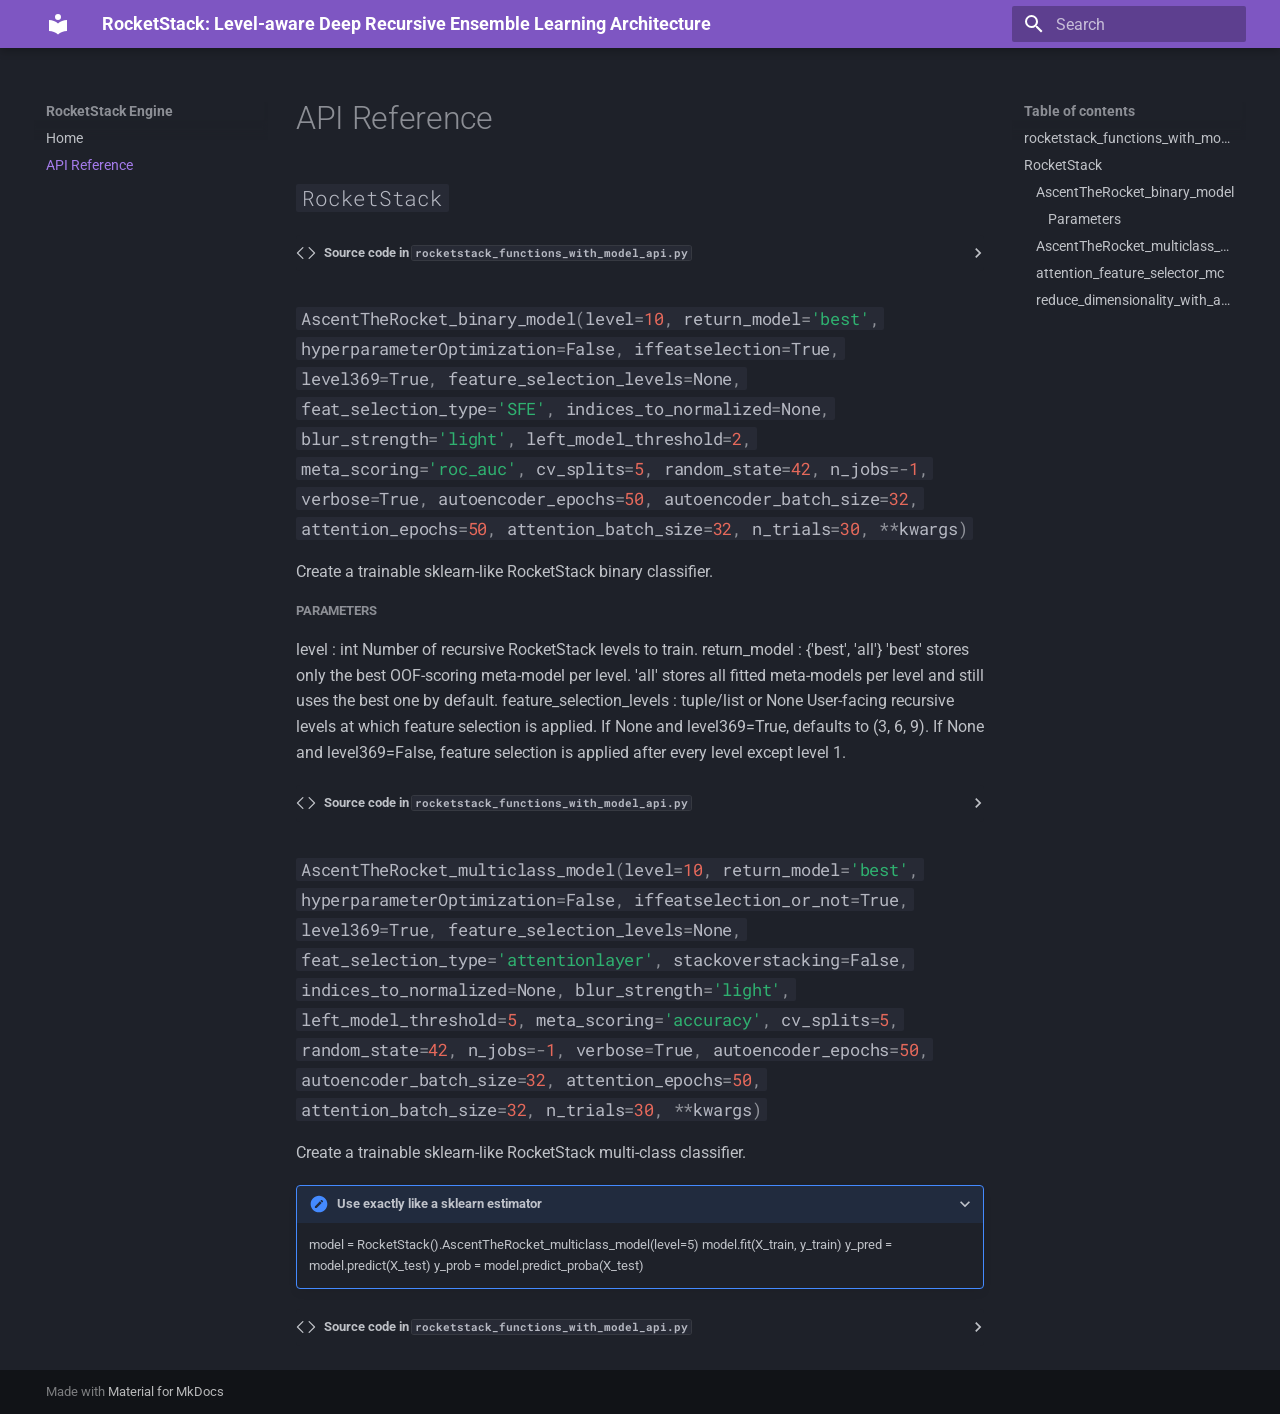
==== commit f2ca1937: "Add files via upload" ====
--- a/api/index.html
+++ b/api/index.html
@@ -8,7 +8,7 @@
       
       
       
-        <link rel="canonical" href="https://caghangir-1.github.io/RocketStack-Ensemble-ai/api/">
+        <link rel="canonical" href="https://caghangir-1.github.io/RocketStack-Ensemble-Architecture/api/">
       
       
         <link rel="prev" href="..">
@@ -23,7 +23,7 @@
     
     
       
-        <title>API Reference - RocketStack-Ensemble-ai</title>
+        <title>API Reference - RocketStack: Level-aware deep recursive ensemble learning architecture</title>
       
     
     
@@ -90,7 +90,7 @@
 
 <header class="md-header md-header--shadow" data-md-component="header">
   <nav class="md-header__inner md-grid" aria-label="Header">
-    <a href=".." title="RocketStack-Ensemble-ai" class="md-header__button md-logo" aria-label="RocketStack-Ensemble-ai" data-md-component="logo">
+    <a href=".." title="RocketStack: Level-aware Deep Recursive Ensemble Learning Architecture" class="md-header__button md-logo" aria-label="RocketStack: Level-aware Deep Recursive Ensemble Learning Architecture" data-md-component="logo">
       
   
   <svg xmlns="http://www.w3.org/2000/svg" viewBox="0 0 24 24"><path d="M12 8a3 3 0 0 0 3-3 3 3 0 0 0-3-3 3 3 0 0 0-3 3 3 3 0 0 0 3 3m0 3.54C9.64 9.35 6.5 8 3 8v11c3.5 0 6.64 1.35 9 3.54 2.36-2.19 5.5-3.54 9-3.54V8c-3.5 0-6.64 1.35-9 3.54"/></svg>
@@ -104,7 +104,7 @@
       <div class="md-header__ellipsis">
         <div class="md-header__topic">
           <span class="md-ellipsis">
-            RocketStack-Ensemble-ai
+            RocketStack: Level-aware Deep Recursive Ensemble Learning Architecture
           </span>
         </div>
         <div class="md-header__topic" data-md-component="header-topic">
@@ -188,13 +188,13 @@
 
 <nav class="md-nav md-nav--primary" aria-label="Navigation" data-md-level="0">
   <label class="md-nav__title" for="__drawer">
-    <a href=".." title="RocketStack-Ensemble-ai" class="md-nav__button md-logo" aria-label="RocketStack-Ensemble-ai" data-md-component="logo">
+    <a href=".." title="RocketStack: Level-aware Deep Recursive Ensemble Learning Architecture" class="md-nav__button md-logo" aria-label="RocketStack: Level-aware Deep Recursive Ensemble Learning Architecture" data-md-component="logo">
       
   
   <svg xmlns="http://www.w3.org/2000/svg" viewBox="0 0 24 24"><path d="M12 8a3 3 0 0 0 3-3 3 3 0 0 0-3-3 3 3 0 0 0-3 3 3 3 0 0 0 3 3m0 3.54C9.64 9.35 6.5 8 3 8v11c3.5 0 6.64 1.35 9 3.54 2.36-2.19 5.5-3.54 9-3.54V8c-3.5 0-6.64 1.35-9 3.54"/></svg>
 
     </a>
-    RocketStack-Ensemble-ai
+    RocketStack Engine 
   </label>
   
   <ul class="md-nav__list" data-md-scrollfix>
@@ -316,17 +316,6 @@
       <ul class="md-nav__list">
         
           <li class="md-nav__item">
-  <a href="#rocketstack_functions_with_model_api.RocketStack.AscentTheRocket_binary" class="md-nav__link">
-    <span class="md-ellipsis">
-      
-        AscentTheRocket_binary
-      
-    </span>
-  </a>
-  
-</li>
-        
-          <li class="md-nav__item">
   <a href="#rocketstack_functions_with_model_api.RocketStack.AscentTheRocket_binary_model" class="md-nav__link">
     <span class="md-ellipsis">
       
@@ -351,17 +340,6 @@
         
       </ul>
     </nav>
-  
-</li>
-        
-          <li class="md-nav__item">
-  <a href="#rocketstack_functions_with_model_api.RocketStack.AscentTheRocket_multiclass" class="md-nav__link">
-    <span class="md-ellipsis">
-      
-        AscentTheRocket_multiclass
-      
-    </span>
-  </a>
   
 </li>
         
@@ -461,17 +439,6 @@
       <ul class="md-nav__list">
         
           <li class="md-nav__item">
-  <a href="#rocketstack_functions_with_model_api.RocketStack.AscentTheRocket_binary" class="md-nav__link">
-    <span class="md-ellipsis">
-      
-        AscentTheRocket_binary
-      
-    </span>
-  </a>
-  
-</li>
-        
-          <li class="md-nav__item">
   <a href="#rocketstack_functions_with_model_api.RocketStack.AscentTheRocket_binary_model" class="md-nav__link">
     <span class="md-ellipsis">
       
@@ -496,17 +463,6 @@
         
       </ul>
     </nav>
-  
-</li>
-        
-          <li class="md-nav__item">
-  <a href="#rocketstack_functions_with_model_api.RocketStack.AscentTheRocket_multiclass" class="md-nav__link">
-    <span class="md-ellipsis">
-      
-        AscentTheRocket_multiclass
-      
-    </span>
-  </a>
   
 </li>
         
@@ -618,2452 +574,928 @@
 
               <details class="mkdocstrings-source">
                 <summary>Source code in <code>rocketstack_functions_with_model_api.py</code></summary>
-                <div class="highlight"><table class="highlighttable"><tr><td class="linenos"><div class="linenodiv"><pre><span></span><span class="normal">  48</span>
-<span class="normal">  49</span>
-<span class="normal">  50</span>
-<span class="normal">  51</span>
-<span class="normal">  52</span>
-<span class="normal">  53</span>
-<span class="normal">  54</span>
-<span class="normal">  55</span>
-<span class="normal">  56</span>
-<span class="normal">  57</span>
-<span class="normal">  58</span>
-<span class="normal">  59</span>
-<span class="normal">  60</span>
-<span class="normal">  61</span>
-<span class="normal">  62</span>
-<span class="normal">  63</span>
-<span class="normal">  64</span>
-<span class="normal">  65</span>
-<span class="normal">  66</span>
-<span class="normal">  67</span>
-<span class="normal">  68</span>
-<span class="normal">  69</span>
-<span class="normal">  70</span>
-<span class="normal">  71</span>
-<span class="normal">  72</span>
-<span class="normal">  73</span>
-<span class="normal">  74</span>
-<span class="normal">  75</span>
-<span class="normal">  76</span>
-<span class="normal">  77</span>
-<span class="normal">  78</span>
-<span class="normal">  79</span>
-<span class="normal">  80</span>
-<span class="normal">  81</span>
-<span class="normal">  82</span>
-<span class="normal">  83</span>
-<span class="normal">  84</span>
-<span class="normal">  85</span>
-<span class="normal">  86</span>
-<span class="normal">  87</span>
-<span class="normal">  88</span>
-<span class="normal">  89</span>
-<span class="normal">  90</span>
-<span class="normal">  91</span>
-<span class="normal">  92</span>
-<span class="normal">  93</span>
-<span class="normal">  94</span>
-<span class="normal">  95</span>
-<span class="normal">  96</span>
-<span class="normal">  97</span>
-<span class="normal">  98</span>
-<span class="normal">  99</span>
-<span class="normal"> 100</span>
-<span class="normal"> 101</span>
-<span class="normal"> 102</span>
-<span class="normal"> 103</span>
-<span class="normal"> 104</span>
-<span class="normal"> 105</span>
-<span class="normal"> 106</span>
-<span class="normal"> 107</span>
-<span class="normal"> 108</span>
-<span class="normal"> 109</span>
-<span class="normal"> 110</span>
-<span class="normal"> 111</span>
-<span class="normal"> 112</span>
-<span class="normal"> 113</span>
-<span class="normal"> 114</span>
-<span class="normal"> 115</span>
-<span class="normal"> 116</span>
-<span class="normal"> 117</span>
-<span class="normal"> 118</span>
-<span class="normal"> 119</span>
-<span class="normal"> 120</span>
-<span class="normal"> 121</span>
-<span class="normal"> 122</span>
-<span class="normal"> 123</span>
-<span class="normal"> 124</span>
-<span class="normal"> 125</span>
-<span class="normal"> 126</span>
-<span class="normal"> 127</span>
-<span class="normal"> 128</span>
-<span class="normal"> 129</span>
-<span class="normal"> 130</span>
-<span class="normal"> 131</span>
-<span class="normal"> 132</span>
-<span class="normal"> 133</span>
-<span class="normal"> 134</span>
-<span class="normal"> 135</span>
-<span class="normal"> 136</span>
-<span class="normal"> 137</span>
-<span class="normal"> 138</span>
-<span class="normal"> 139</span>
-<span class="normal"> 140</span>
-<span class="normal"> 141</span>
-<span class="normal"> 142</span>
-<span class="normal"> 143</span>
-<span class="normal"> 144</span>
-<span class="normal"> 145</span>
-<span class="normal"> 146</span>
-<span class="normal"> 147</span>
-<span class="normal"> 148</span>
-<span class="normal"> 149</span>
-<span class="normal"> 150</span>
-<span class="normal"> 151</span>
-<span class="normal"> 152</span>
-<span class="normal"> 153</span>
-<span class="normal"> 154</span>
-<span class="normal"> 155</span>
-<span class="normal"> 156</span>
-<span class="normal"> 157</span>
-<span class="normal"> 158</span>
-<span class="normal"> 159</span>
-<span class="normal"> 160</span>
-<span class="normal"> 161</span>
-<span class="normal"> 162</span>
-<span class="normal"> 163</span>
-<span class="normal"> 164</span>
-<span class="normal"> 165</span>
-<span class="normal"> 166</span>
-<span class="normal"> 167</span>
-<span class="normal"> 168</span>
-<span class="normal"> 169</span>
-<span class="normal"> 170</span>
-<span class="normal"> 171</span>
-<span class="normal"> 172</span>
-<span class="normal"> 173</span>
-<span class="normal"> 174</span>
-<span class="normal"> 175</span>
-<span class="normal"> 176</span>
-<span class="normal"> 177</span>
-<span class="normal"> 178</span>
-<span class="normal"> 179</span>
-<span class="normal"> 180</span>
-<span class="normal"> 181</span>
-<span class="normal"> 182</span>
-<span class="normal"> 183</span>
-<span class="normal"> 184</span>
-<span class="normal"> 185</span>
-<span class="normal"> 186</span>
-<span class="normal"> 187</span>
-<span class="normal"> 188</span>
-<span class="normal"> 189</span>
-<span class="normal"> 190</span>
-<span class="normal"> 191</span>
-<span class="normal"> 192</span>
-<span class="normal"> 193</span>
-<span class="normal"> 194</span>
-<span class="normal"> 195</span>
-<span class="normal"> 196</span>
-<span class="normal"> 197</span>
-<span class="normal"> 198</span>
-<span class="normal"> 199</span>
-<span class="normal"> 200</span>
-<span class="normal"> 201</span>
-<span class="normal"> 202</span>
-<span class="normal"> 203</span>
-<span class="normal"> 204</span>
-<span class="normal"> 205</span>
-<span class="normal"> 206</span>
-<span class="normal"> 207</span>
-<span class="normal"> 208</span>
-<span class="normal"> 209</span>
-<span class="normal"> 210</span>
-<span class="normal"> 211</span>
-<span class="normal"> 212</span>
-<span class="normal"> 213</span>
-<span class="normal"> 214</span>
-<span class="normal"> 215</span>
-<span class="normal"> 216</span>
-<span class="normal"> 217</span>
-<span class="normal"> 218</span>
-<span class="normal"> 219</span>
-<span class="normal"> 220</span>
-<span class="normal"> 221</span>
-<span class="normal"> 222</span>
-<span class="normal"> 223</span>
-<span class="normal"> 224</span>
-<span class="normal"> 225</span>
-<span class="normal"> 226</span>
-<span class="normal"> 227</span>
-<span class="normal"> 228</span>
-<span class="normal"> 229</span>
-<span class="normal"> 230</span>
-<span class="normal"> 231</span>
-<span class="normal"> 232</span>
-<span class="normal"> 233</span>
-<span class="normal"> 234</span>
-<span class="normal"> 235</span>
-<span class="normal"> 236</span>
-<span class="normal"> 237</span>
-<span class="normal"> 238</span>
-<span class="normal"> 239</span>
-<span class="normal"> 240</span>
-<span class="normal"> 241</span>
-<span class="normal"> 242</span>
-<span class="normal"> 243</span>
-<span class="normal"> 244</span>
-<span class="normal"> 245</span>
-<span class="normal"> 246</span>
-<span class="normal"> 247</span>
-<span class="normal"> 248</span>
-<span class="normal"> 249</span>
-<span class="normal"> 250</span>
-<span class="normal"> 251</span>
-<span class="normal"> 252</span>
-<span class="normal"> 253</span>
-<span class="normal"> 254</span>
-<span class="normal"> 255</span>
-<span class="normal"> 256</span>
-<span class="normal"> 257</span>
-<span class="normal"> 258</span>
-<span class="normal"> 259</span>
-<span class="normal"> 260</span>
-<span class="normal"> 261</span>
-<span class="normal"> 262</span>
-<span class="normal"> 263</span>
-<span class="normal"> 264</span>
-<span class="normal"> 265</span>
-<span class="normal"> 266</span>
-<span class="normal"> 267</span>
-<span class="normal"> 268</span>
-<span class="normal"> 269</span>
-<span class="normal"> 270</span>
-<span class="normal"> 271</span>
-<span class="normal"> 272</span>
-<span class="normal"> 273</span>
-<span class="normal"> 274</span>
-<span class="normal"> 275</span>
-<span class="normal"> 276</span>
-<span class="normal"> 277</span>
-<span class="normal"> 278</span>
-<span class="normal"> 279</span>
-<span class="normal"> 280</span>
-<span class="normal"> 281</span>
-<span class="normal"> 282</span>
-<span class="normal"> 283</span>
-<span class="normal"> 284</span>
-<span class="normal"> 285</span>
-<span class="normal"> 286</span>
-<span class="normal"> 287</span>
-<span class="normal"> 288</span>
-<span class="normal"> 289</span>
-<span class="normal"> 290</span>
-<span class="normal"> 291</span>
-<span class="normal"> 292</span>
-<span class="normal"> 293</span>
-<span class="normal"> 294</span>
-<span class="normal"> 295</span>
-<span class="normal"> 296</span>
-<span class="normal"> 297</span>
-<span class="normal"> 298</span>
-<span class="normal"> 299</span>
-<span class="normal"> 300</span>
-<span class="normal"> 301</span>
-<span class="normal"> 302</span>
-<span class="normal"> 303</span>
-<span class="normal"> 304</span>
-<span class="normal"> 305</span>
-<span class="normal"> 306</span>
-<span class="normal"> 307</span>
-<span class="normal"> 308</span>
-<span class="normal"> 309</span>
-<span class="normal"> 310</span>
-<span class="normal"> 311</span>
-<span class="normal"> 312</span>
-<span class="normal"> 313</span>
-<span class="normal"> 314</span>
-<span class="normal"> 315</span>
-<span class="normal"> 316</span>
-<span class="normal"> 317</span>
-<span class="normal"> 318</span>
-<span class="normal"> 319</span>
-<span class="normal"> 320</span>
-<span class="normal"> 321</span>
-<span class="normal"> 322</span>
-<span class="normal"> 323</span>
-<span class="normal"> 324</span>
-<span class="normal"> 325</span>
-<span class="normal"> 326</span>
-<span class="normal"> 327</span>
-<span class="normal"> 328</span>
-<span class="normal"> 329</span>
-<span class="normal"> 330</span>
-<span class="normal"> 331</span>
-<span class="normal"> 332</span>
-<span class="normal"> 333</span>
-<span class="normal"> 334</span>
-<span class="normal"> 335</span>
-<span class="normal"> 336</span>
-<span class="normal"> 337</span>
-<span class="normal"> 338</span>
-<span class="normal"> 339</span>
-<span class="normal"> 340</span>
-<span class="normal"> 341</span>
-<span class="normal"> 342</span>
-<span class="normal"> 343</span>
-<span class="normal"> 344</span>
-<span class="normal"> 345</span>
-<span class="normal"> 346</span>
-<span class="normal"> 347</span>
-<span class="normal"> 348</span>
-<span class="normal"> 349</span>
-<span class="normal"> 350</span>
-<span class="normal"> 351</span>
-<span class="normal"> 352</span>
-<span class="normal"> 353</span>
-<span class="normal"> 354</span>
-<span class="normal"> 355</span>
-<span class="normal"> 356</span>
-<span class="normal"> 357</span>
-<span class="normal"> 358</span>
-<span class="normal"> 359</span>
-<span class="normal"> 360</span>
-<span class="normal"> 361</span>
-<span class="normal"> 362</span>
-<span class="normal"> 363</span>
-<span class="normal"> 364</span>
-<span class="normal"> 365</span>
-<span class="normal"> 366</span>
-<span class="normal"> 367</span>
-<span class="normal"> 368</span>
-<span class="normal"> 369</span>
-<span class="normal"> 370</span>
-<span class="normal"> 371</span>
-<span class="normal"> 372</span>
-<span class="normal"> 373</span>
-<span class="normal"> 374</span>
-<span class="normal"> 375</span>
-<span class="normal"> 376</span>
-<span class="normal"> 377</span>
-<span class="normal"> 378</span>
-<span class="normal"> 379</span>
-<span class="normal"> 380</span>
-<span class="normal"> 381</span>
-<span class="normal"> 382</span>
-<span class="normal"> 383</span>
-<span class="normal"> 384</span>
-<span class="normal"> 385</span>
-<span class="normal"> 386</span>
-<span class="normal"> 387</span>
-<span class="normal"> 388</span>
-<span class="normal"> 389</span>
-<span class="normal"> 390</span>
-<span class="normal"> 391</span>
-<span class="normal"> 392</span>
-<span class="normal"> 393</span>
-<span class="normal"> 394</span>
-<span class="normal"> 395</span>
-<span class="normal"> 396</span>
-<span class="normal"> 397</span>
-<span class="normal"> 398</span>
-<span class="normal"> 399</span>
-<span class="normal"> 400</span>
-<span class="normal"> 401</span>
-<span class="normal"> 402</span>
-<span class="normal"> 403</span>
-<span class="normal"> 404</span>
-<span class="normal"> 405</span>
-<span class="normal"> 406</span>
-<span class="normal"> 407</span>
-<span class="normal"> 408</span>
-<span class="normal"> 409</span>
-<span class="normal"> 410</span>
-<span class="normal"> 411</span>
-<span class="normal"> 412</span>
-<span class="normal"> 413</span>
-<span class="normal"> 414</span>
-<span class="normal"> 415</span>
-<span class="normal"> 416</span>
-<span class="normal"> 417</span>
-<span class="normal"> 418</span>
-<span class="normal"> 419</span>
-<span class="normal"> 420</span>
-<span class="normal"> 421</span>
-<span class="normal"> 422</span>
-<span class="normal"> 423</span>
-<span class="normal"> 424</span>
-<span class="normal"> 425</span>
-<span class="normal"> 426</span>
-<span class="normal"> 427</span>
-<span class="normal"> 428</span>
-<span class="normal"> 429</span>
-<span class="normal"> 430</span>
-<span class="normal"> 431</span>
-<span class="normal"> 432</span>
-<span class="normal"> 433</span>
-<span class="normal"> 434</span>
-<span class="normal"> 435</span>
-<span class="normal"> 436</span>
-<span class="normal"> 437</span>
-<span class="normal"> 438</span>
-<span class="normal"> 439</span>
-<span class="normal"> 440</span>
-<span class="normal"> 441</span>
-<span class="normal"> 442</span>
-<span class="normal"> 443</span>
-<span class="normal"> 444</span>
-<span class="normal"> 445</span>
-<span class="normal"> 446</span>
-<span class="normal"> 447</span>
-<span class="normal"> 448</span>
-<span class="normal"> 449</span>
-<span class="normal"> 450</span>
-<span class="normal"> 451</span>
-<span class="normal"> 452</span>
-<span class="normal"> 453</span>
-<span class="normal"> 454</span>
-<span class="normal"> 455</span>
-<span class="normal"> 456</span>
-<span class="normal"> 457</span>
-<span class="normal"> 458</span>
-<span class="normal"> 459</span>
-<span class="normal"> 460</span>
-<span class="normal"> 461</span>
-<span class="normal"> 462</span>
-<span class="normal"> 463</span>
-<span class="normal"> 464</span>
-<span class="normal"> 465</span>
-<span class="normal"> 466</span>
-<span class="normal"> 467</span>
-<span class="normal"> 468</span>
-<span class="normal"> 469</span>
-<span class="normal"> 470</span>
-<span class="normal"> 471</span>
-<span class="normal"> 472</span>
-<span class="normal"> 473</span>
-<span class="normal"> 474</span>
-<span class="normal"> 475</span>
-<span class="normal"> 476</span>
-<span class="normal"> 477</span>
-<span class="normal"> 478</span>
-<span class="normal"> 479</span>
-<span class="normal"> 480</span>
-<span class="normal"> 481</span>
-<span class="normal"> 482</span>
-<span class="normal"> 483</span>
-<span class="normal"> 484</span>
-<span class="normal"> 485</span>
-<span class="normal"> 486</span>
-<span class="normal"> 487</span>
-<span class="normal"> 488</span>
-<span class="normal"> 489</span>
-<span class="normal"> 490</span>
-<span class="normal"> 491</span>
-<span class="normal"> 492</span>
-<span class="normal"> 493</span>
-<span class="normal"> 494</span>
-<span class="normal"> 495</span>
-<span class="normal"> 496</span>
-<span class="normal"> 497</span>
-<span class="normal"> 498</span>
-<span class="normal"> 499</span>
-<span class="normal"> 500</span>
-<span class="normal"> 501</span>
-<span class="normal"> 502</span>
-<span class="normal"> 503</span>
-<span class="normal"> 504</span>
-<span class="normal"> 505</span>
-<span class="normal"> 506</span>
-<span class="normal"> 507</span>
-<span class="normal"> 508</span>
-<span class="normal"> 509</span>
-<span class="normal"> 510</span>
-<span class="normal"> 511</span>
-<span class="normal"> 512</span>
-<span class="normal"> 513</span>
-<span class="normal"> 514</span>
-<span class="normal"> 515</span>
-<span class="normal"> 516</span>
-<span class="normal"> 517</span>
-<span class="normal"> 518</span>
-<span class="normal"> 519</span>
-<span class="normal"> 520</span>
-<span class="normal"> 521</span>
-<span class="normal"> 522</span>
-<span class="normal"> 523</span>
-<span class="normal"> 524</span>
-<span class="normal"> 525</span>
-<span class="normal"> 526</span>
-<span class="normal"> 527</span>
-<span class="normal"> 528</span>
-<span class="normal"> 529</span>
-<span class="normal"> 530</span>
-<span class="normal"> 531</span>
-<span class="normal"> 532</span>
-<span class="normal"> 533</span>
-<span class="normal"> 534</span>
-<span class="normal"> 535</span>
-<span class="normal"> 536</span>
-<span class="normal"> 537</span>
-<span class="normal"> 538</span>
-<span class="normal"> 539</span>
-<span class="normal"> 540</span>
-<span class="normal"> 541</span>
-<span class="normal"> 542</span>
-<span class="normal"> 543</span>
-<span class="normal"> 544</span>
-<span class="normal"> 545</span>
-<span class="normal"> 546</span>
-<span class="normal"> 547</span>
-<span class="normal"> 548</span>
-<span class="normal"> 549</span>
-<span class="normal"> 550</span>
-<span class="normal"> 551</span>
-<span class="normal"> 552</span>
-<span class="normal"> 553</span>
-<span class="normal"> 554</span>
-<span class="normal"> 555</span>
-<span class="normal"> 556</span>
-<span class="normal"> 557</span>
-<span class="normal"> 558</span>
-<span class="normal"> 559</span>
-<span class="normal"> 560</span>
-<span class="normal"> 561</span>
-<span class="normal"> 562</span>
-<span class="normal"> 563</span>
-<span class="normal"> 564</span>
-<span class="normal"> 565</span>
-<span class="normal"> 566</span>
-<span class="normal"> 567</span>
-<span class="normal"> 568</span>
-<span class="normal"> 569</span>
-<span class="normal"> 570</span>
-<span class="normal"> 571</span>
-<span class="normal"> 572</span>
-<span class="normal"> 573</span>
-<span class="normal"> 574</span>
-<span class="normal"> 575</span>
-<span class="normal"> 576</span>
-<span class="normal"> 577</span>
-<span class="normal"> 578</span>
-<span class="normal"> 579</span>
-<span class="normal"> 580</span>
-<span class="normal"> 581</span>
-<span class="normal"> 582</span>
-<span class="normal"> 583</span>
-<span class="normal"> 584</span>
-<span class="normal"> 585</span>
-<span class="normal"> 586</span>
-<span class="normal"> 587</span>
-<span class="normal"> 588</span>
-<span class="normal"> 589</span>
-<span class="normal"> 590</span>
-<span class="normal"> 591</span>
-<span class="normal"> 592</span>
-<span class="normal"> 593</span>
-<span class="normal"> 594</span>
-<span class="normal"> 595</span>
-<span class="normal"> 596</span>
-<span class="normal"> 597</span>
-<span class="normal"> 598</span>
-<span class="normal"> 599</span>
-<span class="normal"> 600</span>
-<span class="normal"> 601</span>
-<span class="normal"> 602</span>
-<span class="normal"> 603</span>
-<span class="normal"> 604</span>
-<span class="normal"> 605</span>
-<span class="normal"> 606</span>
-<span class="normal"> 607</span>
-<span class="normal"> 608</span>
-<span class="normal"> 609</span>
-<span class="normal"> 610</span>
-<span class="normal"> 611</span>
-<span class="normal"> 612</span>
-<span class="normal"> 613</span>
-<span class="normal"> 614</span>
-<span class="normal"> 615</span>
-<span class="normal"> 616</span>
-<span class="normal"> 617</span>
-<span class="normal"> 618</span>
-<span class="normal"> 619</span>
-<span class="normal"> 620</span>
-<span class="normal"> 621</span>
-<span class="normal"> 622</span>
-<span class="normal"> 623</span>
-<span class="normal"> 624</span>
-<span class="normal"> 625</span>
-<span class="normal"> 626</span>
-<span class="normal"> 627</span>
-<span class="normal"> 628</span>
-<span class="normal"> 629</span>
-<span class="normal"> 630</span>
-<span class="normal"> 631</span>
-<span class="normal"> 632</span>
-<span class="normal"> 633</span>
-<span class="normal"> 634</span>
-<span class="normal"> 635</span>
-<span class="normal"> 636</span>
-<span class="normal"> 637</span>
-<span class="normal"> 638</span>
-<span class="normal"> 639</span>
-<span class="normal"> 640</span>
-<span class="normal"> 641</span>
-<span class="normal"> 642</span>
-<span class="normal"> 643</span>
-<span class="normal"> 644</span>
-<span class="normal"> 645</span>
-<span class="normal"> 646</span>
-<span class="normal"> 647</span>
-<span class="normal"> 648</span>
-<span class="normal"> 649</span>
-<span class="normal"> 650</span>
-<span class="normal"> 651</span>
-<span class="normal"> 652</span>
-<span class="normal"> 653</span>
-<span class="normal"> 654</span>
-<span class="normal"> 655</span>
-<span class="normal"> 656</span>
-<span class="normal"> 657</span>
-<span class="normal"> 658</span>
-<span class="normal"> 659</span>
-<span class="normal"> 660</span>
-<span class="normal"> 661</span>
-<span class="normal"> 662</span>
-<span class="normal"> 663</span>
-<span class="normal"> 664</span>
-<span class="normal"> 665</span>
-<span class="normal"> 666</span>
-<span class="normal"> 667</span>
-<span class="normal"> 668</span>
-<span class="normal"> 669</span>
-<span class="normal"> 670</span>
-<span class="normal"> 671</span>
-<span class="normal"> 672</span>
-<span class="normal"> 673</span>
-<span class="normal"> 674</span>
-<span class="normal"> 675</span>
-<span class="normal"> 676</span>
-<span class="normal"> 677</span>
-<span class="normal"> 678</span>
-<span class="normal"> 679</span>
-<span class="normal"> 680</span>
-<span class="normal"> 681</span>
-<span class="normal"> 682</span>
-<span class="normal"> 683</span>
-<span class="normal"> 684</span>
-<span class="normal"> 685</span>
-<span class="normal"> 686</span>
-<span class="normal"> 687</span>
-<span class="normal"> 688</span>
-<span class="normal"> 689</span>
-<span class="normal"> 690</span>
-<span class="normal"> 691</span>
-<span class="normal"> 692</span>
-<span class="normal"> 693</span>
-<span class="normal"> 694</span>
-<span class="normal"> 695</span>
-<span class="normal"> 696</span>
-<span class="normal"> 697</span>
-<span class="normal"> 698</span>
-<span class="normal"> 699</span>
-<span class="normal"> 700</span>
-<span class="normal"> 701</span>
-<span class="normal"> 702</span>
-<span class="normal"> 703</span>
-<span class="normal"> 704</span>
-<span class="normal"> 705</span>
-<span class="normal"> 706</span>
-<span class="normal"> 707</span>
-<span class="normal"> 708</span>
-<span class="normal"> 709</span>
-<span class="normal"> 710</span>
-<span class="normal"> 711</span>
-<span class="normal"> 712</span>
-<span class="normal"> 713</span>
-<span class="normal"> 714</span>
-<span class="normal"> 715</span>
-<span class="normal"> 716</span>
-<span class="normal"> 717</span>
-<span class="normal"> 718</span>
-<span class="normal"> 719</span>
-<span class="normal"> 720</span>
-<span class="normal"> 721</span>
-<span class="normal"> 722</span>
-<span class="normal"> 723</span>
-<span class="normal"> 724</span>
-<span class="normal"> 725</span>
-<span class="normal"> 726</span>
-<span class="normal"> 727</span>
-<span class="normal"> 728</span>
-<span class="normal"> 729</span>
-<span class="normal"> 730</span>
-<span class="normal"> 731</span>
-<span class="normal"> 732</span>
-<span class="normal"> 733</span>
-<span class="normal"> 734</span>
-<span class="normal"> 735</span>
-<span class="normal"> 736</span>
-<span class="normal"> 737</span>
-<span class="normal"> 738</span>
-<span class="normal"> 739</span>
-<span class="normal"> 740</span>
-<span class="normal"> 741</span>
-<span class="normal"> 742</span>
-<span class="normal"> 743</span>
-<span class="normal"> 744</span>
-<span class="normal"> 745</span>
-<span class="normal"> 746</span>
-<span class="normal"> 747</span>
-<span class="normal"> 748</span>
-<span class="normal"> 749</span>
-<span class="normal"> 750</span>
-<span class="normal"> 751</span>
-<span class="normal"> 752</span>
-<span class="normal"> 753</span>
-<span class="normal"> 754</span>
-<span class="normal"> 755</span>
-<span class="normal"> 756</span>
-<span class="normal"> 757</span>
-<span class="normal"> 758</span>
-<span class="normal"> 759</span>
-<span class="normal"> 760</span>
-<span class="normal"> 761</span>
-<span class="normal"> 762</span>
-<span class="normal"> 763</span>
-<span class="normal"> 764</span>
-<span class="normal"> 765</span>
-<span class="normal"> 766</span>
-<span class="normal"> 767</span>
-<span class="normal"> 768</span>
-<span class="normal"> 769</span>
-<span class="normal"> 770</span>
-<span class="normal"> 771</span>
-<span class="normal"> 772</span>
-<span class="normal"> 773</span>
-<span class="normal"> 774</span>
-<span class="normal"> 775</span>
-<span class="normal"> 776</span>
-<span class="normal"> 777</span>
-<span class="normal"> 778</span>
-<span class="normal"> 779</span>
-<span class="normal"> 780</span>
-<span class="normal"> 781</span>
-<span class="normal"> 782</span>
-<span class="normal"> 783</span>
-<span class="normal"> 784</span>
-<span class="normal"> 785</span>
-<span class="normal"> 786</span>
-<span class="normal"> 787</span>
-<span class="normal"> 788</span>
-<span class="normal"> 789</span>
-<span class="normal"> 790</span>
-<span class="normal"> 791</span>
-<span class="normal"> 792</span>
-<span class="normal"> 793</span>
-<span class="normal"> 794</span>
-<span class="normal"> 795</span>
-<span class="normal"> 796</span>
-<span class="normal"> 797</span>
-<span class="normal"> 798</span>
-<span class="normal"> 799</span>
-<span class="normal"> 800</span>
-<span class="normal"> 801</span>
-<span class="normal"> 802</span>
-<span class="normal"> 803</span>
-<span class="normal"> 804</span>
-<span class="normal"> 805</span>
-<span class="normal"> 806</span>
-<span class="normal"> 807</span>
-<span class="normal"> 808</span>
-<span class="normal"> 809</span>
-<span class="normal"> 810</span>
-<span class="normal"> 811</span>
-<span class="normal"> 812</span>
-<span class="normal"> 813</span>
-<span class="normal"> 814</span>
-<span class="normal"> 815</span>
-<span class="normal"> 816</span>
-<span class="normal"> 817</span>
-<span class="normal"> 818</span>
-<span class="normal"> 819</span>
-<span class="normal"> 820</span>
-<span class="normal"> 821</span>
-<span class="normal"> 822</span>
-<span class="normal"> 823</span>
-<span class="normal"> 824</span>
-<span class="normal"> 825</span>
-<span class="normal"> 826</span>
-<span class="normal"> 827</span>
-<span class="normal"> 828</span>
-<span class="normal"> 829</span>
-<span class="normal"> 830</span>
-<span class="normal"> 831</span>
-<span class="normal"> 832</span>
-<span class="normal"> 833</span>
-<span class="normal"> 834</span>
-<span class="normal"> 835</span>
-<span class="normal"> 836</span>
-<span class="normal"> 837</span>
-<span class="normal"> 838</span>
-<span class="normal"> 839</span>
-<span class="normal"> 840</span>
-<span class="normal"> 841</span>
-<span class="normal"> 842</span>
-<span class="normal"> 843</span>
-<span class="normal"> 844</span>
-<span class="normal"> 845</span>
-<span class="normal"> 846</span>
-<span class="normal"> 847</span>
-<span class="normal"> 848</span>
-<span class="normal"> 849</span>
-<span class="normal"> 850</span>
-<span class="normal"> 851</span>
-<span class="normal"> 852</span>
-<span class="normal"> 853</span>
-<span class="normal"> 854</span>
-<span class="normal"> 855</span>
-<span class="normal"> 856</span>
-<span class="normal"> 857</span>
-<span class="normal"> 858</span>
-<span class="normal"> 859</span>
-<span class="normal"> 860</span>
-<span class="normal"> 861</span>
-<span class="normal"> 862</span>
-<span class="normal"> 863</span>
-<span class="normal"> 864</span>
-<span class="normal"> 865</span>
-<span class="normal"> 866</span>
-<span class="normal"> 867</span>
-<span class="normal"> 868</span>
-<span class="normal"> 869</span>
-<span class="normal"> 870</span>
-<span class="normal"> 871</span>
-<span class="normal"> 872</span>
-<span class="normal"> 873</span>
-<span class="normal"> 874</span>
-<span class="normal"> 875</span>
-<span class="normal"> 876</span>
-<span class="normal"> 877</span>
-<span class="normal"> 878</span>
-<span class="normal"> 879</span>
-<span class="normal"> 880</span>
-<span class="normal"> 881</span>
-<span class="normal"> 882</span>
-<span class="normal"> 883</span>
-<span class="normal"> 884</span>
-<span class="normal"> 885</span>
-<span class="normal"> 886</span>
-<span class="normal"> 887</span>
-<span class="normal"> 888</span>
-<span class="normal"> 889</span>
-<span class="normal"> 890</span>
-<span class="normal"> 891</span>
-<span class="normal"> 892</span>
-<span class="normal"> 893</span>
-<span class="normal"> 894</span>
-<span class="normal"> 895</span>
-<span class="normal"> 896</span>
-<span class="normal"> 897</span>
-<span class="normal"> 898</span>
-<span class="normal"> 899</span>
-<span class="normal"> 900</span>
-<span class="normal"> 901</span>
-<span class="normal"> 902</span>
-<span class="normal"> 903</span>
-<span class="normal"> 904</span>
-<span class="normal"> 905</span>
-<span class="normal"> 906</span>
-<span class="normal"> 907</span>
-<span class="normal"> 908</span>
-<span class="normal"> 909</span>
-<span class="normal"> 910</span>
-<span class="normal"> 911</span>
-<span class="normal"> 912</span>
-<span class="normal"> 913</span>
-<span class="normal"> 914</span>
-<span class="normal"> 915</span>
-<span class="normal"> 916</span>
-<span class="normal"> 917</span>
-<span class="normal"> 918</span>
-<span class="normal"> 919</span>
-<span class="normal"> 920</span>
-<span class="normal"> 921</span>
-<span class="normal"> 922</span>
-<span class="normal"> 923</span>
-<span class="normal"> 924</span>
-<span class="normal"> 925</span>
-<span class="normal"> 926</span>
-<span class="normal"> 927</span>
-<span class="normal"> 928</span>
-<span class="normal"> 929</span>
-<span class="normal"> 930</span>
-<span class="normal"> 931</span>
-<span class="normal"> 932</span>
-<span class="normal"> 933</span>
-<span class="normal"> 934</span>
-<span class="normal"> 935</span>
-<span class="normal"> 936</span>
-<span class="normal"> 937</span>
-<span class="normal"> 938</span>
-<span class="normal"> 939</span>
-<span class="normal"> 940</span>
-<span class="normal"> 941</span>
-<span class="normal"> 942</span>
-<span class="normal"> 943</span>
-<span class="normal"> 944</span>
-<span class="normal"> 945</span>
-<span class="normal"> 946</span>
-<span class="normal"> 947</span>
-<span class="normal"> 948</span>
-<span class="normal"> 949</span>
-<span class="normal"> 950</span>
-<span class="normal"> 951</span>
-<span class="normal"> 952</span>
-<span class="normal"> 953</span>
-<span class="normal"> 954</span>
-<span class="normal"> 955</span>
-<span class="normal"> 956</span>
-<span class="normal"> 957</span>
-<span class="normal"> 958</span>
-<span class="normal"> 959</span>
-<span class="normal"> 960</span>
-<span class="normal"> 961</span>
-<span class="normal"> 962</span>
-<span class="normal"> 963</span>
-<span class="normal"> 964</span>
-<span class="normal"> 965</span>
-<span class="normal"> 966</span>
-<span class="normal"> 967</span>
-<span class="normal"> 968</span>
-<span class="normal"> 969</span>
-<span class="normal"> 970</span>
-<span class="normal"> 971</span>
-<span class="normal"> 972</span>
-<span class="normal"> 973</span>
-<span class="normal"> 974</span>
-<span class="normal"> 975</span>
-<span class="normal"> 976</span>
-<span class="normal"> 977</span>
-<span class="normal"> 978</span>
-<span class="normal"> 979</span>
-<span class="normal"> 980</span>
-<span class="normal"> 981</span>
-<span class="normal"> 982</span>
-<span class="normal"> 983</span>
-<span class="normal"> 984</span>
-<span class="normal"> 985</span>
-<span class="normal"> 986</span>
-<span class="normal"> 987</span>
-<span class="normal"> 988</span>
-<span class="normal"> 989</span>
-<span class="normal"> 990</span>
-<span class="normal"> 991</span>
-<span class="normal"> 992</span>
-<span class="normal"> 993</span>
-<span class="normal"> 994</span>
-<span class="normal"> 995</span>
-<span class="normal"> 996</span>
-<span class="normal"> 997</span>
-<span class="normal"> 998</span>
-<span class="normal"> 999</span>
-<span class="normal">1000</span>
-<span class="normal">1001</span>
-<span class="normal">1002</span>
-<span class="normal">1003</span>
-<span class="normal">1004</span>
-<span class="normal">1005</span>
-<span class="normal">1006</span>
-<span class="normal">1007</span>
-<span class="normal">1008</span>
-<span class="normal">1009</span>
-<span class="normal">1010</span>
-<span class="normal">1011</span>
-<span class="normal">1012</span>
-<span class="normal">1013</span>
-<span class="normal">1014</span>
-<span class="normal">1015</span>
-<span class="normal">1016</span>
-<span class="normal">1017</span>
-<span class="normal">1018</span>
-<span class="normal">1019</span>
-<span class="normal">1020</span>
-<span class="normal">1021</span>
-<span class="normal">1022</span>
-<span class="normal">1023</span>
-<span class="normal">1024</span>
-<span class="normal">1025</span>
-<span class="normal">1026</span>
-<span class="normal">1027</span>
-<span class="normal">1028</span>
-<span class="normal">1029</span>
-<span class="normal">1030</span>
-<span class="normal">1031</span>
-<span class="normal">1032</span>
-<span class="normal">1033</span>
-<span class="normal">1034</span>
-<span class="normal">1035</span>
-<span class="normal">1036</span>
-<span class="normal">1037</span>
-<span class="normal">1038</span>
-<span class="normal">1039</span>
-<span class="normal">1040</span>
-<span class="normal">1041</span>
-<span class="normal">1042</span>
-<span class="normal">1043</span>
-<span class="normal">1044</span>
-<span class="normal">1045</span>
-<span class="normal">1046</span>
-<span class="normal">1047</span>
-<span class="normal">1048</span>
-<span class="normal">1049</span>
-<span class="normal">1050</span>
-<span class="normal">1051</span>
-<span class="normal">1052</span>
-<span class="normal">1053</span>
-<span class="normal">1054</span>
-<span class="normal">1055</span>
-<span class="normal">1056</span>
-<span class="normal">1057</span>
-<span class="normal">1058</span>
-<span class="normal">1059</span>
-<span class="normal">1060</span>
-<span class="normal">1061</span>
-<span class="normal">1062</span>
-<span class="normal">1063</span>
-<span class="normal">1064</span>
-<span class="normal">1065</span>
-<span class="normal">1066</span>
-<span class="normal">1067</span>
-<span class="normal">1068</span>
-<span class="normal">1069</span>
-<span class="normal">1070</span>
-<span class="normal">1071</span>
-<span class="normal">1072</span>
-<span class="normal">1073</span>
-<span class="normal">1074</span>
-<span class="normal">1075</span>
-<span class="normal">1076</span>
-<span class="normal">1077</span>
-<span class="normal">1078</span>
-<span class="normal">1079</span>
-<span class="normal">1080</span>
-<span class="normal">1081</span>
-<span class="normal">1082</span>
-<span class="normal">1083</span>
-<span class="normal">1084</span>
-<span class="normal">1085</span>
-<span class="normal">1086</span>
-<span class="normal">1087</span>
-<span class="normal">1088</span>
-<span class="normal">1089</span>
-<span class="normal">1090</span>
-<span class="normal">1091</span>
-<span class="normal">1092</span>
-<span class="normal">1093</span>
-<span class="normal">1094</span>
-<span class="normal">1095</span>
-<span class="normal">1096</span>
-<span class="normal">1097</span>
-<span class="normal">1098</span>
-<span class="normal">1099</span>
-<span class="normal">1100</span>
-<span class="normal">1101</span>
-<span class="normal">1102</span>
-<span class="normal">1103</span>
-<span class="normal">1104</span>
-<span class="normal">1105</span>
-<span class="normal">1106</span>
-<span class="normal">1107</span>
-<span class="normal">1108</span>
-<span class="normal">1109</span>
-<span class="normal">1110</span>
-<span class="normal">1111</span>
-<span class="normal">1112</span>
-<span class="normal">1113</span>
-<span class="normal">1114</span>
-<span class="normal">1115</span>
-<span class="normal">1116</span>
-<span class="normal">1117</span>
-<span class="normal">1118</span>
-<span class="normal">1119</span>
-<span class="normal">1120</span>
-<span class="normal">1121</span>
-<span class="normal">1122</span>
-<span class="normal">1123</span>
-<span class="normal">1124</span>
-<span class="normal">1125</span>
-<span class="normal">1126</span>
-<span class="normal">1127</span>
-<span class="normal">1128</span>
-<span class="normal">1129</span>
-<span class="normal">1130</span>
-<span class="normal">1131</span>
-<span class="normal">1132</span>
-<span class="normal">1133</span>
-<span class="normal">1134</span>
-<span class="normal">1135</span>
-<span class="normal">1136</span>
-<span class="normal">1137</span>
-<span class="normal">1138</span>
-<span class="normal">1139</span>
-<span class="normal">1140</span>
-<span class="normal">1141</span>
-<span class="normal">1142</span>
-<span class="normal">1143</span>
-<span class="normal">1144</span>
-<span class="normal">1145</span>
-<span class="normal">1146</span>
-<span class="normal">1147</span>
-<span class="normal">1148</span>
-<span class="normal">1149</span>
-<span class="normal">1150</span>
-<span class="normal">1151</span>
-<span class="normal">1152</span>
-<span class="normal">1153</span>
-<span class="normal">1154</span>
-<span class="normal">1155</span>
-<span class="normal">1156</span>
-<span class="normal">1157</span>
-<span class="normal">1158</span>
-<span class="normal">1159</span>
-<span class="normal">1160</span>
-<span class="normal">1161</span>
-<span class="normal">1162</span>
-<span class="normal">1163</span>
-<span class="normal">1164</span>
-<span class="normal">1165</span>
-<span class="normal">1166</span>
-<span class="normal">1167</span>
-<span class="normal">1168</span>
-<span class="normal">1169</span>
-<span class="normal">1170</span>
-<span class="normal">1171</span>
-<span class="normal">1172</span>
-<span class="normal">1173</span>
-<span class="normal">1174</span>
-<span class="normal">1175</span>
-<span class="normal">1176</span>
-<span class="normal">1177</span>
-<span class="normal">1178</span>
-<span class="normal">1179</span>
-<span class="normal">1180</span>
-<span class="normal">1181</span>
-<span class="normal">1182</span>
-<span class="normal">1183</span>
-<span class="normal">1184</span>
-<span class="normal">1185</span>
-<span class="normal">1186</span>
-<span class="normal">1187</span>
-<span class="normal">1188</span>
-<span class="normal">1189</span>
-<span class="normal">1190</span>
-<span class="normal">1191</span>
-<span class="normal">1192</span>
-<span class="normal">1193</span>
-<span class="normal">1194</span>
-<span class="normal">1195</span>
-<span class="normal">1196</span>
-<span class="normal">1197</span>
-<span class="normal">1198</span>
-<span class="normal">1199</span>
-<span class="normal">1200</span>
-<span class="normal">1201</span>
-<span class="normal">1202</span>
-<span class="normal">1203</span>
-<span class="normal">1204</span>
-<span class="normal">1205</span>
-<span class="normal">1206</span>
-<span class="normal">1207</span>
-<span class="normal">1208</span>
-<span class="normal">1209</span>
-<span class="normal">1210</span>
-<span class="normal">1211</span>
-<span class="normal">1212</span>
-<span class="normal">1213</span>
-<span class="normal">1214</span>
-<span class="normal">1215</span>
-<span class="normal">1216</span>
-<span class="normal">1217</span>
-<span class="normal">1218</span>
-<span class="normal">1219</span>
-<span class="normal">1220</span>
-<span class="normal">1221</span>
-<span class="normal">1222</span>
-<span class="normal">1223</span>
-<span class="normal">1224</span>
-<span class="normal">1225</span>
-<span class="normal">1226</span>
-<span class="normal">1227</span>
-<span class="normal">1228</span>
-<span class="normal">1229</span>
-<span class="normal">1230</span>
-<span class="normal">1231</span>
-<span class="normal">1232</span>
-<span class="normal">1233</span>
-<span class="normal">1234</span>
-<span class="normal">1235</span>
-<span class="normal">1236</span>
-<span class="normal">1237</span>
-<span class="normal">1238</span>
-<span class="normal">1239</span>
-<span class="normal">1240</span>
-<span class="normal">1241</span>
-<span class="normal">1242</span>
-<span class="normal">1243</span>
-<span class="normal">1244</span>
-<span class="normal">1245</span>
-<span class="normal">1246</span>
-<span class="normal">1247</span>
-<span class="normal">1248</span>
-<span class="normal">1249</span>
-<span class="normal">1250</span>
-<span class="normal">1251</span>
-<span class="normal">1252</span>
-<span class="normal">1253</span>
-<span class="normal">1254</span>
-<span class="normal">1255</span>
-<span class="normal">1256</span>
-<span class="normal">1257</span>
-<span class="normal">1258</span>
-<span class="normal">1259</span>
-<span class="normal">1260</span>
-<span class="normal">1261</span>
-<span class="normal">1262</span>
-<span class="normal">1263</span>
-<span class="normal">1264</span>
-<span class="normal">1265</span>
-<span class="normal">1266</span>
-<span class="normal">1267</span>
-<span class="normal">1268</span>
-<span class="normal">1269</span>
-<span class="normal">1270</span>
-<span class="normal">1271</span>
-<span class="normal">1272</span>
-<span class="normal">1273</span>
-<span class="normal">1274</span>
-<span class="normal">1275</span>
-<span class="normal">1276</span>
-<span class="normal">1277</span>
-<span class="normal">1278</span>
-<span class="normal">1279</span>
-<span class="normal">1280</span>
-<span class="normal">1281</span>
-<span class="normal">1282</span>
-<span class="normal">1283</span>
-<span class="normal">1284</span>
-<span class="normal">1285</span>
-<span class="normal">1286</span>
-<span class="normal">1287</span>
-<span class="normal">1288</span>
-<span class="normal">1289</span>
-<span class="normal">1290</span>
-<span class="normal">1291</span>
-<span class="normal">1292</span>
-<span class="normal">1293</span>
-<span class="normal">1294</span>
-<span class="normal">1295</span>
-<span class="normal">1296</span>
-<span class="normal">1297</span>
-<span class="normal">1298</span>
-<span class="normal">1299</span>
-<span class="normal">1300</span>
-<span class="normal">1301</span>
-<span class="normal">1302</span>
-<span class="normal">1303</span>
-<span class="normal">1304</span>
-<span class="normal">1305</span>
-<span class="normal">1306</span>
-<span class="normal">1307</span>
-<span class="normal">1308</span>
-<span class="normal">1309</span>
-<span class="normal">1310</span>
-<span class="normal">1311</span>
-<span class="normal">1312</span>
-<span class="normal">1313</span>
-<span class="normal">1314</span>
-<span class="normal">1315</span>
-<span class="normal">1316</span>
-<span class="normal">1317</span>
-<span class="normal">1318</span>
-<span class="normal">1319</span>
-<span class="normal">1320</span>
-<span class="normal">1321</span>
-<span class="normal">1322</span>
-<span class="normal">1323</span>
-<span class="normal">1324</span>
-<span class="normal">1325</span>
-<span class="normal">1326</span>
-<span class="normal">1327</span>
-<span class="normal">1328</span>
-<span class="normal">1329</span>
-<span class="normal">1330</span>
-<span class="normal">1331</span>
-<span class="normal">1332</span>
-<span class="normal">1333</span>
-<span class="normal">1334</span>
-<span class="normal">1335</span>
-<span class="normal">1336</span>
-<span class="normal">1337</span>
-<span class="normal">1338</span>
-<span class="normal">1339</span>
-<span class="normal">1340</span>
-<span class="normal">1341</span>
-<span class="normal">1342</span>
-<span class="normal">1343</span>
-<span class="normal">1344</span>
-<span class="normal">1345</span>
-<span class="normal">1346</span>
-<span class="normal">1347</span>
-<span class="normal">1348</span>
-<span class="normal">1349</span>
-<span class="normal">1350</span>
-<span class="normal">1351</span>
-<span class="normal">1352</span>
-<span class="normal">1353</span>
-<span class="normal">1354</span>
-<span class="normal">1355</span>
-<span class="normal">1356</span>
-<span class="normal">1357</span>
-<span class="normal">1358</span>
-<span class="normal">1359</span>
-<span class="normal">1360</span>
-<span class="normal">1361</span>
-<span class="normal">1362</span>
-<span class="normal">1363</span>
-<span class="normal">1364</span>
-<span class="normal">1365</span>
-<span class="normal">1366</span>
-<span class="normal">1367</span>
-<span class="normal">1368</span>
-<span class="normal">1369</span>
-<span class="normal">1370</span>
-<span class="normal">1371</span>
-<span class="normal">1372</span>
-<span class="normal">1373</span>
-<span class="normal">1374</span>
-<span class="normal">1375</span>
-<span class="normal">1376</span>
-<span class="normal">1377</span>
-<span class="normal">1378</span>
-<span class="normal">1379</span>
-<span class="normal">1380</span>
-<span class="normal">1381</span>
-<span class="normal">1382</span>
-<span class="normal">1383</span>
-<span class="normal">1384</span>
-<span class="normal">1385</span>
-<span class="normal">1386</span>
-<span class="normal">1387</span>
-<span class="normal">1388</span>
-<span class="normal">1389</span>
-<span class="normal">1390</span>
-<span class="normal">1391</span>
-<span class="normal">1392</span>
-<span class="normal">1393</span>
-<span class="normal">1394</span>
-<span class="normal">1395</span>
-<span class="normal">1396</span>
-<span class="normal">1397</span>
-<span class="normal">1398</span>
-<span class="normal">1399</span>
-<span class="normal">1400</span>
-<span class="normal">1401</span>
-<span class="normal">1402</span>
-<span class="normal">1403</span>
-<span class="normal">1404</span>
-<span class="normal">1405</span>
-<span class="normal">1406</span>
-<span class="normal">1407</span>
-<span class="normal">1408</span>
-<span class="normal">1409</span>
-<span class="normal">1410</span>
-<span class="normal">1411</span>
-<span class="normal">1412</span>
-<span class="normal">1413</span>
-<span class="normal">1414</span>
-<span class="normal">1415</span>
-<span class="normal">1416</span>
-<span class="normal">1417</span>
-<span class="normal">1418</span>
-<span class="normal">1419</span>
-<span class="normal">1420</span>
-<span class="normal">1421</span>
-<span class="normal">1422</span>
-<span class="normal">1423</span>
-<span class="normal">1424</span>
-<span class="normal">1425</span>
-<span class="normal">1426</span>
-<span class="normal">1427</span>
-<span class="normal">1428</span>
-<span class="normal">1429</span>
-<span class="normal">1430</span>
-<span class="normal">1431</span>
-<span class="normal">1432</span>
-<span class="normal">1433</span>
-<span class="normal">1434</span>
-<span class="normal">1435</span>
-<span class="normal">1436</span>
-<span class="normal">1437</span>
-<span class="normal">1438</span>
-<span class="normal">1439</span>
-<span class="normal">1440</span>
-<span class="normal">1441</span>
-<span class="normal">1442</span>
-<span class="normal">1443</span>
-<span class="normal">1444</span>
-<span class="normal">1445</span>
-<span class="normal">1446</span>
-<span class="normal">1447</span>
-<span class="normal">1448</span>
-<span class="normal">1449</span>
-<span class="normal">1450</span>
-<span class="normal">1451</span>
-<span class="normal">1452</span>
-<span class="normal">1453</span>
-<span class="normal">1454</span>
-<span class="normal">1455</span>
-<span class="normal">1456</span>
-<span class="normal">1457</span>
-<span class="normal">1458</span>
-<span class="normal">1459</span>
-<span class="normal">1460</span>
-<span class="normal">1461</span>
-<span class="normal">1462</span>
-<span class="normal">1463</span>
-<span class="normal">1464</span>
-<span class="normal">1465</span>
-<span class="normal">1466</span>
-<span class="normal">1467</span>
-<span class="normal">1468</span>
-<span class="normal">1469</span>
-<span class="normal">1470</span>
-<span class="normal">1471</span>
-<span class="normal">1472</span>
-<span class="normal">1473</span>
-<span class="normal">1474</span>
-<span class="normal">1475</span>
-<span class="normal">1476</span>
-<span class="normal">1477</span>
-<span class="normal">1478</span>
-<span class="normal">1479</span>
-<span class="normal">1480</span>
-<span class="normal">1481</span>
-<span class="normal">1482</span>
-<span class="normal">1483</span>
-<span class="normal">1484</span>
-<span class="normal">1485</span>
-<span class="normal">1486</span>
-<span class="normal">1487</span>
-<span class="normal">1488</span>
-<span class="normal">1489</span>
-<span class="normal">1490</span>
-<span class="normal">1491</span>
-<span class="normal">1492</span>
-<span class="normal">1493</span>
-<span class="normal">1494</span>
-<span class="normal">1495</span>
-<span class="normal">1496</span>
-<span class="normal">1497</span>
-<span class="normal">1498</span>
-<span class="normal">1499</span>
-<span class="normal">1500</span>
-<span class="normal">1501</span>
-<span class="normal">1502</span>
-<span class="normal">1503</span>
-<span class="normal">1504</span>
-<span class="normal">1505</span>
-<span class="normal">1506</span>
-<span class="normal">1507</span>
-<span class="normal">1508</span>
-<span class="normal">1509</span>
-<span class="normal">1510</span>
-<span class="normal">1511</span>
-<span class="normal">1512</span>
-<span class="normal">1513</span>
-<span class="normal">1514</span>
-<span class="normal">1515</span>
-<span class="normal">1516</span>
-<span class="normal">1517</span>
-<span class="normal">1518</span>
-<span class="normal">1519</span>
-<span class="normal">1520</span>
-<span class="normal">1521</span>
-<span class="normal">1522</span>
-<span class="normal">1523</span>
-<span class="normal">1524</span>
-<span class="normal">1525</span>
-<span class="normal">1526</span>
-<span class="normal">1527</span>
-<span class="normal">1528</span>
-<span class="normal">1529</span>
-<span class="normal">1530</span>
-<span class="normal">1531</span>
-<span class="normal">1532</span>
-<span class="normal">1533</span>
-<span class="normal">1534</span>
-<span class="normal">1535</span>
-<span class="normal">1536</span>
-<span class="normal">1537</span>
-<span class="normal">1538</span>
-<span class="normal">1539</span>
-<span class="normal">1540</span>
-<span class="normal">1541</span>
-<span class="normal">1542</span>
-<span class="normal">1543</span>
-<span class="normal">1544</span>
-<span class="normal">1545</span>
-<span class="normal">1546</span>
-<span class="normal">1547</span>
-<span class="normal">1548</span>
-<span class="normal">1549</span>
-<span class="normal">1550</span>
-<span class="normal">1551</span>
-<span class="normal">1552</span>
-<span class="normal">1553</span>
-<span class="normal">1554</span>
-<span class="normal">1555</span>
-<span class="normal">1556</span>
-<span class="normal">1557</span>
-<span class="normal">1558</span>
-<span class="normal">1559</span>
-<span class="normal">1560</span>
-<span class="normal">1561</span>
-<span class="normal">1562</span>
-<span class="normal">1563</span>
-<span class="normal">1564</span>
-<span class="normal">1565</span>
-<span class="normal">1566</span>
-<span class="normal">1567</span>
-<span class="normal">1568</span>
-<span class="normal">1569</span>
-<span class="normal">1570</span>
-<span class="normal">1571</span>
-<span class="normal">1572</span>
-<span class="normal">1573</span>
-<span class="normal">1574</span>
-<span class="normal">1575</span>
-<span class="normal">1576</span>
-<span class="normal">1577</span>
-<span class="normal">1578</span>
-<span class="normal">1579</span>
-<span class="normal">1580</span>
-<span class="normal">1581</span>
-<span class="normal">1582</span>
-<span class="normal">1583</span>
-<span class="normal">1584</span>
-<span class="normal">1585</span>
-<span class="normal">1586</span>
-<span class="normal">1587</span>
-<span class="normal">1588</span>
-<span class="normal">1589</span>
-<span class="normal">1590</span>
-<span class="normal">1591</span>
-<span class="normal">1592</span>
-<span class="normal">1593</span>
-<span class="normal">1594</span>
-<span class="normal">1595</span>
-<span class="normal">1596</span>
-<span class="normal">1597</span>
-<span class="normal">1598</span>
-<span class="normal">1599</span>
-<span class="normal">1600</span>
-<span class="normal">1601</span>
-<span class="normal">1602</span>
-<span class="normal">1603</span>
-<span class="normal">1604</span>
-<span class="normal">1605</span>
-<span class="normal">1606</span>
-<span class="normal">1607</span>
-<span class="normal">1608</span>
-<span class="normal">1609</span>
-<span class="normal">1610</span>
-<span class="normal">1611</span>
-<span class="normal">1612</span>
-<span class="normal">1613</span>
-<span class="normal">1614</span>
-<span class="normal">1615</span>
-<span class="normal">1616</span>
-<span class="normal">1617</span>
-<span class="normal">1618</span>
-<span class="normal">1619</span>
-<span class="normal">1620</span>
-<span class="normal">1621</span>
-<span class="normal">1622</span>
-<span class="normal">1623</span>
-<span class="normal">1624</span>
-<span class="normal">1625</span>
-<span class="normal">1626</span>
-<span class="normal">1627</span>
-<span class="normal">1628</span>
-<span class="normal">1629</span>
-<span class="normal">1630</span>
-<span class="normal">1631</span>
-<span class="normal">1632</span>
-<span class="normal">1633</span>
-<span class="normal">1634</span>
-<span class="normal">1635</span>
-<span class="normal">1636</span>
-<span class="normal">1637</span>
-<span class="normal">1638</span>
-<span class="normal">1639</span>
-<span class="normal">1640</span>
-<span class="normal">1641</span>
-<span class="normal">1642</span>
-<span class="normal">1643</span>
-<span class="normal">1644</span>
-<span class="normal">1645</span>
-<span class="normal">1646</span>
-<span class="normal">1647</span>
-<span class="normal">1648</span>
-<span class="normal">1649</span>
-<span class="normal">1650</span>
-<span class="normal">1651</span>
-<span class="normal">1652</span>
-<span class="normal">1653</span>
-<span class="normal">1654</span>
-<span class="normal">1655</span>
-<span class="normal">1656</span>
-<span class="normal">1657</span>
-<span class="normal">1658</span>
-<span class="normal">1659</span>
-<span class="normal">1660</span>
-<span class="normal">1661</span>
-<span class="normal">1662</span>
-<span class="normal">1663</span>
-<span class="normal">1664</span>
-<span class="normal">1665</span>
-<span class="normal">1666</span>
-<span class="normal">1667</span>
-<span class="normal">1668</span>
-<span class="normal">1669</span>
-<span class="normal">1670</span>
-<span class="normal">1671</span>
-<span class="normal">1672</span>
-<span class="normal">1673</span>
-<span class="normal">1674</span>
-<span class="normal">1675</span>
-<span class="normal">1676</span>
-<span class="normal">1677</span>
-<span class="normal">1678</span>
-<span class="normal">1679</span>
-<span class="normal">1680</span>
-<span class="normal">1681</span>
-<span class="normal">1682</span>
-<span class="normal">1683</span>
-<span class="normal">1684</span>
-<span class="normal">1685</span>
-<span class="normal">1686</span>
-<span class="normal">1687</span>
-<span class="normal">1688</span>
-<span class="normal">1689</span>
-<span class="normal">1690</span>
-<span class="normal">1691</span>
-<span class="normal">1692</span>
-<span class="normal">1693</span>
-<span class="normal">1694</span>
-<span class="normal">1695</span>
-<span class="normal">1696</span>
-<span class="normal">1697</span>
-<span class="normal">1698</span>
-<span class="normal">1699</span>
-<span class="normal">1700</span>
-<span class="normal">1701</span>
-<span class="normal">1702</span>
-<span class="normal">1703</span>
-<span class="normal">1704</span>
-<span class="normal">1705</span>
-<span class="normal">1706</span>
-<span class="normal">1707</span>
-<span class="normal">1708</span>
-<span class="normal">1709</span>
-<span class="normal">1710</span>
-<span class="normal">1711</span>
-<span class="normal">1712</span>
-<span class="normal">1713</span>
-<span class="normal">1714</span>
-<span class="normal">1715</span>
-<span class="normal">1716</span>
-<span class="normal">1717</span>
-<span class="normal">1718</span>
-<span class="normal">1719</span>
-<span class="normal">1720</span>
-<span class="normal">1721</span>
-<span class="normal">1722</span>
-<span class="normal">1723</span>
-<span class="normal">1724</span>
-<span class="normal">1725</span>
-<span class="normal">1726</span>
-<span class="normal">1727</span>
-<span class="normal">1728</span>
-<span class="normal">1729</span>
-<span class="normal">1730</span>
-<span class="normal">1731</span>
-<span class="normal">1732</span>
-<span class="normal">1733</span>
-<span class="normal">1734</span>
-<span class="normal">1735</span>
-<span class="normal">1736</span>
-<span class="normal">1737</span>
-<span class="normal">1738</span>
-<span class="normal">1739</span>
-<span class="normal">1740</span>
-<span class="normal">1741</span>
-<span class="normal">1742</span>
-<span class="normal">1743</span>
-<span class="normal">1744</span>
-<span class="normal">1745</span>
-<span class="normal">1746</span>
-<span class="normal">1747</span>
-<span class="normal">1748</span>
-<span class="normal">1749</span>
-<span class="normal">1750</span>
-<span class="normal">1751</span>
-<span class="normal">1752</span>
-<span class="normal">1753</span>
-<span class="normal">1754</span>
-<span class="normal">1755</span>
-<span class="normal">1756</span>
-<span class="normal">1757</span>
-<span class="normal">1758</span>
-<span class="normal">1759</span>
-<span class="normal">1760</span>
-<span class="normal">1761</span>
-<span class="normal">1762</span>
-<span class="normal">1763</span>
-<span class="normal">1764</span>
-<span class="normal">1765</span>
-<span class="normal">1766</span>
-<span class="normal">1767</span>
-<span class="normal">1768</span>
-<span class="normal">1769</span>
-<span class="normal">1770</span>
-<span class="normal">1771</span>
-<span class="normal">1772</span>
-<span class="normal">1773</span>
-<span class="normal">1774</span>
-<span class="normal">1775</span>
-<span class="normal">1776</span>
-<span class="normal">1777</span>
-<span class="normal">1778</span>
-<span class="normal">1779</span>
-<span class="normal">1780</span>
-<span class="normal">1781</span>
-<span class="normal">1782</span>
-<span class="normal">1783</span>
-<span class="normal">1784</span>
-<span class="normal">1785</span>
-<span class="normal">1786</span>
-<span class="normal">1787</span>
-<span class="normal">1788</span>
-<span class="normal">1789</span>
-<span class="normal">1790</span>
-<span class="normal">1791</span>
-<span class="normal">1792</span>
-<span class="normal">1793</span>
-<span class="normal">1794</span>
-<span class="normal">1795</span>
-<span class="normal">1796</span>
-<span class="normal">1797</span>
-<span class="normal">1798</span>
-<span class="normal">1799</span>
-<span class="normal">1800</span>
-<span class="normal">1801</span>
-<span class="normal">1802</span>
-<span class="normal">1803</span>
-<span class="normal">1804</span>
-<span class="normal">1805</span>
-<span class="normal">1806</span>
-<span class="normal">1807</span>
-<span class="normal">1808</span>
-<span class="normal">1809</span>
-<span class="normal">1810</span>
-<span class="normal">1811</span>
-<span class="normal">1812</span>
-<span class="normal">1813</span>
-<span class="normal">1814</span>
-<span class="normal">1815</span>
-<span class="normal">1816</span>
-<span class="normal">1817</span>
-<span class="normal">1818</span>
-<span class="normal">1819</span>
-<span class="normal">1820</span>
-<span class="normal">1821</span>
-<span class="normal">1822</span>
-<span class="normal">1823</span>
-<span class="normal">1824</span>
-<span class="normal">1825</span>
-<span class="normal">1826</span>
-<span class="normal">1827</span>
-<span class="normal">1828</span>
-<span class="normal">1829</span>
-<span class="normal">1830</span>
-<span class="normal">1831</span>
-<span class="normal">1832</span>
-<span class="normal">1833</span>
-<span class="normal">1834</span>
-<span class="normal">1835</span>
-<span class="normal">1836</span>
-<span class="normal">1837</span>
-<span class="normal">1838</span>
-<span class="normal">1839</span>
-<span class="normal">1840</span>
-<span class="normal">1841</span>
-<span class="normal">1842</span>
-<span class="normal">1843</span>
-<span class="normal">1844</span>
-<span class="normal">1845</span>
-<span class="normal">1846</span>
-<span class="normal">1847</span>
-<span class="normal">1848</span>
-<span class="normal">1849</span>
-<span class="normal">1850</span>
-<span class="normal">1851</span>
-<span class="normal">1852</span>
-<span class="normal">1853</span>
-<span class="normal">1854</span>
-<span class="normal">1855</span>
-<span class="normal">1856</span>
-<span class="normal">1857</span>
-<span class="normal">1858</span>
-<span class="normal">1859</span>
-<span class="normal">1860</span>
-<span class="normal">1861</span>
-<span class="normal">1862</span>
-<span class="normal">1863</span>
-<span class="normal">1864</span>
-<span class="normal">1865</span>
-<span class="normal">1866</span>
-<span class="normal">1867</span>
-<span class="normal">1868</span>
-<span class="normal">1869</span>
-<span class="normal">1870</span>
-<span class="normal">1871</span>
-<span class="normal">1872</span>
-<span class="normal">1873</span>
-<span class="normal">1874</span>
-<span class="normal">1875</span>
-<span class="normal">1876</span>
-<span class="normal">1877</span>
-<span class="normal">1878</span>
-<span class="normal">1879</span>
-<span class="normal">1880</span>
-<span class="normal">1881</span>
-<span class="normal">1882</span>
-<span class="normal">1883</span>
-<span class="normal">1884</span>
-<span class="normal">1885</span>
-<span class="normal">1886</span>
-<span class="normal">1887</span>
-<span class="normal">1888</span>
-<span class="normal">1889</span>
-<span class="normal">1890</span>
-<span class="normal">1891</span>
-<span class="normal">1892</span>
-<span class="normal">1893</span>
-<span class="normal">1894</span>
-<span class="normal">1895</span>
-<span class="normal">1896</span>
-<span class="normal">1897</span>
-<span class="normal">1898</span>
-<span class="normal">1899</span>
-<span class="normal">1900</span>
-<span class="normal">1901</span>
-<span class="normal">1902</span>
-<span class="normal">1903</span>
-<span class="normal">1904</span>
-<span class="normal">1905</span>
-<span class="normal">1906</span>
-<span class="normal">1907</span>
-<span class="normal">1908</span>
-<span class="normal">1909</span>
-<span class="normal">1910</span>
-<span class="normal">1911</span>
-<span class="normal">1912</span>
-<span class="normal">1913</span>
-<span class="normal">1914</span>
-<span class="normal">1915</span>
-<span class="normal">1916</span>
-<span class="normal">1917</span>
-<span class="normal">1918</span>
-<span class="normal">1919</span>
-<span class="normal">1920</span>
-<span class="normal">1921</span>
-<span class="normal">1922</span>
-<span class="normal">1923</span>
-<span class="normal">1924</span>
-<span class="normal">1925</span>
-<span class="normal">1926</span>
-<span class="normal">1927</span>
-<span class="normal">1928</span>
-<span class="normal">1929</span>
-<span class="normal">1930</span>
-<span class="normal">1931</span>
-<span class="normal">1932</span>
-<span class="normal">1933</span>
-<span class="normal">1934</span>
-<span class="normal">1935</span>
-<span class="normal">1936</span>
-<span class="normal">1937</span>
-<span class="normal">1938</span>
-<span class="normal">1939</span>
-<span class="normal">1940</span>
-<span class="normal">1941</span>
-<span class="normal">1942</span>
-<span class="normal">1943</span>
-<span class="normal">1944</span>
-<span class="normal">1945</span>
-<span class="normal">1946</span>
-<span class="normal">1947</span>
-<span class="normal">1948</span>
-<span class="normal">1949</span>
-<span class="normal">1950</span>
-<span class="normal">1951</span>
-<span class="normal">1952</span>
-<span class="normal">1953</span>
-<span class="normal">1954</span>
-<span class="normal">1955</span>
-<span class="normal">1956</span>
-<span class="normal">1957</span>
-<span class="normal">1958</span>
-<span class="normal">1959</span>
-<span class="normal">1960</span>
-<span class="normal">1961</span>
-<span class="normal">1962</span>
-<span class="normal">1963</span>
-<span class="normal">1964</span>
-<span class="normal">1965</span>
-<span class="normal">1966</span>
-<span class="normal">1967</span>
-<span class="normal">1968</span>
-<span class="normal">1969</span>
-<span class="normal">1970</span>
-<span class="normal">1971</span>
-<span class="normal">1972</span>
-<span class="normal">1973</span>
-<span class="normal">1974</span>
-<span class="normal">1975</span>
-<span class="normal">1976</span>
-<span class="normal">1977</span>
-<span class="normal">1978</span>
-<span class="normal">1979</span>
-<span class="normal">1980</span>
-<span class="normal">1981</span>
-<span class="normal">1982</span>
-<span class="normal">1983</span>
-<span class="normal">1984</span>
-<span class="normal">1985</span>
-<span class="normal">1986</span>
-<span class="normal">1987</span>
-<span class="normal">1988</span>
-<span class="normal">1989</span>
-<span class="normal">1990</span>
-<span class="normal">1991</span>
-<span class="normal">1992</span>
-<span class="normal">1993</span>
-<span class="normal">1994</span>
-<span class="normal">1995</span>
-<span class="normal">1996</span>
-<span class="normal">1997</span>
-<span class="normal">1998</span>
-<span class="normal">1999</span>
-<span class="normal">2000</span>
-<span class="normal">2001</span>
-<span class="normal">2002</span>
-<span class="normal">2003</span>
-<span class="normal">2004</span>
-<span class="normal">2005</span>
-<span class="normal">2006</span>
-<span class="normal">2007</span>
-<span class="normal">2008</span>
-<span class="normal">2009</span>
-<span class="normal">2010</span>
-<span class="normal">2011</span>
-<span class="normal">2012</span>
-<span class="normal">2013</span>
-<span class="normal">2014</span>
-<span class="normal">2015</span>
-<span class="normal">2016</span>
-<span class="normal">2017</span>
-<span class="normal">2018</span>
-<span class="normal">2019</span>
-<span class="normal">2020</span>
-<span class="normal">2021</span>
-<span class="normal">2022</span>
-<span class="normal">2023</span>
-<span class="normal">2024</span>
-<span class="normal">2025</span>
-<span class="normal">2026</span>
-<span class="normal">2027</span>
-<span class="normal">2028</span>
-<span class="normal">2029</span>
-<span class="normal">2030</span>
-<span class="normal">2031</span>
-<span class="normal">2032</span>
-<span class="normal">2033</span>
-<span class="normal">2034</span>
-<span class="normal">2035</span>
-<span class="normal">2036</span>
-<span class="normal">2037</span>
-<span class="normal">2038</span>
-<span class="normal">2039</span>
-<span class="normal">2040</span>
-<span class="normal">2041</span>
-<span class="normal">2042</span>
-<span class="normal">2043</span>
-<span class="normal">2044</span>
-<span class="normal">2045</span>
-<span class="normal">2046</span>
-<span class="normal">2047</span>
-<span class="normal">2048</span>
-<span class="normal">2049</span>
-<span class="normal">2050</span>
-<span class="normal">2051</span>
-<span class="normal">2052</span>
-<span class="normal">2053</span>
-<span class="normal">2054</span>
-<span class="normal">2055</span>
-<span class="normal">2056</span>
-<span class="normal">2057</span>
-<span class="normal">2058</span>
-<span class="normal">2059</span>
-<span class="normal">2060</span>
-<span class="normal">2061</span>
-<span class="normal">2062</span>
-<span class="normal">2063</span>
-<span class="normal">2064</span>
-<span class="normal">2065</span>
-<span class="normal">2066</span>
-<span class="normal">2067</span>
-<span class="normal">2068</span>
-<span class="normal">2069</span>
-<span class="normal">2070</span>
-<span class="normal">2071</span>
-<span class="normal">2072</span>
-<span class="normal">2073</span>
-<span class="normal">2074</span>
-<span class="normal">2075</span>
-<span class="normal">2076</span>
-<span class="normal">2077</span>
-<span class="normal">2078</span>
-<span class="normal">2079</span>
-<span class="normal">2080</span>
-<span class="normal">2081</span>
-<span class="normal">2082</span>
-<span class="normal">2083</span>
-<span class="normal">2084</span>
-<span class="normal">2085</span>
-<span class="normal">2086</span>
-<span class="normal">2087</span>
-<span class="normal">2088</span>
-<span class="normal">2089</span>
-<span class="normal">2090</span>
-<span class="normal">2091</span>
-<span class="normal">2092</span>
-<span class="normal">2093</span>
-<span class="normal">2094</span>
-<span class="normal">2095</span>
-<span class="normal">2096</span>
-<span class="normal">2097</span>
-<span class="normal">2098</span>
-<span class="normal">2099</span>
-<span class="normal">2100</span>
-<span class="normal">2101</span>
-<span class="normal">2102</span>
-<span class="normal">2103</span>
-<span class="normal">2104</span>
-<span class="normal">2105</span>
-<span class="normal">2106</span>
-<span class="normal">2107</span>
-<span class="normal">2108</span>
-<span class="normal">2109</span>
-<span class="normal">2110</span>
-<span class="normal">2111</span>
-<span class="normal">2112</span>
-<span class="normal">2113</span>
-<span class="normal">2114</span>
-<span class="normal">2115</span>
-<span class="normal">2116</span>
-<span class="normal">2117</span>
-<span class="normal">2118</span>
-<span class="normal">2119</span>
-<span class="normal">2120</span>
-<span class="normal">2121</span>
-<span class="normal">2122</span>
-<span class="normal">2123</span>
-<span class="normal">2124</span>
-<span class="normal">2125</span>
-<span class="normal">2126</span>
-<span class="normal">2127</span>
-<span class="normal">2128</span>
-<span class="normal">2129</span>
-<span class="normal">2130</span>
-<span class="normal">2131</span>
-<span class="normal">2132</span>
-<span class="normal">2133</span>
-<span class="normal">2134</span>
-<span class="normal">2135</span>
-<span class="normal">2136</span>
-<span class="normal">2137</span>
-<span class="normal">2138</span>
-<span class="normal">2139</span>
-<span class="normal">2140</span>
-<span class="normal">2141</span>
-<span class="normal">2142</span>
-<span class="normal">2143</span>
-<span class="normal">2144</span>
-<span class="normal">2145</span>
-<span class="normal">2146</span>
-<span class="normal">2147</span>
-<span class="normal">2148</span>
-<span class="normal">2149</span>
-<span class="normal">2150</span>
-<span class="normal">2151</span>
-<span class="normal">2152</span>
-<span class="normal">2153</span>
-<span class="normal">2154</span>
-<span class="normal">2155</span>
-<span class="normal">2156</span>
-<span class="normal">2157</span>
-<span class="normal">2158</span>
-<span class="normal">2159</span>
-<span class="normal">2160</span>
-<span class="normal">2161</span>
-<span class="normal">2162</span>
-<span class="normal">2163</span>
-<span class="normal">2164</span>
-<span class="normal">2165</span>
-<span class="normal">2166</span>
-<span class="normal">2167</span>
-<span class="normal">2168</span>
-<span class="normal">2169</span>
-<span class="normal">2170</span>
-<span class="normal">2171</span>
-<span class="normal">2172</span>
-<span class="normal">2173</span>
-<span class="normal">2174</span>
-<span class="normal">2175</span>
-<span class="normal">2176</span>
-<span class="normal">2177</span>
-<span class="normal">2178</span>
-<span class="normal">2179</span>
-<span class="normal">2180</span>
-<span class="normal">2181</span>
-<span class="normal">2182</span>
-<span class="normal">2183</span>
-<span class="normal">2184</span>
-<span class="normal">2185</span>
-<span class="normal">2186</span>
-<span class="normal">2187</span>
-<span class="normal">2188</span>
-<span class="normal">2189</span>
-<span class="normal">2190</span>
-<span class="normal">2191</span>
-<span class="normal">2192</span>
-<span class="normal">2193</span>
-<span class="normal">2194</span>
-<span class="normal">2195</span>
-<span class="normal">2196</span>
-<span class="normal">2197</span>
-<span class="normal">2198</span>
-<span class="normal">2199</span>
-<span class="normal">2200</span>
-<span class="normal">2201</span>
-<span class="normal">2202</span>
-<span class="normal">2203</span>
-<span class="normal">2204</span>
-<span class="normal">2205</span>
-<span class="normal">2206</span>
-<span class="normal">2207</span>
-<span class="normal">2208</span>
-<span class="normal">2209</span>
-<span class="normal">2210</span>
-<span class="normal">2211</span>
-<span class="normal">2212</span>
-<span class="normal">2213</span>
-<span class="normal">2214</span>
-<span class="normal">2215</span>
-<span class="normal">2216</span>
-<span class="normal">2217</span>
-<span class="normal">2218</span>
-<span class="normal">2219</span>
-<span class="normal">2220</span>
-<span class="normal">2221</span>
-<span class="normal">2222</span>
-<span class="normal">2223</span>
-<span class="normal">2224</span>
-<span class="normal">2225</span>
-<span class="normal">2226</span>
-<span class="normal">2227</span>
-<span class="normal">2228</span>
-<span class="normal">2229</span>
-<span class="normal">2230</span>
-<span class="normal">2231</span>
-<span class="normal">2232</span>
-<span class="normal">2233</span>
-<span class="normal">2234</span>
-<span class="normal">2235</span>
-<span class="normal">2236</span>
-<span class="normal">2237</span>
-<span class="normal">2238</span>
-<span class="normal">2239</span>
-<span class="normal">2240</span>
-<span class="normal">2241</span>
-<span class="normal">2242</span>
-<span class="normal">2243</span>
-<span class="normal">2244</span>
-<span class="normal">2245</span>
-<span class="normal">2246</span>
-<span class="normal">2247</span>
-<span class="normal">2248</span>
-<span class="normal">2249</span>
-<span class="normal">2250</span>
-<span class="normal">2251</span>
-<span class="normal">2252</span>
-<span class="normal">2253</span>
-<span class="normal">2254</span>
-<span class="normal">2255</span>
-<span class="normal">2256</span>
-<span class="normal">2257</span>
-<span class="normal">2258</span>
-<span class="normal">2259</span>
-<span class="normal">2260</span>
-<span class="normal">2261</span>
-<span class="normal">2262</span>
-<span class="normal">2263</span>
-<span class="normal">2264</span>
-<span class="normal">2265</span>
-<span class="normal">2266</span>
-<span class="normal">2267</span>
-<span class="normal">2268</span>
-<span class="normal">2269</span>
-<span class="normal">2270</span>
-<span class="normal">2271</span>
-<span class="normal">2272</span>
-<span class="normal">2273</span>
-<span class="normal">2274</span>
-<span class="normal">2275</span>
-<span class="normal">2276</span>
-<span class="normal">2277</span>
-<span class="normal">2278</span>
-<span class="normal">2279</span>
-<span class="normal">2280</span>
-<span class="normal">2281</span>
-<span class="normal">2282</span>
-<span class="normal">2283</span>
-<span class="normal">2284</span>
-<span class="normal">2285</span>
-<span class="normal">2286</span>
-<span class="normal">2287</span>
-<span class="normal">2288</span>
-<span class="normal">2289</span>
-<span class="normal">2290</span>
-<span class="normal">2291</span>
-<span class="normal">2292</span>
-<span class="normal">2293</span>
-<span class="normal">2294</span>
-<span class="normal">2295</span>
-<span class="normal">2296</span>
-<span class="normal">2297</span>
-<span class="normal">2298</span>
-<span class="normal">2299</span>
-<span class="normal">2300</span>
-<span class="normal">2301</span>
-<span class="normal">2302</span>
-<span class="normal">2303</span>
-<span class="normal">2304</span>
-<span class="normal">2305</span>
-<span class="normal">2306</span>
-<span class="normal">2307</span>
-<span class="normal">2308</span>
-<span class="normal">2309</span>
-<span class="normal">2310</span>
-<span class="normal">2311</span>
-<span class="normal">2312</span>
-<span class="normal">2313</span>
-<span class="normal">2314</span>
-<span class="normal">2315</span>
-<span class="normal">2316</span>
-<span class="normal">2317</span>
-<span class="normal">2318</span>
-<span class="normal">2319</span>
-<span class="normal">2320</span>
-<span class="normal">2321</span>
-<span class="normal">2322</span>
-<span class="normal">2323</span>
-<span class="normal">2324</span>
-<span class="normal">2325</span>
-<span class="normal">2326</span>
-<span class="normal">2327</span>
-<span class="normal">2328</span>
-<span class="normal">2329</span>
-<span class="normal">2330</span>
-<span class="normal">2331</span>
-<span class="normal">2332</span>
-<span class="normal">2333</span>
-<span class="normal">2334</span>
-<span class="normal">2335</span>
-<span class="normal">2336</span>
-<span class="normal">2337</span>
-<span class="normal">2338</span>
-<span class="normal">2339</span>
-<span class="normal">2340</span>
-<span class="normal">2341</span>
-<span class="normal">2342</span>
-<span class="normal">2343</span>
-<span class="normal">2344</span>
-<span class="normal">2345</span>
-<span class="normal">2346</span>
-<span class="normal">2347</span>
-<span class="normal">2348</span>
-<span class="normal">2349</span>
-<span class="normal">2350</span>
-<span class="normal">2351</span>
-<span class="normal">2352</span>
-<span class="normal">2353</span>
-<span class="normal">2354</span>
-<span class="normal">2355</span>
-<span class="normal">2356</span>
-<span class="normal">2357</span>
-<span class="normal">2358</span>
-<span class="normal">2359</span>
-<span class="normal">2360</span>
-<span class="normal">2361</span>
-<span class="normal">2362</span>
-<span class="normal">2363</span>
-<span class="normal">2364</span>
-<span class="normal">2365</span>
-<span class="normal">2366</span>
-<span class="normal">2367</span>
-<span class="normal">2368</span>
-<span class="normal">2369</span>
-<span class="normal">2370</span>
-<span class="normal">2371</span>
-<span class="normal">2372</span>
-<span class="normal">2373</span>
-<span class="normal">2374</span>
-<span class="normal">2375</span>
-<span class="normal">2376</span>
-<span class="normal">2377</span>
-<span class="normal">2378</span>
-<span class="normal">2379</span>
-<span class="normal">2380</span>
-<span class="normal">2381</span>
-<span class="normal">2382</span>
-<span class="normal">2383</span>
-<span class="normal">2384</span>
-<span class="normal">2385</span>
-<span class="normal">2386</span>
-<span class="normal">2387</span>
-<span class="normal">2388</span>
-<span class="normal">2389</span>
-<span class="normal">2390</span>
-<span class="normal">2391</span>
-<span class="normal">2392</span>
-<span class="normal">2393</span>
-<span class="normal">2394</span>
-<span class="normal">2395</span>
-<span class="normal">2396</span>
-<span class="normal">2397</span>
-<span class="normal">2398</span>
-<span class="normal">2399</span>
-<span class="normal">2400</span>
-<span class="normal">2401</span>
-<span class="normal">2402</span>
-<span class="normal">2403</span>
-<span class="normal">2404</span>
-<span class="normal">2405</span>
-<span class="normal">2406</span>
-<span class="normal">2407</span>
-<span class="normal">2408</span>
-<span class="normal">2409</span>
-<span class="normal">2410</span>
-<span class="normal">2411</span>
-<span class="normal">2412</span>
-<span class="normal">2413</span>
-<span class="normal">2414</span>
-<span class="normal">2415</span>
-<span class="normal">2416</span>
-<span class="normal">2417</span>
-<span class="normal">2418</span>
-<span class="normal">2419</span>
-<span class="normal">2420</span>
-<span class="normal">2421</span>
-<span class="normal">2422</span>
-<span class="normal">2423</span>
-<span class="normal">2424</span>
-<span class="normal">2425</span>
-<span class="normal">2426</span>
-<span class="normal">2427</span>
-<span class="normal">2428</span>
-<span class="normal">2429</span>
-<span class="normal">2430</span>
-<span class="normal">2431</span>
-<span class="normal">2432</span>
-<span class="normal">2433</span>
-<span class="normal">2434</span>
-<span class="normal">2435</span>
-<span class="normal">2436</span>
-<span class="normal">2437</span>
-<span class="normal">2438</span>
-<span class="normal">2439</span>
-<span class="normal">2440</span>
-<span class="normal">2441</span>
-<span class="normal">2442</span>
-<span class="normal">2443</span>
-<span class="normal">2444</span>
-<span class="normal">2445</span>
-<span class="normal">2446</span>
-<span class="normal">2447</span>
-<span class="normal">2448</span>
-<span class="normal">2449</span>
-<span class="normal">2450</span>
-<span class="normal">2451</span>
-<span class="normal">2452</span>
-<span class="normal">2453</span>
-<span class="normal">2454</span>
-<span class="normal">2455</span>
-<span class="normal">2456</span>
-<span class="normal">2457</span>
-<span class="normal">2458</span>
-<span class="normal">2459</span>
-<span class="normal">2460</span>
-<span class="normal">2461</span>
-<span class="normal">2462</span>
-<span class="normal">2463</span>
-<span class="normal">2464</span>
-<span class="normal">2465</span>
-<span class="normal">2466</span>
-<span class="normal">2467</span>
-<span class="normal">2468</span>
-<span class="normal">2469</span>
-<span class="normal">2470</span>
-<span class="normal">2471</span>
-<span class="normal">2472</span>
-<span class="normal">2473</span>
-<span class="normal">2474</span>
-<span class="normal">2475</span>
-<span class="normal">2476</span>
-<span class="normal">2477</span>
-<span class="normal">2478</span>
-<span class="normal">2479</span>
-<span class="normal">2480</span>
-<span class="normal">2481</span>
-<span class="normal">2482</span>
-<span class="normal">2483</span>
-<span class="normal">2484</span>
-<span class="normal">2485</span>
-<span class="normal">2486</span>
-<span class="normal">2487</span>
-<span class="normal">2488</span>
-<span class="normal">2489</span>
-<span class="normal">2490</span>
-<span class="normal">2491</span>
-<span class="normal">2492</span>
-<span class="normal">2493</span></pre></div></td><td class="code"><div><pre><span></span><code><span class="k">class</span><span class="w"> </span><span class="nc">RocketStack</span><span class="p">():</span>
+                <div class="highlight"><table class="highlighttable"><tr><td class="linenos"><div class="linenodiv"><pre><span></span><span class="normal"> 48</span>
+<span class="normal"> 49</span>
+<span class="normal"> 50</span>
+<span class="normal"> 51</span>
+<span class="normal"> 52</span>
+<span class="normal"> 53</span>
+<span class="normal"> 54</span>
+<span class="normal"> 55</span>
+<span class="normal"> 56</span>
+<span class="normal"> 57</span>
+<span class="normal"> 58</span>
+<span class="normal"> 59</span>
+<span class="normal"> 60</span>
+<span class="normal"> 61</span>
+<span class="normal"> 62</span>
+<span class="normal"> 63</span>
+<span class="normal"> 64</span>
+<span class="normal"> 65</span>
+<span class="normal"> 66</span>
+<span class="normal"> 67</span>
+<span class="normal"> 68</span>
+<span class="normal"> 69</span>
+<span class="normal"> 70</span>
+<span class="normal"> 71</span>
+<span class="normal"> 72</span>
+<span class="normal"> 73</span>
+<span class="normal"> 74</span>
+<span class="normal"> 75</span>
+<span class="normal"> 76</span>
+<span class="normal"> 77</span>
+<span class="normal"> 78</span>
+<span class="normal"> 79</span>
+<span class="normal"> 80</span>
+<span class="normal"> 81</span>
+<span class="normal"> 82</span>
+<span class="normal"> 83</span>
+<span class="normal"> 84</span>
+<span class="normal"> 85</span>
+<span class="normal"> 86</span>
+<span class="normal"> 87</span>
+<span class="normal"> 88</span>
+<span class="normal"> 89</span>
+<span class="normal"> 90</span>
+<span class="normal"> 91</span>
+<span class="normal"> 92</span>
+<span class="normal"> 93</span>
+<span class="normal"> 94</span>
+<span class="normal"> 95</span>
+<span class="normal"> 96</span>
+<span class="normal"> 97</span>
+<span class="normal"> 98</span>
+<span class="normal"> 99</span>
+<span class="normal">100</span>
+<span class="normal">101</span>
+<span class="normal">102</span>
+<span class="normal">103</span>
+<span class="normal">104</span>
+<span class="normal">105</span>
+<span class="normal">106</span>
+<span class="normal">107</span>
+<span class="normal">108</span>
+<span class="normal">109</span>
+<span class="normal">110</span>
+<span class="normal">111</span>
+<span class="normal">112</span>
+<span class="normal">113</span>
+<span class="normal">114</span>
+<span class="normal">115</span>
+<span class="normal">116</span>
+<span class="normal">117</span>
+<span class="normal">118</span>
+<span class="normal">119</span>
+<span class="normal">120</span>
+<span class="normal">121</span>
+<span class="normal">122</span>
+<span class="normal">123</span>
+<span class="normal">124</span>
+<span class="normal">125</span>
+<span class="normal">126</span>
+<span class="normal">127</span>
+<span class="normal">128</span>
+<span class="normal">129</span>
+<span class="normal">130</span>
+<span class="normal">131</span>
+<span class="normal">132</span>
+<span class="normal">133</span>
+<span class="normal">134</span>
+<span class="normal">135</span>
+<span class="normal">136</span>
+<span class="normal">137</span>
+<span class="normal">138</span>
+<span class="normal">139</span>
+<span class="normal">140</span>
+<span class="normal">141</span>
+<span class="normal">142</span>
+<span class="normal">143</span>
+<span class="normal">144</span>
+<span class="normal">145</span>
+<span class="normal">146</span>
+<span class="normal">147</span>
+<span class="normal">148</span>
+<span class="normal">149</span>
+<span class="normal">150</span>
+<span class="normal">151</span>
+<span class="normal">152</span>
+<span class="normal">153</span>
+<span class="normal">154</span>
+<span class="normal">155</span>
+<span class="normal">156</span>
+<span class="normal">157</span>
+<span class="normal">158</span>
+<span class="normal">159</span>
+<span class="normal">160</span>
+<span class="normal">161</span>
+<span class="normal">162</span>
+<span class="normal">163</span>
+<span class="normal">164</span>
+<span class="normal">165</span>
+<span class="normal">166</span>
+<span class="normal">167</span>
+<span class="normal">168</span>
+<span class="normal">169</span>
+<span class="normal">170</span>
+<span class="normal">171</span>
+<span class="normal">172</span>
+<span class="normal">173</span>
+<span class="normal">174</span>
+<span class="normal">175</span>
+<span class="normal">176</span>
+<span class="normal">177</span>
+<span class="normal">178</span>
+<span class="normal">179</span>
+<span class="normal">180</span>
+<span class="normal">181</span>
+<span class="normal">182</span>
+<span class="normal">183</span>
+<span class="normal">184</span>
+<span class="normal">185</span>
+<span class="normal">186</span>
+<span class="normal">187</span>
+<span class="normal">188</span>
+<span class="normal">189</span>
+<span class="normal">190</span>
+<span class="normal">191</span>
+<span class="normal">192</span>
+<span class="normal">193</span>
+<span class="normal">194</span>
+<span class="normal">195</span>
+<span class="normal">196</span>
+<span class="normal">197</span>
+<span class="normal">198</span>
+<span class="normal">199</span>
+<span class="normal">200</span>
+<span class="normal">201</span>
+<span class="normal">202</span>
+<span class="normal">203</span>
+<span class="normal">204</span>
+<span class="normal">205</span>
+<span class="normal">206</span>
+<span class="normal">207</span>
+<span class="normal">208</span>
+<span class="normal">209</span>
+<span class="normal">210</span>
+<span class="normal">211</span>
+<span class="normal">212</span>
+<span class="normal">213</span>
+<span class="normal">214</span>
+<span class="normal">215</span>
+<span class="normal">216</span>
+<span class="normal">217</span>
+<span class="normal">218</span>
+<span class="normal">219</span>
+<span class="normal">220</span>
+<span class="normal">221</span>
+<span class="normal">222</span>
+<span class="normal">223</span>
+<span class="normal">224</span>
+<span class="normal">225</span>
+<span class="normal">226</span>
+<span class="normal">227</span>
+<span class="normal">228</span>
+<span class="normal">229</span>
+<span class="normal">230</span>
+<span class="normal">231</span>
+<span class="normal">232</span>
+<span class="normal">233</span>
+<span class="normal">234</span>
+<span class="normal">235</span>
+<span class="normal">236</span>
+<span class="normal">237</span>
+<span class="normal">238</span>
+<span class="normal">239</span>
+<span class="normal">240</span>
+<span class="normal">241</span>
+<span class="normal">242</span>
+<span class="normal">243</span>
+<span class="normal">244</span>
+<span class="normal">245</span>
+<span class="normal">246</span>
+<span class="normal">247</span>
+<span class="normal">248</span>
+<span class="normal">249</span>
+<span class="normal">250</span>
+<span class="normal">251</span>
+<span class="normal">252</span>
+<span class="normal">253</span>
+<span class="normal">254</span>
+<span class="normal">255</span>
+<span class="normal">256</span>
+<span class="normal">257</span>
+<span class="normal">258</span>
+<span class="normal">259</span>
+<span class="normal">260</span>
+<span class="normal">261</span>
+<span class="normal">262</span>
+<span class="normal">263</span>
+<span class="normal">264</span>
+<span class="normal">265</span>
+<span class="normal">266</span>
+<span class="normal">267</span>
+<span class="normal">268</span>
+<span class="normal">269</span>
+<span class="normal">270</span>
+<span class="normal">271</span>
+<span class="normal">272</span>
+<span class="normal">273</span>
+<span class="normal">274</span>
+<span class="normal">275</span>
+<span class="normal">276</span>
+<span class="normal">277</span>
+<span class="normal">278</span>
+<span class="normal">279</span>
+<span class="normal">280</span>
+<span class="normal">281</span>
+<span class="normal">282</span>
+<span class="normal">283</span>
+<span class="normal">284</span>
+<span class="normal">285</span>
+<span class="normal">286</span>
+<span class="normal">287</span>
+<span class="normal">288</span>
+<span class="normal">289</span>
+<span class="normal">290</span>
+<span class="normal">291</span>
+<span class="normal">292</span>
+<span class="normal">293</span>
+<span class="normal">294</span>
+<span class="normal">295</span>
+<span class="normal">296</span>
+<span class="normal">297</span>
+<span class="normal">298</span>
+<span class="normal">299</span>
+<span class="normal">300</span>
+<span class="normal">301</span>
+<span class="normal">302</span>
+<span class="normal">303</span>
+<span class="normal">304</span>
+<span class="normal">305</span>
+<span class="normal">306</span>
+<span class="normal">307</span>
+<span class="normal">308</span>
+<span class="normal">309</span>
+<span class="normal">310</span>
+<span class="normal">311</span>
+<span class="normal">312</span>
+<span class="normal">313</span>
+<span class="normal">314</span>
+<span class="normal">315</span>
+<span class="normal">316</span>
+<span class="normal">317</span>
+<span class="normal">318</span>
+<span class="normal">319</span>
+<span class="normal">320</span>
+<span class="normal">321</span>
+<span class="normal">322</span>
+<span class="normal">323</span>
+<span class="normal">324</span>
+<span class="normal">325</span>
+<span class="normal">326</span>
+<span class="normal">327</span>
+<span class="normal">328</span>
+<span class="normal">329</span>
+<span class="normal">330</span>
+<span class="normal">331</span>
+<span class="normal">332</span>
+<span class="normal">333</span>
+<span class="normal">334</span>
+<span class="normal">335</span>
+<span class="normal">336</span>
+<span class="normal">337</span>
+<span class="normal">338</span>
+<span class="normal">339</span>
+<span class="normal">340</span>
+<span class="normal">341</span>
+<span class="normal">342</span>
+<span class="normal">343</span>
+<span class="normal">344</span>
+<span class="normal">345</span>
+<span class="normal">346</span>
+<span class="normal">347</span>
+<span class="normal">348</span>
+<span class="normal">349</span>
+<span class="normal">350</span>
+<span class="normal">351</span>
+<span class="normal">352</span>
+<span class="normal">353</span>
+<span class="normal">354</span>
+<span class="normal">355</span>
+<span class="normal">356</span>
+<span class="normal">357</span>
+<span class="normal">358</span>
+<span class="normal">359</span>
+<span class="normal">360</span>
+<span class="normal">361</span>
+<span class="normal">362</span>
+<span class="normal">363</span>
+<span class="normal">364</span>
+<span class="normal">365</span>
+<span class="normal">366</span>
+<span class="normal">367</span>
+<span class="normal">368</span>
+<span class="normal">369</span>
+<span class="normal">370</span>
+<span class="normal">371</span>
+<span class="normal">372</span>
+<span class="normal">373</span>
+<span class="normal">374</span>
+<span class="normal">375</span>
+<span class="normal">376</span>
+<span class="normal">377</span>
+<span class="normal">378</span>
+<span class="normal">379</span>
+<span class="normal">380</span>
+<span class="normal">381</span>
+<span class="normal">382</span>
+<span class="normal">383</span>
+<span class="normal">384</span>
+<span class="normal">385</span>
+<span class="normal">386</span>
+<span class="normal">387</span>
+<span class="normal">388</span>
+<span class="normal">389</span>
+<span class="normal">390</span>
+<span class="normal">391</span>
+<span class="normal">392</span>
+<span class="normal">393</span>
+<span class="normal">394</span>
+<span class="normal">395</span>
+<span class="normal">396</span>
+<span class="normal">397</span>
+<span class="normal">398</span>
+<span class="normal">399</span>
+<span class="normal">400</span>
+<span class="normal">401</span>
+<span class="normal">402</span>
+<span class="normal">403</span>
+<span class="normal">404</span>
+<span class="normal">405</span>
+<span class="normal">406</span>
+<span class="normal">407</span>
+<span class="normal">408</span>
+<span class="normal">409</span>
+<span class="normal">410</span>
+<span class="normal">411</span>
+<span class="normal">412</span>
+<span class="normal">413</span>
+<span class="normal">414</span>
+<span class="normal">415</span>
+<span class="normal">416</span>
+<span class="normal">417</span>
+<span class="normal">418</span>
+<span class="normal">419</span>
+<span class="normal">420</span>
+<span class="normal">421</span>
+<span class="normal">422</span>
+<span class="normal">423</span>
+<span class="normal">424</span>
+<span class="normal">425</span>
+<span class="normal">426</span>
+<span class="normal">427</span>
+<span class="normal">428</span>
+<span class="normal">429</span>
+<span class="normal">430</span>
+<span class="normal">431</span>
+<span class="normal">432</span>
+<span class="normal">433</span>
+<span class="normal">434</span>
+<span class="normal">435</span>
+<span class="normal">436</span>
+<span class="normal">437</span>
+<span class="normal">438</span>
+<span class="normal">439</span>
+<span class="normal">440</span>
+<span class="normal">441</span>
+<span class="normal">442</span>
+<span class="normal">443</span>
+<span class="normal">444</span>
+<span class="normal">445</span>
+<span class="normal">446</span>
+<span class="normal">447</span>
+<span class="normal">448</span>
+<span class="normal">449</span>
+<span class="normal">450</span>
+<span class="normal">451</span>
+<span class="normal">452</span>
+<span class="normal">453</span>
+<span class="normal">454</span>
+<span class="normal">455</span>
+<span class="normal">456</span>
+<span class="normal">457</span>
+<span class="normal">458</span>
+<span class="normal">459</span>
+<span class="normal">460</span>
+<span class="normal">461</span>
+<span class="normal">462</span>
+<span class="normal">463</span>
+<span class="normal">464</span>
+<span class="normal">465</span>
+<span class="normal">466</span>
+<span class="normal">467</span>
+<span class="normal">468</span>
+<span class="normal">469</span>
+<span class="normal">470</span>
+<span class="normal">471</span>
+<span class="normal">472</span>
+<span class="normal">473</span>
+<span class="normal">474</span>
+<span class="normal">475</span>
+<span class="normal">476</span>
+<span class="normal">477</span>
+<span class="normal">478</span>
+<span class="normal">479</span>
+<span class="normal">480</span>
+<span class="normal">481</span>
+<span class="normal">482</span>
+<span class="normal">483</span>
+<span class="normal">484</span>
+<span class="normal">485</span>
+<span class="normal">486</span>
+<span class="normal">487</span>
+<span class="normal">488</span>
+<span class="normal">489</span>
+<span class="normal">490</span>
+<span class="normal">491</span>
+<span class="normal">492</span>
+<span class="normal">493</span>
+<span class="normal">494</span>
+<span class="normal">495</span>
+<span class="normal">496</span>
+<span class="normal">497</span>
+<span class="normal">498</span>
+<span class="normal">499</span>
+<span class="normal">500</span>
+<span class="normal">501</span>
+<span class="normal">502</span>
+<span class="normal">503</span>
+<span class="normal">504</span>
+<span class="normal">505</span>
+<span class="normal">506</span>
+<span class="normal">507</span>
+<span class="normal">508</span>
+<span class="normal">509</span>
+<span class="normal">510</span>
+<span class="normal">511</span>
+<span class="normal">512</span>
+<span class="normal">513</span>
+<span class="normal">514</span>
+<span class="normal">515</span>
+<span class="normal">516</span>
+<span class="normal">517</span>
+<span class="normal">518</span>
+<span class="normal">519</span>
+<span class="normal">520</span>
+<span class="normal">521</span>
+<span class="normal">522</span>
+<span class="normal">523</span>
+<span class="normal">524</span>
+<span class="normal">525</span>
+<span class="normal">526</span>
+<span class="normal">527</span>
+<span class="normal">528</span>
+<span class="normal">529</span>
+<span class="normal">530</span>
+<span class="normal">531</span>
+<span class="normal">532</span>
+<span class="normal">533</span>
+<span class="normal">534</span>
+<span class="normal">535</span>
+<span class="normal">536</span>
+<span class="normal">537</span>
+<span class="normal">538</span>
+<span class="normal">539</span>
+<span class="normal">540</span>
+<span class="normal">541</span>
+<span class="normal">542</span>
+<span class="normal">543</span>
+<span class="normal">544</span>
+<span class="normal">545</span>
+<span class="normal">546</span>
+<span class="normal">547</span>
+<span class="normal">548</span>
+<span class="normal">549</span>
+<span class="normal">550</span>
+<span class="normal">551</span>
+<span class="normal">552</span>
+<span class="normal">553</span>
+<span class="normal">554</span>
+<span class="normal">555</span>
+<span class="normal">556</span>
+<span class="normal">557</span>
+<span class="normal">558</span>
+<span class="normal">559</span>
+<span class="normal">560</span>
+<span class="normal">561</span>
+<span class="normal">562</span>
+<span class="normal">563</span>
+<span class="normal">564</span>
+<span class="normal">565</span>
+<span class="normal">566</span>
+<span class="normal">567</span>
+<span class="normal">568</span>
+<span class="normal">569</span>
+<span class="normal">570</span>
+<span class="normal">571</span>
+<span class="normal">572</span>
+<span class="normal">573</span>
+<span class="normal">574</span>
+<span class="normal">575</span>
+<span class="normal">576</span>
+<span class="normal">577</span>
+<span class="normal">578</span>
+<span class="normal">579</span>
+<span class="normal">580</span>
+<span class="normal">581</span>
+<span class="normal">582</span>
+<span class="normal">583</span>
+<span class="normal">584</span>
+<span class="normal">585</span>
+<span class="normal">586</span>
+<span class="normal">587</span>
+<span class="normal">588</span>
+<span class="normal">589</span>
+<span class="normal">590</span>
+<span class="normal">591</span>
+<span class="normal">592</span>
+<span class="normal">593</span>
+<span class="normal">594</span>
+<span class="normal">595</span>
+<span class="normal">596</span>
+<span class="normal">597</span>
+<span class="normal">598</span>
+<span class="normal">599</span>
+<span class="normal">600</span>
+<span class="normal">601</span>
+<span class="normal">602</span>
+<span class="normal">603</span>
+<span class="normal">604</span>
+<span class="normal">605</span>
+<span class="normal">606</span>
+<span class="normal">607</span>
+<span class="normal">608</span>
+<span class="normal">609</span>
+<span class="normal">610</span>
+<span class="normal">611</span>
+<span class="normal">612</span>
+<span class="normal">613</span>
+<span class="normal">614</span>
+<span class="normal">615</span>
+<span class="normal">616</span>
+<span class="normal">617</span>
+<span class="normal">618</span>
+<span class="normal">619</span>
+<span class="normal">620</span>
+<span class="normal">621</span>
+<span class="normal">622</span>
+<span class="normal">623</span>
+<span class="normal">624</span>
+<span class="normal">625</span>
+<span class="normal">626</span>
+<span class="normal">627</span>
+<span class="normal">628</span>
+<span class="normal">629</span>
+<span class="normal">630</span>
+<span class="normal">631</span>
+<span class="normal">632</span>
+<span class="normal">633</span>
+<span class="normal">634</span>
+<span class="normal">635</span>
+<span class="normal">636</span>
+<span class="normal">637</span>
+<span class="normal">638</span>
+<span class="normal">639</span>
+<span class="normal">640</span>
+<span class="normal">641</span>
+<span class="normal">642</span>
+<span class="normal">643</span>
+<span class="normal">644</span>
+<span class="normal">645</span>
+<span class="normal">646</span>
+<span class="normal">647</span>
+<span class="normal">648</span>
+<span class="normal">649</span>
+<span class="normal">650</span>
+<span class="normal">651</span>
+<span class="normal">652</span>
+<span class="normal">653</span>
+<span class="normal">654</span>
+<span class="normal">655</span>
+<span class="normal">656</span>
+<span class="normal">657</span>
+<span class="normal">658</span>
+<span class="normal">659</span>
+<span class="normal">660</span>
+<span class="normal">661</span>
+<span class="normal">662</span>
+<span class="normal">663</span>
+<span class="normal">664</span>
+<span class="normal">665</span>
+<span class="normal">666</span>
+<span class="normal">667</span>
+<span class="normal">668</span>
+<span class="normal">669</span>
+<span class="normal">670</span>
+<span class="normal">671</span>
+<span class="normal">672</span>
+<span class="normal">673</span>
+<span class="normal">674</span>
+<span class="normal">675</span>
+<span class="normal">676</span>
+<span class="normal">677</span>
+<span class="normal">678</span>
+<span class="normal">679</span>
+<span class="normal">680</span>
+<span class="normal">681</span>
+<span class="normal">682</span>
+<span class="normal">683</span>
+<span class="normal">684</span>
+<span class="normal">685</span>
+<span class="normal">686</span>
+<span class="normal">687</span>
+<span class="normal">688</span>
+<span class="normal">689</span>
+<span class="normal">690</span>
+<span class="normal">691</span>
+<span class="normal">692</span>
+<span class="normal">693</span>
+<span class="normal">694</span>
+<span class="normal">695</span>
+<span class="normal">696</span>
+<span class="normal">697</span>
+<span class="normal">698</span>
+<span class="normal">699</span>
+<span class="normal">700</span>
+<span class="normal">701</span>
+<span class="normal">702</span>
+<span class="normal">703</span>
+<span class="normal">704</span>
+<span class="normal">705</span>
+<span class="normal">706</span>
+<span class="normal">707</span>
+<span class="normal">708</span>
+<span class="normal">709</span>
+<span class="normal">710</span>
+<span class="normal">711</span>
+<span class="normal">712</span>
+<span class="normal">713</span>
+<span class="normal">714</span>
+<span class="normal">715</span>
+<span class="normal">716</span>
+<span class="normal">717</span>
+<span class="normal">718</span>
+<span class="normal">719</span>
+<span class="normal">720</span>
+<span class="normal">721</span>
+<span class="normal">722</span>
+<span class="normal">723</span>
+<span class="normal">724</span>
+<span class="normal">725</span>
+<span class="normal">726</span>
+<span class="normal">727</span>
+<span class="normal">728</span>
+<span class="normal">729</span>
+<span class="normal">730</span>
+<span class="normal">731</span>
+<span class="normal">732</span>
+<span class="normal">733</span>
+<span class="normal">734</span>
+<span class="normal">735</span>
+<span class="normal">736</span>
+<span class="normal">737</span>
+<span class="normal">738</span>
+<span class="normal">739</span>
+<span class="normal">740</span>
+<span class="normal">741</span>
+<span class="normal">742</span>
+<span class="normal">743</span>
+<span class="normal">744</span>
+<span class="normal">745</span>
+<span class="normal">746</span>
+<span class="normal">747</span>
+<span class="normal">748</span>
+<span class="normal">749</span>
+<span class="normal">750</span>
+<span class="normal">751</span>
+<span class="normal">752</span>
+<span class="normal">753</span>
+<span class="normal">754</span>
+<span class="normal">755</span>
+<span class="normal">756</span>
+<span class="normal">757</span>
+<span class="normal">758</span>
+<span class="normal">759</span>
+<span class="normal">760</span>
+<span class="normal">761</span>
+<span class="normal">762</span>
+<span class="normal">763</span>
+<span class="normal">764</span>
+<span class="normal">765</span>
+<span class="normal">766</span>
+<span class="normal">767</span>
+<span class="normal">768</span>
+<span class="normal">769</span>
+<span class="normal">770</span>
+<span class="normal">771</span>
+<span class="normal">772</span>
+<span class="normal">773</span>
+<span class="normal">774</span>
+<span class="normal">775</span>
+<span class="normal">776</span>
+<span class="normal">777</span>
+<span class="normal">778</span>
+<span class="normal">779</span>
+<span class="normal">780</span>
+<span class="normal">781</span>
+<span class="normal">782</span>
+<span class="normal">783</span>
+<span class="normal">784</span>
+<span class="normal">785</span>
+<span class="normal">786</span>
+<span class="normal">787</span>
+<span class="normal">788</span>
+<span class="normal">789</span>
+<span class="normal">790</span>
+<span class="normal">791</span>
+<span class="normal">792</span>
+<span class="normal">793</span>
+<span class="normal">794</span>
+<span class="normal">795</span>
+<span class="normal">796</span>
+<span class="normal">797</span>
+<span class="normal">798</span>
+<span class="normal">799</span>
+<span class="normal">800</span>
+<span class="normal">801</span>
+<span class="normal">802</span>
+<span class="normal">803</span>
+<span class="normal">804</span>
+<span class="normal">805</span>
+<span class="normal">806</span>
+<span class="normal">807</span>
+<span class="normal">808</span>
+<span class="normal">809</span>
+<span class="normal">810</span>
+<span class="normal">811</span>
+<span class="normal">812</span>
+<span class="normal">813</span>
+<span class="normal">814</span>
+<span class="normal">815</span>
+<span class="normal">816</span>
+<span class="normal">817</span>
+<span class="normal">818</span>
+<span class="normal">819</span>
+<span class="normal">820</span>
+<span class="normal">821</span>
+<span class="normal">822</span>
+<span class="normal">823</span>
+<span class="normal">824</span>
+<span class="normal">825</span>
+<span class="normal">826</span>
+<span class="normal">827</span>
+<span class="normal">828</span>
+<span class="normal">829</span>
+<span class="normal">830</span>
+<span class="normal">831</span>
+<span class="normal">832</span>
+<span class="normal">833</span>
+<span class="normal">834</span>
+<span class="normal">835</span>
+<span class="normal">836</span>
+<span class="normal">837</span>
+<span class="normal">838</span>
+<span class="normal">839</span>
+<span class="normal">840</span>
+<span class="normal">841</span>
+<span class="normal">842</span>
+<span class="normal">843</span>
+<span class="normal">844</span>
+<span class="normal">845</span>
+<span class="normal">846</span>
+<span class="normal">847</span>
+<span class="normal">848</span>
+<span class="normal">849</span>
+<span class="normal">850</span>
+<span class="normal">851</span>
+<span class="normal">852</span>
+<span class="normal">853</span>
+<span class="normal">854</span>
+<span class="normal">855</span>
+<span class="normal">856</span>
+<span class="normal">857</span>
+<span class="normal">858</span>
+<span class="normal">859</span>
+<span class="normal">860</span>
+<span class="normal">861</span>
+<span class="normal">862</span>
+<span class="normal">863</span>
+<span class="normal">864</span>
+<span class="normal">865</span>
+<span class="normal">866</span>
+<span class="normal">867</span>
+<span class="normal">868</span>
+<span class="normal">869</span>
+<span class="normal">870</span>
+<span class="normal">871</span>
+<span class="normal">872</span>
+<span class="normal">873</span>
+<span class="normal">874</span>
+<span class="normal">875</span>
+<span class="normal">876</span>
+<span class="normal">877</span>
+<span class="normal">878</span>
+<span class="normal">879</span>
+<span class="normal">880</span>
+<span class="normal">881</span>
+<span class="normal">882</span>
+<span class="normal">883</span>
+<span class="normal">884</span>
+<span class="normal">885</span>
+<span class="normal">886</span>
+<span class="normal">887</span>
+<span class="normal">888</span>
+<span class="normal">889</span>
+<span class="normal">890</span>
+<span class="normal">891</span>
+<span class="normal">892</span>
+<span class="normal">893</span>
+<span class="normal">894</span>
+<span class="normal">895</span>
+<span class="normal">896</span>
+<span class="normal">897</span>
+<span class="normal">898</span>
+<span class="normal">899</span>
+<span class="normal">900</span>
+<span class="normal">901</span>
+<span class="normal">902</span>
+<span class="normal">903</span>
+<span class="normal">904</span>
+<span class="normal">905</span>
+<span class="normal">906</span>
+<span class="normal">907</span>
+<span class="normal">908</span>
+<span class="normal">909</span>
+<span class="normal">910</span>
+<span class="normal">911</span>
+<span class="normal">912</span>
+<span class="normal">913</span>
+<span class="normal">914</span>
+<span class="normal">915</span>
+<span class="normal">916</span>
+<span class="normal">917</span>
+<span class="normal">918</span>
+<span class="normal">919</span>
+<span class="normal">920</span>
+<span class="normal">921</span>
+<span class="normal">922</span>
+<span class="normal">923</span>
+<span class="normal">924</span>
+<span class="normal">925</span>
+<span class="normal">926</span>
+<span class="normal">927</span>
+<span class="normal">928</span>
+<span class="normal">929</span>
+<span class="normal">930</span>
+<span class="normal">931</span>
+<span class="normal">932</span>
+<span class="normal">933</span>
+<span class="normal">934</span>
+<span class="normal">935</span>
+<span class="normal">936</span>
+<span class="normal">937</span>
+<span class="normal">938</span>
+<span class="normal">939</span>
+<span class="normal">940</span>
+<span class="normal">941</span>
+<span class="normal">942</span>
+<span class="normal">943</span>
+<span class="normal">944</span>
+<span class="normal">945</span>
+<span class="normal">946</span>
+<span class="normal">947</span>
+<span class="normal">948</span>
+<span class="normal">949</span>
+<span class="normal">950</span>
+<span class="normal">951</span>
+<span class="normal">952</span>
+<span class="normal">953</span>
+<span class="normal">954</span>
+<span class="normal">955</span>
+<span class="normal">956</span>
+<span class="normal">957</span>
+<span class="normal">958</span>
+<span class="normal">959</span>
+<span class="normal">960</span>
+<span class="normal">961</span>
+<span class="normal">962</span>
+<span class="normal">963</span>
+<span class="normal">964</span>
+<span class="normal">965</span>
+<span class="normal">966</span>
+<span class="normal">967</span>
+<span class="normal">968</span>
+<span class="normal">969</span></pre></div></td><td class="code"><div><pre><span></span><code><span class="k">class</span><span class="w"> </span><span class="nc">RocketStack</span><span class="p">():</span>
 
     <span class="k">def</span><span class="w"> </span><span class="nf">SFE_fit</span><span class="p">(</span><span class="bp">self</span><span class="p">,</span> <span class="n">xtrain</span><span class="p">,</span> <span class="n">ytrain</span><span class="p">,</span> <span class="n">kk</span><span class="p">):</span>
          <span class="n">k</span> <span class="o">=</span> <span class="mi">5</span>
@@ -3297,1530 +1729,6 @@
         <span class="n">model</span><span class="o">.</span><span class="n">compile</span><span class="p">(</span><span class="n">optimizer</span><span class="o">=</span><span class="s2">&quot;adam&quot;</span><span class="p">,</span> <span class="n">loss</span><span class="o">=</span><span class="s2">&quot;sparse_categorical_crossentropy&quot;</span><span class="p">,</span> <span class="n">metrics</span><span class="o">=</span><span class="p">[</span><span class="s2">&quot;accuracy&quot;</span><span class="p">])</span>
 
         <span class="k">return</span> <span class="n">model</span>
-
-    <span class="k">def</span><span class="w"> </span><span class="nf">AscentTheRocket_binary</span><span class="p">(</span><span class="bp">self</span><span class="p">,</span> <span class="n">train_X</span><span class="p">,</span> <span class="n">train_Y</span><span class="p">,</span> <span class="n">hyperparameterOptimization</span><span class="o">=</span><span class="kc">False</span><span class="p">,</span> <span class="n">num_of_level</span><span class="o">=</span><span class="mi">10</span><span class="p">,</span> <span class="n">iffeatselection</span><span class="o">=</span><span class="kc">True</span><span class="p">,</span> <span class="n">n_trials</span><span class="o">=</span><span class="mi">50</span><span class="p">,</span>
-                                                                       <span class="n">level369</span><span class="o">=</span><span class="kc">True</span><span class="p">,</span> <span class="n">indices_to_normalized</span><span class="o">=</span><span class="kc">None</span><span class="p">,</span> <span class="n">specific_folds</span><span class="o">=</span><span class="kc">None</span><span class="p">,</span> <span class="n">blur_strength</span><span class="o">=</span><span class="s1">&#39;light&#39;</span><span class="p">,</span> <span class="n">left_model_threshold</span><span class="o">=</span><span class="mi">2</span><span class="p">):</span>
-
-<span class="w">        </span><span class="sd">&#39;&#39;&#39; ============== Blending protocol =============</span>
-<span class="sd">        1) original: (if no intermeditate feature selection)</span>
-<span class="sd">        2) cumulative: (if intermediate feature selection)</span>
-<span class="sd">         ============== Blending protocol ============= &#39;&#39;&#39;</span>
-
-<span class="w">        </span><span class="sd">&#39;&#39;&#39; Indexing the model order: </span>
-
-<span class="sd">        ======= Stand-alone models ======= (standalone_preds: [19])</span>
-<span class="sd">        1) xgb --&gt; Bayesopt possibility</span>
-<span class="sd">        2) lgbm --&gt; Bayesopt possibility</span>
-<span class="sd">        3) randomforest --&gt; Bayesopt possibility</span>
-<span class="sd">        4) ctb_clf --&gt; Bayesopt possibility</span>
-<span class="sd">        5) sgd</span>
-<span class="sd">        6) svc</span>
-<span class="sd">        7) bagging</span>
-<span class="sd">        8) adaboost</span>
-<span class="sd">        9) knn</span>
-<span class="sd">        10) LDA</span>
-<span class="sd">        11) gpc</span>
-
-<span class="sd">        12) extratrees</span>
-<span class="sd">        13) gradient boosting</span>
-<span class="sd">        14) calibrated ridge classifier</span>
-<span class="sd">        15) logistic regression</span>
-<span class="sd">        16) calibrated passive aggressive</span>
-<span class="sd">        17) benoulli</span>
-<span class="sd">        18) gaussian</span>
-<span class="sd">        20) MLP</span>
-<span class="sd">        21) histgradient boosting</span>
-<span class="sd">        ======= Stand-alone models =======</span>
-<span class="sd">        &#39;&#39;&#39;</span>
-
-        <span class="c1"># Clean up logs</span>
-        <span class="n">optuna</span><span class="o">.</span><span class="n">logging</span><span class="o">.</span><span class="n">set_verbosity</span><span class="p">(</span><span class="n">optuna</span><span class="o">.</span><span class="n">logging</span><span class="o">.</span><span class="n">WARNING</span><span class="p">)</span>
-        <span class="n">warnings</span><span class="o">.</span><span class="n">filterwarnings</span><span class="p">(</span><span class="s2">&quot;ignore&quot;</span><span class="p">)</span>
-        <span class="n">warnings</span><span class="o">.</span><span class="n">filterwarnings</span><span class="p">(</span><span class="s2">&quot;ignore&quot;</span><span class="p">,</span> <span class="n">message</span><span class="o">=</span><span class="s2">&quot;[LightGBM]&quot;</span><span class="p">)</span>
-        <span class="n">warnings</span><span class="o">.</span><span class="n">simplefilter</span><span class="p">(</span><span class="s1">&#39;ignore&#39;</span><span class="p">,</span> <span class="n">category</span><span class="o">=</span><span class="n">ConvergenceWarning</span><span class="p">)</span>
-
-        <span class="n">np</span><span class="o">.</span><span class="n">random</span><span class="o">.</span><span class="n">seed</span><span class="p">(</span><span class="mi">31</span><span class="p">)</span> <span class="c1">#to initialize weights same every time</span>
-        <span class="n">cv</span> <span class="o">=</span> <span class="n">StratifiedKFold</span><span class="p">(</span><span class="n">n_splits</span><span class="o">=</span><span class="mi">5</span><span class="p">,</span> <span class="n">shuffle</span><span class="o">=</span><span class="kc">True</span><span class="p">,</span> <span class="n">random_state</span><span class="o">=</span><span class="mi">42</span><span class="p">)</span> <span class="c1">#this cv will be used eternally in this very function</span>
-
-<span class="w">        </span><span class="sd">&#39;&#39;&#39; ================= Metric initialization hub ================ &#39;&#39;&#39;</span>
-        <span class="n">num_of_folds</span> <span class="o">=</span> <span class="mi">5</span>
-        <span class="n">num_of_models</span> <span class="o">=</span> <span class="mi">20</span>
-        <span class="c1"># num_of_classes = 2</span>
-
-<span class="w">        </span><span class="sd">&#39;&#39;&#39; ======== Metric initialization individual ======== &#39;&#39;&#39;</span>
-        <span class="n">accuracies_ind</span> <span class="o">=</span> <span class="n">np</span><span class="o">.</span><span class="n">zeros</span><span class="p">((</span><span class="n">num_of_models</span><span class="p">,</span> <span class="n">num_of_folds</span><span class="p">))</span>
-        <span class="n">f1scores_ind</span> <span class="o">=</span> <span class="n">np</span><span class="o">.</span><span class="n">zeros</span><span class="p">((</span><span class="n">num_of_models</span><span class="p">,</span> <span class="n">num_of_folds</span><span class="p">))</span>
-        <span class="n">precisions_ind</span> <span class="o">=</span> <span class="n">np</span><span class="o">.</span><span class="n">zeros</span><span class="p">((</span><span class="n">num_of_models</span><span class="p">,</span> <span class="n">num_of_folds</span><span class="p">))</span>
-        <span class="n">recalls_ind</span> <span class="o">=</span> <span class="n">np</span><span class="o">.</span><span class="n">zeros</span><span class="p">((</span><span class="n">num_of_models</span><span class="p">,</span> <span class="n">num_of_folds</span><span class="p">))</span>
-        <span class="n">log_lossess_ind</span> <span class="o">=</span> <span class="n">np</span><span class="o">.</span><span class="n">zeros</span><span class="p">((</span><span class="n">num_of_models</span><span class="p">,</span> <span class="n">num_of_folds</span><span class="p">))</span>
-        <span class="n">roc_auc_score_ind</span> <span class="o">=</span> <span class="n">np</span><span class="o">.</span><span class="n">zeros</span><span class="p">((</span><span class="n">num_of_models</span><span class="p">,</span> <span class="n">num_of_folds</span><span class="p">))</span>
-        <span class="n">elapsedtimes_individual</span> <span class="o">=</span> <span class="n">np</span><span class="o">.</span><span class="n">zeros</span><span class="p">(</span><span class="n">num_of_models</span><span class="p">)</span>
-<span class="w">        </span><span class="sd">&#39;&#39;&#39; ======== Metric initialization individual ======== &#39;&#39;&#39;</span>
-
-<span class="w">        </span><span class="sd">&#39;&#39;&#39; ======== Metric initialization blend ensemble (L1 -- L10) ======== &#39;&#39;&#39;</span>   
-        <span class="n">accuracies_blnd</span> <span class="o">=</span> <span class="n">np</span><span class="o">.</span><span class="n">zeros</span><span class="p">((</span><span class="n">num_of_folds</span><span class="p">,</span> <span class="n">num_of_level</span><span class="p">,</span> <span class="n">num_of_models</span><span class="p">))</span>
-        <span class="n">f1scores_blnd</span> <span class="o">=</span> <span class="n">np</span><span class="o">.</span><span class="n">zeros</span><span class="p">((</span><span class="n">num_of_folds</span><span class="p">,</span> <span class="n">num_of_level</span><span class="p">,</span> <span class="n">num_of_models</span><span class="p">))</span>
-        <span class="n">precisions_blnd</span> <span class="o">=</span> <span class="n">np</span><span class="o">.</span><span class="n">zeros</span><span class="p">((</span><span class="n">num_of_folds</span><span class="p">,</span> <span class="n">num_of_level</span><span class="p">,</span> <span class="n">num_of_models</span><span class="p">))</span>
-        <span class="n">recalls_blnd</span> <span class="o">=</span> <span class="n">np</span><span class="o">.</span><span class="n">zeros</span><span class="p">((</span><span class="n">num_of_folds</span><span class="p">,</span> <span class="n">num_of_level</span><span class="p">,</span> <span class="n">num_of_models</span><span class="p">))</span>
-        <span class="n">log_lossess_blnd</span> <span class="o">=</span> <span class="n">np</span><span class="o">.</span><span class="n">zeros</span><span class="p">((</span><span class="n">num_of_folds</span><span class="p">,</span> <span class="n">num_of_level</span><span class="p">,</span> <span class="n">num_of_models</span><span class="p">))</span>
-        <span class="n">roc_auc_score_blnd</span> <span class="o">=</span> <span class="n">np</span><span class="o">.</span><span class="n">zeros</span><span class="p">((</span><span class="n">num_of_folds</span><span class="p">,</span> <span class="n">num_of_level</span><span class="p">,</span> <span class="n">num_of_models</span><span class="p">))</span>
-
-        <span class="n">elapsedtimes_blendensemble_levels</span> <span class="o">=</span> <span class="n">np</span><span class="o">.</span><span class="n">zeros</span><span class="p">((</span><span class="n">num_of_folds</span><span class="p">,</span> <span class="n">num_of_level</span><span class="p">,</span> <span class="n">num_of_models</span><span class="p">))</span>
-        <span class="n">elapsedtimes_blendensemble_until_meta_learning</span> <span class="o">=</span> <span class="n">np</span><span class="o">.</span><span class="n">zeros</span><span class="p">((</span><span class="n">num_of_folds</span><span class="p">,</span> <span class="n">num_of_level</span><span class="p">))</span>
-        <span class="n">elapsedtimes_blendensemble_just_meta_learning</span> <span class="o">=</span> <span class="n">np</span><span class="o">.</span><span class="n">zeros</span><span class="p">((</span><span class="n">num_of_folds</span><span class="p">,</span> <span class="n">num_of_level</span><span class="p">,</span> <span class="n">num_of_models</span><span class="p">))</span>
-
-        <span class="n">number_of_feautures_blendensemble_levels</span> <span class="o">=</span> <span class="n">np</span><span class="o">.</span><span class="n">zeros</span><span class="p">((</span><span class="n">num_of_folds</span><span class="p">,</span> <span class="n">num_of_level</span><span class="p">))</span>
-<span class="w">        </span><span class="sd">&#39;&#39;&#39; ======== Metric initialization blend ensemble (L1 -- L10) ======== &#39;&#39;&#39;</span>
-
-<span class="w">        </span><span class="sd">&#39;&#39;&#39; ======= Metric initialization stack-of-stacking ======== (Features + L1....L10) &#39;&#39;&#39;</span>
-        <span class="n">accuracies_stackofstack</span> <span class="o">=</span> <span class="n">np</span><span class="o">.</span><span class="n">zeros</span><span class="p">((</span><span class="n">num_of_folds</span><span class="p">,</span> <span class="n">num_of_models</span><span class="p">))</span>
-        <span class="n">f1scores_stackofstack</span> <span class="o">=</span> <span class="n">np</span><span class="o">.</span><span class="n">zeros</span><span class="p">((</span><span class="n">num_of_folds</span><span class="p">,</span> <span class="n">num_of_models</span><span class="p">))</span>
-        <span class="n">precisions_stackofstack</span> <span class="o">=</span> <span class="n">np</span><span class="o">.</span><span class="n">zeros</span><span class="p">((</span><span class="n">num_of_folds</span><span class="p">,</span> <span class="n">num_of_models</span><span class="p">))</span>
-        <span class="n">recalls_stackofstack</span> <span class="o">=</span> <span class="n">np</span><span class="o">.</span><span class="n">zeros</span><span class="p">((</span><span class="n">num_of_folds</span><span class="p">,</span> <span class="n">num_of_models</span><span class="p">))</span>
-        <span class="n">log_lossess_stackofstack</span> <span class="o">=</span> <span class="n">np</span><span class="o">.</span><span class="n">zeros</span><span class="p">((</span><span class="n">num_of_folds</span><span class="p">,</span> <span class="n">num_of_models</span><span class="p">))</span>
-        <span class="n">roc_auc_score_stackofstack</span> <span class="o">=</span> <span class="n">np</span><span class="o">.</span><span class="n">zeros</span><span class="p">((</span><span class="n">num_of_folds</span><span class="p">,</span> <span class="n">num_of_models</span><span class="p">))</span>
-
-        <span class="n">elapsedtimes_stackofstacking</span> <span class="o">=</span> <span class="n">np</span><span class="o">.</span><span class="n">zeros</span><span class="p">((</span><span class="n">num_of_folds</span><span class="p">,</span> <span class="n">num_of_models</span><span class="p">))</span>
-<span class="w">        </span><span class="sd">&#39;&#39;&#39; ======= Metric initialization stack-of-stacking ======== (Features + L1....L10) &#39;&#39;&#39;</span>
-
-<span class="w">        </span><span class="sd">&#39;&#39;&#39; ======= INTERNAL OPTIMIZATION FUNCTION (Nested CV) ======= &#39;&#39;&#39;</span>
-        <span class="k">def</span><span class="w"> </span><span class="nf">get_optimized_model_for_fold</span><span class="p">(</span><span class="n">model_name</span><span class="p">,</span> <span class="n">X_train</span><span class="p">,</span> <span class="n">y_train</span><span class="p">):</span>
-<span class="w">            </span><span class="sd">&quot;&quot;&quot; Runs Optuna on the fold&#39;s training data to find best params. &quot;&quot;&quot;</span>
-
-            <span class="k">def</span><span class="w"> </span><span class="nf">objective</span><span class="p">(</span><span class="n">trial</span><span class="p">):</span>
-                <span class="c1"># --- Group 1: Heavy Hitters ---</span>
-                <span class="k">if</span> <span class="n">model_name</span> <span class="o">==</span> <span class="s1">&#39;xgb&#39;</span><span class="p">:</span>
-                    <span class="n">params</span> <span class="o">=</span> <span class="p">{</span>
-                        <span class="s1">&#39;n_estimators&#39;</span><span class="p">:</span> <span class="n">trial</span><span class="o">.</span><span class="n">suggest_int</span><span class="p">(</span><span class="s1">&#39;n_estimators&#39;</span><span class="p">,</span> <span class="mi">100</span><span class="p">,</span> <span class="mi">500</span><span class="p">),</span>
-                        <span class="s1">&#39;max_depth&#39;</span><span class="p">:</span> <span class="n">trial</span><span class="o">.</span><span class="n">suggest_int</span><span class="p">(</span><span class="s1">&#39;max_depth&#39;</span><span class="p">,</span> <span class="mi">3</span><span class="p">,</span> <span class="mi">10</span><span class="p">),</span>
-                        <span class="s1">&#39;learning_rate&#39;</span><span class="p">:</span> <span class="n">trial</span><span class="o">.</span><span class="n">suggest_float</span><span class="p">(</span><span class="s1">&#39;learning_rate&#39;</span><span class="p">,</span> <span class="mf">1e-3</span><span class="p">,</span> <span class="mf">0.3</span><span class="p">,</span> <span class="n">log</span><span class="o">=</span><span class="kc">True</span><span class="p">),</span>
-                        <span class="s1">&#39;subsample&#39;</span><span class="p">:</span> <span class="n">trial</span><span class="o">.</span><span class="n">suggest_float</span><span class="p">(</span><span class="s1">&#39;subsample&#39;</span><span class="p">,</span> <span class="mf">0.5</span><span class="p">,</span> <span class="mf">1.0</span><span class="p">),</span>
-                        <span class="s1">&#39;n_jobs&#39;</span><span class="p">:</span> <span class="o">-</span><span class="mi">1</span><span class="p">,</span> <span class="s1">&#39;random_state&#39;</span><span class="p">:</span> <span class="mi">42</span><span class="p">,</span> <span class="s1">&#39;verbosity&#39;</span><span class="p">:</span> <span class="mi">0</span>
-                    <span class="p">}</span>
-                    <span class="n">model</span> <span class="o">=</span> <span class="n">XGBClassifier</span><span class="p">(</span><span class="o">**</span><span class="n">params</span><span class="p">)</span>
-                <span class="k">elif</span> <span class="n">model_name</span> <span class="o">==</span> <span class="s1">&#39;lgbm&#39;</span><span class="p">:</span>
-                    <span class="n">params</span> <span class="o">=</span> <span class="p">{</span>
-                        <span class="s1">&#39;n_estimators&#39;</span><span class="p">:</span> <span class="n">trial</span><span class="o">.</span><span class="n">suggest_int</span><span class="p">(</span><span class="s1">&#39;n_estimators&#39;</span><span class="p">,</span> <span class="mi">100</span><span class="p">,</span> <span class="mi">500</span><span class="p">),</span>
-                        <span class="s1">&#39;num_leaves&#39;</span><span class="p">:</span> <span class="n">trial</span><span class="o">.</span><span class="n">suggest_int</span><span class="p">(</span><span class="s1">&#39;num_leaves&#39;</span><span class="p">,</span> <span class="mi">20</span><span class="p">,</span> <span class="mi">150</span><span class="p">),</span>
-                        <span class="s1">&#39;max_depth&#39;</span><span class="p">:</span> <span class="n">trial</span><span class="o">.</span><span class="n">suggest_int</span><span class="p">(</span><span class="s1">&#39;max_depth&#39;</span><span class="p">,</span> <span class="mi">3</span><span class="p">,</span> <span class="mi">15</span><span class="p">),</span>
-                        <span class="s1">&#39;learning_rate&#39;</span><span class="p">:</span> <span class="n">trial</span><span class="o">.</span><span class="n">suggest_float</span><span class="p">(</span><span class="s1">&#39;learning_rate&#39;</span><span class="p">,</span> <span class="mf">1e-3</span><span class="p">,</span> <span class="mf">0.3</span><span class="p">,</span> <span class="n">log</span><span class="o">=</span><span class="kc">True</span><span class="p">),</span>
-                        <span class="s1">&#39;n_jobs&#39;</span><span class="p">:</span> <span class="o">-</span><span class="mi">1</span><span class="p">,</span> <span class="s1">&#39;random_state&#39;</span><span class="p">:</span> <span class="mi">42</span><span class="p">,</span> <span class="s1">&#39;verbose&#39;</span><span class="p">:</span> <span class="o">-</span><span class="mi">1</span>
-                    <span class="p">}</span>
-                    <span class="n">model</span> <span class="o">=</span> <span class="n">lgb</span><span class="o">.</span><span class="n">LGBMClassifier</span><span class="p">(</span><span class="o">**</span><span class="n">params</span><span class="p">)</span>
-                <span class="k">elif</span> <span class="n">model_name</span> <span class="o">==</span> <span class="s1">&#39;ctbclf&#39;</span><span class="p">:</span>
-                    <span class="n">params</span> <span class="o">=</span> <span class="p">{</span>
-                        <span class="s1">&#39;iterations&#39;</span><span class="p">:</span> <span class="n">trial</span><span class="o">.</span><span class="n">suggest_int</span><span class="p">(</span><span class="s1">&#39;iterations&#39;</span><span class="p">,</span> <span class="mi">100</span><span class="p">,</span> <span class="mi">500</span><span class="p">),</span>
-                        <span class="s1">&#39;depth&#39;</span><span class="p">:</span> <span class="n">trial</span><span class="o">.</span><span class="n">suggest_int</span><span class="p">(</span><span class="s1">&#39;depth&#39;</span><span class="p">,</span> <span class="mi">3</span><span class="p">,</span> <span class="mi">10</span><span class="p">),</span>
-                        <span class="s1">&#39;learning_rate&#39;</span><span class="p">:</span> <span class="n">trial</span><span class="o">.</span><span class="n">suggest_float</span><span class="p">(</span><span class="s1">&#39;learning_rate&#39;</span><span class="p">,</span> <span class="mf">1e-3</span><span class="p">,</span> <span class="mf">0.3</span><span class="p">,</span> <span class="n">log</span><span class="o">=</span><span class="kc">True</span><span class="p">),</span>
-                        <span class="s1">&#39;l2_leaf_reg&#39;</span><span class="p">:</span> <span class="n">trial</span><span class="o">.</span><span class="n">suggest_float</span><span class="p">(</span><span class="s1">&#39;l2_leaf_reg&#39;</span><span class="p">,</span> <span class="mf">1e-3</span><span class="p">,</span> <span class="mf">10.0</span><span class="p">,</span> <span class="n">log</span><span class="o">=</span><span class="kc">True</span><span class="p">),</span>
-                        <span class="s1">&#39;thread_count&#39;</span><span class="p">:</span> <span class="o">-</span><span class="mi">1</span><span class="p">,</span> <span class="s1">&#39;random_seed&#39;</span><span class="p">:</span> <span class="mi">42</span><span class="p">,</span> <span class="s1">&#39;verbose&#39;</span><span class="p">:</span> <span class="kc">False</span><span class="p">,</span> <span class="s1">&#39;allow_writing_files&#39;</span><span class="p">:</span> <span class="kc">False</span>
-                    <span class="p">}</span>
-                    <span class="n">model</span> <span class="o">=</span> <span class="n">ctb</span><span class="o">.</span><span class="n">CatBoostClassifier</span><span class="p">(</span><span class="o">**</span><span class="n">params</span><span class="p">)</span>
-                <span class="k">elif</span> <span class="n">model_name</span> <span class="o">==</span> <span class="s1">&#39;randforest&#39;</span><span class="p">:</span>
-                    <span class="n">params</span> <span class="o">=</span> <span class="p">{</span>
-                        <span class="s1">&#39;n_estimators&#39;</span><span class="p">:</span> <span class="n">trial</span><span class="o">.</span><span class="n">suggest_int</span><span class="p">(</span><span class="s1">&#39;n_estimators&#39;</span><span class="p">,</span> <span class="mi">100</span><span class="p">,</span> <span class="mi">500</span><span class="p">),</span>
-                        <span class="s1">&#39;max_depth&#39;</span><span class="p">:</span> <span class="n">trial</span><span class="o">.</span><span class="n">suggest_int</span><span class="p">(</span><span class="s1">&#39;max_depth&#39;</span><span class="p">,</span> <span class="mi">5</span><span class="p">,</span> <span class="mi">30</span><span class="p">),</span>
-                        <span class="s1">&#39;min_samples_split&#39;</span><span class="p">:</span> <span class="n">trial</span><span class="o">.</span><span class="n">suggest_int</span><span class="p">(</span><span class="s1">&#39;min_samples_split&#39;</span><span class="p">,</span> <span class="mi">2</span><span class="p">,</span> <span class="mi">20</span><span class="p">),</span>
-                        <span class="s1">&#39;n_jobs&#39;</span><span class="p">:</span> <span class="o">-</span><span class="mi">1</span><span class="p">,</span> <span class="s1">&#39;random_state&#39;</span><span class="p">:</span> <span class="mi">42</span>
-                    <span class="p">}</span>
-                    <span class="n">model</span> <span class="o">=</span> <span class="n">RandomForestClassifier</span><span class="p">(</span><span class="o">**</span><span class="n">params</span><span class="p">)</span>
-                <span class="c1"># --- Group 2: Linear / SVM ---</span>
-                <span class="k">elif</span> <span class="n">model_name</span> <span class="o">==</span> <span class="s1">&#39;svc&#39;</span><span class="p">:</span>
-                    <span class="n">params</span> <span class="o">=</span> <span class="p">{</span>
-                        <span class="s1">&#39;C&#39;</span><span class="p">:</span> <span class="n">trial</span><span class="o">.</span><span class="n">suggest_float</span><span class="p">(</span><span class="s1">&#39;C&#39;</span><span class="p">,</span> <span class="mf">1e-3</span><span class="p">,</span> <span class="mf">100.0</span><span class="p">,</span> <span class="n">log</span><span class="o">=</span><span class="kc">True</span><span class="p">),</span>
-                        <span class="s1">&#39;kernel&#39;</span><span class="p">:</span> <span class="n">trial</span><span class="o">.</span><span class="n">suggest_categorical</span><span class="p">(</span><span class="s1">&#39;kernel&#39;</span><span class="p">,</span> <span class="p">[</span><span class="s1">&#39;linear&#39;</span><span class="p">,</span> <span class="s1">&#39;rbf&#39;</span><span class="p">]),</span>
-                        <span class="s1">&#39;gamma&#39;</span><span class="p">:</span> <span class="s1">&#39;scale&#39;</span><span class="p">,</span>  <span class="c1"># Explicitly set gamma to scale for stability</span>
-                        <span class="s1">&#39;probability&#39;</span><span class="p">:</span> <span class="kc">True</span><span class="p">,</span> 
-                        <span class="s1">&#39;random_state&#39;</span><span class="p">:</span> <span class="mi">42</span><span class="p">,</span>
-                        <span class="s1">&#39;max_iter&#39;</span><span class="p">:</span> <span class="mi">2000</span><span class="p">,</span>   <span class="c1"># HARD LIMIT: Stops infinite loops on hard margins</span>
-                        <span class="s1">&#39;cache_size&#39;</span><span class="p">:</span> <span class="mi">2000</span>  <span class="c1"># Give it 2GB RAM to speed up matrix calcs</span>
-                    <span class="p">}</span>
-                    <span class="n">model</span> <span class="o">=</span> <span class="n">SVC</span><span class="p">(</span><span class="o">**</span><span class="n">params</span><span class="p">)</span>
-                <span class="k">elif</span> <span class="n">model_name</span> <span class="o">==</span> <span class="s1">&#39;sgd&#39;</span><span class="p">:</span>
-                    <span class="n">params</span> <span class="o">=</span> <span class="p">{</span>
-                        <span class="s1">&#39;alpha&#39;</span><span class="p">:</span> <span class="n">trial</span><span class="o">.</span><span class="n">suggest_float</span><span class="p">(</span><span class="s1">&#39;alpha&#39;</span><span class="p">,</span> <span class="mf">1e-5</span><span class="p">,</span> <span class="mf">1e-1</span><span class="p">,</span> <span class="n">log</span><span class="o">=</span><span class="kc">True</span><span class="p">),</span>
-                        <span class="s1">&#39;penalty&#39;</span><span class="p">:</span> <span class="n">trial</span><span class="o">.</span><span class="n">suggest_categorical</span><span class="p">(</span><span class="s1">&#39;penalty&#39;</span><span class="p">,</span> <span class="p">[</span><span class="s1">&#39;l2&#39;</span><span class="p">,</span> <span class="s1">&#39;l1&#39;</span><span class="p">,</span> <span class="s1">&#39;elasticnet&#39;</span><span class="p">]),</span>
-                        <span class="s1">&#39;loss&#39;</span><span class="p">:</span> <span class="s1">&#39;log_loss&#39;</span><span class="p">,</span> <span class="s1">&#39;max_iter&#39;</span><span class="p">:</span> <span class="mi">1000</span><span class="p">,</span> <span class="s1">&#39;n_jobs&#39;</span><span class="p">:</span> <span class="o">-</span><span class="mi">1</span><span class="p">,</span> <span class="s1">&#39;random_state&#39;</span><span class="p">:</span> <span class="mi">42</span>
-                    <span class="p">}</span>
-                    <span class="n">model</span> <span class="o">=</span> <span class="n">SGDClassifier</span><span class="p">(</span><span class="o">**</span><span class="n">params</span><span class="p">)</span>
-                <span class="c1"># --- Group 3: Others ---</span>
-                <span class="k">elif</span> <span class="n">model_name</span> <span class="o">==</span> <span class="s1">&#39;knn&#39;</span><span class="p">:</span>
-                    <span class="n">n_neighbors</span> <span class="o">=</span> <span class="n">trial</span><span class="o">.</span><span class="n">suggest_int</span><span class="p">(</span><span class="s1">&#39;n_neighbors&#39;</span><span class="p">,</span> <span class="mi">3</span><span class="p">,</span> <span class="mi">50</span><span class="p">)</span>
-                    <span class="n">model</span> <span class="o">=</span> <span class="n">KNeighborsClassifier</span><span class="p">(</span><span class="n">n_neighbors</span><span class="o">=</span><span class="n">n_neighbors</span><span class="p">,</span> <span class="n">n_jobs</span><span class="o">=-</span><span class="mi">1</span><span class="p">)</span>
-                <span class="k">elif</span> <span class="n">model_name</span> <span class="o">==</span> <span class="s1">&#39;mlp&#39;</span><span class="p">:</span>
-                    <span class="n">params</span> <span class="o">=</span> <span class="p">{</span>
-                        <span class="s1">&#39;alpha&#39;</span><span class="p">:</span> <span class="n">trial</span><span class="o">.</span><span class="n">suggest_float</span><span class="p">(</span><span class="s1">&#39;alpha&#39;</span><span class="p">,</span> <span class="mf">1e-5</span><span class="p">,</span> <span class="mf">1e-2</span><span class="p">,</span> <span class="n">log</span><span class="o">=</span><span class="kc">True</span><span class="p">),</span>
-                        <span class="s1">&#39;learning_rate_init&#39;</span><span class="p">:</span> <span class="n">trial</span><span class="o">.</span><span class="n">suggest_float</span><span class="p">(</span><span class="s1">&#39;learning_rate_init&#39;</span><span class="p">,</span> <span class="mf">1e-4</span><span class="p">,</span> <span class="mf">1e-2</span><span class="p">,</span> <span class="n">log</span><span class="o">=</span><span class="kc">True</span><span class="p">),</span>
-                        <span class="s1">&#39;max_iter&#39;</span><span class="p">:</span> <span class="mi">500</span><span class="p">,</span> <span class="s1">&#39;random_state&#39;</span><span class="p">:</span> <span class="mi">42</span>
-                    <span class="p">}</span>
-                    <span class="n">model</span> <span class="o">=</span> <span class="n">MLPClassifier</span><span class="p">(</span><span class="o">**</span><span class="n">params</span><span class="p">)</span>
-                <span class="c1"># --- Fallbacks for simple models (still tuned lightly) ---</span>
-                <span class="k">elif</span> <span class="n">model_name</span> <span class="o">==</span> <span class="s1">&#39;bagging&#39;</span><span class="p">:</span>
-                    <span class="n">model</span> <span class="o">=</span> <span class="n">BaggingClassifier</span><span class="p">(</span><span class="n">n_estimators</span><span class="o">=</span><span class="n">trial</span><span class="o">.</span><span class="n">suggest_int</span><span class="p">(</span><span class="s1">&#39;n&#39;</span><span class="p">,</span> <span class="mi">10</span><span class="p">,</span> <span class="mi">50</span><span class="p">),</span> <span class="n">n_jobs</span><span class="o">=-</span><span class="mi">1</span><span class="p">,</span> <span class="n">random_state</span><span class="o">=</span><span class="mi">42</span><span class="p">)</span>
-                <span class="k">elif</span> <span class="n">model_name</span> <span class="o">==</span> <span class="s1">&#39;adaboost&#39;</span><span class="p">:</span>
-                    <span class="n">model</span> <span class="o">=</span> <span class="n">AdaBoostClassifier</span><span class="p">(</span><span class="n">n_estimators</span><span class="o">=</span><span class="n">trial</span><span class="o">.</span><span class="n">suggest_int</span><span class="p">(</span><span class="s1">&#39;n&#39;</span><span class="p">,</span> <span class="mi">50</span><span class="p">,</span> <span class="mi">150</span><span class="p">),</span> <span class="n">algorithm</span><span class="o">=</span><span class="s1">&#39;SAMME&#39;</span><span class="p">,</span> <span class="n">random_state</span><span class="o">=</span><span class="mi">42</span><span class="p">)</span>
-                <span class="k">elif</span> <span class="n">model_name</span> <span class="o">==</span> <span class="s1">&#39;lda&#39;</span><span class="p">:</span>
-                    <span class="n">model</span> <span class="o">=</span> <span class="n">LinearDiscriminantAnalysis</span><span class="p">(</span><span class="n">solver</span><span class="o">=</span><span class="s1">&#39;lsqr&#39;</span><span class="p">,</span> <span class="n">shrinkage</span><span class="o">=</span><span class="s1">&#39;auto&#39;</span><span class="p">)</span> <span class="c1"># Simple tune</span>
-                <span class="k">elif</span> <span class="n">model_name</span> <span class="o">==</span> <span class="s1">&#39;gpc&#39;</span><span class="p">:</span>
-                    <span class="n">model</span> <span class="o">=</span> <span class="n">GaussianProcessClassifier</span><span class="p">(</span><span class="n">random_state</span><span class="o">=</span><span class="mi">42</span><span class="p">,</span> <span class="n">n_jobs</span><span class="o">=-</span><span class="mi">1</span><span class="p">,</span> <span class="n">max_iter_predict</span><span class="o">=</span><span class="mi">20</span><span class="p">)</span>
-                <span class="k">elif</span> <span class="n">model_name</span> <span class="o">==</span> <span class="s1">&#39;extra_trees&#39;</span><span class="p">:</span>
-                    <span class="n">model</span> <span class="o">=</span> <span class="n">ExtraTreesClassifier</span><span class="p">(</span><span class="n">n_estimators</span><span class="o">=</span><span class="n">trial</span><span class="o">.</span><span class="n">suggest_int</span><span class="p">(</span><span class="s1">&#39;n&#39;</span><span class="p">,</span> <span class="mi">100</span><span class="p">,</span> <span class="mi">300</span><span class="p">),</span> <span class="n">n_jobs</span><span class="o">=-</span><span class="mi">1</span><span class="p">,</span> <span class="n">random_state</span><span class="o">=</span><span class="mi">42</span><span class="p">)</span>
-                <span class="k">elif</span> <span class="n">model_name</span> <span class="o">==</span> <span class="s1">&#39;gradient_boosting&#39;</span><span class="p">:</span>
-                    <span class="n">model</span> <span class="o">=</span> <span class="n">GradientBoostingClassifier</span><span class="p">(</span><span class="n">n_estimators</span><span class="o">=</span><span class="n">trial</span><span class="o">.</span><span class="n">suggest_int</span><span class="p">(</span><span class="s1">&#39;n&#39;</span><span class="p">,</span> <span class="mi">100</span><span class="p">,</span> <span class="mi">300</span><span class="p">),</span> <span class="n">random_state</span><span class="o">=</span><span class="mi">42</span><span class="p">)</span>
-                <span class="k">elif</span> <span class="n">model_name</span> <span class="o">==</span> <span class="s1">&#39;hist_gradient_boosting&#39;</span><span class="p">:</span>
-                    <span class="n">model</span> <span class="o">=</span> <span class="n">HistGradientBoostingClassifier</span><span class="p">(</span><span class="n">max_iter</span><span class="o">=</span><span class="n">trial</span><span class="o">.</span><span class="n">suggest_int</span><span class="p">(</span><span class="s1">&#39;n&#39;</span><span class="p">,</span> <span class="mi">100</span><span class="p">,</span> <span class="mi">300</span><span class="p">),</span> <span class="n">random_state</span><span class="o">=</span><span class="mi">42</span><span class="p">)</span>
-                <span class="c1"># --- Wrappers ---</span>
-                <span class="k">elif</span> <span class="n">model_name</span> <span class="o">==</span> <span class="s1">&#39;calibrated_ridge&#39;</span><span class="p">:</span>
-                    <span class="n">alpha</span> <span class="o">=</span> <span class="n">trial</span><span class="o">.</span><span class="n">suggest_float</span><span class="p">(</span><span class="s1">&#39;alpha&#39;</span><span class="p">,</span> <span class="mf">0.1</span><span class="p">,</span> <span class="mf">10.0</span><span class="p">,</span> <span class="n">log</span><span class="o">=</span><span class="kc">True</span><span class="p">)</span>
-                    <span class="n">model</span> <span class="o">=</span> <span class="n">CalibratedClassifierCV</span><span class="p">(</span><span class="n">RidgeClassifier</span><span class="p">(</span><span class="n">alpha</span><span class="o">=</span><span class="n">alpha</span><span class="p">),</span> <span class="n">cv</span><span class="o">=</span><span class="mi">3</span><span class="p">)</span>
-                <span class="k">elif</span> <span class="n">model_name</span> <span class="o">==</span> <span class="s1">&#39;logistic_regression&#39;</span><span class="p">:</span>
-                     <span class="n">model</span> <span class="o">=</span> <span class="n">LogisticRegression</span><span class="p">(</span><span class="n">C</span><span class="o">=</span><span class="n">trial</span><span class="o">.</span><span class="n">suggest_float</span><span class="p">(</span><span class="s1">&#39;C&#39;</span><span class="p">,</span> <span class="mf">0.1</span><span class="p">,</span> <span class="mf">10.0</span><span class="p">,</span> <span class="n">log</span><span class="o">=</span><span class="kc">True</span><span class="p">),</span> <span class="n">max_iter</span><span class="o">=</span><span class="mi">1000</span><span class="p">,</span> <span class="n">n_jobs</span><span class="o">=-</span><span class="mi">1</span><span class="p">)</span>
-                <span class="k">elif</span> <span class="n">model_name</span> <span class="o">==</span> <span class="s1">&#39;calibrated_passive_aggressive&#39;</span><span class="p">:</span>
-                    <span class="n">C</span> <span class="o">=</span> <span class="n">trial</span><span class="o">.</span><span class="n">suggest_float</span><span class="p">(</span><span class="s1">&#39;C&#39;</span><span class="p">,</span> <span class="mf">0.01</span><span class="p">,</span> <span class="mf">10.0</span><span class="p">,</span> <span class="n">log</span><span class="o">=</span><span class="kc">True</span><span class="p">)</span>
-                    <span class="n">model</span> <span class="o">=</span> <span class="n">CalibratedClassifierCV</span><span class="p">(</span><span class="n">PassiveAggressiveClassifier</span><span class="p">(</span><span class="n">C</span><span class="o">=</span><span class="n">C</span><span class="p">,</span> <span class="n">max_iter</span><span class="o">=</span><span class="mi">1000</span><span class="p">),</span> <span class="n">cv</span><span class="o">=</span><span class="mi">3</span><span class="p">)</span>
-                <span class="k">elif</span> <span class="n">model_name</span> <span class="o">==</span> <span class="s1">&#39;bernoulli_nb&#39;</span><span class="p">:</span>
-                    <span class="n">model</span> <span class="o">=</span> <span class="n">BernoulliNB</span><span class="p">(</span><span class="n">alpha</span><span class="o">=</span><span class="n">trial</span><span class="o">.</span><span class="n">suggest_float</span><span class="p">(</span><span class="s1">&#39;alpha&#39;</span><span class="p">,</span> <span class="mf">0.1</span><span class="p">,</span> <span class="mf">2.0</span><span class="p">))</span>
-                <span class="k">elif</span> <span class="n">model_name</span> <span class="o">==</span> <span class="s1">&#39;gaussian_nb&#39;</span><span class="p">:</span>
-                    <span class="n">model</span> <span class="o">=</span> <span class="n">GaussianNB</span><span class="p">(</span><span class="n">var_smoothing</span><span class="o">=</span><span class="n">trial</span><span class="o">.</span><span class="n">suggest_float</span><span class="p">(</span><span class="s1">&#39;var&#39;</span><span class="p">,</span> <span class="mf">1e-9</span><span class="p">,</span> <span class="mf">1e-5</span><span class="p">,</span> <span class="n">log</span><span class="o">=</span><span class="kc">True</span><span class="p">))</span>
-                <span class="k">else</span><span class="p">:</span> 
-                    <span class="k">return</span> <span class="mi">0</span>
-
-                <span class="c1"># Fast internal CV (3-fold) for HPO</span>
-                <span class="k">try</span><span class="p">:</span>
-                    <span class="k">return</span> <span class="n">cross_val_score</span><span class="p">(</span><span class="n">model</span><span class="p">,</span> <span class="n">X_train</span><span class="p">,</span> <span class="n">y_train</span><span class="p">,</span> <span class="n">cv</span><span class="o">=</span><span class="mi">3</span><span class="p">,</span> <span class="n">scoring</span><span class="o">=</span><span class="s1">&#39;accuracy&#39;</span><span class="p">,</span> <span class="n">n_jobs</span><span class="o">=</span><span class="mi">1</span><span class="p">)</span><span class="o">.</span><span class="n">mean</span><span class="p">()</span>
-                <span class="k">except</span><span class="p">:</span>
-                    <span class="k">return</span> <span class="mf">0.0</span>
-
-            <span class="n">study</span> <span class="o">=</span> <span class="n">optuna</span><span class="o">.</span><span class="n">create_study</span><span class="p">(</span><span class="n">direction</span><span class="o">=</span><span class="s1">&#39;maximize&#39;</span><span class="p">)</span>
-            <span class="n">study</span><span class="o">.</span><span class="n">optimize</span><span class="p">(</span><span class="n">objective</span><span class="p">,</span> <span class="n">n_trials</span><span class="o">=</span><span class="n">n_trials</span><span class="p">)</span> <span class="c1"># 50 trials per fold to keep runtime managed</span>
-            <span class="n">best</span> <span class="o">=</span> <span class="n">study</span><span class="o">.</span><span class="n">best_params</span>
-
-            <span class="c1"># Return fresh model with best params</span>
-            <span class="k">if</span> <span class="n">model_name</span> <span class="o">==</span> <span class="s1">&#39;xgb&#39;</span><span class="p">:</span> <span class="k">return</span> <span class="n">XGBClassifier</span><span class="p">(</span><span class="o">**</span><span class="n">best</span><span class="p">,</span> <span class="n">n_jobs</span><span class="o">=-</span><span class="mi">1</span><span class="p">,</span> <span class="n">random_state</span><span class="o">=</span><span class="mi">42</span><span class="p">,</span> <span class="n">verbosity</span><span class="o">=</span><span class="mi">0</span><span class="p">)</span>
-            <span class="k">if</span> <span class="n">model_name</span> <span class="o">==</span> <span class="s1">&#39;lgbm&#39;</span><span class="p">:</span> <span class="k">return</span> <span class="n">lgb</span><span class="o">.</span><span class="n">LGBMClassifier</span><span class="p">(</span><span class="o">**</span><span class="n">best</span><span class="p">,</span> <span class="n">n_jobs</span><span class="o">=-</span><span class="mi">1</span><span class="p">,</span> <span class="n">verbose</span><span class="o">=-</span><span class="mi">1</span><span class="p">,</span> <span class="n">random_state</span><span class="o">=</span><span class="mi">42</span><span class="p">)</span>
-            <span class="k">if</span> <span class="n">model_name</span> <span class="o">==</span> <span class="s1">&#39;ctbclf&#39;</span><span class="p">:</span> <span class="k">return</span> <span class="n">ctb</span><span class="o">.</span><span class="n">CatBoostClassifier</span><span class="p">(</span><span class="o">**</span><span class="n">best</span><span class="p">,</span> <span class="n">thread_count</span><span class="o">=-</span><span class="mi">1</span><span class="p">,</span> <span class="n">verbose</span><span class="o">=</span><span class="kc">False</span><span class="p">,</span> <span class="n">allow_writing_files</span><span class="o">=</span><span class="kc">False</span><span class="p">,</span> <span class="n">random_seed</span><span class="o">=</span><span class="mi">42</span><span class="p">)</span>
-            <span class="k">if</span> <span class="n">model_name</span> <span class="o">==</span> <span class="s1">&#39;randforest&#39;</span><span class="p">:</span> <span class="k">return</span> <span class="n">RandomForestClassifier</span><span class="p">(</span><span class="o">**</span><span class="n">best</span><span class="p">,</span> <span class="n">n_jobs</span><span class="o">=-</span><span class="mi">1</span><span class="p">,</span> <span class="n">random_state</span><span class="o">=</span><span class="mi">42</span><span class="p">)</span>
-            <span class="k">if</span> <span class="n">model_name</span> <span class="o">==</span> <span class="s1">&#39;svc&#39;</span><span class="p">:</span> <span class="k">return</span> <span class="n">SVC</span><span class="p">(</span><span class="o">**</span><span class="n">best</span><span class="p">,</span> <span class="n">probability</span><span class="o">=</span><span class="kc">True</span><span class="p">,</span> <span class="n">random_state</span><span class="o">=</span><span class="mi">42</span><span class="p">)</span>
-            <span class="k">if</span> <span class="n">model_name</span> <span class="o">==</span> <span class="s1">&#39;sgd&#39;</span><span class="p">:</span> <span class="k">return</span> <span class="n">SGDClassifier</span><span class="p">(</span><span class="o">**</span><span class="n">best</span><span class="p">,</span> <span class="n">loss</span><span class="o">=</span><span class="s1">&#39;log_loss&#39;</span><span class="p">,</span> <span class="n">max_iter</span><span class="o">=</span><span class="mi">1000</span><span class="p">,</span> <span class="n">n_jobs</span><span class="o">=-</span><span class="mi">1</span><span class="p">,</span> <span class="n">random_state</span><span class="o">=</span><span class="mi">42</span><span class="p">)</span>
-            <span class="k">if</span> <span class="n">model_name</span> <span class="o">==</span> <span class="s1">&#39;knn&#39;</span><span class="p">:</span> <span class="k">return</span> <span class="n">KNeighborsClassifier</span><span class="p">(</span><span class="o">**</span><span class="n">best</span><span class="p">,</span> <span class="n">n_jobs</span><span class="o">=-</span><span class="mi">1</span><span class="p">)</span>
-            <span class="k">if</span> <span class="n">model_name</span> <span class="o">==</span> <span class="s1">&#39;mlp&#39;</span><span class="p">:</span> <span class="k">return</span> <span class="n">MLPClassifier</span><span class="p">(</span><span class="o">**</span><span class="n">best</span><span class="p">,</span> <span class="n">max_iter</span><span class="o">=</span><span class="mi">500</span><span class="p">,</span> <span class="n">random_state</span><span class="o">=</span><span class="mi">42</span><span class="p">)</span>
-            <span class="k">if</span> <span class="n">model_name</span> <span class="o">==</span> <span class="s1">&#39;bagging&#39;</span><span class="p">:</span> <span class="k">return</span> <span class="n">BaggingClassifier</span><span class="p">(</span><span class="n">n_estimators</span><span class="o">=</span><span class="n">best</span><span class="p">[</span><span class="s1">&#39;n&#39;</span><span class="p">],</span> <span class="n">n_jobs</span><span class="o">=-</span><span class="mi">1</span><span class="p">,</span> <span class="n">random_state</span><span class="o">=</span><span class="mi">42</span><span class="p">)</span>
-            <span class="k">if</span> <span class="n">model_name</span> <span class="o">==</span> <span class="s1">&#39;adaboost&#39;</span><span class="p">:</span> <span class="k">return</span> <span class="n">AdaBoostClassifier</span><span class="p">(</span><span class="n">n_estimators</span><span class="o">=</span><span class="n">best</span><span class="p">[</span><span class="s1">&#39;n&#39;</span><span class="p">],</span> <span class="n">algorithm</span><span class="o">=</span><span class="s1">&#39;SAMME&#39;</span><span class="p">,</span> <span class="n">random_state</span><span class="o">=</span><span class="mi">42</span><span class="p">)</span>
-            <span class="k">if</span> <span class="n">model_name</span> <span class="o">==</span> <span class="s1">&#39;extra_trees&#39;</span><span class="p">:</span> <span class="k">return</span> <span class="n">ExtraTreesClassifier</span><span class="p">(</span><span class="n">n_estimators</span><span class="o">=</span><span class="n">best</span><span class="p">[</span><span class="s1">&#39;n&#39;</span><span class="p">],</span> <span class="n">n_jobs</span><span class="o">=-</span><span class="mi">1</span><span class="p">,</span> <span class="n">random_state</span><span class="o">=</span><span class="mi">42</span><span class="p">)</span>
-            <span class="k">if</span> <span class="n">model_name</span> <span class="o">==</span> <span class="s1">&#39;gradient_boosting&#39;</span><span class="p">:</span> <span class="k">return</span> <span class="n">GradientBoostingClassifier</span><span class="p">(</span><span class="n">n_estimators</span><span class="o">=</span><span class="n">best</span><span class="p">[</span><span class="s1">&#39;n&#39;</span><span class="p">],</span> <span class="n">random_state</span><span class="o">=</span><span class="mi">42</span><span class="p">)</span>
-            <span class="k">if</span> <span class="n">model_name</span> <span class="o">==</span> <span class="s1">&#39;hist_gradient_boosting&#39;</span><span class="p">:</span> <span class="k">return</span> <span class="n">HistGradientBoostingClassifier</span><span class="p">(</span><span class="n">max_iter</span><span class="o">=</span><span class="n">best</span><span class="p">[</span><span class="s1">&#39;n&#39;</span><span class="p">],</span> <span class="n">random_state</span><span class="o">=</span><span class="mi">42</span><span class="p">)</span>
-            <span class="k">if</span> <span class="n">model_name</span> <span class="o">==</span> <span class="s1">&#39;calibrated_ridge&#39;</span><span class="p">:</span> <span class="k">return</span> <span class="n">CalibratedClassifierCV</span><span class="p">(</span><span class="n">RidgeClassifier</span><span class="p">(</span><span class="n">alpha</span><span class="o">=</span><span class="n">best</span><span class="p">[</span><span class="s1">&#39;alpha&#39;</span><span class="p">]),</span> <span class="n">cv</span><span class="o">=</span><span class="mi">5</span><span class="p">)</span>
-            <span class="k">if</span> <span class="n">model_name</span> <span class="o">==</span> <span class="s1">&#39;logistic_regression&#39;</span><span class="p">:</span> <span class="k">return</span> <span class="n">LogisticRegression</span><span class="p">(</span><span class="n">C</span><span class="o">=</span><span class="n">best</span><span class="p">[</span><span class="s1">&#39;C&#39;</span><span class="p">],</span> <span class="n">max_iter</span><span class="o">=</span><span class="mi">1000</span><span class="p">,</span> <span class="n">n_jobs</span><span class="o">=-</span><span class="mi">1</span><span class="p">)</span>
-            <span class="k">if</span> <span class="n">model_name</span> <span class="o">==</span> <span class="s1">&#39;calibrated_passive_aggressive&#39;</span><span class="p">:</span> <span class="k">return</span> <span class="n">CalibratedClassifierCV</span><span class="p">(</span><span class="n">PassiveAggressiveClassifier</span><span class="p">(</span><span class="n">C</span><span class="o">=</span><span class="n">best</span><span class="p">[</span><span class="s1">&#39;C&#39;</span><span class="p">],</span> <span class="n">max_iter</span><span class="o">=</span><span class="mi">1000</span><span class="p">),</span> <span class="n">cv</span><span class="o">=</span><span class="mi">5</span><span class="p">)</span>
-            <span class="k">if</span> <span class="n">model_name</span> <span class="o">==</span> <span class="s1">&#39;bernoulli_nb&#39;</span><span class="p">:</span> <span class="k">return</span> <span class="n">BernoulliNB</span><span class="p">(</span><span class="n">alpha</span><span class="o">=</span><span class="n">best</span><span class="p">[</span><span class="s1">&#39;alpha&#39;</span><span class="p">])</span>
-            <span class="k">if</span> <span class="n">model_name</span> <span class="o">==</span> <span class="s1">&#39;gaussian_nb&#39;</span><span class="p">:</span> <span class="k">return</span> <span class="n">GaussianNB</span><span class="p">(</span><span class="n">var_smoothing</span><span class="o">=</span><span class="n">best</span><span class="p">[</span><span class="s1">&#39;var&#39;</span><span class="p">])</span>
-            <span class="c1"># Fallbacks</span>
-            <span class="k">if</span> <span class="n">model_name</span> <span class="o">==</span> <span class="s1">&#39;lda&#39;</span><span class="p">:</span> <span class="k">return</span> <span class="n">LinearDiscriminantAnalysis</span><span class="p">(</span><span class="n">solver</span><span class="o">=</span><span class="s1">&#39;lsqr&#39;</span><span class="p">,</span> <span class="n">shrinkage</span><span class="o">=</span><span class="s1">&#39;auto&#39;</span><span class="p">)</span>
-            <span class="k">if</span> <span class="n">model_name</span> <span class="o">==</span> <span class="s1">&#39;gpc&#39;</span><span class="p">:</span> <span class="k">return</span> <span class="n">GaussianProcessClassifier</span><span class="p">(</span><span class="n">random_state</span><span class="o">=</span><span class="mi">42</span><span class="p">,</span> <span class="n">n_jobs</span><span class="o">=-</span><span class="mi">1</span><span class="p">)</span>
-            <span class="k">return</span> <span class="kc">None</span>
-<span class="w">        </span><span class="sd">&#39;&#39;&#39; ======= INTERNAL OPTIMIZATION FUNCTION END ======= &#39;&#39;&#39;</span>
-
-<span class="w">        </span><span class="sd">&#39;&#39;&#39; ========= Model Name Map ========== &#39;&#39;&#39;</span>
-        <span class="n">model_names_list</span> <span class="o">=</span> <span class="p">[</span><span class="s1">&#39;xgb&#39;</span><span class="p">,</span> <span class="s1">&#39;lgbm&#39;</span><span class="p">,</span> <span class="s1">&#39;randforest&#39;</span><span class="p">,</span> <span class="s1">&#39;ctbclf&#39;</span><span class="p">,</span> <span class="s1">&#39;sgd&#39;</span><span class="p">,</span> <span class="s1">&#39;svc&#39;</span><span class="p">,</span> <span class="s1">&#39;bagging&#39;</span><span class="p">,</span> <span class="s1">&#39;adaboost&#39;</span><span class="p">,</span> <span class="s1">&#39;knn&#39;</span><span class="p">,</span> 
-                            <span class="s1">&#39;lda&#39;</span><span class="p">,</span> <span class="s1">&#39;gpc&#39;</span><span class="p">,</span> <span class="s1">&#39;extra_trees&#39;</span><span class="p">,</span> <span class="s1">&#39;gradient_boosting&#39;</span><span class="p">,</span> <span class="s1">&#39;calibrated_ridge&#39;</span><span class="p">,</span> <span class="s1">&#39;logistic_regression&#39;</span><span class="p">,</span> 
-                            <span class="s1">&#39;calibrated_passive_aggressive&#39;</span><span class="p">,</span> <span class="s1">&#39;bernoulli_nb&#39;</span><span class="p">,</span> <span class="s1">&#39;gaussian_nb&#39;</span><span class="p">,</span> <span class="s1">&#39;mlp&#39;</span><span class="p">,</span> <span class="s1">&#39;hist_gradient_boosting&#39;</span><span class="p">]</span>
-
-        <span class="c1"># Define DEFAULTS (used if HPO=False, or as base for cloning)</span>
-        <span class="n">defaults</span> <span class="o">=</span> <span class="p">{</span>
-            <span class="s1">&#39;xgb&#39;</span><span class="p">:</span> <span class="n">XGBClassifier</span><span class="p">(</span><span class="n">n_jobs</span><span class="o">=-</span><span class="mi">1</span><span class="p">,</span> <span class="n">random_state</span><span class="o">=</span><span class="mi">42</span><span class="p">,</span> <span class="n">verbosity</span><span class="o">=</span><span class="mi">0</span><span class="p">),</span>
-            <span class="s1">&#39;lgbm&#39;</span><span class="p">:</span> <span class="n">lgb</span><span class="o">.</span><span class="n">LGBMClassifier</span><span class="p">(</span><span class="n">n_jobs</span><span class="o">=-</span><span class="mi">1</span><span class="p">,</span> <span class="n">verbose</span><span class="o">=-</span><span class="mi">1</span><span class="p">,</span> <span class="n">random_state</span><span class="o">=</span><span class="mi">42</span><span class="p">),</span>
-            <span class="s1">&#39;randforest&#39;</span><span class="p">:</span> <span class="n">RandomForestClassifier</span><span class="p">(</span><span class="n">n_estimators</span><span class="o">=</span><span class="mi">100</span><span class="p">,</span> <span class="n">n_jobs</span><span class="o">=-</span><span class="mi">1</span><span class="p">,</span> <span class="n">random_state</span><span class="o">=</span><span class="mi">42</span><span class="p">),</span>
-            <span class="s1">&#39;ctbclf&#39;</span><span class="p">:</span> <span class="n">ctb</span><span class="o">.</span><span class="n">CatBoostClassifier</span><span class="p">(</span><span class="n">silent</span><span class="o">=</span><span class="kc">True</span><span class="p">,</span> <span class="n">thread_count</span><span class="o">=-</span><span class="mi">1</span><span class="p">,</span> <span class="n">random_seed</span><span class="o">=</span><span class="mi">42</span><span class="p">),</span>
-            <span class="s1">&#39;sgd&#39;</span><span class="p">:</span> <span class="n">SGDClassifier</span><span class="p">(</span><span class="n">loss</span><span class="o">=</span><span class="s1">&#39;log_loss&#39;</span><span class="p">,</span> <span class="n">n_jobs</span><span class="o">=-</span><span class="mi">1</span><span class="p">,</span> <span class="n">random_state</span><span class="o">=</span><span class="mi">42</span><span class="p">),</span>
-            <span class="s1">&#39;svc&#39;</span><span class="p">:</span> <span class="n">SVC</span><span class="p">(</span><span class="n">probability</span><span class="o">=</span><span class="kc">True</span><span class="p">,</span> <span class="n">random_state</span><span class="o">=</span><span class="mi">42</span><span class="p">),</span>
-            <span class="s1">&#39;bagging&#39;</span><span class="p">:</span> <span class="n">BaggingClassifier</span><span class="p">(</span><span class="n">n_jobs</span><span class="o">=-</span><span class="mi">1</span><span class="p">,</span> <span class="n">random_state</span><span class="o">=</span><span class="mi">42</span><span class="p">),</span>
-            <span class="s1">&#39;adaboost&#39;</span><span class="p">:</span> <span class="n">AdaBoostClassifier</span><span class="p">(</span><span class="n">algorithm</span><span class="o">=</span><span class="s1">&#39;SAMME&#39;</span><span class="p">,</span> <span class="n">random_state</span><span class="o">=</span><span class="mi">42</span><span class="p">),</span>
-            <span class="s1">&#39;knn&#39;</span><span class="p">:</span> <span class="n">KNeighborsClassifier</span><span class="p">(</span><span class="n">n_jobs</span><span class="o">=-</span><span class="mi">1</span><span class="p">),</span>
-            <span class="s1">&#39;lda&#39;</span><span class="p">:</span> <span class="n">LinearDiscriminantAnalysis</span><span class="p">(</span><span class="n">solver</span><span class="o">=</span><span class="s1">&#39;lsqr&#39;</span><span class="p">,</span> <span class="n">shrinkage</span><span class="o">=</span><span class="s1">&#39;auto&#39;</span><span class="p">),</span>
-            <span class="s1">&#39;gpc&#39;</span><span class="p">:</span> <span class="n">GaussianProcessClassifier</span><span class="p">(</span><span class="n">n_jobs</span><span class="o">=-</span><span class="mi">1</span><span class="p">,</span> <span class="n">random_state</span><span class="o">=</span><span class="mi">42</span><span class="p">),</span>
-            <span class="s1">&#39;extra_trees&#39;</span><span class="p">:</span> <span class="n">ExtraTreesClassifier</span><span class="p">(</span><span class="n">n_jobs</span><span class="o">=-</span><span class="mi">1</span><span class="p">,</span> <span class="n">random_state</span><span class="o">=</span><span class="mi">42</span><span class="p">),</span>
-            <span class="s1">&#39;gradient_boosting&#39;</span><span class="p">:</span> <span class="n">GradientBoostingClassifier</span><span class="p">(</span><span class="n">random_state</span><span class="o">=</span><span class="mi">42</span><span class="p">),</span>
-            <span class="s1">&#39;calibrated_ridge&#39;</span><span class="p">:</span> <span class="n">CalibratedClassifierCV</span><span class="p">(</span><span class="n">RidgeClassifier</span><span class="p">(),</span> <span class="n">cv</span><span class="o">=</span><span class="mi">5</span><span class="p">),</span>
-            <span class="s1">&#39;logistic_regression&#39;</span><span class="p">:</span> <span class="n">LogisticRegression</span><span class="p">(</span><span class="n">n_jobs</span><span class="o">=-</span><span class="mi">1</span><span class="p">),</span>
-            <span class="s1">&#39;calibrated_passive_aggressive&#39;</span><span class="p">:</span> <span class="n">CalibratedClassifierCV</span><span class="p">(</span><span class="n">PassiveAggressiveClassifier</span><span class="p">(),</span> <span class="n">cv</span><span class="o">=</span><span class="mi">5</span><span class="p">),</span>
-            <span class="s1">&#39;bernoulli_nb&#39;</span><span class="p">:</span> <span class="n">BernoulliNB</span><span class="p">(),</span>
-            <span class="s1">&#39;gaussian_nb&#39;</span><span class="p">:</span> <span class="n">GaussianNB</span><span class="p">(),</span>
-            <span class="s1">&#39;mlp&#39;</span><span class="p">:</span> <span class="n">MLPClassifier</span><span class="p">(</span><span class="n">random_state</span><span class="o">=</span><span class="mi">42</span><span class="p">),</span>
-            <span class="s1">&#39;hist_gradient_boosting&#39;</span><span class="p">:</span> <span class="n">HistGradientBoostingClassifier</span><span class="p">(</span><span class="n">random_state</span><span class="o">=</span><span class="mi">42</span><span class="p">)</span>
-        <span class="p">}</span>
-
-<span class="w">        </span><span class="sd">&#39;&#39;&#39; ================================================= Recursive blend ensemble hub v1.2 ============================================= &#39;&#39;&#39;</span>
-
-<span class="w">        </span><span class="sd">&#39;&#39;&#39; ============ Parameter first initialization ============ &#39;&#39;&#39;</span>
-        <span class="n">num_probabilities</span> <span class="o">=</span> <span class="mi">1</span> <span class="c1">#only 1 prob is enough to represent 2 class probabilities</span>
-        <span class="n">average</span> <span class="o">=</span> <span class="s1">&#39;weighted&#39;</span>
-        <span class="n">numbers_of_selected_models</span> <span class="o">=</span> <span class="n">np</span><span class="o">.</span><span class="n">zeros</span><span class="p">(</span><span class="n">num_of_level</span><span class="p">)</span>
-
-        <span class="n">selected_models_in_each_level</span> <span class="o">=</span> <span class="nb">dict</span><span class="p">()</span>
-        <span class="k">for</span> <span class="n">n_fold</span> <span class="ow">in</span> <span class="nb">range</span><span class="p">(</span><span class="mi">5</span><span class="p">):</span>
-            <span class="n">selected_models_in_each_level</span><span class="p">[</span><span class="n">n_fold</span><span class="p">]</span> <span class="o">=</span> <span class="nb">dict</span><span class="p">()</span>
-            <span class="k">for</span> <span class="n">featsel</span> <span class="ow">in</span> <span class="nb">range</span><span class="p">(</span><span class="mi">2</span><span class="p">):</span>
-                <span class="n">selected_models_in_each_level</span><span class="p">[</span><span class="n">n_fold</span><span class="p">][</span><span class="n">featsel</span><span class="p">]</span> <span class="o">=</span> <span class="nb">dict</span><span class="p">()</span>
-                <span class="k">for</span> <span class="n">level</span> <span class="ow">in</span> <span class="nb">range</span><span class="p">(</span><span class="n">num_of_level</span><span class="p">):</span>
-                    <span class="n">selected_models_in_each_level</span><span class="p">[</span><span class="n">n_fold</span><span class="p">][</span><span class="n">featsel</span><span class="p">][</span><span class="n">level</span><span class="p">]</span> <span class="o">=</span> <span class="nb">dict</span><span class="p">()</span>
-
-        <span class="n">model_names</span> <span class="o">=</span> <span class="n">model_names_list</span> 
-<span class="w">        </span><span class="sd">&#39;&#39;&#39; ============ Parameter first initialization ============ &#39;&#39;&#39;</span>
-
-        <span class="n">exit_flag</span> <span class="o">=</span> <span class="kc">False</span> <span class="c1">#for breaking the nested loops if necessary</span>
-        <span class="k">for</span> <span class="n">n_fold</span><span class="p">,</span> <span class="p">(</span><span class="n">train_idx</span><span class="p">,</span> <span class="n">test_idx</span><span class="p">)</span> <span class="ow">in</span> <span class="nb">enumerate</span><span class="p">(</span><span class="n">cv</span><span class="o">.</span><span class="n">split</span><span class="p">(</span><span class="n">train_X</span><span class="p">,</span> <span class="n">train_Y</span><span class="p">)):</span>
-
-            <span class="k">if</span> <span class="n">specific_folds</span> <span class="ow">is</span> <span class="ow">not</span> <span class="kc">None</span><span class="p">:</span>
-                <span class="k">if</span> <span class="n">n_fold</span> <span class="ow">not</span> <span class="ow">in</span> <span class="n">specific_folds</span><span class="p">:</span>
-                    <span class="k">continue</span>  <span class="c1"># Skip this fold and move to the next</span>
-
-            <span class="nb">print</span><span class="p">(</span><span class="s1">&#39;Entered to blending fold </span><span class="si">%d</span><span class="s1">&#39;</span> <span class="o">%</span> <span class="n">n_fold</span><span class="p">)</span>
-
-<span class="w">            </span><span class="sd">&#39;&#39;&#39; ========= initialize train / test folds (reset for each feature selection strategy) ===========&#39;&#39;&#39;</span>
-            <span class="n">temp_train_X</span><span class="p">,</span> <span class="n">temp_test_X</span> <span class="o">=</span> <span class="n">train_X</span><span class="p">[</span><span class="n">train_idx</span><span class="p">],</span> <span class="n">train_X</span><span class="p">[</span><span class="n">test_idx</span><span class="p">]</span> <span class="c1">#initialize expandable train, test feature sets</span>
-            <span class="n">y_train</span><span class="p">,</span> <span class="n">y_test</span> <span class="o">=</span> <span class="n">train_Y</span><span class="p">[</span><span class="n">train_idx</span><span class="p">],</span> <span class="n">train_Y</span><span class="p">[</span><span class="n">test_idx</span><span class="p">]</span>
-
-            <span class="c1"># =========== Only some numerical values need to be normalized ============</span>
-            <span class="k">if</span><span class="p">(</span><span class="n">indices_to_normalized</span> <span class="ow">is</span> <span class="ow">not</span> <span class="kc">None</span><span class="p">):</span>
-                <span class="n">scaler</span> <span class="o">=</span> <span class="n">StandardScaler</span><span class="p">()</span>
-                <span class="n">temp_train_X</span><span class="p">[:,</span> <span class="n">indices_to_normalized</span><span class="p">]</span> <span class="o">=</span> <span class="n">scaler</span><span class="o">.</span><span class="n">fit_transform</span><span class="p">(</span><span class="n">temp_train_X</span><span class="p">[:,</span> <span class="n">indices_to_normalized</span><span class="p">])</span>
-                <span class="n">temp_test_X</span><span class="p">[:,</span> <span class="n">indices_to_normalized</span><span class="p">]</span> <span class="o">=</span> <span class="n">scaler</span><span class="o">.</span><span class="n">transform</span><span class="p">(</span><span class="n">temp_test_X</span><span class="p">[:,</span> <span class="n">indices_to_normalized</span><span class="p">])</span>
-            <span class="c1"># =========== Only some numerical values need to be normalized ============</span>
-
-            <span class="n">temp_stackofstack_train_X</span><span class="p">,</span> <span class="n">temp_stackofstack_test_X</span> <span class="o">=</span> <span class="n">temp_train_X</span><span class="o">.</span><span class="n">copy</span><span class="p">(),</span> <span class="n">temp_test_X</span><span class="o">.</span><span class="n">copy</span><span class="p">()</span>
-<span class="w">            </span><span class="sd">&#39;&#39;&#39; ========= initialize train / test folds (reset for each feature selection strategy) ===========&#39;&#39;&#39;</span>
-
-<span class="w">            </span><span class="sd">&#39;&#39;&#39; ======= CRITICAL: LEVEL-0 HPO (OPTIMIZED) &amp; INDIVIDUAL EVALUATION (Moved Inside Loop) =========== &#39;&#39;&#39;</span>
-
-            <span class="n">current_fold_stacking_models</span> <span class="o">=</span> <span class="p">[]</span>
-
-            <span class="nb">print</span><span class="p">(</span><span class="sa">f</span><span class="s1">&#39;Starting Level-0 Optimization &amp; Evaluation for Fold </span><span class="si">{</span><span class="n">n_fold</span><span class="si">}</span><span class="s1">...&#39;</span><span class="p">)</span>
-            <span class="k">for</span> <span class="n">idx</span><span class="p">,</span> <span class="n">name</span> <span class="ow">in</span> <span class="nb">enumerate</span><span class="p">(</span><span class="n">model_names</span><span class="p">):</span>
-
-                <span class="c1"># 1. OPTIMIZE (Nested CV) or LOAD DEFAULT</span>
-                <span class="k">if</span> <span class="n">hyperparameterOptimization</span><span class="p">:</span>
-                    <span class="nb">print</span><span class="p">(</span><span class="sa">f</span><span class="s2">&quot;  &gt; Tuning </span><span class="si">{</span><span class="n">name</span><span class="si">}</span><span class="s2"> on Fold </span><span class="si">{</span><span class="n">n_fold</span><span class="si">}</span><span class="s2"> training set...&quot;</span><span class="p">)</span>
-                    <span class="k">try</span><span class="p">:</span>
-                        <span class="n">begin</span> <span class="o">=</span> <span class="n">time</span><span class="o">.</span><span class="n">time</span><span class="p">()</span>
-                        <span class="n">learner</span> <span class="o">=</span> <span class="n">get_optimized_model_for_fold</span><span class="p">(</span><span class="n">name</span><span class="p">,</span> <span class="n">temp_train_X</span><span class="p">,</span> <span class="n">y_train</span><span class="p">)</span>
-                        <span class="n">end</span> <span class="o">=</span> <span class="n">time</span><span class="o">.</span><span class="n">time</span><span class="p">()</span>
-                        <span class="nb">print</span><span class="p">(</span><span class="n">end</span><span class="o">-</span><span class="n">begin</span><span class="p">)</span>
-                        <span class="k">if</span> <span class="n">learner</span> <span class="ow">is</span> <span class="kc">None</span><span class="p">:</span> <span class="n">learner</span> <span class="o">=</span> <span class="n">clone</span><span class="p">(</span><span class="n">defaults</span><span class="p">[</span><span class="n">name</span><span class="p">])</span>
-                    <span class="k">except</span><span class="p">:</span>
-                        <span class="n">learner</span> <span class="o">=</span> <span class="n">clone</span><span class="p">(</span><span class="n">defaults</span><span class="p">[</span><span class="n">name</span><span class="p">])</span>
-                <span class="k">else</span><span class="p">:</span>
-                    <span class="n">learner</span> <span class="o">=</span> <span class="n">clone</span><span class="p">(</span><span class="n">defaults</span><span class="p">[</span><span class="n">name</span><span class="p">])</span>
-
-                <span class="c1"># 2. INDIVIDUAL EVALUATION (Train on this fold, Test on this fold)</span>
-                <span class="c1"># This replaces the global cross_validate to ensure we use the Fold-Specific Optimized Model</span>
-                <span class="n">t_start</span> <span class="o">=</span> <span class="n">time</span><span class="o">.</span><span class="n">time</span><span class="p">()</span>
-                <span class="n">learner</span><span class="o">.</span><span class="n">fit</span><span class="p">(</span><span class="n">temp_train_X</span><span class="p">,</span> <span class="n">y_train</span><span class="p">)</span>
-                <span class="n">t_end</span> <span class="o">=</span> <span class="n">time</span><span class="o">.</span><span class="n">time</span><span class="p">()</span>
-                <span class="n">elapsedtimes_individual</span><span class="p">[</span><span class="n">idx</span><span class="p">]</span> <span class="o">+=</span> <span class="p">(</span><span class="n">t_end</span> <span class="o">-</span> <span class="n">t_start</span><span class="p">)</span> <span class="c1"># Accumulate time across folds</span>
-
-                <span class="c1"># Predictions for Metrics</span>
-                <span class="n">preds</span> <span class="o">=</span> <span class="n">learner</span><span class="o">.</span><span class="n">predict</span><span class="p">(</span><span class="n">temp_test_X</span><span class="p">)</span>
-                <span class="n">probs</span> <span class="o">=</span> <span class="n">learner</span><span class="o">.</span><span class="n">predict_proba</span><span class="p">(</span><span class="n">temp_test_X</span><span class="p">)</span>
-
-                <span class="c1"># Store Metrics (Fold-wise)</span>
-                <span class="n">accuracies_ind</span><span class="p">[</span><span class="n">idx</span><span class="p">,</span> <span class="n">n_fold</span><span class="p">]</span> <span class="o">=</span> <span class="n">accuracy_score</span><span class="p">(</span><span class="n">y_test</span><span class="p">,</span> <span class="n">preds</span><span class="p">)</span>
-                <span class="n">f1scores_ind</span><span class="p">[</span><span class="n">idx</span><span class="p">,</span> <span class="n">n_fold</span><span class="p">]</span> <span class="o">=</span> <span class="n">f1_score</span><span class="p">(</span><span class="n">y_test</span><span class="p">,</span> <span class="n">preds</span><span class="p">,</span> <span class="n">average</span><span class="o">=</span><span class="s1">&#39;weighted&#39;</span><span class="p">)</span>
-                <span class="n">precisions_ind</span><span class="p">[</span><span class="n">idx</span><span class="p">,</span> <span class="n">n_fold</span><span class="p">]</span> <span class="o">=</span> <span class="n">precision_score</span><span class="p">(</span><span class="n">y_test</span><span class="p">,</span> <span class="n">preds</span><span class="p">,</span> <span class="n">average</span><span class="o">=</span><span class="s1">&#39;weighted&#39;</span><span class="p">,</span> <span class="n">zero_division</span><span class="o">=</span><span class="mi">0</span><span class="p">)</span>
-                <span class="n">recalls_ind</span><span class="p">[</span><span class="n">idx</span><span class="p">,</span> <span class="n">n_fold</span><span class="p">]</span> <span class="o">=</span> <span class="n">recall_score</span><span class="p">(</span><span class="n">y_test</span><span class="p">,</span> <span class="n">preds</span><span class="p">,</span> <span class="n">average</span><span class="o">=</span><span class="s1">&#39;weighted&#39;</span><span class="p">)</span>
-                <span class="n">log_lossess_ind</span><span class="p">[</span><span class="n">idx</span><span class="p">,</span> <span class="n">n_fold</span><span class="p">]</span> <span class="o">=</span> <span class="n">log_loss</span><span class="p">(</span><span class="n">y_test</span><span class="p">,</span> <span class="n">probs</span><span class="p">)</span>
-                <span class="n">roc_auc_score_ind</span><span class="p">[</span><span class="n">idx</span><span class="p">,</span> <span class="n">n_fold</span><span class="p">]</span> <span class="o">=</span> <span class="n">roc_auc_score</span><span class="p">(</span><span class="n">y_test</span><span class="p">,</span> <span class="n">probs</span><span class="p">[:,</span> <span class="mi">1</span><span class="p">])</span>
-
-                <span class="c1"># 3. Add to Stacking List (Name, Fitted_Model_Copy_or_New_Instance)</span>
-                <span class="c1"># Note: For stacking, we usually re-fit or use cross_val_predict. </span>
-                <span class="c1"># We pass the FRESH instance (not fitted) to the stacking loop, but initialized with BEST PARAMS.</span>
-                <span class="c1"># Clone creates a fresh unfitted estimator with the same params.</span>
-                <span class="n">current_fold_stacking_models</span><span class="o">.</span><span class="n">append</span><span class="p">((</span><span class="n">name</span><span class="p">,</span> <span class="n">clone</span><span class="p">(</span><span class="n">learner</span><span class="p">)))</span>
-
-            <span class="nb">print</span><span class="p">(</span><span class="sa">f</span><span class="s1">&#39;Level-0 Optimization &amp; Evaluation for Fold </span><span class="si">{</span><span class="n">n_fold</span><span class="si">}</span><span class="s1"> Completed.&#39;</span><span class="p">)</span>
-
-            <span class="c1"># Replace the global list with this fold&#39;s optimized list</span>
-            <span class="n">temp_stacking_models</span> <span class="o">=</span> <span class="n">current_fold_stacking_models</span> 
-<span class="w">            </span><span class="sd">&#39;&#39;&#39; ======= CRITICAL: LEVEL-0 HPO (OPTIMIZED) &amp; INDIVIDUAL EVALUATION (Moved Inside Loop) =========== &#39;&#39;&#39;</span>
-
-            <span class="n">selected_modelindices_levelN_truefalse</span> <span class="o">=</span> <span class="n">np</span><span class="o">.</span><span class="n">ones</span><span class="p">(</span><span class="nb">len</span><span class="p">(</span><span class="n">temp_stacking_models</span><span class="p">),</span> <span class="n">dtype</span><span class="o">=</span><span class="nb">bool</span><span class="p">)</span>
-
-            <span class="n">begin_blending</span> <span class="o">=</span> <span class="n">time</span><span class="o">.</span><span class="n">time</span><span class="p">()</span>
-            <span class="c1"># Qcustoms = np.zeros(10)</span>
-            <span class="k">for</span> <span class="n">level</span> <span class="ow">in</span> <span class="nb">range</span><span class="p">(</span><span class="n">num_of_level</span><span class="p">):</span> <span class="c1">#1 to 10</span>
-
-<span class="w">                </span><span class="sd">&#39;&#39;&#39; ========== Parameter intermediate initialization ========== &#39;&#39;&#39;</span>
-                <span class="n">num_basefeats</span> <span class="o">=</span> <span class="n">temp_train_X</span><span class="o">.</span><span class="n">shape</span><span class="p">[</span><span class="mi">1</span><span class="p">]</span>
-                <span class="n">num_estimators</span> <span class="o">=</span> <span class="nb">len</span><span class="p">(</span><span class="n">temp_stacking_models</span><span class="p">)</span>
-
-                <span class="n">num_feats</span> <span class="o">=</span> <span class="n">num_estimators</span> <span class="o">*</span> <span class="n">num_probabilities</span> <span class="o">+</span> <span class="n">num_basefeats</span> <span class="c1">#blended total amount</span>
-<span class="w">                </span><span class="sd">&#39;&#39;&#39; ========== Parameter intermediate initialization ========== &#39;&#39;&#39;</span>
-
-<span class="w">                </span><span class="sd">&#39;&#39;&#39; =========== Out-of-fold prediction for level-N for all learners ========== &#39;&#39;&#39;</span>
-                <span class="n">temp_oof_train_X</span> <span class="o">=</span> <span class="n">np</span><span class="o">.</span><span class="n">zeros</span><span class="p">((</span><span class="nb">int</span><span class="p">(</span><span class="nb">len</span><span class="p">(</span><span class="n">temp_train_X</span><span class="p">)),</span> <span class="n">num_feats</span><span class="p">))</span>
-                <span class="n">temp_oof_test_X</span> <span class="o">=</span> <span class="n">np</span><span class="o">.</span><span class="n">zeros</span><span class="p">((</span><span class="nb">int</span><span class="p">(</span><span class="nb">len</span><span class="p">(</span><span class="n">temp_test_X</span><span class="p">)),</span> <span class="n">num_feats</span><span class="p">))</span>
-
-                <span class="n">begin_innermostloop</span> <span class="o">=</span> <span class="n">time</span><span class="o">.</span><span class="n">time</span><span class="p">()</span>
-
-                <span class="n">temp_roc_auc_modelwise</span> <span class="o">=</span> <span class="n">np</span><span class="o">.</span><span class="n">zeros</span><span class="p">((</span><span class="nb">len</span><span class="p">(</span><span class="n">temp_stacking_models</span><span class="p">)))</span>
-
-                <span class="k">for</span> <span class="n">j</span><span class="p">,</span> <span class="p">(</span><span class="n">learner_name</span><span class="p">,</span> <span class="n">learner</span><span class="p">)</span> <span class="ow">in</span> <span class="nb">enumerate</span><span class="p">(</span><span class="n">temp_stacking_models</span><span class="p">):</span>
-
-                    <span class="c1"># NOTE: learner here is the OPTIMIZED model for this fold (from Level-0 HPO)</span>
-                    <span class="c1"># cross_val_predict here performs the inner CV for OOF generation</span>
-                    <span class="n">n_jobs</span> <span class="o">=</span> <span class="o">-</span><span class="mi">1</span> 
-                    <span class="n">temp_oof_predictions</span> <span class="o">=</span> <span class="n">cross_val_predict</span><span class="p">(</span><span class="n">learner</span><span class="p">,</span> <span class="n">temp_train_X</span><span class="p">,</span> <span class="n">y_train</span><span class="p">,</span> <span class="n">cv</span><span class="o">=</span><span class="mi">5</span><span class="p">,</span> <span class="n">method</span><span class="o">=</span><span class="s1">&#39;predict_proba&#39;</span><span class="p">,</span> <span class="n">n_jobs</span><span class="o">=</span><span class="n">n_jobs</span><span class="p">)</span> <span class="c1">#OOF</span>
-
-                    <span class="n">learner</span><span class="o">.</span><span class="n">fit</span><span class="p">(</span><span class="n">temp_train_X</span><span class="p">,</span> <span class="n">y_train</span><span class="p">)</span>
-
-                    <span class="nb">print</span><span class="p">(</span><span class="s1">&#39;Entered to OOF prediction of feat selection </span><span class="si">%d</span><span class="s1">, level </span><span class="si">%d</span><span class="s1">, and model no </span><span class="si">%d</span><span class="s1">&#39;</span> <span class="o">%</span> <span class="p">(</span><span class="mi">0</span><span class="p">,</span> <span class="n">level</span><span class="o">+</span><span class="mi">1</span><span class="p">,</span> <span class="n">j</span><span class="p">))</span>
-
-<span class="w">                    </span><span class="sd">&#39;&#39;&#39; ====== Temp level-N train &amp; test sets stacking ======= &#39;&#39;&#39;</span>                        
-                    <span class="k">if</span><span class="p">(</span><span class="n">num_probabilities</span> <span class="o">==</span> <span class="mi">1</span><span class="p">):</span> <span class="c1">#in case if the classification is binary, you need only one probability to represent 2 classess</span>
-                        <span class="n">temp_oof_train_X</span><span class="p">[:,</span> <span class="n">j</span> <span class="o">*</span> <span class="n">num_probabilities</span>  <span class="p">:</span> <span class="p">(</span><span class="n">j</span><span class="o">+</span><span class="mi">1</span><span class="p">)</span> <span class="o">*</span> <span class="n">num_probabilities</span><span class="p">]</span> <span class="o">=</span> <span class="n">temp_oof_predictions</span><span class="p">[:,</span><span class="mi">0</span><span class="p">][</span><span class="o">...</span><span class="p">,</span> <span class="n">np</span><span class="o">.</span><span class="n">newaxis</span><span class="p">]</span> <span class="c1">#scalar to 2D array conversion</span>
-                        <span class="n">temp_oof_test_X</span><span class="p">[:,</span> <span class="n">j</span> <span class="o">*</span> <span class="n">num_probabilities</span>  <span class="p">:</span> <span class="p">(</span><span class="n">j</span><span class="o">+</span><span class="mi">1</span><span class="p">)</span> <span class="o">*</span> <span class="n">num_probabilities</span><span class="p">]</span> <span class="o">=</span> <span class="n">learner</span><span class="o">.</span><span class="n">predict_proba</span><span class="p">(</span><span class="n">temp_test_X</span><span class="p">)[:,</span><span class="mi">0</span><span class="p">][</span><span class="o">...</span><span class="p">,</span> <span class="n">np</span><span class="o">.</span><span class="n">newaxis</span><span class="p">]</span> <span class="c1">#scalar to 2D array conversion</span>
-                    <span class="k">else</span><span class="p">:</span>
-                        <span class="n">temp_oof_train_X</span><span class="p">[:,</span> <span class="n">j</span> <span class="o">*</span> <span class="n">num_probabilities</span>  <span class="p">:</span> <span class="p">(</span><span class="n">j</span><span class="o">+</span><span class="mi">1</span><span class="p">)</span> <span class="o">*</span> <span class="n">num_probabilities</span><span class="p">]</span> <span class="o">=</span> <span class="n">temp_oof_predictions</span>
-                        <span class="n">temp_oof_test_X</span><span class="p">[:,</span> <span class="n">j</span> <span class="o">*</span> <span class="n">num_probabilities</span>  <span class="p">:</span> <span class="p">(</span><span class="n">j</span><span class="o">+</span><span class="mi">1</span><span class="p">)</span> <span class="o">*</span> <span class="n">num_probabilities</span><span class="p">]</span> <span class="o">=</span> <span class="n">learner</span><span class="o">.</span><span class="n">predict_proba</span><span class="p">(</span><span class="n">temp_test_X</span><span class="p">)</span>
-<span class="w">                    </span><span class="sd">&#39;&#39;&#39; ====== Temp level-N train &amp; test sets stacking ======= &#39;&#39;&#39;</span>
-
-                    <span class="n">temp_roc_auc_modelwise</span><span class="p">[</span><span class="n">j</span><span class="p">]</span> <span class="o">=</span> <span class="n">roc_auc_score</span><span class="p">(</span><span class="n">y_train</span><span class="p">,</span> <span class="n">temp_oof_predictions</span><span class="p">[:,</span> <span class="mi">1</span><span class="p">])</span>
-<span class="w">                </span><span class="sd">&#39;&#39;&#39; =========== Out-of-fold prediction for level-N for all learners ========== &#39;&#39;&#39;</span>
-
-<span class="w">                </span><span class="sd">&#39;&#39;&#39; ======== Blending with input feature set ======== &#39;&#39;&#39;</span>
-                <span class="n">temp_oof_train_X</span><span class="p">[:,</span> <span class="o">-</span><span class="mi">1</span> <span class="o">*</span> <span class="n">num_basefeats</span><span class="p">:]</span> <span class="o">=</span> <span class="n">temp_train_X</span>
-                <span class="n">temp_oof_test_X</span><span class="p">[:,</span> <span class="o">-</span><span class="mi">1</span> <span class="o">*</span> <span class="n">num_basefeats</span><span class="p">:]</span> <span class="o">=</span> <span class="n">temp_test_X</span>
-<span class="w">                </span><span class="sd">&#39;&#39;&#39; ======== Blending with input feature set ======== &#39;&#39;&#39;</span>
-
-<span class="w">                </span><span class="sd">&#39;&#39;&#39; ======= Final feature selection of level-N blended ensemble train &amp; test datasets ======= &#39;&#39;&#39;</span>
-                <span class="n">initial_feature_size</span> <span class="o">=</span> <span class="n">temp_oof_train_X</span><span class="o">.</span><span class="n">shape</span><span class="p">[</span><span class="mi">1</span><span class="p">]</span>
-
-                <span class="k">if</span><span class="p">(</span><span class="n">level369</span> <span class="o">==</span> <span class="kc">True</span><span class="p">):</span>
-
-                    <span class="k">if</span><span class="p">((</span><span class="n">iffeatselection</span> <span class="o">==</span> <span class="kc">True</span><span class="p">)</span> <span class="ow">and</span> <span class="p">(</span><span class="n">level</span> <span class="o">%</span> <span class="mi">3</span> <span class="o">==</span> <span class="mi">0</span><span class="p">)</span> <span class="ow">and</span> <span class="p">(</span><span class="n">level</span> <span class="o">&gt;</span> <span class="mi">0</span><span class="p">)):</span>
-
-                        <span class="n">UR</span> <span class="o">=</span> <span class="mf">0.3</span>
-                        <span class="n">UR_Max</span> <span class="o">=</span> <span class="mf">0.3</span>
-                        <span class="n">UR_Min</span> <span class="o">=</span> <span class="mf">0.001</span>
-                        <span class="n">Max_FEs</span> <span class="o">=</span> <span class="mi">200</span>
-                        <span class="n">Max_Run</span> <span class="o">=</span> <span class="mi">5</span>
-                        <span class="n">Run</span> <span class="o">=</span> <span class="mi">1</span>
-                        <span class="n">Cost</span> <span class="o">=</span> <span class="n">np</span><span class="o">.</span><span class="n">zeros</span><span class="p">([</span><span class="n">Max_FEs</span><span class="p">,</span> <span class="n">Max_Run</span><span class="p">])</span>
-
-                        <span class="n">selected_feaure_indices</span> <span class="o">=</span> <span class="bp">self</span><span class="o">.</span><span class="n">SFE_run</span><span class="p">(</span><span class="n">Input</span><span class="o">=</span><span class="n">temp_oof_train_X</span><span class="p">,</span> <span class="n">Target</span><span class="o">=</span><span class="n">y_train</span><span class="p">,</span> <span class="n">UR</span><span class="o">=</span><span class="n">UR</span><span class="p">,</span> <span class="n">UR_Max</span><span class="o">=</span><span class="n">UR_Max</span><span class="p">,</span> <span class="n">UR_Min</span><span class="o">=</span><span class="n">UR_Min</span><span class="p">,</span> <span class="n">Max_FEs</span><span class="o">=</span><span class="n">Max_FEs</span><span class="p">,</span> <span class="n">Max_Run</span><span class="o">=</span><span class="n">Max_Run</span><span class="p">,</span> <span class="n">Run</span><span class="o">=</span><span class="n">Run</span><span class="p">,</span> <span class="n">Cost</span><span class="o">=</span><span class="n">Cost</span><span class="p">)</span>
-
-                        <span class="n">temp_oof_train_X</span><span class="p">,</span> <span class="n">temp_oof_test_X</span> <span class="o">=</span> <span class="n">temp_oof_train_X</span><span class="p">[:,</span> <span class="n">selected_feaure_indices</span><span class="p">],</span> <span class="n">temp_oof_test_X</span><span class="p">[:,</span> <span class="n">selected_feaure_indices</span><span class="p">]</span>
-
-                        <span class="nb">print</span><span class="p">(</span><span class="s1">&#39;Boruta feature selection of level </span><span class="si">%d</span><span class="s1"> done successfully&#39;</span> <span class="o">%</span> <span class="n">level</span><span class="p">)</span>
-                        <span class="nb">print</span><span class="p">(</span><span class="s1">&#39;Selected number of features are F=</span><span class="si">%d</span><span class="s1"> out of </span><span class="si">%d</span><span class="s1">&#39;</span> <span class="o">%</span> <span class="p">(</span><span class="nb">len</span><span class="p">(</span><span class="n">selected_feaure_indices</span><span class="p">),</span> <span class="n">initial_feature_size</span><span class="p">))</span>
-
-                <span class="k">else</span><span class="p">:</span>
-
-                    <span class="k">if</span><span class="p">((</span><span class="n">iffeatselection</span> <span class="o">==</span> <span class="kc">True</span><span class="p">)</span> <span class="ow">and</span> <span class="p">(</span><span class="n">level</span> <span class="o">&gt;</span> <span class="mi">0</span><span class="p">)):</span>
-
-                        <span class="n">UR</span> <span class="o">=</span> <span class="mf">0.3</span>
-                        <span class="n">UR_Max</span> <span class="o">=</span> <span class="mf">0.3</span>
-                        <span class="n">UR_Min</span> <span class="o">=</span> <span class="mf">0.001</span>
-                        <span class="n">Max_FEs</span> <span class="o">=</span> <span class="mi">200</span>
-                        <span class="n">Max_Run</span> <span class="o">=</span> <span class="mi">5</span>
-                        <span class="n">Run</span> <span class="o">=</span> <span class="mi">1</span>
-                        <span class="n">Cost</span> <span class="o">=</span> <span class="n">np</span><span class="o">.</span><span class="n">zeros</span><span class="p">([</span><span class="n">Max_FEs</span><span class="p">,</span> <span class="n">Max_Run</span><span class="p">])</span>
-
-                        <span class="n">selected_feaure_indices</span> <span class="o">=</span> <span class="bp">self</span><span class="o">.</span><span class="n">SFE_run</span><span class="p">(</span><span class="n">Input</span><span class="o">=</span><span class="n">temp_oof_train_X</span><span class="p">,</span> <span class="n">Target</span><span class="o">=</span><span class="n">y_train</span><span class="p">,</span> <span class="n">UR</span><span class="o">=</span><span class="n">UR</span><span class="p">,</span> <span class="n">UR_Max</span><span class="o">=</span><span class="n">UR_Max</span><span class="p">,</span> <span class="n">UR_Min</span><span class="o">=</span><span class="n">UR_Min</span><span class="p">,</span> <span class="n">Max_FEs</span><span class="o">=</span><span class="n">Max_FEs</span><span class="p">,</span> <span class="n">Max_Run</span><span class="o">=</span><span class="n">Max_Run</span><span class="p">,</span> <span class="n">Run</span><span class="o">=</span><span class="n">Run</span><span class="p">,</span> <span class="n">Cost</span><span class="o">=</span><span class="n">Cost</span><span class="p">)</span>
-
-                        <span class="n">temp_oof_train_X</span><span class="p">,</span> <span class="n">temp_oof_test_X</span> <span class="o">=</span> <span class="n">temp_oof_train_X</span><span class="p">[:,</span> <span class="n">selected_feaure_indices</span><span class="p">],</span> <span class="n">temp_oof_test_X</span><span class="p">[:,</span> <span class="n">selected_feaure_indices</span><span class="p">]</span>
-
-                        <span class="nb">print</span><span class="p">(</span><span class="s1">&#39;Boruta feature selection of level </span><span class="si">%d</span><span class="s1"> done successfully&#39;</span> <span class="o">%</span> <span class="n">level</span><span class="p">)</span>
-                        <span class="nb">print</span><span class="p">(</span><span class="s1">&#39;Selected number of features are F=</span><span class="si">%d</span><span class="s1"> out of </span><span class="si">%d</span><span class="s1">&#39;</span> <span class="o">%</span> <span class="p">(</span><span class="nb">len</span><span class="p">(</span><span class="n">selected_feaure_indices</span><span class="p">),</span> <span class="n">initial_feature_size</span><span class="p">))</span>
-
-<span class="w">                </span><span class="sd">&#39;&#39;&#39; ======= Final feature selection of level-N blended ensemble train &amp; test datasets ======= &#39;&#39;&#39;</span>
-
-                <span class="n">until_meta_learning</span> <span class="o">=</span> <span class="n">time</span><span class="o">.</span><span class="n">time</span><span class="p">()</span>
-
-                <span class="n">accumulated_just_meta_learnings_for_this_fold</span> <span class="o">=</span> <span class="n">np</span><span class="o">.</span><span class="n">sum</span><span class="p">(</span><span class="n">elapsedtimes_blendensemble_just_meta_learning</span><span class="p">[</span><span class="n">n_fold</span><span class="p">,</span> <span class="mi">0</span> <span class="p">:</span> <span class="n">level</span><span class="p">,</span> <span class="p">:])</span>
-                <span class="n">elapsedtimes_blendensemble_until_meta_learning</span><span class="p">[</span><span class="n">n_fold</span><span class="p">,</span> <span class="n">level</span><span class="p">]</span> <span class="o">=</span> <span class="n">until_meta_learning</span> <span class="o">-</span> <span class="p">(</span><span class="n">begin_blending</span> <span class="o">+</span> <span class="n">accumulated_just_meta_learnings_for_this_fold</span><span class="p">)</span>
-
-<span class="w">                </span><span class="sd">&#39;&#39;&#39; ======== Meta-model evaluation of final blended ensemble train set with test set ========= &#39;&#39;&#39;</span>
-                <span class="k">for</span> <span class="n">ifselected</span><span class="p">,</span> <span class="n">selected_indice</span> <span class="ow">in</span> <span class="nb">zip</span><span class="p">(</span><span class="n">selected_modelindices_levelN_truefalse</span><span class="p">,</span> <span class="nb">range</span><span class="p">(</span><span class="mi">20</span><span class="p">)):</span>
-
-                    <span class="k">if</span><span class="p">(</span><span class="n">ifselected</span> <span class="o">==</span> <span class="kc">True</span><span class="p">):</span>
-
-                        <span class="n">final_estimator</span> <span class="o">=</span> <span class="n">clone</span><span class="p">(</span><span class="n">current_fold_stacking_models</span><span class="p">[</span><span class="n">selected_indice</span><span class="p">][</span><span class="mi">1</span><span class="p">])</span> <span class="c1">#initialize for each fold using Optimized Model</span>
-
-                        <span class="n">end_blending</span> <span class="o">=</span> <span class="n">time</span><span class="o">.</span><span class="n">time</span><span class="p">()</span>
-
-                        <span class="n">begin_metalearning</span> <span class="o">=</span> <span class="n">time</span><span class="o">.</span><span class="n">time</span><span class="p">()</span>
-                        <span class="n">final_estimator</span><span class="o">.</span><span class="n">fit</span><span class="p">(</span><span class="n">temp_oof_train_X</span><span class="p">,</span> <span class="n">y_train</span><span class="p">)</span>
-                        <span class="n">end_metalearning</span> <span class="o">=</span> <span class="n">time</span><span class="o">.</span><span class="n">time</span><span class="p">()</span>
-
-                        <span class="n">elapsedtimes_blendensemble_levels</span><span class="p">[</span><span class="n">n_fold</span><span class="p">,</span> <span class="n">level</span><span class="p">,</span> <span class="n">selected_indice</span><span class="p">]</span> <span class="o">=</span> <span class="p">(</span><span class="n">until_meta_learning</span> <span class="o">-</span> <span class="n">begin_blending</span><span class="p">)</span> <span class="o">+</span> <span class="p">(</span><span class="n">end_metalearning</span> <span class="o">-</span> <span class="n">begin_metalearning</span><span class="p">)</span> 
-                        <span class="n">elapsedtimes_blendensemble_just_meta_learning</span><span class="p">[</span><span class="n">n_fold</span><span class="p">,</span> <span class="n">level</span><span class="p">,</span> <span class="n">selected_indice</span><span class="p">]</span> <span class="o">=</span> <span class="n">end_metalearning</span> <span class="o">-</span> <span class="n">begin_metalearning</span>
-
-                        <span class="n">final_predictions</span> <span class="o">=</span> <span class="n">final_estimator</span><span class="o">.</span><span class="n">predict</span><span class="p">(</span><span class="n">temp_oof_test_X</span><span class="p">)</span>
-                        <span class="n">final_prediction_probs</span> <span class="o">=</span> <span class="n">final_estimator</span><span class="o">.</span><span class="n">predict_proba</span><span class="p">(</span><span class="n">temp_oof_test_X</span><span class="p">)</span>
-
-<span class="w">                        </span><span class="sd">&#39;&#39;&#39; ========== Temp results logging ========== &#39;&#39;&#39;</span>
-                        <span class="n">accuracies_blnd</span><span class="p">[</span><span class="n">n_fold</span><span class="p">,</span> <span class="n">level</span><span class="p">,</span> <span class="n">selected_indice</span><span class="p">]</span> <span class="o">=</span> <span class="n">accuracy_score</span><span class="p">(</span><span class="n">y_test</span><span class="p">,</span> <span class="n">final_predictions</span><span class="p">)</span>
-                        <span class="n">f1scores_blnd</span><span class="p">[</span><span class="n">n_fold</span><span class="p">,</span> <span class="n">level</span><span class="p">,</span> <span class="n">selected_indice</span><span class="p">]</span> <span class="o">=</span> <span class="n">f1_score</span><span class="p">(</span><span class="n">y_test</span><span class="p">,</span> <span class="n">final_predictions</span><span class="p">,</span> <span class="n">average</span><span class="o">=</span><span class="n">average</span><span class="p">)</span>
-                        <span class="n">precisions_blnd</span><span class="p">[</span><span class="n">n_fold</span><span class="p">,</span> <span class="n">level</span><span class="p">,</span> <span class="n">selected_indice</span><span class="p">]</span> <span class="o">=</span> <span class="n">precision_score</span><span class="p">(</span><span class="n">y_test</span><span class="p">,</span> <span class="n">final_predictions</span><span class="p">,</span> <span class="n">average</span><span class="o">=</span><span class="n">average</span><span class="p">)</span>
-                        <span class="n">recalls_blnd</span><span class="p">[</span><span class="n">n_fold</span><span class="p">,</span> <span class="n">level</span><span class="p">,</span> <span class="n">selected_indice</span><span class="p">]</span> <span class="o">=</span> <span class="n">recall_score</span><span class="p">(</span><span class="n">y_test</span><span class="p">,</span> <span class="n">final_predictions</span><span class="p">,</span> <span class="n">average</span><span class="o">=</span><span class="n">average</span><span class="p">)</span>
-                        <span class="n">log_lossess_blnd</span><span class="p">[</span><span class="n">n_fold</span><span class="p">,</span> <span class="n">level</span><span class="p">,</span> <span class="n">selected_indice</span><span class="p">]</span> <span class="o">=</span> <span class="n">log_loss</span><span class="p">(</span><span class="n">y_test</span><span class="p">,</span> <span class="n">final_prediction_probs</span><span class="p">)</span>
-                        <span class="n">roc_auc_score_blnd</span><span class="p">[</span><span class="n">n_fold</span><span class="p">,</span> <span class="n">level</span><span class="p">,</span> <span class="n">selected_indice</span><span class="p">]</span> <span class="o">=</span> <span class="n">roc_auc_score</span><span class="p">(</span><span class="n">y_test</span><span class="p">,</span> <span class="n">final_prediction_probs</span><span class="p">[:,</span><span class="mi">1</span><span class="p">])</span>
-<span class="w">                        </span><span class="sd">&#39;&#39;&#39; ========== Temp results logging ========== &#39;&#39;&#39;</span>
-
-<span class="w">                </span><span class="sd">&#39;&#39;&#39; ======== Meta-model evaluation of final blended ensemble train set with test set ========= &#39;&#39;&#39;</span>
-
-
-<span class="w">                </span><span class="sd">&#39;&#39;&#39; ================================== Ensemble Level-N model elimination randomized OOF-based [heuristical] ========================== &#39;&#39;&#39;</span>                
-                <span class="nb">print</span><span class="p">(</span><span class="s1">&#39;Model elimination process has begun...&#39;</span><span class="p">)</span>
-
-                <span class="n">threshold_percentile_init</span> <span class="o">=</span> <span class="mi">10</span>
-
-                <span class="c1"># --- Compute range and apply strength factor ---</span>
-                <span class="n">range_val</span> <span class="o">=</span> <span class="n">np</span><span class="o">.</span><span class="n">max</span><span class="p">(</span><span class="n">temp_roc_auc_modelwise</span><span class="p">)</span> <span class="o">-</span> <span class="n">np</span><span class="o">.</span><span class="n">min</span><span class="p">(</span><span class="n">temp_roc_auc_modelwise</span><span class="p">)</span>
-                <span class="k">if</span> <span class="n">blur_strength</span> <span class="o">==</span> <span class="s1">&#39;light&#39;</span><span class="p">:</span>
-                    <span class="n">noise_scale</span> <span class="o">=</span> <span class="mf">0.05</span> <span class="o">*</span> <span class="n">range_val</span>
-                <span class="k">elif</span> <span class="n">blur_strength</span> <span class="o">==</span> <span class="s1">&#39;moderate&#39;</span><span class="p">:</span>
-                    <span class="n">noise_scale</span> <span class="o">=</span> <span class="mf">0.10</span> <span class="o">*</span> <span class="n">range_val</span>
-                <span class="k">elif</span> <span class="n">blur_strength</span> <span class="o">==</span> <span class="s1">&#39;oof-strict&#39;</span><span class="p">:</span>
-                    <span class="nb">print</span><span class="p">(</span><span class="s1">&#39;no noise induction&#39;</span><span class="p">)</span>
-                    <span class="n">noise_scale</span> <span class="o">=</span> <span class="mi">0</span>
-                <span class="k">else</span><span class="p">:</span>
-                    <span class="k">raise</span> <span class="ne">ValueError</span><span class="p">(</span><span class="s2">&quot;Invalid blur_strength&quot;</span><span class="p">)</span>
-
-                <span class="nb">print</span><span class="p">(</span><span class="sa">f</span><span class="s1">&#39;[Blurrization] Level </span><span class="si">{</span><span class="n">level</span><span class="o">+</span><span class="mi">1</span><span class="si">}</span><span class="s1">: noise_scale = </span><span class="si">{</span><span class="n">noise_scale</span><span class="si">:</span><span class="s1">.6f</span><span class="si">}</span><span class="s1"> (range-based, strength = </span><span class="si">{</span><span class="n">blur_strength</span><span class="si">}</span><span class="s1">)&#39;</span><span class="p">)</span>
-
-                <span class="c1"># --- Inject Gaussian noise to blur OOF-based scores ---</span>
-                <span class="k">if</span><span class="p">(</span><span class="n">blur_strength</span> <span class="o">!=</span> <span class="s1">&#39;oof-strict&#39;</span><span class="p">):</span>
-
-                    <span class="n">noisy_accuracy_modelwise</span> <span class="o">=</span> <span class="n">temp_roc_auc_modelwise</span> <span class="o">+</span> <span class="n">np</span><span class="o">.</span><span class="n">random</span><span class="o">.</span><span class="n">normal</span><span class="p">(</span>
-                        <span class="n">loc</span><span class="o">=</span><span class="mf">0.0</span><span class="p">,</span>
-                        <span class="n">scale</span><span class="o">=</span><span class="n">noise_scale</span><span class="p">,</span>
-                        <span class="n">size</span><span class="o">=</span><span class="n">temp_roc_auc_modelwise</span><span class="o">.</span><span class="n">shape</span>
-                    <span class="p">)</span>
-
-                <span class="k">else</span><span class="p">:</span>
-
-                    <span class="n">noisy_accuracy_modelwise</span> <span class="o">=</span> <span class="n">temp_roc_auc_modelwise</span>
-
-                <span class="c1"># --- Determine new percentile threshold based on noisy scores ---</span>
-                <span class="n">temp_std</span> <span class="o">=</span> <span class="n">np</span><span class="o">.</span><span class="n">std</span><span class="p">(</span><span class="n">noisy_accuracy_modelwise</span><span class="p">)</span>
-                <span class="n">new_threshold_percentile</span> <span class="o">=</span> <span class="n">threshold_percentile_init</span> <span class="o">/</span> <span class="mi">2</span> <span class="o">+</span> <span class="p">(</span><span class="n">temp_std</span> <span class="o">**</span> <span class="mi">2</span><span class="p">)</span> <span class="o">*</span> <span class="mi">80</span>
-                <span class="n">Qcustom</span> <span class="o">=</span> <span class="n">np</span><span class="o">.</span><span class="n">percentile</span><span class="p">(</span><span class="n">noisy_accuracy_modelwise</span><span class="p">,</span> <span class="n">new_threshold_percentile</span><span class="p">)</span>
-
-                <span class="c1"># --- Prune based on blurred threshold ---</span>
-                <span class="n">selected_modelindices_levelN_previously</span> <span class="o">=</span> <span class="n">np</span><span class="o">.</span><span class="n">argwhere</span><span class="p">(</span><span class="n">selected_modelindices_levelN_truefalse</span> <span class="o">==</span> <span class="kc">True</span><span class="p">)[:,</span> <span class="mi">0</span><span class="p">]</span>
-                <span class="n">selected_modelindices_levelN</span> <span class="o">=</span> <span class="n">np</span><span class="o">.</span><span class="n">argwhere</span><span class="p">(</span><span class="n">noisy_accuracy_modelwise</span> <span class="o">&gt;=</span> <span class="n">Qcustom</span><span class="p">)[:,</span> <span class="mi">0</span><span class="p">]</span>
-                <span class="n">indices_to_be_selected</span> <span class="o">=</span> <span class="n">selected_modelindices_levelN_previously</span><span class="p">[</span><span class="n">selected_modelindices_levelN</span><span class="p">]</span>
-
-                <span class="n">selected_modelindices_levelN_truefalse</span> <span class="o">=</span> <span class="n">np</span><span class="o">.</span><span class="n">zeros</span><span class="p">(</span><span class="nb">len</span><span class="p">(</span><span class="n">selected_modelindices_levelN_truefalse</span><span class="p">),</span> <span class="n">dtype</span><span class="o">=</span><span class="nb">bool</span><span class="p">)</span>
-                <span class="n">selected_modelindices_levelN_truefalse</span><span class="p">[</span><span class="n">indices_to_be_selected</span><span class="p">]</span> <span class="o">=</span> <span class="kc">True</span>
-
-                <span class="c1"># --- Log selected models ---</span>
-                <span class="n">numbers_of_selected_models</span><span class="p">[</span><span class="n">level</span><span class="p">]</span> <span class="o">=</span> <span class="nb">len</span><span class="p">(</span><span class="n">selected_modelindices_levelN</span><span class="p">)</span>
-                <span class="nb">print</span><span class="p">(</span><span class="s1">&#39;The number of selected models in level </span><span class="si">%d</span><span class="s1"> is </span><span class="si">%d</span><span class="s1">&#39;</span> <span class="o">%</span> <span class="p">(</span><span class="n">level</span> <span class="o">+</span> <span class="mi">1</span><span class="p">,</span> <span class="n">numbers_of_selected_models</span><span class="p">[</span><span class="n">level</span><span class="p">]))</span>
-
-                <span class="n">selected_modelindices_levelN_currently</span> <span class="o">=</span> <span class="n">np</span><span class="o">.</span><span class="n">argwhere</span><span class="p">(</span><span class="n">selected_modelindices_levelN_truefalse</span> <span class="o">==</span> <span class="kc">True</span><span class="p">)[:,</span> <span class="mi">0</span><span class="p">]</span>
-                <span class="n">model_names</span> <span class="o">=</span> <span class="n">model_names_list</span> <span class="c1"># reset names to full list to index correctly? No, need mapping. </span>
-                <span class="n">selected_models_in_each_level</span><span class="p">[</span><span class="n">n_fold</span><span class="p">][</span><span class="n">level</span><span class="p">]</span> <span class="o">=</span> <span class="p">[</span><span class="n">model_names_list</span><span class="p">[</span><span class="n">indice</span><span class="p">]</span> <span class="k">for</span> <span class="n">indice</span> <span class="ow">in</span> <span class="n">selected_modelindices_levelN_currently</span><span class="p">]</span>
-
-                <span class="c1"># --- Check exit condition or continue stacking ---</span>
-                <span class="k">if</span> <span class="n">numbers_of_selected_models</span><span class="p">[</span><span class="n">level</span><span class="p">]</span> <span class="o">&lt;</span> <span class="n">left_model_threshold</span><span class="p">:</span>
-                    <span class="n">exit_flag</span> <span class="o">=</span> <span class="kc">True</span>
-                    <span class="k">break</span>
-                <span class="k">else</span><span class="p">:</span>
-                    <span class="n">temp_stacking_models</span> <span class="o">=</span> <span class="p">[</span><span class="n">current_fold_stacking_models</span><span class="p">[</span><span class="n">indice</span><span class="p">]</span> <span class="k">for</span> <span class="n">indice</span> <span class="ow">in</span> <span class="n">selected_modelindices_levelN_currently</span><span class="p">]</span>
-<span class="w">                </span><span class="sd">&#39;&#39;&#39; ================================== Ensemble Level-N model elimination randomized OOF-based [heuristical] ========================== &#39;&#39;&#39;</span> 
-
-<span class="w">                </span><span class="sd">&#39;&#39;&#39; ===== approximating total time required ==== &#39;&#39;&#39;</span>
-                <span class="n">end_innermostloop</span> <span class="o">=</span> <span class="n">time</span><span class="o">.</span><span class="n">time</span><span class="p">()</span>
-                <span class="n">total_time_for_innermostloop</span> <span class="o">=</span> <span class="n">end_innermostloop</span> <span class="o">-</span> <span class="n">begin_innermostloop</span>
-                <span class="nb">print</span><span class="p">(</span><span class="s1">&#39;Total approximate time required is </span><span class="si">%d</span><span class="s1"> seconds&#39;</span> <span class="o">%</span> <span class="p">(</span><span class="n">total_time_for_innermostloop</span> <span class="o">*</span> <span class="mi">100</span><span class="p">))</span>
-<span class="w">                </span><span class="sd">&#39;&#39;&#39; ===== approximating total time required ==== &#39;&#39;&#39;</span>
-
-<span class="w">                </span><span class="sd">&#39;&#39;&#39; ======= Recursively change the initial train / test data blended --&gt; input data ====== &#39;&#39;&#39;</span>
-                <span class="n">temp_train_X</span><span class="p">,</span> <span class="n">temp_test_X</span> <span class="o">=</span> <span class="n">temp_oof_train_X</span><span class="o">.</span><span class="n">copy</span><span class="p">(),</span> <span class="n">temp_oof_test_X</span><span class="o">.</span><span class="n">copy</span><span class="p">()</span>
-
-                <span class="n">number_of_feautures_blendensemble_levels</span><span class="p">[</span><span class="n">n_fold</span><span class="p">,</span> <span class="n">level</span><span class="p">]</span> <span class="o">=</span> <span class="n">np</span><span class="o">.</span><span class="n">shape</span><span class="p">(</span><span class="n">temp_oof_train_X</span><span class="p">)[</span><span class="mi">1</span><span class="p">]</span>
-<span class="w">                </span><span class="sd">&#39;&#39;&#39; ======= Recursively change the initial train / test data blended --&gt; input data ====== &#39;&#39;&#39;</span>
-
-<span class="w">                </span><span class="sd">&#39;&#39;&#39; ======= Stack-of-stacking ======== &#39;&#39;&#39;</span>
-                <span class="n">temp_stackofstack_train_X</span><span class="p">,</span> <span class="n">temp_stackofstack_test_X</span> <span class="o">=</span> <span class="n">np</span><span class="o">.</span><span class="n">column_stack</span><span class="p">((</span><span class="n">temp_stackofstack_train_X</span><span class="p">,</span> <span class="n">temp_train_X</span><span class="p">)),</span> <span class="n">np</span><span class="o">.</span><span class="n">column_stack</span><span class="p">((</span><span class="n">temp_stackofstack_test_X</span><span class="p">,</span> <span class="n">temp_test_X</span><span class="p">))</span>
-<span class="w">                </span><span class="sd">&#39;&#39;&#39; ======= Stack-of-stacking ======== &#39;&#39;&#39;</span>
-
-<span class="w">            </span><span class="sd">&#39;&#39;&#39; ========= Stack-of-stacking evaluation ========== &#39;&#39;&#39;</span>
-            <span class="k">for</span> <span class="n">selected_indice</span> <span class="ow">in</span> <span class="nb">range</span><span class="p">(</span><span class="mi">20</span><span class="p">):</span>
-
-                <span class="n">final_estimator</span> <span class="o">=</span> <span class="n">clone</span><span class="p">(</span><span class="n">current_fold_stacking_models</span><span class="p">[</span><span class="n">selected_indice</span><span class="p">][</span><span class="mi">1</span><span class="p">])</span> <span class="c1">#initialize for each fold using Optimized</span>
-
-                <span class="n">end_blending</span> <span class="o">=</span> <span class="n">time</span><span class="o">.</span><span class="n">time</span><span class="p">()</span>
-
-                <span class="n">begin_metalearning</span> <span class="o">=</span> <span class="n">time</span><span class="o">.</span><span class="n">time</span><span class="p">()</span>
-                <span class="n">final_estimator</span><span class="o">.</span><span class="n">fit</span><span class="p">(</span><span class="n">temp_stackofstack_train_X</span><span class="p">,</span> <span class="n">y_train</span><span class="p">)</span>
-                <span class="n">end_metalearning</span> <span class="o">=</span> <span class="n">time</span><span class="o">.</span><span class="n">time</span><span class="p">()</span>
-
-                <span class="n">elapsedtimes_stackofstacking</span><span class="p">[</span><span class="n">n_fold</span><span class="p">,</span> <span class="n">selected_indice</span><span class="p">]</span> <span class="o">=</span> <span class="p">(</span><span class="n">end_blending</span> <span class="o">-</span> <span class="n">begin_blending</span><span class="p">)</span> <span class="o">+</span> <span class="p">(</span><span class="n">end_metalearning</span> <span class="o">-</span> <span class="n">begin_metalearning</span><span class="p">)</span> 
-
-                <span class="n">final_predictions</span> <span class="o">=</span> <span class="n">final_estimator</span><span class="o">.</span><span class="n">predict</span><span class="p">(</span><span class="n">temp_stackofstack_test_X</span><span class="p">)</span>
-                <span class="n">final_prediction_probs</span> <span class="o">=</span> <span class="n">final_estimator</span><span class="o">.</span><span class="n">predict_proba</span><span class="p">(</span><span class="n">temp_stackofstack_test_X</span><span class="p">)</span>
-
-<span class="w">                </span><span class="sd">&#39;&#39;&#39; ========== Temp results logging ========== &#39;&#39;&#39;</span>
-                <span class="n">accuracies_stackofstack</span><span class="p">[</span><span class="n">n_fold</span><span class="p">,</span> <span class="n">selected_indice</span><span class="p">]</span> <span class="o">=</span> <span class="n">accuracy_score</span><span class="p">(</span><span class="n">y_test</span><span class="p">,</span> <span class="n">final_predictions</span><span class="p">)</span>
-                <span class="n">f1scores_stackofstack</span><span class="p">[</span><span class="n">n_fold</span><span class="p">,</span> <span class="n">selected_indice</span><span class="p">]</span> <span class="o">=</span> <span class="n">f1_score</span><span class="p">(</span><span class="n">y_test</span><span class="p">,</span> <span class="n">final_predictions</span><span class="p">,</span> <span class="n">average</span><span class="o">=</span><span class="n">average</span><span class="p">)</span>
-                <span class="n">precisions_stackofstack</span><span class="p">[</span><span class="n">n_fold</span><span class="p">,</span> <span class="n">selected_indice</span><span class="p">]</span> <span class="o">=</span> <span class="n">precision_score</span><span class="p">(</span><span class="n">y_test</span><span class="p">,</span> <span class="n">final_predictions</span><span class="p">,</span> <span class="n">average</span><span class="o">=</span><span class="n">average</span><span class="p">)</span>
-                <span class="n">recalls_stackofstack</span><span class="p">[</span><span class="n">n_fold</span><span class="p">,</span> <span class="n">selected_indice</span><span class="p">]</span> <span class="o">=</span> <span class="n">recall_score</span><span class="p">(</span><span class="n">y_test</span><span class="p">,</span> <span class="n">final_predictions</span><span class="p">,</span> <span class="n">average</span><span class="o">=</span><span class="n">average</span><span class="p">)</span>
-                <span class="n">log_lossess_stackofstack</span><span class="p">[</span><span class="n">n_fold</span><span class="p">,</span> <span class="n">selected_indice</span><span class="p">]</span> <span class="o">=</span> <span class="n">log_loss</span><span class="p">(</span><span class="n">y_test</span><span class="p">,</span> <span class="n">final_prediction_probs</span><span class="p">)</span>
-                <span class="n">roc_auc_score_stackofstack</span><span class="p">[</span><span class="n">n_fold</span><span class="p">,</span> <span class="n">selected_indice</span><span class="p">]</span> <span class="o">=</span> <span class="n">roc_auc_score</span><span class="p">(</span><span class="n">y_test</span><span class="p">,</span> <span class="n">final_prediction_probs</span><span class="p">[:,</span><span class="mi">1</span><span class="p">])</span>
-<span class="w">                </span><span class="sd">&#39;&#39;&#39; ========== Temp results logging ========== &#39;&#39;&#39;</span>
-
-<span class="w">            </span><span class="sd">&#39;&#39;&#39; ========= Stack-of-stacking evaluation ========== &#39;&#39;&#39;</span>
-
-<span class="w">        </span><span class="sd">&#39;&#39;&#39; ================================================================ Elapsed time handler  ================================================================== &#39;&#39;&#39;</span>
-<span class="w">        </span><span class="sd">&#39;&#39;&#39; ================================================================ Elapsed time handler  ================================================================== &#39;&#39;&#39;</span>
-<span class="w">        </span><span class="sd">&#39;&#39;&#39; ================================================================ Elapsed time handler  ================================================================== &#39;&#39;&#39;</span>
-
-<span class="w">        </span><span class="sd">&#39;&#39;&#39;</span>
-<span class="sd">        What has been happening here:</span>
-<span class="sd">        1) this is elapsed time handler section of the function</span>
-<span class="sd">        2) I am trying to restructure the results for more meaningful storing as dictionaries but need re-ordering the mess</span>
-<span class="sd">        3) I want with and without normalized versions of:</span>
-<span class="sd">         3.1) fold-wise individual model elapsed times + each blend level elapsed time</span>
-<span class="sd">         3.2) averaged of those folds as another dictionary</span>
-<span class="sd">        4) stack-of-stacking results as separate dictionary without normalization</span>
-<span class="sd">        &#39;&#39;&#39;</span>
-
-<span class="w">        </span><span class="sd">&#39;&#39;&#39; ==================== Initial summation operation ==================== &#39;&#39;&#39;</span>
-        <span class="n">elapsedtimes_blendensemble_levels_sum</span> <span class="o">=</span> <span class="n">np</span><span class="o">.</span><span class="n">sum</span><span class="p">(</span><span class="n">elapsedtimes_blendensemble_levels</span><span class="p">,</span> <span class="n">axis</span><span class="o">=</span><span class="p">(</span><span class="mi">0</span><span class="p">,</span><span class="mi">2</span><span class="p">))</span>
-        <span class="n">elapsedtimes_blendensemble_levels_sum_perfold</span> <span class="o">=</span> <span class="n">np</span><span class="o">.</span><span class="n">sum</span><span class="p">(</span><span class="n">elapsedtimes_blendensemble_levels</span><span class="p">,</span> <span class="n">axis</span><span class="o">=</span><span class="p">(</span><span class="mi">2</span><span class="p">))</span>
-
-        <span class="n">elapsedtimes_stackofstacking_sum</span> <span class="o">=</span> <span class="n">np</span><span class="o">.</span><span class="n">sum</span><span class="p">(</span><span class="n">elapsedtimes_stackofstacking</span><span class="p">,</span> <span class="n">axis</span><span class="o">=</span><span class="p">(</span><span class="mi">0</span><span class="p">,</span><span class="mi">1</span><span class="p">))</span>
-<span class="w">        </span><span class="sd">&#39;&#39;&#39; ==================== Initial summation operation ==================== &#39;&#39;&#39;</span>
-
-<span class="w">        </span><span class="sd">&#39;&#39;&#39; ============================================== Without stack-of-stacking ================================================== &#39;&#39;&#39;</span>
-<span class="w">        </span><span class="sd">&#39;&#39;&#39; ============================================== Without stack-of-stacking ================================================== &#39;&#39;&#39;</span>
-
-<span class="w">        </span><span class="sd">&#39;&#39;&#39; =========== Elapsed time without normalization and without stack-of-stacking =========== &#39;&#39;&#39;</span>
-        <span class="n">elapsedtimes_individual_withoutnorm</span> <span class="o">=</span> <span class="n">elapsedtimes_individual</span>
-        <span class="n">elapsedtimes_blendensemble_levels_withoutnorm</span> <span class="o">=</span> <span class="n">elapsedtimes_blendensemble_levels_sum</span>
-        <span class="n">elapsedtimes_blendensemble_levels_withoutnorm_perfold</span> <span class="o">=</span> <span class="n">elapsedtimes_blendensemble_levels_sum_perfold</span>
-<span class="w">        </span><span class="sd">&#39;&#39;&#39; =========== Elapsed time without normalization and without stack-of-stacking =========== &#39;&#39;&#39;</span>
-
-<span class="w">        </span><span class="sd">&#39;&#39;&#39; =========== Elapsed time normalizer without stack-of-stacking =========== &#39;&#39;&#39;</span>
-        <span class="n">maximum_elapsed_time</span> <span class="o">=</span> <span class="nb">max</span><span class="p">(</span><span class="n">np</span><span class="o">.</span><span class="n">max</span><span class="p">(</span><span class="n">elapsedtimes_individual</span><span class="p">),</span> <span class="n">np</span><span class="o">.</span><span class="n">max</span><span class="p">(</span><span class="n">elapsedtimes_blendensemble_levels_sum</span><span class="p">))</span>
-
-        <span class="n">elapsedtimes_individual_norm</span> <span class="o">=</span> <span class="n">elapsedtimes_individual</span> <span class="o">/</span> <span class="n">maximum_elapsed_time</span>
-        <span class="n">elapsedtimes_blendensemble_levels_norm</span> <span class="o">=</span> <span class="n">elapsedtimes_blendensemble_levels_sum</span> <span class="o">/</span> <span class="n">maximum_elapsed_time</span>
-
-<span class="w">        </span><span class="sd">&#39;&#39;&#39; ======== Special per fold treatment ======== &#39;&#39;&#39;</span>
-        <span class="n">elapsedtimes_individual_norm_perfold</span> <span class="o">=</span> <span class="n">np</span><span class="o">.</span><span class="n">zeros</span><span class="p">((</span><span class="mi">5</span><span class="p">,</span><span class="mi">20</span><span class="p">))</span>
-        <span class="n">elapsedtimes_blendensemble_levels_norm_perfold</span> <span class="o">=</span> <span class="n">np</span><span class="o">.</span><span class="n">zeros</span><span class="p">((</span><span class="mi">5</span><span class="p">,</span><span class="mi">10</span><span class="p">))</span>
-        <span class="k">for</span> <span class="n">fold</span> <span class="ow">in</span> <span class="nb">range</span><span class="p">(</span><span class="mi">5</span><span class="p">):</span>
-            <span class="n">maximum_elapsed_time_perfold</span> <span class="o">=</span> <span class="nb">max</span><span class="p">(</span><span class="n">np</span><span class="o">.</span><span class="n">max</span><span class="p">(</span><span class="n">elapsedtimes_individual</span> <span class="o">/</span> <span class="mi">5</span><span class="p">),</span> <span class="n">np</span><span class="o">.</span><span class="n">max</span><span class="p">(</span><span class="n">elapsedtimes_blendensemble_levels_sum_perfold</span><span class="p">[</span><span class="n">fold</span><span class="p">]))</span>
-            <span class="n">elapsedtimes_individual_norm_perfold</span><span class="p">[</span><span class="n">fold</span><span class="p">]</span> <span class="o">=</span> <span class="p">(</span><span class="n">elapsedtimes_individual</span> <span class="o">/</span> <span class="mi">5</span><span class="p">)</span> <span class="o">/</span> <span class="n">maximum_elapsed_time_perfold</span>
-            <span class="n">elapsedtimes_blendensemble_levels_norm_perfold</span><span class="p">[</span><span class="n">fold</span><span class="p">]</span> <span class="o">=</span> <span class="n">elapsedtimes_blendensemble_levels_sum_perfold</span><span class="p">[</span><span class="n">fold</span><span class="p">]</span> <span class="o">/</span> <span class="n">maximum_elapsed_time_perfold</span>
-<span class="w">        </span><span class="sd">&#39;&#39;&#39; ======== Special per fold treatment ======== &#39;&#39;&#39;</span>
-
-<span class="w">        </span><span class="sd">&#39;&#39;&#39; =========== Elapsed time normalizer without stack-of-stacking =========== &#39;&#39;&#39;</span>
-
-<span class="w">        </span><span class="sd">&#39;&#39;&#39; =========== Elapsed time without stack-of-stacking: numpy --&gt; dict ============ &#39;&#39;&#39;</span>
-        <span class="n">elapsedtimes_individual_norm_dict</span><span class="p">,</span> <span class="n">elapsedtimes_blendensemble_levels_norm_dict</span> <span class="o">=</span> <span class="p">{},</span> <span class="p">{}</span>
-        <span class="n">elapsedtimes_individual_norm_perfold_dict</span><span class="p">,</span> <span class="n">elapsedtimes_blendensemble_levels_norm_perfold_dict</span> <span class="o">=</span> <span class="p">{},</span> <span class="p">{}</span>
-        <span class="n">elapsedtimes_individual_withoutnorm_dict</span><span class="p">,</span> <span class="n">elapsedtimes_blendensemble_levels_withoutnorm_dict</span> <span class="o">=</span> <span class="p">{},</span> <span class="p">{}</span>
-
-        <span class="n">model_names</span> <span class="o">=</span> <span class="n">model_names_list</span> 
-        <span class="k">for</span> <span class="n">i</span> <span class="ow">in</span> <span class="nb">range</span><span class="p">(</span><span class="nb">len</span><span class="p">(</span><span class="n">model_names</span><span class="p">)):</span>
-            <span class="n">elapsedtimes_individual_norm_dict</span><span class="p">[</span><span class="n">model_names</span><span class="p">[</span><span class="n">i</span><span class="p">]]</span> <span class="o">=</span> <span class="n">elapsedtimes_individual_norm</span><span class="p">[</span><span class="n">i</span><span class="p">]</span>
-            <span class="n">elapsedtimes_individual_withoutnorm_dict</span><span class="p">[</span><span class="n">model_names</span><span class="p">[</span><span class="n">i</span><span class="p">]]</span> <span class="o">=</span> <span class="n">elapsedtimes_individual_withoutnorm</span><span class="p">[</span><span class="n">i</span><span class="p">]</span>
-
-        <span class="k">for</span> <span class="n">i</span> <span class="ow">in</span> <span class="nb">range</span><span class="p">(</span><span class="n">num_of_level</span><span class="p">):</span>
-            <span class="n">elapsedtimes_blendensemble_levels_norm_dict</span><span class="p">[</span><span class="s1">&#39;_level_&#39;</span> <span class="o">+</span> <span class="nb">str</span><span class="p">(</span><span class="n">i</span><span class="o">+</span><span class="mi">1</span><span class="p">)]</span> <span class="o">=</span> <span class="n">elapsedtimes_blendensemble_levels_norm</span><span class="p">[</span><span class="n">i</span><span class="p">]</span>
-
-            <span class="n">elapsedtimes_blendensemble_levels_withoutnorm_dict</span><span class="p">[</span><span class="s1">&#39;_level_&#39;</span> <span class="o">+</span> <span class="nb">str</span><span class="p">(</span><span class="n">i</span><span class="o">+</span><span class="mi">1</span><span class="p">)]</span> <span class="o">=</span> <span class="n">elapsedtimes_blendensemble_levels_withoutnorm</span><span class="p">[</span><span class="n">i</span><span class="p">]</span>
-
-<span class="w">        </span><span class="sd">&#39;&#39;&#39; ======== Special per fold treatment from numpy to dict ======== &#39;&#39;&#39;</span>
-        <span class="k">for</span> <span class="n">fold</span> <span class="ow">in</span> <span class="nb">range</span><span class="p">(</span><span class="mi">5</span><span class="p">):</span>
-            <span class="n">temp_elapsedtimes_blendensemble_levels_norm_fold_dict</span> <span class="o">=</span> <span class="nb">dict</span><span class="p">()</span>
-            <span class="n">temp_elapsedtimes_individual_norm_fold_dict</span> <span class="o">=</span> <span class="nb">dict</span><span class="p">()</span>
-
-            <span class="k">for</span> <span class="n">i</span> <span class="ow">in</span> <span class="nb">range</span><span class="p">(</span><span class="n">num_of_level</span><span class="p">):</span>
-                <span class="n">temp_elapsedtimes_blendensemble_levels_norm_fold_dict</span><span class="p">[</span><span class="s1">&#39;_level_&#39;</span> <span class="o">+</span> <span class="nb">str</span><span class="p">(</span><span class="n">i</span><span class="o">+</span><span class="mi">1</span><span class="p">)]</span> <span class="o">=</span> <span class="n">elapsedtimes_blendensemble_levels_norm_perfold</span><span class="p">[</span><span class="n">fold</span><span class="p">,</span><span class="n">i</span><span class="p">]</span>
-
-                <span class="n">temp_elapsedtimes_individual_norm_fold_dict</span><span class="p">[</span><span class="n">model_names</span><span class="p">[</span><span class="n">i</span><span class="p">]]</span> <span class="o">=</span> <span class="n">elapsedtimes_individual_norm_perfold</span><span class="p">[</span><span class="n">fold</span><span class="p">,</span> <span class="n">i</span><span class="p">]</span>
-
-            <span class="n">elapsedtimes_blendensemble_levels_norm_perfold_dict</span><span class="p">[</span><span class="s1">&#39;fold_&#39;</span> <span class="o">+</span> <span class="nb">str</span><span class="p">(</span><span class="n">fold</span><span class="p">)]</span> <span class="o">=</span> <span class="n">temp_elapsedtimes_blendensemble_levels_norm_fold_dict</span>
-            <span class="n">elapsedtimes_individual_norm_perfold_dict</span><span class="p">[</span><span class="s1">&#39;fold_&#39;</span> <span class="o">+</span> <span class="nb">str</span><span class="p">(</span><span class="n">fold</span><span class="p">)]</span> <span class="o">=</span> <span class="n">temp_elapsedtimes_individual_norm_fold_dict</span>
-<span class="w">        </span><span class="sd">&#39;&#39;&#39; ======== Special per fold treatment from numpy to dict ======== &#39;&#39;&#39;</span>
-
-<span class="w">        </span><span class="sd">&#39;&#39;&#39; =========== Elapsed time without stack-of-stacking: numpy --&gt; dict ============ &#39;&#39;&#39;</span>
-
-<span class="w">        </span><span class="sd">&#39;&#39;&#39; ============================================== Without stack-of-stacking ================================================== &#39;&#39;&#39;</span>
-<span class="w">        </span><span class="sd">&#39;&#39;&#39; ============================================== Without stack-of-stacking ================================================== &#39;&#39;&#39;</span>
-
-<span class="w">        </span><span class="sd">&#39;&#39;&#39; ============================================== With stack-of-stacking ================================================== &#39;&#39;&#39;</span>
-<span class="w">        </span><span class="sd">&#39;&#39;&#39; ============================================== With stack-of-stacking ================================================== &#39;&#39;&#39;</span>
-
-<span class="w">        </span><span class="sd">&#39;&#39;&#39; =========== Elapsed time normalizer with stack-of-stacking =========== &#39;&#39;&#39;</span>
-        <span class="n">maximum_elapsed_time2</span> <span class="o">=</span> <span class="nb">max</span><span class="p">(</span><span class="n">np</span><span class="o">.</span><span class="n">max</span><span class="p">(</span><span class="n">elapsedtimes_individual</span><span class="p">),</span> <span class="n">np</span><span class="o">.</span><span class="n">max</span><span class="p">(</span><span class="n">elapsedtimes_stackofstacking_sum</span><span class="p">))</span>
-        <span class="n">elapsedtimes_individual_norm2</span> <span class="o">=</span> <span class="n">elapsedtimes_individual</span> <span class="o">/</span> <span class="n">maximum_elapsed_time2</span>
-        <span class="n">elapsedtimes_blendensemble_levels_norm2</span> <span class="o">=</span> <span class="n">elapsedtimes_blendensemble_levels_sum</span> <span class="o">/</span> <span class="n">maximum_elapsed_time2</span>
-        <span class="n">elapsedtimes_stackofstacking_norm</span> <span class="o">=</span> <span class="n">elapsedtimes_stackofstacking_sum</span> <span class="o">/</span> <span class="n">maximum_elapsed_time2</span>
-<span class="w">        </span><span class="sd">&#39;&#39;&#39; =========== Elapsed time normalizer with stack-of-stacking =========== &#39;&#39;&#39;</span>
-
-<span class="w">        </span><span class="sd">&#39;&#39;&#39; =========== Elapsed time with stack-of-stacking: numpy --&gt; dict ============ &#39;&#39;&#39;</span>
-        <span class="n">elapsedtimes_individual_norm_dict2</span><span class="p">,</span> <span class="n">elapsedtimes_blendensemble_levels_norm_dict2</span><span class="p">,</span> <span class="n">elapsedtimes_stackofstacking_norm_dict</span> <span class="o">=</span> <span class="p">{},</span> <span class="p">{},</span> <span class="p">{}</span>
-
-        <span class="k">for</span> <span class="n">i</span> <span class="ow">in</span> <span class="nb">range</span><span class="p">(</span><span class="nb">len</span><span class="p">(</span><span class="n">model_names</span><span class="p">)):</span>
-            <span class="n">elapsedtimes_individual_norm_dict2</span><span class="p">[</span><span class="n">model_names</span><span class="p">[</span><span class="n">i</span><span class="p">]]</span> <span class="o">=</span> <span class="n">elapsedtimes_individual_norm2</span><span class="p">[</span><span class="n">i</span><span class="p">]</span>
-
-        <span class="k">for</span> <span class="n">i</span> <span class="ow">in</span> <span class="nb">range</span><span class="p">(</span><span class="n">num_of_level</span><span class="p">):</span>
-            <span class="n">elapsedtimes_blendensemble_levels_norm_dict2</span><span class="p">[</span><span class="s1">&#39;_level_&#39;</span> <span class="o">+</span> <span class="nb">str</span><span class="p">(</span><span class="n">i</span><span class="o">+</span><span class="mi">1</span><span class="p">)]</span> <span class="o">=</span> <span class="n">elapsedtimes_blendensemble_levels_norm2</span><span class="p">[</span><span class="n">i</span><span class="p">]</span>
-
-        <span class="n">elapsedtimes_stackofstacking_norm_dict</span> <span class="o">=</span> <span class="n">elapsedtimes_stackofstacking_norm</span>
-<span class="w">        </span><span class="sd">&#39;&#39;&#39; =========== Elapsed time with stack-of-stacking: numpy --&gt; dict ============ &#39;&#39;&#39;</span>
-
-<span class="w">        </span><span class="sd">&#39;&#39;&#39; ============================================== With stack-of-stacking ================================================== &#39;&#39;&#39;</span>
-<span class="w">        </span><span class="sd">&#39;&#39;&#39; ============================================== With stack-of-stacking ================================================== &#39;&#39;&#39;</span>
-
-<span class="w">        </span><span class="sd">&#39;&#39;&#39; ================================================================ Elapsed time handler  ================================================================== &#39;&#39;&#39;</span>
-<span class="w">        </span><span class="sd">&#39;&#39;&#39; ================================================================ Elapsed time handler  ================================================================== &#39;&#39;&#39;</span>
-<span class="w">        </span><span class="sd">&#39;&#39;&#39; ================================================================ Elapsed time handler  ================================================================== &#39;&#39;&#39;</span>
-
-<span class="w">        </span><span class="sd">&#39;&#39;&#39; ===================== Return results ==================== &#39;&#39;&#39;</span>
-
-        <span class="c1"># ============= Averaging &amp; std non-zeros =============</span>
-        <span class="n">accuracies_blnd_nan</span> <span class="o">=</span> <span class="n">np</span><span class="o">.</span><span class="n">where</span><span class="p">(</span><span class="n">accuracies_blnd</span> <span class="o">==</span> <span class="mi">0</span><span class="p">,</span> <span class="n">np</span><span class="o">.</span><span class="n">nan</span><span class="p">,</span> <span class="n">accuracies_blnd</span><span class="p">)</span>
-        <span class="n">accuracies_blnd_mean</span> <span class="o">=</span> <span class="n">np</span><span class="o">.</span><span class="n">nanmean</span><span class="p">(</span><span class="n">accuracies_blnd_nan</span><span class="p">,</span> <span class="n">axis</span><span class="o">=</span><span class="mi">0</span><span class="p">)</span> <span class="c1"># Compute the mean along the last dimension, ignoring NaN values</span>
-        <span class="n">accuracies_blnd_std</span> <span class="o">=</span> <span class="n">np</span><span class="o">.</span><span class="n">nanstd</span><span class="p">(</span><span class="n">accuracies_blnd_nan</span><span class="p">,</span> <span class="n">axis</span><span class="o">=</span><span class="mi">0</span><span class="p">)</span> <span class="c1"># Compute the std along the last dimension, ignoring NaN values</span>
-
-        <span class="n">f1scores_blnd_nan</span> <span class="o">=</span> <span class="n">np</span><span class="o">.</span><span class="n">where</span><span class="p">(</span><span class="n">f1scores_blnd</span> <span class="o">==</span> <span class="mi">0</span><span class="p">,</span> <span class="n">np</span><span class="o">.</span><span class="n">nan</span><span class="p">,</span> <span class="n">f1scores_blnd</span><span class="p">)</span>
-        <span class="n">f1scores_blnd_mean</span> <span class="o">=</span> <span class="n">np</span><span class="o">.</span><span class="n">nanmean</span><span class="p">(</span><span class="n">f1scores_blnd_nan</span><span class="p">,</span> <span class="n">axis</span><span class="o">=</span><span class="mi">0</span><span class="p">)</span> <span class="c1"># Compute the mean along the last dimension, ignoring NaN values</span>
-        <span class="n">f1scores_blnd_std</span> <span class="o">=</span> <span class="n">np</span><span class="o">.</span><span class="n">nanstd</span><span class="p">(</span><span class="n">f1scores_blnd_nan</span><span class="p">,</span> <span class="n">axis</span><span class="o">=</span><span class="mi">0</span><span class="p">)</span> <span class="c1"># Compute the std along the last dimension, ignoring NaN values</span>
-
-        <span class="n">precisions_blnd_nan</span> <span class="o">=</span> <span class="n">np</span><span class="o">.</span><span class="n">where</span><span class="p">(</span><span class="n">precisions_blnd</span> <span class="o">==</span> <span class="mi">0</span><span class="p">,</span> <span class="n">np</span><span class="o">.</span><span class="n">nan</span><span class="p">,</span> <span class="n">precisions_blnd</span><span class="p">)</span>
-        <span class="n">precisions_blnd_mean</span> <span class="o">=</span> <span class="n">np</span><span class="o">.</span><span class="n">nanmean</span><span class="p">(</span><span class="n">precisions_blnd_nan</span><span class="p">,</span> <span class="n">axis</span><span class="o">=</span><span class="mi">0</span><span class="p">)</span> <span class="c1"># Compute the mean along the last dimension, ignoring NaN values</span>
-        <span class="n">precisions_blnd_std</span> <span class="o">=</span> <span class="n">np</span><span class="o">.</span><span class="n">nanstd</span><span class="p">(</span><span class="n">precisions_blnd_nan</span><span class="p">,</span> <span class="n">axis</span><span class="o">=</span><span class="mi">0</span><span class="p">)</span> <span class="c1"># Compute the std along the last dimension, ignoring NaN values</span>
-
-        <span class="n">recalls_blnd_nan</span> <span class="o">=</span> <span class="n">np</span><span class="o">.</span><span class="n">where</span><span class="p">(</span><span class="n">recalls_blnd</span> <span class="o">==</span> <span class="mi">0</span><span class="p">,</span> <span class="n">np</span><span class="o">.</span><span class="n">nan</span><span class="p">,</span> <span class="n">recalls_blnd</span><span class="p">)</span>
-        <span class="n">recalls_blnd_mean</span> <span class="o">=</span> <span class="n">np</span><span class="o">.</span><span class="n">nanmean</span><span class="p">(</span><span class="n">recalls_blnd_nan</span><span class="p">,</span> <span class="n">axis</span><span class="o">=</span><span class="mi">0</span><span class="p">)</span> <span class="c1"># Compute the mean along the last dimension, ignoring NaN values</span>
-        <span class="n">recalls_blnd_std</span> <span class="o">=</span> <span class="n">np</span><span class="o">.</span><span class="n">nanstd</span><span class="p">(</span><span class="n">recalls_blnd_nan</span><span class="p">,</span> <span class="n">axis</span><span class="o">=</span><span class="mi">0</span><span class="p">)</span> <span class="c1"># Compute the std along the last dimension, ignoring NaN values</span>
-
-        <span class="n">log_lossess_blnd_nan</span> <span class="o">=</span> <span class="n">np</span><span class="o">.</span><span class="n">where</span><span class="p">(</span><span class="n">log_lossess_blnd</span> <span class="o">==</span> <span class="mi">0</span><span class="p">,</span> <span class="n">np</span><span class="o">.</span><span class="n">nan</span><span class="p">,</span> <span class="n">log_lossess_blnd</span><span class="p">)</span>
-        <span class="n">log_lossess_blnd_mean</span> <span class="o">=</span> <span class="n">np</span><span class="o">.</span><span class="n">nanmean</span><span class="p">(</span><span class="n">log_lossess_blnd_nan</span><span class="p">,</span> <span class="n">axis</span><span class="o">=</span><span class="mi">0</span><span class="p">)</span> <span class="c1"># Compute the mean along the last dimension, ignoring NaN values</span>
-        <span class="n">log_lossess_blnd_std</span> <span class="o">=</span> <span class="n">np</span><span class="o">.</span><span class="n">nanstd</span><span class="p">(</span><span class="n">log_lossess_blnd_nan</span><span class="p">,</span> <span class="n">axis</span><span class="o">=</span><span class="mi">0</span><span class="p">)</span> <span class="c1"># Compute the std along the last dimension, ignoring NaN values</span>
-
-        <span class="n">roc_auc_score_blnd_nan</span> <span class="o">=</span> <span class="n">np</span><span class="o">.</span><span class="n">where</span><span class="p">(</span><span class="n">roc_auc_score_blnd</span> <span class="o">==</span> <span class="mi">0</span><span class="p">,</span> <span class="n">np</span><span class="o">.</span><span class="n">nan</span><span class="p">,</span> <span class="n">roc_auc_score_blnd</span><span class="p">)</span>
-        <span class="n">roc_auc_score_blnd_mean</span> <span class="o">=</span> <span class="n">np</span><span class="o">.</span><span class="n">nanmean</span><span class="p">(</span><span class="n">roc_auc_score_blnd_nan</span><span class="p">,</span> <span class="n">axis</span><span class="o">=</span><span class="mi">0</span><span class="p">)</span> <span class="c1"># Compute the mean along the last dimension, ignoring NaN values</span>
-        <span class="n">roc_auc_score_blnd_std</span> <span class="o">=</span> <span class="n">np</span><span class="o">.</span><span class="n">nanstd</span><span class="p">(</span><span class="n">roc_auc_score_blnd_nan</span><span class="p">,</span> <span class="n">axis</span><span class="o">=</span><span class="mi">0</span><span class="p">)</span> <span class="c1"># Compute the std along the last dimension, ignoring NaN values</span>
-        <span class="c1"># ============= Averaging &amp; std non-zeros =============</span>
-
-        <span class="c1"># ============= Averaging &amp; std of stack of stacking =============</span>
-        <span class="n">accuracies_stackofstack_mean</span> <span class="o">=</span> <span class="n">np</span><span class="o">.</span><span class="n">mean</span><span class="p">(</span><span class="n">accuracies_stackofstack</span><span class="p">,</span> <span class="n">axis</span><span class="o">=</span><span class="mi">0</span><span class="p">)</span>
-        <span class="n">accuracies_stackofstack_std</span> <span class="o">=</span> <span class="n">np</span><span class="o">.</span><span class="n">std</span><span class="p">(</span><span class="n">accuracies_stackofstack</span><span class="p">,</span> <span class="n">axis</span><span class="o">=</span><span class="mi">0</span><span class="p">)</span>
-
-        <span class="n">precisions_stackofstack_mean</span> <span class="o">=</span> <span class="n">np</span><span class="o">.</span><span class="n">mean</span><span class="p">(</span><span class="n">precisions_stackofstack</span><span class="p">,</span> <span class="n">axis</span><span class="o">=</span><span class="mi">0</span><span class="p">)</span>
-        <span class="n">precisions_stackofstack_std</span> <span class="o">=</span> <span class="n">np</span><span class="o">.</span><span class="n">std</span><span class="p">(</span><span class="n">precisions_stackofstack</span><span class="p">,</span> <span class="n">axis</span><span class="o">=</span><span class="mi">0</span><span class="p">)</span>
-
-        <span class="n">f1scores_stackofstack_mean</span> <span class="o">=</span> <span class="n">np</span><span class="o">.</span><span class="n">mean</span><span class="p">(</span><span class="n">f1scores_stackofstack</span><span class="p">,</span> <span class="n">axis</span><span class="o">=</span><span class="mi">0</span><span class="p">)</span>
-        <span class="n">f1scores_stackofstack_std</span> <span class="o">=</span> <span class="n">np</span><span class="o">.</span><span class="n">std</span><span class="p">(</span><span class="n">f1scores_stackofstack</span><span class="p">,</span> <span class="n">axis</span><span class="o">=</span><span class="mi">0</span><span class="p">)</span>
-
-        <span class="n">recalls_stackofstack_mean</span> <span class="o">=</span> <span class="n">np</span><span class="o">.</span><span class="n">mean</span><span class="p">(</span><span class="n">recalls_stackofstack</span><span class="p">,</span> <span class="n">axis</span><span class="o">=</span><span class="mi">0</span><span class="p">)</span>
-        <span class="n">recalls_stackofstack_std</span> <span class="o">=</span> <span class="n">np</span><span class="o">.</span><span class="n">std</span><span class="p">(</span><span class="n">recalls_stackofstack</span><span class="p">,</span> <span class="n">axis</span><span class="o">=</span><span class="mi">0</span><span class="p">)</span>
-
-        <span class="n">log_lossess_stackofstack_mean</span> <span class="o">=</span> <span class="n">np</span><span class="o">.</span><span class="n">mean</span><span class="p">(</span><span class="n">log_lossess_stackofstack</span><span class="p">,</span> <span class="n">axis</span><span class="o">=</span><span class="mi">0</span><span class="p">)</span>
-        <span class="n">log_lossess_stackofstack_std</span> <span class="o">=</span> <span class="n">np</span><span class="o">.</span><span class="n">std</span><span class="p">(</span><span class="n">log_lossess_stackofstack</span><span class="p">,</span> <span class="n">axis</span><span class="o">=</span><span class="mi">0</span><span class="p">)</span>
-
-        <span class="n">roc_auc_score_stackofstack_mean</span> <span class="o">=</span> <span class="n">np</span><span class="o">.</span><span class="n">mean</span><span class="p">(</span><span class="n">roc_auc_score_stackofstack</span><span class="p">,</span> <span class="n">axis</span><span class="o">=</span><span class="mi">0</span><span class="p">)</span>
-        <span class="n">roc_auc_score_stackofstack_std</span> <span class="o">=</span> <span class="n">np</span><span class="o">.</span><span class="n">std</span><span class="p">(</span><span class="n">roc_auc_score_stackofstack</span><span class="p">,</span> <span class="n">axis</span><span class="o">=</span><span class="mi">0</span><span class="p">)</span>
-        <span class="c1"># ============= Averaging &amp; std of stack of stacking =============</span>
-
-        <span class="n">all_results</span> <span class="o">=</span> <span class="p">{</span><span class="s1">&#39;individual_results&#39;</span><span class="p">:</span> <span class="p">{</span><span class="s1">&#39;accuracy_ind&#39;</span><span class="p">:</span> <span class="n">accuracies_ind</span><span class="p">,</span> <span class="s1">&#39;f1scores_ind&#39;</span><span class="p">:</span> <span class="n">f1scores_ind</span><span class="p">,</span> <span class="s1">&#39;precisions_ind&#39;</span><span class="p">:</span> <span class="n">precisions_ind</span><span class="p">,</span>
-                                             <span class="s1">&#39;recalls_ind&#39;</span><span class="p">:</span> <span class="n">recalls_ind</span><span class="p">,</span> <span class="s1">&#39;log_lossess_ind&#39;</span><span class="p">:</span> <span class="n">log_lossess_ind</span><span class="p">,</span> <span class="s1">&#39;auc_rocs_ind&#39;</span><span class="p">:</span> <span class="n">roc_auc_score_ind</span><span class="p">},</span> \
-                      <span class="s1">&#39;individual_avg_results&#39;</span><span class="p">:</span> <span class="p">{</span><span class="s1">&#39;avg_accuracy_ind&#39;</span><span class="p">:</span> <span class="n">np</span><span class="o">.</span><span class="n">mean</span><span class="p">(</span><span class="n">accuracies_ind</span><span class="p">,</span> <span class="n">axis</span><span class="o">=</span><span class="mi">1</span><span class="p">),</span> <span class="s1">&#39;std_accuracy_ind&#39;</span><span class="p">:</span> <span class="n">np</span><span class="o">.</span><span class="n">std</span><span class="p">(</span><span class="n">accuracies_ind</span><span class="p">,</span> <span class="n">axis</span><span class="o">=</span><span class="mi">1</span><span class="p">),</span> 
-                                                 <span class="s1">&#39;avg_f1scores_ind&#39;</span><span class="p">:</span> <span class="n">np</span><span class="o">.</span><span class="n">mean</span><span class="p">(</span><span class="n">f1scores_ind</span><span class="p">,</span> <span class="n">axis</span><span class="o">=</span><span class="mi">1</span><span class="p">),</span> <span class="s1">&#39;avg_precisions_ind&#39;</span><span class="p">:</span> <span class="n">np</span><span class="o">.</span><span class="n">mean</span><span class="p">(</span><span class="n">precisions_ind</span><span class="p">,</span> <span class="n">axis</span><span class="o">=</span><span class="mi">1</span><span class="p">),</span>
-                                                 <span class="s1">&#39;avg_recalls_ind&#39;</span><span class="p">:</span> <span class="n">np</span><span class="o">.</span><span class="n">mean</span><span class="p">(</span><span class="n">recalls_ind</span><span class="p">,</span> <span class="n">axis</span><span class="o">=</span><span class="mi">1</span><span class="p">)</span> <span class="p">,</span> <span class="s1">&#39;avg_log_lossess_ind&#39;</span><span class="p">:</span> <span class="n">np</span><span class="o">.</span><span class="n">mean</span><span class="p">(</span><span class="n">log_lossess_ind</span><span class="p">,</span> <span class="n">axis</span><span class="o">=</span><span class="mi">1</span><span class="p">),</span>
-                                                 <span class="s1">&#39;auc_rocs_ind&#39;</span><span class="p">:</span> <span class="n">np</span><span class="o">.</span><span class="n">mean</span><span class="p">(</span><span class="n">roc_auc_score_ind</span><span class="p">,</span> <span class="n">axis</span><span class="o">=</span><span class="mi">1</span><span class="p">)},</span> \
-
-                      <span class="s1">&#39;blendensemble_results&#39;</span><span class="p">:</span> <span class="p">{</span><span class="s1">&#39;accuracy_blnd&#39;</span><span class="p">:</span> <span class="n">accuracies_blnd</span><span class="p">,</span> <span class="s1">&#39;f1scores_blnd&#39;</span><span class="p">:</span> <span class="n">f1scores_blnd</span><span class="p">,</span>
-                                                 <span class="s1">&#39;precisions_blnd&#39;</span><span class="p">:</span> <span class="n">precisions_blnd</span><span class="p">,</span> <span class="s1">&#39;recalls_blnd&#39;</span><span class="p">:</span> <span class="n">recalls_blnd</span><span class="p">,</span>
-                                                 <span class="s1">&#39;log_losses_blnd&#39;</span><span class="p">:</span> <span class="n">log_lossess_blnd</span><span class="p">,</span> <span class="s1">&#39;roc_aucs_blnd&#39;</span><span class="p">:</span> <span class="n">roc_auc_score_blnd</span><span class="p">},</span> \
-                      <span class="s1">&#39;blendensemble_avg_results&#39;</span><span class="p">:</span> <span class="p">{</span><span class="s1">&#39;avg_accuracy_blnd&#39;</span><span class="p">:</span> <span class="n">accuracies_blnd_mean</span> <span class="p">,</span> <span class="s1">&#39;std_accuracy_blnd&#39;</span><span class="p">:</span> <span class="n">accuracies_blnd_std</span><span class="p">,</span>
-                                                 <span class="s1">&#39;avg_f1scores_blnd&#39;</span><span class="p">:</span> <span class="n">f1scores_blnd_mean</span><span class="p">,</span> <span class="s1">&#39;std_f1scores_blnd&#39;</span><span class="p">:</span> <span class="n">f1scores_blnd_std</span><span class="p">,</span>
-                                                 <span class="s1">&#39;avg_precisions_blnd&#39;</span><span class="p">:</span> <span class="n">precisions_blnd_mean</span><span class="p">,</span> <span class="s1">&#39;std_precisions_blnd&#39;</span><span class="p">:</span> <span class="n">precisions_blnd_std</span><span class="p">,</span>
-                                                 <span class="s1">&#39;avg_recalls_blnd&#39;</span><span class="p">:</span> <span class="n">recalls_blnd_mean</span><span class="p">,</span> <span class="s1">&#39;std_recalls_blnd&#39;</span><span class="p">:</span> <span class="n">recalls_blnd_std</span><span class="p">,</span>
-                                                 <span class="s1">&#39;avg_log_losses_blnd&#39;</span><span class="p">:</span> <span class="n">log_lossess_blnd_mean</span><span class="p">,</span> <span class="s1">&#39;std_log_losses_blnd&#39;</span><span class="p">:</span> <span class="n">log_lossess_blnd_std</span><span class="p">,</span>
-                                                 <span class="s1">&#39;avg_roc_aucs_blnd&#39;</span><span class="p">:</span> <span class="n">roc_auc_score_blnd_mean</span><span class="p">,</span> <span class="s1">&#39;std_roc_aucs_blnd&#39;</span><span class="p">:</span> <span class="n">roc_auc_score_blnd_std</span><span class="p">},</span> \
-
-                      <span class="s1">&#39;stackofstacking_results&#39;</span><span class="p">:</span> <span class="p">{</span><span class="s1">&#39;accuracies_stackofstack&#39;</span><span class="p">:</span> <span class="n">accuracies_stackofstack</span><span class="p">,</span> <span class="s1">&#39;f1scores_stackofstack&#39;</span><span class="p">:</span> <span class="n">f1scores_stackofstack</span><span class="p">,</span>
-                                                 <span class="s1">&#39;precisions_stackofstack&#39;</span><span class="p">:</span> <span class="n">precisions_stackofstack</span><span class="p">,</span> <span class="s1">&#39;recalls_stackofstack&#39;</span><span class="p">:</span> <span class="n">recalls_stackofstack</span><span class="p">,</span>
-                                                 <span class="s1">&#39;log_lossess_stackofstack&#39;</span><span class="p">:</span> <span class="n">log_lossess_stackofstack</span><span class="p">,</span> <span class="s1">&#39;roc_aucs_stackofstack&#39;</span><span class="p">:</span> <span class="n">roc_auc_score_stackofstack</span><span class="p">},</span> \
-                      <span class="s1">&#39;stackofstacking_avg_results&#39;</span><span class="p">:</span> <span class="p">{</span><span class="s1">&#39;accuracies_stackofstack_mean&#39;</span><span class="p">:</span> <span class="n">accuracies_stackofstack_mean</span> <span class="p">,</span> <span class="s1">&#39;accuracies_stackofstack_std&#39;</span><span class="p">:</span> <span class="n">accuracies_stackofstack_std</span><span class="p">,</span>
-                                                 <span class="s1">&#39;f1scores_stackofstack_mean&#39;</span><span class="p">:</span> <span class="n">f1scores_stackofstack_mean</span><span class="p">,</span> <span class="s1">&#39;f1scores_stackofstack_std&#39;</span><span class="p">:</span> <span class="n">f1scores_stackofstack_std</span><span class="p">,</span>
-                                                 <span class="s1">&#39;precisions_stackofstack_mean&#39;</span><span class="p">:</span> <span class="n">precisions_stackofstack_mean</span><span class="p">,</span> <span class="s1">&#39;precisions_stackofstack_std&#39;</span><span class="p">:</span> <span class="n">precisions_stackofstack_std</span><span class="p">,</span>
-                                                 <span class="s1">&#39;recalls_stackofstack_mean&#39;</span><span class="p">:</span> <span class="n">recalls_stackofstack_mean</span><span class="p">,</span> <span class="s1">&#39;recalls_stackofstack_std&#39;</span><span class="p">:</span> <span class="n">recalls_stackofstack_std</span><span class="p">,</span>
-                                                 <span class="s1">&#39;log_lossess_stackofstack_mean&#39;</span><span class="p">:</span> <span class="n">log_lossess_stackofstack_mean</span><span class="p">,</span> <span class="s1">&#39;log_lossess_stackofstack_std&#39;</span><span class="p">:</span> <span class="n">log_lossess_stackofstack_std</span><span class="p">,</span>
-                                                 <span class="s1">&#39;roc_aucs_stackofstack_mean&#39;</span><span class="p">:</span> <span class="n">roc_auc_score_stackofstack_mean</span><span class="p">,</span> <span class="s1">&#39;roc_aucs_stackofstack_std&#39;</span><span class="p">:</span> <span class="n">roc_auc_score_stackofstack_std</span><span class="p">},</span> \
-
-                      <span class="s1">&#39;elapsedtimes_withoutstackofstacking_normed&#39;</span><span class="p">:</span> <span class="p">{</span><span class="s1">&#39;individual_models_normed&#39;</span><span class="p">:</span> <span class="n">elapsedtimes_individual_norm_dict</span><span class="p">,</span> <span class="s1">&#39;blend_ensemble_level1-10_normed&#39;</span><span class="p">:</span> <span class="n">elapsedtimes_blendensemble_levels_norm_dict</span><span class="p">},</span> \
-                      <span class="s1">&#39;elapsedtimes_withoutstackofstacking_normed_perfold&#39;</span><span class="p">:</span> <span class="p">{</span><span class="s1">&#39;individual_models_normed_perfold&#39;</span><span class="p">:</span> <span class="n">elapsedtimes_individual_norm_perfold_dict</span><span class="p">,</span> 
-                                                                             <span class="s1">&#39;blend_ensemble_level1-10_normed_perfold&#39;</span><span class="p">:</span> <span class="n">elapsedtimes_blendensemble_levels_norm_perfold_dict</span><span class="p">},</span> \
-
-                      <span class="s1">&#39;elapsedtimes_withoutstackofstacking_withoutnormed&#39;</span><span class="p">:</span> <span class="p">{</span><span class="s1">&#39;individual_models_normed&#39;</span><span class="p">:</span> <span class="n">elapsedtimes_individual_withoutnorm_dict</span><span class="p">,</span> 
-                                                                            <span class="s1">&#39;blend_ensemble_level1-10_normed&#39;</span><span class="p">:</span> <span class="n">elapsedtimes_blendensemble_levels_withoutnorm_dict</span><span class="p">},</span> \
-                      <span class="s1">&#39;elapsedtimes_withstackofstacking&#39;</span><span class="p">:</span> <span class="p">{</span><span class="s1">&#39;individual_models2&#39;</span><span class="p">:</span> <span class="n">elapsedtimes_individual_norm_dict2</span><span class="p">,</span> <span class="s1">&#39;blend_ensemble_level1-10&#39;</span><span class="p">:</span> <span class="n">elapsedtimes_blendensemble_levels_norm_dict2</span><span class="p">,</span>
-                                                           <span class="s1">&#39;elapsedtimes_stackofstacking_norm_dict&#39;</span><span class="p">:</span> <span class="n">elapsedtimes_stackofstacking_norm_dict</span><span class="p">},</span> \
-                      <span class="s1">&#39;other information&#39;</span><span class="p">:</span> <span class="p">{</span><span class="s1">&#39;number_of_feautures_blendensemble_levels&#39;</span><span class="p">:</span> <span class="n">number_of_feautures_blendensemble_levels</span><span class="p">,</span> 
-                                            <span class="s1">&#39;bare_elapsedtimes_blendensemble_levels&#39;</span><span class="p">:</span> <span class="n">elapsedtimes_blendensemble_levels</span><span class="p">,</span> 
-                                            <span class="s1">&#39;elapsedtimes_blendensemble_until_meta_learning&#39;</span><span class="p">:</span> <span class="n">elapsedtimes_blendensemble_until_meta_learning</span><span class="p">,</span>
-                                            <span class="s1">&#39;elapsedtimes_blendensemble_just_meta_learning&#39;</span><span class="p">:</span> <span class="n">elapsedtimes_blendensemble_just_meta_learning</span><span class="p">}</span>
-                              <span class="p">}</span>
-
-        <span class="k">return</span> <span class="n">all_results</span>
-
-    <span class="k">def</span><span class="w"> </span><span class="nf">AscentTheRocket_multiclass</span><span class="p">(</span><span class="bp">self</span><span class="p">,</span> <span class="n">train_X</span><span class="p">,</span> <span class="n">train_Y</span><span class="p">,</span> <span class="n">hyperparameterOptimization</span><span class="o">=</span><span class="kc">False</span><span class="p">,</span> <span class="n">num_of_level</span><span class="o">=</span><span class="mi">10</span><span class="p">,</span> <span class="n">iffeatselection_or_not</span><span class="o">=</span><span class="kc">True</span><span class="p">,</span> <span class="n">level369</span><span class="o">=</span><span class="kc">True</span><span class="p">,</span> 
-                                                                                         <span class="n">feat_selection_type</span><span class="o">=</span><span class="s1">&#39;attentionlayer&#39;</span><span class="p">,</span> <span class="n">stackoverstacking</span><span class="o">=</span><span class="kc">False</span><span class="p">,</span> <span class="n">indices_to_normalized</span><span class="o">=</span><span class="kc">None</span><span class="p">,</span> <span class="n">left_model_threshold</span><span class="o">=</span><span class="mi">5</span><span class="p">,</span> 
-                                                                                         <span class="n">specific_folds</span><span class="o">=</span><span class="kc">None</span><span class="p">,</span> <span class="n">blur_strength</span><span class="o">=</span><span class="s1">&#39;light&#39;</span><span class="p">):</span>
-
-<span class="w">        </span><span class="sd">&#39;&#39;&#39; ============== Blending protocol =============</span>
-<span class="sd">        1) original: (if no intermeditate feature selection)</span>
-<span class="sd">        2) cumulative: (if intermediate feature selection)</span>
-<span class="sd">         ============== Blending protocol ============= &#39;&#39;&#39;</span>
-
-<span class="w">        </span><span class="sd">&#39;&#39;&#39; Indexing the model order: </span>
-
-<span class="sd">        ======= Stand-alone models ======= (14 models)</span>
-<span class="sd">        1) xgb </span>
-<span class="sd">        2) lgbm </span>
-<span class="sd">        3) randomforest </span>
-<span class="sd">        4) svc</span>
-<span class="sd">        5) bagging</span>
-<span class="sd">        6) adaboost</span>
-<span class="sd">        7) knn</span>
-<span class="sd">        8) extra_trees</span>
-<span class="sd">        9) gradient_boosting</span>
-<span class="sd">        10) logistic_regression</span>
-<span class="sd">        11) bernoulli_nb</span>
-<span class="sd">        12) gaussian_nb</span>
-<span class="sd">        13) mlp</span>
-<span class="sd">        14) histgradient boosting</span>
-<span class="sd">        ======= Stand-alone models =======</span>
-<span class="sd">        &#39;&#39;&#39;</span>
-
-        <span class="c1"># --- Imports for HPO and Models ---</span>
-
-        <span class="c1"># Clean up logs</span>
-        <span class="n">optuna</span><span class="o">.</span><span class="n">logging</span><span class="o">.</span><span class="n">set_verbosity</span><span class="p">(</span><span class="n">optuna</span><span class="o">.</span><span class="n">logging</span><span class="o">.</span><span class="n">WARNING</span><span class="p">)</span>
-        <span class="n">warnings</span><span class="o">.</span><span class="n">filterwarnings</span><span class="p">(</span><span class="s2">&quot;ignore&quot;</span><span class="p">)</span>
-        <span class="n">warnings</span><span class="o">.</span><span class="n">filterwarnings</span><span class="p">(</span><span class="s2">&quot;ignore&quot;</span><span class="p">,</span> <span class="n">message</span><span class="o">=</span><span class="s2">&quot;[LightGBM]&quot;</span><span class="p">)</span>
-        <span class="n">warnings</span><span class="o">.</span><span class="n">simplefilter</span><span class="p">(</span><span class="s1">&#39;ignore&#39;</span><span class="p">,</span> <span class="n">category</span><span class="o">=</span><span class="n">ConvergenceWarning</span><span class="p">)</span>
-
-        <span class="n">np</span><span class="o">.</span><span class="n">random</span><span class="o">.</span><span class="n">seed</span><span class="p">(</span><span class="mi">31</span><span class="p">)</span> 
-        <span class="n">cv</span> <span class="o">=</span> <span class="n">StratifiedKFold</span><span clas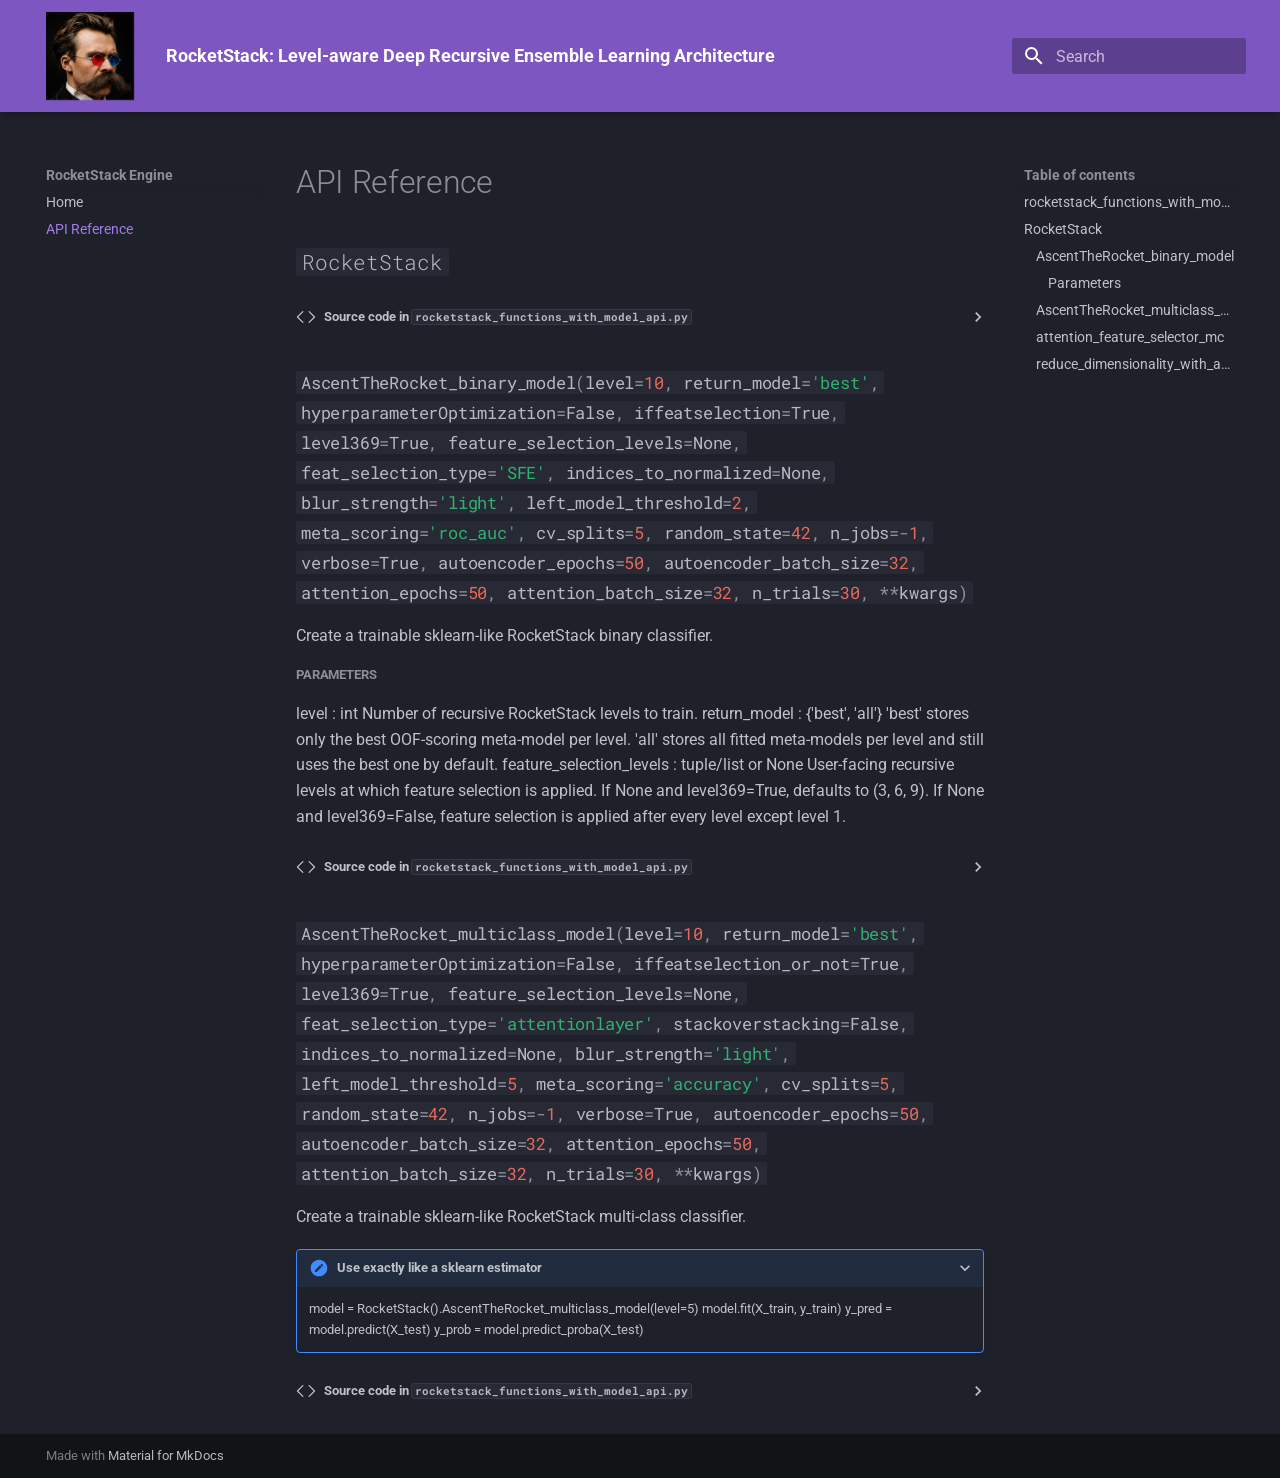
==== commit 1fb4e02f: "Add files via upload" ====
--- a/api/index.html
+++ b/api/index.html
@@ -18,7 +18,7 @@
         
       
       
-      <link rel="icon" href="../assets/images/favicon.png">
+      <link rel="icon" href="../assets/images/nietzche.png">
       <meta name="generator" content="mkdocs-1.6.1, mkdocs-material-9.7.6">
     
     
@@ -91,11 +91,8 @@
 <header class="md-header md-header--shadow" data-md-component="header">
   <nav class="md-header__inner md-grid" aria-label="Header">
     <a href=".." title="RocketStack: Level-aware Deep Recursive Ensemble Learning Architecture" class="md-header__button md-logo" aria-label="RocketStack: Level-aware Deep Recursive Ensemble Learning Architecture" data-md-component="logo">
-      
-  
-  <svg xmlns="http://www.w3.org/2000/svg" viewBox="0 0 24 24"><path d="M12 8a3 3 0 0 0 3-3 3 3 0 0 0-3-3 3 3 0 0 0-3 3 3 3 0 0 0 3 3m0 3.54C9.64 9.35 6.5 8 3 8v11c3.5 0 6.64 1.35 9 3.54 2.36-2.19 5.5-3.54 9-3.54V8c-3.5 0-6.64 1.35-9 3.54"/></svg>
-
-    </a>
+  <img src="../assets/images/nietzche.png" alt="RocketStack logo" style="height: 4.4rem; width: 4.4rem; object-fit: cover;">
+  </a>
     <label class="md-header__button md-icon" for="__drawer">
       
       <svg xmlns="http://www.w3.org/2000/svg" viewBox="0 0 24 24"><path d="M3 6h18v2H3zm0 5h18v2H3zm0 5h18v2H3z"/></svg>
@@ -189,11 +186,8 @@
 <nav class="md-nav md-nav--primary" aria-label="Navigation" data-md-level="0">
   <label class="md-nav__title" for="__drawer">
     <a href=".." title="RocketStack: Level-aware Deep Recursive Ensemble Learning Architecture" class="md-nav__button md-logo" aria-label="RocketStack: Level-aware Deep Recursive Ensemble Learning Architecture" data-md-component="logo">
-      
-  
-  <svg xmlns="http://www.w3.org/2000/svg" viewBox="0 0 24 24"><path d="M12 8a3 3 0 0 0 3-3 3 3 0 0 0-3-3 3 3 0 0 0-3 3 3 3 0 0 0 3 3m0 3.54C9.64 9.35 6.5 8 3 8v11c3.5 0 6.64 1.35 9 3.54 2.36-2.19 5.5-3.54 9-3.54V8c-3.5 0-6.64 1.35-9 3.54"/></svg>
-
-    </a>
+  <img src="../assets/images/nietzche.png" alt="RocketStack logo" style="height: 4.4rem; width: 4.4rem; object-fit: cover;">
+   </a> 
     RocketStack Engine 
   </label>
   
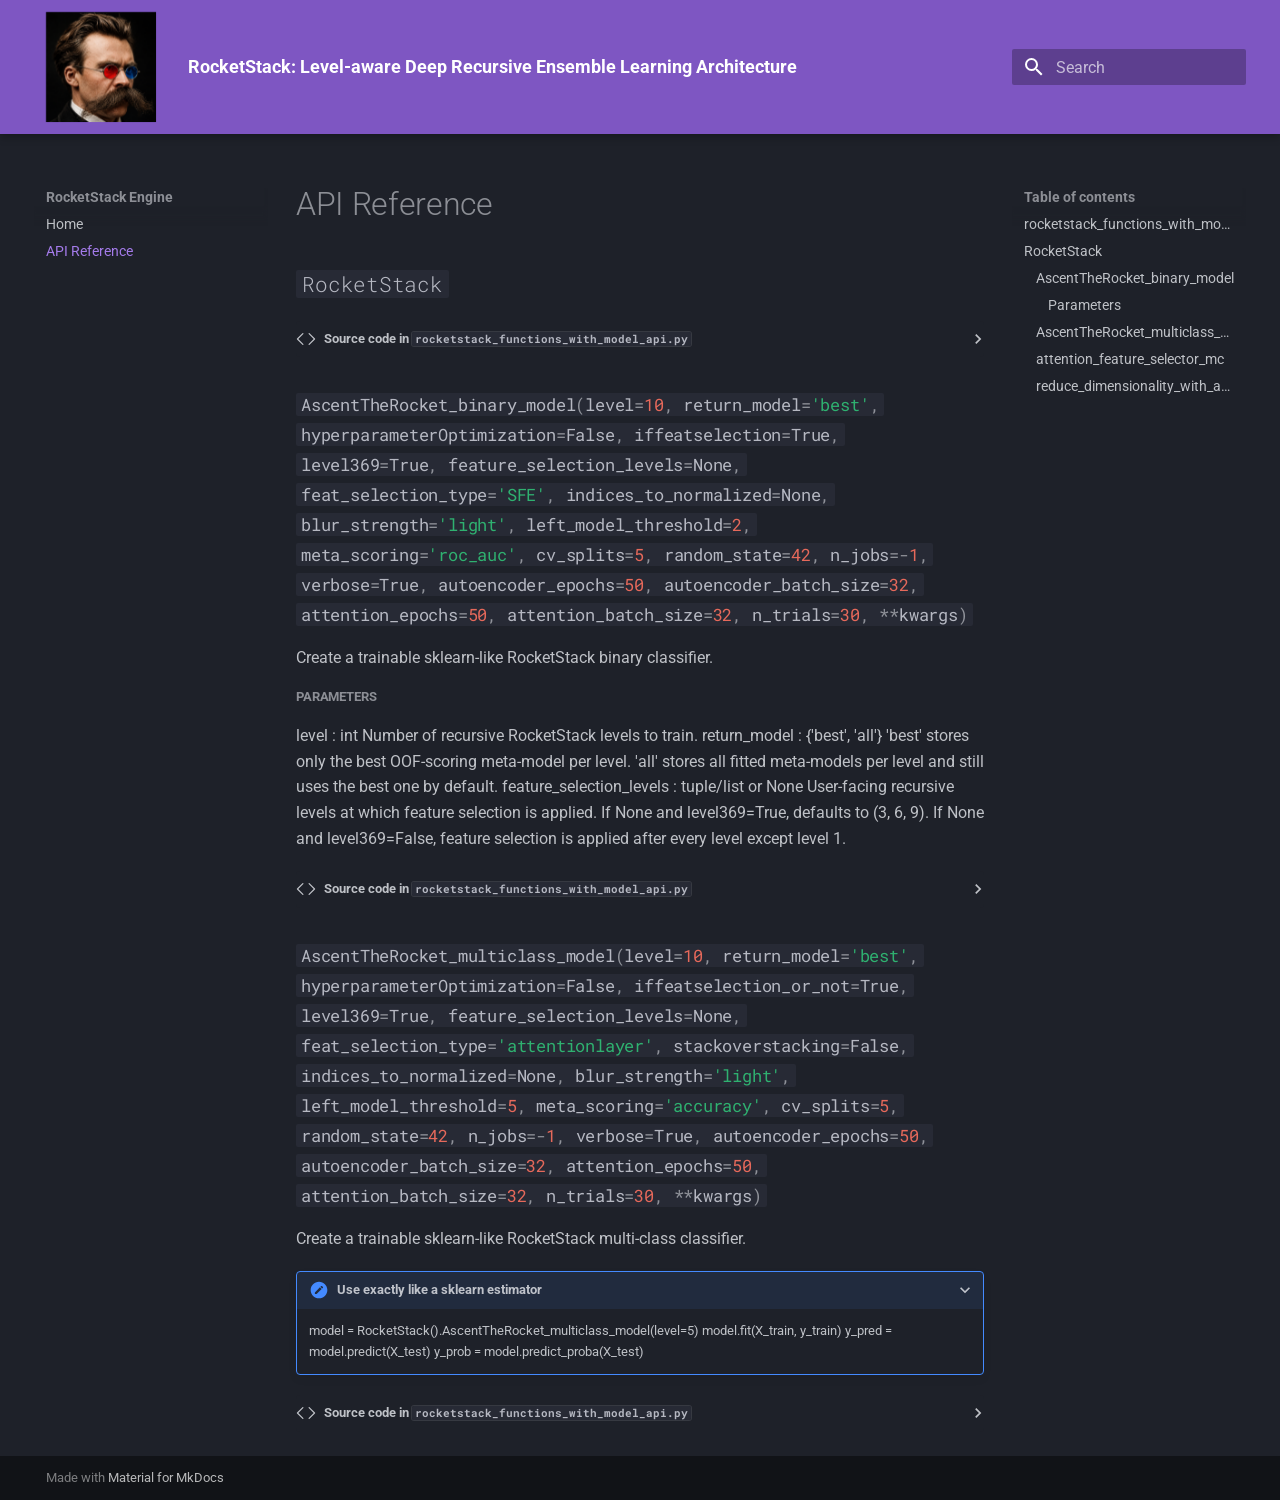
==== commit dfdb96e3: "Update index.html" ====
--- a/api/index.html
+++ b/api/index.html
@@ -91,7 +91,7 @@
 <header class="md-header md-header--shadow" data-md-component="header">
   <nav class="md-header__inner md-grid" aria-label="Header">
     <a href=".." title="RocketStack: Level-aware Deep Recursive Ensemble Learning Architecture" class="md-header__button md-logo" aria-label="RocketStack: Level-aware Deep Recursive Ensemble Learning Architecture" data-md-component="logo">
-  <img src="../assets/images/nietzche.png" alt="RocketStack logo" style="height: 4.4rem; width: 4.4rem; object-fit: cover;">
+  <img src="../assets/images/nietzche.png" alt="RocketStack logo" style="height: 5.5rem; width: 5.5rem; object-fit: cover;">
   </a>
     <label class="md-header__button md-icon" for="__drawer">
       
@@ -186,7 +186,7 @@
 <nav class="md-nav md-nav--primary" aria-label="Navigation" data-md-level="0">
   <label class="md-nav__title" for="__drawer">
     <a href=".." title="RocketStack: Level-aware Deep Recursive Ensemble Learning Architecture" class="md-nav__button md-logo" aria-label="RocketStack: Level-aware Deep Recursive Ensemble Learning Architecture" data-md-component="logo">
-  <img src="../assets/images/nietzche.png" alt="RocketStack logo" style="height: 4.4rem; width: 4.4rem; object-fit: cover;">
+  <img src="../assets/images/nietzche.png" alt="RocketStack logo" style="height: 5.5rem; width: 5.5rem; object-fit: cover;">
    </a> 
     RocketStack Engine 
   </label>
@@ -2760,4 +2760,4 @@
       
     
   </body>
-</html>+</html>
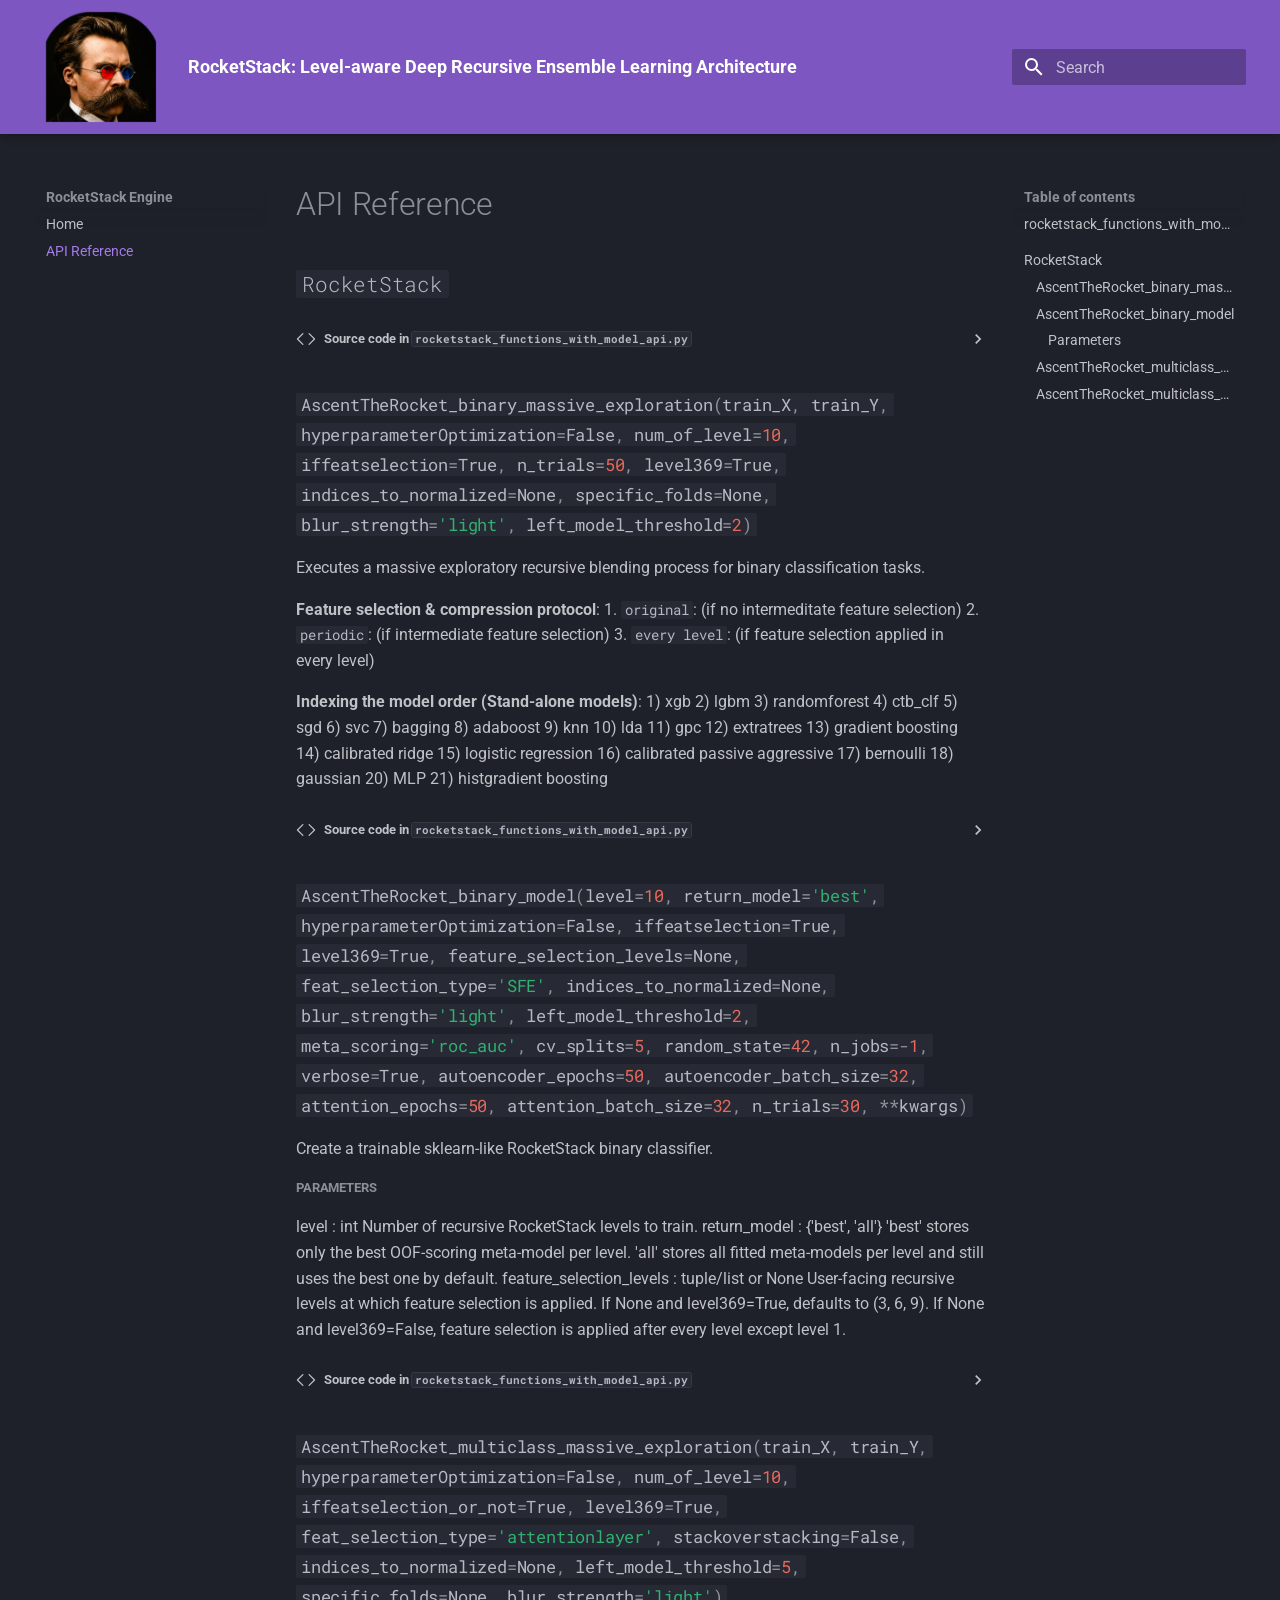
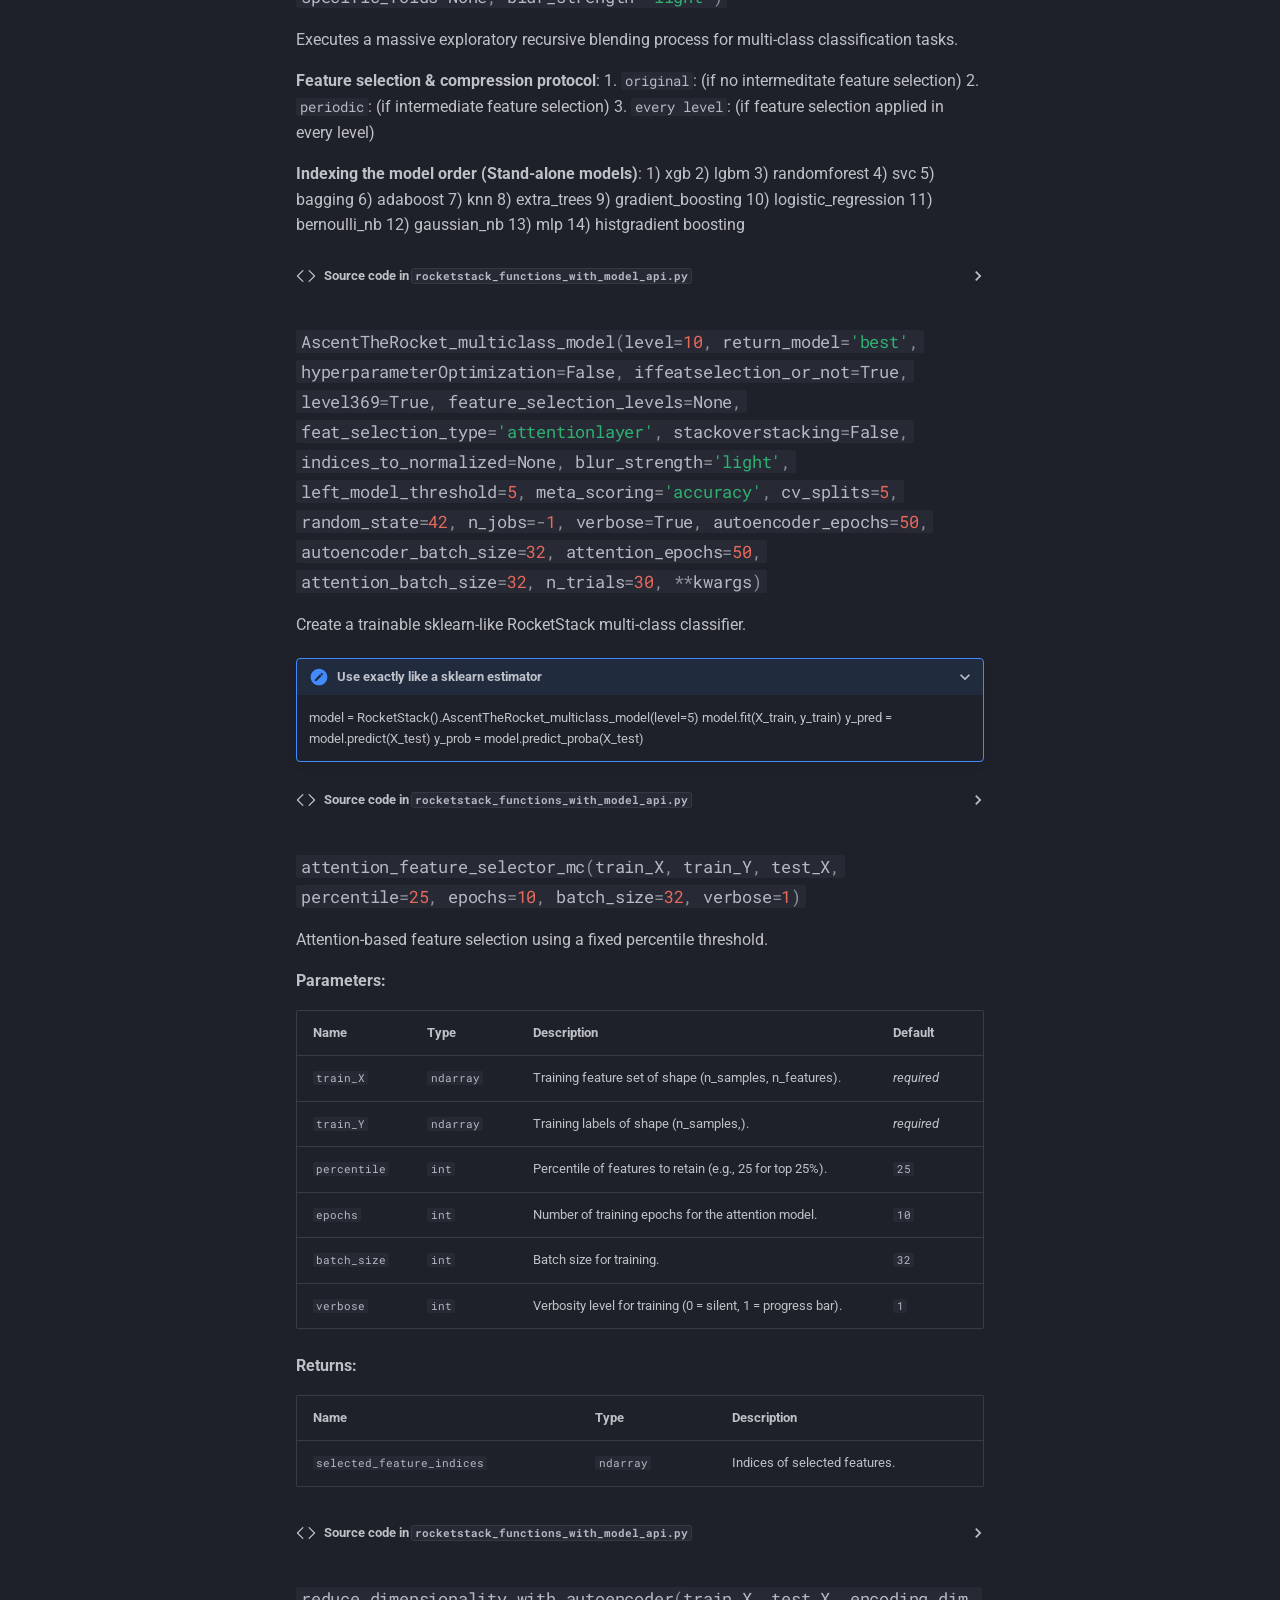
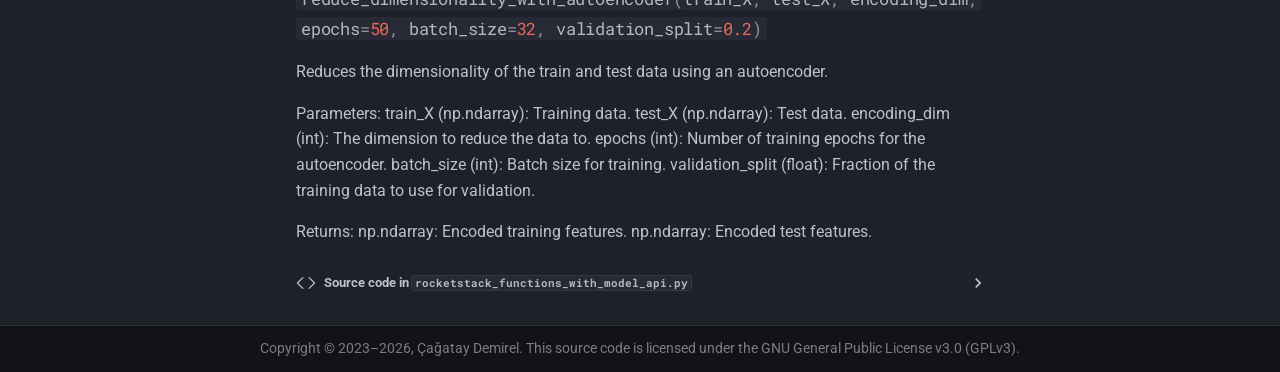
==== commit c8550be8: "Add files via upload" ====
--- a/api/index.html
+++ b/api/index.html
@@ -90,9 +90,9 @@
 
 <header class="md-header md-header--shadow" data-md-component="header">
   <nav class="md-header__inner md-grid" aria-label="Header">
-    <a href=".." title="RocketStack: Level-aware Deep Recursive Ensemble Learning Architecture" class="md-header__button md-logo" aria-label="RocketStack: Level-aware Deep Recursive Ensemble Learning Architecture" data-md-component="logo">
+     <a href=".." title="RocketStack: Level-aware Deep Recursive Ensemble Learning Architecture" class="md-header__button md-logo" aria-label="RocketStack: Level-aware Deep Recursive Ensemble Learning Architecture" data-md-component="logo">
   <img src="../assets/images/nietzche.png" alt="RocketStack logo" style="height: 5.5rem; width: 5.5rem; object-fit: cover;">
-  </a>
+    </a>
     <label class="md-header__button md-icon" for="__drawer">
       
       <svg xmlns="http://www.w3.org/2000/svg" viewBox="0 0 24 24"><path d="M3 6h18v2H3zm0 5h18v2H3zm0 5h18v2H3z"/></svg>
@@ -185,10 +185,10 @@
 
 <nav class="md-nav md-nav--primary" aria-label="Navigation" data-md-level="0">
   <label class="md-nav__title" for="__drawer">
-    <a href=".." title="RocketStack: Level-aware Deep Recursive Ensemble Learning Architecture" class="md-nav__button md-logo" aria-label="RocketStack: Level-aware Deep Recursive Ensemble Learning Architecture" data-md-component="logo">
-  <img src="../assets/images/nietzche.png" alt="RocketStack logo" style="height: 5.5rem; width: 5.5rem; object-fit: cover;">
-   </a> 
-    RocketStack Engine 
+  <a href=".." title="RocketStack: Level-aware Deep Recursive Ensemble Learning Architecture" class="md-nav__button md-logo" aria-label="RocketStack: Level-aware Deep Recursive Ensemble Learning Architecture" data-md-component="logo">
+  <img src="../assets/images/nietzche.png" alt="RocketStack logo" style="height: 4.4rem; width: 4.4rem; object-fit: cover;">
+    </a>
+    RocketStack Engine
   </label>
   
   <ul class="md-nav__list" data-md-scrollfix>
@@ -296,6 +296,51 @@
   </a>
   
 </li>
+     
+      
+        <li class="md-nav__item">
+  <a href="#rocketstack_functions_with_model_api--_1" class="md-nav__link">
+    <span class="md-ellipsis">
+      
+        
+      
+    </span>
+  </a>
+  
+</li>
+      
+        <li class="md-nav__item">
+  <a href="#rocketstack_functions_with_model_api--project-rocketstack-level-aware-deep-recursive-ensemble-learning-architecture" class="md-nav__link">
+    <span class="md-ellipsis">
+      
+        Project: RocketStack: Level-aware deep recursive ensemble learning architecture
+      
+    </span>
+  </a>
+  
+</li>
+      
+        <li class="md-nav__item">
+  <a href="#rocketstack_functions_with_model_api--author-cagatay-demirel" class="md-nav__link">
+    <span class="md-ellipsis">
+      
+        Author: Çağatay Demirel
+      
+    </span>
+  </a>
+  
+</li>
+      
+        <li class="md-nav__item">
+  <a href="#rocketstack_functions_with_model_api--this-source-code-is-licensed-under-the-gnu-general-public-license-v30-gplv3" class="md-nav__link">
+    <span class="md-ellipsis">
+      
+        This source code is licensed under the GNU General Public License v3.0 (GPLv3).
+      
+    </span>
+  </a>
+  
+</li>
       
         <li class="md-nav__item">
   <a href="#rocketstack_functions_with_model_api.RocketStack" class="md-nav__link">
@@ -308,6 +353,17 @@
   
     <nav class="md-nav" aria-label="RocketStack">
       <ul class="md-nav__list">
+        
+          <li class="md-nav__item">
+  <a href="#rocketstack_functions_with_model_api.RocketStack.AscentTheRocket_binary_massive_exploration" class="md-nav__link">
+    <span class="md-ellipsis">
+      
+        AscentTheRocket_binary_massive_exploration
+      
+    </span>
+  </a>
+  
+</li>
         
           <li class="md-nav__item">
   <a href="#rocketstack_functions_with_model_api.RocketStack.AscentTheRocket_binary_model" class="md-nav__link">
@@ -338,10 +394,10 @@
 </li>
         
           <li class="md-nav__item">
-  <a href="#rocketstack_functions_with_model_api.RocketStack.AscentTheRocket_multiclass_model" class="md-nav__link">
+  <a href="#rocketstack_functions_with_model_api.RocketStack.AscentTheRocket_multiclass_massive_exploration" class="md-nav__link">
     <span class="md-ellipsis">
       
-        AscentTheRocket_multiclass_model
+        AscentTheRocket_multiclass_massive_exploration
       
     </span>
   </a>
@@ -349,21 +405,10 @@
 </li>
         
           <li class="md-nav__item">
-  <a href="#rocketstack_functions_with_model_api.RocketStack.attention_feature_selector_mc" class="md-nav__link">
+  <a href="#rocketstack_functions_with_model_api.RocketStack.AscentTheRocket_multiclass_model" class="md-nav__link">
     <span class="md-ellipsis">
       
-        attention_feature_selector_mc
-      
-    </span>
-  </a>
-  
-</li>
-        
-          <li class="md-nav__item">
-  <a href="#rocketstack_functions_with_model_api.RocketStack.reduce_dimensionality_with_autoencoder" class="md-nav__link">
-    <span class="md-ellipsis">
-      
-        reduce_dimensionality_with_autoencoder
+        AscentTheRocket_multiclass_model
       
     </span>
   </a>
@@ -419,6 +464,18 @@
   </a>
   
 </li>
+     
+      
+        <li class="md-nav__item">
+  <a href="#rocketstack_functions_with_model_api--_1" class="md-nav__link">
+    <span class="md-ellipsis">
+      
+        
+      
+    </span>
+  </a>
+  
+</li>
       
         <li class="md-nav__item">
   <a href="#rocketstack_functions_with_model_api.RocketStack" class="md-nav__link">
@@ -431,6 +488,17 @@
   
     <nav class="md-nav" aria-label="RocketStack">
       <ul class="md-nav__list">
+        
+          <li class="md-nav__item">
+  <a href="#rocketstack_functions_with_model_api.RocketStack.AscentTheRocket_binary_massive_exploration" class="md-nav__link">
+    <span class="md-ellipsis">
+      
+        AscentTheRocket_binary_massive_exploration
+      
+    </span>
+  </a>
+  
+</li>
         
           <li class="md-nav__item">
   <a href="#rocketstack_functions_with_model_api.RocketStack.AscentTheRocket_binary_model" class="md-nav__link">
@@ -461,10 +529,10 @@
 </li>
         
           <li class="md-nav__item">
-  <a href="#rocketstack_functions_with_model_api.RocketStack.AscentTheRocket_multiclass_model" class="md-nav__link">
+  <a href="#rocketstack_functions_with_model_api.RocketStack.AscentTheRocket_multiclass_massive_exploration" class="md-nav__link">
     <span class="md-ellipsis">
       
-        AscentTheRocket_multiclass_model
+        AscentTheRocket_multiclass_massive_exploration
       
     </span>
   </a>
@@ -472,26 +540,16 @@
 </li>
         
           <li class="md-nav__item">
-  <a href="#rocketstack_functions_with_model_api.RocketStack.attention_feature_selector_mc" class="md-nav__link">
+  <a href="#rocketstack_functions_with_model_api.RocketStack.AscentTheRocket_multiclass_model" class="md-nav__link">
     <span class="md-ellipsis">
       
-        attention_feature_selector_mc
+        AscentTheRocket_multiclass_model
       
     </span>
   </a>
   
 </li>
         
-          <li class="md-nav__item">
-  <a href="#rocketstack_functions_with_model_api.RocketStack.reduce_dimensionality_with_autoencoder" class="md-nav__link">
-    <span class="md-ellipsis">
-      
-        reduce_dimensionality_with_autoencoder
-      
-    </span>
-  </a>
-  
-</li>
         
       </ul>
     </nav>
@@ -531,9 +589,6 @@
 
 
 
-
-
-
 <div class="doc doc-children">
 
 
@@ -568,928 +623,2420 @@
 
               <details class="mkdocstrings-source">
                 <summary>Source code in <code>rocketstack_functions_with_model_api.py</code></summary>
-                <div class="highlight"><table class="highlighttable"><tr><td class="linenos"><div class="linenodiv"><pre><span></span><span class="normal"> 48</span>
-<span class="normal"> 49</span>
-<span class="normal"> 50</span>
-<span class="normal"> 51</span>
-<span class="normal"> 52</span>
-<span class="normal"> 53</span>
-<span class="normal"> 54</span>
-<span class="normal"> 55</span>
-<span class="normal"> 56</span>
-<span class="normal"> 57</span>
-<span class="normal"> 58</span>
-<span class="normal"> 59</span>
-<span class="normal"> 60</span>
-<span class="normal"> 61</span>
-<span class="normal"> 62</span>
-<span class="normal"> 63</span>
-<span class="normal"> 64</span>
-<span class="normal"> 65</span>
-<span class="normal"> 66</span>
-<span class="normal"> 67</span>
-<span class="normal"> 68</span>
-<span class="normal"> 69</span>
-<span class="normal"> 70</span>
-<span class="normal"> 71</span>
-<span class="normal"> 72</span>
-<span class="normal"> 73</span>
-<span class="normal"> 74</span>
-<span class="normal"> 75</span>
-<span class="normal"> 76</span>
-<span class="normal"> 77</span>
-<span class="normal"> 78</span>
-<span class="normal"> 79</span>
-<span class="normal"> 80</span>
-<span class="normal"> 81</span>
-<span class="normal"> 82</span>
-<span class="normal"> 83</span>
-<span class="normal"> 84</span>
-<span class="normal"> 85</span>
-<span class="normal"> 86</span>
-<span class="normal"> 87</span>
-<span class="normal"> 88</span>
-<span class="normal"> 89</span>
-<span class="normal"> 90</span>
-<span class="normal"> 91</span>
-<span class="normal"> 92</span>
-<span class="normal"> 93</span>
-<span class="normal"> 94</span>
-<span class="normal"> 95</span>
-<span class="normal"> 96</span>
-<span class="normal"> 97</span>
-<span class="normal"> 98</span>
-<span class="normal"> 99</span>
-<span class="normal">100</span>
-<span class="normal">101</span>
-<span class="normal">102</span>
-<span class="normal">103</span>
-<span class="normal">104</span>
-<span class="normal">105</span>
-<span class="normal">106</span>
-<span class="normal">107</span>
-<span class="normal">108</span>
-<span class="normal">109</span>
-<span class="normal">110</span>
-<span class="normal">111</span>
-<span class="normal">112</span>
-<span class="normal">113</span>
-<span class="normal">114</span>
-<span class="normal">115</span>
-<span class="normal">116</span>
-<span class="normal">117</span>
-<span class="normal">118</span>
-<span class="normal">119</span>
-<span class="normal">120</span>
-<span class="normal">121</span>
-<span class="normal">122</span>
-<span class="normal">123</span>
-<span class="normal">124</span>
-<span class="normal">125</span>
-<span class="normal">126</span>
-<span class="normal">127</span>
-<span class="normal">128</span>
-<span class="normal">129</span>
-<span class="normal">130</span>
-<span class="normal">131</span>
-<span class="normal">132</span>
-<span class="normal">133</span>
-<span class="normal">134</span>
-<span class="normal">135</span>
-<span class="normal">136</span>
-<span class="normal">137</span>
-<span class="normal">138</span>
-<span class="normal">139</span>
-<span class="normal">140</span>
-<span class="normal">141</span>
-<span class="normal">142</span>
-<span class="normal">143</span>
-<span class="normal">144</span>
-<span class="normal">145</span>
-<span class="normal">146</span>
-<span class="normal">147</span>
-<span class="normal">148</span>
-<span class="normal">149</span>
-<span class="normal">150</span>
-<span class="normal">151</span>
-<span class="normal">152</span>
-<span class="normal">153</span>
-<span class="normal">154</span>
-<span class="normal">155</span>
-<span class="normal">156</span>
-<span class="normal">157</span>
-<span class="normal">158</span>
-<span class="normal">159</span>
-<span class="normal">160</span>
-<span class="normal">161</span>
-<span class="normal">162</span>
-<span class="normal">163</span>
-<span class="normal">164</span>
-<span class="normal">165</span>
-<span class="normal">166</span>
-<span class="normal">167</span>
-<span class="normal">168</span>
-<span class="normal">169</span>
-<span class="normal">170</span>
-<span class="normal">171</span>
-<span class="normal">172</span>
-<span class="normal">173</span>
-<span class="normal">174</span>
-<span class="normal">175</span>
-<span class="normal">176</span>
-<span class="normal">177</span>
-<span class="normal">178</span>
-<span class="normal">179</span>
-<span class="normal">180</span>
-<span class="normal">181</span>
-<span class="normal">182</span>
-<span class="normal">183</span>
-<span class="normal">184</span>
-<span class="normal">185</span>
-<span class="normal">186</span>
-<span class="normal">187</span>
-<span class="normal">188</span>
-<span class="normal">189</span>
-<span class="normal">190</span>
-<span class="normal">191</span>
-<span class="normal">192</span>
-<span class="normal">193</span>
-<span class="normal">194</span>
-<span class="normal">195</span>
-<span class="normal">196</span>
-<span class="normal">197</span>
-<span class="normal">198</span>
-<span class="normal">199</span>
-<span class="normal">200</span>
-<span class="normal">201</span>
-<span class="normal">202</span>
-<span class="normal">203</span>
-<span class="normal">204</span>
-<span class="normal">205</span>
-<span class="normal">206</span>
-<span class="normal">207</span>
-<span class="normal">208</span>
-<span class="normal">209</span>
-<span class="normal">210</span>
-<span class="normal">211</span>
-<span class="normal">212</span>
-<span class="normal">213</span>
-<span class="normal">214</span>
-<span class="normal">215</span>
-<span class="normal">216</span>
-<span class="normal">217</span>
-<span class="normal">218</span>
-<span class="normal">219</span>
-<span class="normal">220</span>
-<span class="normal">221</span>
-<span class="normal">222</span>
-<span class="normal">223</span>
-<span class="normal">224</span>
-<span class="normal">225</span>
-<span class="normal">226</span>
-<span class="normal">227</span>
-<span class="normal">228</span>
-<span class="normal">229</span>
-<span class="normal">230</span>
-<span class="normal">231</span>
-<span class="normal">232</span>
-<span class="normal">233</span>
-<span class="normal">234</span>
-<span class="normal">235</span>
-<span class="normal">236</span>
-<span class="normal">237</span>
-<span class="normal">238</span>
-<span class="normal">239</span>
-<span class="normal">240</span>
-<span class="normal">241</span>
-<span class="normal">242</span>
-<span class="normal">243</span>
-<span class="normal">244</span>
-<span class="normal">245</span>
-<span class="normal">246</span>
-<span class="normal">247</span>
-<span class="normal">248</span>
-<span class="normal">249</span>
-<span class="normal">250</span>
-<span class="normal">251</span>
-<span class="normal">252</span>
-<span class="normal">253</span>
-<span class="normal">254</span>
-<span class="normal">255</span>
-<span class="normal">256</span>
-<span class="normal">257</span>
-<span class="normal">258</span>
-<span class="normal">259</span>
-<span class="normal">260</span>
-<span class="normal">261</span>
-<span class="normal">262</span>
-<span class="normal">263</span>
-<span class="normal">264</span>
-<span class="normal">265</span>
-<span class="normal">266</span>
-<span class="normal">267</span>
-<span class="normal">268</span>
-<span class="normal">269</span>
-<span class="normal">270</span>
-<span class="normal">271</span>
-<span class="normal">272</span>
-<span class="normal">273</span>
-<span class="normal">274</span>
-<span class="normal">275</span>
-<span class="normal">276</span>
-<span class="normal">277</span>
-<span class="normal">278</span>
-<span class="normal">279</span>
-<span class="normal">280</span>
-<span class="normal">281</span>
-<span class="normal">282</span>
-<span class="normal">283</span>
-<span class="normal">284</span>
-<span class="normal">285</span>
-<span class="normal">286</span>
-<span class="normal">287</span>
-<span class="normal">288</span>
-<span class="normal">289</span>
-<span class="normal">290</span>
-<span class="normal">291</span>
-<span class="normal">292</span>
-<span class="normal">293</span>
-<span class="normal">294</span>
-<span class="normal">295</span>
-<span class="normal">296</span>
-<span class="normal">297</span>
-<span class="normal">298</span>
-<span class="normal">299</span>
-<span class="normal">300</span>
-<span class="normal">301</span>
-<span class="normal">302</span>
-<span class="normal">303</span>
-<span class="normal">304</span>
-<span class="normal">305</span>
-<span class="normal">306</span>
-<span class="normal">307</span>
-<span class="normal">308</span>
-<span class="normal">309</span>
-<span class="normal">310</span>
-<span class="normal">311</span>
-<span class="normal">312</span>
-<span class="normal">313</span>
-<span class="normal">314</span>
-<span class="normal">315</span>
-<span class="normal">316</span>
-<span class="normal">317</span>
-<span class="normal">318</span>
-<span class="normal">319</span>
-<span class="normal">320</span>
-<span class="normal">321</span>
-<span class="normal">322</span>
-<span class="normal">323</span>
-<span class="normal">324</span>
-<span class="normal">325</span>
-<span class="normal">326</span>
-<span class="normal">327</span>
-<span class="normal">328</span>
-<span class="normal">329</span>
-<span class="normal">330</span>
-<span class="normal">331</span>
-<span class="normal">332</span>
-<span class="normal">333</span>
-<span class="normal">334</span>
-<span class="normal">335</span>
-<span class="normal">336</span>
-<span class="normal">337</span>
-<span class="normal">338</span>
-<span class="normal">339</span>
-<span class="normal">340</span>
-<span class="normal">341</span>
-<span class="normal">342</span>
-<span class="normal">343</span>
-<span class="normal">344</span>
-<span class="normal">345</span>
-<span class="normal">346</span>
-<span class="normal">347</span>
-<span class="normal">348</span>
-<span class="normal">349</span>
-<span class="normal">350</span>
-<span class="normal">351</span>
-<span class="normal">352</span>
-<span class="normal">353</span>
-<span class="normal">354</span>
-<span class="normal">355</span>
-<span class="normal">356</span>
-<span class="normal">357</span>
-<span class="normal">358</span>
-<span class="normal">359</span>
-<span class="normal">360</span>
-<span class="normal">361</span>
-<span class="normal">362</span>
-<span class="normal">363</span>
-<span class="normal">364</span>
-<span class="normal">365</span>
-<span class="normal">366</span>
-<span class="normal">367</span>
-<span class="normal">368</span>
-<span class="normal">369</span>
-<span class="normal">370</span>
-<span class="normal">371</span>
-<span class="normal">372</span>
-<span class="normal">373</span>
-<span class="normal">374</span>
-<span class="normal">375</span>
-<span class="normal">376</span>
-<span class="normal">377</span>
-<span class="normal">378</span>
-<span class="normal">379</span>
-<span class="normal">380</span>
-<span class="normal">381</span>
-<span class="normal">382</span>
-<span class="normal">383</span>
-<span class="normal">384</span>
-<span class="normal">385</span>
-<span class="normal">386</span>
-<span class="normal">387</span>
-<span class="normal">388</span>
-<span class="normal">389</span>
-<span class="normal">390</span>
-<span class="normal">391</span>
-<span class="normal">392</span>
-<span class="normal">393</span>
-<span class="normal">394</span>
-<span class="normal">395</span>
-<span class="normal">396</span>
-<span class="normal">397</span>
-<span class="normal">398</span>
-<span class="normal">399</span>
-<span class="normal">400</span>
-<span class="normal">401</span>
-<span class="normal">402</span>
-<span class="normal">403</span>
-<span class="normal">404</span>
-<span class="normal">405</span>
-<span class="normal">406</span>
-<span class="normal">407</span>
-<span class="normal">408</span>
-<span class="normal">409</span>
-<span class="normal">410</span>
-<span class="normal">411</span>
-<span class="normal">412</span>
-<span class="normal">413</span>
-<span class="normal">414</span>
-<span class="normal">415</span>
-<span class="normal">416</span>
-<span class="normal">417</span>
-<span class="normal">418</span>
-<span class="normal">419</span>
-<span class="normal">420</span>
-<span class="normal">421</span>
-<span class="normal">422</span>
-<span class="normal">423</span>
-<span class="normal">424</span>
-<span class="normal">425</span>
-<span class="normal">426</span>
-<span class="normal">427</span>
-<span class="normal">428</span>
-<span class="normal">429</span>
-<span class="normal">430</span>
-<span class="normal">431</span>
-<span class="normal">432</span>
-<span class="normal">433</span>
-<span class="normal">434</span>
-<span class="normal">435</span>
-<span class="normal">436</span>
-<span class="normal">437</span>
-<span class="normal">438</span>
-<span class="normal">439</span>
-<span class="normal">440</span>
-<span class="normal">441</span>
-<span class="normal">442</span>
-<span class="normal">443</span>
-<span class="normal">444</span>
-<span class="normal">445</span>
-<span class="normal">446</span>
-<span class="normal">447</span>
-<span class="normal">448</span>
-<span class="normal">449</span>
-<span class="normal">450</span>
-<span class="normal">451</span>
-<span class="normal">452</span>
-<span class="normal">453</span>
-<span class="normal">454</span>
-<span class="normal">455</span>
-<span class="normal">456</span>
-<span class="normal">457</span>
-<span class="normal">458</span>
-<span class="normal">459</span>
-<span class="normal">460</span>
-<span class="normal">461</span>
-<span class="normal">462</span>
-<span class="normal">463</span>
-<span class="normal">464</span>
-<span class="normal">465</span>
-<span class="normal">466</span>
-<span class="normal">467</span>
-<span class="normal">468</span>
-<span class="normal">469</span>
-<span class="normal">470</span>
-<span class="normal">471</span>
-<span class="normal">472</span>
-<span class="normal">473</span>
-<span class="normal">474</span>
-<span class="normal">475</span>
-<span class="normal">476</span>
-<span class="normal">477</span>
-<span class="normal">478</span>
-<span class="normal">479</span>
-<span class="normal">480</span>
-<span class="normal">481</span>
-<span class="normal">482</span>
-<span class="normal">483</span>
-<span class="normal">484</span>
-<span class="normal">485</span>
-<span class="normal">486</span>
-<span class="normal">487</span>
-<span class="normal">488</span>
-<span class="normal">489</span>
-<span class="normal">490</span>
-<span class="normal">491</span>
-<span class="normal">492</span>
-<span class="normal">493</span>
-<span class="normal">494</span>
-<span class="normal">495</span>
-<span class="normal">496</span>
-<span class="normal">497</span>
-<span class="normal">498</span>
-<span class="normal">499</span>
-<span class="normal">500</span>
-<span class="normal">501</span>
-<span class="normal">502</span>
-<span class="normal">503</span>
-<span class="normal">504</span>
-<span class="normal">505</span>
-<span class="normal">506</span>
-<span class="normal">507</span>
-<span class="normal">508</span>
-<span class="normal">509</span>
-<span class="normal">510</span>
-<span class="normal">511</span>
-<span class="normal">512</span>
-<span class="normal">513</span>
-<span class="normal">514</span>
-<span class="normal">515</span>
-<span class="normal">516</span>
-<span class="normal">517</span>
-<span class="normal">518</span>
-<span class="normal">519</span>
-<span class="normal">520</span>
-<span class="normal">521</span>
-<span class="normal">522</span>
-<span class="normal">523</span>
-<span class="normal">524</span>
-<span class="normal">525</span>
-<span class="normal">526</span>
-<span class="normal">527</span>
-<span class="normal">528</span>
-<span class="normal">529</span>
-<span class="normal">530</span>
-<span class="normal">531</span>
-<span class="normal">532</span>
-<span class="normal">533</span>
-<span class="normal">534</span>
-<span class="normal">535</span>
-<span class="normal">536</span>
-<span class="normal">537</span>
-<span class="normal">538</span>
-<span class="normal">539</span>
-<span class="normal">540</span>
-<span class="normal">541</span>
-<span class="normal">542</span>
-<span class="normal">543</span>
-<span class="normal">544</span>
-<span class="normal">545</span>
-<span class="normal">546</span>
-<span class="normal">547</span>
-<span class="normal">548</span>
-<span class="normal">549</span>
-<span class="normal">550</span>
-<span class="normal">551</span>
-<span class="normal">552</span>
-<span class="normal">553</span>
-<span class="normal">554</span>
-<span class="normal">555</span>
-<span class="normal">556</span>
-<span class="normal">557</span>
-<span class="normal">558</span>
-<span class="normal">559</span>
-<span class="normal">560</span>
-<span class="normal">561</span>
-<span class="normal">562</span>
-<span class="normal">563</span>
-<span class="normal">564</span>
-<span class="normal">565</span>
-<span class="normal">566</span>
-<span class="normal">567</span>
-<span class="normal">568</span>
-<span class="normal">569</span>
-<span class="normal">570</span>
-<span class="normal">571</span>
-<span class="normal">572</span>
-<span class="normal">573</span>
-<span class="normal">574</span>
-<span class="normal">575</span>
-<span class="normal">576</span>
-<span class="normal">577</span>
-<span class="normal">578</span>
-<span class="normal">579</span>
-<span class="normal">580</span>
-<span class="normal">581</span>
-<span class="normal">582</span>
-<span class="normal">583</span>
-<span class="normal">584</span>
-<span class="normal">585</span>
-<span class="normal">586</span>
-<span class="normal">587</span>
-<span class="normal">588</span>
-<span class="normal">589</span>
-<span class="normal">590</span>
-<span class="normal">591</span>
-<span class="normal">592</span>
-<span class="normal">593</span>
-<span class="normal">594</span>
-<span class="normal">595</span>
-<span class="normal">596</span>
-<span class="normal">597</span>
-<span class="normal">598</span>
-<span class="normal">599</span>
-<span class="normal">600</span>
-<span class="normal">601</span>
-<span class="normal">602</span>
-<span class="normal">603</span>
-<span class="normal">604</span>
-<span class="normal">605</span>
-<span class="normal">606</span>
-<span class="normal">607</span>
-<span class="normal">608</span>
-<span class="normal">609</span>
-<span class="normal">610</span>
-<span class="normal">611</span>
-<span class="normal">612</span>
-<span class="normal">613</span>
-<span class="normal">614</span>
-<span class="normal">615</span>
-<span class="normal">616</span>
-<span class="normal">617</span>
-<span class="normal">618</span>
-<span class="normal">619</span>
-<span class="normal">620</span>
-<span class="normal">621</span>
-<span class="normal">622</span>
-<span class="normal">623</span>
-<span class="normal">624</span>
-<span class="normal">625</span>
-<span class="normal">626</span>
-<span class="normal">627</span>
-<span class="normal">628</span>
-<span class="normal">629</span>
-<span class="normal">630</span>
-<span class="normal">631</span>
-<span class="normal">632</span>
-<span class="normal">633</span>
-<span class="normal">634</span>
-<span class="normal">635</span>
-<span class="normal">636</span>
-<span class="normal">637</span>
-<span class="normal">638</span>
-<span class="normal">639</span>
-<span class="normal">640</span>
-<span class="normal">641</span>
-<span class="normal">642</span>
-<span class="normal">643</span>
-<span class="normal">644</span>
-<span class="normal">645</span>
-<span class="normal">646</span>
-<span class="normal">647</span>
-<span class="normal">648</span>
-<span class="normal">649</span>
-<span class="normal">650</span>
-<span class="normal">651</span>
-<span class="normal">652</span>
-<span class="normal">653</span>
-<span class="normal">654</span>
-<span class="normal">655</span>
-<span class="normal">656</span>
-<span class="normal">657</span>
-<span class="normal">658</span>
-<span class="normal">659</span>
-<span class="normal">660</span>
-<span class="normal">661</span>
-<span class="normal">662</span>
-<span class="normal">663</span>
-<span class="normal">664</span>
-<span class="normal">665</span>
-<span class="normal">666</span>
-<span class="normal">667</span>
-<span class="normal">668</span>
-<span class="normal">669</span>
-<span class="normal">670</span>
-<span class="normal">671</span>
-<span class="normal">672</span>
-<span class="normal">673</span>
-<span class="normal">674</span>
-<span class="normal">675</span>
-<span class="normal">676</span>
-<span class="normal">677</span>
-<span class="normal">678</span>
-<span class="normal">679</span>
-<span class="normal">680</span>
-<span class="normal">681</span>
-<span class="normal">682</span>
-<span class="normal">683</span>
-<span class="normal">684</span>
-<span class="normal">685</span>
-<span class="normal">686</span>
-<span class="normal">687</span>
-<span class="normal">688</span>
-<span class="normal">689</span>
-<span class="normal">690</span>
-<span class="normal">691</span>
-<span class="normal">692</span>
-<span class="normal">693</span>
-<span class="normal">694</span>
-<span class="normal">695</span>
-<span class="normal">696</span>
-<span class="normal">697</span>
-<span class="normal">698</span>
-<span class="normal">699</span>
-<span class="normal">700</span>
-<span class="normal">701</span>
-<span class="normal">702</span>
-<span class="normal">703</span>
-<span class="normal">704</span>
-<span class="normal">705</span>
-<span class="normal">706</span>
-<span class="normal">707</span>
-<span class="normal">708</span>
-<span class="normal">709</span>
-<span class="normal">710</span>
-<span class="normal">711</span>
-<span class="normal">712</span>
-<span class="normal">713</span>
-<span class="normal">714</span>
-<span class="normal">715</span>
-<span class="normal">716</span>
-<span class="normal">717</span>
-<span class="normal">718</span>
-<span class="normal">719</span>
-<span class="normal">720</span>
-<span class="normal">721</span>
-<span class="normal">722</span>
-<span class="normal">723</span>
-<span class="normal">724</span>
-<span class="normal">725</span>
-<span class="normal">726</span>
-<span class="normal">727</span>
-<span class="normal">728</span>
-<span class="normal">729</span>
-<span class="normal">730</span>
-<span class="normal">731</span>
-<span class="normal">732</span>
-<span class="normal">733</span>
-<span class="normal">734</span>
-<span class="normal">735</span>
-<span class="normal">736</span>
-<span class="normal">737</span>
-<span class="normal">738</span>
-<span class="normal">739</span>
-<span class="normal">740</span>
-<span class="normal">741</span>
-<span class="normal">742</span>
-<span class="normal">743</span>
-<span class="normal">744</span>
-<span class="normal">745</span>
-<span class="normal">746</span>
-<span class="normal">747</span>
-<span class="normal">748</span>
-<span class="normal">749</span>
-<span class="normal">750</span>
-<span class="normal">751</span>
-<span class="normal">752</span>
-<span class="normal">753</span>
-<span class="normal">754</span>
-<span class="normal">755</span>
-<span class="normal">756</span>
-<span class="normal">757</span>
-<span class="normal">758</span>
-<span class="normal">759</span>
-<span class="normal">760</span>
-<span class="normal">761</span>
-<span class="normal">762</span>
-<span class="normal">763</span>
-<span class="normal">764</span>
-<span class="normal">765</span>
-<span class="normal">766</span>
-<span class="normal">767</span>
-<span class="normal">768</span>
-<span class="normal">769</span>
-<span class="normal">770</span>
-<span class="normal">771</span>
-<span class="normal">772</span>
-<span class="normal">773</span>
-<span class="normal">774</span>
-<span class="normal">775</span>
-<span class="normal">776</span>
-<span class="normal">777</span>
-<span class="normal">778</span>
-<span class="normal">779</span>
-<span class="normal">780</span>
-<span class="normal">781</span>
-<span class="normal">782</span>
-<span class="normal">783</span>
-<span class="normal">784</span>
-<span class="normal">785</span>
-<span class="normal">786</span>
-<span class="normal">787</span>
-<span class="normal">788</span>
-<span class="normal">789</span>
-<span class="normal">790</span>
-<span class="normal">791</span>
-<span class="normal">792</span>
-<span class="normal">793</span>
-<span class="normal">794</span>
-<span class="normal">795</span>
-<span class="normal">796</span>
-<span class="normal">797</span>
-<span class="normal">798</span>
-<span class="normal">799</span>
-<span class="normal">800</span>
-<span class="normal">801</span>
-<span class="normal">802</span>
-<span class="normal">803</span>
-<span class="normal">804</span>
-<span class="normal">805</span>
-<span class="normal">806</span>
-<span class="normal">807</span>
-<span class="normal">808</span>
-<span class="normal">809</span>
-<span class="normal">810</span>
-<span class="normal">811</span>
-<span class="normal">812</span>
-<span class="normal">813</span>
-<span class="normal">814</span>
-<span class="normal">815</span>
-<span class="normal">816</span>
-<span class="normal">817</span>
-<span class="normal">818</span>
-<span class="normal">819</span>
-<span class="normal">820</span>
-<span class="normal">821</span>
-<span class="normal">822</span>
-<span class="normal">823</span>
-<span class="normal">824</span>
-<span class="normal">825</span>
-<span class="normal">826</span>
-<span class="normal">827</span>
-<span class="normal">828</span>
-<span class="normal">829</span>
-<span class="normal">830</span>
-<span class="normal">831</span>
-<span class="normal">832</span>
-<span class="normal">833</span>
-<span class="normal">834</span>
-<span class="normal">835</span>
-<span class="normal">836</span>
-<span class="normal">837</span>
-<span class="normal">838</span>
-<span class="normal">839</span>
-<span class="normal">840</span>
-<span class="normal">841</span>
-<span class="normal">842</span>
-<span class="normal">843</span>
-<span class="normal">844</span>
-<span class="normal">845</span>
-<span class="normal">846</span>
-<span class="normal">847</span>
-<span class="normal">848</span>
-<span class="normal">849</span>
-<span class="normal">850</span>
-<span class="normal">851</span>
-<span class="normal">852</span>
-<span class="normal">853</span>
-<span class="normal">854</span>
-<span class="normal">855</span>
-<span class="normal">856</span>
-<span class="normal">857</span>
-<span class="normal">858</span>
-<span class="normal">859</span>
-<span class="normal">860</span>
-<span class="normal">861</span>
-<span class="normal">862</span>
-<span class="normal">863</span>
-<span class="normal">864</span>
-<span class="normal">865</span>
-<span class="normal">866</span>
-<span class="normal">867</span>
-<span class="normal">868</span>
-<span class="normal">869</span>
-<span class="normal">870</span>
-<span class="normal">871</span>
-<span class="normal">872</span>
-<span class="normal">873</span>
-<span class="normal">874</span>
-<span class="normal">875</span>
-<span class="normal">876</span>
-<span class="normal">877</span>
-<span class="normal">878</span>
-<span class="normal">879</span>
-<span class="normal">880</span>
-<span class="normal">881</span>
-<span class="normal">882</span>
-<span class="normal">883</span>
-<span class="normal">884</span>
-<span class="normal">885</span>
-<span class="normal">886</span>
-<span class="normal">887</span>
-<span class="normal">888</span>
-<span class="normal">889</span>
-<span class="normal">890</span>
-<span class="normal">891</span>
-<span class="normal">892</span>
-<span class="normal">893</span>
-<span class="normal">894</span>
-<span class="normal">895</span>
-<span class="normal">896</span>
-<span class="normal">897</span>
-<span class="normal">898</span>
-<span class="normal">899</span>
-<span class="normal">900</span>
-<span class="normal">901</span>
-<span class="normal">902</span>
-<span class="normal">903</span>
-<span class="normal">904</span>
-<span class="normal">905</span>
-<span class="normal">906</span>
-<span class="normal">907</span>
-<span class="normal">908</span>
-<span class="normal">909</span>
-<span class="normal">910</span>
-<span class="normal">911</span>
-<span class="normal">912</span>
-<span class="normal">913</span>
-<span class="normal">914</span>
-<span class="normal">915</span>
-<span class="normal">916</span>
-<span class="normal">917</span>
-<span class="normal">918</span>
-<span class="normal">919</span>
-<span class="normal">920</span>
-<span class="normal">921</span>
-<span class="normal">922</span>
-<span class="normal">923</span>
-<span class="normal">924</span>
-<span class="normal">925</span>
-<span class="normal">926</span>
-<span class="normal">927</span>
-<span class="normal">928</span>
-<span class="normal">929</span>
-<span class="normal">930</span>
-<span class="normal">931</span>
-<span class="normal">932</span>
-<span class="normal">933</span>
-<span class="normal">934</span>
-<span class="normal">935</span>
-<span class="normal">936</span>
-<span class="normal">937</span>
-<span class="normal">938</span>
-<span class="normal">939</span>
-<span class="normal">940</span>
-<span class="normal">941</span>
-<span class="normal">942</span>
-<span class="normal">943</span>
-<span class="normal">944</span>
-<span class="normal">945</span>
-<span class="normal">946</span>
-<span class="normal">947</span>
-<span class="normal">948</span>
-<span class="normal">949</span>
-<span class="normal">950</span>
-<span class="normal">951</span>
-<span class="normal">952</span>
-<span class="normal">953</span>
-<span class="normal">954</span>
-<span class="normal">955</span>
-<span class="normal">956</span>
-<span class="normal">957</span>
-<span class="normal">958</span>
-<span class="normal">959</span>
-<span class="normal">960</span>
-<span class="normal">961</span>
-<span class="normal">962</span>
-<span class="normal">963</span>
-<span class="normal">964</span>
-<span class="normal">965</span>
-<span class="normal">966</span>
-<span class="normal">967</span>
-<span class="normal">968</span>
-<span class="normal">969</span></pre></div></td><td class="code"><div><pre><span></span><code><span class="k">class</span><span class="w"> </span><span class="nc">RocketStack</span><span class="p">():</span>
+                <div class="highlight"><table class="highlighttable"><tr><td class="linenos"><div class="linenodiv"><pre><span></span><span class="normal">  64</span>
+<span class="normal">  65</span>
+<span class="normal">  66</span>
+<span class="normal">  67</span>
+<span class="normal">  68</span>
+<span class="normal">  69</span>
+<span class="normal">  70</span>
+<span class="normal">  71</span>
+<span class="normal">  72</span>
+<span class="normal">  73</span>
+<span class="normal">  74</span>
+<span class="normal">  75</span>
+<span class="normal">  76</span>
+<span class="normal">  77</span>
+<span class="normal">  78</span>
+<span class="normal">  79</span>
+<span class="normal">  80</span>
+<span class="normal">  81</span>
+<span class="normal">  82</span>
+<span class="normal">  83</span>
+<span class="normal">  84</span>
+<span class="normal">  85</span>
+<span class="normal">  86</span>
+<span class="normal">  87</span>
+<span class="normal">  88</span>
+<span class="normal">  89</span>
+<span class="normal">  90</span>
+<span class="normal">  91</span>
+<span class="normal">  92</span>
+<span class="normal">  93</span>
+<span class="normal">  94</span>
+<span class="normal">  95</span>
+<span class="normal">  96</span>
+<span class="normal">  97</span>
+<span class="normal">  98</span>
+<span class="normal">  99</span>
+<span class="normal"> 100</span>
+<span class="normal"> 101</span>
+<span class="normal"> 102</span>
+<span class="normal"> 103</span>
+<span class="normal"> 104</span>
+<span class="normal"> 105</span>
+<span class="normal"> 106</span>
+<span class="normal"> 107</span>
+<span class="normal"> 108</span>
+<span class="normal"> 109</span>
+<span class="normal"> 110</span>
+<span class="normal"> 111</span>
+<span class="normal"> 112</span>
+<span class="normal"> 113</span>
+<span class="normal"> 114</span>
+<span class="normal"> 115</span>
+<span class="normal"> 116</span>
+<span class="normal"> 117</span>
+<span class="normal"> 118</span>
+<span class="normal"> 119</span>
+<span class="normal"> 120</span>
+<span class="normal"> 121</span>
+<span class="normal"> 122</span>
+<span class="normal"> 123</span>
+<span class="normal"> 124</span>
+<span class="normal"> 125</span>
+<span class="normal"> 126</span>
+<span class="normal"> 127</span>
+<span class="normal"> 128</span>
+<span class="normal"> 129</span>
+<span class="normal"> 130</span>
+<span class="normal"> 131</span>
+<span class="normal"> 132</span>
+<span class="normal"> 133</span>
+<span class="normal"> 134</span>
+<span class="normal"> 135</span>
+<span class="normal"> 136</span>
+<span class="normal"> 137</span>
+<span class="normal"> 138</span>
+<span class="normal"> 139</span>
+<span class="normal"> 140</span>
+<span class="normal"> 141</span>
+<span class="normal"> 142</span>
+<span class="normal"> 143</span>
+<span class="normal"> 144</span>
+<span class="normal"> 145</span>
+<span class="normal"> 146</span>
+<span class="normal"> 147</span>
+<span class="normal"> 148</span>
+<span class="normal"> 149</span>
+<span class="normal"> 150</span>
+<span class="normal"> 151</span>
+<span class="normal"> 152</span>
+<span class="normal"> 153</span>
+<span class="normal"> 154</span>
+<span class="normal"> 155</span>
+<span class="normal"> 156</span>
+<span class="normal"> 157</span>
+<span class="normal"> 158</span>
+<span class="normal"> 159</span>
+<span class="normal"> 160</span>
+<span class="normal"> 161</span>
+<span class="normal"> 162</span>
+<span class="normal"> 163</span>
+<span class="normal"> 164</span>
+<span class="normal"> 165</span>
+<span class="normal"> 166</span>
+<span class="normal"> 167</span>
+<span class="normal"> 168</span>
+<span class="normal"> 169</span>
+<span class="normal"> 170</span>
+<span class="normal"> 171</span>
+<span class="normal"> 172</span>
+<span class="normal"> 173</span>
+<span class="normal"> 174</span>
+<span class="normal"> 175</span>
+<span class="normal"> 176</span>
+<span class="normal"> 177</span>
+<span class="normal"> 178</span>
+<span class="normal"> 179</span>
+<span class="normal"> 180</span>
+<span class="normal"> 181</span>
+<span class="normal"> 182</span>
+<span class="normal"> 183</span>
+<span class="normal"> 184</span>
+<span class="normal"> 185</span>
+<span class="normal"> 186</span>
+<span class="normal"> 187</span>
+<span class="normal"> 188</span>
+<span class="normal"> 189</span>
+<span class="normal"> 190</span>
+<span class="normal"> 191</span>
+<span class="normal"> 192</span>
+<span class="normal"> 193</span>
+<span class="normal"> 194</span>
+<span class="normal"> 195</span>
+<span class="normal"> 196</span>
+<span class="normal"> 197</span>
+<span class="normal"> 198</span>
+<span class="normal"> 199</span>
+<span class="normal"> 200</span>
+<span class="normal"> 201</span>
+<span class="normal"> 202</span>
+<span class="normal"> 203</span>
+<span class="normal"> 204</span>
+<span class="normal"> 205</span>
+<span class="normal"> 206</span>
+<span class="normal"> 207</span>
+<span class="normal"> 208</span>
+<span class="normal"> 209</span>
+<span class="normal"> 210</span>
+<span class="normal"> 211</span>
+<span class="normal"> 212</span>
+<span class="normal"> 213</span>
+<span class="normal"> 214</span>
+<span class="normal"> 215</span>
+<span class="normal"> 216</span>
+<span class="normal"> 217</span>
+<span class="normal"> 218</span>
+<span class="normal"> 219</span>
+<span class="normal"> 220</span>
+<span class="normal"> 221</span>
+<span class="normal"> 222</span>
+<span class="normal"> 223</span>
+<span class="normal"> 224</span>
+<span class="normal"> 225</span>
+<span class="normal"> 226</span>
+<span class="normal"> 227</span>
+<span class="normal"> 228</span>
+<span class="normal"> 229</span>
+<span class="normal"> 230</span>
+<span class="normal"> 231</span>
+<span class="normal"> 232</span>
+<span class="normal"> 233</span>
+<span class="normal"> 234</span>
+<span class="normal"> 235</span>
+<span class="normal"> 236</span>
+<span class="normal"> 237</span>
+<span class="normal"> 238</span>
+<span class="normal"> 239</span>
+<span class="normal"> 240</span>
+<span class="normal"> 241</span>
+<span class="normal"> 242</span>
+<span class="normal"> 243</span>
+<span class="normal"> 244</span>
+<span class="normal"> 245</span>
+<span class="normal"> 246</span>
+<span class="normal"> 247</span>
+<span class="normal"> 248</span>
+<span class="normal"> 249</span>
+<span class="normal"> 250</span>
+<span class="normal"> 251</span>
+<span class="normal"> 252</span>
+<span class="normal"> 253</span>
+<span class="normal"> 254</span>
+<span class="normal"> 255</span>
+<span class="normal"> 256</span>
+<span class="normal"> 257</span>
+<span class="normal"> 258</span>
+<span class="normal"> 259</span>
+<span class="normal"> 260</span>
+<span class="normal"> 261</span>
+<span class="normal"> 262</span>
+<span class="normal"> 263</span>
+<span class="normal"> 264</span>
+<span class="normal"> 265</span>
+<span class="normal"> 266</span>
+<span class="normal"> 267</span>
+<span class="normal"> 268</span>
+<span class="normal"> 269</span>
+<span class="normal"> 270</span>
+<span class="normal"> 271</span>
+<span class="normal"> 272</span>
+<span class="normal"> 273</span>
+<span class="normal"> 274</span>
+<span class="normal"> 275</span>
+<span class="normal"> 276</span>
+<span class="normal"> 277</span>
+<span class="normal"> 278</span>
+<span class="normal"> 279</span>
+<span class="normal"> 280</span>
+<span class="normal"> 281</span>
+<span class="normal"> 282</span>
+<span class="normal"> 283</span>
+<span class="normal"> 284</span>
+<span class="normal"> 285</span>
+<span class="normal"> 286</span>
+<span class="normal"> 287</span>
+<span class="normal"> 288</span>
+<span class="normal"> 289</span>
+<span class="normal"> 290</span>
+<span class="normal"> 291</span>
+<span class="normal"> 292</span>
+<span class="normal"> 293</span>
+<span class="normal"> 294</span>
+<span class="normal"> 295</span>
+<span class="normal"> 296</span>
+<span class="normal"> 297</span>
+<span class="normal"> 298</span>
+<span class="normal"> 299</span>
+<span class="normal"> 300</span>
+<span class="normal"> 301</span>
+<span class="normal"> 302</span>
+<span class="normal"> 303</span>
+<span class="normal"> 304</span>
+<span class="normal"> 305</span>
+<span class="normal"> 306</span>
+<span class="normal"> 307</span>
+<span class="normal"> 308</span>
+<span class="normal"> 309</span>
+<span class="normal"> 310</span>
+<span class="normal"> 311</span>
+<span class="normal"> 312</span>
+<span class="normal"> 313</span>
+<span class="normal"> 314</span>
+<span class="normal"> 315</span>
+<span class="normal"> 316</span>
+<span class="normal"> 317</span>
+<span class="normal"> 318</span>
+<span class="normal"> 319</span>
+<span class="normal"> 320</span>
+<span class="normal"> 321</span>
+<span class="normal"> 322</span>
+<span class="normal"> 323</span>
+<span class="normal"> 324</span>
+<span class="normal"> 325</span>
+<span class="normal"> 326</span>
+<span class="normal"> 327</span>
+<span class="normal"> 328</span>
+<span class="normal"> 329</span>
+<span class="normal"> 330</span>
+<span class="normal"> 331</span>
+<span class="normal"> 332</span>
+<span class="normal"> 333</span>
+<span class="normal"> 334</span>
+<span class="normal"> 335</span>
+<span class="normal"> 336</span>
+<span class="normal"> 337</span>
+<span class="normal"> 338</span>
+<span class="normal"> 339</span>
+<span class="normal"> 340</span>
+<span class="normal"> 341</span>
+<span class="normal"> 342</span>
+<span class="normal"> 343</span>
+<span class="normal"> 344</span>
+<span class="normal"> 345</span>
+<span class="normal"> 346</span>
+<span class="normal"> 347</span>
+<span class="normal"> 348</span>
+<span class="normal"> 349</span>
+<span class="normal"> 350</span>
+<span class="normal"> 351</span>
+<span class="normal"> 352</span>
+<span class="normal"> 353</span>
+<span class="normal"> 354</span>
+<span class="normal"> 355</span>
+<span class="normal"> 356</span>
+<span class="normal"> 357</span>
+<span class="normal"> 358</span>
+<span class="normal"> 359</span>
+<span class="normal"> 360</span>
+<span class="normal"> 361</span>
+<span class="normal"> 362</span>
+<span class="normal"> 363</span>
+<span class="normal"> 364</span>
+<span class="normal"> 365</span>
+<span class="normal"> 366</span>
+<span class="normal"> 367</span>
+<span class="normal"> 368</span>
+<span class="normal"> 369</span>
+<span class="normal"> 370</span>
+<span class="normal"> 371</span>
+<span class="normal"> 372</span>
+<span class="normal"> 373</span>
+<span class="normal"> 374</span>
+<span class="normal"> 375</span>
+<span class="normal"> 376</span>
+<span class="normal"> 377</span>
+<span class="normal"> 378</span>
+<span class="normal"> 379</span>
+<span class="normal"> 380</span>
+<span class="normal"> 381</span>
+<span class="normal"> 382</span>
+<span class="normal"> 383</span>
+<span class="normal"> 384</span>
+<span class="normal"> 385</span>
+<span class="normal"> 386</span>
+<span class="normal"> 387</span>
+<span class="normal"> 388</span>
+<span class="normal"> 389</span>
+<span class="normal"> 390</span>
+<span class="normal"> 391</span>
+<span class="normal"> 392</span>
+<span class="normal"> 393</span>
+<span class="normal"> 394</span>
+<span class="normal"> 395</span>
+<span class="normal"> 396</span>
+<span class="normal"> 397</span>
+<span class="normal"> 398</span>
+<span class="normal"> 399</span>
+<span class="normal"> 400</span>
+<span class="normal"> 401</span>
+<span class="normal"> 402</span>
+<span class="normal"> 403</span>
+<span class="normal"> 404</span>
+<span class="normal"> 405</span>
+<span class="normal"> 406</span>
+<span class="normal"> 407</span>
+<span class="normal"> 408</span>
+<span class="normal"> 409</span>
+<span class="normal"> 410</span>
+<span class="normal"> 411</span>
+<span class="normal"> 412</span>
+<span class="normal"> 413</span>
+<span class="normal"> 414</span>
+<span class="normal"> 415</span>
+<span class="normal"> 416</span>
+<span class="normal"> 417</span>
+<span class="normal"> 418</span>
+<span class="normal"> 419</span>
+<span class="normal"> 420</span>
+<span class="normal"> 421</span>
+<span class="normal"> 422</span>
+<span class="normal"> 423</span>
+<span class="normal"> 424</span>
+<span class="normal"> 425</span>
+<span class="normal"> 426</span>
+<span class="normal"> 427</span>
+<span class="normal"> 428</span>
+<span class="normal"> 429</span>
+<span class="normal"> 430</span>
+<span class="normal"> 431</span>
+<span class="normal"> 432</span>
+<span class="normal"> 433</span>
+<span class="normal"> 434</span>
+<span class="normal"> 435</span>
+<span class="normal"> 436</span>
+<span class="normal"> 437</span>
+<span class="normal"> 438</span>
+<span class="normal"> 439</span>
+<span class="normal"> 440</span>
+<span class="normal"> 441</span>
+<span class="normal"> 442</span>
+<span class="normal"> 443</span>
+<span class="normal"> 444</span>
+<span class="normal"> 445</span>
+<span class="normal"> 446</span>
+<span class="normal"> 447</span>
+<span class="normal"> 448</span>
+<span class="normal"> 449</span>
+<span class="normal"> 450</span>
+<span class="normal"> 451</span>
+<span class="normal"> 452</span>
+<span class="normal"> 453</span>
+<span class="normal"> 454</span>
+<span class="normal"> 455</span>
+<span class="normal"> 456</span>
+<span class="normal"> 457</span>
+<span class="normal"> 458</span>
+<span class="normal"> 459</span>
+<span class="normal"> 460</span>
+<span class="normal"> 461</span>
+<span class="normal"> 462</span>
+<span class="normal"> 463</span>
+<span class="normal"> 464</span>
+<span class="normal"> 465</span>
+<span class="normal"> 466</span>
+<span class="normal"> 467</span>
+<span class="normal"> 468</span>
+<span class="normal"> 469</span>
+<span class="normal"> 470</span>
+<span class="normal"> 471</span>
+<span class="normal"> 472</span>
+<span class="normal"> 473</span>
+<span class="normal"> 474</span>
+<span class="normal"> 475</span>
+<span class="normal"> 476</span>
+<span class="normal"> 477</span>
+<span class="normal"> 478</span>
+<span class="normal"> 479</span>
+<span class="normal"> 480</span>
+<span class="normal"> 481</span>
+<span class="normal"> 482</span>
+<span class="normal"> 483</span>
+<span class="normal"> 484</span>
+<span class="normal"> 485</span>
+<span class="normal"> 486</span>
+<span class="normal"> 487</span>
+<span class="normal"> 488</span>
+<span class="normal"> 489</span>
+<span class="normal"> 490</span>
+<span class="normal"> 491</span>
+<span class="normal"> 492</span>
+<span class="normal"> 493</span>
+<span class="normal"> 494</span>
+<span class="normal"> 495</span>
+<span class="normal"> 496</span>
+<span class="normal"> 497</span>
+<span class="normal"> 498</span>
+<span class="normal"> 499</span>
+<span class="normal"> 500</span>
+<span class="normal"> 501</span>
+<span class="normal"> 502</span>
+<span class="normal"> 503</span>
+<span class="normal"> 504</span>
+<span class="normal"> 505</span>
+<span class="normal"> 506</span>
+<span class="normal"> 507</span>
+<span class="normal"> 508</span>
+<span class="normal"> 509</span>
+<span class="normal"> 510</span>
+<span class="normal"> 511</span>
+<span class="normal"> 512</span>
+<span class="normal"> 513</span>
+<span class="normal"> 514</span>
+<span class="normal"> 515</span>
+<span class="normal"> 516</span>
+<span class="normal"> 517</span>
+<span class="normal"> 518</span>
+<span class="normal"> 519</span>
+<span class="normal"> 520</span>
+<span class="normal"> 521</span>
+<span class="normal"> 522</span>
+<span class="normal"> 523</span>
+<span class="normal"> 524</span>
+<span class="normal"> 525</span>
+<span class="normal"> 526</span>
+<span class="normal"> 527</span>
+<span class="normal"> 528</span>
+<span class="normal"> 529</span>
+<span class="normal"> 530</span>
+<span class="normal"> 531</span>
+<span class="normal"> 532</span>
+<span class="normal"> 533</span>
+<span class="normal"> 534</span>
+<span class="normal"> 535</span>
+<span class="normal"> 536</span>
+<span class="normal"> 537</span>
+<span class="normal"> 538</span>
+<span class="normal"> 539</span>
+<span class="normal"> 540</span>
+<span class="normal"> 541</span>
+<span class="normal"> 542</span>
+<span class="normal"> 543</span>
+<span class="normal"> 544</span>
+<span class="normal"> 545</span>
+<span class="normal"> 546</span>
+<span class="normal"> 547</span>
+<span class="normal"> 548</span>
+<span class="normal"> 549</span>
+<span class="normal"> 550</span>
+<span class="normal"> 551</span>
+<span class="normal"> 552</span>
+<span class="normal"> 553</span>
+<span class="normal"> 554</span>
+<span class="normal"> 555</span>
+<span class="normal"> 556</span>
+<span class="normal"> 557</span>
+<span class="normal"> 558</span>
+<span class="normal"> 559</span>
+<span class="normal"> 560</span>
+<span class="normal"> 561</span>
+<span class="normal"> 562</span>
+<span class="normal"> 563</span>
+<span class="normal"> 564</span>
+<span class="normal"> 565</span>
+<span class="normal"> 566</span>
+<span class="normal"> 567</span>
+<span class="normal"> 568</span>
+<span class="normal"> 569</span>
+<span class="normal"> 570</span>
+<span class="normal"> 571</span>
+<span class="normal"> 572</span>
+<span class="normal"> 573</span>
+<span class="normal"> 574</span>
+<span class="normal"> 575</span>
+<span class="normal"> 576</span>
+<span class="normal"> 577</span>
+<span class="normal"> 578</span>
+<span class="normal"> 579</span>
+<span class="normal"> 580</span>
+<span class="normal"> 581</span>
+<span class="normal"> 582</span>
+<span class="normal"> 583</span>
+<span class="normal"> 584</span>
+<span class="normal"> 585</span>
+<span class="normal"> 586</span>
+<span class="normal"> 587</span>
+<span class="normal"> 588</span>
+<span class="normal"> 589</span>
+<span class="normal"> 590</span>
+<span class="normal"> 591</span>
+<span class="normal"> 592</span>
+<span class="normal"> 593</span>
+<span class="normal"> 594</span>
+<span class="normal"> 595</span>
+<span class="normal"> 596</span>
+<span class="normal"> 597</span>
+<span class="normal"> 598</span>
+<span class="normal"> 599</span>
+<span class="normal"> 600</span>
+<span class="normal"> 601</span>
+<span class="normal"> 602</span>
+<span class="normal"> 603</span>
+<span class="normal"> 604</span>
+<span class="normal"> 605</span>
+<span class="normal"> 606</span>
+<span class="normal"> 607</span>
+<span class="normal"> 608</span>
+<span class="normal"> 609</span>
+<span class="normal"> 610</span>
+<span class="normal"> 611</span>
+<span class="normal"> 612</span>
+<span class="normal"> 613</span>
+<span class="normal"> 614</span>
+<span class="normal"> 615</span>
+<span class="normal"> 616</span>
+<span class="normal"> 617</span>
+<span class="normal"> 618</span>
+<span class="normal"> 619</span>
+<span class="normal"> 620</span>
+<span class="normal"> 621</span>
+<span class="normal"> 622</span>
+<span class="normal"> 623</span>
+<span class="normal"> 624</span>
+<span class="normal"> 625</span>
+<span class="normal"> 626</span>
+<span class="normal"> 627</span>
+<span class="normal"> 628</span>
+<span class="normal"> 629</span>
+<span class="normal"> 630</span>
+<span class="normal"> 631</span>
+<span class="normal"> 632</span>
+<span class="normal"> 633</span>
+<span class="normal"> 634</span>
+<span class="normal"> 635</span>
+<span class="normal"> 636</span>
+<span class="normal"> 637</span>
+<span class="normal"> 638</span>
+<span class="normal"> 639</span>
+<span class="normal"> 640</span>
+<span class="normal"> 641</span>
+<span class="normal"> 642</span>
+<span class="normal"> 643</span>
+<span class="normal"> 644</span>
+<span class="normal"> 645</span>
+<span class="normal"> 646</span>
+<span class="normal"> 647</span>
+<span class="normal"> 648</span>
+<span class="normal"> 649</span>
+<span class="normal"> 650</span>
+<span class="normal"> 651</span>
+<span class="normal"> 652</span>
+<span class="normal"> 653</span>
+<span class="normal"> 654</span>
+<span class="normal"> 655</span>
+<span class="normal"> 656</span>
+<span class="normal"> 657</span>
+<span class="normal"> 658</span>
+<span class="normal"> 659</span>
+<span class="normal"> 660</span>
+<span class="normal"> 661</span>
+<span class="normal"> 662</span>
+<span class="normal"> 663</span>
+<span class="normal"> 664</span>
+<span class="normal"> 665</span>
+<span class="normal"> 666</span>
+<span class="normal"> 667</span>
+<span class="normal"> 668</span>
+<span class="normal"> 669</span>
+<span class="normal"> 670</span>
+<span class="normal"> 671</span>
+<span class="normal"> 672</span>
+<span class="normal"> 673</span>
+<span class="normal"> 674</span>
+<span class="normal"> 675</span>
+<span class="normal"> 676</span>
+<span class="normal"> 677</span>
+<span class="normal"> 678</span>
+<span class="normal"> 679</span>
+<span class="normal"> 680</span>
+<span class="normal"> 681</span>
+<span class="normal"> 682</span>
+<span class="normal"> 683</span>
+<span class="normal"> 684</span>
+<span class="normal"> 685</span>
+<span class="normal"> 686</span>
+<span class="normal"> 687</span>
+<span class="normal"> 688</span>
+<span class="normal"> 689</span>
+<span class="normal"> 690</span>
+<span class="normal"> 691</span>
+<span class="normal"> 692</span>
+<span class="normal"> 693</span>
+<span class="normal"> 694</span>
+<span class="normal"> 695</span>
+<span class="normal"> 696</span>
+<span class="normal"> 697</span>
+<span class="normal"> 698</span>
+<span class="normal"> 699</span>
+<span class="normal"> 700</span>
+<span class="normal"> 701</span>
+<span class="normal"> 702</span>
+<span class="normal"> 703</span>
+<span class="normal"> 704</span>
+<span class="normal"> 705</span>
+<span class="normal"> 706</span>
+<span class="normal"> 707</span>
+<span class="normal"> 708</span>
+<span class="normal"> 709</span>
+<span class="normal"> 710</span>
+<span class="normal"> 711</span>
+<span class="normal"> 712</span>
+<span class="normal"> 713</span>
+<span class="normal"> 714</span>
+<span class="normal"> 715</span>
+<span class="normal"> 716</span>
+<span class="normal"> 717</span>
+<span class="normal"> 718</span>
+<span class="normal"> 719</span>
+<span class="normal"> 720</span>
+<span class="normal"> 721</span>
+<span class="normal"> 722</span>
+<span class="normal"> 723</span>
+<span class="normal"> 724</span>
+<span class="normal"> 725</span>
+<span class="normal"> 726</span>
+<span class="normal"> 727</span>
+<span class="normal"> 728</span>
+<span class="normal"> 729</span>
+<span class="normal"> 730</span>
+<span class="normal"> 731</span>
+<span class="normal"> 732</span>
+<span class="normal"> 733</span>
+<span class="normal"> 734</span>
+<span class="normal"> 735</span>
+<span class="normal"> 736</span>
+<span class="normal"> 737</span>
+<span class="normal"> 738</span>
+<span class="normal"> 739</span>
+<span class="normal"> 740</span>
+<span class="normal"> 741</span>
+<span class="normal"> 742</span>
+<span class="normal"> 743</span>
+<span class="normal"> 744</span>
+<span class="normal"> 745</span>
+<span class="normal"> 746</span>
+<span class="normal"> 747</span>
+<span class="normal"> 748</span>
+<span class="normal"> 749</span>
+<span class="normal"> 750</span>
+<span class="normal"> 751</span>
+<span class="normal"> 752</span>
+<span class="normal"> 753</span>
+<span class="normal"> 754</span>
+<span class="normal"> 755</span>
+<span class="normal"> 756</span>
+<span class="normal"> 757</span>
+<span class="normal"> 758</span>
+<span class="normal"> 759</span>
+<span class="normal"> 760</span>
+<span class="normal"> 761</span>
+<span class="normal"> 762</span>
+<span class="normal"> 763</span>
+<span class="normal"> 764</span>
+<span class="normal"> 765</span>
+<span class="normal"> 766</span>
+<span class="normal"> 767</span>
+<span class="normal"> 768</span>
+<span class="normal"> 769</span>
+<span class="normal"> 770</span>
+<span class="normal"> 771</span>
+<span class="normal"> 772</span>
+<span class="normal"> 773</span>
+<span class="normal"> 774</span>
+<span class="normal"> 775</span>
+<span class="normal"> 776</span>
+<span class="normal"> 777</span>
+<span class="normal"> 778</span>
+<span class="normal"> 779</span>
+<span class="normal"> 780</span>
+<span class="normal"> 781</span>
+<span class="normal"> 782</span>
+<span class="normal"> 783</span>
+<span class="normal"> 784</span>
+<span class="normal"> 785</span>
+<span class="normal"> 786</span>
+<span class="normal"> 787</span>
+<span class="normal"> 788</span>
+<span class="normal"> 789</span>
+<span class="normal"> 790</span>
+<span class="normal"> 791</span>
+<span class="normal"> 792</span>
+<span class="normal"> 793</span>
+<span class="normal"> 794</span>
+<span class="normal"> 795</span>
+<span class="normal"> 796</span>
+<span class="normal"> 797</span>
+<span class="normal"> 798</span>
+<span class="normal"> 799</span>
+<span class="normal"> 800</span>
+<span class="normal"> 801</span>
+<span class="normal"> 802</span>
+<span class="normal"> 803</span>
+<span class="normal"> 804</span>
+<span class="normal"> 805</span>
+<span class="normal"> 806</span>
+<span class="normal"> 807</span>
+<span class="normal"> 808</span>
+<span class="normal"> 809</span>
+<span class="normal"> 810</span>
+<span class="normal"> 811</span>
+<span class="normal"> 812</span>
+<span class="normal"> 813</span>
+<span class="normal"> 814</span>
+<span class="normal"> 815</span>
+<span class="normal"> 816</span>
+<span class="normal"> 817</span>
+<span class="normal"> 818</span>
+<span class="normal"> 819</span>
+<span class="normal"> 820</span>
+<span class="normal"> 821</span>
+<span class="normal"> 822</span>
+<span class="normal"> 823</span>
+<span class="normal"> 824</span>
+<span class="normal"> 825</span>
+<span class="normal"> 826</span>
+<span class="normal"> 827</span>
+<span class="normal"> 828</span>
+<span class="normal"> 829</span>
+<span class="normal"> 830</span>
+<span class="normal"> 831</span>
+<span class="normal"> 832</span>
+<span class="normal"> 833</span>
+<span class="normal"> 834</span>
+<span class="normal"> 835</span>
+<span class="normal"> 836</span>
+<span class="normal"> 837</span>
+<span class="normal"> 838</span>
+<span class="normal"> 839</span>
+<span class="normal"> 840</span>
+<span class="normal"> 841</span>
+<span class="normal"> 842</span>
+<span class="normal"> 843</span>
+<span class="normal"> 844</span>
+<span class="normal"> 845</span>
+<span class="normal"> 846</span>
+<span class="normal"> 847</span>
+<span class="normal"> 848</span>
+<span class="normal"> 849</span>
+<span class="normal"> 850</span>
+<span class="normal"> 851</span>
+<span class="normal"> 852</span>
+<span class="normal"> 853</span>
+<span class="normal"> 854</span>
+<span class="normal"> 855</span>
+<span class="normal"> 856</span>
+<span class="normal"> 857</span>
+<span class="normal"> 858</span>
+<span class="normal"> 859</span>
+<span class="normal"> 860</span>
+<span class="normal"> 861</span>
+<span class="normal"> 862</span>
+<span class="normal"> 863</span>
+<span class="normal"> 864</span>
+<span class="normal"> 865</span>
+<span class="normal"> 866</span>
+<span class="normal"> 867</span>
+<span class="normal"> 868</span>
+<span class="normal"> 869</span>
+<span class="normal"> 870</span>
+<span class="normal"> 871</span>
+<span class="normal"> 872</span>
+<span class="normal"> 873</span>
+<span class="normal"> 874</span>
+<span class="normal"> 875</span>
+<span class="normal"> 876</span>
+<span class="normal"> 877</span>
+<span class="normal"> 878</span>
+<span class="normal"> 879</span>
+<span class="normal"> 880</span>
+<span class="normal"> 881</span>
+<span class="normal"> 882</span>
+<span class="normal"> 883</span>
+<span class="normal"> 884</span>
+<span class="normal"> 885</span>
+<span class="normal"> 886</span>
+<span class="normal"> 887</span>
+<span class="normal"> 888</span>
+<span class="normal"> 889</span>
+<span class="normal"> 890</span>
+<span class="normal"> 891</span>
+<span class="normal"> 892</span>
+<span class="normal"> 893</span>
+<span class="normal"> 894</span>
+<span class="normal"> 895</span>
+<span class="normal"> 896</span>
+<span class="normal"> 897</span>
+<span class="normal"> 898</span>
+<span class="normal"> 899</span>
+<span class="normal"> 900</span>
+<span class="normal"> 901</span>
+<span class="normal"> 902</span>
+<span class="normal"> 903</span>
+<span class="normal"> 904</span>
+<span class="normal"> 905</span>
+<span class="normal"> 906</span>
+<span class="normal"> 907</span>
+<span class="normal"> 908</span>
+<span class="normal"> 909</span>
+<span class="normal"> 910</span>
+<span class="normal"> 911</span>
+<span class="normal"> 912</span>
+<span class="normal"> 913</span>
+<span class="normal"> 914</span>
+<span class="normal"> 915</span>
+<span class="normal"> 916</span>
+<span class="normal"> 917</span>
+<span class="normal"> 918</span>
+<span class="normal"> 919</span>
+<span class="normal"> 920</span>
+<span class="normal"> 921</span>
+<span class="normal"> 922</span>
+<span class="normal"> 923</span>
+<span class="normal"> 924</span>
+<span class="normal"> 925</span>
+<span class="normal"> 926</span>
+<span class="normal"> 927</span>
+<span class="normal"> 928</span>
+<span class="normal"> 929</span>
+<span class="normal"> 930</span>
+<span class="normal"> 931</span>
+<span class="normal"> 932</span>
+<span class="normal"> 933</span>
+<span class="normal"> 934</span>
+<span class="normal"> 935</span>
+<span class="normal"> 936</span>
+<span class="normal"> 937</span>
+<span class="normal"> 938</span>
+<span class="normal"> 939</span>
+<span class="normal"> 940</span>
+<span class="normal"> 941</span>
+<span class="normal"> 942</span>
+<span class="normal"> 943</span>
+<span class="normal"> 944</span>
+<span class="normal"> 945</span>
+<span class="normal"> 946</span>
+<span class="normal"> 947</span>
+<span class="normal"> 948</span>
+<span class="normal"> 949</span>
+<span class="normal"> 950</span>
+<span class="normal"> 951</span>
+<span class="normal"> 952</span>
+<span class="normal"> 953</span>
+<span class="normal"> 954</span>
+<span class="normal"> 955</span>
+<span class="normal"> 956</span>
+<span class="normal"> 957</span>
+<span class="normal"> 958</span>
+<span class="normal"> 959</span>
+<span class="normal"> 960</span>
+<span class="normal"> 961</span>
+<span class="normal"> 962</span>
+<span class="normal"> 963</span>
+<span class="normal"> 964</span>
+<span class="normal"> 965</span>
+<span class="normal"> 966</span>
+<span class="normal"> 967</span>
+<span class="normal"> 968</span>
+<span class="normal"> 969</span>
+<span class="normal"> 970</span>
+<span class="normal"> 971</span>
+<span class="normal"> 972</span>
+<span class="normal"> 973</span>
+<span class="normal"> 974</span>
+<span class="normal"> 975</span>
+<span class="normal"> 976</span>
+<span class="normal"> 977</span>
+<span class="normal"> 978</span>
+<span class="normal"> 979</span>
+<span class="normal"> 980</span>
+<span class="normal"> 981</span>
+<span class="normal"> 982</span>
+<span class="normal"> 983</span>
+<span class="normal"> 984</span>
+<span class="normal"> 985</span>
+<span class="normal"> 986</span>
+<span class="normal"> 987</span>
+<span class="normal"> 988</span>
+<span class="normal"> 989</span>
+<span class="normal"> 990</span>
+<span class="normal"> 991</span>
+<span class="normal"> 992</span>
+<span class="normal"> 993</span>
+<span class="normal"> 994</span>
+<span class="normal"> 995</span>
+<span class="normal"> 996</span>
+<span class="normal"> 997</span>
+<span class="normal"> 998</span>
+<span class="normal"> 999</span>
+<span class="normal">1000</span>
+<span class="normal">1001</span>
+<span class="normal">1002</span>
+<span class="normal">1003</span>
+<span class="normal">1004</span>
+<span class="normal">1005</span>
+<span class="normal">1006</span>
+<span class="normal">1007</span>
+<span class="normal">1008</span>
+<span class="normal">1009</span>
+<span class="normal">1010</span>
+<span class="normal">1011</span>
+<span class="normal">1012</span>
+<span class="normal">1013</span>
+<span class="normal">1014</span>
+<span class="normal">1015</span>
+<span class="normal">1016</span>
+<span class="normal">1017</span>
+<span class="normal">1018</span>
+<span class="normal">1019</span>
+<span class="normal">1020</span>
+<span class="normal">1021</span>
+<span class="normal">1022</span>
+<span class="normal">1023</span>
+<span class="normal">1024</span>
+<span class="normal">1025</span>
+<span class="normal">1026</span>
+<span class="normal">1027</span>
+<span class="normal">1028</span>
+<span class="normal">1029</span>
+<span class="normal">1030</span>
+<span class="normal">1031</span>
+<span class="normal">1032</span>
+<span class="normal">1033</span>
+<span class="normal">1034</span>
+<span class="normal">1035</span>
+<span class="normal">1036</span>
+<span class="normal">1037</span>
+<span class="normal">1038</span>
+<span class="normal">1039</span>
+<span class="normal">1040</span>
+<span class="normal">1041</span>
+<span class="normal">1042</span>
+<span class="normal">1043</span>
+<span class="normal">1044</span>
+<span class="normal">1045</span>
+<span class="normal">1046</span>
+<span class="normal">1047</span>
+<span class="normal">1048</span>
+<span class="normal">1049</span>
+<span class="normal">1050</span>
+<span class="normal">1051</span>
+<span class="normal">1052</span>
+<span class="normal">1053</span>
+<span class="normal">1054</span>
+<span class="normal">1055</span>
+<span class="normal">1056</span>
+<span class="normal">1057</span>
+<span class="normal">1058</span>
+<span class="normal">1059</span>
+<span class="normal">1060</span>
+<span class="normal">1061</span>
+<span class="normal">1062</span>
+<span class="normal">1063</span>
+<span class="normal">1064</span>
+<span class="normal">1065</span>
+<span class="normal">1066</span>
+<span class="normal">1067</span>
+<span class="normal">1068</span>
+<span class="normal">1069</span>
+<span class="normal">1070</span>
+<span class="normal">1071</span>
+<span class="normal">1072</span>
+<span class="normal">1073</span>
+<span class="normal">1074</span>
+<span class="normal">1075</span>
+<span class="normal">1076</span>
+<span class="normal">1077</span>
+<span class="normal">1078</span>
+<span class="normal">1079</span>
+<span class="normal">1080</span>
+<span class="normal">1081</span>
+<span class="normal">1082</span>
+<span class="normal">1083</span>
+<span class="normal">1084</span>
+<span class="normal">1085</span>
+<span class="normal">1086</span>
+<span class="normal">1087</span>
+<span class="normal">1088</span>
+<span class="normal">1089</span>
+<span class="normal">1090</span>
+<span class="normal">1091</span>
+<span class="normal">1092</span>
+<span class="normal">1093</span>
+<span class="normal">1094</span>
+<span class="normal">1095</span>
+<span class="normal">1096</span>
+<span class="normal">1097</span>
+<span class="normal">1098</span>
+<span class="normal">1099</span>
+<span class="normal">1100</span>
+<span class="normal">1101</span>
+<span class="normal">1102</span>
+<span class="normal">1103</span>
+<span class="normal">1104</span>
+<span class="normal">1105</span>
+<span class="normal">1106</span>
+<span class="normal">1107</span>
+<span class="normal">1108</span>
+<span class="normal">1109</span>
+<span class="normal">1110</span>
+<span class="normal">1111</span>
+<span class="normal">1112</span>
+<span class="normal">1113</span>
+<span class="normal">1114</span>
+<span class="normal">1115</span>
+<span class="normal">1116</span>
+<span class="normal">1117</span>
+<span class="normal">1118</span>
+<span class="normal">1119</span>
+<span class="normal">1120</span>
+<span class="normal">1121</span>
+<span class="normal">1122</span>
+<span class="normal">1123</span>
+<span class="normal">1124</span>
+<span class="normal">1125</span>
+<span class="normal">1126</span>
+<span class="normal">1127</span>
+<span class="normal">1128</span>
+<span class="normal">1129</span>
+<span class="normal">1130</span>
+<span class="normal">1131</span>
+<span class="normal">1132</span>
+<span class="normal">1133</span>
+<span class="normal">1134</span>
+<span class="normal">1135</span>
+<span class="normal">1136</span>
+<span class="normal">1137</span>
+<span class="normal">1138</span>
+<span class="normal">1139</span>
+<span class="normal">1140</span>
+<span class="normal">1141</span>
+<span class="normal">1142</span>
+<span class="normal">1143</span>
+<span class="normal">1144</span>
+<span class="normal">1145</span>
+<span class="normal">1146</span>
+<span class="normal">1147</span>
+<span class="normal">1148</span>
+<span class="normal">1149</span>
+<span class="normal">1150</span>
+<span class="normal">1151</span>
+<span class="normal">1152</span>
+<span class="normal">1153</span>
+<span class="normal">1154</span>
+<span class="normal">1155</span>
+<span class="normal">1156</span>
+<span class="normal">1157</span>
+<span class="normal">1158</span>
+<span class="normal">1159</span>
+<span class="normal">1160</span>
+<span class="normal">1161</span>
+<span class="normal">1162</span>
+<span class="normal">1163</span>
+<span class="normal">1164</span>
+<span class="normal">1165</span>
+<span class="normal">1166</span>
+<span class="normal">1167</span>
+<span class="normal">1168</span>
+<span class="normal">1169</span>
+<span class="normal">1170</span>
+<span class="normal">1171</span>
+<span class="normal">1172</span>
+<span class="normal">1173</span>
+<span class="normal">1174</span>
+<span class="normal">1175</span>
+<span class="normal">1176</span>
+<span class="normal">1177</span>
+<span class="normal">1178</span>
+<span class="normal">1179</span>
+<span class="normal">1180</span>
+<span class="normal">1181</span>
+<span class="normal">1182</span>
+<span class="normal">1183</span>
+<span class="normal">1184</span>
+<span class="normal">1185</span>
+<span class="normal">1186</span>
+<span class="normal">1187</span>
+<span class="normal">1188</span>
+<span class="normal">1189</span>
+<span class="normal">1190</span>
+<span class="normal">1191</span>
+<span class="normal">1192</span>
+<span class="normal">1193</span>
+<span class="normal">1194</span>
+<span class="normal">1195</span>
+<span class="normal">1196</span>
+<span class="normal">1197</span>
+<span class="normal">1198</span>
+<span class="normal">1199</span>
+<span class="normal">1200</span>
+<span class="normal">1201</span>
+<span class="normal">1202</span>
+<span class="normal">1203</span>
+<span class="normal">1204</span>
+<span class="normal">1205</span>
+<span class="normal">1206</span>
+<span class="normal">1207</span>
+<span class="normal">1208</span>
+<span class="normal">1209</span>
+<span class="normal">1210</span>
+<span class="normal">1211</span>
+<span class="normal">1212</span>
+<span class="normal">1213</span>
+<span class="normal">1214</span>
+<span class="normal">1215</span>
+<span class="normal">1216</span>
+<span class="normal">1217</span>
+<span class="normal">1218</span>
+<span class="normal">1219</span>
+<span class="normal">1220</span>
+<span class="normal">1221</span>
+<span class="normal">1222</span>
+<span class="normal">1223</span>
+<span class="normal">1224</span>
+<span class="normal">1225</span>
+<span class="normal">1226</span>
+<span class="normal">1227</span>
+<span class="normal">1228</span>
+<span class="normal">1229</span>
+<span class="normal">1230</span>
+<span class="normal">1231</span>
+<span class="normal">1232</span>
+<span class="normal">1233</span>
+<span class="normal">1234</span>
+<span class="normal">1235</span>
+<span class="normal">1236</span>
+<span class="normal">1237</span>
+<span class="normal">1238</span>
+<span class="normal">1239</span>
+<span class="normal">1240</span>
+<span class="normal">1241</span>
+<span class="normal">1242</span>
+<span class="normal">1243</span>
+<span class="normal">1244</span>
+<span class="normal">1245</span>
+<span class="normal">1246</span>
+<span class="normal">1247</span>
+<span class="normal">1248</span>
+<span class="normal">1249</span>
+<span class="normal">1250</span>
+<span class="normal">1251</span>
+<span class="normal">1252</span>
+<span class="normal">1253</span>
+<span class="normal">1254</span>
+<span class="normal">1255</span>
+<span class="normal">1256</span>
+<span class="normal">1257</span>
+<span class="normal">1258</span>
+<span class="normal">1259</span>
+<span class="normal">1260</span>
+<span class="normal">1261</span>
+<span class="normal">1262</span>
+<span class="normal">1263</span>
+<span class="normal">1264</span>
+<span class="normal">1265</span>
+<span class="normal">1266</span>
+<span class="normal">1267</span>
+<span class="normal">1268</span>
+<span class="normal">1269</span>
+<span class="normal">1270</span>
+<span class="normal">1271</span>
+<span class="normal">1272</span>
+<span class="normal">1273</span>
+<span class="normal">1274</span>
+<span class="normal">1275</span>
+<span class="normal">1276</span>
+<span class="normal">1277</span>
+<span class="normal">1278</span>
+<span class="normal">1279</span>
+<span class="normal">1280</span>
+<span class="normal">1281</span>
+<span class="normal">1282</span>
+<span class="normal">1283</span>
+<span class="normal">1284</span>
+<span class="normal">1285</span>
+<span class="normal">1286</span>
+<span class="normal">1287</span>
+<span class="normal">1288</span>
+<span class="normal">1289</span>
+<span class="normal">1290</span>
+<span class="normal">1291</span>
+<span class="normal">1292</span>
+<span class="normal">1293</span>
+<span class="normal">1294</span>
+<span class="normal">1295</span>
+<span class="normal">1296</span>
+<span class="normal">1297</span>
+<span class="normal">1298</span>
+<span class="normal">1299</span>
+<span class="normal">1300</span>
+<span class="normal">1301</span>
+<span class="normal">1302</span>
+<span class="normal">1303</span>
+<span class="normal">1304</span>
+<span class="normal">1305</span>
+<span class="normal">1306</span>
+<span class="normal">1307</span>
+<span class="normal">1308</span>
+<span class="normal">1309</span>
+<span class="normal">1310</span>
+<span class="normal">1311</span>
+<span class="normal">1312</span>
+<span class="normal">1313</span>
+<span class="normal">1314</span>
+<span class="normal">1315</span>
+<span class="normal">1316</span>
+<span class="normal">1317</span>
+<span class="normal">1318</span>
+<span class="normal">1319</span>
+<span class="normal">1320</span>
+<span class="normal">1321</span>
+<span class="normal">1322</span>
+<span class="normal">1323</span>
+<span class="normal">1324</span>
+<span class="normal">1325</span>
+<span class="normal">1326</span>
+<span class="normal">1327</span>
+<span class="normal">1328</span>
+<span class="normal">1329</span>
+<span class="normal">1330</span>
+<span class="normal">1331</span>
+<span class="normal">1332</span>
+<span class="normal">1333</span>
+<span class="normal">1334</span>
+<span class="normal">1335</span>
+<span class="normal">1336</span>
+<span class="normal">1337</span>
+<span class="normal">1338</span>
+<span class="normal">1339</span>
+<span class="normal">1340</span>
+<span class="normal">1341</span>
+<span class="normal">1342</span>
+<span class="normal">1343</span>
+<span class="normal">1344</span>
+<span class="normal">1345</span>
+<span class="normal">1346</span>
+<span class="normal">1347</span>
+<span class="normal">1348</span>
+<span class="normal">1349</span>
+<span class="normal">1350</span>
+<span class="normal">1351</span>
+<span class="normal">1352</span>
+<span class="normal">1353</span>
+<span class="normal">1354</span>
+<span class="normal">1355</span>
+<span class="normal">1356</span>
+<span class="normal">1357</span>
+<span class="normal">1358</span>
+<span class="normal">1359</span>
+<span class="normal">1360</span>
+<span class="normal">1361</span>
+<span class="normal">1362</span>
+<span class="normal">1363</span>
+<span class="normal">1364</span>
+<span class="normal">1365</span>
+<span class="normal">1366</span>
+<span class="normal">1367</span>
+<span class="normal">1368</span>
+<span class="normal">1369</span>
+<span class="normal">1370</span>
+<span class="normal">1371</span>
+<span class="normal">1372</span>
+<span class="normal">1373</span>
+<span class="normal">1374</span>
+<span class="normal">1375</span>
+<span class="normal">1376</span>
+<span class="normal">1377</span>
+<span class="normal">1378</span>
+<span class="normal">1379</span>
+<span class="normal">1380</span>
+<span class="normal">1381</span>
+<span class="normal">1382</span>
+<span class="normal">1383</span>
+<span class="normal">1384</span>
+<span class="normal">1385</span>
+<span class="normal">1386</span>
+<span class="normal">1387</span>
+<span class="normal">1388</span>
+<span class="normal">1389</span>
+<span class="normal">1390</span>
+<span class="normal">1391</span>
+<span class="normal">1392</span>
+<span class="normal">1393</span>
+<span class="normal">1394</span>
+<span class="normal">1395</span>
+<span class="normal">1396</span>
+<span class="normal">1397</span>
+<span class="normal">1398</span>
+<span class="normal">1399</span>
+<span class="normal">1400</span>
+<span class="normal">1401</span>
+<span class="normal">1402</span>
+<span class="normal">1403</span>
+<span class="normal">1404</span>
+<span class="normal">1405</span>
+<span class="normal">1406</span>
+<span class="normal">1407</span>
+<span class="normal">1408</span>
+<span class="normal">1409</span>
+<span class="normal">1410</span>
+<span class="normal">1411</span>
+<span class="normal">1412</span>
+<span class="normal">1413</span>
+<span class="normal">1414</span>
+<span class="normal">1415</span>
+<span class="normal">1416</span>
+<span class="normal">1417</span>
+<span class="normal">1418</span>
+<span class="normal">1419</span>
+<span class="normal">1420</span>
+<span class="normal">1421</span>
+<span class="normal">1422</span>
+<span class="normal">1423</span>
+<span class="normal">1424</span>
+<span class="normal">1425</span>
+<span class="normal">1426</span>
+<span class="normal">1427</span>
+<span class="normal">1428</span>
+<span class="normal">1429</span>
+<span class="normal">1430</span>
+<span class="normal">1431</span>
+<span class="normal">1432</span>
+<span class="normal">1433</span>
+<span class="normal">1434</span>
+<span class="normal">1435</span>
+<span class="normal">1436</span>
+<span class="normal">1437</span>
+<span class="normal">1438</span>
+<span class="normal">1439</span>
+<span class="normal">1440</span>
+<span class="normal">1441</span>
+<span class="normal">1442</span>
+<span class="normal">1443</span>
+<span class="normal">1444</span>
+<span class="normal">1445</span>
+<span class="normal">1446</span>
+<span class="normal">1447</span>
+<span class="normal">1448</span>
+<span class="normal">1449</span>
+<span class="normal">1450</span>
+<span class="normal">1451</span>
+<span class="normal">1452</span>
+<span class="normal">1453</span>
+<span class="normal">1454</span>
+<span class="normal">1455</span>
+<span class="normal">1456</span>
+<span class="normal">1457</span>
+<span class="normal">1458</span>
+<span class="normal">1459</span>
+<span class="normal">1460</span>
+<span class="normal">1461</span>
+<span class="normal">1462</span>
+<span class="normal">1463</span>
+<span class="normal">1464</span>
+<span class="normal">1465</span>
+<span class="normal">1466</span>
+<span class="normal">1467</span>
+<span class="normal">1468</span>
+<span class="normal">1469</span>
+<span class="normal">1470</span>
+<span class="normal">1471</span>
+<span class="normal">1472</span>
+<span class="normal">1473</span>
+<span class="normal">1474</span>
+<span class="normal">1475</span>
+<span class="normal">1476</span>
+<span class="normal">1477</span>
+<span class="normal">1478</span>
+<span class="normal">1479</span>
+<span class="normal">1480</span>
+<span class="normal">1481</span>
+<span class="normal">1482</span>
+<span class="normal">1483</span>
+<span class="normal">1484</span>
+<span class="normal">1485</span>
+<span class="normal">1486</span>
+<span class="normal">1487</span>
+<span class="normal">1488</span>
+<span class="normal">1489</span>
+<span class="normal">1490</span>
+<span class="normal">1491</span>
+<span class="normal">1492</span>
+<span class="normal">1493</span>
+<span class="normal">1494</span>
+<span class="normal">1495</span>
+<span class="normal">1496</span>
+<span class="normal">1497</span>
+<span class="normal">1498</span>
+<span class="normal">1499</span>
+<span class="normal">1500</span>
+<span class="normal">1501</span>
+<span class="normal">1502</span>
+<span class="normal">1503</span>
+<span class="normal">1504</span>
+<span class="normal">1505</span>
+<span class="normal">1506</span>
+<span class="normal">1507</span>
+<span class="normal">1508</span>
+<span class="normal">1509</span>
+<span class="normal">1510</span>
+<span class="normal">1511</span>
+<span class="normal">1512</span>
+<span class="normal">1513</span>
+<span class="normal">1514</span>
+<span class="normal">1515</span>
+<span class="normal">1516</span>
+<span class="normal">1517</span>
+<span class="normal">1518</span>
+<span class="normal">1519</span>
+<span class="normal">1520</span>
+<span class="normal">1521</span>
+<span class="normal">1522</span>
+<span class="normal">1523</span>
+<span class="normal">1524</span>
+<span class="normal">1525</span>
+<span class="normal">1526</span>
+<span class="normal">1527</span>
+<span class="normal">1528</span>
+<span class="normal">1529</span>
+<span class="normal">1530</span>
+<span class="normal">1531</span>
+<span class="normal">1532</span>
+<span class="normal">1533</span>
+<span class="normal">1534</span>
+<span class="normal">1535</span>
+<span class="normal">1536</span>
+<span class="normal">1537</span>
+<span class="normal">1538</span>
+<span class="normal">1539</span>
+<span class="normal">1540</span>
+<span class="normal">1541</span>
+<span class="normal">1542</span>
+<span class="normal">1543</span>
+<span class="normal">1544</span>
+<span class="normal">1545</span>
+<span class="normal">1546</span>
+<span class="normal">1547</span>
+<span class="normal">1548</span>
+<span class="normal">1549</span>
+<span class="normal">1550</span>
+<span class="normal">1551</span>
+<span class="normal">1552</span>
+<span class="normal">1553</span>
+<span class="normal">1554</span>
+<span class="normal">1555</span>
+<span class="normal">1556</span>
+<span class="normal">1557</span>
+<span class="normal">1558</span>
+<span class="normal">1559</span>
+<span class="normal">1560</span>
+<span class="normal">1561</span>
+<span class="normal">1562</span>
+<span class="normal">1563</span>
+<span class="normal">1564</span>
+<span class="normal">1565</span>
+<span class="normal">1566</span>
+<span class="normal">1567</span>
+<span class="normal">1568</span>
+<span class="normal">1569</span>
+<span class="normal">1570</span>
+<span class="normal">1571</span>
+<span class="normal">1572</span>
+<span class="normal">1573</span>
+<span class="normal">1574</span>
+<span class="normal">1575</span>
+<span class="normal">1576</span>
+<span class="normal">1577</span>
+<span class="normal">1578</span>
+<span class="normal">1579</span>
+<span class="normal">1580</span>
+<span class="normal">1581</span>
+<span class="normal">1582</span>
+<span class="normal">1583</span>
+<span class="normal">1584</span>
+<span class="normal">1585</span>
+<span class="normal">1586</span>
+<span class="normal">1587</span>
+<span class="normal">1588</span>
+<span class="normal">1589</span>
+<span class="normal">1590</span>
+<span class="normal">1591</span>
+<span class="normal">1592</span>
+<span class="normal">1593</span>
+<span class="normal">1594</span>
+<span class="normal">1595</span>
+<span class="normal">1596</span>
+<span class="normal">1597</span>
+<span class="normal">1598</span>
+<span class="normal">1599</span>
+<span class="normal">1600</span>
+<span class="normal">1601</span>
+<span class="normal">1602</span>
+<span class="normal">1603</span>
+<span class="normal">1604</span>
+<span class="normal">1605</span>
+<span class="normal">1606</span>
+<span class="normal">1607</span>
+<span class="normal">1608</span>
+<span class="normal">1609</span>
+<span class="normal">1610</span>
+<span class="normal">1611</span>
+<span class="normal">1612</span>
+<span class="normal">1613</span>
+<span class="normal">1614</span>
+<span class="normal">1615</span>
+<span class="normal">1616</span>
+<span class="normal">1617</span>
+<span class="normal">1618</span>
+<span class="normal">1619</span>
+<span class="normal">1620</span>
+<span class="normal">1621</span>
+<span class="normal">1622</span>
+<span class="normal">1623</span>
+<span class="normal">1624</span>
+<span class="normal">1625</span>
+<span class="normal">1626</span>
+<span class="normal">1627</span>
+<span class="normal">1628</span>
+<span class="normal">1629</span>
+<span class="normal">1630</span>
+<span class="normal">1631</span>
+<span class="normal">1632</span>
+<span class="normal">1633</span>
+<span class="normal">1634</span>
+<span class="normal">1635</span>
+<span class="normal">1636</span>
+<span class="normal">1637</span>
+<span class="normal">1638</span>
+<span class="normal">1639</span>
+<span class="normal">1640</span>
+<span class="normal">1641</span>
+<span class="normal">1642</span>
+<span class="normal">1643</span>
+<span class="normal">1644</span>
+<span class="normal">1645</span>
+<span class="normal">1646</span>
+<span class="normal">1647</span>
+<span class="normal">1648</span>
+<span class="normal">1649</span>
+<span class="normal">1650</span>
+<span class="normal">1651</span>
+<span class="normal">1652</span>
+<span class="normal">1653</span>
+<span class="normal">1654</span>
+<span class="normal">1655</span>
+<span class="normal">1656</span>
+<span class="normal">1657</span>
+<span class="normal">1658</span>
+<span class="normal">1659</span>
+<span class="normal">1660</span>
+<span class="normal">1661</span>
+<span class="normal">1662</span>
+<span class="normal">1663</span>
+<span class="normal">1664</span>
+<span class="normal">1665</span>
+<span class="normal">1666</span>
+<span class="normal">1667</span>
+<span class="normal">1668</span>
+<span class="normal">1669</span>
+<span class="normal">1670</span>
+<span class="normal">1671</span>
+<span class="normal">1672</span>
+<span class="normal">1673</span>
+<span class="normal">1674</span>
+<span class="normal">1675</span>
+<span class="normal">1676</span>
+<span class="normal">1677</span>
+<span class="normal">1678</span>
+<span class="normal">1679</span>
+<span class="normal">1680</span>
+<span class="normal">1681</span>
+<span class="normal">1682</span>
+<span class="normal">1683</span>
+<span class="normal">1684</span>
+<span class="normal">1685</span>
+<span class="normal">1686</span>
+<span class="normal">1687</span>
+<span class="normal">1688</span>
+<span class="normal">1689</span>
+<span class="normal">1690</span>
+<span class="normal">1691</span>
+<span class="normal">1692</span>
+<span class="normal">1693</span>
+<span class="normal">1694</span>
+<span class="normal">1695</span>
+<span class="normal">1696</span>
+<span class="normal">1697</span>
+<span class="normal">1698</span>
+<span class="normal">1699</span>
+<span class="normal">1700</span>
+<span class="normal">1701</span>
+<span class="normal">1702</span>
+<span class="normal">1703</span>
+<span class="normal">1704</span>
+<span class="normal">1705</span>
+<span class="normal">1706</span>
+<span class="normal">1707</span>
+<span class="normal">1708</span>
+<span class="normal">1709</span>
+<span class="normal">1710</span>
+<span class="normal">1711</span>
+<span class="normal">1712</span>
+<span class="normal">1713</span>
+<span class="normal">1714</span>
+<span class="normal">1715</span>
+<span class="normal">1716</span>
+<span class="normal">1717</span>
+<span class="normal">1718</span>
+<span class="normal">1719</span>
+<span class="normal">1720</span>
+<span class="normal">1721</span>
+<span class="normal">1722</span>
+<span class="normal">1723</span>
+<span class="normal">1724</span>
+<span class="normal">1725</span>
+<span class="normal">1726</span>
+<span class="normal">1727</span>
+<span class="normal">1728</span>
+<span class="normal">1729</span>
+<span class="normal">1730</span>
+<span class="normal">1731</span>
+<span class="normal">1732</span>
+<span class="normal">1733</span>
+<span class="normal">1734</span>
+<span class="normal">1735</span>
+<span class="normal">1736</span>
+<span class="normal">1737</span>
+<span class="normal">1738</span>
+<span class="normal">1739</span>
+<span class="normal">1740</span>
+<span class="normal">1741</span>
+<span class="normal">1742</span>
+<span class="normal">1743</span>
+<span class="normal">1744</span>
+<span class="normal">1745</span>
+<span class="normal">1746</span>
+<span class="normal">1747</span>
+<span class="normal">1748</span>
+<span class="normal">1749</span>
+<span class="normal">1750</span>
+<span class="normal">1751</span>
+<span class="normal">1752</span>
+<span class="normal">1753</span>
+<span class="normal">1754</span>
+<span class="normal">1755</span>
+<span class="normal">1756</span>
+<span class="normal">1757</span>
+<span class="normal">1758</span>
+<span class="normal">1759</span>
+<span class="normal">1760</span>
+<span class="normal">1761</span>
+<span class="normal">1762</span>
+<span class="normal">1763</span>
+<span class="normal">1764</span>
+<span class="normal">1765</span>
+<span class="normal">1766</span>
+<span class="normal">1767</span>
+<span class="normal">1768</span>
+<span class="normal">1769</span>
+<span class="normal">1770</span>
+<span class="normal">1771</span>
+<span class="normal">1772</span>
+<span class="normal">1773</span>
+<span class="normal">1774</span>
+<span class="normal">1775</span>
+<span class="normal">1776</span>
+<span class="normal">1777</span>
+<span class="normal">1778</span>
+<span class="normal">1779</span>
+<span class="normal">1780</span>
+<span class="normal">1781</span>
+<span class="normal">1782</span>
+<span class="normal">1783</span>
+<span class="normal">1784</span>
+<span class="normal">1785</span>
+<span class="normal">1786</span>
+<span class="normal">1787</span>
+<span class="normal">1788</span>
+<span class="normal">1789</span>
+<span class="normal">1790</span>
+<span class="normal">1791</span>
+<span class="normal">1792</span>
+<span class="normal">1793</span>
+<span class="normal">1794</span>
+<span class="normal">1795</span>
+<span class="normal">1796</span>
+<span class="normal">1797</span>
+<span class="normal">1798</span>
+<span class="normal">1799</span>
+<span class="normal">1800</span>
+<span class="normal">1801</span>
+<span class="normal">1802</span>
+<span class="normal">1803</span>
+<span class="normal">1804</span>
+<span class="normal">1805</span>
+<span class="normal">1806</span>
+<span class="normal">1807</span>
+<span class="normal">1808</span>
+<span class="normal">1809</span>
+<span class="normal">1810</span>
+<span class="normal">1811</span>
+<span class="normal">1812</span>
+<span class="normal">1813</span>
+<span class="normal">1814</span>
+<span class="normal">1815</span>
+<span class="normal">1816</span>
+<span class="normal">1817</span>
+<span class="normal">1818</span>
+<span class="normal">1819</span>
+<span class="normal">1820</span>
+<span class="normal">1821</span>
+<span class="normal">1822</span>
+<span class="normal">1823</span>
+<span class="normal">1824</span>
+<span class="normal">1825</span>
+<span class="normal">1826</span>
+<span class="normal">1827</span>
+<span class="normal">1828</span>
+<span class="normal">1829</span>
+<span class="normal">1830</span>
+<span class="normal">1831</span>
+<span class="normal">1832</span>
+<span class="normal">1833</span>
+<span class="normal">1834</span>
+<span class="normal">1835</span>
+<span class="normal">1836</span>
+<span class="normal">1837</span>
+<span class="normal">1838</span>
+<span class="normal">1839</span>
+<span class="normal">1840</span>
+<span class="normal">1841</span>
+<span class="normal">1842</span>
+<span class="normal">1843</span>
+<span class="normal">1844</span>
+<span class="normal">1845</span>
+<span class="normal">1846</span>
+<span class="normal">1847</span>
+<span class="normal">1848</span>
+<span class="normal">1849</span>
+<span class="normal">1850</span>
+<span class="normal">1851</span>
+<span class="normal">1852</span>
+<span class="normal">1853</span>
+<span class="normal">1854</span>
+<span class="normal">1855</span>
+<span class="normal">1856</span>
+<span class="normal">1857</span>
+<span class="normal">1858</span>
+<span class="normal">1859</span>
+<span class="normal">1860</span>
+<span class="normal">1861</span>
+<span class="normal">1862</span>
+<span class="normal">1863</span>
+<span class="normal">1864</span>
+<span class="normal">1865</span>
+<span class="normal">1866</span>
+<span class="normal">1867</span>
+<span class="normal">1868</span>
+<span class="normal">1869</span>
+<span class="normal">1870</span>
+<span class="normal">1871</span>
+<span class="normal">1872</span>
+<span class="normal">1873</span>
+<span class="normal">1874</span>
+<span class="normal">1875</span>
+<span class="normal">1876</span>
+<span class="normal">1877</span>
+<span class="normal">1878</span>
+<span class="normal">1879</span>
+<span class="normal">1880</span>
+<span class="normal">1881</span>
+<span class="normal">1882</span>
+<span class="normal">1883</span>
+<span class="normal">1884</span>
+<span class="normal">1885</span>
+<span class="normal">1886</span>
+<span class="normal">1887</span>
+<span class="normal">1888</span>
+<span class="normal">1889</span>
+<span class="normal">1890</span>
+<span class="normal">1891</span>
+<span class="normal">1892</span>
+<span class="normal">1893</span>
+<span class="normal">1894</span>
+<span class="normal">1895</span>
+<span class="normal">1896</span>
+<span class="normal">1897</span>
+<span class="normal">1898</span>
+<span class="normal">1899</span>
+<span class="normal">1900</span>
+<span class="normal">1901</span>
+<span class="normal">1902</span>
+<span class="normal">1903</span>
+<span class="normal">1904</span>
+<span class="normal">1905</span>
+<span class="normal">1906</span>
+<span class="normal">1907</span>
+<span class="normal">1908</span>
+<span class="normal">1909</span>
+<span class="normal">1910</span>
+<span class="normal">1911</span>
+<span class="normal">1912</span>
+<span class="normal">1913</span>
+<span class="normal">1914</span>
+<span class="normal">1915</span>
+<span class="normal">1916</span>
+<span class="normal">1917</span>
+<span class="normal">1918</span>
+<span class="normal">1919</span>
+<span class="normal">1920</span>
+<span class="normal">1921</span>
+<span class="normal">1922</span>
+<span class="normal">1923</span>
+<span class="normal">1924</span>
+<span class="normal">1925</span>
+<span class="normal">1926</span>
+<span class="normal">1927</span>
+<span class="normal">1928</span>
+<span class="normal">1929</span>
+<span class="normal">1930</span>
+<span class="normal">1931</span>
+<span class="normal">1932</span>
+<span class="normal">1933</span>
+<span class="normal">1934</span>
+<span class="normal">1935</span>
+<span class="normal">1936</span>
+<span class="normal">1937</span>
+<span class="normal">1938</span>
+<span class="normal">1939</span>
+<span class="normal">1940</span>
+<span class="normal">1941</span>
+<span class="normal">1942</span>
+<span class="normal">1943</span>
+<span class="normal">1944</span>
+<span class="normal">1945</span>
+<span class="normal">1946</span>
+<span class="normal">1947</span>
+<span class="normal">1948</span>
+<span class="normal">1949</span>
+<span class="normal">1950</span>
+<span class="normal">1951</span>
+<span class="normal">1952</span>
+<span class="normal">1953</span>
+<span class="normal">1954</span>
+<span class="normal">1955</span>
+<span class="normal">1956</span>
+<span class="normal">1957</span>
+<span class="normal">1958</span>
+<span class="normal">1959</span>
+<span class="normal">1960</span>
+<span class="normal">1961</span>
+<span class="normal">1962</span>
+<span class="normal">1963</span>
+<span class="normal">1964</span>
+<span class="normal">1965</span>
+<span class="normal">1966</span>
+<span class="normal">1967</span>
+<span class="normal">1968</span>
+<span class="normal">1969</span>
+<span class="normal">1970</span>
+<span class="normal">1971</span>
+<span class="normal">1972</span>
+<span class="normal">1973</span>
+<span class="normal">1974</span>
+<span class="normal">1975</span>
+<span class="normal">1976</span>
+<span class="normal">1977</span>
+<span class="normal">1978</span>
+<span class="normal">1979</span>
+<span class="normal">1980</span>
+<span class="normal">1981</span>
+<span class="normal">1982</span>
+<span class="normal">1983</span>
+<span class="normal">1984</span>
+<span class="normal">1985</span>
+<span class="normal">1986</span>
+<span class="normal">1987</span>
+<span class="normal">1988</span>
+<span class="normal">1989</span>
+<span class="normal">1990</span>
+<span class="normal">1991</span>
+<span class="normal">1992</span>
+<span class="normal">1993</span>
+<span class="normal">1994</span>
+<span class="normal">1995</span>
+<span class="normal">1996</span>
+<span class="normal">1997</span>
+<span class="normal">1998</span>
+<span class="normal">1999</span>
+<span class="normal">2000</span>
+<span class="normal">2001</span>
+<span class="normal">2002</span>
+<span class="normal">2003</span>
+<span class="normal">2004</span>
+<span class="normal">2005</span>
+<span class="normal">2006</span>
+<span class="normal">2007</span>
+<span class="normal">2008</span>
+<span class="normal">2009</span>
+<span class="normal">2010</span>
+<span class="normal">2011</span>
+<span class="normal">2012</span>
+<span class="normal">2013</span>
+<span class="normal">2014</span>
+<span class="normal">2015</span>
+<span class="normal">2016</span>
+<span class="normal">2017</span>
+<span class="normal">2018</span>
+<span class="normal">2019</span>
+<span class="normal">2020</span>
+<span class="normal">2021</span>
+<span class="normal">2022</span>
+<span class="normal">2023</span>
+<span class="normal">2024</span>
+<span class="normal">2025</span>
+<span class="normal">2026</span>
+<span class="normal">2027</span>
+<span class="normal">2028</span>
+<span class="normal">2029</span>
+<span class="normal">2030</span>
+<span class="normal">2031</span>
+<span class="normal">2032</span>
+<span class="normal">2033</span>
+<span class="normal">2034</span>
+<span class="normal">2035</span>
+<span class="normal">2036</span>
+<span class="normal">2037</span>
+<span class="normal">2038</span>
+<span class="normal">2039</span>
+<span class="normal">2040</span>
+<span class="normal">2041</span>
+<span class="normal">2042</span>
+<span class="normal">2043</span>
+<span class="normal">2044</span>
+<span class="normal">2045</span>
+<span class="normal">2046</span>
+<span class="normal">2047</span>
+<span class="normal">2048</span>
+<span class="normal">2049</span>
+<span class="normal">2050</span>
+<span class="normal">2051</span>
+<span class="normal">2052</span>
+<span class="normal">2053</span>
+<span class="normal">2054</span>
+<span class="normal">2055</span>
+<span class="normal">2056</span>
+<span class="normal">2057</span>
+<span class="normal">2058</span>
+<span class="normal">2059</span>
+<span class="normal">2060</span>
+<span class="normal">2061</span>
+<span class="normal">2062</span>
+<span class="normal">2063</span>
+<span class="normal">2064</span>
+<span class="normal">2065</span>
+<span class="normal">2066</span>
+<span class="normal">2067</span>
+<span class="normal">2068</span>
+<span class="normal">2069</span>
+<span class="normal">2070</span>
+<span class="normal">2071</span>
+<span class="normal">2072</span>
+<span class="normal">2073</span>
+<span class="normal">2074</span>
+<span class="normal">2075</span>
+<span class="normal">2076</span>
+<span class="normal">2077</span>
+<span class="normal">2078</span>
+<span class="normal">2079</span>
+<span class="normal">2080</span>
+<span class="normal">2081</span>
+<span class="normal">2082</span>
+<span class="normal">2083</span>
+<span class="normal">2084</span>
+<span class="normal">2085</span>
+<span class="normal">2086</span>
+<span class="normal">2087</span>
+<span class="normal">2088</span>
+<span class="normal">2089</span>
+<span class="normal">2090</span>
+<span class="normal">2091</span>
+<span class="normal">2092</span>
+<span class="normal">2093</span>
+<span class="normal">2094</span>
+<span class="normal">2095</span>
+<span class="normal">2096</span>
+<span class="normal">2097</span>
+<span class="normal">2098</span>
+<span class="normal">2099</span>
+<span class="normal">2100</span>
+<span class="normal">2101</span>
+<span class="normal">2102</span>
+<span class="normal">2103</span>
+<span class="normal">2104</span>
+<span class="normal">2105</span>
+<span class="normal">2106</span>
+<span class="normal">2107</span>
+<span class="normal">2108</span>
+<span class="normal">2109</span>
+<span class="normal">2110</span>
+<span class="normal">2111</span>
+<span class="normal">2112</span>
+<span class="normal">2113</span>
+<span class="normal">2114</span>
+<span class="normal">2115</span>
+<span class="normal">2116</span>
+<span class="normal">2117</span>
+<span class="normal">2118</span>
+<span class="normal">2119</span>
+<span class="normal">2120</span>
+<span class="normal">2121</span>
+<span class="normal">2122</span>
+<span class="normal">2123</span>
+<span class="normal">2124</span>
+<span class="normal">2125</span>
+<span class="normal">2126</span>
+<span class="normal">2127</span>
+<span class="normal">2128</span>
+<span class="normal">2129</span>
+<span class="normal">2130</span>
+<span class="normal">2131</span>
+<span class="normal">2132</span>
+<span class="normal">2133</span>
+<span class="normal">2134</span>
+<span class="normal">2135</span>
+<span class="normal">2136</span>
+<span class="normal">2137</span>
+<span class="normal">2138</span>
+<span class="normal">2139</span>
+<span class="normal">2140</span>
+<span class="normal">2141</span>
+<span class="normal">2142</span>
+<span class="normal">2143</span>
+<span class="normal">2144</span>
+<span class="normal">2145</span>
+<span class="normal">2146</span>
+<span class="normal">2147</span>
+<span class="normal">2148</span>
+<span class="normal">2149</span>
+<span class="normal">2150</span>
+<span class="normal">2151</span>
+<span class="normal">2152</span>
+<span class="normal">2153</span>
+<span class="normal">2154</span>
+<span class="normal">2155</span>
+<span class="normal">2156</span>
+<span class="normal">2157</span>
+<span class="normal">2158</span>
+<span class="normal">2159</span>
+<span class="normal">2160</span>
+<span class="normal">2161</span>
+<span class="normal">2162</span>
+<span class="normal">2163</span>
+<span class="normal">2164</span>
+<span class="normal">2165</span>
+<span class="normal">2166</span>
+<span class="normal">2167</span>
+<span class="normal">2168</span>
+<span class="normal">2169</span>
+<span class="normal">2170</span>
+<span class="normal">2171</span>
+<span class="normal">2172</span>
+<span class="normal">2173</span>
+<span class="normal">2174</span>
+<span class="normal">2175</span>
+<span class="normal">2176</span>
+<span class="normal">2177</span>
+<span class="normal">2178</span>
+<span class="normal">2179</span>
+<span class="normal">2180</span>
+<span class="normal">2181</span>
+<span class="normal">2182</span>
+<span class="normal">2183</span>
+<span class="normal">2184</span>
+<span class="normal">2185</span>
+<span class="normal">2186</span>
+<span class="normal">2187</span>
+<span class="normal">2188</span>
+<span class="normal">2189</span>
+<span class="normal">2190</span>
+<span class="normal">2191</span>
+<span class="normal">2192</span>
+<span class="normal">2193</span>
+<span class="normal">2194</span>
+<span class="normal">2195</span>
+<span class="normal">2196</span>
+<span class="normal">2197</span>
+<span class="normal">2198</span>
+<span class="normal">2199</span>
+<span class="normal">2200</span>
+<span class="normal">2201</span>
+<span class="normal">2202</span>
+<span class="normal">2203</span>
+<span class="normal">2204</span>
+<span class="normal">2205</span>
+<span class="normal">2206</span>
+<span class="normal">2207</span>
+<span class="normal">2208</span>
+<span class="normal">2209</span>
+<span class="normal">2210</span>
+<span class="normal">2211</span>
+<span class="normal">2212</span>
+<span class="normal">2213</span>
+<span class="normal">2214</span>
+<span class="normal">2215</span>
+<span class="normal">2216</span>
+<span class="normal">2217</span>
+<span class="normal">2218</span>
+<span class="normal">2219</span>
+<span class="normal">2220</span>
+<span class="normal">2221</span>
+<span class="normal">2222</span>
+<span class="normal">2223</span>
+<span class="normal">2224</span>
+<span class="normal">2225</span>
+<span class="normal">2226</span>
+<span class="normal">2227</span>
+<span class="normal">2228</span>
+<span class="normal">2229</span>
+<span class="normal">2230</span>
+<span class="normal">2231</span>
+<span class="normal">2232</span>
+<span class="normal">2233</span>
+<span class="normal">2234</span>
+<span class="normal">2235</span>
+<span class="normal">2236</span>
+<span class="normal">2237</span>
+<span class="normal">2238</span>
+<span class="normal">2239</span>
+<span class="normal">2240</span>
+<span class="normal">2241</span>
+<span class="normal">2242</span>
+<span class="normal">2243</span>
+<span class="normal">2244</span>
+<span class="normal">2245</span>
+<span class="normal">2246</span>
+<span class="normal">2247</span>
+<span class="normal">2248</span>
+<span class="normal">2249</span>
+<span class="normal">2250</span>
+<span class="normal">2251</span>
+<span class="normal">2252</span>
+<span class="normal">2253</span>
+<span class="normal">2254</span>
+<span class="normal">2255</span>
+<span class="normal">2256</span>
+<span class="normal">2257</span>
+<span class="normal">2258</span>
+<span class="normal">2259</span>
+<span class="normal">2260</span>
+<span class="normal">2261</span>
+<span class="normal">2262</span>
+<span class="normal">2263</span>
+<span class="normal">2264</span>
+<span class="normal">2265</span>
+<span class="normal">2266</span>
+<span class="normal">2267</span>
+<span class="normal">2268</span>
+<span class="normal">2269</span>
+<span class="normal">2270</span>
+<span class="normal">2271</span>
+<span class="normal">2272</span>
+<span class="normal">2273</span>
+<span class="normal">2274</span>
+<span class="normal">2275</span>
+<span class="normal">2276</span>
+<span class="normal">2277</span>
+<span class="normal">2278</span>
+<span class="normal">2279</span>
+<span class="normal">2280</span>
+<span class="normal">2281</span>
+<span class="normal">2282</span>
+<span class="normal">2283</span>
+<span class="normal">2284</span>
+<span class="normal">2285</span>
+<span class="normal">2286</span>
+<span class="normal">2287</span>
+<span class="normal">2288</span>
+<span class="normal">2289</span>
+<span class="normal">2290</span>
+<span class="normal">2291</span>
+<span class="normal">2292</span>
+<span class="normal">2293</span>
+<span class="normal">2294</span>
+<span class="normal">2295</span>
+<span class="normal">2296</span>
+<span class="normal">2297</span>
+<span class="normal">2298</span>
+<span class="normal">2299</span>
+<span class="normal">2300</span>
+<span class="normal">2301</span>
+<span class="normal">2302</span>
+<span class="normal">2303</span>
+<span class="normal">2304</span>
+<span class="normal">2305</span>
+<span class="normal">2306</span>
+<span class="normal">2307</span>
+<span class="normal">2308</span>
+<span class="normal">2309</span>
+<span class="normal">2310</span>
+<span class="normal">2311</span>
+<span class="normal">2312</span>
+<span class="normal">2313</span>
+<span class="normal">2314</span>
+<span class="normal">2315</span>
+<span class="normal">2316</span>
+<span class="normal">2317</span>
+<span class="normal">2318</span>
+<span class="normal">2319</span>
+<span class="normal">2320</span>
+<span class="normal">2321</span>
+<span class="normal">2322</span>
+<span class="normal">2323</span>
+<span class="normal">2324</span>
+<span class="normal">2325</span>
+<span class="normal">2326</span>
+<span class="normal">2327</span>
+<span class="normal">2328</span>
+<span class="normal">2329</span>
+<span class="normal">2330</span>
+<span class="normal">2331</span>
+<span class="normal">2332</span>
+<span class="normal">2333</span>
+<span class="normal">2334</span>
+<span class="normal">2335</span>
+<span class="normal">2336</span>
+<span class="normal">2337</span>
+<span class="normal">2338</span>
+<span class="normal">2339</span>
+<span class="normal">2340</span>
+<span class="normal">2341</span>
+<span class="normal">2342</span>
+<span class="normal">2343</span>
+<span class="normal">2344</span>
+<span class="normal">2345</span>
+<span class="normal">2346</span>
+<span class="normal">2347</span>
+<span class="normal">2348</span>
+<span class="normal">2349</span>
+<span class="normal">2350</span>
+<span class="normal">2351</span>
+<span class="normal">2352</span>
+<span class="normal">2353</span>
+<span class="normal">2354</span>
+<span class="normal">2355</span>
+<span class="normal">2356</span>
+<span class="normal">2357</span>
+<span class="normal">2358</span>
+<span class="normal">2359</span>
+<span class="normal">2360</span>
+<span class="normal">2361</span>
+<span class="normal">2362</span>
+<span class="normal">2363</span>
+<span class="normal">2364</span>
+<span class="normal">2365</span>
+<span class="normal">2366</span>
+<span class="normal">2367</span>
+<span class="normal">2368</span>
+<span class="normal">2369</span>
+<span class="normal">2370</span>
+<span class="normal">2371</span>
+<span class="normal">2372</span>
+<span class="normal">2373</span>
+<span class="normal">2374</span>
+<span class="normal">2375</span>
+<span class="normal">2376</span>
+<span class="normal">2377</span>
+<span class="normal">2378</span>
+<span class="normal">2379</span>
+<span class="normal">2380</span>
+<span class="normal">2381</span>
+<span class="normal">2382</span>
+<span class="normal">2383</span>
+<span class="normal">2384</span>
+<span class="normal">2385</span>
+<span class="normal">2386</span>
+<span class="normal">2387</span>
+<span class="normal">2388</span>
+<span class="normal">2389</span>
+<span class="normal">2390</span>
+<span class="normal">2391</span>
+<span class="normal">2392</span>
+<span class="normal">2393</span>
+<span class="normal">2394</span>
+<span class="normal">2395</span>
+<span class="normal">2396</span>
+<span class="normal">2397</span>
+<span class="normal">2398</span>
+<span class="normal">2399</span>
+<span class="normal">2400</span>
+<span class="normal">2401</span>
+<span class="normal">2402</span>
+<span class="normal">2403</span>
+<span class="normal">2404</span>
+<span class="normal">2405</span>
+<span class="normal">2406</span>
+<span class="normal">2407</span>
+<span class="normal">2408</span>
+<span class="normal">2409</span>
+<span class="normal">2410</span>
+<span class="normal">2411</span>
+<span class="normal">2412</span>
+<span class="normal">2413</span>
+<span class="normal">2414</span>
+<span class="normal">2415</span>
+<span class="normal">2416</span>
+<span class="normal">2417</span>
+<span class="normal">2418</span>
+<span class="normal">2419</span>
+<span class="normal">2420</span>
+<span class="normal">2421</span>
+<span class="normal">2422</span>
+<span class="normal">2423</span>
+<span class="normal">2424</span>
+<span class="normal">2425</span>
+<span class="normal">2426</span>
+<span class="normal">2427</span>
+<span class="normal">2428</span>
+<span class="normal">2429</span>
+<span class="normal">2430</span>
+<span class="normal">2431</span>
+<span class="normal">2432</span>
+<span class="normal">2433</span>
+<span class="normal">2434</span>
+<span class="normal">2435</span>
+<span class="normal">2436</span>
+<span class="normal">2437</span>
+<span class="normal">2438</span>
+<span class="normal">2439</span>
+<span class="normal">2440</span>
+<span class="normal">2441</span>
+<span class="normal">2442</span>
+<span class="normal">2443</span>
+<span class="normal">2444</span>
+<span class="normal">2445</span>
+<span class="normal">2446</span>
+<span class="normal">2447</span>
+<span class="normal">2448</span>
+<span class="normal">2449</span>
+<span class="normal">2450</span>
+<span class="normal">2451</span>
+<span class="normal">2452</span>
+<span class="normal">2453</span>
+<span class="normal">2454</span>
+<span class="normal">2455</span>
+<span class="normal">2456</span>
+<span class="normal">2457</span>
+<span class="normal">2458</span>
+<span class="normal">2459</span>
+<span class="normal">2460</span>
+<span class="normal">2461</span>
+<span class="normal">2462</span>
+<span class="normal">2463</span>
+<span class="normal">2464</span>
+<span class="normal">2465</span>
+<span class="normal">2466</span>
+<span class="normal">2467</span>
+<span class="normal">2468</span>
+<span class="normal">2469</span>
+<span class="normal">2470</span>
+<span class="normal">2471</span>
+<span class="normal">2472</span>
+<span class="normal">2473</span>
+<span class="normal">2474</span>
+<span class="normal">2475</span>
+<span class="normal">2476</span>
+<span class="normal">2477</span></pre></div></td><td class="code"><div><pre><span></span><code><span class="k">class</span><span class="w"> </span><span class="nc">RocketStack</span><span class="p">():</span>
 
     <span class="k">def</span><span class="w"> </span><span class="nf">SFE_fit</span><span class="p">(</span><span class="bp">self</span><span class="p">,</span> <span class="n">xtrain</span><span class="p">,</span> <span class="n">ytrain</span><span class="p">,</span> <span class="n">kk</span><span class="p">):</span>
          <span class="n">k</span> <span class="o">=</span> <span class="mi">5</span>
@@ -1723,6 +3270,1498 @@
         <span class="n">model</span><span class="o">.</span><span class="n">compile</span><span class="p">(</span><span class="n">optimizer</span><span class="o">=</span><span class="s2">&quot;adam&quot;</span><span class="p">,</span> <span class="n">loss</span><span class="o">=</span><span class="s2">&quot;sparse_categorical_crossentropy&quot;</span><span class="p">,</span> <span class="n">metrics</span><span class="o">=</span><span class="p">[</span><span class="s2">&quot;accuracy&quot;</span><span class="p">])</span>
 
         <span class="k">return</span> <span class="n">model</span>
+
+    <span class="k">def</span><span class="w"> </span><span class="nf">AscentTheRocket_binary_massive_exploration</span><span class="p">(</span><span class="bp">self</span><span class="p">,</span> <span class="n">train_X</span><span class="p">,</span> <span class="n">train_Y</span><span class="p">,</span> <span class="n">hyperparameterOptimization</span><span class="o">=</span><span class="kc">False</span><span class="p">,</span> <span class="n">num_of_level</span><span class="o">=</span><span class="mi">10</span><span class="p">,</span> <span class="n">iffeatselection</span><span class="o">=</span><span class="kc">True</span><span class="p">,</span> <span class="n">n_trials</span><span class="o">=</span><span class="mi">50</span><span class="p">,</span>
+                                                                       <span class="n">level369</span><span class="o">=</span><span class="kc">True</span><span class="p">,</span> <span class="n">indices_to_normalized</span><span class="o">=</span><span class="kc">None</span><span class="p">,</span> <span class="n">specific_folds</span><span class="o">=</span><span class="kc">None</span><span class="p">,</span> <span class="n">blur_strength</span><span class="o">=</span><span class="s1">&#39;light&#39;</span><span class="p">,</span> <span class="n">left_model_threshold</span><span class="o">=</span><span class="mi">2</span><span class="p">):</span>
+
+<span class="w">        </span><span class="sd">&quot;&quot;&quot;</span>
+<span class="sd">        Executes a massive exploratory recursive blending process for binary classification tasks.</span>
+
+<span class="sd">        **Feature selection &amp; compression protocol**:</span>
+<span class="sd">        1. `original`: (if no intermeditate feature selection)</span>
+<span class="sd">        2. `periodic`: (if intermediate feature selection)</span>
+<span class="sd">        3. `every level`: (if feature selection applied in every level)</span>
+
+<span class="sd">        **Indexing the model order (Stand-alone models)**:</span>
+<span class="sd">        1) xgb  2) lgbm  3) randomforest  4) ctb_clf  5) sgd  6) svc  7) bagging  8) adaboost  9) knn  10) lda  11) gpc  12) extratrees  13) gradient boosting  14) calibrated ridge  15) logistic regression  16) calibrated passive aggressive  17) bernoulli  18) gaussian  20) MLP  21) histgradient boosting</span>
+<span class="sd">        &quot;&quot;&quot;</span>
+
+        <span class="c1"># Clean up logs</span>
+        <span class="n">optuna</span><span class="o">.</span><span class="n">logging</span><span class="o">.</span><span class="n">set_verbosity</span><span class="p">(</span><span class="n">optuna</span><span class="o">.</span><span class="n">logging</span><span class="o">.</span><span class="n">WARNING</span><span class="p">)</span>
+        <span class="n">warnings</span><span class="o">.</span><span class="n">filterwarnings</span><span class="p">(</span><span class="s2">&quot;ignore&quot;</span><span class="p">)</span>
+        <span class="n">warnings</span><span class="o">.</span><span class="n">filterwarnings</span><span class="p">(</span><span class="s2">&quot;ignore&quot;</span><span class="p">,</span> <span class="n">message</span><span class="o">=</span><span class="s2">&quot;[LightGBM]&quot;</span><span class="p">)</span>
+        <span class="n">warnings</span><span class="o">.</span><span class="n">simplefilter</span><span class="p">(</span><span class="s1">&#39;ignore&#39;</span><span class="p">,</span> <span class="n">category</span><span class="o">=</span><span class="n">ConvergenceWarning</span><span class="p">)</span>
+
+        <span class="n">np</span><span class="o">.</span><span class="n">random</span><span class="o">.</span><span class="n">seed</span><span class="p">(</span><span class="mi">31</span><span class="p">)</span> <span class="c1">#to initialize weights same every time</span>
+        <span class="n">cv</span> <span class="o">=</span> <span class="n">StratifiedKFold</span><span class="p">(</span><span class="n">n_splits</span><span class="o">=</span><span class="mi">5</span><span class="p">,</span> <span class="n">shuffle</span><span class="o">=</span><span class="kc">True</span><span class="p">,</span> <span class="n">random_state</span><span class="o">=</span><span class="mi">42</span><span class="p">)</span> <span class="c1">#this cv will be used eternally in this very function</span>
+
+<span class="w">        </span><span class="sd">&#39;&#39;&#39; ================= Metric initialization hub ================ &#39;&#39;&#39;</span>
+        <span class="n">num_of_folds</span> <span class="o">=</span> <span class="mi">5</span>
+        <span class="n">num_of_models</span> <span class="o">=</span> <span class="mi">20</span>
+        <span class="c1"># num_of_classes = 2</span>
+
+<span class="w">        </span><span class="sd">&#39;&#39;&#39; ======== Metric initialization individual ======== &#39;&#39;&#39;</span>
+        <span class="n">accuracies_ind</span> <span class="o">=</span> <span class="n">np</span><span class="o">.</span><span class="n">zeros</span><span class="p">((</span><span class="n">num_of_models</span><span class="p">,</span> <span class="n">num_of_folds</span><span class="p">))</span>
+        <span class="n">f1scores_ind</span> <span class="o">=</span> <span class="n">np</span><span class="o">.</span><span class="n">zeros</span><span class="p">((</span><span class="n">num_of_models</span><span class="p">,</span> <span class="n">num_of_folds</span><span class="p">))</span>
+        <span class="n">precisions_ind</span> <span class="o">=</span> <span class="n">np</span><span class="o">.</span><span class="n">zeros</span><span class="p">((</span><span class="n">num_of_models</span><span class="p">,</span> <span class="n">num_of_folds</span><span class="p">))</span>
+        <span class="n">recalls_ind</span> <span class="o">=</span> <span class="n">np</span><span class="o">.</span><span class="n">zeros</span><span class="p">((</span><span class="n">num_of_models</span><span class="p">,</span> <span class="n">num_of_folds</span><span class="p">))</span>
+        <span class="n">log_lossess_ind</span> <span class="o">=</span> <span class="n">np</span><span class="o">.</span><span class="n">zeros</span><span class="p">((</span><span class="n">num_of_models</span><span class="p">,</span> <span class="n">num_of_folds</span><span class="p">))</span>
+        <span class="n">roc_auc_score_ind</span> <span class="o">=</span> <span class="n">np</span><span class="o">.</span><span class="n">zeros</span><span class="p">((</span><span class="n">num_of_models</span><span class="p">,</span> <span class="n">num_of_folds</span><span class="p">))</span>
+        <span class="n">elapsedtimes_individual</span> <span class="o">=</span> <span class="n">np</span><span class="o">.</span><span class="n">zeros</span><span class="p">(</span><span class="n">num_of_models</span><span class="p">)</span>
+<span class="w">        </span><span class="sd">&#39;&#39;&#39; ======== Metric initialization individual ======== &#39;&#39;&#39;</span>
+
+<span class="w">        </span><span class="sd">&#39;&#39;&#39; ======== Metric initialization blend ensemble (L1 -- L10) ======== &#39;&#39;&#39;</span>   
+        <span class="n">accuracies_blnd</span> <span class="o">=</span> <span class="n">np</span><span class="o">.</span><span class="n">zeros</span><span class="p">((</span><span class="n">num_of_folds</span><span class="p">,</span> <span class="n">num_of_level</span><span class="p">,</span> <span class="n">num_of_models</span><span class="p">))</span>
+        <span class="n">f1scores_blnd</span> <span class="o">=</span> <span class="n">np</span><span class="o">.</span><span class="n">zeros</span><span class="p">((</span><span class="n">num_of_folds</span><span class="p">,</span> <span class="n">num_of_level</span><span class="p">,</span> <span class="n">num_of_models</span><span class="p">))</span>
+        <span class="n">precisions_blnd</span> <span class="o">=</span> <span class="n">np</span><span class="o">.</span><span class="n">zeros</span><span class="p">((</span><span class="n">num_of_folds</span><span class="p">,</span> <span class="n">num_of_level</span><span class="p">,</span> <span class="n">num_of_models</span><span class="p">))</span>
+        <span class="n">recalls_blnd</span> <span class="o">=</span> <span class="n">np</span><span class="o">.</span><span class="n">zeros</span><span class="p">((</span><span class="n">num_of_folds</span><span class="p">,</span> <span class="n">num_of_level</span><span class="p">,</span> <span class="n">num_of_models</span><span class="p">))</span>
+        <span class="n">log_lossess_blnd</span> <span class="o">=</span> <span class="n">np</span><span class="o">.</span><span class="n">zeros</span><span class="p">((</span><span class="n">num_of_folds</span><span class="p">,</span> <span class="n">num_of_level</span><span class="p">,</span> <span class="n">num_of_models</span><span class="p">))</span>
+        <span class="n">roc_auc_score_blnd</span> <span class="o">=</span> <span class="n">np</span><span class="o">.</span><span class="n">zeros</span><span class="p">((</span><span class="n">num_of_folds</span><span class="p">,</span> <span class="n">num_of_level</span><span class="p">,</span> <span class="n">num_of_models</span><span class="p">))</span>
+
+        <span class="n">elapsedtimes_blendensemble_levels</span> <span class="o">=</span> <span class="n">np</span><span class="o">.</span><span class="n">zeros</span><span class="p">((</span><span class="n">num_of_folds</span><span class="p">,</span> <span class="n">num_of_level</span><span class="p">,</span> <span class="n">num_of_models</span><span class="p">))</span>
+        <span class="n">elapsedtimes_blendensemble_until_meta_learning</span> <span class="o">=</span> <span class="n">np</span><span class="o">.</span><span class="n">zeros</span><span class="p">((</span><span class="n">num_of_folds</span><span class="p">,</span> <span class="n">num_of_level</span><span class="p">))</span>
+        <span class="n">elapsedtimes_blendensemble_just_meta_learning</span> <span class="o">=</span> <span class="n">np</span><span class="o">.</span><span class="n">zeros</span><span class="p">((</span><span class="n">num_of_folds</span><span class="p">,</span> <span class="n">num_of_level</span><span class="p">,</span> <span class="n">num_of_models</span><span class="p">))</span>
+
+        <span class="n">number_of_feautures_blendensemble_levels</span> <span class="o">=</span> <span class="n">np</span><span class="o">.</span><span class="n">zeros</span><span class="p">((</span><span class="n">num_of_folds</span><span class="p">,</span> <span class="n">num_of_level</span><span class="p">))</span>
+<span class="w">        </span><span class="sd">&#39;&#39;&#39; ======== Metric initialization blend ensemble (L1 -- L10) ======== &#39;&#39;&#39;</span>
+
+<span class="w">        </span><span class="sd">&#39;&#39;&#39; ======= Metric initialization stack-of-stacking ======== (Features + L1....L10) &#39;&#39;&#39;</span>
+        <span class="n">accuracies_stackofstack</span> <span class="o">=</span> <span class="n">np</span><span class="o">.</span><span class="n">zeros</span><span class="p">((</span><span class="n">num_of_folds</span><span class="p">,</span> <span class="n">num_of_models</span><span class="p">))</span>
+        <span class="n">f1scores_stackofstack</span> <span class="o">=</span> <span class="n">np</span><span class="o">.</span><span class="n">zeros</span><span class="p">((</span><span class="n">num_of_folds</span><span class="p">,</span> <span class="n">num_of_models</span><span class="p">))</span>
+        <span class="n">precisions_stackofstack</span> <span class="o">=</span> <span class="n">np</span><span class="o">.</span><span class="n">zeros</span><span class="p">((</span><span class="n">num_of_folds</span><span class="p">,</span> <span class="n">num_of_models</span><span class="p">))</span>
+        <span class="n">recalls_stackofstack</span> <span class="o">=</span> <span class="n">np</span><span class="o">.</span><span class="n">zeros</span><span class="p">((</span><span class="n">num_of_folds</span><span class="p">,</span> <span class="n">num_of_models</span><span class="p">))</span>
+        <span class="n">log_lossess_stackofstack</span> <span class="o">=</span> <span class="n">np</span><span class="o">.</span><span class="n">zeros</span><span class="p">((</span><span class="n">num_of_folds</span><span class="p">,</span> <span class="n">num_of_models</span><span class="p">))</span>
+        <span class="n">roc_auc_score_stackofstack</span> <span class="o">=</span> <span class="n">np</span><span class="o">.</span><span class="n">zeros</span><span class="p">((</span><span class="n">num_of_folds</span><span class="p">,</span> <span class="n">num_of_models</span><span class="p">))</span>
+
+        <span class="n">elapsedtimes_stackofstacking</span> <span class="o">=</span> <span class="n">np</span><span class="o">.</span><span class="n">zeros</span><span class="p">((</span><span class="n">num_of_folds</span><span class="p">,</span> <span class="n">num_of_models</span><span class="p">))</span>
+<span class="w">        </span><span class="sd">&#39;&#39;&#39; ======= Metric initialization stack-of-stacking ======== (Features + L1....L10) &#39;&#39;&#39;</span>
+
+<span class="w">        </span><span class="sd">&#39;&#39;&#39; ======= INTERNAL OPTIMIZATION FUNCTION (Nested CV) ======= &#39;&#39;&#39;</span>
+        <span class="k">def</span><span class="w"> </span><span class="nf">get_optimized_model_for_fold</span><span class="p">(</span><span class="n">model_name</span><span class="p">,</span> <span class="n">X_train</span><span class="p">,</span> <span class="n">y_train</span><span class="p">):</span>
+<span class="w">            </span><span class="sd">&quot;&quot;&quot; Runs Optuna on the fold&#39;s training data to find best params. &quot;&quot;&quot;</span>
+
+            <span class="k">def</span><span class="w"> </span><span class="nf">objective</span><span class="p">(</span><span class="n">trial</span><span class="p">):</span>
+                <span class="c1"># --- Group 1: Heavy Hitters ---</span>
+                <span class="k">if</span> <span class="n">model_name</span> <span class="o">==</span> <span class="s1">&#39;xgb&#39;</span><span class="p">:</span>
+                    <span class="n">params</span> <span class="o">=</span> <span class="p">{</span>
+                        <span class="s1">&#39;n_estimators&#39;</span><span class="p">:</span> <span class="n">trial</span><span class="o">.</span><span class="n">suggest_int</span><span class="p">(</span><span class="s1">&#39;n_estimators&#39;</span><span class="p">,</span> <span class="mi">100</span><span class="p">,</span> <span class="mi">500</span><span class="p">),</span>
+                        <span class="s1">&#39;max_depth&#39;</span><span class="p">:</span> <span class="n">trial</span><span class="o">.</span><span class="n">suggest_int</span><span class="p">(</span><span class="s1">&#39;max_depth&#39;</span><span class="p">,</span> <span class="mi">3</span><span class="p">,</span> <span class="mi">10</span><span class="p">),</span>
+                        <span class="s1">&#39;learning_rate&#39;</span><span class="p">:</span> <span class="n">trial</span><span class="o">.</span><span class="n">suggest_float</span><span class="p">(</span><span class="s1">&#39;learning_rate&#39;</span><span class="p">,</span> <span class="mf">1e-3</span><span class="p">,</span> <span class="mf">0.3</span><span class="p">,</span> <span class="n">log</span><span class="o">=</span><span class="kc">True</span><span class="p">),</span>
+                        <span class="s1">&#39;subsample&#39;</span><span class="p">:</span> <span class="n">trial</span><span class="o">.</span><span class="n">suggest_float</span><span class="p">(</span><span class="s1">&#39;subsample&#39;</span><span class="p">,</span> <span class="mf">0.5</span><span class="p">,</span> <span class="mf">1.0</span><span class="p">),</span>
+                        <span class="s1">&#39;n_jobs&#39;</span><span class="p">:</span> <span class="o">-</span><span class="mi">1</span><span class="p">,</span> <span class="s1">&#39;random_state&#39;</span><span class="p">:</span> <span class="mi">42</span><span class="p">,</span> <span class="s1">&#39;verbosity&#39;</span><span class="p">:</span> <span class="mi">0</span>
+                    <span class="p">}</span>
+                    <span class="n">model</span> <span class="o">=</span> <span class="n">XGBClassifier</span><span class="p">(</span><span class="o">**</span><span class="n">params</span><span class="p">)</span>
+                <span class="k">elif</span> <span class="n">model_name</span> <span class="o">==</span> <span class="s1">&#39;lgbm&#39;</span><span class="p">:</span>
+                    <span class="n">params</span> <span class="o">=</span> <span class="p">{</span>
+                        <span class="s1">&#39;n_estimators&#39;</span><span class="p">:</span> <span class="n">trial</span><span class="o">.</span><span class="n">suggest_int</span><span class="p">(</span><span class="s1">&#39;n_estimators&#39;</span><span class="p">,</span> <span class="mi">100</span><span class="p">,</span> <span class="mi">500</span><span class="p">),</span>
+                        <span class="s1">&#39;num_leaves&#39;</span><span class="p">:</span> <span class="n">trial</span><span class="o">.</span><span class="n">suggest_int</span><span class="p">(</span><span class="s1">&#39;num_leaves&#39;</span><span class="p">,</span> <span class="mi">20</span><span class="p">,</span> <span class="mi">150</span><span class="p">),</span>
+                        <span class="s1">&#39;max_depth&#39;</span><span class="p">:</span> <span class="n">trial</span><span class="o">.</span><span class="n">suggest_int</span><span class="p">(</span><span class="s1">&#39;max_depth&#39;</span><span class="p">,</span> <span class="mi">3</span><span class="p">,</span> <span class="mi">15</span><span class="p">),</span>
+                        <span class="s1">&#39;learning_rate&#39;</span><span class="p">:</span> <span class="n">trial</span><span class="o">.</span><span class="n">suggest_float</span><span class="p">(</span><span class="s1">&#39;learning_rate&#39;</span><span class="p">,</span> <span class="mf">1e-3</span><span class="p">,</span> <span class="mf">0.3</span><span class="p">,</span> <span class="n">log</span><span class="o">=</span><span class="kc">True</span><span class="p">),</span>
+                        <span class="s1">&#39;n_jobs&#39;</span>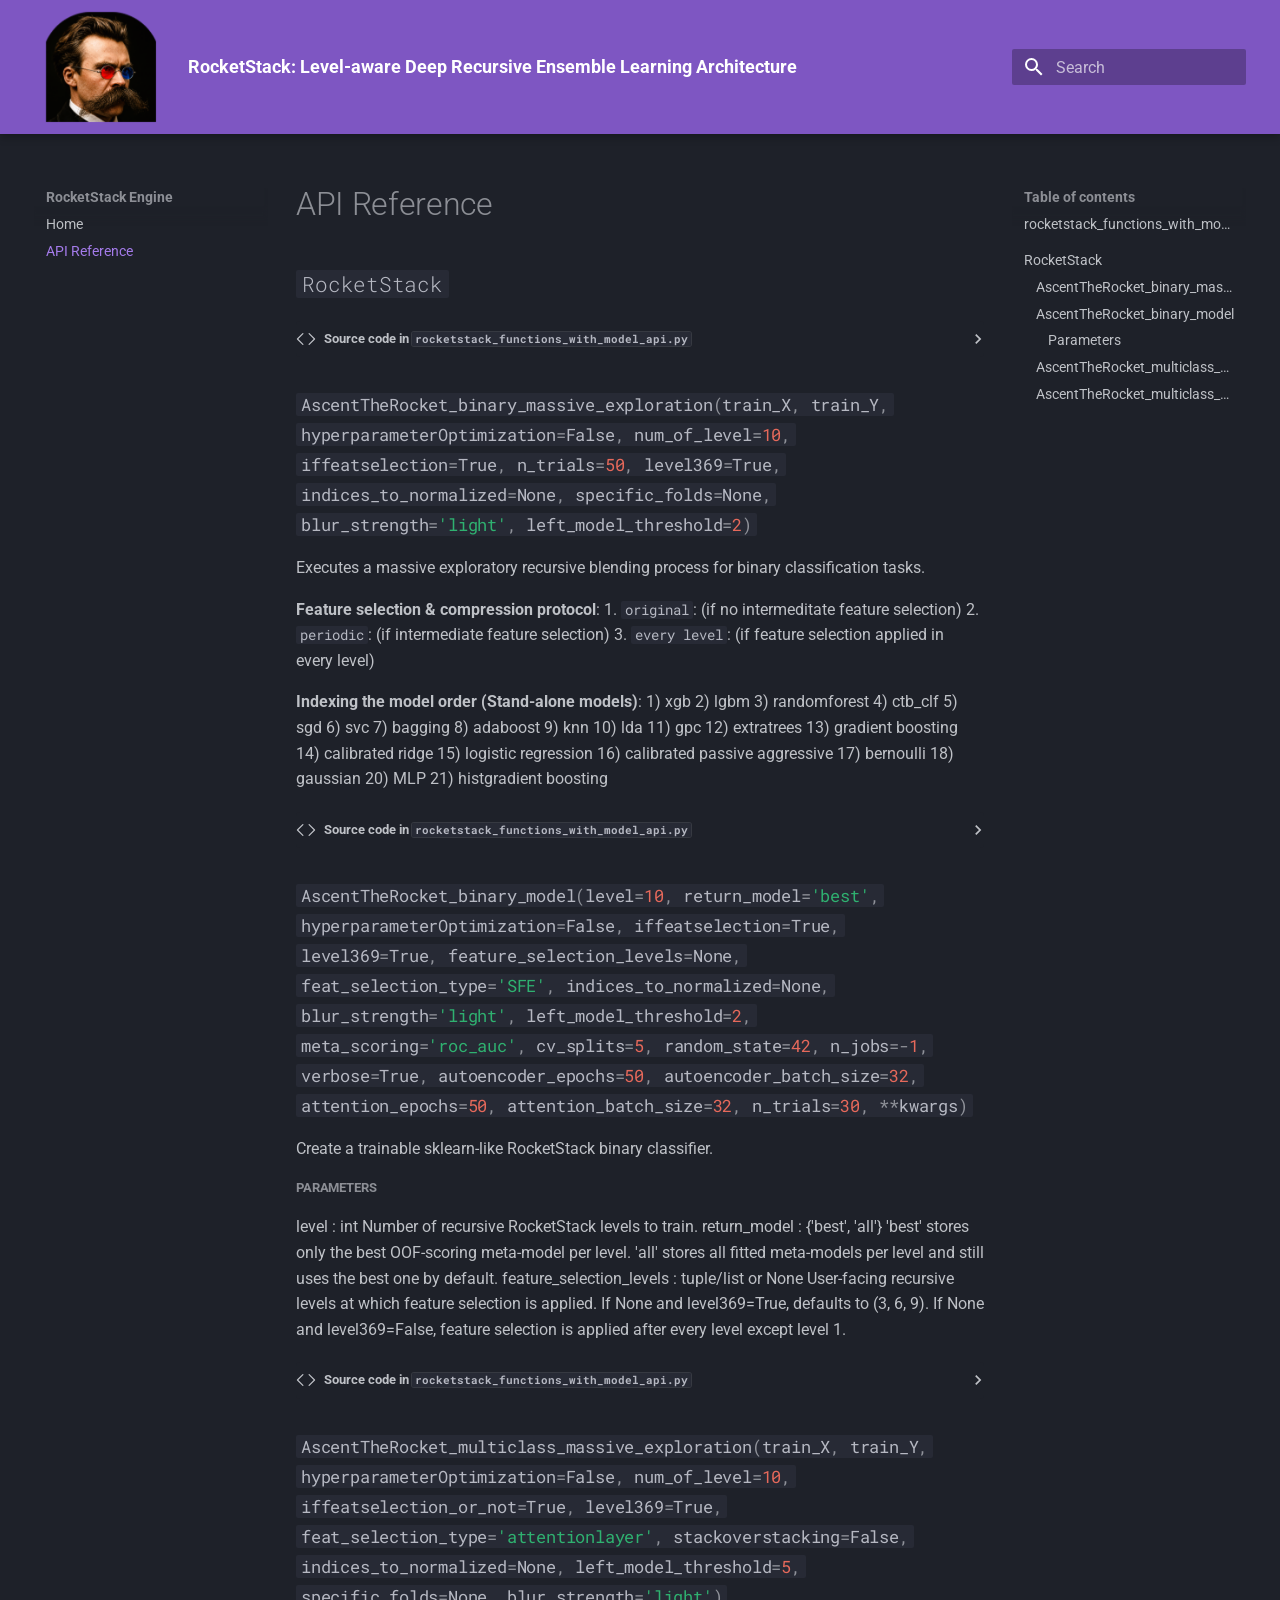
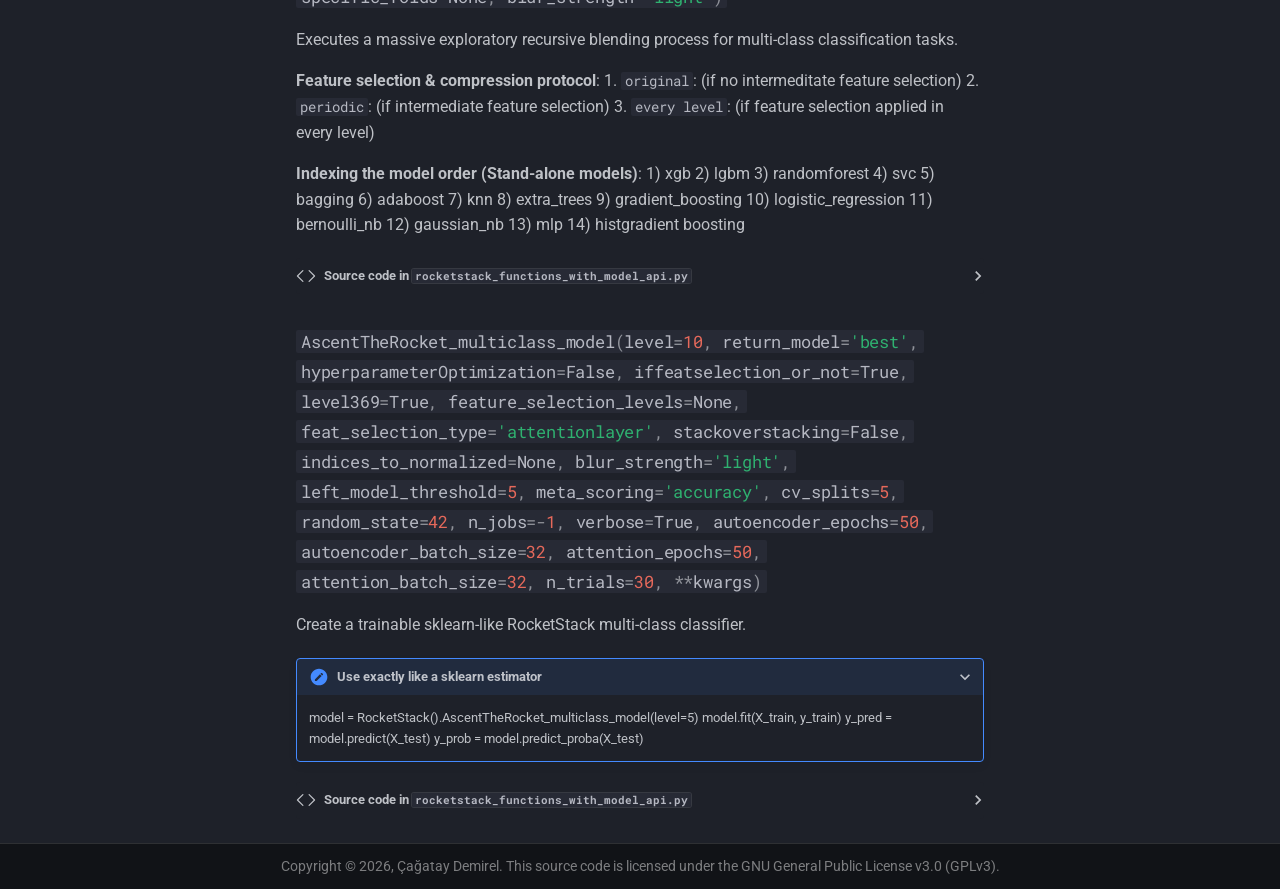
